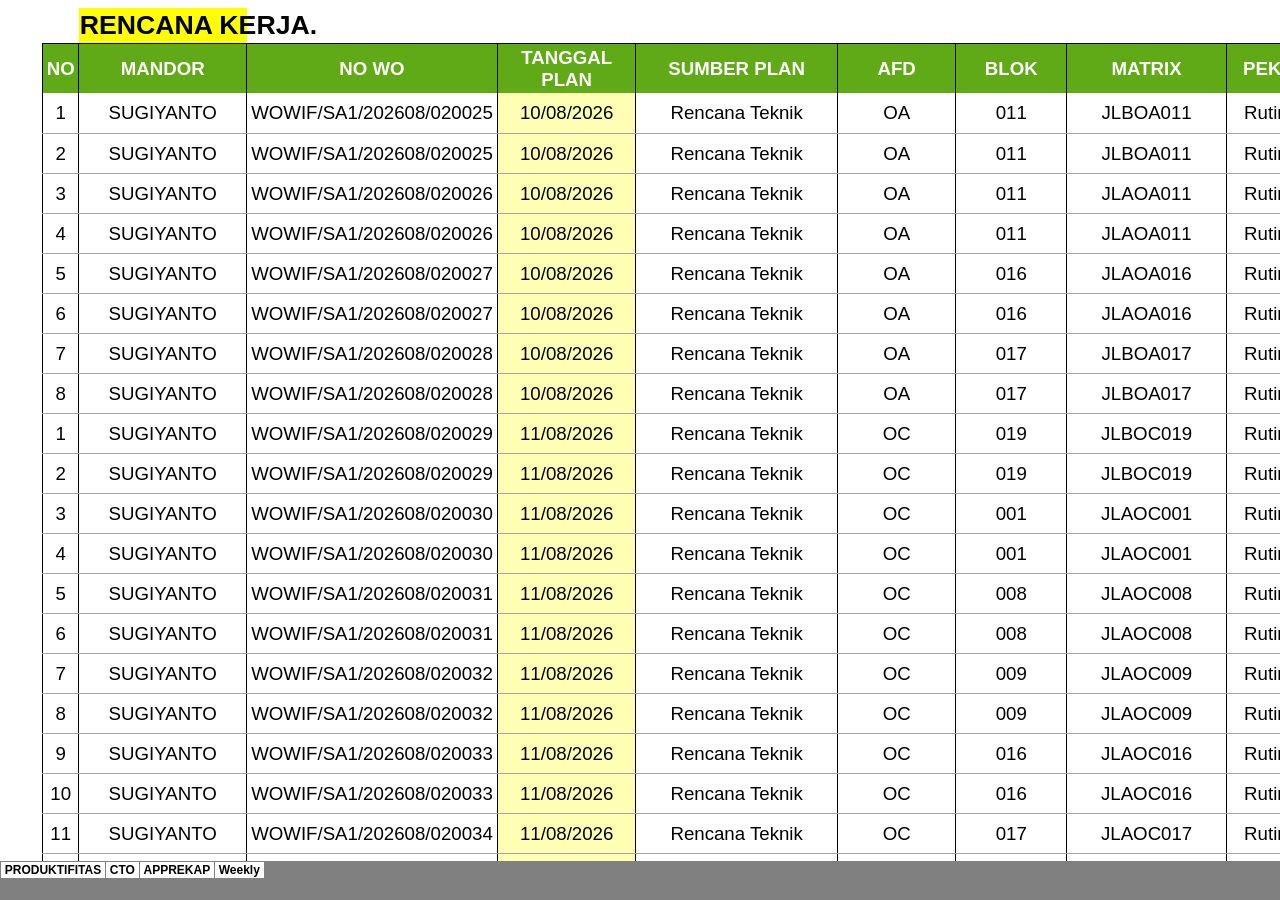
==== index_sheet001.html @ fbb7e102 "Update laporan otomatis" ====
<html xmlns:o="urn:schemas-microsoft-com:office:office"
xmlns:x="urn:schemas-microsoft-com:office:excel"
xmlns="http://www.w3.org/TR/REC-html40">

<head>
<meta http-equiv=Content-Type content="text/html; charset=utf-8">
<meta name=ProgId content=Excel.Sheet>
<meta name=Generator content="Microsoft Excel 12">
<link id=Main-File rel=Main-File href=index.html>
<link rel=File-List href="index_filelist.xml">
<link rel=Stylesheet href="index_stylesheet.css">
<style>
<!--table
	{mso-displayed-decimal-separator:"\.";
	mso-displayed-thousand-separator:"\,";}
@page
	{margin:.75in .7in .75in .7in;
	mso-header-margin:.3in;
	mso-footer-margin:.3in;}
-->
</style>
<![if !supportTabStrip]><script language="JavaScript">
<!--
function fnUpdateTabs()
 {
  if (parent.window.g_iIEVer>=4) {
   if (parent.document.readyState=="complete"
    && parent.frames['frTabs'].document.readyState=="complete")
   parent.fnSetActiveSheet(0);
  else
   window.setTimeout("fnUpdateTabs();",150);
 }
}

if (window.name!="frSheet")
 window.location.replace("index.html");
else
 fnUpdateTabs();
//-->
</script>
<![endif]>
</head>

<body link=blue vlink=purple>

<table border=0 cellpadding=0 cellspacing=0 width=1988 style='border-collapse:
 collapse;table-layout:fixed;width:1495pt'>
 <col width=19 style='mso-width-source:userset;mso-width-alt:694;width:14pt'>
 <col width=120 style='mso-width-source:userset;mso-width-alt:4388;width:90pt'>
 <col width=271 style='mso-width-source:userset;mso-width-alt:9910;width:203pt'>
 <col width=84 style='mso-width-source:userset;mso-width-alt:3072;width:63pt'>
 <col width=81 style='mso-width-source:userset;mso-width-alt:2962;width:61pt'>
 <col width=94 style='mso-width-source:userset;mso-width-alt:3437;width:71pt'>
 <col width=51 span=2 style='mso-width-source:userset;mso-width-alt:1865;
 width:38pt'>
 <col width=58 span=6 style='mso-width-source:userset;mso-width-alt:2121;
 width:44pt'>
 <col width=75 style='mso-width-source:userset;mso-width-alt:2742;width:56pt'>
 <col width=72 style='mso-width-source:userset;mso-width-alt:2633;width:54pt'>
 <col width=75 style='mso-width-source:userset;mso-width-alt:2742;width:56pt'>
 <col width=72 style='mso-width-source:userset;mso-width-alt:2633;width:54pt'>
 <col width=75 style='mso-width-source:userset;mso-width-alt:2742;width:56pt'>
 <col width=72 style='mso-width-source:userset;mso-width-alt:2633;width:54pt'>
 <col width=82 span=2 style='mso-width-source:userset;mso-width-alt:2998;
 width:62pt'>
 <col width=78 style='mso-width-source:userset;mso-width-alt:2852;width:59pt'>
 <col width=72 style='mso-width-source:userset;mso-width-alt:2633;width:54pt'>
 <col width=50 style='mso-width-source:userset;mso-width-alt:1828;width:38pt'>
 <col width=64 style='width:48pt'>
 <tr height=20 style='height:15.0pt'>
  <td height=20 class=xl73 width=19 style='height:15.0pt;width:14pt'></td>
  <td class=xl73 width=120 style='width:90pt'></td>
  <td class=xl73 width=271 style='width:203pt'></td>
  <td class=xl74 width=84 style='width:63pt'></td>
  <td class=xl74 width=81 style='width:61pt'></td>
  <td class=xl74 width=94 style='width:71pt'></td>
  <td class=xl75 width=51 style='width:38pt'></td>
  <td class=xl74 width=51 style='width:38pt'></td>
  <td class=xl74 width=58 style='width:44pt'></td>
  <td class=xl74 width=58 style='width:44pt'></td>
  <td class=xl76 width=58 style='width:44pt'></td>
  <td class=xl73 width=58 style='width:44pt'></td>
  <td class=xl77 width=58 style='width:44pt'></td>
  <td class=xl73 width=58 style='width:44pt'></td>
  <td class=xl73 width=75 style='width:56pt'></td>
  <td class=xl73 width=72 style='width:54pt'></td>
  <td class=xl73 width=75 style='width:56pt'></td>
  <td class=xl73 width=72 style='width:54pt'></td>
  <td class=xl73 width=75 style='width:56pt'></td>
  <td class=xl73 width=72 style='width:54pt'></td>
  <td class=xl73 width=82 style='width:62pt'></td>
  <td class=xl73 width=82 style='width:62pt'></td>
  <td class=xl73 width=78 style='width:59pt'></td>
  <td class=xl73 width=72 style='width:54pt'></td>
  <td class=xl73 width=50 style='width:38pt'></td>
  <td class=xl73 width=64 style='width:48pt'></td>
 </tr>
 <tr height=20 style='height:15.0pt'>
  <td height=20 class=xl73 style='height:15.0pt'></td>
  <td class=xl73 colspan=2 style='mso-ignore:colspan'>PT.SARI ADITYA LOKA-1</td>
  <td colspan=3 class=xl74 style='mso-ignore:colspan'></td>
  <td class=xl75></td>
  <td colspan=3 class=xl74 style='mso-ignore:colspan'></td>
  <td class=xl76></td>
  <td class=xl73></td>
  <td class=xl77></td>
  <td colspan=13 class=xl73 style='mso-ignore:colspan'></td>
 </tr>
 <tr height=28 style='height:21.0pt'>
  <td height=28 class=xl73 style='height:21.0pt'></td>
  <td class=xl78 colspan=2 style='mso-ignore:colspan'>REPORT PRODUKTIFITAS
  INFRASTRUKTUR</td>
  <td colspan=3 class=xl74 style='mso-ignore:colspan'></td>
  <td class=xl75></td>
  <td colspan=3 class=xl74 style='mso-ignore:colspan'></td>
  <td class=xl76></td>
  <td class=xl73></td>
  <td class=xl77></td>
  <td colspan=13 class=xl73 style='mso-ignore:colspan'></td>
 </tr>
 <tr height=21 style='height:15.75pt'>
  <td height=21 class=xl73 style='height:15.75pt'></td>
  <td class=xl138 style='font-size:12.0pt;color:black;font-weight:400;
  text-decoration:none;text-underline-style:none;text-line-through:none;
  font-family:Calibri;border-top:.5pt solid #D8D8D8;border-right:none;
  border-bottom:.5pt solid #D8D8D8;border-left:none'>JOBDESC</td>
  <td class=xl79 style='font-size:11.0pt;color:black;font-weight:400;
  text-decoration:none;text-underline-style:none;text-line-through:none;
  font-family:Calibri;border-top:.5pt solid #D8D8D8;border-right:none;
  border-bottom:.5pt solid #D8D8D8;border-left:none;background:yellow;
  mso-pattern:black none'>Grading jalan</td>
  <td class=xl74></td>
  <td class=xl74></td>
  <td class=xl74></td>
  <td class=xl75 width=51 style='width:38pt'></td>
  <td class=xl74></td>
  <td class=xl74></td>
  <td class=xl74></td>
  <td class=xl76></td>
  <td class=xl73></td>
  <td class=xl77></td>
  <td class=xl73></td>
  <td class=xl73></td>
  <td class=xl73></td>
  <td class=xl73></td>
  <td class=xl73></td>
  <td class=xl73></td>
  <td class=xl73></td>
  <td class=xl73></td>
  <td class=xl73></td>
  <td class=xl73></td>
  <td class=xl73></td>
  <td class=xl73></td>
  <td class=xl73></td>
 </tr>
 <tr height=20 style='height:15.0pt'>
  <td height=20 class=xl73 style='height:15.0pt'></td>
  <td class=xl80 style='font-size:11.0pt;color:black;font-weight:400;
  text-decoration:none;text-underline-style:none;text-line-through:none;
  font-family:Calibri;border-top:none;border-right:none;border-bottom:.5pt solid #D8D8D8;
  border-left:none'>YYYY</td>
  <td class=xl80 style='font-size:11.0pt;color:black;font-weight:400;
  text-decoration:none;text-underline-style:none;text-line-through:none;
  font-family:Calibri;border-top:none;border-right:none;border-bottom:.5pt solid #D8D8D8;
  border-left:none'>2,026</td>
  <td class=xl74></td>
  <td class=xl74></td>
  <td class=xl81></td>
  <td class=xl75 width=51 style='width:38pt'></td>
  <td class=xl74></td>
  <td class=xl74></td>
  <td class=xl74></td>
  <td class=xl76></td>
  <td class=xl73></td>
  <td class=xl77></td>
  <td class=xl73></td>
  <td class=xl73></td>
  <td class=xl73></td>
  <td class=xl73></td>
  <td class=xl73></td>
  <td class=xl73></td>
  <td class=xl73></td>
  <td class=xl73></td>
  <td class=xl73></td>
  <td class=xl73></td>
  <td class=xl73></td>
  <td class=xl73></td>
  <td class=xl73></td>
 </tr>
 <tr height=20 style='height:15.0pt'>
  <td height=20 class=xl73 style='height:15.0pt'></td>
  <td class=xl80 style='font-size:11.0pt;color:black;font-weight:400;
  text-decoration:none;text-underline-style:none;text-line-through:none;
  font-family:Calibri;border-top:none;border-right:none;border-bottom:.5pt solid #D8D8D8;
  border-left:none'>UNIT</td>
  <td class=xl80 style='font-size:11.0pt;color:black;font-weight:400;
  text-decoration:none;text-underline-style:none;text-line-through:none;
  font-family:Calibri;border-top:none;border-right:none;border-bottom:.5pt solid #D8D8D8;
  border-left:none'>(All)</td>
  <td class=xl74></td>
  <td class=xl81></td>
  <td class=xl74></td>
  <td class=xl75 width=51 style='width:38pt'></td>
  <td class=xl74></td>
  <td class=xl74></td>
  <td class=xl74></td>
  <td class=xl76></td>
  <td class=xl73></td>
  <td class=xl77></td>
  <td class=xl82></td>
  <td class=xl82></td>
  <td class=xl82></td>
  <td class=xl82></td>
  <td class=xl82></td>
  <td class=xl82></td>
  <td class=xl82></td>
  <td class=xl82></td>
  <td class=xl82></td>
  <td class=xl73></td>
  <td class=xl73></td>
  <td class=xl73></td>
  <td class=xl73></td>
 </tr>
 <tr height=25 style='height:18.75pt'>
  <td height=25 class=xl73 style='height:18.75pt'></td>
  <td class=xl81 style='font-size:11.0pt;color:black;font-weight:400;
  text-decoration:none;text-underline-style:none;text-line-through:none;
  font-family:Calibri;border:none'>FORM 01 / IFM-01</td>
  <td class=xl73 style='font-size:11.0pt;color:black;font-weight:400;
  text-decoration:none;text-underline-style:none;text-line-through:none;
  font-family:Calibri;border:none'></td>
  <td class=xl74></td>
  <td class=xl81></td>
  <td class=xl74></td>
  <td class=xl75 width=51 style='width:38pt'></td>
  <td class=xl74></td>
  <td class=xl74></td>
  <td class=xl83></td>
  <td class=xl84></td>
  <td class=xl83></td>
  <td class=xl84></td>
  <td class=xl82></td>
  <td class=xl82></td>
  <td class=xl82></td>
  <td class=xl82></td>
  <td class=xl82></td>
  <td class=xl82></td>
  <td class=xl82></td>
  <td class=xl82></td>
  <td class=xl82></td>
  <td class=xl73></td>
  <td class=xl73></td>
  <td class=xl73></td>
  <td class=xl73></td>
 </tr>
 <tr height=20 style='height:15.0pt'>
  <td height=20 class=xl73 style='height:15.0pt'></td>
  <td class=xl80 style='font-size:11.0pt;color:white;font-weight:400;
  text-decoration:none;text-underline-style:none;text-line-through:none;
  font-family:Calibri;border-top:none;border-right:none;border-bottom:.5pt solid gray;
  border-left:none;background:gray;mso-pattern:gray none'></td>
  <td class=xl80 style='font-size:11.0pt;color:white;font-weight:400;
  text-decoration:none;text-underline-style:none;text-line-through:none;
  font-family:Calibri;border-top:none;border-right:none;border-bottom:.5pt solid gray;
  border-left:none;background:gray;mso-pattern:gray none'></td>
  <td class=xl80 style='font-size:11.0pt;color:white;font-weight:400;
  text-decoration:none;text-underline-style:none;text-line-through:none;
  font-family:Calibri;border-top:none;border-right:none;border-bottom:.5pt solid gray;
  border-left:none;background:gray;mso-pattern:gray none'></td>
  <td class=xl80 style='font-size:11.0pt;color:white;font-weight:400;
  text-decoration:none;text-underline-style:none;text-line-through:none;
  font-family:Calibri;background:gray;mso-pattern:gray none'>MM</td>
  <td class=xl80 style='font-size:11.0pt;color:white;font-weight:400;
  text-decoration:none;text-underline-style:none;text-line-through:none;
  font-family:Calibri;background:gray;mso-pattern:gray none'>Values</td>
  <td class=xl80 style='font-size:11.0pt;color:white;font-weight:400;
  text-decoration:none;text-underline-style:none;text-line-through:none;
  font-family:Calibri;background:gray;mso-pattern:gray none'></td>
  <td class=xl80 style='font-size:11.0pt;color:white;font-weight:400;
  text-decoration:none;text-underline-style:none;text-line-through:none;
  font-family:Calibri;background:gray;mso-pattern:gray none'></td>
  <td class=xl80 style='font-size:11.0pt;color:white;font-weight:400;
  text-decoration:none;text-underline-style:none;text-line-through:none;
  font-family:Calibri;background:gray;mso-pattern:gray none'></td>
  <td class=xl80 style='font-size:11.0pt;color:white;font-weight:400;
  text-decoration:none;text-underline-style:none;text-line-through:none;
  font-family:Calibri;background:gray;mso-pattern:gray none'></td>
  <td class=xl80 style='font-size:11.0pt;color:white;font-weight:400;
  text-decoration:none;text-underline-style:none;text-line-through:none;
  font-family:Calibri;background:gray;mso-pattern:gray none'></td>
  <td class=xl80 style='font-size:11.0pt;color:white;font-weight:400;
  text-decoration:none;text-underline-style:none;text-line-through:none;
  font-family:Calibri;background:gray;mso-pattern:gray none'></td>
  <td class=xl80 style='font-size:11.0pt;color:white;font-weight:400;
  text-decoration:none;text-underline-style:none;text-line-through:none;
  font-family:Calibri;background:gray;mso-pattern:gray none'></td>
  <td class=xl80 style='font-size:11.0pt;color:white;font-weight:400;
  text-decoration:none;text-underline-style:none;text-line-through:none;
  font-family:Calibri;background:gray;mso-pattern:gray none'></td>
  <td class=xl80 style='font-size:11.0pt;color:white;font-weight:400;
  text-decoration:none;text-underline-style:none;text-line-through:none;
  font-family:Calibri;background:gray;mso-pattern:gray none'></td>
  <td class=xl80 style='font-size:11.0pt;color:white;font-weight:400;
  text-decoration:none;text-underline-style:none;text-line-through:none;
  font-family:Calibri;background:gray;mso-pattern:gray none'></td>
  <td class=xl80 style='font-size:11.0pt;color:white;font-weight:400;
  text-decoration:none;text-underline-style:none;text-line-through:none;
  font-family:Calibri;background:gray;mso-pattern:gray none'></td>
  <td class=xl80 style='font-size:11.0pt;color:white;font-weight:400;
  text-decoration:none;text-underline-style:none;text-line-through:none;
  font-family:Calibri;background:gray;mso-pattern:gray none'></td>
  <td class=xl80 style='font-size:11.0pt;color:white;font-weight:400;
  text-decoration:none;text-underline-style:none;text-line-through:none;
  font-family:Calibri;background:gray;mso-pattern:gray none'></td>
  <td class=xl80 style='font-size:11.0pt;color:white;font-weight:400;
  text-decoration:none;text-underline-style:none;text-line-through:none;
  font-family:Calibri;background:gray;mso-pattern:gray none'></td>
  <td class=xl80 style='font-size:11.0pt;color:white;font-weight:400;
  text-decoration:none;text-underline-style:none;text-line-through:none;
  font-family:Calibri;background:gray;mso-pattern:gray none'></td>
  <td class=xl80 style='font-size:11.0pt;color:white;font-weight:400;
  text-decoration:none;text-underline-style:none;text-line-through:none;
  font-family:Calibri;background:gray;mso-pattern:gray none'></td>
  <td class=xl80 style='font-size:11.0pt;color:white;font-weight:400;
  text-decoration:none;text-underline-style:none;text-line-through:none;
  font-family:Calibri;background:gray;mso-pattern:gray none'></td>
  <td class=xl80 style='font-size:11.0pt;color:white;font-weight:400;
  text-decoration:none;text-underline-style:none;text-line-through:none;
  font-family:Calibri;background:gray;mso-pattern:gray none'></td>
  <td class=xl80 style='font-size:11.0pt;color:white;font-weight:400;
  text-decoration:none;text-underline-style:none;text-line-through:none;
  font-family:Calibri;background:gray;mso-pattern:gray none'></td>
  <td class=xl73></td>
 </tr>
 <tr height=20 style='height:15.0pt'>
  <td height=20 class=xl73 style='height:15.0pt'></td>
  <td class=xl85 style='font-size:11.0pt;color:white;font-weight:400;
  text-decoration:none;text-underline-style:none;text-line-through:none;
  font-family:Calibri;background:#31849B;mso-pattern:black none'>&nbsp;</td>
  <td class=xl85 style='font-size:11.0pt;color:white;font-weight:400;
  text-decoration:none;text-underline-style:none;text-line-through:none;
  font-family:Calibri;background:#31849B;mso-pattern:black none'>&nbsp;</td>
  <td class=xl85 style='font-size:11.0pt;color:white;font-weight:400;
  text-decoration:none;text-underline-style:none;text-line-through:none;
  font-family:Calibri;background:#31849B;mso-pattern:black none'>&nbsp;</td>
  <td colspan=3 class=xl86 width=226 style='width:170pt;font-size:11.0pt;
  color:white;font-weight:400;text-decoration:none;text-underline-style:none;
  text-line-through:none;font-family:Calibri;border-top:.5pt solid windowtext;
  border-right:none;border-bottom:.5pt solid windowtext;border-left:.5pt solid windowtext;
  background:#31849B;mso-pattern:black none'>JAN</td>
  <td colspan=3 class=xl88 width=167 style='width:126pt;font-size:11.0pt;
  color:white;font-weight:400;text-decoration:none;text-underline-style:none;
  text-line-through:none;font-family:Calibri;border-top:.5pt solid windowtext;
  border-right:none;border-bottom:.5pt solid windowtext;border-left:none;
  background:#31849B;mso-pattern:black none'>FEB</td>
  <td colspan=3 class=xl88 width=174 style='width:132pt;font-size:11.0pt;
  color:white;font-weight:400;text-decoration:none;text-underline-style:none;
  text-line-through:none;font-family:Calibri;border-top:.5pt solid windowtext;
  border-right:none;border-bottom:.5pt solid windowtext;border-left:none;
  background:#31849B;mso-pattern:black none'>MAR</td>
  <td colspan=3 class=xl88 width=205 style='width:154pt;font-size:11.0pt;
  color:white;font-weight:400;text-decoration:none;text-underline-style:none;
  text-line-through:none;font-family:Calibri;border-top:.5pt solid windowtext;
  border-right:none;border-bottom:.5pt solid windowtext;border-left:none;
  background:#31849B;mso-pattern:black none'>JUN</td>
  <td colspan=3 class=xl88 width=222 style='width:166pt;font-size:11.0pt;
  color:white;font-weight:400;text-decoration:none;text-underline-style:none;
  text-line-through:none;font-family:Calibri;border-top:.5pt solid windowtext;
  border-right:none;border-bottom:.5pt solid windowtext;border-left:none;
  background:#31849B;mso-pattern:black none'>JUL</td>
  <td colspan=3 class=xl88 width=236 style='border-right:.5pt solid black;
  width:178pt;font-size:11.0pt;color:white;font-weight:400;text-decoration:
  none;text-underline-style:none;text-line-through:none;font-family:Calibri;
  border-top:.5pt solid windowtext;border-right:none;border-bottom:.5pt solid windowtext;
  border-left:none;background:#31849B;mso-pattern:black none'>Ags</td>
  <td rowspan=2 class=xl90 width=78 style='border-bottom:.5pt solid black;
  width:59pt;font-size:11.0pt;color:white;font-weight:400;text-decoration:none;
  text-underline-style:none;text-line-through:none;font-family:Calibri;
  border-top:.5pt solid windowtext;border-right:.5pt solid windowtext;
  border-bottom:.5pt solid gray;border-left:.5pt solid windowtext;background:
  #31849B;mso-pattern:black none'>Total HM<span
  style='mso-spacerun:yes'> </span></td>
  <td rowspan=2 class=xl90 width=72 style='border-bottom:.5pt solid black;
  width:54pt;font-size:11.0pt;color:white;font-weight:400;text-decoration:none;
  text-underline-style:none;text-line-through:none;font-family:Calibri;
  border-top:.5pt solid windowtext;border-right:.5pt solid windowtext;
  border-bottom:.5pt solid gray;border-left:.5pt solid windowtext;background:
  #31849B;mso-pattern:black none'>Total REAL</td>
  <td rowspan=2 class=xl90 width=50 style='border-bottom:.5pt solid black;
  width:38pt;font-size:11.0pt;color:white;font-weight:400;text-decoration:none;
  text-underline-style:none;text-line-through:none;font-family:Calibri;
  border-top:.5pt solid windowtext;border-right:.5pt solid windowtext;
  border-bottom:.5pt solid gray;border-left:.5pt solid windowtext;background:
  #31849B;mso-pattern:black none'>Total M/HM<span
  style='mso-spacerun:yes'> </span></td>
  <td class=xl73></td>
 </tr>
 <tr height=20 style='height:15.0pt'>
  <td height=20 class=xl73 style='height:15.0pt'></td>
  <td class=xl122 style='font-size:11.0pt;color:white;font-weight:400;
  text-decoration:none;text-underline-style:none;text-line-through:none;
  font-family:Calibri;border:.5pt solid windowtext;background:#31849B;
  mso-pattern:black none'>PT</td>
  <td class=xl122 style='border-left:none;font-size:11.0pt;color:white;
  font-weight:400;text-decoration:none;text-underline-style:none;text-line-through:
  none;font-family:Calibri;border:.5pt solid windowtext;background:#31849B;
  mso-pattern:black none'>MANDORCODE</td>
  <td class=xl122 style='border-left:none;font-size:11.0pt;color:white;
  font-weight:400;text-decoration:none;text-underline-style:none;text-line-through:
  none;font-family:Calibri;border:.5pt solid windowtext;background:#31849B;
  mso-pattern:black none'>TGL</td>
  <td class=xl86 width=81 style='border-left:none;width:61pt;font-size:11.0pt;
  color:white;font-weight:400;text-decoration:none;text-underline-style:none;
  text-line-through:none;font-family:Calibri;border-top:.5pt solid windowtext;
  border-right:none;border-bottom:.5pt solid windowtext;border-left:.5pt solid windowtext;
  background:#31849B;mso-pattern:black none'>HM<span
  style='mso-spacerun:yes'> </span></td>
  <td class=xl88 width=94 style='border-top:none;width:71pt;font-size:11.0pt;
  color:white;font-weight:400;text-decoration:none;text-underline-style:none;
  text-line-through:none;font-family:Calibri;border-top:.5pt solid windowtext;
  border-right:none;border-bottom:.5pt solid windowtext;border-left:none;
  background:#31849B;mso-pattern:black none'>REAL</td>
  <td class=xl91 width=51 style='border-top:none;width:38pt;font-size:11.0pt;
  color:white;font-weight:400;text-decoration:none;text-underline-style:none;
  text-line-through:none;font-family:Calibri;border-top:.5pt solid windowtext;
  border-right:.5pt solid windowtext;border-bottom:.5pt solid windowtext;
  border-left:none;background:#31849B;mso-pattern:black none'>M/HM<span
  style='mso-spacerun:yes'> </span></td>
  <td class=xl86 width=51 style='border-left:none;width:38pt;font-size:11.0pt;
  color:white;font-weight:400;text-decoration:none;text-underline-style:none;
  text-line-through:none;font-family:Calibri;border-top:.5pt solid windowtext;
  border-right:none;border-bottom:.5pt solid windowtext;border-left:.5pt solid windowtext;
  background:#31849B;mso-pattern:black none'>HM<span
  style='mso-spacerun:yes'> </span></td>
  <td class=xl88 width=58 style='border-top:none;width:44pt;font-size:11.0pt;
  color:white;font-weight:400;text-decoration:none;text-underline-style:none;
  text-line-through:none;font-family:Calibri;border-top:.5pt solid windowtext;
  border-right:none;border-bottom:.5pt solid windowtext;border-left:none;
  background:#31849B;mso-pattern:black none'>REAL</td>
  <td class=xl91 width=58 style='border-top:none;width:44pt;font-size:11.0pt;
  color:white;font-weight:400;text-decoration:none;text-underline-style:none;
  text-line-through:none;font-family:Calibri;border-top:.5pt solid windowtext;
  border-right:.5pt solid windowtext;border-bottom:.5pt solid windowtext;
  border-left:none;background:#31849B;mso-pattern:black none'>M/HM<span
  style='mso-spacerun:yes'> </span></td>
  <td class=xl86 width=58 style='border-left:none;width:44pt;font-size:11.0pt;
  color:white;font-weight:400;text-decoration:none;text-underline-style:none;
  text-line-through:none;font-family:Calibri;border-top:.5pt solid windowtext;
  border-right:none;border-bottom:.5pt solid windowtext;border-left:.5pt solid windowtext;
  background:#31849B;mso-pattern:black none'>HM<span
  style='mso-spacerun:yes'> </span></td>
  <td class=xl88 width=58 style='border-top:none;width:44pt;font-size:11.0pt;
  color:white;font-weight:400;text-decoration:none;text-underline-style:none;
  text-line-through:none;font-family:Calibri;border-top:.5pt solid windowtext;
  border-right:none;border-bottom:.5pt solid windowtext;border-left:none;
  background:#31849B;mso-pattern:black none'>REAL</td>
  <td class=xl91 width=58 style='border-top:none;width:44pt;font-size:11.0pt;
  color:white;font-weight:400;text-decoration:none;text-underline-style:none;
  text-line-through:none;font-family:Calibri;border-top:.5pt solid windowtext;
  border-right:.5pt solid windowtext;border-bottom:.5pt solid windowtext;
  border-left:none;background:#31849B;mso-pattern:black none'>M/HM<span
  style='mso-spacerun:yes'> </span></td>
  <td class=xl86 width=58 style='border-left:none;width:44pt;font-size:11.0pt;
  color:white;font-weight:400;text-decoration:none;text-underline-style:none;
  text-line-through:none;font-family:Calibri;border-top:.5pt solid windowtext;
  border-right:none;border-bottom:.5pt solid windowtext;border-left:.5pt solid windowtext;
  background:#31849B;mso-pattern:black none'>HM<span
  style='mso-spacerun:yes'> </span></td>
  <td class=xl88 width=75 style='border-top:none;width:56pt;font-size:11.0pt;
  color:white;font-weight:400;text-decoration:none;text-underline-style:none;
  text-line-through:none;font-family:Calibri;border-top:.5pt solid windowtext;
  border-right:none;border-bottom:.5pt solid windowtext;border-left:none;
  background:#31849B;mso-pattern:black none'>REAL</td>
  <td class=xl91 width=72 style='border-top:none;width:54pt;font-size:11.0pt;
  color:white;font-weight:400;text-decoration:none;text-underline-style:none;
  text-line-through:none;font-family:Calibri;border-top:.5pt solid windowtext;
  border-right:.5pt solid windowtext;border-bottom:.5pt solid windowtext;
  border-left:none;background:#31849B;mso-pattern:black none'>M/HM<span
  style='mso-spacerun:yes'> </span></td>
  <td class=xl86 width=75 style='border-left:none;width:56pt;font-size:11.0pt;
  color:white;font-weight:400;text-decoration:none;text-underline-style:none;
  text-line-through:none;font-family:Calibri;border-top:.5pt solid windowtext;
  border-right:none;border-bottom:.5pt solid windowtext;border-left:.5pt solid windowtext;
  background:#31849B;mso-pattern:black none'>HM<span
  style='mso-spacerun:yes'> </span></td>
  <td class=xl88 width=72 style='border-top:none;width:54pt;font-size:11.0pt;
  color:white;font-weight:400;text-decoration:none;text-underline-style:none;
  text-line-through:none;font-family:Calibri;border-top:.5pt solid windowtext;
  border-right:none;border-bottom:.5pt solid windowtext;border-left:none;
  background:#31849B;mso-pattern:black none'>REAL</td>
  <td class=xl91 width=75 style='border-top:none;width:56pt;font-size:11.0pt;
  color:white;font-weight:400;text-decoration:none;text-underline-style:none;
  text-line-through:none;font-family:Calibri;border-top:.5pt solid windowtext;
  border-right:.5pt solid windowtext;border-bottom:.5pt solid windowtext;
  border-left:none;background:#31849B;mso-pattern:black none'>M/HM<span
  style='mso-spacerun:yes'> </span></td>
  <td class=xl86 width=72 style='border-left:none;width:54pt;font-size:11.0pt;
  color:white;font-weight:400;text-decoration:none;text-underline-style:none;
  text-line-through:none;font-family:Calibri;border-top:.5pt solid windowtext;
  border-right:none;border-bottom:.5pt solid windowtext;border-left:.5pt solid windowtext;
  background:#31849B;mso-pattern:black none'>HM<span
  style='mso-spacerun:yes'> </span></td>
  <td class=xl88 width=82 style='border-top:none;width:62pt;font-size:11.0pt;
  color:white;font-weight:400;text-decoration:none;text-underline-style:none;
  text-line-through:none;font-family:Calibri;border-top:.5pt solid windowtext;
  border-right:none;border-bottom:.5pt solid windowtext;border-left:none;
  background:#31849B;mso-pattern:black none'>REAL</td>
  <td class=xl91 width=82 style='border-top:none;width:62pt;font-size:11.0pt;
  color:white;font-weight:400;text-decoration:none;text-underline-style:none;
  text-line-through:none;font-family:Calibri;border-top:.5pt solid windowtext;
  border-right:.5pt solid windowtext;border-bottom:.5pt solid windowtext;
  border-left:none;background:#31849B;mso-pattern:black none'>M/HM<span
  style='mso-spacerun:yes'> </span></td>
  <td class=xl73></td>
 </tr>
 <tr height=20 style='height:15.0pt'>
  <td height=20 class=xl73 style='height:15.0pt'></td>
  <td rowspan=28 class=xl93 width=120 style='border-bottom:.5pt solid black;
  width:90pt;font-size:11.0pt;color:black;font-weight:700;text-decoration:none;
  text-underline-style:none;text-line-through:none;font-family:Calibri;
  border-top:.5pt solid windowtext;border-right:.5pt solid windowtext;
  border-bottom:.5pt solid #D8D8D8;border-left:.5pt solid windowtext;
  mso-background-source:auto;mso-pattern:auto'>SA1</td>
  <td rowspan=28 class=xl93 width=271 style='border-bottom:.5pt solid black;
  width:203pt;font-size:11.0pt;color:black;font-weight:700;text-decoration:
  none;text-underline-style:none;text-line-through:none;font-family:Calibri;
  border-top:.5pt solid windowtext;border-right:.5pt solid windowtext;
  border-bottom:.5pt solid #D8D8D8;border-left:.5pt solid windowtext'>SA1TOP</td>
  <td class=xl94 width=84 style='border-left:none;width:63pt;font-size:11.0pt;
  color:black;font-weight:400;text-decoration:none;text-underline-style:none;
  text-line-through:none;font-family:Calibri;border-top:.5pt solid windowtext;
  border-right:.5pt solid windowtext;border-bottom:.5pt solid #D8D8D8;
  border-left:.5pt solid windowtext'>1</td>
  <td class=xl95 style='border-top:none;border-left:none;font-size:11.0pt;
  color:black;font-weight:400;text-decoration:none;text-underline-style:none;
  text-line-through:none;font-family:Calibri;border-top:.5pt solid windowtext;
  border-right:.5pt solid gray;border-bottom:.5pt solid gray;border-left:.5pt solid windowtext'>&nbsp;</td>
  <td class=xl96 style='font-size:11.0pt;color:black;font-weight:400;
  text-decoration:none;text-underline-style:none;text-line-through:none;
  font-family:Calibri;border-top:.5pt solid windowtext;border-right:none;
  border-bottom:.5pt solid gray;border-left:none'>&nbsp;</td>
  <td class=xl96 style='font-size:11.0pt;color:black;font-weight:400;
  text-decoration:none;text-underline-style:none;text-line-through:none;
  font-family:Calibri;border-top:.5pt solid windowtext;border-right:.5pt solid gray;
  border-bottom:.5pt solid gray;border-left:.5pt solid gray'>&nbsp;</td>
  <td class=xl96 style='font-size:11.0pt;color:black;font-weight:400;
  text-decoration:none;text-underline-style:none;text-line-through:none;
  font-family:Calibri;border-top:.5pt solid windowtext;border-right:none;
  border-bottom:.5pt solid gray;border-left:none'>&nbsp;</td>
  <td class=xl96 style='font-size:11.0pt;color:black;font-weight:400;
  text-decoration:none;text-underline-style:none;text-line-through:none;
  font-family:Calibri;border-top:.5pt solid windowtext;border-right:.5pt solid gray;
  border-bottom:.5pt solid gray;border-left:.5pt solid gray'>&nbsp;</td>
  <td class=xl96 style='font-size:11.0pt;color:black;font-weight:400;
  text-decoration:none;text-underline-style:none;text-line-through:none;
  font-family:Calibri;border-top:.5pt solid windowtext;border-right:none;
  border-bottom:.5pt solid gray;border-left:none'>&nbsp;</td>
  <td class=xl96 style='font-size:11.0pt;color:black;font-weight:400;
  text-decoration:none;text-underline-style:none;text-line-through:none;
  font-family:Calibri;border-top:.5pt solid windowtext;border-right:.5pt solid gray;
  border-bottom:.5pt solid gray;border-left:.5pt solid gray'>&nbsp;</td>
  <td class=xl96 style='font-size:11.0pt;color:black;font-weight:400;
  text-decoration:none;text-underline-style:none;text-line-through:none;
  font-family:Calibri;border-top:.5pt solid windowtext;border-right:none;
  border-bottom:.5pt solid gray;border-left:none'>&nbsp;</td>
  <td class=xl96 style='font-size:11.0pt;color:black;font-weight:400;
  text-decoration:none;text-underline-style:none;text-line-through:none;
  font-family:Calibri;border-top:.5pt solid windowtext;border-right:.5pt solid gray;
  border-bottom:.5pt solid gray;border-left:.5pt solid gray'>&nbsp;</td>
  <td class=xl96 style='font-size:11.0pt;color:black;font-weight:400;
  text-decoration:none;text-underline-style:none;text-line-through:none;
  font-family:Calibri;border-top:.5pt solid windowtext;border-right:none;
  border-bottom:.5pt solid gray;border-left:none'>&nbsp;</td>
  <td class=xl96 style='font-size:11.0pt;color:black;font-weight:400;
  text-decoration:none;text-underline-style:none;text-line-through:none;
  font-family:Calibri;border-top:.5pt solid windowtext;border-right:.5pt solid gray;
  border-bottom:.5pt solid gray;border-left:.5pt solid gray'>&nbsp;</td>
  <td class=xl96 style='font-size:11.0pt;color:black;font-weight:400;
  text-decoration:none;text-underline-style:none;text-line-through:none;
  font-family:Calibri;border-top:.5pt solid windowtext;border-right:none;
  border-bottom:.5pt solid gray;border-left:none'>&nbsp;</td>
  <td class=xl96 style='font-size:11.0pt;color:black;font-weight:400;
  text-decoration:none;text-underline-style:none;text-line-through:none;
  font-family:Calibri;border-top:.5pt solid windowtext;border-right:.5pt solid gray;
  border-bottom:.5pt solid gray;border-left:.5pt solid gray'>&nbsp;</td>
  <td class=xl96 style='font-size:11.0pt;color:black;font-weight:400;
  text-decoration:none;text-underline-style:none;text-line-through:none;
  font-family:Calibri;border-top:.5pt solid windowtext;border-right:none;
  border-bottom:.5pt solid gray;border-left:none'>&nbsp;</td>
  <td class=xl96 style='font-size:11.0pt;color:black;font-weight:400;
  text-decoration:none;text-underline-style:none;text-line-through:none;
  font-family:Calibri;border-top:.5pt solid windowtext;border-right:.5pt solid gray;
  border-bottom:.5pt solid gray;border-left:.5pt solid gray'>&nbsp;</td>
  <td class=xl96 style='font-size:11.0pt;color:black;font-weight:400;
  text-decoration:none;text-underline-style:none;text-line-through:none;
  font-family:Calibri;border-top:.5pt solid windowtext;border-right:none;
  border-bottom:.5pt solid gray;border-left:none'>7</td>
  <td class=xl96 style='font-size:11.0pt;color:black;font-weight:400;
  text-decoration:none;text-underline-style:none;text-line-through:none;
  font-family:Calibri;border-top:.5pt solid windowtext;border-right:.5pt solid gray;
  border-bottom:.5pt solid gray;border-left:.5pt solid gray'>2,530</td>
  <td class=xl96 style='font-size:11.0pt;color:black;font-weight:400;
  text-decoration:none;text-underline-style:none;text-line-through:none;
  font-family:Calibri;border-top:.5pt solid windowtext;border-right:none;
  border-bottom:.5pt solid gray;border-left:none'>361</td>
  <td class=xl96 style='border-top:none;font-size:11.0pt;color:black;
  font-weight:400;text-decoration:none;text-underline-style:none;text-line-through:
  none;font-family:Calibri;border-top:.5pt solid windowtext;border-right:.5pt solid gray;
  border-bottom:.5pt solid gray;border-left:.5pt solid gray'>7</td>
  <td class=xl96 style='border-top:none;font-size:11.0pt;color:black;
  font-weight:400;text-decoration:none;text-underline-style:none;text-line-through:
  none;font-family:Calibri;border-top:.5pt solid windowtext;border-right:none;
  border-bottom:.5pt solid gray;border-left:none'>2,530</td>
  <td class=xl97 style='border-top:none;font-size:11.0pt;color:black;
  font-weight:400;text-decoration:none;text-underline-style:none;text-line-through:
  none;font-family:Calibri;border-top:.5pt solid windowtext;border-right:.5pt solid windowtext;
  border-bottom:.5pt solid gray;border-left:.5pt solid gray'>361</td>
  <td class=xl73></td>
 </tr>
 <tr height=20 style='height:15.0pt'>
  <td height=20 class=xl73 style='height:15.0pt'></td>
  <td class=xl99 width=84 style='width:63pt;font-size:11.0pt;color:black;
  font-weight:400;text-decoration:none;text-underline-style:none;text-line-through:
  none;font-family:Calibri;border-top:none;border-right:.5pt solid windowtext;
  border-bottom:.5pt solid #D8D8D8;border-left:.5pt solid windowtext'>2</td>
  <td class=xl100 style='border-top:none;border-left:none;font-size:11.0pt;
  color:black;font-weight:400;text-decoration:none;text-underline-style:none;
  text-line-through:none;font-family:Calibri;border-top:.5pt solid gray;
  border-right:.5pt solid gray;border-bottom:.5pt solid gray;border-left:.5pt solid windowtext'>&nbsp;</td>
  <td class=xl101 style='border-top:none;font-size:11.0pt;color:black;
  font-weight:400;text-decoration:none;text-underline-style:none;text-line-through:
  none;font-family:Calibri;border-top:.5pt solid gray;border-right:none;
  border-bottom:.5pt solid gray;border-left:none'>&nbsp;</td>
  <td class=xl101 style='border-top:none;font-size:11.0pt;color:black;
  font-weight:400;text-decoration:none;text-underline-style:none;text-line-through:
  none;font-family:Calibri;border:.5pt solid gray'>&nbsp;</td>
  <td class=xl101 style='border-top:none;font-size:11.0pt;color:black;
  font-weight:400;text-decoration:none;text-underline-style:none;text-line-through:
  none;font-family:Calibri;border-top:.5pt solid gray;border-right:none;
  border-bottom:.5pt solid gray;border-left:none'>&nbsp;</td>
  <td class=xl101 style='border-top:none;font-size:11.0pt;color:black;
  font-weight:400;text-decoration:none;text-underline-style:none;text-line-through:
  none;font-family:Calibri;border:.5pt solid gray'>&nbsp;</td>
  <td class=xl101 style='border-top:none;font-size:11.0pt;color:black;
  font-weight:400;text-decoration:none;text-underline-style:none;text-line-through:
  none;font-family:Calibri;border-top:.5pt solid gray;border-right:none;
  border-bottom:.5pt solid gray;border-left:none'>&nbsp;</td>
  <td class=xl101 style='border-top:none;font-size:11.0pt;color:black;
  font-weight:400;text-decoration:none;text-underline-style:none;text-line-through:
  none;font-family:Calibri;border:.5pt solid gray'>7</td>
  <td class=xl101 style='border-top:none;font-size:11.0pt;color:black;
  font-weight:400;text-decoration:none;text-underline-style:none;text-line-through:
  none;font-family:Calibri;border-top:.5pt solid gray;border-right:none;
  border-bottom:.5pt solid gray;border-left:none'>2,000</td>
  <td class=xl101 style='border-top:none;font-size:11.0pt;color:black;
  font-weight:400;text-decoration:none;text-underline-style:none;text-line-through:
  none;font-family:Calibri;border:.5pt solid gray'>286</td>
  <td class=xl101 style='border-top:none;font-size:11.0pt;color:black;
  font-weight:400;text-decoration:none;text-underline-style:none;text-line-through:
  none;font-family:Calibri;border-top:.5pt solid gray;border-right:none;
  border-bottom:.5pt solid gray;border-left:none'>&nbsp;</td>
  <td class=xl101 style='border-top:none;font-size:11.0pt;color:black;
  font-weight:400;text-decoration:none;text-underline-style:none;text-line-through:
  none;font-family:Calibri;border:.5pt solid gray'>&nbsp;</td>
  <td class=xl101 style='border-top:none;font-size:11.0pt;color:black;
  font-weight:400;text-decoration:none;text-underline-style:none;text-line-through:
  none;font-family:Calibri;border-top:.5pt solid gray;border-right:none;
  border-bottom:.5pt solid gray;border-left:none'>&nbsp;</td>
  <td class=xl101 style='border-top:none;font-size:11.0pt;color:black;
  font-weight:400;text-decoration:none;text-underline-style:none;text-line-through:
  none;font-family:Calibri;border:.5pt solid gray'>&nbsp;</td>
  <td class=xl101 style='border-top:none;font-size:11.0pt;color:black;
  font-weight:400;text-decoration:none;text-underline-style:none;text-line-through:
  none;font-family:Calibri;border-top:.5pt solid gray;border-right:none;
  border-bottom:.5pt solid gray;border-left:none'>&nbsp;</td>
  <td class=xl101 style='border-top:none;font-size:11.0pt;color:black;
  font-weight:400;text-decoration:none;text-underline-style:none;text-line-through:
  none;font-family:Calibri;border:.5pt solid gray'>&nbsp;</td>
  <td class=xl101 style='border-top:none;font-size:11.0pt;color:black;
  font-weight:400;text-decoration:none;text-underline-style:none;text-line-through:
  none;font-family:Calibri;border-top:.5pt solid gray;border-right:none;
  border-bottom:.5pt solid gray;border-left:none'>&nbsp;</td>
  <td class=xl101 style='border-top:none;font-size:11.0pt;color:black;
  font-weight:400;text-decoration:none;text-underline-style:none;text-line-through:
  none;font-family:Calibri;border:.5pt solid gray'>&nbsp;</td>
  <td class=xl101 style='border-top:none;font-size:11.0pt;color:black;
  font-weight:400;text-decoration:none;text-underline-style:none;text-line-through:
  none;font-family:Calibri;border-top:.5pt solid gray;border-right:none;
  border-bottom:.5pt solid gray;border-left:none'>&nbsp;</td>
  <td class=xl101 style='border-top:none;font-size:11.0pt;color:black;
  font-weight:400;text-decoration:none;text-underline-style:none;text-line-through:
  none;font-family:Calibri;border:.5pt solid gray'>7</td>
  <td class=xl101 style='border-top:none;font-size:11.0pt;color:black;
  font-weight:400;text-decoration:none;text-underline-style:none;text-line-through:
  none;font-family:Calibri;border-top:.5pt solid gray;border-right:none;
  border-bottom:.5pt solid gray;border-left:none'>2,000</td>
  <td class=xl102 style='border-top:none;font-size:11.0pt;color:black;
  font-weight:400;text-decoration:none;text-underline-style:none;text-line-through:
  none;font-family:Calibri;border-top:.5pt solid gray;border-right:.5pt solid windowtext;
  border-bottom:.5pt solid gray;border-left:.5pt solid gray'>286</td>
  <td class=xl73></td>
 </tr>
 <tr height=20 style='height:15.0pt'>
  <td height=20 class=xl73 style='height:15.0pt'></td>
  <td class=xl99 width=84 style='width:63pt;font-size:11.0pt;color:black;
  font-weight:400;text-decoration:none;text-underline-style:none;text-line-through:
  none;font-family:Calibri;border-top:none;border-right:.5pt solid windowtext;
  border-bottom:.5pt solid #D8D8D8;border-left:.5pt solid windowtext'>3</td>
  <td class=xl100 style='border-top:none;border-left:none;font-size:11.0pt;
  color:black;font-weight:400;text-decoration:none;text-underline-style:none;
  text-line-through:none;font-family:Calibri;border-top:.5pt solid gray;
  border-right:.5pt solid gray;border-bottom:.5pt solid gray;border-left:.5pt solid windowtext'>&nbsp;</td>
  <td class=xl101 style='border-top:none;font-size:11.0pt;color:black;
  font-weight:400;text-decoration:none;text-underline-style:none;text-line-through:
  none;font-family:Calibri;border-top:.5pt solid gray;border-right:none;
  border-bottom:.5pt solid gray;border-left:none'>&nbsp;</td>
  <td class=xl101 style='border-top:none;font-size:11.0pt;color:black;
  font-weight:400;text-decoration:none;text-underline-style:none;text-line-through:
  none;font-family:Calibri;border:.5pt solid gray'>&nbsp;</td>
  <td class=xl101 style='border-top:none;font-size:11.0pt;color:black;
  font-weight:400;text-decoration:none;text-underline-style:none;text-line-through:
  none;font-family:Calibri;border-top:.5pt solid gray;border-right:none;
  border-bottom:.5pt solid gray;border-left:none'>&nbsp;</td>
  <td class=xl101 style='border-top:none;font-size:11.0pt;color:black;
  font-weight:400;text-decoration:none;text-underline-style:none;text-line-through:
  none;font-family:Calibri;border:.5pt solid gray'>&nbsp;</td>
  <td class=xl101 style='border-top:none;font-size:11.0pt;color:black;
  font-weight:400;text-decoration:none;text-underline-style:none;text-line-through:
  none;font-family:Calibri;border-top:.5pt solid gray;border-right:none;
  border-bottom:.5pt solid gray;border-left:none'>&nbsp;</td>
  <td class=xl101 style='border-top:none;font-size:11.0pt;color:black;
  font-weight:400;text-decoration:none;text-underline-style:none;text-line-through:
  none;font-family:Calibri;border:.5pt solid gray'>7</td>
  <td class=xl101 style='border-top:none;font-size:11.0pt;color:black;
  font-weight:400;text-decoration:none;text-underline-style:none;text-line-through:
  none;font-family:Calibri;border-top:.5pt solid gray;border-right:none;
  border-bottom:.5pt solid gray;border-left:none'>1,500</td>
  <td class=xl101 style='border-top:none;font-size:11.0pt;color:black;
  font-weight:400;text-decoration:none;text-underline-style:none;text-line-through:
  none;font-family:Calibri;border:.5pt solid gray'>214</td>
  <td class=xl101 style='border-top:none;font-size:11.0pt;color:black;
  font-weight:400;text-decoration:none;text-underline-style:none;text-line-through:
  none;font-family:Calibri;border-top:.5pt solid gray;border-right:none;
  border-bottom:.5pt solid gray;border-left:none'>8</td>
  <td class=xl101 style='border-top:none;font-size:11.0pt;color:black;
  font-weight:400;text-decoration:none;text-underline-style:none;text-line-through:
  none;font-family:Calibri;border:.5pt solid gray'>621</td>
  <td class=xl101 style='border-top:none;font-size:11.0pt;color:black;
  font-weight:400;text-decoration:none;text-underline-style:none;text-line-through:
  none;font-family:Calibri;border-top:.5pt solid gray;border-right:none;
  border-bottom:.5pt solid gray;border-left:none'>78</td>
  <td class=xl101 style='border-top:none;font-size:11.0pt;color:black;
  font-weight:400;text-decoration:none;text-underline-style:none;text-line-through:
  none;font-family:Calibri;border:.5pt solid gray'>&nbsp;</td>
  <td class=xl101 style='border-top:none;font-size:11.0pt;color:black;
  font-weight:400;text-decoration:none;text-underline-style:none;text-line-through:
  none;font-family:Calibri;border-top:.5pt solid gray;border-right:none;
  border-bottom:.5pt solid gray;border-left:none'>&nbsp;</td>
  <td class=xl101 style='border-top:none;font-size:11.0pt;color:black;
  font-weight:400;text-decoration:none;text-underline-style:none;text-line-through:
  none;font-family:Calibri;border:.5pt solid gray'>&nbsp;</td>
  <td class=xl101 style='border-top:none;font-size:11.0pt;color:black;
  font-weight:400;text-decoration:none;text-underline-style:none;text-line-through:
  none;font-family:Calibri;border-top:.5pt solid gray;border-right:none;
  border-bottom:.5pt solid gray;border-left:none'>&nbsp;</td>
  <td class=xl101 style='border-top:none;font-size:11.0pt;color:black;
  font-weight:400;text-decoration:none;text-underline-style:none;text-line-through:
  none;font-family:Calibri;border:.5pt solid gray'>&nbsp;</td>
  <td class=xl101 style='border-top:none;font-size:11.0pt;color:black;
  font-weight:400;text-decoration:none;text-underline-style:none;text-line-through:
  none;font-family:Calibri;border-top:.5pt solid gray;border-right:none;
  border-bottom:.5pt solid gray;border-left:none'>&nbsp;</td>
  <td class=xl101 style='border-top:none;font-size:11.0pt;color:black;
  font-weight:400;text-decoration:none;text-underline-style:none;text-line-through:
  none;font-family:Calibri;border:.5pt solid gray'>15</td>
  <td class=xl101 style='border-top:none;font-size:11.0pt;color:black;
  font-weight:400;text-decoration:none;text-underline-style:none;text-line-through:
  none;font-family:Calibri;border-top:.5pt solid gray;border-right:none;
  border-bottom:.5pt solid gray;border-left:none'>2,121</td>
  <td class=xl102 style='border-top:none;font-size:11.0pt;color:black;
  font-weight:400;text-decoration:none;text-underline-style:none;text-line-through:
  none;font-family:Calibri;border-top:.5pt solid gray;border-right:.5pt solid windowtext;
  border-bottom:.5pt solid gray;border-left:.5pt solid gray'>141</td>
  <td class=xl73></td>
 </tr>
 <tr height=20 style='height:15.0pt'>
  <td height=20 class=xl73 style='height:15.0pt'></td>
  <td class=xl99 width=84 style='width:63pt;font-size:11.0pt;color:black;
  font-weight:400;text-decoration:none;text-underline-style:none;text-line-through:
  none;font-family:Calibri;border-top:none;border-right:.5pt solid windowtext;
  border-bottom:.5pt solid #D8D8D8;border-left:.5pt solid windowtext'>4</td>
  <td class=xl100 style='border-top:none;border-left:none;font-size:11.0pt;
  color:black;font-weight:400;text-decoration:none;text-underline-style:none;
  text-line-through:none;font-family:Calibri;border-top:.5pt solid gray;
  border-right:.5pt solid gray;border-bottom:.5pt solid gray;border-left:.5pt solid windowtext'>&nbsp;</td>
  <td class=xl101 style='border-top:none;font-size:11.0pt;color:black;
  font-weight:400;text-decoration:none;text-underline-style:none;text-line-through:
  none;font-family:Calibri;border-top:.5pt solid gray;border-right:none;
  border-bottom:.5pt solid gray;border-left:none'>&nbsp;</td>
  <td class=xl101 style='border-top:none;font-size:11.0pt;color:black;
  font-weight:400;text-decoration:none;text-underline-style:none;text-line-through:
  none;font-family:Calibri;border:.5pt solid gray'>&nbsp;</td>
  <td class=xl101 style='border-top:none;font-size:11.0pt;color:black;
  font-weight:400;text-decoration:none;text-underline-style:none;text-line-through:
  none;font-family:Calibri;border-top:.5pt solid gray;border-right:none;
  border-bottom:.5pt solid gray;border-left:none'>&nbsp;</td>
  <td class=xl101 style='border-top:none;font-size:11.0pt;color:black;
  font-weight:400;text-decoration:none;text-underline-style:none;text-line-through:
  none;font-family:Calibri;border:.5pt solid gray'>&nbsp;</td>
  <td class=xl101 style='border-top:none;font-size:11.0pt;color:black;
  font-weight:400;text-decoration:none;text-underline-style:none;text-line-through:
  none;font-family:Calibri;border-top:.5pt solid gray;border-right:none;
  border-bottom:.5pt solid gray;border-left:none'>&nbsp;</td>
  <td class=xl101 style='border-top:none;font-size:11.0pt;color:black;
  font-weight:400;text-decoration:none;text-underline-style:none;text-line-through:
  none;font-family:Calibri;border:.5pt solid gray'>7</td>
  <td class=xl101 style='border-top:none;font-size:11.0pt;color:black;
  font-weight:400;text-decoration:none;text-underline-style:none;text-line-through:
  none;font-family:Calibri;border-top:.5pt solid gray;border-right:none;
  border-bottom:.5pt solid gray;border-left:none'>2,500</td>
  <td class=xl101 style='border-top:none;font-size:11.0pt;color:black;
  font-weight:400;text-decoration:none;text-underline-style:none;text-line-through:
  none;font-family:Calibri;border:.5pt solid gray'>357</td>
  <td class=xl101 style='border-top:none;font-size:11.0pt;color:black;
  font-weight:400;text-decoration:none;text-underline-style:none;text-line-through:
  none;font-family:Calibri;border-top:.5pt solid gray;border-right:none;
  border-bottom:.5pt solid gray;border-left:none'>7</td>
  <td class=xl101 style='border-top:none;font-size:11.0pt;color:black;
  font-weight:400;text-decoration:none;text-underline-style:none;text-line-through:
  none;font-family:Calibri;border:.5pt solid gray'>2,610</td>
  <td class=xl101 style='border-top:none;font-size:11.0pt;color:black;
  font-weight:400;text-decoration:none;text-underline-style:none;text-line-through:
  none;font-family:Calibri;border-top:.5pt solid gray;border-right:none;
  border-bottom:.5pt solid gray;border-left:none'>373</td>
  <td class=xl101 style='border-top:none;font-size:11.0pt;color:black;
  font-weight:400;text-decoration:none;text-underline-style:none;text-line-through:
  none;font-family:Calibri;border:.5pt solid gray'>&nbsp;</td>
  <td class=xl101 style='border-top:none;font-size:11.0pt;color:black;
  font-weight:400;text-decoration:none;text-underline-style:none;text-line-through:
  none;font-family:Calibri;border-top:.5pt solid gray;border-right:none;
  border-bottom:.5pt solid gray;border-left:none'>&nbsp;</td>
  <td class=xl101 style='border-top:none;font-size:11.0pt;color:black;
  font-weight:400;text-decoration:none;text-underline-style:none;text-line-through:
  none;font-family:Calibri;border:.5pt solid gray'>&nbsp;</td>
  <td class=xl101 style='border-top:none;font-size:11.0pt;color:black;
  font-weight:400;text-decoration:none;text-underline-style:none;text-line-through:
  none;font-family:Calibri;border-top:.5pt solid gray;border-right:none;
  border-bottom:.5pt solid gray;border-left:none'>7</td>
  <td class=xl101 style='border-top:none;font-size:11.0pt;color:black;
  font-weight:400;text-decoration:none;text-underline-style:none;text-line-through:
  none;font-family:Calibri;border:.5pt solid gray'>3,290</td>
  <td class=xl101 style='border-top:none;font-size:11.0pt;color:black;
  font-weight:400;text-decoration:none;text-underline-style:none;text-line-through:
  none;font-family:Calibri;border-top:.5pt solid gray;border-right:none;
  border-bottom:.5pt solid gray;border-left:none'>470</td>
  <td class=xl101 style='border-top:none;font-size:11.0pt;color:black;
  font-weight:400;text-decoration:none;text-underline-style:none;text-line-through:
  none;font-family:Calibri;border:.5pt solid gray'>21</td>
  <td class=xl101 style='border-top:none;font-size:11.0pt;color:black;
  font-weight:400;text-decoration:none;text-underline-style:none;text-line-through:
  none;font-family:Calibri;border-top:.5pt solid gray;border-right:none;
  border-bottom:.5pt solid gray;border-left:none'>8,400</td>
  <td class=xl102 style='border-top:none;font-size:11.0pt;color:black;
  font-weight:400;text-decoration:none;text-underline-style:none;text-line-through:
  none;font-family:Calibri;border-top:.5pt solid gray;border-right:.5pt solid windowtext;
  border-bottom:.5pt solid gray;border-left:.5pt solid gray'>400</td>
  <td class=xl73></td>
 </tr>
 <tr height=20 style='height:15.0pt'>
  <td height=20 class=xl73 style='height:15.0pt'></td>
  <td class=xl99 width=84 style='width:63pt;font-size:11.0pt;color:black;
  font-weight:400;text-decoration:none;text-underline-style:none;text-line-through:
  none;font-family:Calibri;border-top:none;border-right:.5pt solid windowtext;
  border-bottom:.5pt solid #D8D8D8;border-left:.5pt solid windowtext'>5</td>
  <td class=xl100 style='border-top:none;border-left:none;font-size:11.0pt;
  color:black;font-weight:400;text-decoration:none;text-underline-style:none;
  text-line-through:none;font-family:Calibri;border-top:.5pt solid gray;
  border-right:.5pt solid gray;border-bottom:.5pt solid gray;border-left:.5pt solid windowtext'>&nbsp;</td>
  <td class=xl101 style='border-top:none;font-size:11.0pt;color:black;
  font-weight:400;text-decoration:none;text-underline-style:none;text-line-through:
  none;font-family:Calibri;border-top:.5pt solid gray;border-right:none;
  border-bottom:.5pt solid gray;border-left:none'>&nbsp;</td>
  <td class=xl101 style='border-top:none;font-size:11.0pt;color:black;
  font-weight:400;text-decoration:none;text-underline-style:none;text-line-through:
  none;font-family:Calibri;border:.5pt solid gray'>&nbsp;</td>
  <td class=xl101 style='border-top:none;font-size:11.0pt;color:black;
  font-weight:400;text-decoration:none;text-underline-style:none;text-line-through:
  none;font-family:Calibri;border-top:.5pt solid gray;border-right:none;
  border-bottom:.5pt solid gray;border-left:none'>&nbsp;</td>
  <td class=xl101 style='border-top:none;font-size:11.0pt;color:black;
  font-weight:400;text-decoration:none;text-underline-style:none;text-line-through:
  none;font-family:Calibri;border:.5pt solid gray'>&nbsp;</td>
  <td class=xl101 style='border-top:none;font-size:11.0pt;color:black;
  font-weight:400;text-decoration:none;text-underline-style:none;text-line-through:
  none;font-family:Calibri;border-top:.5pt solid gray;border-right:none;
  border-bottom:.5pt solid gray;border-left:none'>&nbsp;</td>
  <td class=xl101 style='border-top:none;font-size:11.0pt;color:black;
  font-weight:400;text-decoration:none;text-underline-style:none;text-line-through:
  none;font-family:Calibri;border:.5pt solid gray'>7</td>
  <td class=xl101 style='border-top:none;font-size:11.0pt;color:black;
  font-weight:400;text-decoration:none;text-underline-style:none;text-line-through:
  none;font-family:Calibri;border-top:.5pt solid gray;border-right:none;
  border-bottom:.5pt solid gray;border-left:none'>2,100</td>
  <td class=xl101 style='border-top:none;font-size:11.0pt;color:black;
  font-weight:400;text-decoration:none;text-underline-style:none;text-line-through:
  none;font-family:Calibri;border:.5pt solid gray'>300</td>
  <td class=xl101 style='border-top:none;font-size:11.0pt;color:black;
  font-weight:400;text-decoration:none;text-underline-style:none;text-line-through:
  none;font-family:Calibri;border-top:.5pt solid gray;border-right:none;
  border-bottom:.5pt solid gray;border-left:none'>7</td>
  <td class=xl101 style='border-top:none;font-size:11.0pt;color:black;
  font-weight:400;text-decoration:none;text-underline-style:none;text-line-through:
  none;font-family:Calibri;border:.5pt solid gray'>2,657</td>
  <td class=xl101 style='border-top:none;font-size:11.0pt;color:black;
  font-weight:400;text-decoration:none;text-underline-style:none;text-line-through:
  none;font-family:Calibri;border-top:.5pt solid gray;border-right:none;
  border-bottom:.5pt solid gray;border-left:none'>380</td>
  <td class=xl101 style='border-top:none;font-size:11.0pt;color:black;
  font-weight:400;text-decoration:none;text-underline-style:none;text-line-through:
  none;font-family:Calibri;border:.5pt solid gray'>&nbsp;</td>
  <td class=xl101 style='border-top:none;font-size:11.0pt;color:black;
  font-weight:400;text-decoration:none;text-underline-style:none;text-line-through:
  none;font-family:Calibri;border-top:.5pt solid gray;border-right:none;
  border-bottom:.5pt solid gray;border-left:none'>&nbsp;</td>
  <td class=xl101 style='border-top:none;font-size:11.0pt;color:black;
  font-weight:400;text-decoration:none;text-underline-style:none;text-line-through:
  none;font-family:Calibri;border:.5pt solid gray'>&nbsp;</td>
  <td class=xl101 style='border-top:none;font-size:11.0pt;color:black;
  font-weight:400;text-decoration:none;text-underline-style:none;text-line-through:
  none;font-family:Calibri;border-top:.5pt solid gray;border-right:none;
  border-bottom:.5pt solid gray;border-left:none'>&nbsp;</td>
  <td class=xl101 style='border-top:none;font-size:11.0pt;color:black;
  font-weight:400;text-decoration:none;text-underline-style:none;text-line-through:
  none;font-family:Calibri;border:.5pt solid gray'>&nbsp;</td>
  <td class=xl101 style='border-top:none;font-size:11.0pt;color:black;
  font-weight:400;text-decoration:none;text-underline-style:none;text-line-through:
  none;font-family:Calibri;border-top:.5pt solid gray;border-right:none;
  border-bottom:.5pt solid gray;border-left:none'>&nbsp;</td>
  <td class=xl101 style='border-top:none;font-size:11.0pt;color:black;
  font-weight:400;text-decoration:none;text-underline-style:none;text-line-through:
  none;font-family:Calibri;border:.5pt solid gray'>14</td>
  <td class=xl101 style='border-top:none;font-size:11.0pt;color:black;
  font-weight:400;text-decoration:none;text-underline-style:none;text-line-through:
  none;font-family:Calibri;border-top:.5pt solid gray;border-right:none;
  border-bottom:.5pt solid gray;border-left:none'>4,757</td>
  <td class=xl102 style='border-top:none;font-size:11.0pt;color:black;
  font-weight:400;text-decoration:none;text-underline-style:none;text-line-through:
  none;font-family:Calibri;border-top:.5pt solid gray;border-right:.5pt solid windowtext;
  border-bottom:.5pt solid gray;border-left:.5pt solid gray'>340</td>
  <td class=xl73></td>
 </tr>
 <tr height=20 style='height:15.0pt'>
  <td height=20 class=xl73 style='height:15.0pt'></td>
  <td class=xl99 width=84 style='width:63pt;font-size:11.0pt;color:black;
  font-weight:400;text-decoration:none;text-underline-style:none;text-line-through:
  none;font-family:Calibri;border-top:none;border-right:.5pt solid windowtext;
  border-bottom:.5pt solid #D8D8D8;border-left:.5pt solid windowtext'>6</td>
  <td class=xl100 style='border-top:none;border-left:none;font-size:11.0pt;
  color:black;font-weight:400;text-decoration:none;text-underline-style:none;
  text-line-through:none;font-family:Calibri;border-top:.5pt solid gray;
  border-right:.5pt solid gray;border-bottom:.5pt solid gray;border-left:.5pt solid windowtext'>&nbsp;</td>
  <td class=xl101 style='border-top:none;font-size:11.0pt;color:black;
  font-weight:400;text-decoration:none;text-underline-style:none;text-line-through:
  none;font-family:Calibri;border-top:.5pt solid gray;border-right:none;
  border-bottom:.5pt solid gray;border-left:none'>&nbsp;</td>
  <td class=xl101 style='border-top:none;font-size:11.0pt;color:black;
  font-weight:400;text-decoration:none;text-underline-style:none;text-line-through:
  none;font-family:Calibri;border:.5pt solid gray'>&nbsp;</td>
  <td class=xl101 style='border-top:none;font-size:11.0pt;color:black;
  font-weight:400;text-decoration:none;text-underline-style:none;text-line-through:
  none;font-family:Calibri;border-top:.5pt solid gray;border-right:none;
  border-bottom:.5pt solid gray;border-left:none'>&nbsp;</td>
  <td class=xl101 style='border-top:none;font-size:11.0pt;color:black;
  font-weight:400;text-decoration:none;text-underline-style:none;text-line-through:
  none;font-family:Calibri;border:.5pt solid gray'>&nbsp;</td>
  <td class=xl101 style='border-top:none;font-size:11.0pt;color:black;
  font-weight:400;text-decoration:none;text-underline-style:none;text-line-through:
  none;font-family:Calibri;border-top:.5pt solid gray;border-right:none;
  border-bottom:.5pt solid gray;border-left:none'>&nbsp;</td>
  <td class=xl101 style='border-top:none;font-size:11.0pt;color:black;
  font-weight:400;text-decoration:none;text-underline-style:none;text-line-through:
  none;font-family:Calibri;border:.5pt solid gray'>7</td>
  <td class=xl101 style='border-top:none;font-size:11.0pt;color:black;
  font-weight:400;text-decoration:none;text-underline-style:none;text-line-through:
  none;font-family:Calibri;border-top:.5pt solid gray;border-right:none;
  border-bottom:.5pt solid gray;border-left:none'>2,200</td>
  <td class=xl101 style='border-top:none;font-size:11.0pt;color:black;
  font-weight:400;text-decoration:none;text-underline-style:none;text-line-through:
  none;font-family:Calibri;border:.5pt solid gray'>314</td>
  <td class=xl101 style='border-top:none;font-size:11.0pt;color:black;
  font-weight:400;text-decoration:none;text-underline-style:none;text-line-through:
  none;font-family:Calibri;border-top:.5pt solid gray;border-right:none;
  border-bottom:.5pt solid gray;border-left:none'>7</td>
  <td class=xl101 style='border-top:none;font-size:11.0pt;color:black;
  font-weight:400;text-decoration:none;text-underline-style:none;text-line-through:
  none;font-family:Calibri;border:.5pt solid gray'>2,524</td>
  <td class=xl101 style='border-top:none;font-size:11.0pt;color:black;
  font-weight:400;text-decoration:none;text-underline-style:none;text-line-through:
  none;font-family:Calibri;border-top:.5pt solid gray;border-right:none;
  border-bottom:.5pt solid gray;border-left:none'>361</td>
  <td class=xl101 style='border-top:none;font-size:11.0pt;color:black;
  font-weight:400;text-decoration:none;text-underline-style:none;text-line-through:
  none;font-family:Calibri;border:.5pt solid gray'>&nbsp;</td>
  <td class=xl101 style='border-top:none;font-size:11.0pt;color:black;
  font-weight:400;text-decoration:none;text-underline-style:none;text-line-through:
  none;font-family:Calibri;border-top:.5pt solid gray;border-right:none;
  border-bottom:.5pt solid gray;border-left:none'>&nbsp;</td>
  <td class=xl101 style='border-top:none;font-size:11.0pt;color:black;
  font-weight:400;text-decoration:none;text-underline-style:none;text-line-through:
  none;font-family:Calibri;border:.5pt solid gray'>&nbsp;</td>
  <td class=xl101 style='border-top:none;font-size:11.0pt;color:black;
  font-weight:400;text-decoration:none;text-underline-style:none;text-line-through:
  none;font-family:Calibri;border-top:.5pt solid gray;border-right:none;
  border-bottom:.5pt solid gray;border-left:none'>&nbsp;</td>
  <td class=xl101 style='border-top:none;font-size:11.0pt;color:black;
  font-weight:400;text-decoration:none;text-underline-style:none;text-line-through:
  none;font-family:Calibri;border:.5pt solid gray'>&nbsp;</td>
  <td class=xl101 style='border-top:none;font-size:11.0pt;color:black;
  font-weight:400;text-decoration:none;text-underline-style:none;text-line-through:
  none;font-family:Calibri;border-top:.5pt solid gray;border-right:none;
  border-bottom:.5pt solid gray;border-left:none'>&nbsp;</td>
  <td class=xl101 style='border-top:none;font-size:11.0pt;color:black;
  font-weight:400;text-decoration:none;text-underline-style:none;text-line-through:
  none;font-family:Calibri;border:.5pt solid gray'>14</td>
  <td class=xl101 style='border-top:none;font-size:11.0pt;color:black;
  font-weight:400;text-decoration:none;text-underline-style:none;text-line-through:
  none;font-family:Calibri;border-top:.5pt solid gray;border-right:none;
  border-bottom:.5pt solid gray;border-left:none'>4,724</td>
  <td class=xl102 style='border-top:none;font-size:11.0pt;color:black;
  font-weight:400;text-decoration:none;text-underline-style:none;text-line-through:
  none;font-family:Calibri;border-top:.5pt solid gray;border-right:.5pt solid windowtext;
  border-bottom:.5pt solid gray;border-left:.5pt solid gray'>337</td>
  <td class=xl73></td>
 </tr>
 <tr height=20 style='height:15.0pt'>
  <td height=20 class=xl73 style='height:15.0pt'></td>
  <td class=xl99 width=84 style='width:63pt;font-size:11.0pt;color:black;
  font-weight:400;text-decoration:none;text-underline-style:none;text-line-through:
  none;font-family:Calibri;border-top:none;border-right:.5pt solid windowtext;
  border-bottom:.5pt solid #D8D8D8;border-left:.5pt solid windowtext'>7</td>
  <td class=xl100 style='border-top:none;border-left:none;font-size:11.0pt;
  color:black;font-weight:400;text-decoration:none;text-underline-style:none;
  text-line-through:none;font-family:Calibri;border-top:.5pt solid gray;
  border-right:.5pt solid gray;border-bottom:.5pt solid gray;border-left:.5pt solid windowtext'>&nbsp;</td>
  <td class=xl101 style='border-top:none;font-size:11.0pt;color:black;
  font-weight:400;text-decoration:none;text-underline-style:none;text-line-through:
  none;font-family:Calibri;border-top:.5pt solid gray;border-right:none;
  border-bottom:.5pt solid gray;border-left:none'>&nbsp;</td>
  <td class=xl101 style='border-top:none;font-size:11.0pt;color:black;
  font-weight:400;text-decoration:none;text-underline-style:none;text-line-through:
  none;font-family:Calibri;border:.5pt solid gray'>&nbsp;</td>
  <td class=xl101 style='border-top:none;font-size:11.0pt;color:black;
  font-weight:400;text-decoration:none;text-underline-style:none;text-line-through:
  none;font-family:Calibri;border-top:.5pt solid gray;border-right:none;
  border-bottom:.5pt solid gray;border-left:none'>&nbsp;</td>
  <td class=xl101 style='border-top:none;font-size:11.0pt;color:black;
  font-weight:400;text-decoration:none;text-underline-style:none;text-line-through:
  none;font-family:Calibri;border:.5pt solid gray'>&nbsp;</td>
  <td class=xl101 style='border-top:none;font-size:11.0pt;color:black;
  font-weight:400;text-decoration:none;text-underline-style:none;text-line-through:
  none;font-family:Calibri;border-top:.5pt solid gray;border-right:none;
  border-bottom:.5pt solid gray;border-left:none'>&nbsp;</td>
  <td class=xl101 style='border-top:none;font-size:11.0pt;color:black;
  font-weight:400;text-decoration:none;text-underline-style:none;text-line-through:
  none;font-family:Calibri;border:.5pt solid gray'>&nbsp;</td>
  <td class=xl101 style='border-top:none;font-size:11.0pt;color:black;
  font-weight:400;text-decoration:none;text-underline-style:none;text-line-through:
  none;font-family:Calibri;border-top:.5pt solid gray;border-right:none;
  border-bottom:.5pt solid gray;border-left:none'>&nbsp;</td>
  <td class=xl101 style='border-top:none;font-size:11.0pt;color:black;
  font-weight:400;text-decoration:none;text-underline-style:none;text-line-through:
  none;font-family:Calibri;border:.5pt solid gray'>&nbsp;</td>
  <td class=xl101 style='border-top:none;font-size:11.0pt;color:black;
  font-weight:400;text-decoration:none;text-underline-style:none;text-line-through:
  none;font-family:Calibri;border-top:.5pt solid gray;border-right:none;
  border-bottom:.5pt solid gray;border-left:none'>&nbsp;</td>
  <td class=xl101 style='border-top:none;font-size:11.0pt;color:black;
  font-weight:400;text-decoration:none;text-underline-style:none;text-line-through:
  none;font-family:Calibri;border:.5pt solid gray'>&nbsp;</td>
  <td class=xl101 style='border-top:none;font-size:11.0pt;color:black;
  font-weight:400;text-decoration:none;text-underline-style:none;text-line-through:
  none;font-family:Calibri;border-top:.5pt solid gray;border-right:none;
  border-bottom:.5pt solid gray;border-left:none'>&nbsp;</td>
  <td class=xl101 style='border-top:none;font-size:11.0pt;color:black;
  font-weight:400;text-decoration:none;text-underline-style:none;text-line-through:
  none;font-family:Calibri;border:.5pt solid gray'>7</td>
  <td class=xl101 style='border-top:none;font-size:11.0pt;color:black;
  font-weight:400;text-decoration:none;text-underline-style:none;text-line-through:
  none;font-family:Calibri;border-top:.5pt solid gray;border-right:none;
  border-bottom:.5pt solid gray;border-left:none'>2,766</td>
  <td class=xl101 style='border-top:none;font-size:11.0pt;color:black;
  font-weight:400;text-decoration:none;text-underline-style:none;text-line-through:
  none;font-family:Calibri;border:.5pt solid gray'>395</td>
  <td class=xl101 style='border-top:none;font-size:11.0pt;color:black;
  font-weight:400;text-decoration:none;text-underline-style:none;text-line-through:
  none;font-family:Calibri;border-top:.5pt solid gray;border-right:none;
  border-bottom:.5pt solid gray;border-left:none'>&nbsp;</td>
  <td class=xl101 style='border-top:none;font-size:11.0pt;color:black;
  font-weight:400;text-decoration:none;text-underline-style:none;text-line-through:
  none;font-family:Calibri;border:.5pt solid gray'>&nbsp;</td>
  <td class=xl101 style='border-top:none;font-size:11.0pt;color:black;
  font-weight:400;text-decoration:none;text-underline-style:none;text-line-through:
  none;font-family:Calibri;border-top:.5pt solid gray;border-right:none;
  border-bottom:.5pt solid gray;border-left:none'>&nbsp;</td>
  <td class=xl101 style='border-top:none;font-size:11.0pt;color:black;
  font-weight:400;text-decoration:none;text-underline-style:none;text-line-through:
  none;font-family:Calibri;border:.5pt solid gray'>7</td>
  <td class=xl101 style='border-top:none;font-size:11.0pt;color:black;
  font-weight:400;text-decoration:none;text-underline-style:none;text-line-through:
  none;font-family:Calibri;border-top:.5pt solid gray;border-right:none;
  border-bottom:.5pt solid gray;border-left:none'>2,766</td>
  <td class=xl102 style='border-top:none;font-size:11.0pt;color:black;
  font-weight:400;text-decoration:none;text-underline-style:none;text-line-through:
  none;font-family:Calibri;border-top:.5pt solid gray;border-right:.5pt solid windowtext;
  border-bottom:.5pt solid gray;border-left:.5pt solid gray'>395</td>
  <td class=xl73></td>
 </tr>
 <tr height=20 style='height:15.0pt'>
  <td height=20 class=xl73 style='height:15.0pt'></td>
  <td class=xl99 width=84 style='width:63pt;font-size:11.0pt;color:black;
  font-weight:400;text-decoration:none;text-underline-style:none;text-line-through:
  none;font-family:Calibri;border-top:none;border-right:.5pt solid windowtext;
  border-bottom:.5pt solid #D8D8D8;border-left:.5pt solid windowtext'>8</td>
  <td class=xl100 style='border-top:none;border-left:none;font-size:11.0pt;
  color:black;font-weight:400;text-decoration:none;text-underline-style:none;
  text-line-through:none;font-family:Calibri;border-top:.5pt solid gray;
  border-right:.5pt solid gray;border-bottom:.5pt solid gray;border-left:.5pt solid windowtext'>&nbsp;</td>
  <td class=xl101 style='border-top:none;font-size:11.0pt;color:black;
  font-weight:400;text-decoration:none;text-underline-style:none;text-line-through:
  none;font-family:Calibri;border-top:.5pt solid gray;border-right:none;
  border-bottom:.5pt solid gray;border-left:none'>&nbsp;</td>
  <td class=xl101 style='border-top:none;font-size:11.0pt;color:black;
  font-weight:400;text-decoration:none;text-underline-style:none;text-line-through:
  none;font-family:Calibri;border:.5pt solid gray'>&nbsp;</td>
  <td class=xl101 style='border-top:none;font-size:11.0pt;color:black;
  font-weight:400;text-decoration:none;text-underline-style:none;text-line-through:
  none;font-family:Calibri;border-top:.5pt solid gray;border-right:none;
  border-bottom:.5pt solid gray;border-left:none'>&nbsp;</td>
  <td class=xl101 style='border-top:none;font-size:11.0pt;color:black;
  font-weight:400;text-decoration:none;text-underline-style:none;text-line-through:
  none;font-family:Calibri;border:.5pt solid gray'>&nbsp;</td>
  <td class=xl101 style='border-top:none;font-size:11.0pt;color:black;
  font-weight:400;text-decoration:none;text-underline-style:none;text-line-through:
  none;font-family:Calibri;border-top:.5pt solid gray;border-right:none;
  border-bottom:.5pt solid gray;border-left:none'>&nbsp;</td>
  <td class=xl101 style='border-top:none;font-size:11.0pt;color:black;
  font-weight:400;text-decoration:none;text-underline-style:none;text-line-through:
  none;font-family:Calibri;border:.5pt solid gray'>&nbsp;</td>
  <td class=xl101 style='border-top:none;font-size:11.0pt;color:black;
  font-weight:400;text-decoration:none;text-underline-style:none;text-line-through:
  none;font-family:Calibri;border-top:.5pt solid gray;border-right:none;
  border-bottom:.5pt solid gray;border-left:none'>&nbsp;</td>
  <td class=xl101 style='border-top:none;font-size:11.0pt;color:black;
  font-weight:400;text-decoration:none;text-underline-style:none;text-line-through:
  none;font-family:Calibri;border:.5pt solid gray'>&nbsp;</td>
  <td class=xl101 style='border-top:none;font-size:11.0pt;color:black;
  font-weight:400;text-decoration:none;text-underline-style:none;text-line-through:
  none;font-family:Calibri;border-top:.5pt solid gray;border-right:none;
  border-bottom:.5pt solid gray;border-left:none'>&nbsp;</td>
  <td class=xl101 style='border-top:none;font-size:11.0pt;color:black;
  font-weight:400;text-decoration:none;text-underline-style:none;text-line-through:
  none;font-family:Calibri;border:.5pt solid gray'>&nbsp;</td>
  <td class=xl101 style='border-top:none;font-size:11.0pt;color:black;
  font-weight:400;text-decoration:none;text-underline-style:none;text-line-through:
  none;font-family:Calibri;border-top:.5pt solid gray;border-right:none;
  border-bottom:.5pt solid gray;border-left:none'>&nbsp;</td>
  <td class=xl101 style='border-top:none;font-size:11.0pt;color:black;
  font-weight:400;text-decoration:none;text-underline-style:none;text-line-through:
  none;font-family:Calibri;border:.5pt solid gray'>7</td>
  <td class=xl101 style='border-top:none;font-size:11.0pt;color:black;
  font-weight:400;text-decoration:none;text-underline-style:none;text-line-through:
  none;font-family:Calibri;border-top:.5pt solid gray;border-right:none;
  border-bottom:.5pt solid gray;border-left:none'>2,301</td>
  <td class=xl101 style='border-top:none;font-size:11.0pt;color:black;
  font-weight:400;text-decoration:none;text-underline-style:none;text-line-through:
  none;font-family:Calibri;border:.5pt solid gray'>329</td>
  <td class=xl101 style='border-top:none;font-size:11.0pt;color:black;
  font-weight:400;text-decoration:none;text-underline-style:none;text-line-through:
  none;font-family:Calibri;border-top:.5pt solid gray;border-right:none;
  border-bottom:.5pt solid gray;border-left:none'>&nbsp;</td>
  <td class=xl101 style='border-top:none;font-size:11.0pt;color:black;
  font-weight:400;text-decoration:none;text-underline-style:none;text-line-through:
  none;font-family:Calibri;border:.5pt solid gray'>&nbsp;</td>
  <td class=xl101 style='border-top:none;font-size:11.0pt;color:black;
  font-weight:400;text-decoration:none;text-underline-style:none;text-line-through:
  none;font-family:Calibri;border-top:.5pt solid gray;border-right:none;
  border-bottom:.5pt solid gray;border-left:none'>&nbsp;</td>
  <td class=xl101 style='border-top:none;font-size:11.0pt;color:black;
  font-weight:400;text-decoration:none;text-underline-style:none;text-line-through:
  none;font-family:Calibri;border:.5pt solid gray'>7</td>
  <td class=xl101 style='border-top:none;font-size:11.0pt;color:black;
  font-weight:400;text-decoration:none;text-underline-style:none;text-line-through:
  none;font-family:Calibri;border-top:.5pt solid gray;border-right:none;
  border-bottom:.5pt solid gray;border-left:none'>2,301</td>
  <td class=xl102 style='border-top:none;font-size:11.0pt;color:black;
  font-weight:400;text-decoration:none;text-underline-style:none;text-line-through:
  none;font-family:Calibri;border-top:.5pt solid gray;border-right:.5pt solid windowtext;
  border-bottom:.5pt solid gray;border-left:.5pt solid gray'>329</td>
  <td class=xl73></td>
 </tr>
 <tr height=20 style='height:15.0pt'>
  <td height=20 class=xl73 style='height:15.0pt'></td>
  <td class=xl99 width=84 style='width:63pt;font-size:11.0pt;color:black;
  font-weight:400;text-decoration:none;text-underline-style:none;text-line-through:
  none;font-family:Calibri;border-top:none;border-right:.5pt solid windowtext;
  border-bottom:.5pt solid #D8D8D8;border-left:.5pt solid windowtext'>9</td>
  <td class=xl100 style='border-top:none;border-left:none;font-size:11.0pt;
  color:black;font-weight:400;text-decoration:none;text-underline-style:none;
  text-line-through:none;font-family:Calibri;border-top:.5pt solid gray;
  border-right:.5pt solid gray;border-bottom:.5pt solid gray;border-left:.5pt solid windowtext'>&nbsp;</td>
  <td class=xl101 style='border-top:none;font-size:11.0pt;color:black;
  font-weight:400;text-decoration:none;text-underline-style:none;text-line-through:
  none;font-family:Calibri;border-top:.5pt solid gray;border-right:none;
  border-bottom:.5pt solid gray;border-left:none'>&nbsp;</td>
  <td class=xl101 style='border-top:none;font-size:11.0pt;color:black;
  font-weight:400;text-decoration:none;text-underline-style:none;text-line-through:
  none;font-family:Calibri;border:.5pt solid gray'>&nbsp;</td>
  <td class=xl101 style='border-top:none;font-size:11.0pt;color:black;
  font-weight:400;text-decoration:none;text-underline-style:none;text-line-through:
  none;font-family:Calibri;border-top:.5pt solid gray;border-right:none;
  border-bottom:.5pt solid gray;border-left:none'>&nbsp;</td>
  <td class=xl101 style='border-top:none;font-size:11.0pt;color:black;
  font-weight:400;text-decoration:none;text-underline-style:none;text-line-through:
  none;font-family:Calibri;border:.5pt solid gray'>&nbsp;</td>
  <td class=xl101 style='border-top:none;font-size:11.0pt;color:black;
  font-weight:400;text-decoration:none;text-underline-style:none;text-line-through:
  none;font-family:Calibri;border-top:.5pt solid gray;border-right:none;
  border-bottom:.5pt solid gray;border-left:none'>&nbsp;</td>
  <td class=xl101 style='border-top:none;font-size:11.0pt;color:black;
  font-weight:400;text-decoration:none;text-underline-style:none;text-line-through:
  none;font-family:Calibri;border:.5pt solid gray'>&nbsp;</td>
  <td class=xl101 style='border-top:none;font-size:11.0pt;color:black;
  font-weight:400;text-decoration:none;text-underline-style:none;text-line-through:
  none;font-family:Calibri;border-top:.5pt solid gray;border-right:none;
  border-bottom:.5pt solid gray;border-left:none'>&nbsp;</td>
  <td class=xl101 style='border-top:none;font-size:11.0pt;color:black;
  font-weight:400;text-decoration:none;text-underline-style:none;text-line-through:
  none;font-family:Calibri;border:.5pt solid gray'>&nbsp;</td>
  <td class=xl101 style='border-top:none;font-size:11.0pt;color:black;
  font-weight:400;text-decoration:none;text-underline-style:none;text-line-through:
  none;font-family:Calibri;border-top:.5pt solid gray;border-right:none;
  border-bottom:.5pt solid gray;border-left:none'>7</td>
  <td class=xl101 style='border-top:none;font-size:11.0pt;color:black;
  font-weight:400;text-decoration:none;text-underline-style:none;text-line-through:
  none;font-family:Calibri;border:.5pt solid gray'>2,000</td>
  <td class=xl101 style='border-top:none;font-size:11.0pt;color:black;
  font-weight:400;text-decoration:none;text-underline-style:none;text-line-through:
  none;font-family:Calibri;border-top:.5pt solid gray;border-right:none;
  border-bottom:.5pt solid gray;border-left:none'>286</td>
  <td class=xl101 style='border-top:none;font-size:11.0pt;color:black;
  font-weight:400;text-decoration:none;text-underline-style:none;text-line-through:
  none;font-family:Calibri;border:.5pt solid gray'>7</td>
  <td class=xl101 style='border-top:none;font-size:11.0pt;color:black;
  font-weight:400;text-decoration:none;text-underline-style:none;text-line-through:
  none;font-family:Calibri;border-top:.5pt solid gray;border-right:none;
  border-bottom:.5pt solid gray;border-left:none'>3,308</td>
  <td class=xl101 style='border-top:none;font-size:11.0pt;color:black;
  font-weight:400;text-decoration:none;text-underline-style:none;text-line-through:
  none;font-family:Calibri;border:.5pt solid gray'>473</td>
  <td class=xl101 style='border-top:none;font-size:11.0pt;color:black;
  font-weight:400;text-decoration:none;text-underline-style:none;text-line-through:
  none;font-family:Calibri;border-top:.5pt solid gray;border-right:none;
  border-bottom:.5pt solid gray;border-left:none'>&nbsp;</td>
  <td class=xl101 style='border-top:none;font-size:11.0pt;color:black;
  font-weight:400;text-decoration:none;text-underline-style:none;text-line-through:
  none;font-family:Calibri;border:.5pt solid gray'>&nbsp;</td>
  <td class=xl101 style='border-top:none;font-size:11.0pt;color:black;
  font-weight:400;text-decoration:none;text-underline-style:none;text-line-through:
  none;font-family:Calibri;border-top:.5pt solid gray;border-right:none;
  border-bottom:.5pt solid gray;border-left:none'>&nbsp;</td>
  <td class=xl101 style='border-top:none;font-size:11.0pt;color:black;
  font-weight:400;text-decoration:none;text-underline-style:none;text-line-through:
  none;font-family:Calibri;border:.5pt solid gray'>14</td>
  <td class=xl101 style='border-top:none;font-size:11.0pt;color:black;
  font-weight:400;text-decoration:none;text-underline-style:none;text-line-through:
  none;font-family:Calibri;border-top:.5pt solid gray;border-right:none;
  border-bottom:.5pt solid gray;border-left:none'>5,308</td>
  <td class=xl102 style='border-top:none;font-size:11.0pt;color:black;
  font-weight:400;text-decoration:none;text-underline-style:none;text-line-through:
  none;font-family:Calibri;border-top:.5pt solid gray;border-right:.5pt solid windowtext;
  border-bottom:.5pt solid gray;border-left:.5pt solid gray'>379</td>
  <td class=xl73></td>
 </tr>
 <tr height=20 style='height:15.0pt'>
  <td height=20 class=xl73 style='height:15.0pt'></td>
  <td class=xl99 width=84 style='width:63pt;font-size:11.0pt;color:black;
  font-weight:400;text-decoration:none;text-underline-style:none;text-line-through:
  none;font-family:Calibri;border-top:none;border-right:.5pt solid windowtext;
  border-bottom:.5pt solid #D8D8D8;border-left:.5pt solid windowtext'>10</td>
  <td class=xl100 style='border-top:none;border-left:none;font-size:11.0pt;
  color:black;font-weight:400;text-decoration:none;text-underline-style:none;
  text-line-through:none;font-family:Calibri;border-top:.5pt solid gray;
  border-right:.5pt solid gray;border-bottom:.5pt solid gray;border-left:.5pt solid windowtext'>&nbsp;</td>
  <td class=xl101 style='border-top:none;font-size:11.0pt;color:black;
  font-weight:400;text-decoration:none;text-underline-style:none;text-line-through:
  none;font-family:Calibri;border-top:.5pt solid gray;border-right:none;
  border-bottom:.5pt solid gray;border-left:none'>&nbsp;</td>
  <td class=xl101 style='border-top:none;font-size:11.0pt;color:black;
  font-weight:400;text-decoration:none;text-underline-style:none;text-line-through:
  none;font-family:Calibri;border:.5pt solid gray'>&nbsp;</td>
  <td class=xl101 style='border-top:none;font-size:11.0pt;color:black;
  font-weight:400;text-decoration:none;text-underline-style:none;text-line-through:
  none;font-family:Calibri;border-top:.5pt solid gray;border-right:none;
  border-bottom:.5pt solid gray;border-left:none'>&nbsp;</td>
  <td class=xl101 style='border-top:none;font-size:11.0pt;color:black;
  font-weight:400;text-decoration:none;text-underline-style:none;text-line-through:
  none;font-family:Calibri;border:.5pt solid gray'>&nbsp;</td>
  <td class=xl101 style='border-top:none;font-size:11.0pt;color:black;
  font-weight:400;text-decoration:none;text-underline-style:none;text-line-through:
  none;font-family:Calibri;border-top:.5pt solid gray;border-right:none;
  border-bottom:.5pt solid gray;border-left:none'>&nbsp;</td>
  <td class=xl101 style='border-top:none;font-size:11.0pt;color:black;
  font-weight:400;text-decoration:none;text-underline-style:none;text-line-through:
  none;font-family:Calibri;border:.5pt solid gray'>&nbsp;</td>
  <td class=xl101 style='border-top:none;font-size:11.0pt;color:black;
  font-weight:400;text-decoration:none;text-underline-style:none;text-line-through:
  none;font-family:Calibri;border-top:.5pt solid gray;border-right:none;
  border-bottom:.5pt solid gray;border-left:none'>&nbsp;</td>
  <td class=xl101 style='border-top:none;font-size:11.0pt;color:black;
  font-weight:400;text-decoration:none;text-underline-style:none;text-line-through:
  none;font-family:Calibri;border:.5pt solid gray'>&nbsp;</td>
  <td class=xl101 style='border-top:none;font-size:11.0pt;color:black;
  font-weight:400;text-decoration:none;text-underline-style:none;text-line-through:
  none;font-family:Calibri;border-top:.5pt solid gray;border-right:none;
  border-bottom:.5pt solid gray;border-left:none'>&nbsp;</td>
  <td class=xl101 style='border-top:none;font-size:11.0pt;color:black;
  font-weight:400;text-decoration:none;text-underline-style:none;text-line-through:
  none;font-family:Calibri;border:.5pt solid gray'>&nbsp;</td>
  <td class=xl101 style='border-top:none;font-size:11.0pt;color:black;
  font-weight:400;text-decoration:none;text-underline-style:none;text-line-through:
  none;font-family:Calibri;border-top:.5pt solid gray;border-right:none;
  border-bottom:.5pt solid gray;border-left:none'>&nbsp;</td>
  <td class=xl101 style='border-top:none;font-size:11.0pt;color:black;
  font-weight:400;text-decoration:none;text-underline-style:none;text-line-through:
  none;font-family:Calibri;border:.5pt solid gray'>7</td>
  <td class=xl101 style='border-top:none;font-size:11.0pt;color:black;
  font-weight:400;text-decoration:none;text-underline-style:none;text-line-through:
  none;font-family:Calibri;border-top:.5pt solid gray;border-right:none;
  border-bottom:.5pt solid gray;border-left:none'>2,526</td>
  <td class=xl101 style='border-top:none;font-size:11.0pt;color:black;
  font-weight:400;text-decoration:none;text-underline-style:none;text-line-through:
  none;font-family:Calibri;border:.5pt solid gray'>361</td>
  <td class=xl101 style='border-top:none;font-size:11.0pt;color:black;
  font-weight:400;text-decoration:none;text-underline-style:none;text-line-through:
  none;font-family:Calibri;border-top:.5pt solid gray;border-right:none;
  border-bottom:.5pt solid gray;border-left:none'>&nbsp;</td>
  <td class=xl101 style='border-top:none;font-size:11.0pt;color:black;
  font-weight:400;text-decoration:none;text-underline-style:none;text-line-through:
  none;font-family:Calibri;border:.5pt solid gray'>&nbsp;</td>
  <td class=xl101 style='border-top:none;font-size:11.0pt;color:black;
  font-weight:400;text-decoration:none;text-underline-style:none;text-line-through:
  none;font-family:Calibri;border-top:.5pt solid gray;border-right:none;
  border-bottom:.5pt solid gray;border-left:none'>&nbsp;</td>
  <td class=xl101 style='border-top:none;font-size:11.0pt;color:black;
  font-weight:400;text-decoration:none;text-underline-style:none;text-line-through:
  none;font-family:Calibri;border:.5pt solid gray'>7</td>
  <td class=xl101 style='border-top:none;font-size:11.0pt;color:black;
  font-weight:400;text-decoration:none;text-underline-style:none;text-line-through:
  none;font-family:Calibri;border-top:.5pt solid gray;border-right:none;
  border-bottom:.5pt solid gray;border-left:none'>2,526</td>
  <td class=xl102 style='border-top:none;font-size:11.0pt;color:black;
  font-weight:400;text-decoration:none;text-underline-style:none;text-line-through:
  none;font-family:Calibri;border-top:.5pt solid gray;border-right:.5pt solid windowtext;
  border-bottom:.5pt solid gray;border-left:.5pt solid gray'>361</td>
  <td class=xl73></td>
 </tr>
 <tr height=20 style='height:15.0pt'>
  <td height=20 class=xl73 style='height:15.0pt'></td>
  <td class=xl99 width=84 style='width:63pt;font-size:11.0pt;color:black;
  font-weight:400;text-decoration:none;text-underline-style:none;text-line-through:
  none;font-family:Calibri;border-top:none;border-right:.5pt solid windowtext;
  border-bottom:.5pt solid #D8D8D8;border-left:.5pt solid windowtext'>11</td>
  <td class=xl100 style='border-top:none;border-left:none;font-size:11.0pt;
  color:black;font-weight:400;text-decoration:none;text-underline-style:none;
  text-line-through:none;font-family:Calibri;border-top:.5pt solid gray;
  border-right:.5pt solid gray;border-bottom:.5pt solid gray;border-left:.5pt solid windowtext'>&nbsp;</td>
  <td class=xl101 style='border-top:none;font-size:11.0pt;color:black;
  font-weight:400;text-decoration:none;text-underline-style:none;text-line-through:
  none;font-family:Calibri;border-top:.5pt solid gray;border-right:none;
  border-bottom:.5pt solid gray;border-left:none'>&nbsp;</td>
  <td class=xl101 style='border-top:none;font-size:11.0pt;color:black;
  font-weight:400;text-decoration:none;text-underline-style:none;text-line-through:
  none;font-family:Calibri;border:.5pt solid gray'>&nbsp;</td>
  <td class=xl101 style='border-top:none;font-size:11.0pt;color:black;
  font-weight:400;text-decoration:none;text-underline-style:none;text-line-through:
  none;font-family:Calibri;border-top:.5pt solid gray;border-right:none;
  border-bottom:.5pt solid gray;border-left:none'>5</td>
  <td class=xl101 style='border-top:none;font-size:11.0pt;color:black;
  font-weight:400;text-decoration:none;text-underline-style:none;text-line-through:
  none;font-family:Calibri;border:.5pt solid gray'>847</td>
  <td class=xl101 style='border-top:none;font-size:11.0pt;color:black;
  font-weight:400;text-decoration:none;text-underline-style:none;text-line-through:
  none;font-family:Calibri;border-top:.5pt solid gray;border-right:none;
  border-bottom:.5pt solid gray;border-left:none'>169</td>
  <td class=xl101 style='border-top:none;font-size:11.0pt;color:black;
  font-weight:400;text-decoration:none;text-underline-style:none;text-line-through:
  none;font-family:Calibri;border:.5pt solid gray'>7</td>
  <td class=xl101 style='border-top:none;font-size:11.0pt;color:black;
  font-weight:400;text-decoration:none;text-underline-style:none;text-line-through:
  none;font-family:Calibri;border-top:.5pt solid gray;border-right:none;
  border-bottom:.5pt solid gray;border-left:none'>2,100</td>
  <td class=xl101 style='border-top:none;font-size:11.0pt;color:black;
  font-weight:400;text-decoration:none;text-underline-style:none;text-line-through:
  none;font-family:Calibri;border:.5pt solid gray'>300</td>
  <td class=xl101 style='border-top:none;font-size:11.0pt;color:black;
  font-weight:400;text-decoration:none;text-underline-style:none;text-line-through:
  none;font-family:Calibri;border-top:.5pt solid gray;border-right:none;
  border-bottom:.5pt solid gray;border-left:none'>7</td>
  <td class=xl101 style='border-top:none;font-size:11.0pt;color:black;
  font-weight:400;text-decoration:none;text-underline-style:none;text-line-through:
  none;font-family:Calibri;border:.5pt solid gray'>2,000</td>
  <td class=xl101 style='border-top:none;font-size:11.0pt;color:black;
  font-weight:400;text-decoration:none;text-underline-style:none;text-line-through:
  none;font-family:Calibri;border-top:.5pt solid gray;border-right:none;
  border-bottom:.5pt solid gray;border-left:none'>286</td>
  <td class=xl101 style='border-top:none;font-size:11.0pt;color:black;
  font-weight:400;text-decoration:none;text-underline-style:none;text-line-through:
  none;font-family:Calibri;border:.5pt solid gray'>7</td>
  <td class=xl101 style='border-top:none;font-size:11.0pt;color:black;
  font-weight:400;text-decoration:none;text-underline-style:none;text-line-through:
  none;font-family:Calibri;border-top:.5pt solid gray;border-right:none;
  border-bottom:.5pt solid gray;border-left:none'>2,174</td>
  <td class=xl101 style='border-top:none;font-size:11.0pt;color:black;
  font-weight:400;text-decoration:none;text-underline-style:none;text-line-through:
  none;font-family:Calibri;border:.5pt solid gray'>311</td>
  <td class=xl101 style='border-top:none;font-size:11.0pt;color:black;
  font-weight:400;text-decoration:none;text-underline-style:none;text-line-through:
  none;font-family:Calibri;border-top:.5pt solid gray;border-right:none;
  border-bottom:.5pt solid gray;border-left:none'>&nbsp;</td>
  <td class=xl101 style='border-top:none;font-size:11.0pt;color:black;
  font-weight:400;text-decoration:none;text-underline-style:none;text-line-through:
  none;font-family:Calibri;border:.5pt solid gray'>&nbsp;</td>
  <td class=xl101 style='border-top:none;font-size:11.0pt;color:black;
  font-weight:400;text-decoration:none;text-underline-style:none;text-line-through:
  none;font-family:Calibri;border-top:.5pt solid gray;border-right:none;
  border-bottom:.5pt solid gray;border-left:none'>&nbsp;</td>
  <td class=xl101 style='border-top:none;font-size:11.0pt;color:black;
  font-weight:400;text-decoration:none;text-underline-style:none;text-line-through:
  none;font-family:Calibri;border:.5pt solid gray'>26</td>
  <td class=xl101 style='border-top:none;font-size:11.0pt;color:black;
  font-weight:400;text-decoration:none;text-underline-style:none;text-line-through:
  none;font-family:Calibri;border-top:.5pt solid gray;border-right:none;
  border-bottom:.5pt solid gray;border-left:none'>7,121</td>
  <td class=xl102 style='border-top:none;font-size:11.0pt;color:black;
  font-weight:400;text-decoration:none;text-underline-style:none;text-line-through:
  none;font-family:Calibri;border-top:.5pt solid gray;border-right:.5pt solid windowtext;
  border-bottom:.5pt solid gray;border-left:.5pt solid gray'>274</td>
  <td class=xl73></td>
 </tr>
 <tr height=20 style='height:15.0pt'>
  <td height=20 class=xl73 style='height:15.0pt'></td>
  <td class=xl99 width=84 style='width:63pt;font-size:11.0pt;color:black;
  font-weight:400;text-decoration:none;text-underline-style:none;text-line-through:
  none;font-family:Calibri;border-top:none;border-right:.5pt solid windowtext;
  border-bottom:.5pt solid #D8D8D8;border-left:.5pt solid windowtext'>12</td>
  <td class=xl100 style='border-top:none;border-left:none;font-size:11.0pt;
  color:black;font-weight:400;text-decoration:none;text-underline-style:none;
  text-line-through:none;font-family:Calibri;border-top:.5pt solid gray;
  border-right:.5pt solid gray;border-bottom:.5pt solid gray;border-left:.5pt solid windowtext'>&nbsp;</td>
  <td class=xl101 style='border-top:none;font-size:11.0pt;color:black;
  font-weight:400;text-decoration:none;text-underline-style:none;text-line-through:
  none;font-family:Calibri;border-top:.5pt solid gray;border-right:none;
  border-bottom:.5pt solid gray;border-left:none'>&nbsp;</td>
  <td class=xl101 style='border-top:none;font-size:11.0pt;color:black;
  font-weight:400;text-decoration:none;text-underline-style:none;text-line-through:
  none;font-family:Calibri;border:.5pt solid gray'>&nbsp;</td>
  <td class=xl101 style='border-top:none;font-size:11.0pt;color:black;
  font-weight:400;text-decoration:none;text-underline-style:none;text-line-through:
  none;font-family:Calibri;border-top:.5pt solid gray;border-right:none;
  border-bottom:.5pt solid gray;border-left:none'>7</td>
  <td class=xl101 style='border-top:none;font-size:11.0pt;color:black;
  font-weight:400;text-decoration:none;text-underline-style:none;text-line-through:
  none;font-family:Calibri;border:.5pt solid gray'>3,246</td>
  <td class=xl101 style='border-top:none;font-size:11.0pt;color:black;
  font-weight:400;text-decoration:none;text-underline-style:none;text-line-through:
  none;font-family:Calibri;border-top:.5pt solid gray;border-right:none;
  border-bottom:.5pt solid gray;border-left:none'>464</td>
  <td class=xl101 style='border-top:none;font-size:11.0pt;color:black;
  font-weight:400;text-decoration:none;text-underline-style:none;text-line-through:
  none;font-family:Calibri;border:.5pt solid gray'>7</td>
  <td class=xl101 style='border-top:none;font-size:11.0pt;color:black;
  font-weight:400;text-decoration:none;text-underline-style:none;text-line-through:
  none;font-family:Calibri;border-top:.5pt solid gray;border-right:none;
  border-bottom:.5pt solid gray;border-left:none'>2,100</td>
  <td class=xl101 style='border-top:none;font-size:11.0pt;color:black;
  font-weight:400;text-decoration:none;text-underline-style:none;text-line-through:
  none;font-family:Calibri;border:.5pt solid gray'>300</td>
  <td class=xl101 style='border-top:none;font-size:11.0pt;color:black;
  font-weight:400;text-decoration:none;text-underline-style:none;text-line-through:
  none;font-family:Calibri;border-top:.5pt solid gray;border-right:none;
  border-bottom:.5pt solid gray;border-left:none'>7</td>
  <td class=xl101 style='border-top:none;font-size:11.0pt;color:black;
  font-weight:400;text-decoration:none;text-underline-style:none;text-line-through:
  none;font-family:Calibri;border:.5pt solid gray'>1,000</td>
  <td class=xl101 style='border-top:none;font-size:11.0pt;color:black;
  font-weight:400;text-decoration:none;text-underline-style:none;text-line-through:
  none;font-family:Calibri;border-top:.5pt solid gray;border-right:none;
  border-bottom:.5pt solid gray;border-left:none'>143</td>
  <td class=xl101 style='border-top:none;font-size:11.0pt;color:black;
  font-weight:400;text-decoration:none;text-underline-style:none;text-line-through:
  none;font-family:Calibri;border:.5pt solid gray'>&nbsp;</td>
  <td class=xl101 style='border-top:none;font-size:11.0pt;color:black;
  font-weight:400;text-decoration:none;text-underline-style:none;text-line-through:
  none;font-family:Calibri;border-top:.5pt solid gray;border-right:none;
  border-bottom:.5pt solid gray;border-left:none'>&nbsp;</td>
  <td class=xl101 style='border-top:none;font-size:11.0pt;color:black;
  font-weight:400;text-decoration:none;text-underline-style:none;text-line-through:
  none;font-family:Calibri;border:.5pt solid gray'>&nbsp;</td>
  <td class=xl101 style='border-top:none;font-size:11.0pt;color:black;
  font-weight:400;text-decoration:none;text-underline-style:none;text-line-through:
  none;font-family:Calibri;border-top:.5pt solid gray;border-right:none;
  border-bottom:.5pt solid gray;border-left:none'>&nbsp;</td>
  <td class=xl101 style='border-top:none;font-size:11.0pt;color:black;
  font-weight:400;text-decoration:none;text-underline-style:none;text-line-through:
  none;font-family:Calibri;border:.5pt solid gray'>&nbsp;</td>
  <td class=xl101 style='border-top:none;font-size:11.0pt;color:black;
  font-weight:400;text-decoration:none;text-underline-style:none;text-line-through:
  none;font-family:Calibri;border-top:.5pt solid gray;border-right:none;
  border-bottom:.5pt solid gray;border-left:none'>&nbsp;</td>
  <td class=xl101 style='border-top:none;font-size:11.0pt;color:black;
  font-weight:400;text-decoration:none;text-underline-style:none;text-line-through:
  none;font-family:Calibri;border:.5pt solid gray'>21</td>
  <td class=xl101 style='border-top:none;font-size:11.0pt;color:black;
  font-weight:400;text-decoration:none;text-underline-style:none;text-line-through:
  none;font-family:Calibri;border-top:.5pt solid gray;border-right:none;
  border-bottom:.5pt solid gray;border-left:none'>6,346</td>
  <td class=xl102 style='border-top:none;font-size:11.0pt;color:black;
  font-weight:400;text-decoration:none;text-underline-style:none;text-line-through:
  none;font-family:Calibri;border-top:.5pt solid gray;border-right:.5pt solid windowtext;
  border-bottom:.5pt solid gray;border-left:.5pt solid gray'>302</td>
  <td class=xl73></td>
 </tr>
 <tr height=20 style='height:15.0pt'>
  <td height=20 class=xl73 style='height:15.0pt'></td>
  <td class=xl99 width=84 style='width:63pt;font-size:11.0pt;color:black;
  font-weight:400;text-decoration:none;text-underline-style:none;text-line-through:
  none;font-family:Calibri;border-top:none;border-right:.5pt solid windowtext;
  border-bottom:.5pt solid #D8D8D8;border-left:.5pt solid windowtext'>13</td>
  <td class=xl100 style='border-top:none;border-left:none;font-size:11.0pt;
  color:black;font-weight:400;text-decoration:none;text-underline-style:none;
  text-line-through:none;font-family:Calibri;border-top:.5pt solid gray;
  border-right:.5pt solid gray;border-bottom:.5pt solid gray;border-left:.5pt solid windowtext'>&nbsp;</td>
  <td class=xl101 style='border-top:none;font-size:11.0pt;color:black;
  font-weight:400;text-decoration:none;text-underline-style:none;text-line-through:
  none;font-family:Calibri;border-top:.5pt solid gray;border-right:none;
  border-bottom:.5pt solid gray;border-left:none'>&nbsp;</td>
  <td class=xl101 style='border-top:none;font-size:11.0pt;color:black;
  font-weight:400;text-decoration:none;text-underline-style:none;text-line-through:
  none;font-family:Calibri;border:.5pt solid gray'>&nbsp;</td>
  <td class=xl101 style='border-top:none;font-size:11.0pt;color:black;
  font-weight:400;text-decoration:none;text-underline-style:none;text-line-through:
  none;font-family:Calibri;border-top:.5pt solid gray;border-right:none;
  border-bottom:.5pt solid gray;border-left:none'>&nbsp;</td>
  <td class=xl101 style='border-top:none;font-size:11.0pt;color:black;
  font-weight:400;text-decoration:none;text-underline-style:none;text-line-through:
  none;font-family:Calibri;border:.5pt solid gray'>&nbsp;</td>
  <td class=xl101 style='border-top:none;font-size:11.0pt;color:black;
  font-weight:400;text-decoration:none;text-underline-style:none;text-line-through:
  none;font-family:Calibri;border-top:.5pt solid gray;border-right:none;
  border-bottom:.5pt solid gray;border-left:none'>&nbsp;</td>
  <td class=xl101 style='border-top:none;font-size:11.0pt;color:black;
  font-weight:400;text-decoration:none;text-underline-style:none;text-line-through:
  none;font-family:Calibri;border:.5pt solid gray'>7</td>
  <td class=xl101 style='border-top:none;font-size:11.0pt;color:black;
  font-weight:400;text-decoration:none;text-underline-style:none;text-line-through:
  none;font-family:Calibri;border-top:.5pt solid gray;border-right:none;
  border-bottom:.5pt solid gray;border-left:none'>2,100</td>
  <td class=xl101 style='border-top:none;font-size:11.0pt;color:black;
  font-weight:400;text-decoration:none;text-underline-style:none;text-line-through:
  none;font-family:Calibri;border:.5pt solid gray'>300</td>
  <td class=xl101 style='border-top:none;font-size:11.0pt;color:black;
  font-weight:400;text-decoration:none;text-underline-style:none;text-line-through:
  none;font-family:Calibri;border-top:.5pt solid gray;border-right:none;
  border-bottom:.5pt solid gray;border-left:none'>7</td>
  <td class=xl101 style='border-top:none;font-size:11.0pt;color:black;
  font-weight:400;text-decoration:none;text-underline-style:none;text-line-through:
  none;font-family:Calibri;border:.5pt solid gray'>3,263</td>
  <td class=xl101 style='border-top:none;font-size:11.0pt;color:black;
  font-weight:400;text-decoration:none;text-underline-style:none;text-line-through:
  none;font-family:Calibri;border-top:.5pt solid gray;border-right:none;
  border-bottom:.5pt solid gray;border-left:none'>466</td>
  <td class=xl101 style='border-top:none;font-size:11.0pt;color:black;
  font-weight:400;text-decoration:none;text-underline-style:none;text-line-through:
  none;font-family:Calibri;border:.5pt solid gray'>&nbsp;</td>
  <td class=xl101 style='border-top:none;font-size:11.0pt;color:black;
  font-weight:400;text-decoration:none;text-underline-style:none;text-line-through:
  none;font-family:Calibri;border-top:.5pt solid gray;border-right:none;
  border-bottom:.5pt solid gray;border-left:none'>&nbsp;</td>
  <td class=xl101 style='border-top:none;font-size:11.0pt;color:black;
  font-weight:400;text-decoration:none;text-underline-style:none;text-line-through:
  none;font-family:Calibri;border:.5pt solid gray'>&nbsp;</td>
  <td class=xl101 style='border-top:none;font-size:11.0pt;color:black;
  font-weight:400;text-decoration:none;text-underline-style:none;text-line-through:
  none;font-family:Calibri;border-top:.5pt solid gray;border-right:none;
  border-bottom:.5pt solid gray;border-left:none'>&nbsp;</td>
  <td class=xl101 style='border-top:none;font-size:11.0pt;color:black;
  font-weight:400;text-decoration:none;text-underline-style:none;text-line-through:
  none;font-family:Calibri;border:.5pt solid gray'>&nbsp;</td>
  <td class=xl101 style='border-top:none;font-size:11.0pt;color:black;
  font-weight:400;text-decoration:none;text-underline-style:none;text-line-through:
  none;font-family:Calibri;border-top:.5pt solid gray;border-right:none;
  border-bottom:.5pt solid gray;border-left:none'>&nbsp;</td>
  <td class=xl101 style='border-top:none;font-size:11.0pt;color:black;
  font-weight:400;text-decoration:none;text-underline-style:none;text-line-through:
  none;font-family:Calibri;border:.5pt solid gray'>14</td>
  <td class=xl101 style='border-top:none;font-size:11.0pt;color:black;
  font-weight:400;text-decoration:none;text-underline-style:none;text-line-through:
  none;font-family:Calibri;border-top:.5pt solid gray;border-right:none;
  border-bottom:.5pt solid gray;border-left:none'>5,363</td>
  <td class=xl102 style='border-top:none;font-size:11.0pt;color:black;
  font-weight:400;text-decoration:none;text-underline-style:none;text-line-through:
  none;font-family:Calibri;border-top:.5pt solid gray;border-right:.5pt solid windowtext;
  border-bottom:.5pt solid gray;border-left:.5pt solid gray'>383</td>
  <td class=xl73></td>
 </tr>
 <tr height=20 style='height:15.0pt'>
  <td height=20 class=xl73 style='height:15.0pt'></td>
  <td class=xl99 width=84 style='width:63pt;font-size:11.0pt;color:black;
  font-weight:400;text-decoration:none;text-underline-style:none;text-line-through:
  none;font-family:Calibri;border-top:none;border-right:.5pt solid windowtext;
  border-bottom:.5pt solid #D8D8D8;border-left:.5pt solid windowtext'>14</td>
  <td class=xl100 style='border-top:none;border-left:none;font-size:11.0pt;
  color:black;font-weight:400;text-decoration:none;text-underline-style:none;
  text-line-through:none;font-family:Calibri;border-top:.5pt solid gray;
  border-right:.5pt solid gray;border-bottom:.5pt solid gray;border-left:.5pt solid windowtext'>&nbsp;</td>
  <td class=xl101 style='border-top:none;font-size:11.0pt;color:black;
  font-weight:400;text-decoration:none;text-underline-style:none;text-line-through:
  none;font-family:Calibri;border-top:.5pt solid gray;border-right:none;
  border-bottom:.5pt solid gray;border-left:none'>&nbsp;</td>
  <td class=xl101 style='border-top:none;font-size:11.0pt;color:black;
  font-weight:400;text-decoration:none;text-underline-style:none;text-line-through:
  none;font-family:Calibri;border:.5pt solid gray'>&nbsp;</td>
  <td class=xl101 style='border-top:none;font-size:11.0pt;color:black;
  font-weight:400;text-decoration:none;text-underline-style:none;text-line-through:
  none;font-family:Calibri;border-top:.5pt solid gray;border-right:none;
  border-bottom:.5pt solid gray;border-left:none'>&nbsp;</td>
  <td class=xl101 style='border-top:none;font-size:11.0pt;color:black;
  font-weight:400;text-decoration:none;text-underline-style:none;text-line-through:
  none;font-family:Calibri;border:.5pt solid gray'>&nbsp;</td>
  <td class=xl101 style='border-top:none;font-size:11.0pt;color:black;
  font-weight:400;text-decoration:none;text-underline-style:none;text-line-through:
  none;font-family:Calibri;border-top:.5pt solid gray;border-right:none;
  border-bottom:.5pt solid gray;border-left:none'>&nbsp;</td>
  <td class=xl101 style='border-top:none;font-size:11.0pt;color:black;
  font-weight:400;text-decoration:none;text-underline-style:none;text-line-through:
  none;font-family:Calibri;border:.5pt solid gray'>7</td>
  <td class=xl101 style='border-top:none;font-size:11.0pt;color:black;
  font-weight:400;text-decoration:none;text-underline-style:none;text-line-through:
  none;font-family:Calibri;border-top:.5pt solid gray;border-right:none;
  border-bottom:.5pt solid gray;border-left:none'>2,000</td>
  <td class=xl101 style='border-top:none;font-size:11.0pt;color:black;
  font-weight:400;text-decoration:none;text-underline-style:none;text-line-through:
  none;font-family:Calibri;border:.5pt solid gray'>286</td>
  <td class=xl101 style='border-top:none;font-size:11.0pt;color:black;
  font-weight:400;text-decoration:none;text-underline-style:none;text-line-through:
  none;font-family:Calibri;border-top:.5pt solid gray;border-right:none;
  border-bottom:.5pt solid gray;border-left:none'>&nbsp;</td>
  <td class=xl101 style='border-top:none;font-size:11.0pt;color:black;
  font-weight:400;text-decoration:none;text-underline-style:none;text-line-through:
  none;font-family:Calibri;border:.5pt solid gray'>&nbsp;</td>
  <td class=xl101 style='border-top:none;font-size:11.0pt;color:black;
  font-weight:400;text-decoration:none;text-underline-style:none;text-line-through:
  none;font-family:Calibri;border-top:.5pt solid gray;border-right:none;
  border-bottom:.5pt solid gray;border-left:none'>&nbsp;</td>
  <td class=xl101 style='border-top:none;font-size:11.0pt;color:black;
  font-weight:400;text-decoration:none;text-underline-style:none;text-line-through:
  none;font-family:Calibri;border:.5pt solid gray'>&nbsp;</td>
  <td class=xl101 style='border-top:none;font-size:11.0pt;color:black;
  font-weight:400;text-decoration:none;text-underline-style:none;text-line-through:
  none;font-family:Calibri;border-top:.5pt solid gray;border-right:none;
  border-bottom:.5pt solid gray;border-left:none'>&nbsp;</td>
  <td class=xl101 style='border-top:none;font-size:11.0pt;color:black;
  font-weight:400;text-decoration:none;text-underline-style:none;text-line-through:
  none;font-family:Calibri;border:.5pt solid gray'>&nbsp;</td>
  <td class=xl101 style='border-top:none;font-size:11.0pt;color:black;
  font-weight:400;text-decoration:none;text-underline-style:none;text-line-through:
  none;font-family:Calibri;border-top:.5pt solid gray;border-right:none;
  border-bottom:.5pt solid gray;border-left:none'>&nbsp;</td>
  <td class=xl101 style='border-top:none;font-size:11.0pt;color:black;
  font-weight:400;text-decoration:none;text-underline-style:none;text-line-through:
  none;font-family:Calibri;border:.5pt solid gray'>&nbsp;</td>
  <td class=xl101 style='border-top:none;font-size:11.0pt;color:black;
  font-weight:400;text-decoration:none;text-underline-style:none;text-line-through:
  none;font-family:Calibri;border-top:.5pt solid gray;border-right:none;
  border-bottom:.5pt solid gray;border-left:none'>&nbsp;</td>
  <td class=xl101 style='border-top:none;font-size:11.0pt;color:black;
  font-weight:400;text-decoration:none;text-underline-style:none;text-line-through:
  none;font-family:Calibri;border:.5pt solid gray'>7</td>
  <td class=xl101 style='border-top:none;font-size:11.0pt;color:black;
  font-weight:400;text-decoration:none;text-underline-style:none;text-line-through:
  none;font-family:Calibri;border-top:.5pt solid gray;border-right:none;
  border-bottom:.5pt solid gray;border-left:none'>2,000</td>
  <td class=xl102 style='border-top:none;font-size:11.0pt;color:black;
  font-weight:400;text-decoration:none;text-underline-style:none;text-line-through:
  none;font-family:Calibri;border-top:.5pt solid gray;border-right:.5pt solid windowtext;
  border-bottom:.5pt solid gray;border-left:.5pt solid gray'>286</td>
  <td class=xl73></td>
 </tr>
 <tr height=20 style='height:15.0pt'>
  <td height=20 class=xl73 style='height:15.0pt'></td>
  <td class=xl99 width=84 style='width:63pt;font-size:11.0pt;color:black;
  font-weight:400;text-decoration:none;text-underline-style:none;text-line-through:
  none;font-family:Calibri;border-top:none;border-right:.5pt solid windowtext;
  border-bottom:.5pt solid #D8D8D8;border-left:.5pt solid windowtext'>15</td>
  <td class=xl100 style='border-top:none;border-left:none;font-size:11.0pt;
  color:black;font-weight:400;text-decoration:none;text-underline-style:none;
  text-line-through:none;font-family:Calibri;border-top:.5pt solid gray;
  border-right:.5pt solid gray;border-bottom:.5pt solid gray;border-left:.5pt solid windowtext'>&nbsp;</td>
  <td class=xl101 style='border-top:none;font-size:11.0pt;color:black;
  font-weight:400;text-decoration:none;text-underline-style:none;text-line-through:
  none;font-family:Calibri;border-top:.5pt solid gray;border-right:none;
  border-bottom:.5pt solid gray;border-left:none'>&nbsp;</td>
  <td class=xl101 style='border-top:none;font-size:11.0pt;color:black;
  font-weight:400;text-decoration:none;text-underline-style:none;text-line-through:
  none;font-family:Calibri;border:.5pt solid gray'>&nbsp;</td>
  <td class=xl101 style='border-top:none;font-size:11.0pt;color:black;
  font-weight:400;text-decoration:none;text-underline-style:none;text-line-through:
  none;font-family:Calibri;border-top:.5pt solid gray;border-right:none;
  border-bottom:.5pt solid gray;border-left:none'>&nbsp;</td>
  <td class=xl101 style='border-top:none;font-size:11.0pt;color:black;
  font-weight:400;text-decoration:none;text-underline-style:none;text-line-through:
  none;font-family:Calibri;border:.5pt solid gray'>&nbsp;</td>
  <td class=xl101 style='border-top:none;font-size:11.0pt;color:black;
  font-weight:400;text-decoration:none;text-underline-style:none;text-line-through:
  none;font-family:Calibri;border-top:.5pt solid gray;border-right:none;
  border-bottom:.5pt solid gray;border-left:none'>&nbsp;</td>
  <td class=xl101 style='border-top:none;font-size:11.0pt;color:black;
  font-weight:400;text-decoration:none;text-underline-style:none;text-line-through:
  none;font-family:Calibri;border:.5pt solid gray'>&nbsp;</td>
  <td class=xl101 style='border-top:none;font-size:11.0pt;color:black;
  font-weight:400;text-decoration:none;text-underline-style:none;text-line-through:
  none;font-family:Calibri;border-top:.5pt solid gray;border-right:none;
  border-bottom:.5pt solid gray;border-left:none'>&nbsp;</td>
  <td class=xl101 style='border-top:none;font-size:11.0pt;color:black;
  font-weight:400;text-decoration:none;text-underline-style:none;text-line-through:
  none;font-family:Calibri;border:.5pt solid gray'>&nbsp;</td>
  <td class=xl101 style='border-top:none;font-size:11.0pt;color:black;
  font-weight:400;text-decoration:none;text-underline-style:none;text-line-through:
  none;font-family:Calibri;border-top:.5pt solid gray;border-right:none;
  border-bottom:.5pt solid gray;border-left:none'>5</td>
  <td class=xl101 style='border-top:none;font-size:11.0pt;color:black;
  font-weight:400;text-decoration:none;text-underline-style:none;text-line-through:
  none;font-family:Calibri;border:.5pt solid gray'>1,313</td>
  <td class=xl101 style='border-top:none;font-size:11.0pt;color:black;
  font-weight:400;text-decoration:none;text-underline-style:none;text-line-through:
  none;font-family:Calibri;border-top:.5pt solid gray;border-right:none;
  border-bottom:.5pt solid gray;border-left:none'>263</td>
  <td class=xl101 style='border-top:none;font-size:11.0pt;color:black;
  font-weight:400;text-decoration:none;text-underline-style:none;text-line-through:
  none;font-family:Calibri;border:.5pt solid gray'>&nbsp;</td>
  <td class=xl101 style='border-top:none;font-size:11.0pt;color:black;
  font-weight:400;text-decoration:none;text-underline-style:none;text-line-through:
  none;font-family:Calibri;border-top:.5pt solid gray;border-right:none;
  border-bottom:.5pt solid gray;border-left:none'>&nbsp;</td>
  <td class=xl101 style='border-top:none;font-size:11.0pt;color:black;
  font-weight:400;text-decoration:none;text-underline-style:none;text-line-through:
  none;font-family:Calibri;border:.5pt solid gray'>&nbsp;</td>
  <td class=xl101 style='border-top:none;font-size:11.0pt;color:black;
  font-weight:400;text-decoration:none;text-underline-style:none;text-line-through:
  none;font-family:Calibri;border-top:.5pt solid gray;border-right:none;
  border-bottom:.5pt solid gray;border-left:none'>&nbsp;</td>
  <td class=xl101 style='border-top:none;font-size:11.0pt;color:black;
  font-weight:400;text-decoration:none;text-underline-style:none;text-line-through:
  none;font-family:Calibri;border:.5pt solid gray'>&nbsp;</td>
  <td class=xl101 style='border-top:none;font-size:11.0pt;color:black;
  font-weight:400;text-decoration:none;text-underline-style:none;text-line-through:
  none;font-family:Calibri;border-top:.5pt solid gray;border-right:none;
  border-bottom:.5pt solid gray;border-left:none'>&nbsp;</td>
  <td class=xl101 style='border-top:none;font-size:11.0pt;color:black;
  font-weight:400;text-decoration:none;text-underline-style:none;text-line-through:
  none;font-family:Calibri;border:.5pt solid gray'>5</td>
  <td class=xl101 style='border-top:none;font-size:11.0pt;color:black;
  font-weight:400;text-decoration:none;text-underline-style:none;text-line-through:
  none;font-family:Calibri;border-top:.5pt solid gray;border-right:none;
  border-bottom:.5pt solid gray;border-left:none'>1,313</td>
  <td class=xl102 style='border-top:none;font-size:11.0pt;color:black;
  font-weight:400;text-decoration:none;text-underline-style:none;text-line-through:
  none;font-family:Calibri;border-top:.5pt solid gray;border-right:.5pt solid windowtext;
  border-bottom:.5pt solid gray;border-left:.5pt solid gray'>263</td>
  <td class=xl73></td>
 </tr>
 <tr height=20 style='height:15.0pt'>
  <td height=20 class=xl73 style='height:15.0pt'></td>
  <td class=xl99 width=84 style='width:63pt;font-size:11.0pt;color:black;
  font-weight:400;text-decoration:none;text-underline-style:none;text-line-through:
  none;font-family:Calibri;border-top:none;border-right:.5pt solid windowtext;
  border-bottom:.5pt solid #D8D8D8;border-left:.5pt solid windowtext'>16</td>
  <td class=xl100 style='border-top:none;border-left:none;font-size:11.0pt;
  color:black;font-weight:400;text-decoration:none;text-underline-style:none;
  text-line-through:none;font-family:Calibri;border-top:.5pt solid gray;
  border-right:.5pt solid gray;border-bottom:.5pt solid gray;border-left:.5pt solid windowtext'>&nbsp;</td>
  <td class=xl101 style='border-top:none;font-size:11.0pt;color:black;
  font-weight:400;text-decoration:none;text-underline-style:none;text-line-through:
  none;font-family:Calibri;border-top:.5pt solid gray;border-right:none;
  border-bottom:.5pt solid gray;border-left:none'>&nbsp;</td>
  <td class=xl101 style='border-top:none;font-size:11.0pt;color:black;
  font-weight:400;text-decoration:none;text-underline-style:none;text-line-through:
  none;font-family:Calibri;border:.5pt solid gray'>&nbsp;</td>
  <td class=xl101 style='border-top:none;font-size:11.0pt;color:black;
  font-weight:400;text-decoration:none;text-underline-style:none;text-line-through:
  none;font-family:Calibri;border-top:.5pt solid gray;border-right:none;
  border-bottom:.5pt solid gray;border-left:none'>&nbsp;</td>
  <td class=xl101 style='border-top:none;font-size:11.0pt;color:black;
  font-weight:400;text-decoration:none;text-underline-style:none;text-line-through:
  none;font-family:Calibri;border:.5pt solid gray'>&nbsp;</td>
  <td class=xl101 style='border-top:none;font-size:11.0pt;color:black;
  font-weight:400;text-decoration:none;text-underline-style:none;text-line-through:
  none;font-family:Calibri;border-top:.5pt solid gray;border-right:none;
  border-bottom:.5pt solid gray;border-left:none'>&nbsp;</td>
  <td class=xl101 style='border-top:none;font-size:11.0pt;color:black;
  font-weight:400;text-decoration:none;text-underline-style:none;text-line-through:
  none;font-family:Calibri;border:.5pt solid gray'>2</td>
  <td class=xl101 style='border-top:none;font-size:11.0pt;color:black;
  font-weight:400;text-decoration:none;text-underline-style:none;text-line-through:
  none;font-family:Calibri;border-top:.5pt solid gray;border-right:none;
  border-bottom:.5pt solid gray;border-left:none'>&nbsp;</td>
  <td class=xl101 style='border-top:none;font-size:11.0pt;color:black;
  font-weight:400;text-decoration:none;text-underline-style:none;text-line-through:
  none;font-family:Calibri;border:.5pt solid gray'>&nbsp;</td>
  <td class=xl101 style='border-top:none;font-size:11.0pt;color:black;
  font-weight:400;text-decoration:none;text-underline-style:none;text-line-through:
  none;font-family:Calibri;border-top:.5pt solid gray;border-right:none;
  border-bottom:.5pt solid gray;border-left:none'>&nbsp;</td>
  <td class=xl101 style='border-top:none;font-size:11.0pt;color:black;
  font-weight:400;text-decoration:none;text-underline-style:none;text-line-through:
  none;font-family:Calibri;border:.5pt solid gray'>&nbsp;</td>
  <td class=xl101 style='border-top:none;font-size:11.0pt;color:black;
  font-weight:400;text-decoration:none;text-underline-style:none;text-line-through:
  none;font-family:Calibri;border-top:.5pt solid gray;border-right:none;
  border-bottom:.5pt solid gray;border-left:none'>&nbsp;</td>
  <td class=xl101 style='border-top:none;font-size:11.0pt;color:black;
  font-weight:400;text-decoration:none;text-underline-style:none;text-line-through:
  none;font-family:Calibri;border:.5pt solid gray'>&nbsp;</td>
  <td class=xl101 style='border-top:none;font-size:11.0pt;color:black;
  font-weight:400;text-decoration:none;text-underline-style:none;text-line-through:
  none;font-family:Calibri;border-top:.5pt solid gray;border-right:none;
  border-bottom:.5pt solid gray;border-left:none'>&nbsp;</td>
  <td class=xl101 style='border-top:none;font-size:11.0pt;color:black;
  font-weight:400;text-decoration:none;text-underline-style:none;text-line-through:
  none;font-family:Calibri;border:.5pt solid gray'>&nbsp;</td>
  <td class=xl101 style='border-top:none;font-size:11.0pt;color:black;
  font-weight:400;text-decoration:none;text-underline-style:none;text-line-through:
  none;font-family:Calibri;border-top:.5pt solid gray;border-right:none;
  border-bottom:.5pt solid gray;border-left:none'>&nbsp;</td>
  <td class=xl101 style='border-top:none;font-size:11.0pt;color:black;
  font-weight:400;text-decoration:none;text-underline-style:none;text-line-through:
  none;font-family:Calibri;border:.5pt solid gray'>&nbsp;</td>
  <td class=xl101 style='border-top:none;font-size:11.0pt;color:black;
  font-weight:400;text-decoration:none;text-underline-style:none;text-line-through:
  none;font-family:Calibri;border-top:.5pt solid gray;border-right:none;
  border-bottom:.5pt solid gray;border-left:none'>&nbsp;</td>
  <td class=xl101 style='border-top:none;font-size:11.0pt;color:black;
  font-weight:400;text-decoration:none;text-underline-style:none;text-line-through:
  none;font-family:Calibri;border:.5pt solid gray'>2</td>
  <td class=xl101 style='border-top:none;font-size:11.0pt;color:black;
  font-weight:400;text-decoration:none;text-underline-style:none;text-line-through:
  none;font-family:Calibri;border-top:.5pt solid gray;border-right:none;
  border-bottom:.5pt solid gray;border-left:none'>&nbsp;</td>
  <td class=xl102 style='border-top:none;font-size:11.0pt;color:black;
  font-weight:400;text-decoration:none;text-underline-style:none;text-line-through:
  none;font-family:Calibri;border-top:.5pt solid gray;border-right:.5pt solid windowtext;
  border-bottom:.5pt solid gray;border-left:.5pt solid gray'>&nbsp;</td>
  <td class=xl73></td>
 </tr>
 <tr height=20 style='height:15.0pt'>
  <td height=20 class=xl73 style='height:15.0pt'></td>
  <td class=xl99 width=84 style='width:63pt;font-size:11.0pt;color:black;
  font-weight:400;text-decoration:none;text-underline-style:none;text-line-through:
  none;font-family:Calibri;border-top:none;border-right:.5pt solid windowtext;
  border-bottom:.5pt solid #D8D8D8;border-left:.5pt solid windowtext'>20</td>
  <td class=xl100 style='border-top:none;border-left:none;font-size:11.0pt;
  color:black;font-weight:400;text-decoration:none;text-underline-style:none;
  text-line-through:none;font-family:Calibri;border-top:.5pt solid gray;
  border-right:.5pt solid gray;border-bottom:.5pt solid gray;border-left:.5pt solid windowtext'>&nbsp;</td>
  <td class=xl101 style='border-top:none;font-size:11.0pt;color:black;
  font-weight:400;text-decoration:none;text-underline-style:none;text-line-through:
  none;font-family:Calibri;border-top:.5pt solid gray;border-right:none;
  border-bottom:.5pt solid gray;border-left:none'>&nbsp;</td>
  <td class=xl101 style='border-top:none;font-size:11.0pt;color:black;
  font-weight:400;text-decoration:none;text-underline-style:none;text-line-through:
  none;font-family:Calibri;border:.5pt solid gray'>&nbsp;</td>
  <td class=xl101 style='border-top:none;font-size:11.0pt;color:black;
  font-weight:400;text-decoration:none;text-underline-style:none;text-line-through:
  none;font-family:Calibri;border-top:.5pt solid gray;border-right:none;
  border-bottom:.5pt solid gray;border-left:none'>7</td>
  <td class=xl101 style='border-top:none;font-size:11.0pt;color:black;
  font-weight:400;text-decoration:none;text-underline-style:none;text-line-through:
  none;font-family:Calibri;border:.5pt solid gray'>2,996</td>
  <td class=xl101 style='border-top:none;font-size:11.0pt;color:black;
  font-weight:400;text-decoration:none;text-underline-style:none;text-line-through:
  none;font-family:Calibri;border-top:.5pt solid gray;border-right:none;
  border-bottom:.5pt solid gray;border-left:none'>428</td>
  <td class=xl101 style='border-top:none;font-size:11.0pt;color:black;
  font-weight:400;text-decoration:none;text-underline-style:none;text-line-through:
  none;font-family:Calibri;border:.5pt solid gray'>&nbsp;</td>
  <td class=xl101 style='border-top:none;font-size:11.0pt;color:black;
  font-weight:400;text-decoration:none;text-underline-style:none;text-line-through:
  none;font-family:Calibri;border-top:.5pt solid gray;border-right:none;
  border-bottom:.5pt solid gray;border-left:none'>&nbsp;</td>
  <td class=xl101 style='border-top:none;font-size:11.0pt;color:black;
  font-weight:400;text-decoration:none;text-underline-style:none;text-line-through:
  none;font-family:Calibri;border:.5pt solid gray'>&nbsp;</td>
  <td class=xl101 style='border-top:none;font-size:11.0pt;color:black;
  font-weight:400;text-decoration:none;text-underline-style:none;text-line-through:
  none;font-family:Calibri;border-top:.5pt solid gray;border-right:none;
  border-bottom:.5pt solid gray;border-left:none'>&nbsp;</td>
  <td class=xl101 style='border-top:none;font-size:11.0pt;color:black;
  font-weight:400;text-decoration:none;text-underline-style:none;text-line-through:
  none;font-family:Calibri;border:.5pt solid gray'>&nbsp;</td>
  <td class=xl101 style='border-top:none;font-size:11.0pt;color:black;
  font-weight:400;text-decoration:none;text-underline-style:none;text-line-through:
  none;font-family:Calibri;border-top:.5pt solid gray;border-right:none;
  border-bottom:.5pt solid gray;border-left:none'>&nbsp;</td>
  <td class=xl101 style='border-top:none;font-size:11.0pt;color:black;
  font-weight:400;text-decoration:none;text-underline-style:none;text-line-through:
  none;font-family:Calibri;border:.5pt solid gray'>7</td>
  <td class=xl101 style='border-top:none;font-size:11.0pt;color:black;
  font-weight:400;text-decoration:none;text-underline-style:none;text-line-through:
  none;font-family:Calibri;border-top:.5pt solid gray;border-right:none;
  border-bottom:.5pt solid gray;border-left:none'>2,100</td>
  <td class=xl101 style='border-top:none;font-size:11.0pt;color:black;
  font-weight:400;text-decoration:none;text-underline-style:none;text-line-through:
  none;font-family:Calibri;border:.5pt solid gray'>300</td>
  <td class=xl101 style='border-top:none;font-size:11.0pt;color:black;
  font-weight:400;text-decoration:none;text-underline-style:none;text-line-through:
  none;font-family:Calibri;border-top:.5pt solid gray;border-right:none;
  border-bottom:.5pt solid gray;border-left:none'>&nbsp;</td>
  <td class=xl101 style='border-top:none;font-size:11.0pt;color:black;
  font-weight:400;text-decoration:none;text-underline-style:none;text-line-through:
  none;font-family:Calibri;border:.5pt solid gray'>&nbsp;</td>
  <td class=xl101 style='border-top:none;font-size:11.0pt;color:black;
  font-weight:400;text-decoration:none;text-underline-style:none;text-line-through:
  none;font-family:Calibri;border-top:.5pt solid gray;border-right:none;
  border-bottom:.5pt solid gray;border-left:none'>&nbsp;</td>
  <td class=xl101 style='border-top:none;font-size:11.0pt;color:black;
  font-weight:400;text-decoration:none;text-underline-style:none;text-line-through:
  none;font-family:Calibri;border:.5pt solid gray'>14</td>
  <td class=xl101 style='border-top:none;font-size:11.0pt;color:black;
  font-weight:400;text-decoration:none;text-underline-style:none;text-line-through:
  none;font-family:Calibri;border-top:.5pt solid gray;border-right:none;
  border-bottom:.5pt solid gray;border-left:none'>5,096</td>
  <td class=xl102 style='border-top:none;font-size:11.0pt;color:black;
  font-weight:400;text-decoration:none;text-underline-style:none;text-line-through:
  none;font-family:Calibri;border-top:.5pt solid gray;border-right:.5pt solid windowtext;
  border-bottom:.5pt solid gray;border-left:.5pt solid gray'>364</td>
  <td class=xl73></td>
 </tr>
 <tr height=20 style='height:15.0pt'>
  <td height=20 class=xl73 style='height:15.0pt'></td>
  <td class=xl99 width=84 style='width:63pt;font-size:11.0pt;color:black;
  font-weight:400;text-decoration:none;text-underline-style:none;text-line-through:
  none;font-family:Calibri;border-top:none;border-right:.5pt solid windowtext;
  border-bottom:.5pt solid #D8D8D8;border-left:.5pt solid windowtext'>21</td>
  <td class=xl100 style='border-top:none;border-left:none;font-size:11.0pt;
  color:black;font-weight:400;text-decoration:none;text-underline-style:none;
  text-line-through:none;font-family:Calibri;border-top:.5pt solid gray;
  border-right:.5pt solid gray;border-bottom:.5pt solid gray;border-left:.5pt solid windowtext'>&nbsp;</td>
  <td class=xl101 style='border-top:none;font-size:11.0pt;color:black;
  font-weight:400;text-decoration:none;text-underline-style:none;text-line-through:
  none;font-family:Calibri;border-top:.5pt solid gray;border-right:none;
  border-bottom:.5pt solid gray;border-left:none'>&nbsp;</td>
  <td class=xl101 style='border-top:none;font-size:11.0pt;color:black;
  font-weight:400;text-decoration:none;text-underline-style:none;text-line-through:
  none;font-family:Calibri;border:.5pt solid gray'>&nbsp;</td>
  <td class=xl101 style='border-top:none;font-size:11.0pt;color:black;
  font-weight:400;text-decoration:none;text-underline-style:none;text-line-through:
  none;font-family:Calibri;border-top:.5pt solid gray;border-right:none;
  border-bottom:.5pt solid gray;border-left:none'>&nbsp;</td>
  <td class=xl101 style='border-top:none;font-size:11.0pt;color:black;
  font-weight:400;text-decoration:none;text-underline-style:none;text-line-through:
  none;font-family:Calibri;border:.5pt solid gray'>&nbsp;</td>
  <td class=xl101 style='border-top:none;font-size:11.0pt;color:black;
  font-weight:400;text-decoration:none;text-underline-style:none;text-line-through:
  none;font-family:Calibri;border-top:.5pt solid gray;border-right:none;
  border-bottom:.5pt solid gray;border-left:none'>&nbsp;</td>
  <td class=xl101 style='border-top:none;font-size:11.0pt;color:black;
  font-weight:400;text-decoration:none;text-underline-style:none;text-line-through:
  none;font-family:Calibri;border:.5pt solid gray'>&nbsp;</td>
  <td class=xl101 style='border-top:none;font-size:11.0pt;color:black;
  font-weight:400;text-decoration:none;text-underline-style:none;text-line-through:
  none;font-family:Calibri;border-top:.5pt solid gray;border-right:none;
  border-bottom:.5pt solid gray;border-left:none'>&nbsp;</td>
  <td class=xl101 style='border-top:none;font-size:11.0pt;color:black;
  font-weight:400;text-decoration:none;text-underline-style:none;text-line-through:
  none;font-family:Calibri;border:.5pt solid gray'>&nbsp;</td>
  <td class=xl101 style='border-top:none;font-size:11.0pt;color:black;
  font-weight:400;text-decoration:none;text-underline-style:none;text-line-through:
  none;font-family:Calibri;border-top:.5pt solid gray;border-right:none;
  border-bottom:.5pt solid gray;border-left:none'>&nbsp;</td>
  <td class=xl101 style='border-top:none;font-size:11.0pt;color:black;
  font-weight:400;text-decoration:none;text-underline-style:none;text-line-through:
  none;font-family:Calibri;border:.5pt solid gray'>&nbsp;</td>
  <td class=xl101 style='border-top:none;font-size:11.0pt;color:black;
  font-weight:400;text-decoration:none;text-underline-style:none;text-line-through:
  none;font-family:Calibri;border-top:.5pt solid gray;border-right:none;
  border-bottom:.5pt solid gray;border-left:none'>&nbsp;</td>
  <td class=xl101 style='border-top:none;font-size:11.0pt;color:black;
  font-weight:400;text-decoration:none;text-underline-style:none;text-line-through:
  none;font-family:Calibri;border:.5pt solid gray'>2</td>
  <td class=xl101 style='border-top:none;font-size:11.0pt;color:black;
  font-weight:400;text-decoration:none;text-underline-style:none;text-line-through:
  none;font-family:Calibri;border-top:.5pt solid gray;border-right:none;
  border-bottom:.5pt solid gray;border-left:none'>&nbsp;</td>
  <td class=xl101 style='border-top:none;font-size:11.0pt;color:black;
  font-weight:400;text-decoration:none;text-underline-style:none;text-line-through:
  none;font-family:Calibri;border:.5pt solid gray'>&nbsp;</td>
  <td class=xl101 style='border-top:none;font-size:11.0pt;color:black;
  font-weight:400;text-decoration:none;text-underline-style:none;text-line-through:
  none;font-family:Calibri;border-top:.5pt solid gray;border-right:none;
  border-bottom:.5pt solid gray;border-left:none'>&nbsp;</td>
  <td class=xl101 style='border-top:none;font-size:11.0pt;color:black;
  font-weight:400;text-decoration:none;text-underline-style:none;text-line-through:
  none;font-family:Calibri;border:.5pt solid gray'>&nbsp;</td>
  <td class=xl101 style='border-top:none;font-size:11.0pt;color:black;
  font-weight:400;text-decoration:none;text-underline-style:none;text-line-through:
  none;font-family:Calibri;border-top:.5pt solid gray;border-right:none;
  border-bottom:.5pt solid gray;border-left:none'>&nbsp;</td>
  <td class=xl101 style='border-top:none;font-size:11.0pt;color:black;
  font-weight:400;text-decoration:none;text-underline-style:none;text-line-through:
  none;font-family:Calibri;border:.5pt solid gray'>2</td>
  <td class=xl101 style='border-top:none;font-size:11.0pt;color:black;
  font-weight:400;text-decoration:none;text-underline-style:none;text-line-through:
  none;font-family:Calibri;border-top:.5pt solid gray;border-right:none;
  border-bottom:.5pt solid gray;border-left:none'>&nbsp;</td>
  <td class=xl102 style='border-top:none;font-size:11.0pt;color:black;
  font-weight:400;text-decoration:none;text-underline-style:none;text-line-through:
  none;font-family:Calibri;border-top:.5pt solid gray;border-right:.5pt solid windowtext;
  border-bottom:.5pt solid gray;border-left:.5pt solid gray'>&nbsp;</td>
  <td class=xl73></td>
 </tr>
 <tr height=20 style='height:15.0pt'>
  <td height=20 class=xl73 style='height:15.0pt'></td>
  <td class=xl99 width=84 style='width:63pt;font-size:11.0pt;color:black;
  font-weight:400;text-decoration:none;text-underline-style:none;text-line-through:
  none;font-family:Calibri;border-top:none;border-right:.5pt solid windowtext;
  border-bottom:.5pt solid #D8D8D8;border-left:.5pt solid windowtext'>22</td>
  <td class=xl100 style='border-top:none;border-left:none;font-size:11.0pt;
  color:black;font-weight:400;text-decoration:none;text-underline-style:none;
  text-line-through:none;font-family:Calibri;border-top:.5pt solid gray;
  border-right:.5pt solid gray;border-bottom:.5pt solid gray;border-left:.5pt solid windowtext'>&nbsp;</td>
  <td class=xl101 style='border-top:none;font-size:11.0pt;color:black;
  font-weight:400;text-decoration:none;text-underline-style:none;text-line-through:
  none;font-family:Calibri;border-top:.5pt solid gray;border-right:none;
  border-bottom:.5pt solid gray;border-left:none'>&nbsp;</td>
  <td class=xl101 style='border-top:none;font-size:11.0pt;color:black;
  font-weight:400;text-decoration:none;text-underline-style:none;text-line-through:
  none;font-family:Calibri;border:.5pt solid gray'>&nbsp;</td>
  <td class=xl101 style='border-top:none;font-size:11.0pt;color:black;
  font-weight:400;text-decoration:none;text-underline-style:none;text-line-through:
  none;font-family:Calibri;border-top:.5pt solid gray;border-right:none;
  border-bottom:.5pt solid gray;border-left:none'>&nbsp;</td>
  <td class=xl101 style='border-top:none;font-size:11.0pt;color:black;
  font-weight:400;text-decoration:none;text-underline-style:none;text-line-through:
  none;font-family:Calibri;border:.5pt solid gray'>&nbsp;</td>
  <td class=xl101 style='border-top:none;font-size:11.0pt;color:black;
  font-weight:400;text-decoration:none;text-underline-style:none;text-line-through:
  none;font-family:Calibri;border-top:.5pt solid gray;border-right:none;
  border-bottom:.5pt solid gray;border-left:none'>&nbsp;</td>
  <td class=xl101 style='border-top:none;font-size:11.0pt;color:black;
  font-weight:400;text-decoration:none;text-underline-style:none;text-line-through:
  none;font-family:Calibri;border:.5pt solid gray'>&nbsp;</td>
  <td class=xl101 style='border-top:none;font-size:11.0pt;color:black;
  font-weight:400;text-decoration:none;text-underline-style:none;text-line-through:
  none;font-family:Calibri;border-top:.5pt solid gray;border-right:none;
  border-bottom:.5pt solid gray;border-left:none'>&nbsp;</td>
  <td class=xl101 style='border-top:none;font-size:11.0pt;color:black;
  font-weight:400;text-decoration:none;text-underline-style:none;text-line-through:
  none;font-family:Calibri;border:.5pt solid gray'>&nbsp;</td>
  <td class=xl101 style='border-top:none;font-size:11.0pt;color:black;
  font-weight:400;text-decoration:none;text-underline-style:none;text-line-through:
  none;font-family:Calibri;border-top:.5pt solid gray;border-right:none;
  border-bottom:.5pt solid gray;border-left:none'>7</td>
  <td class=xl101 style='border-top:none;font-size:11.0pt;color:black;
  font-weight:400;text-decoration:none;text-underline-style:none;text-line-through:
  none;font-family:Calibri;border:.5pt solid gray'>2,200</td>
  <td class=xl101 style='border-top:none;font-size:11.0pt;color:black;
  font-weight:400;text-decoration:none;text-underline-style:none;text-line-through:
  none;font-family:Calibri;border-top:.5pt solid gray;border-right:none;
  border-bottom:.5pt solid gray;border-left:none'>314</td>
  <td class=xl101 style='border-top:none;font-size:11.0pt;color:black;
  font-weight:400;text-decoration:none;text-underline-style:none;text-line-through:
  none;font-family:Calibri;border:.5pt solid gray'>&nbsp;</td>
  <td class=xl101 style='border-top:none;font-size:11.0pt;color:black;
  font-weight:400;text-decoration:none;text-underline-style:none;text-line-through:
  none;font-family:Calibri;border-top:.5pt solid gray;border-right:none;
  border-bottom:.5pt solid gray;border-left:none'>&nbsp;</td>
  <td class=xl101 style='border-top:none;font-size:11.0pt;color:black;
  font-weight:400;text-decoration:none;text-underline-style:none;text-line-through:
  none;font-family:Calibri;border:.5pt solid gray'>&nbsp;</td>
  <td class=xl101 style='border-top:none;font-size:11.0pt;color:black;
  font-weight:400;text-decoration:none;text-underline-style:none;text-line-through:
  none;font-family:Calibri;border-top:.5pt solid gray;border-right:none;
  border-bottom:.5pt solid gray;border-left:none'>&nbsp;</td>
  <td class=xl101 style='border-top:none;font-size:11.0pt;color:black;
  font-weight:400;text-decoration:none;text-underline-style:none;text-line-through:
  none;font-family:Calibri;border:.5pt solid gray'>&nbsp;</td>
  <td class=xl101 style='border-top:none;font-size:11.0pt;color:black;
  font-weight:400;text-decoration:none;text-underline-style:none;text-line-through:
  none;font-family:Calibri;border-top:.5pt solid gray;border-right:none;
  border-bottom:.5pt solid gray;border-left:none'>&nbsp;</td>
  <td class=xl101 style='border-top:none;font-size:11.0pt;color:black;
  font-weight:400;text-decoration:none;text-underline-style:none;text-line-through:
  none;font-family:Calibri;border:.5pt solid gray'>7</td>
  <td class=xl101 style='border-top:none;font-size:11.0pt;color:black;
  font-weight:400;text-decoration:none;text-underline-style:none;text-line-through:
  none;font-family:Calibri;border-top:.5pt solid gray;border-right:none;
  border-bottom:.5pt solid gray;border-left:none'>2,200</td>
  <td class=xl102 style='border-top:none;font-size:11.0pt;color:black;
  font-weight:400;text-decoration:none;text-underline-style:none;text-line-through:
  none;font-family:Calibri;border-top:.5pt solid gray;border-right:.5pt solid windowtext;
  border-bottom:.5pt solid gray;border-left:.5pt solid gray'>314</td>
  <td class=xl73></td>
 </tr>
 <tr height=20 style='height:15.0pt'>
  <td height=20 class=xl73 style='height:15.0pt'></td>
  <td class=xl99 width=84 style='width:63pt;font-size:11.0pt;color:black;
  font-weight:400;text-decoration:none;text-underline-style:none;text-line-through:
  none;font-family:Calibri;border-top:none;border-right:.5pt solid windowtext;
  border-bottom:.5pt solid #D8D8D8;border-left:.5pt solid windowtext'>23</td>
  <td class=xl100 style='border-top:none;border-left:none;font-size:11.0pt;
  color:black;font-weight:400;text-decoration:none;text-underline-style:none;
  text-line-through:none;font-family:Calibri;border-top:.5pt solid gray;
  border-right:.5pt solid gray;border-bottom:.5pt solid gray;border-left:.5pt solid windowtext'>&nbsp;</td>
  <td class=xl101 style='border-top:none;font-size:11.0pt;color:black;
  font-weight:400;text-decoration:none;text-underline-style:none;text-line-through:
  none;font-family:Calibri;border-top:.5pt solid gray;border-right:none;
  border-bottom:.5pt solid gray;border-left:none'>&nbsp;</td>
  <td class=xl101 style='border-top:none;font-size:11.0pt;color:black;
  font-weight:400;text-decoration:none;text-underline-style:none;text-line-through:
  none;font-family:Calibri;border:.5pt solid gray'>&nbsp;</td>
  <td class=xl101 style='border-top:none;font-size:11.0pt;color:black;
  font-weight:400;text-decoration:none;text-underline-style:none;text-line-through:
  none;font-family:Calibri;border-top:.5pt solid gray;border-right:none;
  border-bottom:.5pt solid gray;border-left:none'>&nbsp;</td>
  <td class=xl101 style='border-top:none;font-size:11.0pt;color:black;
  font-weight:400;text-decoration:none;text-underline-style:none;text-line-through:
  none;font-family:Calibri;border:.5pt solid gray'>&nbsp;</td>
  <td class=xl101 style='border-top:none;font-size:11.0pt;color:black;
  font-weight:400;text-decoration:none;text-underline-style:none;text-line-through:
  none;font-family:Calibri;border-top:.5pt solid gray;border-right:none;
  border-bottom:.5pt solid gray;border-left:none'>&nbsp;</td>
  <td class=xl101 style='border-top:none;font-size:11.0pt;color:black;
  font-weight:400;text-decoration:none;text-underline-style:none;text-line-through:
  none;font-family:Calibri;border:.5pt solid gray'>&nbsp;</td>
  <td class=xl101 style='border-top:none;font-size:11.0pt;color:black;
  font-weight:400;text-decoration:none;text-underline-style:none;text-line-through:
  none;font-family:Calibri;border-top:.5pt solid gray;border-right:none;
  border-bottom:.5pt solid gray;border-left:none'>&nbsp;</td>
  <td class=xl101 style='border-top:none;font-size:11.0pt;color:black;
  font-weight:400;text-decoration:none;text-underline-style:none;text-line-through:
  none;font-family:Calibri;border:.5pt solid gray'>&nbsp;</td>
  <td class=xl101 style='border-top:none;font-size:11.0pt;color:black;
  font-weight:400;text-decoration:none;text-underline-style:none;text-line-through:
  none;font-family:Calibri;border-top:.5pt solid gray;border-right:none;
  border-bottom:.5pt solid gray;border-left:none'>&nbsp;</td>
  <td class=xl101 style='border-top:none;font-size:11.0pt;color:black;
  font-weight:400;text-decoration:none;text-underline-style:none;text-line-through:
  none;font-family:Calibri;border:.5pt solid gray'>&nbsp;</td>
  <td class=xl101 style='border-top:none;font-size:11.0pt;color:black;
  font-weight:400;text-decoration:none;text-underline-style:none;text-line-through:
  none;font-family:Calibri;border-top:.5pt solid gray;border-right:none;
  border-bottom:.5pt solid gray;border-left:none'>&nbsp;</td>
  <td class=xl101 style='border-top:none;font-size:11.0pt;color:black;
  font-weight:400;text-decoration:none;text-underline-style:none;text-line-through:
  none;font-family:Calibri;border:.5pt solid gray'>7</td>
  <td class=xl101 style='border-top:none;font-size:11.0pt;color:black;
  font-weight:400;text-decoration:none;text-underline-style:none;text-line-through:
  none;font-family:Calibri;border-top:.5pt solid gray;border-right:none;
  border-bottom:.5pt solid gray;border-left:none'>3,165</td>
  <td class=xl101 style='border-top:none;font-size:11.0pt;color:black;
  font-weight:400;text-decoration:none;text-underline-style:none;text-line-through:
  none;font-family:Calibri;border:.5pt solid gray'>452</td>
  <td class=xl101 style='border-top:none;font-size:11.0pt;color:black;
  font-weight:400;text-decoration:none;text-underline-style:none;text-line-through:
  none;font-family:Calibri;border-top:.5pt solid gray;border-right:none;
  border-bottom:.5pt solid gray;border-left:none'>&nbsp;</td>
  <td class=xl101 style='border-top:none;font-size:11.0pt;color:black;
  font-weight:400;text-decoration:none;text-underline-style:none;text-line-through:
  none;font-family:Calibri;border:.5pt solid gray'>&nbsp;</td>
  <td class=xl101 style='border-top:none;font-size:11.0pt;color:black;
  font-weight:400;text-decoration:none;text-underline-style:none;text-line-through:
  none;font-family:Calibri;border-top:.5pt solid gray;border-right:none;
  border-bottom:.5pt solid gray;border-left:none'>&nbsp;</td>
  <td class=xl101 style='border-top:none;font-size:11.0pt;color:black;
  font-weight:400;text-decoration:none;text-underline-style:none;text-line-through:
  none;font-family:Calibri;border:.5pt solid gray'>7</td>
  <td class=xl101 style='border-top:none;font-size:11.0pt;color:black;
  font-weight:400;text-decoration:none;text-underline-style:none;text-line-through:
  none;font-family:Calibri;border-top:.5pt solid gray;border-right:none;
  border-bottom:.5pt solid gray;border-left:none'>3,165</td>
  <td class=xl102 style='border-top:none;font-size:11.0pt;color:black;
  font-weight:400;text-decoration:none;text-underline-style:none;text-line-through:
  none;font-family:Calibri;border-top:.5pt solid gray;border-right:.5pt solid windowtext;
  border-bottom:.5pt solid gray;border-left:.5pt solid gray'>452</td>
  <td class=xl73></td>
 </tr>
 <tr height=20 style='height:15.0pt'>
  <td height=20 class=xl73 style='height:15.0pt'></td>
  <td class=xl99 width=84 style='width:63pt;font-size:11.0pt;color:black;
  font-weight:400;text-decoration:none;text-underline-style:none;text-line-through:
  none;font-family:Calibri;border-top:none;border-right:.5pt solid windowtext;
  border-bottom:.5pt solid #D8D8D8;border-left:.5pt solid windowtext'>24</td>
  <td class=xl100 style='border-top:none;border-left:none;font-size:11.0pt;
  color:black;font-weight:400;text-decoration:none;text-underline-style:none;
  text-line-through:none;font-family:Calibri;border-top:.5pt solid gray;
  border-right:.5pt solid gray;border-bottom:.5pt solid gray;border-left:.5pt solid windowtext'>&nbsp;</td>
  <td class=xl101 style='border-top:none;font-size:11.0pt;color:black;
  font-weight:400;text-decoration:none;text-underline-style:none;text-line-through:
  none;font-family:Calibri;border-top:.5pt solid gray;border-right:none;
  border-bottom:.5pt solid gray;border-left:none'>&nbsp;</td>
  <td class=xl101 style='border-top:none;font-size:11.0pt;color:black;
  font-weight:400;text-decoration:none;text-underline-style:none;text-line-through:
  none;font-family:Calibri;border:.5pt solid gray'>&nbsp;</td>
  <td class=xl101 style='border-top:none;font-size:11.0pt;color:black;
  font-weight:400;text-decoration:none;text-underline-style:none;text-line-through:
  none;font-family:Calibri;border-top:.5pt solid gray;border-right:none;
  border-bottom:.5pt solid gray;border-left:none'>&nbsp;</td>
  <td class=xl101 style='border-top:none;font-size:11.0pt;color:black;
  font-weight:400;text-decoration:none;text-underline-style:none;text-line-through:
  none;font-family:Calibri;border:.5pt solid gray'>&nbsp;</td>
  <td class=xl101 style='border-top:none;font-size:11.0pt;color:black;
  font-weight:400;text-decoration:none;text-underline-style:none;text-line-through:
  none;font-family:Calibri;border-top:.5pt solid gray;border-right:none;
  border-bottom:.5pt solid gray;border-left:none'>&nbsp;</td>
  <td class=xl101 style='border-top:none;font-size:11.0pt;color:black;
  font-weight:400;text-decoration:none;text-underline-style:none;text-line-through:
  none;font-family:Calibri;border:.5pt solid gray'>&nbsp;</td>
  <td class=xl101 style='border-top:none;font-size:11.0pt;color:black;
  font-weight:400;text-decoration:none;text-underline-style:none;text-line-through:
  none;font-family:Calibri;border-top:.5pt solid gray;border-right:none;
  border-bottom:.5pt solid gray;border-left:none'>&nbsp;</td>
  <td class=xl101 style='border-top:none;font-size:11.0pt;color:black;
  font-weight:400;text-decoration:none;text-underline-style:none;text-line-through:
  none;font-family:Calibri;border:.5pt solid gray'>&nbsp;</td>
  <td class=xl101 style='border-top:none;font-size:11.0pt;color:black;
  font-weight:400;text-decoration:none;text-underline-style:none;text-line-through:
  none;font-family:Calibri;border-top:.5pt solid gray;border-right:none;
  border-bottom:.5pt solid gray;border-left:none'>&nbsp;</td>
  <td class=xl101 style='border-top:none;font-size:11.0pt;color:black;
  font-weight:400;text-decoration:none;text-underline-style:none;text-line-through:
  none;font-family:Calibri;border:.5pt solid gray'>&nbsp;</td>
  <td class=xl101 style='border-top:none;font-size:11.0pt;color:black;
  font-weight:400;text-decoration:none;text-underline-style:none;text-line-through:
  none;font-family:Calibri;border-top:.5pt solid gray;border-right:none;
  border-bottom:.5pt solid gray;border-left:none'>&nbsp;</td>
  <td class=xl101 style='border-top:none;font-size:11.0pt;color:black;
  font-weight:400;text-decoration:none;text-underline-style:none;text-line-through:
  none;font-family:Calibri;border:.5pt solid gray'>7</td>
  <td class=xl101 style='border-top:none;font-size:11.0pt;color:black;
  font-weight:400;text-decoration:none;text-underline-style:none;text-line-through:
  none;font-family:Calibri;border-top:.5pt solid gray;border-right:none;
  border-bottom:.5pt solid gray;border-left:none'>3,424</td>
  <td class=xl101 style='border-top:none;font-size:11.0pt;color:black;
  font-weight:400;text-decoration:none;text-underline-style:none;text-line-through:
  none;font-family:Calibri;border:.5pt solid gray'>489</td>
  <td class=xl101 style='border-top:none;font-size:11.0pt;color:black;
  font-weight:400;text-decoration:none;text-underline-style:none;text-line-through:
  none;font-family:Calibri;border-top:.5pt solid gray;border-right:none;
  border-bottom:.5pt solid gray;border-left:none'>&nbsp;</td>
  <td class=xl101 style='border-top:none;font-size:11.0pt;color:black;
  font-weight:400;text-decoration:none;text-underline-style:none;text-line-through:
  none;font-family:Calibri;border:.5pt solid gray'>&nbsp;</td>
  <td class=xl101 style='border-top:none;font-size:11.0pt;color:black;
  font-weight:400;text-decoration:none;text-underline-style:none;text-line-through:
  none;font-family:Calibri;border-top:.5pt solid gray;border-right:none;
  border-bottom:.5pt solid gray;border-left:none'>&nbsp;</td>
  <td class=xl101 style='border-top:none;font-size:11.0pt;color:black;
  font-weight:400;text-decoration:none;text-underline-style:none;text-line-through:
  none;font-family:Calibri;border:.5pt solid gray'>7</td>
  <td class=xl101 style='border-top:none;font-size:11.0pt;color:black;
  font-weight:400;text-decoration:none;text-underline-style:none;text-line-through:
  none;font-family:Calibri;border-top:.5pt solid gray;border-right:none;
  border-bottom:.5pt solid gray;border-left:none'>3,424</td>
  <td class=xl102 style='border-top:none;font-size:11.0pt;color:black;
  font-weight:400;text-decoration:none;text-underline-style:none;text-line-through:
  none;font-family:Calibri;border-top:.5pt solid gray;border-right:.5pt solid windowtext;
  border-bottom:.5pt solid gray;border-left:.5pt solid gray'>489</td>
  <td class=xl73></td>
 </tr>
 <tr height=20 style='height:15.0pt'>
  <td height=20 class=xl73 style='height:15.0pt'></td>
  <td class=xl99 width=84 style='width:63pt;font-size:11.0pt;color:black;
  font-weight:400;text-decoration:none;text-underline-style:none;text-line-through:
  none;font-family:Calibri;border-top:none;border-right:.5pt solid windowtext;
  border-bottom:.5pt solid #D8D8D8;border-left:.5pt solid windowtext'>25</td>
  <td class=xl100 style='border-top:none;border-left:none;font-size:11.0pt;
  color:black;font-weight:400;text-decoration:none;text-underline-style:none;
  text-line-through:none;font-family:Calibri;border-top:.5pt solid gray;
  border-right:.5pt solid gray;border-bottom:.5pt solid gray;border-left:.5pt solid windowtext'>&nbsp;</td>
  <td class=xl101 style='border-top:none;font-size:11.0pt;color:black;
  font-weight:400;text-decoration:none;text-underline-style:none;text-line-through:
  none;font-family:Calibri;border-top:.5pt solid gray;border-right:none;
  border-bottom:.5pt solid gray;border-left:none'>&nbsp;</td>
  <td class=xl101 style='border-top:none;font-size:11.0pt;color:black;
  font-weight:400;text-decoration:none;text-underline-style:none;text-line-through:
  none;font-family:Calibri;border:.5pt solid gray'>&nbsp;</td>
  <td class=xl101 style='border-top:none;font-size:11.0pt;color:black;
  font-weight:400;text-decoration:none;text-underline-style:none;text-line-through:
  none;font-family:Calibri;border-top:.5pt solid gray;border-right:none;
  border-bottom:.5pt solid gray;border-left:none'>&nbsp;</td>
  <td class=xl101 style='border-top:none;font-size:11.0pt;color:black;
  font-weight:400;text-decoration:none;text-underline-style:none;text-line-through:
  none;font-family:Calibri;border:.5pt solid gray'>&nbsp;</td>
  <td class=xl101 style='border-top:none;font-size:11.0pt;color:black;
  font-weight:400;text-decoration:none;text-underline-style:none;text-line-through:
  none;font-family:Calibri;border-top:.5pt solid gray;border-right:none;
  border-bottom:.5pt solid gray;border-left:none'>&nbsp;</td>
  <td class=xl101 style='border-top:none;font-size:11.0pt;color:black;
  font-weight:400;text-decoration:none;text-underline-style:none;text-line-through:
  none;font-family:Calibri;border:.5pt solid gray'>&nbsp;</td>
  <td class=xl101 style='border-top:none;font-size:11.0pt;color:black;
  font-weight:400;text-decoration:none;text-underline-style:none;text-line-through:
  none;font-family:Calibri;border-top:.5pt solid gray;border-right:none;
  border-bottom:.5pt solid gray;border-left:none'>&nbsp;</td>
  <td class=xl101 style='border-top:none;font-size:11.0pt;color:black;
  font-weight:400;text-decoration:none;text-underline-style:none;text-line-through:
  none;font-family:Calibri;border:.5pt solid gray'>&nbsp;</td>
  <td class=xl101 style='border-top:none;font-size:11.0pt;color:black;
  font-weight:400;text-decoration:none;text-underline-style:none;text-line-through:
  none;font-family:Calibri;border-top:.5pt solid gray;border-right:none;
  border-bottom:.5pt solid gray;border-left:none'>&nbsp;</td>
  <td class=xl101 style='border-top:none;font-size:11.0pt;color:black;
  font-weight:400;text-decoration:none;text-underline-style:none;text-line-through:
  none;font-family:Calibri;border:.5pt solid gray'>&nbsp;</td>
  <td class=xl101 style='border-top:none;font-size:11.0pt;color:black;
  font-weight:400;text-decoration:none;text-underline-style:none;text-line-through:
  none;font-family:Calibri;border-top:.5pt solid gray;border-right:none;
  border-bottom:.5pt solid gray;border-left:none'>&nbsp;</td>
  <td class=xl101 style='border-top:none;font-size:11.0pt;color:black;
  font-weight:400;text-decoration:none;text-underline-style:none;text-line-through:
  none;font-family:Calibri;border:.5pt solid gray'>6</td>
  <td class=xl101 style='border-top:none;font-size:11.0pt;color:black;
  font-weight:400;text-decoration:none;text-underline-style:none;text-line-through:
  none;font-family:Calibri;border-top:.5pt solid gray;border-right:none;
  border-bottom:.5pt solid gray;border-left:none'>2,000</td>
  <td class=xl101 style='border-top:none;font-size:11.0pt;color:black;
  font-weight:400;text-decoration:none;text-underline-style:none;text-line-through:
  none;font-family:Calibri;border:.5pt solid gray'>333</td>
  <td class=xl101 style='border-top:none;font-size:11.0pt;color:black;
  font-weight:400;text-decoration:none;text-underline-style:none;text-line-through:
  none;font-family:Calibri;border-top:.5pt solid gray;border-right:none;
  border-bottom:.5pt solid gray;border-left:none'>&nbsp;</td>
  <td class=xl101 style='border-top:none;font-size:11.0pt;color:black;
  font-weight:400;text-decoration:none;text-underline-style:none;text-line-through:
  none;font-family:Calibri;border:.5pt solid gray'>&nbsp;</td>
  <td class=xl101 style='border-top:none;font-size:11.0pt;color:black;
  font-weight:400;text-decoration:none;text-underline-style:none;text-line-through:
  none;font-family:Calibri;border-top:.5pt solid gray;border-right:none;
  border-bottom:.5pt solid gray;border-left:none'>&nbsp;</td>
  <td class=xl101 style='border-top:none;font-size:11.0pt;color:black;
  font-weight:400;text-decoration:none;text-underline-style:none;text-line-through:
  none;font-family:Calibri;border:.5pt solid gray'>6</td>
  <td class=xl101 style='border-top:none;font-size:11.0pt;color:black;
  font-weight:400;text-decoration:none;text-underline-style:none;text-line-through:
  none;font-family:Calibri;border-top:.5pt solid gray;border-right:none;
  border-bottom:.5pt solid gray;border-left:none'>2,000</td>
  <td class=xl102 style='border-top:none;font-size:11.0pt;color:black;
  font-weight:400;text-decoration:none;text-underline-style:none;text-line-through:
  none;font-family:Calibri;border-top:.5pt solid gray;border-right:.5pt solid windowtext;
  border-bottom:.5pt solid gray;border-left:.5pt solid gray'>333</td>
  <td class=xl73></td>
 </tr>
 <tr height=20 style='height:15.0pt'>
  <td height=20 class=xl73 style='height:15.0pt'></td>
  <td class=xl99 width=84 style='width:63pt;font-size:11.0pt;color:black;
  font-weight:400;text-decoration:none;text-underline-style:none;text-line-through:
  none;font-family:Calibri;border-top:none;border-right:.5pt solid windowtext;
  border-bottom:.5pt solid #D8D8D8;border-left:.5pt solid windowtext'>26</td>
  <td class=xl100 style='border-top:none;border-left:none;font-size:11.0pt;
  color:black;font-weight:400;text-decoration:none;text-underline-style:none;
  text-line-through:none;font-family:Calibri;border-top:.5pt solid gray;
  border-right:.5pt solid gray;border-bottom:.5pt solid gray;border-left:.5pt solid windowtext'>7</td>
  <td class=xl101 style='border-top:none;font-size:11.0pt;color:black;
  font-weight:400;text-decoration:none;text-underline-style:none;text-line-through:
  none;font-family:Calibri;border-top:.5pt solid gray;border-right:none;
  border-bottom:.5pt solid gray;border-left:none'>3,071</td>
  <td class=xl101 style='border-top:none;font-size:11.0pt;color:black;
  font-weight:400;text-decoration:none;text-underline-style:none;text-line-through:
  none;font-family:Calibri;border:.5pt solid gray'>439</td>
  <td class=xl101 style='border-top:none;font-size:11.0pt;color:black;
  font-weight:400;text-decoration:none;text-underline-style:none;text-line-through:
  none;font-family:Calibri;border-top:.5pt solid gray;border-right:none;
  border-bottom:.5pt solid gray;border-left:none'>&nbsp;</td>
  <td class=xl101 style='border-top:none;font-size:11.0pt;color:black;
  font-weight:400;text-decoration:none;text-underline-style:none;text-line-through:
  none;font-family:Calibri;border:.5pt solid gray'>&nbsp;</td>
  <td class=xl101 style='border-top:none;font-size:11.0pt;color:black;
  font-weight:400;text-decoration:none;text-underline-style:none;text-line-through:
  none;font-family:Calibri;border-top:.5pt solid gray;border-right:none;
  border-bottom:.5pt solid gray;border-left:none'>&nbsp;</td>
  <td class=xl101 style='border-top:none;font-size:11.0pt;color:black;
  font-weight:400;text-decoration:none;text-underline-style:none;text-line-through:
  none;font-family:Calibri;border:.5pt solid gray'>&nbsp;</td>
  <td class=xl101 style='border-top:none;font-size:11.0pt;color:black;
  font-weight:400;text-decoration:none;text-underline-style:none;text-line-through:
  none;font-family:Calibri;border-top:.5pt solid gray;border-right:none;
  border-bottom:.5pt solid gray;border-left:none'>&nbsp;</td>
  <td class=xl101 style='border-top:none;font-size:11.0pt;color:black;
  font-weight:400;text-decoration:none;text-underline-style:none;text-line-through:
  none;font-family:Calibri;border:.5pt solid gray'>&nbsp;</td>
  <td class=xl101 style='border-top:none;font-size:11.0pt;color:black;
  font-weight:400;text-decoration:none;text-underline-style:none;text-line-through:
  none;font-family:Calibri;border-top:.5pt solid gray;border-right:none;
  border-bottom:.5pt solid gray;border-left:none'>&nbsp;</td>
  <td class=xl101 style='border-top:none;font-size:11.0pt;color:black;
  font-weight:400;text-decoration:none;text-underline-style:none;text-line-through:
  none;font-family:Calibri;border:.5pt solid gray'>&nbsp;</td>
  <td class=xl101 style='border-top:none;font-size:11.0pt;color:black;
  font-weight:400;text-decoration:none;text-underline-style:none;text-line-through:
  none;font-family:Calibri;border-top:.5pt solid gray;border-right:none;
  border-bottom:.5pt solid gray;border-left:none'>&nbsp;</td>
  <td class=xl101 style='border-top:none;font-size:11.0pt;color:black;
  font-weight:400;text-decoration:none;text-underline-style:none;text-line-through:
  none;font-family:Calibri;border:.5pt solid gray'>&nbsp;</td>
  <td class=xl101 style='border-top:none;font-size:11.0pt;color:black;
  font-weight:400;text-decoration:none;text-underline-style:none;text-line-through:
  none;font-family:Calibri;border-top:.5pt solid gray;border-right:none;
  border-bottom:.5pt solid gray;border-left:none'>&nbsp;</td>
  <td class=xl101 style='border-top:none;font-size:11.0pt;color:black;
  font-weight:400;text-decoration:none;text-underline-style:none;text-line-through:
  none;font-family:Calibri;border:.5pt solid gray'>&nbsp;</td>
  <td class=xl101 style='border-top:none;font-size:11.0pt;color:black;
  font-weight:400;text-decoration:none;text-underline-style:none;text-line-through:
  none;font-family:Calibri;border-top:.5pt solid gray;border-right:none;
  border-bottom:.5pt solid gray;border-left:none'>&nbsp;</td>
  <td class=xl101 style='border-top:none;font-size:11.0pt;color:black;
  font-weight:400;text-decoration:none;text-underline-style:none;text-line-through:
  none;font-family:Calibri;border:.5pt solid gray'>&nbsp;</td>
  <td class=xl101 style='border-top:none;font-size:11.0pt;color:black;
  font-weight:400;text-decoration:none;text-underline-style:none;text-line-through:
  none;font-family:Calibri;border-top:.5pt solid gray;border-right:none;
  border-bottom:.5pt solid gray;border-left:none'>&nbsp;</td>
  <td class=xl101 style='border-top:none;font-size:11.0pt;color:black;
  font-weight:400;text-decoration:none;text-underline-style:none;text-line-through:
  none;font-family:Calibri;border:.5pt solid gray'>7</td>
  <td class=xl101 style='border-top:none;font-size:11.0pt;color:black;
  font-weight:400;text-decoration:none;text-underline-style:none;text-line-through:
  none;font-family:Calibri;border-top:.5pt solid gray;border-right:none;
  border-bottom:.5pt solid gray;border-left:none'>3,071</td>
  <td class=xl102 style='border-top:none;font-size:11.0pt;color:black;
  font-weight:400;text-decoration:none;text-underline-style:none;text-line-through:
  none;font-family:Calibri;border-top:.5pt solid gray;border-right:.5pt solid windowtext;
  border-bottom:.5pt solid gray;border-left:.5pt solid gray'>439</td>
  <td class=xl73></td>
 </tr>
 <tr height=20 style='height:15.0pt'>
  <td height=20 class=xl73 style='height:15.0pt'></td>
  <td class=xl99 width=84 style='width:63pt;font-size:11.0pt;color:black;
  font-weight:400;text-decoration:none;text-underline-style:none;text-line-through:
  none;font-family:Calibri;border-top:none;border-right:.5pt solid windowtext;
  border-bottom:.5pt solid #D8D8D8;border-left:.5pt solid windowtext'>27</td>
  <td class=xl100 style='border-top:none;border-left:none;font-size:11.0pt;
  color:black;font-weight:400;text-decoration:none;text-underline-style:none;
  text-line-through:none;font-family:Calibri;border-top:.5pt solid gray;
  border-right:.5pt solid gray;border-bottom:.5pt solid gray;border-left:.5pt solid windowtext'>&nbsp;</td>
  <td class=xl101 style='border-top:none;font-size:11.0pt;color:black;
  font-weight:400;text-decoration:none;text-underline-style:none;text-line-through:
  none;font-family:Calibri;border-top:.5pt solid gray;border-right:none;
  border-bottom:.5pt solid gray;border-left:none'>&nbsp;</td>
  <td class=xl101 style='border-top:none;font-size:11.0pt;color:black;
  font-weight:400;text-decoration:none;text-underline-style:none;text-line-through:
  none;font-family:Calibri;border:.5pt solid gray'>&nbsp;</td>
  <td class=xl101 style='border-top:none;font-size:11.0pt;color:black;
  font-weight:400;text-decoration:none;text-underline-style:none;text-line-through:
  none;font-family:Calibri;border-top:.5pt solid gray;border-right:none;
  border-bottom:.5pt solid gray;border-left:none'>&nbsp;</td>
  <td class=xl101 style='border-top:none;font-size:11.0pt;color:black;
  font-weight:400;text-decoration:none;text-underline-style:none;text-line-through:
  none;font-family:Calibri;border:.5pt solid gray'>&nbsp;</td>
  <td class=xl101 style='border-top:none;font-size:11.0pt;color:black;
  font-weight:400;text-decoration:none;text-underline-style:none;text-line-through:
  none;font-family:Calibri;border-top:.5pt solid gray;border-right:none;
  border-bottom:.5pt solid gray;border-left:none'>&nbsp;</td>
  <td class=xl101 style='border-top:none;font-size:11.0pt;color:black;
  font-weight:400;text-decoration:none;text-underline-style:none;text-line-through:
  none;font-family:Calibri;border:.5pt solid gray'>&nbsp;</td>
  <td class=xl101 style='border-top:none;font-size:11.0pt;color:black;
  font-weight:400;text-decoration:none;text-underline-style:none;text-line-through:
  none;font-family:Calibri;border-top:.5pt solid gray;border-right:none;
  border-bottom:.5pt solid gray;border-left:none'>&nbsp;</td>
  <td class=xl101 style='border-top:none;font-size:11.0pt;color:black;
  font-weight:400;text-decoration:none;text-underline-style:none;text-line-through:
  none;font-family:Calibri;border:.5pt solid gray'>&nbsp;</td>
  <td class=xl101 style='border-top:none;font-size:11.0pt;color:black;
  font-weight:400;text-decoration:none;text-underline-style:none;text-line-through:
  none;font-family:Calibri;border-top:.5pt solid gray;border-right:none;
  border-bottom:.5pt solid gray;border-left:none'>7</td>
  <td class=xl101 style='border-top:none;font-size:11.0pt;color:black;
  font-weight:400;text-decoration:none;text-underline-style:none;text-line-through:
  none;font-family:Calibri;border:.5pt solid gray'>2,527</td>
  <td class=xl101 style='border-top:none;font-size:11.0pt;color:black;
  font-weight:400;text-decoration:none;text-underline-style:none;text-line-through:
  none;font-family:Calibri;border-top:.5pt solid gray;border-right:none;
  border-bottom:.5pt solid gray;border-left:none'>361</td>
  <td class=xl101 style='border-top:none;font-size:11.0pt;color:black;
  font-weight:400;text-decoration:none;text-underline-style:none;text-line-through:
  none;font-family:Calibri;border:.5pt solid gray'>7</td>
  <td class=xl101 style='border-top:none;font-size:11.0pt;color:black;
  font-weight:400;text-decoration:none;text-underline-style:none;text-line-through:
  none;font-family:Calibri;border-top:.5pt solid gray;border-right:none;
  border-bottom:.5pt solid gray;border-left:none'>2,100</td>
  <td class=xl101 style='border-top:none;font-size:11.0pt;color:black;
  font-weight:400;text-decoration:none;text-underline-style:none;text-line-through:
  none;font-family:Calibri;border:.5pt solid gray'>300</td>
  <td class=xl101 style='border-top:none;font-size:11.0pt;color:black;
  font-weight:400;text-decoration:none;text-underline-style:none;text-line-through:
  none;font-family:Calibri;border-top:.5pt solid gray;border-right:none;
  border-bottom:.5pt solid gray;border-left:none'>&nbsp;</td>
  <td class=xl101 style='border-top:none;font-size:11.0pt;color:black;
  font-weight:400;text-decoration:none;text-underline-style:none;text-line-through:
  none;font-family:Calibri;border:.5pt solid gray'>&nbsp;</td>
  <td class=xl101 style='border-top:none;font-size:11.0pt;color:black;
  font-weight:400;text-decoration:none;text-underline-style:none;text-line-through:
  none;font-family:Calibri;border-top:.5pt solid gray;border-right:none;
  border-bottom:.5pt solid gray;border-left:none'>&nbsp;</td>
  <td class=xl101 style='border-top:none;font-size:11.0pt;color:black;
  font-weight:400;text-decoration:none;text-underline-style:none;text-line-through:
  none;font-family:Calibri;border:.5pt solid gray'>14</td>
  <td class=xl101 style='border-top:none;font-size:11.0pt;color:black;
  font-weight:400;text-decoration:none;text-underline-style:none;text-line-through:
  none;font-family:Calibri;border-top:.5pt solid gray;border-right:none;
  border-bottom:.5pt solid gray;border-left:none'>4,627</td>
  <td class=xl102 style='border-top:none;font-size:11.0pt;color:black;
  font-weight:400;text-decoration:none;text-underline-style:none;text-line-through:
  none;font-family:Calibri;border-top:.5pt solid gray;border-right:.5pt solid windowtext;
  border-bottom:.5pt solid gray;border-left:.5pt solid gray'>331</td>
  <td class=xl73></td>
 </tr>
 <tr height=20 style='height:15.0pt'>
  <td height=20 class=xl73 style='height:15.0pt'></td>
  <td class=xl99 width=84 style='width:63pt;font-size:11.0pt;color:black;
  font-weight:400;text-decoration:none;text-underline-style:none;text-line-through:
  none;font-family:Calibri;border-top:none;border-right:.5pt solid windowtext;
  border-bottom:.5pt solid #D8D8D8;border-left:.5pt solid windowtext'>28</td>
  <td class=xl100 style='border-top:none;border-left:none;font-size:11.0pt;
  color:black;font-weight:400;text-decoration:none;text-underline-style:none;
  text-line-through:none;font-family:Calibri;border-top:.5pt solid gray;
  border-right:.5pt solid gray;border-bottom:.5pt solid gray;border-left:.5pt solid windowtext'>7</td>
  <td class=xl101 style='border-top:none;font-size:11.0pt;color:black;
  font-weight:400;text-decoration:none;text-underline-style:none;text-line-through:
  none;font-family:Calibri;border-top:.5pt solid gray;border-right:none;
  border-bottom:.5pt solid gray;border-left:none'>3,502</td>
  <td class=xl101 style='border-top:none;font-size:11.0pt;color:black;
  font-weight:400;text-decoration:none;text-underline-style:none;text-line-through:
  none;font-family:Calibri;border:.5pt solid gray'>500</td>
  <td class=xl101 style='border-top:none;font-size:11.0pt;color:black;
  font-weight:400;text-decoration:none;text-underline-style:none;text-line-through:
  none;font-family:Calibri;border-top:.5pt solid gray;border-right:none;
  border-bottom:.5pt solid gray;border-left:none'>&nbsp;</td>
  <td class=xl101 style='border-top:none;font-size:11.0pt;color:black;
  font-weight:400;text-decoration:none;text-underline-style:none;text-line-through:
  none;font-family:Calibri;border:.5pt solid gray'>&nbsp;</td>
  <td class=xl101 style='border-top:none;font-size:11.0pt;color:black;
  font-weight:400;text-decoration:none;text-underline-style:none;text-line-through:
  none;font-family:Calibri;border-top:.5pt solid gray;border-right:none;
  border-bottom:.5pt solid gray;border-left:none'>&nbsp;</td>
  <td class=xl101 style='border-top:none;font-size:11.0pt;color:black;
  font-weight:400;text-decoration:none;text-underline-style:none;text-line-through:
  none;font-family:Calibri;border:.5pt solid gray'>&nbsp;</td>
  <td class=xl101 style='border-top:none;font-size:11.0pt;color:black;
  font-weight:400;text-decoration:none;text-underline-style:none;text-line-through:
  none;font-family:Calibri;border-top:.5pt solid gray;border-right:none;
  border-bottom:.5pt solid gray;border-left:none'>&nbsp;</td>
  <td class=xl101 style='border-top:none;font-size:11.0pt;color:black;
  font-weight:400;text-decoration:none;text-underline-style:none;text-line-through:
  none;font-family:Calibri;border:.5pt solid gray'>&nbsp;</td>
  <td class=xl101 style='border-top:none;font-size:11.0pt;color:black;
  font-weight:400;text-decoration:none;text-underline-style:none;text-line-through:
  none;font-family:Calibri;border-top:.5pt solid gray;border-right:none;
  border-bottom:.5pt solid gray;border-left:none'>&nbsp;</td>
  <td class=xl101 style='border-top:none;font-size:11.0pt;color:black;
  font-weight:400;text-decoration:none;text-underline-style:none;text-line-through:
  none;font-family:Calibri;border:.5pt solid gray'>&nbsp;</td>
  <td class=xl101 style='border-top:none;font-size:11.0pt;color:black;
  font-weight:400;text-decoration:none;text-underline-style:none;text-line-through:
  none;font-family:Calibri;border-top:.5pt solid gray;border-right:none;
  border-bottom:.5pt solid gray;border-left:none'>&nbsp;</td>
  <td class=xl101 style='border-top:none;font-size:11.0pt;color:black;
  font-weight:400;text-decoration:none;text-underline-style:none;text-line-through:
  none;font-family:Calibri;border:.5pt solid gray'>7</td>
  <td class=xl101 style='border-top:none;font-size:11.0pt;color:black;
  font-weight:400;text-decoration:none;text-underline-style:none;text-line-through:
  none;font-family:Calibri;border-top:.5pt solid gray;border-right:none;
  border-bottom:.5pt solid gray;border-left:none'>2,772</td>
  <td class=xl101 style='border-top:none;font-size:11.0pt;color:black;
  font-weight:400;text-decoration:none;text-underline-style:none;text-line-through:
  none;font-family:Calibri;border:.5pt solid gray'>396</td>
  <td class=xl101 style='border-top:none;font-size:11.0pt;color:black;
  font-weight:400;text-decoration:none;text-underline-style:none;text-line-through:
  none;font-family:Calibri;border-top:.5pt solid gray;border-right:none;
  border-bottom:.5pt solid gray;border-left:none'>&nbsp;</td>
  <td class=xl101 style='border-top:none;font-size:11.0pt;color:black;
  font-weight:400;text-decoration:none;text-underline-style:none;text-line-through:
  none;font-family:Calibri;border:.5pt solid gray'>&nbsp;</td>
  <td class=xl101 style='border-top:none;font-size:11.0pt;color:black;
  font-weight:400;text-decoration:none;text-underline-style:none;text-line-through:
  none;font-family:Calibri;border-top:.5pt solid gray;border-right:none;
  border-bottom:.5pt solid gray;border-left:none'>&nbsp;</td>
  <td class=xl101 style='border-top:none;font-size:11.0pt;color:black;
  font-weight:400;text-decoration:none;text-underline-style:none;text-line-through:
  none;font-family:Calibri;border:.5pt solid gray'>14</td>
  <td class=xl101 style='border-top:none;font-size:11.0pt;color:black;
  font-weight:400;text-decoration:none;text-underline-style:none;text-line-through:
  none;font-family:Calibri;border-top:.5pt solid gray;border-right:none;
  border-bottom:.5pt solid gray;border-left:none'>6,274</td>
  <td class=xl102 style='border-top:none;font-size:11.0pt;color:black;
  font-weight:400;text-decoration:none;text-underline-style:none;text-line-through:
  none;font-family:Calibri;border-top:.5pt solid gray;border-right:.5pt solid windowtext;
  border-bottom:.5pt solid gray;border-left:.5pt solid gray'>448</td>
  <td class=xl73></td>
 </tr>
 <tr height=20 style='height:15.0pt'>
  <td height=20 class=xl73 style='height:15.0pt'></td>
  <td class=xl99 width=84 style='width:63pt;font-size:11.0pt;color:black;
  font-weight:400;text-decoration:none;text-underline-style:none;text-line-through:
  none;font-family:Calibri;border-top:none;border-right:.5pt solid windowtext;
  border-bottom:.5pt solid #D8D8D8;border-left:.5pt solid windowtext'>29</td>
  <td class=xl100 style='border-top:none;border-left:none;font-size:11.0pt;
  color:black;font-weight:400;text-decoration:none;text-underline-style:none;
  text-line-through:none;font-family:Calibri;border-top:.5pt solid gray;
  border-right:.5pt solid gray;border-bottom:.5pt solid gray;border-left:.5pt solid windowtext'>7</td>
  <td class=xl101 style='border-top:none;font-size:11.0pt;color:black;
  font-weight:400;text-decoration:none;text-underline-style:none;text-line-through:
  none;font-family:Calibri;border-top:.5pt solid gray;border-right:none;
  border-bottom:.5pt solid gray;border-left:none'>3,266</td>
  <td class=xl101 style='border-top:none;font-size:11.0pt;color:black;
  font-weight:400;text-decoration:none;text-underline-style:none;text-line-through:
  none;font-family:Calibri;border:.5pt solid gray'>467</td>
  <td class=xl101 style='border-top:none;font-size:11.0pt;color:black;
  font-weight:400;text-decoration:none;text-underline-style:none;text-line-through:
  none;font-family:Calibri;border-top:.5pt solid gray;border-right:none;
  border-bottom:.5pt solid gray;border-left:none'>&nbsp;</td>
  <td class=xl101 style='border-top:none;font-size:11.0pt;color:black;
  font-weight:400;text-decoration:none;text-underline-style:none;text-line-through:
  none;font-family:Calibri;border:.5pt solid gray'>&nbsp;</td>
  <td class=xl101 style='border-top:none;font-size:11.0pt;color:black;
  font-weight:400;text-decoration:none;text-underline-style:none;text-line-through:
  none;font-family:Calibri;border-top:.5pt solid gray;border-right:none;
  border-bottom:.5pt solid gray;border-left:none'>&nbsp;</td>
  <td class=xl101 style='border-top:none;font-size:11.0pt;color:black;
  font-weight:400;text-decoration:none;text-underline-style:none;text-line-through:
  none;font-family:Calibri;border:.5pt solid gray'>&nbsp;</td>
  <td class=xl101 style='border-top:none;font-size:11.0pt;color:black;
  font-weight:400;text-decoration:none;text-underline-style:none;text-line-through:
  none;font-family:Calibri;border-top:.5pt solid gray;border-right:none;
  border-bottom:.5pt solid gray;border-left:none'>&nbsp;</td>
  <td class=xl101 style='border-top:none;font-size:11.0pt;color:black;
  font-weight:400;text-decoration:none;text-underline-style:none;text-line-through:
  none;font-family:Calibri;border:.5pt solid gray'>&nbsp;</td>
  <td class=xl101 style='border-top:none;font-size:11.0pt;color:black;
  font-weight:400;text-decoration:none;text-underline-style:none;text-line-through:
  none;font-family:Calibri;border-top:.5pt solid gray;border-right:none;
  border-bottom:.5pt solid gray;border-left:none'>7</td>
  <td class=xl101 style='border-top:none;font-size:11.0pt;color:black;
  font-weight:400;text-decoration:none;text-underline-style:none;text-line-through:
  none;font-family:Calibri;border:.5pt solid gray'>3,189</td>
  <td class=xl101 style='border-top:none;font-size:11.0pt;color:black;
  font-weight:400;text-decoration:none;text-underline-style:none;text-line-through:
  none;font-family:Calibri;border-top:.5pt solid gray;border-right:none;
  border-bottom:.5pt solid gray;border-left:none'>456</td>
  <td class=xl101 style='border-top:none;font-size:11.0pt;color:black;
  font-weight:400;text-decoration:none;text-underline-style:none;text-line-through:
  none;font-family:Calibri;border:.5pt solid gray'>7</td>
  <td class=xl101 style='border-top:none;font-size:11.0pt;color:black;
  font-weight:400;text-decoration:none;text-underline-style:none;text-line-through:
  none;font-family:Calibri;border-top:.5pt solid gray;border-right:none;
  border-bottom:.5pt solid gray;border-left:none'>2,936</td>
  <td class=xl101 style='border-top:none;font-size:11.0pt;color:black;
  font-weight:400;text-decoration:none;text-underline-style:none;text-line-through:
  none;font-family:Calibri;border:.5pt solid gray'>419</td>
  <td class=xl101 style='border-top:none;font-size:11.0pt;color:black;
  font-weight:400;text-decoration:none;text-underline-style:none;text-line-through:
  none;font-family:Calibri;border-top:.5pt solid gray;border-right:none;
  border-bottom:.5pt solid gray;border-left:none'>&nbsp;</td>
  <td class=xl101 style='border-top:none;font-size:11.0pt;color:black;
  font-weight:400;text-decoration:none;text-underline-style:none;text-line-through:
  none;font-family:Calibri;border:.5pt solid gray'>&nbsp;</td>
  <td class=xl101 style='border-top:none;font-size:11.0pt;color:black;
  font-weight:400;text-decoration:none;text-underline-style:none;text-line-through:
  none;font-family:Calibri;border-top:.5pt solid gray;border-right:none;
  border-bottom:.5pt solid gray;border-left:none'>&nbsp;</td>
  <td class=xl101 style='border-top:none;font-size:11.0pt;color:black;
  font-weight:400;text-decoration:none;text-underline-style:none;text-line-through:
  none;font-family:Calibri;border:.5pt solid gray'>21</td>
  <td class=xl101 style='border-top:none;font-size:11.0pt;color:black;
  font-weight:400;text-decoration:none;text-underline-style:none;text-line-through:
  none;font-family:Calibri;border-top:.5pt solid gray;border-right:none;
  border-bottom:.5pt solid gray;border-left:none'>9,391</td>
  <td class=xl102 style='border-top:none;font-size:11.0pt;color:black;
  font-weight:400;text-decoration:none;text-underline-style:none;text-line-through:
  none;font-family:Calibri;border-top:.5pt solid gray;border-right:.5pt solid windowtext;
  border-bottom:.5pt solid gray;border-left:.5pt solid gray'>447</td>
  <td class=xl73></td>
 </tr>
 <tr height=20 style='height:15.0pt'>
  <td height=20 class=xl73 style='height:15.0pt'></td>
  <td class=xl99 width=84 style='width:63pt;font-size:11.0pt;color:black;
  font-weight:400;text-decoration:none;text-underline-style:none;text-line-through:
  none;font-family:Calibri;border-top:none;border-right:.5pt solid windowtext;
  border-bottom:.5pt solid #D8D8D8;border-left:.5pt solid windowtext'>30</td>
  <td class=xl100 style='border-top:none;border-left:none;font-size:11.0pt;
  color:black;font-weight:400;text-decoration:none;text-underline-style:none;
  text-line-through:none;font-family:Calibri;border-top:.5pt solid gray;
  border-right:.5pt solid gray;border-bottom:.5pt solid gray;border-left:.5pt solid windowtext'>&nbsp;</td>
  <td class=xl101 style='border-top:none;font-size:11.0pt;color:black;
  font-weight:400;text-decoration:none;text-underline-style:none;text-line-through:
  none;font-family:Calibri;border-top:.5pt solid gray;border-right:none;
  border-bottom:.5pt solid gray;border-left:none'>&nbsp;</td>
  <td class=xl101 style='border-top:none;font-size:11.0pt;color:black;
  font-weight:400;text-decoration:none;text-underline-style:none;text-line-through:
  none;font-family:Calibri;border:.5pt solid gray'>&nbsp;</td>
  <td class=xl101 style='border-top:none;font-size:11.0pt;color:black;
  font-weight:400;text-decoration:none;text-underline-style:none;text-line-through:
  none;font-family:Calibri;border-top:.5pt solid gray;border-right:none;
  border-bottom:.5pt solid gray;border-left:none'>&nbsp;</td>
  <td class=xl101 style='border-top:none;font-size:11.0pt;color:black;
  font-weight:400;text-decoration:none;text-underline-style:none;text-line-through:
  none;font-family:Calibri;border:.5pt solid gray'>&nbsp;</td>
  <td class=xl101 style='border-top:none;font-size:11.0pt;color:black;
  font-weight:400;text-decoration:none;text-underline-style:none;text-line-through:
  none;font-family:Calibri;border-top:.5pt solid gray;border-right:none;
  border-bottom:.5pt solid gray;border-left:none'>&nbsp;</td>
  <td class=xl101 style='border-top:none;font-size:11.0pt;color:black;
  font-weight:400;text-decoration:none;text-underline-style:none;text-line-through:
  none;font-family:Calibri;border:.5pt solid gray'>&nbsp;</td>
  <td class=xl101 style='border-top:none;font-size:11.0pt;color:black;
  font-weight:400;text-decoration:none;text-underline-style:none;text-line-through:
  none;font-family:Calibri;border-top:.5pt solid gray;border-right:none;
  border-bottom:.5pt solid gray;border-left:none'>&nbsp;</td>
  <td class=xl101 style='border-top:none;font-size:11.0pt;color:black;
  font-weight:400;text-decoration:none;text-underline-style:none;text-line-through:
  none;font-family:Calibri;border:.5pt solid gray'>&nbsp;</td>
  <td class=xl101 style='border-top:none;font-size:11.0pt;color:black;
  font-weight:400;text-decoration:none;text-underline-style:none;text-line-through:
  none;font-family:Calibri;border-top:.5pt solid gray;border-right:none;
  border-bottom:.5pt solid gray;border-left:none'>&nbsp;</td>
  <td class=xl101 style='border-top:none;font-size:11.0pt;color:black;
  font-weight:400;text-decoration:none;text-underline-style:none;text-line-through:
  none;font-family:Calibri;border:.5pt solid gray'>&nbsp;</td>
  <td class=xl101 style='border-top:none;font-size:11.0pt;color:black;
  font-weight:400;text-decoration:none;text-underline-style:none;text-line-through:
  none;font-family:Calibri;border-top:.5pt solid gray;border-right:none;
  border-bottom:.5pt solid gray;border-left:none'>&nbsp;</td>
  <td class=xl101 style='border-top:none;font-size:11.0pt;color:black;
  font-weight:400;text-decoration:none;text-underline-style:none;text-line-through:
  none;font-family:Calibri;border:.5pt solid gray'>7</td>
  <td class=xl101 style='border-top:none;font-size:11.0pt;color:black;
  font-weight:400;text-decoration:none;text-underline-style:none;text-line-through:
  none;font-family:Calibri;border-top:.5pt solid gray;border-right:none;
  border-bottom:.5pt solid gray;border-left:none'>3,104</td>
  <td class=xl101 style='border-top:none;font-size:11.0pt;color:black;
  font-weight:400;text-decoration:none;text-underline-style:none;text-line-through:
  none;font-family:Calibri;border:.5pt solid gray'>443</td>
  <td class=xl101 style='border-top:none;font-size:11.0pt;color:black;
  font-weight:400;text-decoration:none;text-underline-style:none;text-line-through:
  none;font-family:Calibri;border-top:.5pt solid gray;border-right:none;
  border-bottom:.5pt solid gray;border-left:none'>&nbsp;</td>
  <td class=xl101 style='border-top:none;font-size:11.0pt;color:black;
  font-weight:400;text-decoration:none;text-underline-style:none;text-line-through:
  none;font-family:Calibri;border:.5pt solid gray'>&nbsp;</td>
  <td class=xl101 style='border-top:none;font-size:11.0pt;color:black;
  font-weight:400;text-decoration:none;text-underline-style:none;text-line-through:
  none;font-family:Calibri;border-top:.5pt solid gray;border-right:none;
  border-bottom:.5pt solid gray;border-left:none'>&nbsp;</td>
  <td class=xl101 style='border-top:none;font-size:11.0pt;color:black;
  font-weight:400;text-decoration:none;text-underline-style:none;text-line-through:
  none;font-family:Calibri;border:.5pt solid gray'>7</td>
  <td class=xl101 style='border-top:none;font-size:11.0pt;color:black;
  font-weight:400;text-decoration:none;text-underline-style:none;text-line-through:
  none;font-family:Calibri;border-top:.5pt solid gray;border-right:none;
  border-bottom:.5pt solid gray;border-left:none'>3,104</td>
  <td class=xl102 style='border-top:none;font-size:11.0pt;color:black;
  font-weight:400;text-decoration:none;text-underline-style:none;text-line-through:
  none;font-family:Calibri;border-top:.5pt solid gray;border-right:.5pt solid windowtext;
  border-bottom:.5pt solid gray;border-left:.5pt solid gray'>443</td>
  <td class=xl73></td>
 </tr>
 <tr height=20 style='height:15.0pt'>
  <td height=20 class=xl73 style='height:15.0pt'></td>
  <td class=xl104 width=84 style='border-left:none;width:63pt;font-size:11.0pt;
  color:black;font-weight:400;text-decoration:none;text-underline-style:none;
  text-line-through:none;font-family:Calibri;border-top:none;border-right:.5pt solid windowtext;
  border-bottom:.5pt solid windowtext;border-left:.5pt solid windowtext'>31</td>
  <td class=xl105 style='border-top:none;font-size:11.0pt;color:black;
  font-weight:400;text-decoration:none;text-underline-style:none;text-line-through:
  none;font-family:Calibri;border-top:.5pt solid gray;border-right:.5pt solid gray;
  border-bottom:.5pt solid windowtext;border-left:.5pt solid windowtext'>&nbsp;</td>
  <td class=xl106 style='border-top:none;font-size:11.0pt;color:black;
  font-weight:400;text-decoration:none;text-underline-style:none;text-line-through:
  none;font-family:Calibri;border-top:.5pt solid gray;border-right:none;
  border-bottom:.5pt solid windowtext;border-left:none'>&nbsp;</td>
  <td class=xl106 style='border-top:none;font-size:11.0pt;color:black;
  font-weight:400;text-decoration:none;text-underline-style:none;text-line-through:
  none;font-family:Calibri;border-top:.5pt solid gray;border-right:.5pt solid gray;
  border-bottom:.5pt solid windowtext;border-left:.5pt solid gray'>&nbsp;</td>
  <td class=xl106 style='border-top:none;font-size:11.0pt;color:black;
  font-weight:400;text-decoration:none;text-underline-style:none;text-line-through:
  none;font-family:Calibri;border-top:.5pt solid gray;border-right:none;
  border-bottom:.5pt solid windowtext;border-left:none'>&nbsp;</td>
  <td class=xl106 style='border-top:none;font-size:11.0pt;color:black;
  font-weight:400;text-decoration:none;text-underline-style:none;text-line-through:
  none;font-family:Calibri;border-top:.5pt solid gray;border-right:.5pt solid gray;
  border-bottom:.5pt solid windowtext;border-left:.5pt solid gray'>&nbsp;</td>
  <td class=xl106 style='border-top:none;font-size:11.0pt;color:black;
  font-weight:400;text-decoration:none;text-underline-style:none;text-line-through:
  none;font-family:Calibri;border-top:.5pt solid gray;border-right:none;
  border-bottom:.5pt solid windowtext;border-left:none'>&nbsp;</td>
  <td class=xl106 style='border-top:none;font-size:11.0pt;color:black;
  font-weight:400;text-decoration:none;text-underline-style:none;text-line-through:
  none;font-family:Calibri;border-top:.5pt solid gray;border-right:.5pt solid gray;
  border-bottom:.5pt solid windowtext;border-left:.5pt solid gray'>&nbsp;</td>
  <td class=xl106 style='border-top:none;font-size:11.0pt;color:black;
  font-weight:400;text-decoration:none;text-underline-style:none;text-line-through:
  none;font-family:Calibri;border-top:.5pt solid gray;border-right:none;
  border-bottom:.5pt solid windowtext;border-left:none'>&nbsp;</td>
  <td class=xl106 style='border-top:none;font-size:11.0pt;color:black;
  font-weight:400;text-decoration:none;text-underline-style:none;text-line-through:
  none;font-family:Calibri;border-top:.5pt solid gray;border-right:.5pt solid gray;
  border-bottom:.5pt solid windowtext;border-left:.5pt solid gray'>&nbsp;</td>
  <td class=xl106 style='border-top:none;font-size:11.0pt;color:black;
  font-weight:400;text-decoration:none;text-underline-style:none;text-line-through:
  none;font-family:Calibri;border-top:.5pt solid gray;border-right:none;
  border-bottom:.5pt solid windowtext;border-left:none'>&nbsp;</td>
  <td class=xl106 style='border-top:none;font-size:11.0pt;color:black;
  font-weight:400;text-decoration:none;text-underline-style:none;text-line-through:
  none;font-family:Calibri;border-top:.5pt solid gray;border-right:.5pt solid gray;
  border-bottom:.5pt solid windowtext;border-left:.5pt solid gray'>&nbsp;</td>
  <td class=xl106 style='border-top:none;font-size:11.0pt;color:black;
  font-weight:400;text-decoration:none;text-underline-style:none;text-line-through:
  none;font-family:Calibri;border-top:.5pt solid gray;border-right:none;
  border-bottom:.5pt solid windowtext;border-left:none'>&nbsp;</td>
  <td class=xl106 style='border-top:none;font-size:11.0pt;color:black;
  font-weight:400;text-decoration:none;text-underline-style:none;text-line-through:
  none;font-family:Calibri;border-top:.5pt solid gray;border-right:.5pt solid gray;
  border-bottom:.5pt solid windowtext;border-left:.5pt solid gray'>7</td>
  <td class=xl106 style='border-top:none;font-size:11.0pt;color:black;
  font-weight:400;text-decoration:none;text-underline-style:none;text-line-through:
  none;font-family:Calibri;border-top:.5pt solid gray;border-right:none;
  border-bottom:.5pt solid windowtext;border-left:none'>3,091</td>
  <td class=xl106 style='border-top:none;font-size:11.0pt;color:black;
  font-weight:400;text-decoration:none;text-underline-style:none;text-line-through:
  none;font-family:Calibri;border-top:.5pt solid gray;border-right:.5pt solid gray;
  border-bottom:.5pt solid windowtext;border-left:.5pt solid gray'>442</td>
  <td class=xl106 style='border-top:none;font-size:11.0pt;color:black;
  font-weight:400;text-decoration:none;text-underline-style:none;text-line-through:
  none;font-family:Calibri;border-top:.5pt solid gray;border-right:none;
  border-bottom:.5pt solid windowtext;border-left:none'>&nbsp;</td>
  <td class=xl106 style='border-top:none;font-size:11.0pt;color:black;
  font-weight:400;text-decoration:none;text-underline-style:none;text-line-through:
  none;font-family:Calibri;border-top:.5pt solid gray;border-right:.5pt solid gray;
  border-bottom:.5pt solid windowtext;border-left:.5pt solid gray'>&nbsp;</td>
  <td class=xl106 style='border-top:none;font-size:11.0pt;color:black;
  font-weight:400;text-decoration:none;text-underline-style:none;text-line-through:
  none;font-family:Calibri;border-top:.5pt solid gray;border-right:none;
  border-bottom:.5pt solid windowtext;border-left:none'>&nbsp;</td>
  <td class=xl106 style='border-top:none;font-size:11.0pt;color:black;
  font-weight:400;text-decoration:none;text-underline-style:none;text-line-through:
  none;font-family:Calibri;border-top:.5pt solid gray;border-right:.5pt solid gray;
  border-bottom:.5pt solid windowtext;border-left:.5pt solid gray'>7</td>
  <td class=xl106 style='border-top:none;font-size:11.0pt;color:black;
  font-weight:400;text-decoration:none;text-underline-style:none;text-line-through:
  none;font-family:Calibri;border-top:.5pt solid gray;border-right:none;
  border-bottom:.5pt solid windowtext;border-left:none'>3,091</td>
  <td class=xl107 style='border-top:none;font-size:11.0pt;color:black;
  font-weight:400;text-decoration:none;text-underline-style:none;text-line-through:
  none;font-family:Calibri;border-top:.5pt solid gray;border-right:.5pt solid windowtext;
  border-bottom:.5pt solid windowtext;border-left:.5pt solid gray'>442</td>
  <td class=xl73></td>
 </tr>
 <tr height=20 style='height:15.0pt'>
  <td height=20 class=xl73 style='height:15.0pt'></td>
  <td colspan=3 class=xl108 width=475 style='border-right:.5pt solid black;
  width:356pt'>Grand Total</td>
  <td class=xl111 style='font-size:11.0pt;color:white;font-weight:700;
  text-decoration:none;text-underline-style:none;text-line-through:none;
  font-family:Calibri;border-top:none;border-right:.5pt solid gray;border-bottom:
  .5pt solid windowtext;border-left:.5pt solid windowtext;background:#31849B;
  mso-pattern:black none'>21</td>
  <td class=xl112 style='font-size:11.0pt;color:white;font-weight:700;
  text-decoration:none;text-underline-style:none;text-line-through:none;
  font-family:Calibri;border-top:none;border-right:none;border-bottom:.5pt solid windowtext;
  border-left:none;background:#31849B;mso-pattern:black none'>9,839</td>
  <td class=xl112 style='font-size:11.0pt;color:white;font-weight:700;
  text-decoration:none;text-underline-style:none;text-line-through:none;
  font-family:Calibri;border-top:none;border-right:.5pt solid gray;border-bottom:
  .5pt solid windowtext;border-left:.5pt solid gray;background:#31849B;
  mso-pattern:black none'>469</td>
  <td class=xl112 style='font-size:11.0pt;color:white;font-weight:700;
  text-decoration:none;text-underline-style:none;text-line-through:none;
  font-family:Calibri;border-top:none;border-right:none;border-bottom:.5pt solid windowtext;
  border-left:none;background:#31849B;mso-pattern:black none'>19</td>
  <td class=xl112 style='font-size:11.0pt;color:white;font-weight:700;
  text-decoration:none;text-underline-style:none;text-line-through:none;
  font-family:Calibri;border-top:none;border-right:.5pt solid gray;border-bottom:
  .5pt solid windowtext;border-left:.5pt solid gray;background:#31849B;
  mso-pattern:black none'>7,089</td>
  <td class=xl112 style='font-size:11.0pt;color:white;font-weight:700;
  text-decoration:none;text-underline-style:none;text-line-through:none;
  font-family:Calibri;border-top:none;border-right:none;border-bottom:.5pt solid windowtext;
  border-left:none;background:#31849B;mso-pattern:black none'>373</td>
  <td class=xl112 style='font-size:11.0pt;color:white;font-weight:700;
  text-decoration:none;text-underline-style:none;text-line-through:none;
  font-family:Calibri;border-top:none;border-right:.5pt solid gray;border-bottom:
  .5pt solid windowtext;border-left:.5pt solid gray;background:#31849B;
  mso-pattern:black none'>65</td>
  <td class=xl112 style='font-size:11.0pt;color:white;font-weight:700;
  text-decoration:none;text-underline-style:none;text-line-through:none;
  font-family:Calibri;border-top:none;border-right:none;border-bottom:.5pt solid windowtext;
  border-left:none;background:#31849B;mso-pattern:black none'>18,600</td>
  <td class=xl112 style='font-size:11.0pt;color:white;font-weight:700;
  text-decoration:none;text-underline-style:none;text-line-through:none;
  font-family:Calibri;border-top:none;border-right:.5pt solid gray;border-bottom:
  .5pt solid windowtext;border-left:.5pt solid gray;background:#31849B;
  mso-pattern:black none'>286</td>
  <td class=xl112 style='font-size:11.0pt;color:white;font-weight:700;
  text-decoration:none;text-underline-style:none;text-line-through:none;
  font-family:Calibri;border-top:none;border-right:none;border-bottom:.5pt solid windowtext;
  border-left:none;background:#31849B;mso-pattern:black none'>83</td>
  <td class=xl112 style='font-size:11.0pt;color:white;font-weight:700;
  text-decoration:none;text-underline-style:none;text-line-through:none;
  font-family:Calibri;border-top:none;border-right:.5pt solid gray;border-bottom:
  .5pt solid windowtext;border-left:.5pt solid gray;background:#31849B;
  mso-pattern:black none'>25,904</td>
  <td class=xl112 style='font-size:11.0pt;color:white;font-weight:700;
  text-decoration:none;text-underline-style:none;text-line-through:none;
  font-family:Calibri;border-top:none;border-right:none;border-bottom:.5pt solid windowtext;
  border-left:none;background:#31849B;mso-pattern:black none'>312</td>
  <td class=xl112 style='font-size:11.0pt;color:white;font-weight:700;
  text-decoration:none;text-underline-style:none;text-line-through:none;
  font-family:Calibri;border-top:none;border-right:.5pt solid gray;border-bottom:
  .5pt solid windowtext;border-left:.5pt solid gray;background:#31849B;
  mso-pattern:black none'>99</td>
  <td class=xl112 style='font-size:11.0pt;color:white;font-weight:700;
  text-decoration:none;text-underline-style:none;text-line-through:none;
  font-family:Calibri;border-top:none;border-right:none;border-bottom:.5pt solid windowtext;
  border-left:none;background:#31849B;mso-pattern:black none'>37,767</td>
  <td class=xl112 style='font-size:11.0pt;color:white;font-weight:700;
  text-decoration:none;text-underline-style:none;text-line-through:none;
  font-family:Calibri;border-top:none;border-right:.5pt solid gray;border-bottom:
  .5pt solid windowtext;border-left:.5pt solid gray;background:#31849B;
  mso-pattern:black none'>381</td>
  <td class=xl112 style='font-size:11.0pt;color:white;font-weight:700;
  text-decoration:none;text-underline-style:none;text-line-through:none;
  font-family:Calibri;border-top:none;border-right:none;border-bottom:.5pt solid windowtext;
  border-left:none;background:#31849B;mso-pattern:black none'>14</td>
  <td class=xl112 style='font-size:11.0pt;color:white;font-weight:700;
  text-decoration:none;text-underline-style:none;text-line-through:none;
  font-family:Calibri;border-top:none;border-right:.5pt solid gray;border-bottom:
  .5pt solid windowtext;border-left:.5pt solid gray;background:#31849B;
  mso-pattern:black none'>5,820</td>
  <td class=xl112 style='font-size:11.0pt;color:white;font-weight:700;
  text-decoration:none;text-underline-style:none;text-line-through:none;
  font-family:Calibri;border-top:none;border-right:none;border-bottom:.5pt solid windowtext;
  border-left:none;background:#31849B;mso-pattern:black none'>416</td>
  <td class=xl112 style='font-size:11.0pt;color:white;font-weight:700;
  text-decoration:none;text-underline-style:none;text-line-through:none;
  font-family:Calibri;border-top:none;border-right:.5pt solid gray;border-bottom:
  .5pt solid windowtext;border-left:.5pt solid gray;background:#31849B;
  mso-pattern:black none'>301</td>
  <td class=xl112 style='font-size:11.0pt;color:white;font-weight:700;
  text-decoration:none;text-underline-style:none;text-line-through:none;
  font-family:Calibri;border-top:none;border-right:none;border-bottom:.5pt solid windowtext;
  border-left:none;background:#31849B;mso-pattern:black none'>105,019</td>
  <td class=xl113 style='font-size:11.0pt;color:white;font-weight:700;
  text-decoration:none;text-underline-style:none;text-line-through:none;
  font-family:Calibri;border-top:none;border-right:.5pt solid windowtext;
  border-bottom:.5pt solid windowtext;border-left:.5pt solid gray;background:
  #31849B;mso-pattern:black none'>349</td>
  <td class=xl73></td>
 </tr>
 <tr height=20 style='height:15.0pt'>
  <td height=20 class=xl73 style='height:15.0pt'></td>
  <td class=xl114></td>
  <td class=xl114></td>
  <td class=xl115 width=84 style='width:63pt'></td>
  <td class=xl80></td>
  <td class=xl80></td>
  <td class=xl80></td>
  <td class=xl80></td>
  <td class=xl80></td>
  <td class=xl80></td>
  <td class=xl80></td>
  <td class=xl80></td>
  <td class=xl80></td>
  <td class=xl80></td>
  <td class=xl80></td>
  <td class=xl80></td>
  <td class=xl80></td>
  <td class=xl80></td>
  <td class=xl80></td>
  <td class=xl80></td>
  <td class=xl80></td>
  <td class=xl80></td>
  <td class=xl73></td>
  <td class=xl73></td>
  <td class=xl73></td>
  <td class=xl73></td>
 </tr>
 <tr height=20 style='height:15.0pt'>
  <td height=20 class=xl73 style='height:15.0pt'></td>
  <td class=xl114></td>
  <td class=xl114></td>
  <td class=xl115 width=84 style='width:63pt'></td>
  <td class=xl80></td>
  <td class=xl80></td>
  <td class=xl80></td>
  <td class=xl80></td>
  <td class=xl80></td>
  <td class=xl80></td>
  <td class=xl80></td>
  <td class=xl80></td>
  <td class=xl80></td>
  <td class=xl80></td>
  <td class=xl80></td>
  <td class=xl80></td>
  <td class=xl80></td>
  <td class=xl80></td>
  <td class=xl80></td>
  <td class=xl80></td>
  <td class=xl80></td>
  <td class=xl80></td>
  <td class=xl73></td>
  <td class=xl73></td>
  <td class=xl73></td>
  <td class=xl73></td>
 </tr>
 <tr height=28 style='height:21.0pt'>
  <td height=28 class=xl73 style='height:21.0pt'></td>
  <td class=xl116 colspan=2 style='mso-ignore:colspan;font-size:16.0pt;
  color:black;font-weight:700;text-decoration:none;text-underline-style:none;
  text-line-through:none;font-family:Calibri;border:none'>GRADING JALAN</td>
  <td class=xl115 width=84 style='width:63pt'></td>
  <td class=xl80></td>
  <td class=xl80></td>
  <td class=xl80></td>
  <td class=xl80></td>
  <td class=xl80></td>
  <td class=xl80></td>
  <td class=xl80></td>
  <td class=xl80></td>
  <td class=xl80></td>
  <td class=xl80></td>
  <td class=xl80></td>
  <td class=xl80></td>
  <td class=xl80></td>
  <td class=xl80></td>
  <td class=xl80></td>
  <td class=xl80></td>
  <td class=xl80></td>
  <td class=xl80></td>
  <td class=xl73></td>
  <td class=xl73></td>
  <td class=xl73></td>
  <td class=xl73></td>
 </tr>
 <tr height=21 style='height:15.75pt'>
  <td height=21 class=xl73 style='height:15.75pt'></td>
  <td class=xl139 style='font-size:12.0pt;color:black;font-weight:400;
  text-decoration:none;text-underline-style:none;text-line-through:none;
  font-family:Calibri;border-top:.5pt solid #D8D8D8;border-right:none;
  border-bottom:.5pt solid #D8D8D8;border-left:none'>JOBDESC</td>
  <td class=xl117 style='font-size:11.0pt;color:black;font-weight:400;
  text-decoration:none;text-underline-style:none;text-line-through:none;
  font-family:Calibri;border-top:.5pt solid #D8D8D8;border-right:none;
  border-bottom:.5pt solid #D8D8D8;border-left:none'>Grading jalan</td>
  <td class=xl118></td>
  <td class=xl74></td>
  <td class=xl74></td>
  <td class=xl75 width=51 style='width:38pt'></td>
  <td class=xl74></td>
  <td class=xl74></td>
  <td class=xl74></td>
  <td class=xl76></td>
  <td class=xl73></td>
  <td class=xl77></td>
  <td class=xl73></td>
  <td class=xl73></td>
  <td class=xl73></td>
  <td class=xl73></td>
  <td class=xl73></td>
  <td class=xl73></td>
  <td class=xl73></td>
  <td class=xl73></td>
  <td class=xl73></td>
  <td class=xl73></td>
  <td class=xl73></td>
  <td class=xl73></td>
  <td class=xl73></td>
 </tr>
 <tr height=20 style='height:15.0pt'>
  <td height=20 class=xl73 style='height:15.0pt'></td>
  <td class=xl80 style='font-size:11.0pt;color:black;font-weight:400;
  text-decoration:none;text-underline-style:none;text-line-through:none;
  font-family:Calibri;border-top:none;border-right:none;border-bottom:.5pt solid #D8D8D8;
  border-left:none'>YYYY</td>
  <td class=xl80 style='font-size:11.0pt;color:black;font-weight:400;
  text-decoration:none;text-underline-style:none;text-line-through:none;
  font-family:Calibri;border-top:none;border-right:none;border-bottom:.5pt solid #D8D8D8;
  border-left:none'>2,026</td>
  <td class=xl74></td>
  <td class=xl74></td>
  <td class=xl81></td>
  <td class=xl75 width=51 style='width:38pt'></td>
  <td class=xl74></td>
  <td class=xl74></td>
  <td class=xl74></td>
  <td class=xl76></td>
  <td class=xl73></td>
  <td class=xl77></td>
  <td class=xl73></td>
  <td class=xl73></td>
  <td class=xl73></td>
  <td class=xl73></td>
  <td class=xl73></td>
  <td class=xl73></td>
  <td class=xl73></td>
  <td class=xl73></td>
  <td class=xl73></td>
  <td class=xl73></td>
  <td class=xl73></td>
  <td class=xl73></td>
  <td class=xl73></td>
 </tr>
 <tr height=20 style='height:15.0pt'>
  <td height=20 class=xl82 style='height:15.0pt'></td>
  <td class=xl80 style='font-size:11.0pt;color:black;font-weight:400;
  text-decoration:none;text-underline-style:none;text-line-through:none;
  font-family:Calibri;border-top:none;border-right:none;border-bottom:.5pt solid #D8D8D8;
  border-left:none'>UNIT</td>
  <td class=xl80 style='font-size:11.0pt;color:black;font-weight:400;
  text-decoration:none;text-underline-style:none;text-line-through:none;
  font-family:Calibri;border-top:none;border-right:none;border-bottom:.5pt solid #D8D8D8;
  border-left:none'>(All)</td>
  <td class=xl74></td>
  <td class=xl81></td>
  <td class=xl74></td>
  <td class=xl75 width=51 style='width:38pt'></td>
  <td class=xl74></td>
  <td class=xl74></td>
  <td class=xl74></td>
  <td class=xl76></td>
  <td class=xl73></td>
  <td class=xl77></td>
  <td class=xl82></td>
  <td class=xl82></td>
  <td class=xl82></td>
  <td class=xl82></td>
  <td class=xl82></td>
  <td class=xl82></td>
  <td class=xl82></td>
  <td class=xl82></td>
  <td class=xl82></td>
  <td class=xl82></td>
  <td class=xl82></td>
  <td class=xl82></td>
  <td class=xl82></td>
 </tr>
 <tr height=25 style='height:18.75pt'>
  <td height=25 class=xl82 style='height:18.75pt'></td>
  <td class=xl81 style='font-size:11.0pt;color:black;font-weight:400;
  text-decoration:none;text-underline-style:none;text-line-through:none;
  font-family:Calibri;border:none'>FORM 01 / IFM-01</td>
  <td class=xl73 style='font-size:11.0pt;color:black;font-weight:400;
  text-decoration:none;text-underline-style:none;text-line-through:none;
  font-family:Calibri;border:none'></td>
  <td class=xl74></td>
  <td class=xl81></td>
  <td class=xl74></td>
  <td class=xl75 width=51 style='width:38pt'></td>
  <td class=xl74></td>
  <td class=xl74></td>
  <td class=xl83></td>
  <td class=xl84></td>
  <td class=xl83></td>
  <td class=xl84></td>
  <td class=xl82></td>
  <td class=xl82></td>
  <td class=xl82></td>
  <td class=xl82></td>
  <td class=xl82></td>
  <td class=xl82></td>
  <td class=xl82></td>
  <td class=xl82></td>
  <td class=xl82></td>
  <td class=xl82></td>
  <td class=xl82></td>
  <td class=xl82></td>
  <td class=xl82></td>
 </tr>
 <tr height=20 style='height:15.0pt'>
  <td height=20 class=xl82 style='height:15.0pt'></td>
  <td class=xl80 style='font-size:11.0pt;color:white;font-weight:400;
  text-decoration:none;text-underline-style:none;text-line-through:none;
  font-family:Calibri;border-top:none;border-right:none;border-bottom:.5pt solid gray;
  border-left:none;background:gray;mso-pattern:gray none'></td>
  <td class=xl80 style='font-size:11.0pt;color:white;font-weight:400;
  text-decoration:none;text-underline-style:none;text-line-through:none;
  font-family:Calibri;border-top:none;border-right:none;border-bottom:.5pt solid gray;
  border-left:none;background:gray;mso-pattern:gray none'></td>
  <td class=xl80 style='font-size:11.0pt;color:white;font-weight:400;
  text-decoration:none;text-underline-style:none;text-line-through:none;
  font-family:Calibri;border-top:none;border-right:none;border-bottom:.5pt solid gray;
  border-left:none;background:gray;mso-pattern:gray none'></td>
  <td class=xl80 style='font-size:11.0pt;color:white;font-weight:400;
  text-decoration:none;text-underline-style:none;text-line-through:none;
  font-family:Calibri;background:gray;mso-pattern:gray none'>MM</td>
  <td class=xl80 style='font-size:11.0pt;color:white;font-weight:400;
  text-decoration:none;text-underline-style:none;text-line-through:none;
  font-family:Calibri;background:gray;mso-pattern:gray none'>Values</td>
  <td class=xl80 style='font-size:11.0pt;color:white;font-weight:400;
  text-decoration:none;text-underline-style:none;text-line-through:none;
  font-family:Calibri;background:gray;mso-pattern:gray none'></td>
  <td class=xl80 style='font-size:11.0pt;color:white;font-weight:400;
  text-decoration:none;text-underline-style:none;text-line-through:none;
  font-family:Calibri;background:gray;mso-pattern:gray none'></td>
  <td class=xl80 style='font-size:11.0pt;color:white;font-weight:400;
  text-decoration:none;text-underline-style:none;text-line-through:none;
  font-family:Calibri;background:gray;mso-pattern:gray none'></td>
  <td class=xl80 style='font-size:11.0pt;color:white;font-weight:400;
  text-decoration:none;text-underline-style:none;text-line-through:none;
  font-family:Calibri;background:gray;mso-pattern:gray none'></td>
  <td class=xl80 style='font-size:11.0pt;color:white;font-weight:400;
  text-decoration:none;text-underline-style:none;text-line-through:none;
  font-family:Calibri;background:gray;mso-pattern:gray none'></td>
  <td class=xl80 style='font-size:11.0pt;color:white;font-weight:400;
  text-decoration:none;text-underline-style:none;text-line-through:none;
  font-family:Calibri;background:gray;mso-pattern:gray none'></td>
  <td class=xl80 style='font-size:11.0pt;color:white;font-weight:400;
  text-decoration:none;text-underline-style:none;text-line-through:none;
  font-family:Calibri;background:gray;mso-pattern:gray none'></td>
  <td class=xl80 style='font-size:11.0pt;color:white;font-weight:400;
  text-decoration:none;text-underline-style:none;text-line-through:none;
  font-family:Calibri;background:gray;mso-pattern:gray none'></td>
  <td class=xl80 style='font-size:11.0pt;color:white;font-weight:400;
  text-decoration:none;text-underline-style:none;text-line-through:none;
  font-family:Calibri;background:gray;mso-pattern:gray none'></td>
  <td class=xl80 style='font-size:11.0pt;color:white;font-weight:400;
  text-decoration:none;text-underline-style:none;text-line-through:none;
  font-family:Calibri;background:gray;mso-pattern:gray none'></td>
  <td class=xl80 style='font-size:11.0pt;color:white;font-weight:400;
  text-decoration:none;text-underline-style:none;text-line-through:none;
  font-family:Calibri;background:gray;mso-pattern:gray none'></td>
  <td class=xl80 style='font-size:11.0pt;color:white;font-weight:400;
  text-decoration:none;text-underline-style:none;text-line-through:none;
  font-family:Calibri;background:gray;mso-pattern:gray none'></td>
  <td class=xl119></td>
  <td class=xl119></td>
  <td class=xl119></td>
  <td class=xl119></td>
  <td class=xl119></td>
  <td class=xl119></td>
  <td class=xl119></td>
  <td class=xl119></td>
 </tr>
 <tr height=21 style='height:15.75pt'>
  <td height=21 class=xl120 style='height:15.75pt'></td>
  <td class=xl85 style='font-size:11.0pt;color:white;font-weight:400;
  text-decoration:none;text-underline-style:none;text-line-through:none;
  font-family:Calibri;background:#31849B;mso-pattern:black none'>&nbsp;</td>
  <td class=xl85 style='font-size:11.0pt;color:white;font-weight:400;
  text-decoration:none;text-underline-style:none;text-line-through:none;
  font-family:Calibri;background:#31849B;mso-pattern:black none'>&nbsp;</td>
  <td class=xl85 style='font-size:11.0pt;color:white;font-weight:400;
  text-decoration:none;text-underline-style:none;text-line-through:none;
  font-family:Calibri;background:#31849B;mso-pattern:black none'>&nbsp;</td>
  <td colspan=2 class=xl121 width=175 style='width:132pt;font-size:11.0pt;
  color:white;font-weight:400;text-decoration:none;text-underline-style:none;
  text-line-through:none;font-family:Calibri;border:.5pt solid windowtext;
  background:#31849B;mso-pattern:black none'>JAN</td>
  <td colspan=2 class=xl121 width=102 style='border-left:none;width:76pt;
  font-size:11.0pt;color:white;font-weight:400;text-decoration:none;text-underline-style:
  none;text-line-through:none;font-family:Calibri;border:.5pt solid windowtext;
  background:#31849B;mso-pattern:black none'>FEB</td>
  <td colspan=2 class=xl121 width=116 style='border-left:none;width:88pt;
  font-size:11.0pt;color:white;font-weight:400;text-decoration:none;text-underline-style:
  none;text-line-through:none;font-family:Calibri;border:.5pt solid windowtext;
  background:#31849B;mso-pattern:black none'>MAR</td>
  <td colspan=2 class=xl121 width=116 style='border-left:none;width:88pt;
  font-size:11.0pt;color:white;font-weight:400;text-decoration:none;text-underline-style:
  none;text-line-through:none;font-family:Calibri;border:.5pt solid windowtext;
  background:#31849B;mso-pattern:black none'>JUN</td>
  <td colspan=2 class=xl121 width=116 style='border-left:none;width:88pt;
  font-size:11.0pt;color:white;font-weight:400;text-decoration:none;text-underline-style:
  none;text-line-through:none;font-family:Calibri;border:.5pt solid windowtext;
  background:#31849B;mso-pattern:black none'>JUL</td>
  <td colspan=2 class=xl121 width=147 style='border-left:none;width:110pt;
  font-size:11.0pt;color:white;font-weight:400;text-decoration:none;text-underline-style:
  none;text-line-through:none;font-family:Calibri;border:.5pt solid windowtext;
  background:#31849B;mso-pattern:black none'>Ags</td>
  <td rowspan=2 class=xl123 width=75 style='border-bottom:.5pt solid black;
  width:56pt;font-size:11.0pt;color:white;font-weight:400;text-decoration:none;
  text-underline-style:none;text-line-through:none;font-family:Calibri;
  border-top:.5pt solid windowtext;border-right:.5pt solid windowtext;
  border-bottom:.5pt solid gray;border-left:.5pt solid windowtext;background:
  #31849B;mso-pattern:black none'>Total PLAN</td>
  <td rowspan=2 class=xl123 width=72 style='border-bottom:.5pt solid black;
  width:54pt;font-size:11.0pt;color:white;font-weight:400;text-decoration:none;
  text-underline-style:none;text-line-through:none;font-family:Calibri;
  border-top:.5pt solid windowtext;border-right:.5pt solid windowtext;
  border-bottom:.5pt solid gray;border-left:.5pt solid windowtext;background:
  #31849B;mso-pattern:black none'>Total REAL</td>
  <td class=xl119></td>
  <td class=xl119></td>
  <td class=xl119></td>
  <td class=xl119></td>
  <td class=xl119></td>
  <td class=xl119></td>
  <td class=xl119></td>
  <td class=xl119></td>
 </tr>
 <tr height=20 style='height:15.0pt'>
  <td height=20 class=xl124 style='height:15.0pt'></td>
  <td class=xl122 style='font-size:11.0pt;color:white;font-weight:400;
  text-decoration:none;text-underline-style:none;text-line-through:none;
  font-family:Calibri;border:.5pt solid windowtext;background:#31849B;
  mso-pattern:black none'>PT</td>
  <td class=xl122 style='border-left:none;font-size:11.0pt;color:white;
  font-weight:400;text-decoration:none;text-underline-style:none;text-line-through:
  none;font-family:Calibri;border:.5pt solid windowtext;background:#31849B;
  mso-pattern:black none'>MANDORCODE</td>
  <td class=xl122 style='border-left:none;font-size:11.0pt;color:white;
  font-weight:400;text-decoration:none;text-underline-style:none;text-line-through:
  none;font-family:Calibri;border:.5pt solid windowtext;background:#31849B;
  mso-pattern:black none'>AFD</td>
  <td class=xl121 width=81 style='border-top:none;border-left:none;width:61pt;
  font-size:11.0pt;color:white;font-weight:400;text-decoration:none;text-underline-style:
  none;text-line-through:none;font-family:Calibri;border:.5pt solid windowtext;
  background:#31849B;mso-pattern:black none'>PLAN</td>
  <td class=xl121 width=94 style='border-top:none;border-left:none;width:71pt;
  font-size:11.0pt;color:white;font-weight:400;text-decoration:none;text-underline-style:
  none;text-line-through:none;font-family:Calibri;border:.5pt solid windowtext;
  background:#31849B;mso-pattern:black none'>REAL</td>
  <td class=xl121 width=51 style='border-top:none;border-left:none;width:38pt;
  font-size:11.0pt;color:white;font-weight:400;text-decoration:none;text-underline-style:
  none;text-line-through:none;font-family:Calibri;border:.5pt solid windowtext;
  background:#31849B;mso-pattern:black none'>PLAN</td>
  <td class=xl121 width=51 style='border-top:none;border-left:none;width:38pt;
  font-size:11.0pt;color:white;font-weight:400;text-decoration:none;text-underline-style:
  none;text-line-through:none;font-family:Calibri;border:.5pt solid windowtext;
  background:#31849B;mso-pattern:black none'>REAL</td>
  <td class=xl121 width=58 style='border-top:none;border-left:none;width:44pt;
  font-size:11.0pt;color:white;font-weight:400;text-decoration:none;text-underline-style:
  none;text-line-through:none;font-family:Calibri;border:.5pt solid windowtext;
  background:#31849B;mso-pattern:black none'>PLAN</td>
  <td class=xl121 width=58 style='border-top:none;border-left:none;width:44pt;
  font-size:11.0pt;color:white;font-weight:400;text-decoration:none;text-underline-style:
  none;text-line-through:none;font-family:Calibri;border:.5pt solid windowtext;
  background:#31849B;mso-pattern:black none'>REAL</td>
  <td class=xl121 width=58 style='border-top:none;border-left:none;width:44pt;
  font-size:11.0pt;color:white;font-weight:400;text-decoration:none;text-underline-style:
  none;text-line-through:none;font-family:Calibri;border:.5pt solid windowtext;
  background:#31849B;mso-pattern:black none'>PLAN</td>
  <td class=xl121 width=58 style='border-top:none;border-left:none;width:44pt;
  font-size:11.0pt;color:white;font-weight:400;text-decoration:none;text-underline-style:
  none;text-line-through:none;font-family:Calibri;border:.5pt solid windowtext;
  background:#31849B;mso-pattern:black none'>REAL</td>
  <td class=xl121 width=58 style='border-top:none;border-left:none;width:44pt;
  font-size:11.0pt;color:white;font-weight:400;text-decoration:none;text-underline-style:
  none;text-line-through:none;font-family:Calibri;border:.5pt solid windowtext;
  background:#31849B;mso-pattern:black none'>PLAN</td>
  <td class=xl121 width=58 style='border-top:none;border-left:none;width:44pt;
  font-size:11.0pt;color:white;font-weight:400;text-decoration:none;text-underline-style:
  none;text-line-through:none;font-family:Calibri;border:.5pt solid windowtext;
  background:#31849B;mso-pattern:black none'>REAL</td>
  <td class=xl121 width=75 style='border-top:none;border-left:none;width:56pt;
  font-size:11.0pt;color:white;font-weight:400;text-decoration:none;text-underline-style:
  none;text-line-through:none;font-family:Calibri;border:.5pt solid windowtext;
  background:#31849B;mso-pattern:black none'>PLAN</td>
  <td class=xl121 width=72 style='border-top:none;border-left:none;width:54pt;
  font-size:11.0pt;color:white;font-weight:400;text-decoration:none;text-underline-style:
  none;text-line-through:none;font-family:Calibri;border:.5pt solid windowtext;
  background:#31849B;mso-pattern:black none'>REAL</td>
  <td class=xl119></td>
  <td class=xl119></td>
  <td class=xl119></td>
  <td class=xl119></td>
  <td class=xl119></td>
  <td class=xl119></td>
  <td class=xl119></td>
  <td class=xl119></td>
 </tr>
 <tr height=20 style='height:15.0pt'>
  <td height=20 class=xl73 style='height:15.0pt'></td>
  <td rowspan=9 class=xl126 width=120 style='border-bottom:.5pt solid black;
  width:90pt'>SA1</td>
  <td rowspan=9 class=xl126 width=271 style='border-bottom:.5pt solid black;
  width:203pt'>SA1TOP</td>
  <td class=xl127 width=84 style='border-left:none;width:63pt;font-size:11.0pt;
  color:black;font-weight:400;text-decoration:none;text-underline-style:none;
  text-line-through:none;font-family:Calibri;border-top:.5pt solid windowtext;
  border-right:.5pt solid windowtext;border-bottom:.5pt solid gray;border-left:
  .5pt solid windowtext'>OB</td>
  <td class=xl128 style='border-left:none;font-size:11.0pt;color:black;
  font-weight:400;text-decoration:none;text-underline-style:none;text-line-through:
  none;font-family:Calibri;border-top:.5pt solid windowtext;border-right:.5pt solid windowtext;
  border-bottom:.5pt solid gray;border-left:.5pt solid windowtext'>3,071</td>
  <td class=xl128 style='border-left:none;font-size:11.0pt;color:black;
  font-weight:400;text-decoration:none;text-underline-style:none;text-line-through:
  none;font-family:Calibri;border-top:.5pt solid windowtext;border-right:.5pt solid windowtext;
  border-bottom:.5pt solid gray;border-left:.5pt solid windowtext'>3,071</td>
  <td class=xl128 style='border-left:none;font-size:11.0pt;color:black;
  font-weight:400;text-decoration:none;text-underline-style:none;text-line-through:
  none;font-family:Calibri;border-top:.5pt solid windowtext;border-right:.5pt solid windowtext;
  border-bottom:.5pt solid gray;border-left:.5pt solid windowtext'>3,246</td>
  <td class=xl128 style='border-left:none;font-size:11.0pt;color:black;
  font-weight:400;text-decoration:none;text-underline-style:none;text-line-through:
  none;font-family:Calibri;border-top:.5pt solid windowtext;border-right:.5pt solid windowtext;
  border-bottom:.5pt solid gray;border-left:.5pt solid windowtext'>3,246</td>
  <td class=xl128 style='border-left:none;font-size:11.0pt;color:black;
  font-weight:400;text-decoration:none;text-underline-style:none;text-line-through:
  none;font-family:Calibri;border-top:.5pt solid windowtext;border-right:.5pt solid windowtext;
  border-bottom:.5pt solid gray;border-left:.5pt solid windowtext'>&nbsp;</td>
  <td class=xl128 style='border-left:none;font-size:11.0pt;color:black;
  font-weight:400;text-decoration:none;text-underline-style:none;text-line-through:
  none;font-family:Calibri;border-top:.5pt solid windowtext;border-right:.5pt solid windowtext;
  border-bottom:.5pt solid gray;border-left:.5pt solid windowtext'>&nbsp;</td>
  <td class=xl128 style='border-left:none;font-size:11.0pt;color:black;
  font-weight:400;text-decoration:none;text-underline-style:none;text-line-through:
  none;font-family:Calibri;border-top:.5pt solid windowtext;border-right:.5pt solid windowtext;
  border-bottom:.5pt solid gray;border-left:.5pt solid windowtext'>387</td>
  <td class=xl128 style='border-left:none;font-size:11.0pt;color:black;
  font-weight:400;text-decoration:none;text-underline-style:none;text-line-through:
  none;font-family:Calibri;border-top:.5pt solid windowtext;border-right:.5pt solid windowtext;
  border-bottom:.5pt solid gray;border-left:.5pt solid windowtext'>372</td>
  <td class=xl128 style='border-left:none;font-size:11.0pt;color:black;
  font-weight:400;text-decoration:none;text-underline-style:none;text-line-through:
  none;font-family:Calibri;border-top:.5pt solid windowtext;border-right:.5pt solid windowtext;
  border-bottom:.5pt solid gray;border-left:.5pt solid windowtext'>2,526</td>
  <td class=xl128 style='border-left:none;font-size:11.0pt;color:black;
  font-weight:400;text-decoration:none;text-underline-style:none;text-line-through:
  none;font-family:Calibri;border-top:.5pt solid windowtext;border-right:.5pt solid windowtext;
  border-bottom:.5pt solid gray;border-left:.5pt solid windowtext'>2,526</td>
  <td class=xl128 style='border-left:none;font-size:11.0pt;color:black;
  font-weight:400;text-decoration:none;text-underline-style:none;text-line-through:
  none;font-family:Calibri;border-top:.5pt solid windowtext;border-right:.5pt solid windowtext;
  border-bottom:.5pt solid gray;border-left:.5pt solid windowtext'>&nbsp;</td>
  <td class=xl128 style='border-left:none;font-size:11.0pt;color:black;
  font-weight:400;text-decoration:none;text-underline-style:none;text-line-through:
  none;font-family:Calibri;border-top:.5pt solid windowtext;border-right:.5pt solid windowtext;
  border-bottom:.5pt solid gray;border-left:.5pt solid windowtext'>&nbsp;</td>
  <td class=xl128 style='border-top:none;border-left:none;font-size:11.0pt;
  color:black;font-weight:400;text-decoration:none;text-underline-style:none;
  text-line-through:none;font-family:Calibri;border-top:.5pt solid windowtext;
  border-right:.5pt solid windowtext;border-bottom:.5pt solid gray;border-left:
  .5pt solid windowtext'>9,230</td>
  <td class=xl128 style='border-top:none;border-left:none;font-size:11.0pt;
  color:black;font-weight:400;text-decoration:none;text-underline-style:none;
  text-line-through:none;font-family:Calibri;border-top:.5pt solid windowtext;
  border-right:.5pt solid windowtext;border-bottom:.5pt solid gray;border-left:
  .5pt solid windowtext'>9,215</td>
  <td class=xl119></td>
  <td class=xl119></td>
  <td class=xl119></td>
  <td class=xl119></td>
  <td class=xl119></td>
  <td class=xl119></td>
  <td class=xl119></td>
  <td class=xl119></td>
 </tr>
 <tr height=20 style='height:15.0pt'>
  <td height=20 class=xl73 style='height:15.0pt'></td>
  <td class=xl130 width=84 style='border-top:none;border-left:none;width:63pt;
  font-size:11.0pt;color:black;font-weight:400;text-decoration:none;text-underline-style:
  none;text-line-through:none;font-family:Calibri;border-top:.5pt solid gray;
  border-right:.5pt solid windowtext;border-bottom:.5pt solid gray;border-left:
  .5pt solid windowtext'>OC</td>
  <td class=xl131 style='border-top:none;border-left:none;font-size:11.0pt;
  color:black;font-weight:400;text-decoration:none;text-underline-style:none;
  text-line-through:none;font-family:Calibri;border-top:.5pt solid gray;
  border-right:.5pt solid windowtext;border-bottom:.5pt solid gray;border-left:
  .5pt solid windowtext'>&nbsp;</td>
  <td class=xl131 style='border-top:none;border-left:none;font-size:11.0pt;
  color:black;font-weight:400;text-decoration:none;text-underline-style:none;
  text-line-through:none;font-family:Calibri;border-top:.5pt solid gray;
  border-right:.5pt solid windowtext;border-bottom:.5pt solid gray;border-left:
  .5pt solid windowtext'>&nbsp;</td>
  <td class=xl131 style='border-top:none;border-left:none;font-size:11.0pt;
  color:black;font-weight:400;text-decoration:none;text-underline-style:none;
  text-line-through:none;font-family:Calibri;border-top:.5pt solid gray;
  border-right:.5pt solid windowtext;border-bottom:.5pt solid gray;border-left:
  .5pt solid windowtext'>&nbsp;</td>
  <td class=xl131 style='border-top:none;border-left:none;font-size:11.0pt;
  color:black;font-weight:400;text-decoration:none;text-underline-style:none;
  text-line-through:none;font-family:Calibri;border-top:.5pt solid gray;
  border-right:.5pt solid windowtext;border-bottom:.5pt solid gray;border-left:
  .5pt solid windowtext'>&nbsp;</td>
  <td class=xl131 style='border-top:none;border-left:none;font-size:11.0pt;
  color:black;font-weight:400;text-decoration:none;text-underline-style:none;
  text-line-through:none;font-family:Calibri;border-top:.5pt solid gray;
  border-right:.5pt solid windowtext;border-bottom:.5pt solid gray;border-left:
  .5pt solid windowtext'>&nbsp;</td>
  <td class=xl131 style='border-top:none;border-left:none;font-size:11.0pt;
  color:black;font-weight:400;text-decoration:none;text-underline-style:none;
  text-line-through:none;font-family:Calibri;border-top:.5pt solid gray;
  border-right:.5pt solid windowtext;border-bottom:.5pt solid gray;border-left:
  .5pt solid windowtext'>&nbsp;</td>
  <td class=xl131 style='border-top:none;border-left:none;font-size:11.0pt;
  color:black;font-weight:400;text-decoration:none;text-underline-style:none;
  text-line-through:none;font-family:Calibri;border-top:.5pt solid gray;
  border-right:.5pt solid windowtext;border-bottom:.5pt solid gray;border-left:
  .5pt solid windowtext'>219</td>
  <td class=xl131 style='border-top:none;border-left:none;font-size:11.0pt;
  color:black;font-weight:400;text-decoration:none;text-underline-style:none;
  text-line-through:none;font-family:Calibri;border-top:.5pt solid gray;
  border-right:.5pt solid windowtext;border-bottom:.5pt solid gray;border-left:
  .5pt solid windowtext'>249</td>
  <td class=xl131 style='border-top:none;border-left:none;font-size:11.0pt;
  color:black;font-weight:400;text-decoration:none;text-underline-style:none;
  text-line-through:none;font-family:Calibri;border-top:.5pt solid gray;
  border-right:.5pt solid windowtext;border-bottom:.5pt solid gray;border-left:
  .5pt solid windowtext'>5,560</td>
  <td class=xl131 style='border-top:none;border-left:none;font-size:11.0pt;
  color:black;font-weight:400;text-decoration:none;text-underline-style:none;
  text-line-through:none;font-family:Calibri;border-top:.5pt solid gray;
  border-right:.5pt solid windowtext;border-bottom:.5pt solid gray;border-left:
  .5pt solid windowtext'>5,560</td>
  <td class=xl131 style='border-top:none;border-left:none;font-size:11.0pt;
  color:black;font-weight:400;text-decoration:none;text-underline-style:none;
  text-line-through:none;font-family:Calibri;border-top:.5pt solid gray;
  border-right:.5pt solid windowtext;border-bottom:.5pt solid gray;border-left:
  .5pt solid windowtext'>&nbsp;</td>
  <td class=xl131 style='border-top:none;border-left:none;font-size:11.0pt;
  color:black;font-weight:400;text-decoration:none;text-underline-style:none;
  text-line-through:none;font-family:Calibri;border-top:.5pt solid gray;
  border-right:.5pt solid windowtext;border-bottom:.5pt solid gray;border-left:
  .5pt solid windowtext'>&nbsp;</td>
  <td class=xl131 style='border-top:none;border-left:none;font-size:11.0pt;
  color:black;font-weight:400;text-decoration:none;text-underline-style:none;
  text-line-through:none;font-family:Calibri;border-top:.5pt solid gray;
  border-right:.5pt solid windowtext;border-bottom:.5pt solid gray;border-left:
  .5pt solid windowtext'>5,779</td>
  <td class=xl131 style='border-top:none;border-left:none;font-size:11.0pt;
  color:black;font-weight:400;text-decoration:none;text-underline-style:none;
  text-line-through:none;font-family:Calibri;border-top:.5pt solid gray;
  border-right:.5pt solid windowtext;border-bottom:.5pt solid gray;border-left:
  .5pt solid windowtext'>5,809</td>
  <td class=xl119></td>
  <td class=xl119></td>
  <td class=xl119></td>
  <td class=xl119></td>
  <td class=xl119></td>
  <td class=xl119></td>
  <td class=xl119></td>
  <td class=xl119></td>
 </tr>
 <tr height=20 style='height:15.0pt'>
  <td height=20 class=xl73 style='height:15.0pt'></td>
  <td class=xl130 width=84 style='border-top:none;border-left:none;width:63pt;
  font-size:11.0pt;color:black;font-weight:400;text-decoration:none;text-underline-style:
  none;text-line-through:none;font-family:Calibri;border-top:.5pt solid gray;
  border-right:.5pt solid windowtext;border-bottom:.5pt solid gray;border-left:
  .5pt solid windowtext'>OD</td>
  <td class=xl131 style='border-top:none;border-left:none;font-size:11.0pt;
  color:black;font-weight:400;text-decoration:none;text-underline-style:none;
  text-line-through:none;font-family:Calibri;border-top:.5pt solid gray;
  border-right:.5pt solid windowtext;border-bottom:.5pt solid gray;border-left:
  .5pt solid windowtext'>3,502</td>
  <td class=xl131 style='border-top:none;border-left:none;font-size:11.0pt;
  color:black;font-weight:400;text-decoration:none;text-underline-style:none;
  text-line-through:none;font-family:Calibri;border-top:.5pt solid gray;
  border-right:.5pt solid windowtext;border-bottom:.5pt solid gray;border-left:
  .5pt solid windowtext'>3,502</td>
  <td class=xl131 style='border-top:none;border-left:none;font-size:11.0pt;
  color:black;font-weight:400;text-decoration:none;text-underline-style:none;
  text-line-through:none;font-family:Calibri;border-top:.5pt solid gray;
  border-right:.5pt solid windowtext;border-bottom:.5pt solid gray;border-left:
  .5pt solid windowtext'>2,996</td>
  <td class=xl131 style='border-top:none;border-left:none;font-size:11.0pt;
  color:black;font-weight:400;text-decoration:none;text-underline-style:none;
  text-line-through:none;font-family:Calibri;border-top:.5pt solid gray;
  border-right:.5pt solid windowtext;border-bottom:.5pt solid gray;border-left:
  .5pt solid windowtext'>2,996</td>
  <td class=xl131 style='border-top:none;border-left:none;font-size:11.0pt;
  color:black;font-weight:400;text-decoration:none;text-underline-style:none;
  text-line-through:none;font-family:Calibri;border-top:.5pt solid gray;
  border-right:.5pt solid windowtext;border-bottom:.5pt solid gray;border-left:
  .5pt solid windowtext'>&nbsp;</td>
  <td class=xl131 style='border-top:none;border-left:none;font-size:11.0pt;
  color:black;font-weight:400;text-decoration:none;text-underline-style:none;
  text-line-through:none;font-family:Calibri;border-top:.5pt solid gray;
  border-right:.5pt solid windowtext;border-bottom:.5pt solid gray;border-left:
  .5pt solid windowtext'>&nbsp;</td>
  <td class=xl131 style='border-top:none;border-left:none;font-size:11.0pt;
  color:black;font-weight:400;text-decoration:none;text-underline-style:none;
  text-line-through:none;font-family:Calibri;border-top:.5pt solid gray;
  border-right:.5pt solid windowtext;border-bottom:.5pt solid gray;border-left:
  .5pt solid windowtext'>&nbsp;</td>
  <td class=xl131 style='border-top:none;border-left:none;font-size:11.0pt;
  color:black;font-weight:400;text-decoration:none;text-underline-style:none;
  text-line-through:none;font-family:Calibri;border-top:.5pt solid gray;
  border-right:.5pt solid windowtext;border-bottom:.5pt solid gray;border-left:
  .5pt solid windowtext'>&nbsp;</td>
  <td class=xl131 style='border-top:none;border-left:none;font-size:11.0pt;
  color:black;font-weight:400;text-decoration:none;text-underline-style:none;
  text-line-through:none;font-family:Calibri;border-top:.5pt solid gray;
  border-right:.5pt solid windowtext;border-bottom:.5pt solid gray;border-left:
  .5pt solid windowtext'>2,502</td>
  <td class=xl131 style='border-top:none;border-left:none;font-size:11.0pt;
  color:black;font-weight:400;text-decoration:none;text-underline-style:none;
  text-line-through:none;font-family:Calibri;border-top:.5pt solid gray;
  border-right:.5pt solid windowtext;border-bottom:.5pt solid gray;border-left:
  .5pt solid windowtext'>2,502</td>
  <td class=xl131 style='border-top:none;border-left:none;font-size:11.0pt;
  color:black;font-weight:400;text-decoration:none;text-underline-style:none;
  text-line-through:none;font-family:Calibri;border-top:.5pt solid gray;
  border-right:.5pt solid windowtext;border-bottom:.5pt solid gray;border-left:
  .5pt solid windowtext'>&nbsp;</td>
  <td class=xl131 style='border-top:none;border-left:none;font-size:11.0pt;
  color:black;font-weight:400;text-decoration:none;text-underline-style:none;
  text-line-through:none;font-family:Calibri;border-top:.5pt solid gray;
  border-right:.5pt solid windowtext;border-bottom:.5pt solid gray;border-left:
  .5pt solid windowtext'>&nbsp;</td>
  <td class=xl131 style='border-top:none;border-left:none;font-size:11.0pt;
  color:black;font-weight:400;text-decoration:none;text-underline-style:none;
  text-line-through:none;font-family:Calibri;border-top:.5pt solid gray;
  border-right:.5pt solid windowtext;border-bottom:.5pt solid gray;border-left:
  .5pt solid windowtext'>9,000</td>
  <td class=xl131 style='border-top:none;border-left:none;font-size:11.0pt;
  color:black;font-weight:400;text-decoration:none;text-underline-style:none;
  text-line-through:none;font-family:Calibri;border-top:.5pt solid gray;
  border-right:.5pt solid windowtext;border-bottom:.5pt solid gray;border-left:
  .5pt solid windowtext'>9,000</td>
  <td class=xl119></td>
  <td class=xl119></td>
  <td class=xl119></td>
  <td class=xl119></td>
  <td class=xl119></td>
  <td class=xl119></td>
  <td class=xl119></td>
  <td class=xl119></td>
 </tr>
 <tr height=20 style='height:15.0pt'>
  <td height=20 class=xl73 style='height:15.0pt'></td>
  <td class=xl130 width=84 style='border-top:none;border-left:none;width:63pt;
  font-size:11.0pt;color:black;font-weight:400;text-decoration:none;text-underline-style:
  none;text-line-through:none;font-family:Calibri;border-top:.5pt solid gray;
  border-right:.5pt solid windowtext;border-bottom:.5pt solid gray;border-left:
  .5pt solid windowtext'>OE</td>
  <td class=xl131 style='border-top:none;border-left:none;font-size:11.0pt;
  color:black;font-weight:400;text-decoration:none;text-underline-style:none;
  text-line-through:none;font-family:Calibri;border-top:.5pt solid gray;
  border-right:.5pt solid windowtext;border-bottom:.5pt solid gray;border-left:
  .5pt solid windowtext'>3,266</td>
  <td class=xl131 style='border-top:none;border-left:none;font-size:11.0pt;
  color:black;font-weight:400;text-decoration:none;text-underline-style:none;
  text-line-through:none;font-family:Calibri;border-top:.5pt solid gray;
  border-right:.5pt solid windowtext;border-bottom:.5pt solid gray;border-left:
  .5pt solid windowtext'>3,266</td>
  <td class=xl131 style='border-top:none;border-left:none;font-size:11.0pt;
  color:black;font-weight:400;text-decoration:none;text-underline-style:none;
  text-line-through:none;font-family:Calibri;border-top:.5pt solid gray;
  border-right:.5pt solid windowtext;border-bottom:.5pt solid gray;border-left:
  .5pt solid windowtext'>&nbsp;</td>
  <td class=xl131 style='border-top:none;border-left:none;font-size:11.0pt;
  color:black;font-weight:400;text-decoration:none;text-underline-style:none;
  text-line-through:none;font-family:Calibri;border-top:.5pt solid gray;
  border-right:.5pt solid windowtext;border-bottom:.5pt solid gray;border-left:
  .5pt solid windowtext'>&nbsp;</td>
  <td class=xl131 style='border-top:none;border-left:none;font-size:11.0pt;
  color:black;font-weight:400;text-decoration:none;text-underline-style:none;
  text-line-through:none;font-family:Calibri;border-top:.5pt solid gray;
  border-right:.5pt solid windowtext;border-bottom:.5pt solid gray;border-left:
  .5pt solid windowtext'>&nbsp;</td>
  <td class=xl131 style='border-top:none;border-left:none;font-size:11.0pt;
  color:black;font-weight:400;text-decoration:none;text-underline-style:none;
  text-line-through:none;font-family:Calibri;border-top:.5pt solid gray;
  border-right:.5pt solid windowtext;border-bottom:.5pt solid gray;border-left:
  .5pt solid windowtext'>&nbsp;</td>
  <td class=xl131 style='border-top:none;border-left:none;font-size:11.0pt;
  color:black;font-weight:400;text-decoration:none;text-underline-style:none;
  text-line-through:none;font-family:Calibri;border-top:.5pt solid gray;
  border-right:.5pt solid windowtext;border-bottom:.5pt solid gray;border-left:
  .5pt solid windowtext'>4,548</td>
  <td class=xl131 style='border-top:none;border-left:none;font-size:11.0pt;
  color:black;font-weight:400;text-decoration:none;text-underline-style:none;
  text-line-through:none;font-family:Calibri;border-top:.5pt solid gray;
  border-right:.5pt solid windowtext;border-bottom:.5pt solid gray;border-left:
  .5pt solid windowtext'>4,548</td>
  <td class=xl131 style='border-top:none;border-left:none;font-size:11.0pt;
  color:black;font-weight:400;text-decoration:none;text-underline-style:none;
  text-line-through:none;font-family:Calibri;border-top:.5pt solid gray;
  border-right:.5pt solid windowtext;border-bottom:.5pt solid gray;border-left:
  .5pt solid windowtext'>1,414</td>
  <td class=xl131 style='border-top:none;border-left:none;font-size:11.0pt;
  color:black;font-weight:400;text-decoration:none;text-underline-style:none;
  text-line-through:none;font-family:Calibri;border-top:.5pt solid gray;
  border-right:.5pt solid windowtext;border-bottom:.5pt solid gray;border-left:
  .5pt solid windowtext'>1,414</td>
  <td class=xl131 style='border-top:none;border-left:none;font-size:11.0pt;
  color:black;font-weight:400;text-decoration:none;text-underline-style:none;
  text-line-through:none;font-family:Calibri;border-top:.5pt solid gray;
  border-right:.5pt solid windowtext;border-bottom:.5pt solid gray;border-left:
  .5pt solid windowtext'>&nbsp;</td>
  <td class=xl131 style='border-top:none;border-left:none;font-size:11.0pt;
  color:black;font-weight:400;text-decoration:none;text-underline-style:none;
  text-line-through:none;font-family:Calibri;border-top:.5pt solid gray;
  border-right:.5pt solid windowtext;border-bottom:.5pt solid gray;border-left:
  .5pt solid windowtext'>&nbsp;</td>
  <td class=xl131 style='border-top:none;border-left:none;font-size:11.0pt;
  color:black;font-weight:400;text-decoration:none;text-underline-style:none;
  text-line-through:none;font-family:Calibri;border-top:.5pt solid gray;
  border-right:.5pt solid windowtext;border-bottom:.5pt solid gray;border-left:
  .5pt solid windowtext'>9,228</td>
  <td class=xl131 style='border-top:none;border-left:none;font-size:11.0pt;
  color:black;font-weight:400;text-decoration:none;text-underline-style:none;
  text-line-through:none;font-family:Calibri;border-top:.5pt solid gray;
  border-right:.5pt solid windowtext;border-bottom:.5pt solid gray;border-left:
  .5pt solid windowtext'>9,228</td>
  <td class=xl119></td>
  <td class=xl119></td>
  <td class=xl119></td>
  <td class=xl119></td>
  <td class=xl119></td>
  <td class=xl119></td>
  <td class=xl119></td>
  <td class=xl119></td>
 </tr>
 <tr height=20 style='height:15.0pt'>
  <td height=20 class=xl73 style='height:15.0pt'></td>
  <td class=xl130 width=84 style='border-top:none;border-left:none;width:63pt;
  font-size:11.0pt;color:black;font-weight:400;text-decoration:none;text-underline-style:
  none;text-line-through:none;font-family:Calibri;border-top:.5pt solid gray;
  border-right:.5pt solid windowtext;border-bottom:.5pt solid gray;border-left:
  .5pt solid windowtext'>OF</td>
  <td class=xl131 style='border-top:none;border-left:none;font-size:11.0pt;
  color:black;font-weight:400;text-decoration:none;text-underline-style:none;
  text-line-through:none;font-family:Calibri;border-top:.5pt solid gray;
  border-right:.5pt solid windowtext;border-bottom:.5pt solid gray;border-left:
  .5pt solid windowtext'>&nbsp;</td>
  <td class=xl131 style='border-top:none;border-left:none;font-size:11.0pt;
  color:black;font-weight:400;text-decoration:none;text-underline-style:none;
  text-line-through:none;font-family:Calibri;border-top:.5pt solid gray;
  border-right:.5pt solid windowtext;border-bottom:.5pt solid gray;border-left:
  .5pt solid windowtext'>&nbsp;</td>
  <td class=xl131 style='border-top:none;border-left:none;font-size:11.0pt;
  color:black;font-weight:400;text-decoration:none;text-underline-style:none;
  text-line-through:none;font-family:Calibri;border-top:.5pt solid gray;
  border-right:.5pt solid windowtext;border-bottom:.5pt solid gray;border-left:
  .5pt solid windowtext'>&nbsp;</td>
  <td class=xl131 style='border-top:none;border-left:none;font-size:11.0pt;
  color:black;font-weight:400;text-decoration:none;text-underline-style:none;
  text-line-through:none;font-family:Calibri;border-top:.5pt solid gray;
  border-right:.5pt solid windowtext;border-bottom:.5pt solid gray;border-left:
  .5pt solid windowtext'>&nbsp;</td>
  <td class=xl131 style='border-top:none;border-left:none;font-size:11.0pt;
  color:black;font-weight:400;text-decoration:none;text-underline-style:none;
  text-line-through:none;font-family:Calibri;border-top:.5pt solid gray;
  border-right:.5pt solid windowtext;border-bottom:.5pt solid gray;border-left:
  .5pt solid windowtext'>&nbsp;</td>
  <td class=xl131 style='border-top:none;border-left:none;font-size:11.0pt;
  color:black;font-weight:400;text-decoration:none;text-underline-style:none;
  text-line-through:none;font-family:Calibri;border-top:.5pt solid gray;
  border-right:.5pt solid windowtext;border-bottom:.5pt solid gray;border-left:
  .5pt solid windowtext'>&nbsp;</td>
  <td class=xl131 style='border-top:none;border-left:none;font-size:11.0pt;
  color:black;font-weight:400;text-decoration:none;text-underline-style:none;
  text-line-through:none;font-family:Calibri;border-top:.5pt solid gray;
  border-right:.5pt solid windowtext;border-bottom:.5pt solid gray;border-left:
  .5pt solid windowtext'>2,917</td>
  <td class=xl131 style='border-top:none;border-left:none;font-size:11.0pt;
  color:black;font-weight:400;text-decoration:none;text-underline-style:none;
  text-line-through:none;font-family:Calibri;border-top:.5pt solid gray;
  border-right:.5pt solid windowtext;border-bottom:.5pt solid gray;border-left:
  .5pt solid windowtext'>2,917</td>
  <td class=xl131 style='border-top:none;border-left:none;font-size:11.0pt;
  color:black;font-weight:400;text-decoration:none;text-underline-style:none;
  text-line-through:none;font-family:Calibri;border-top:.5pt solid gray;
  border-right:.5pt solid windowtext;border-bottom:.5pt solid gray;border-left:
  .5pt solid windowtext'>7,662</td>
  <td class=xl131 style='border-top:none;border-left:none;font-size:11.0pt;
  color:black;font-weight:400;text-decoration:none;text-underline-style:none;
  text-line-through:none;font-family:Calibri;border-top:.5pt solid gray;
  border-right:.5pt solid windowtext;border-bottom:.5pt solid gray;border-left:
  .5pt solid windowtext'>7,662</td>
  <td class=xl131 style='border-top:none;border-left:none;font-size:11.0pt;
  color:black;font-weight:400;text-decoration:none;text-underline-style:none;
  text-line-through:none;font-family:Calibri;border-top:.5pt solid gray;
  border-right:.5pt solid windowtext;border-bottom:.5pt solid gray;border-left:
  .5pt solid windowtext'>3,290</td>
  <td class=xl131 style='border-top:none;border-left:none;font-size:11.0pt;
  color:black;font-weight:400;text-decoration:none;text-underline-style:none;
  text-line-through:none;font-family:Calibri;border-top:.5pt solid gray;
  border-right:.5pt solid windowtext;border-bottom:.5pt solid gray;border-left:
  .5pt solid windowtext'>3,290</td>
  <td class=xl131 style='border-top:none;border-left:none;font-size:11.0pt;
  color:black;font-weight:400;text-decoration:none;text-underline-style:none;
  text-line-through:none;font-family:Calibri;border-top:.5pt solid gray;
  border-right:.5pt solid windowtext;border-bottom:.5pt solid gray;border-left:
  .5pt solid windowtext'>13,869</td>
  <td class=xl131 style='border-top:none;border-left:none;font-size:11.0pt;
  color:black;font-weight:400;text-decoration:none;text-underline-style:none;
  text-line-through:none;font-family:Calibri;border-top:.5pt solid gray;
  border-right:.5pt solid windowtext;border-bottom:.5pt solid gray;border-left:
  .5pt solid windowtext'>13,869</td>
  <td class=xl119></td>
  <td class=xl119></td>
  <td class=xl119></td>
  <td class=xl119></td>
  <td class=xl119></td>
  <td class=xl119></td>
  <td class=xl119></td>
  <td class=xl119></td>
 </tr>
 <tr height=20 style='height:15.0pt'>
  <td height=20 class=xl73 style='height:15.0pt'></td>
  <td class=xl130 width=84 style='border-top:none;border-left:none;width:63pt;
  font-size:11.0pt;color:black;font-weight:400;text-decoration:none;text-underline-style:
  none;text-line-through:none;font-family:Calibri;border-top:.5pt solid gray;
  border-right:.5pt solid windowtext;border-bottom:.5pt solid gray;border-left:
  .5pt solid windowtext'>OG</td>
  <td class=xl131 style='border-top:none;border-left:none;font-size:11.0pt;
  color:black;font-weight:400;text-decoration:none;text-underline-style:none;
  text-line-through:none;font-family:Calibri;border-top:.5pt solid gray;
  border-right:.5pt solid windowtext;border-bottom:.5pt solid gray;border-left:
  .5pt solid windowtext'>&nbsp;</td>
  <td class=xl131 style='border-top:none;border-left:none;font-size:11.0pt;
  color:black;font-weight:400;text-decoration:none;text-underline-style:none;
  text-line-through:none;font-family:Calibri;border-top:.5pt solid gray;
  border-right:.5pt solid windowtext;border-bottom:.5pt solid gray;border-left:
  .5pt solid windowtext'>&nbsp;</td>
  <td class=xl131 style='border-top:none;border-left:none;font-size:11.0pt;
  color:black;font-weight:400;text-decoration:none;text-underline-style:none;
  text-line-through:none;font-family:Calibri;border-top:.5pt solid gray;
  border-right:.5pt solid windowtext;border-bottom:.5pt solid gray;border-left:
  .5pt solid windowtext'>847</td>
  <td class=xl131 style='border-top:none;border-left:none;font-size:11.0pt;
  color:black;font-weight:400;text-decoration:none;text-underline-style:none;
  text-line-through:none;font-family:Calibri;border-top:.5pt solid gray;
  border-right:.5pt solid windowtext;border-bottom:.5pt solid gray;border-left:
  .5pt solid windowtext'>847</td>
  <td class=xl131 style='border-top:none;border-left:none;font-size:11.0pt;
  color:black;font-weight:400;text-decoration:none;text-underline-style:none;
  text-line-through:none;font-family:Calibri;border-top:.5pt solid gray;
  border-right:.5pt solid windowtext;border-bottom:.5pt solid gray;border-left:
  .5pt solid windowtext'>&nbsp;</td>
  <td class=xl131 style='border-top:none;border-left:none;font-size:11.0pt;
  color:black;font-weight:400;text-decoration:none;text-underline-style:none;
  text-line-through:none;font-family:Calibri;border-top:.5pt solid gray;
  border-right:.5pt solid windowtext;border-bottom:.5pt solid gray;border-left:
  .5pt solid windowtext'>&nbsp;</td>
  <td class=xl131 style='border-top:none;border-left:none;font-size:11.0pt;
  color:black;font-weight:400;text-decoration:none;text-underline-style:none;
  text-line-through:none;font-family:Calibri;border-top:.5pt solid gray;
  border-right:.5pt solid windowtext;border-bottom:.5pt solid gray;border-left:
  .5pt solid windowtext'>3,530</td>
  <td class=xl131 style='border-top:none;border-left:none;font-size:11.0pt;
  color:black;font-weight:400;text-decoration:none;text-underline-style:none;
  text-line-through:none;font-family:Calibri;border-top:.5pt solid gray;
  border-right:.5pt solid windowtext;border-bottom:.5pt solid gray;border-left:
  .5pt solid windowtext'>3,530</td>
  <td class=xl131 style='border-top:none;border-left:none;font-size:11.0pt;
  color:black;font-weight:400;text-decoration:none;text-underline-style:none;
  text-line-through:none;font-family:Calibri;border-top:.5pt solid gray;
  border-right:.5pt solid windowtext;border-bottom:.5pt solid gray;border-left:
  .5pt solid windowtext'>4,687</td>
  <td class=xl131 style='border-top:none;border-left:none;font-size:11.0pt;
  color:black;font-weight:400;text-decoration:none;text-underline-style:none;
  text-line-through:none;font-family:Calibri;border-top:.5pt solid gray;
  border-right:.5pt solid windowtext;border-bottom:.5pt solid gray;border-left:
  .5pt solid windowtext'>4,687</td>
  <td class=xl131 style='border-top:none;border-left:none;font-size:11.0pt;
  color:black;font-weight:400;text-decoration:none;text-underline-style:none;
  text-line-through:none;font-family:Calibri;border-top:.5pt solid gray;
  border-right:.5pt solid windowtext;border-bottom:.5pt solid gray;border-left:
  .5pt solid windowtext'>1,012</td>
  <td class=xl131 style='border-top:none;border-left:none;font-size:11.0pt;
  color:black;font-weight:400;text-decoration:none;text-underline-style:none;
  text-line-through:none;font-family:Calibri;border-top:.5pt solid gray;
  border-right:.5pt solid windowtext;border-bottom:.5pt solid gray;border-left:
  .5pt solid windowtext'>1,012</td>
  <td class=xl131 style='border-top:none;border-left:none;font-size:11.0pt;
  color:black;font-weight:400;text-decoration:none;text-underline-style:none;
  text-line-through:none;font-family:Calibri;border-top:.5pt solid gray;
  border-right:.5pt solid windowtext;border-bottom:.5pt solid gray;border-left:
  .5pt solid windowtext'>10,076</td>
  <td class=xl131 style='border-top:none;border-left:none;font-size:11.0pt;
  color:black;font-weight:400;text-decoration:none;text-underline-style:none;
  text-line-through:none;font-family:Calibri;border-top:.5pt solid gray;
  border-right:.5pt solid windowtext;border-bottom:.5pt solid gray;border-left:
  .5pt solid windowtext'>10,076</td>
  <td class=xl119></td>
  <td class=xl119></td>
  <td class=xl119></td>
  <td class=xl119></td>
  <td class=xl119></td>
  <td class=xl119></td>
  <td class=xl119></td>
  <td class=xl119></td>
 </tr>
 <tr height=20 style='height:15.0pt'>
  <td height=20 class=xl73 style='height:15.0pt'></td>
  <td class=xl130 width=84 style='border-top:none;border-left:none;width:63pt;
  font-size:11.0pt;color:black;font-weight:400;text-decoration:none;text-underline-style:
  none;text-line-through:none;font-family:Calibri;border-top:.5pt solid gray;
  border-right:.5pt solid windowtext;border-bottom:.5pt solid gray;border-left:
  .5pt solid windowtext'>OH</td>
  <td class=xl131 style='border-top:none;border-left:none;font-size:11.0pt;
  color:black;font-weight:400;text-decoration:none;text-underline-style:none;
  text-line-through:none;font-family:Calibri;border-top:.5pt solid gray;
  border-right:.5pt solid windowtext;border-bottom:.5pt solid gray;border-left:
  .5pt solid windowtext'>&nbsp;</td>
  <td class=xl131 style='border-top:none;border-left:none;font-size:11.0pt;
  color:black;font-weight:400;text-decoration:none;text-underline-style:none;
  text-line-through:none;font-family:Calibri;border-top:.5pt solid gray;
  border-right:.5pt solid windowtext;border-bottom:.5pt solid gray;border-left:
  .5pt solid windowtext'>&nbsp;</td>
  <td class=xl131 style='border-top:none;border-left:none;font-size:11.0pt;
  color:black;font-weight:400;text-decoration:none;text-underline-style:none;
  text-line-through:none;font-family:Calibri;border-top:.5pt solid gray;
  border-right:.5pt solid windowtext;border-bottom:.5pt solid gray;border-left:
  .5pt solid windowtext'>&nbsp;</td>
  <td class=xl131 style='border-top:none;border-left:none;font-size:11.0pt;
  color:black;font-weight:400;text-decoration:none;text-underline-style:none;
  text-line-through:none;font-family:Calibri;border-top:.5pt solid gray;
  border-right:.5pt solid windowtext;border-bottom:.5pt solid gray;border-left:
  .5pt solid windowtext'>&nbsp;</td>
  <td class=xl131 style='border-top:none;border-left:none;font-size:11.0pt;
  color:black;font-weight:400;text-decoration:none;text-underline-style:none;
  text-line-through:none;font-family:Calibri;border-top:.5pt solid gray;
  border-right:.5pt solid windowtext;border-bottom:.5pt solid gray;border-left:
  .5pt solid windowtext'>&nbsp;</td>
  <td class=xl131 style='border-top:none;border-left:none;font-size:11.0pt;
  color:black;font-weight:400;text-decoration:none;text-underline-style:none;
  text-line-through:none;font-family:Calibri;border-top:.5pt solid gray;
  border-right:.5pt solid windowtext;border-bottom:.5pt solid gray;border-left:
  .5pt solid windowtext'>&nbsp;</td>
  <td class=xl131 style='border-top:none;border-left:none;font-size:11.0pt;
  color:black;font-weight:400;text-decoration:none;text-underline-style:none;
  text-line-through:none;font-family:Calibri;border-top:.5pt solid gray;
  border-right:.5pt solid windowtext;border-bottom:.5pt solid gray;border-left:
  .5pt solid windowtext'>2,185</td>
  <td class=xl131 style='border-top:none;border-left:none;font-size:11.0pt;
  color:black;font-weight:400;text-decoration:none;text-underline-style:none;
  text-line-through:none;font-family:Calibri;border-top:.5pt solid gray;
  border-right:.5pt solid windowtext;border-bottom:.5pt solid gray;border-left:
  .5pt solid windowtext'>2,185</td>
  <td class=xl131 style='border-top:none;border-left:none;font-size:11.0pt;
  color:black;font-weight:400;text-decoration:none;text-underline-style:none;
  text-line-through:none;font-family:Calibri;border-top:.5pt solid gray;
  border-right:.5pt solid windowtext;border-bottom:.5pt solid gray;border-left:
  .5pt solid windowtext'>4,125</td>
  <td class=xl131 style='border-top:none;border-left:none;font-size:11.0pt;
  color:black;font-weight:400;text-decoration:none;text-underline-style:none;
  text-line-through:none;font-family:Calibri;border-top:.5pt solid gray;
  border-right:.5pt solid windowtext;border-bottom:.5pt solid gray;border-left:
  .5pt solid windowtext'>4,125</td>
  <td class=xl131 style='border-top:none;border-left:none;font-size:11.0pt;
  color:black;font-weight:400;text-decoration:none;text-underline-style:none;
  text-line-through:none;font-family:Calibri;border-top:.5pt solid gray;
  border-right:.5pt solid windowtext;border-bottom:.5pt solid gray;border-left:
  .5pt solid windowtext'>&nbsp;</td>
  <td class=xl131 style='border-top:none;border-left:none;font-size:11.0pt;
  color:black;font-weight:400;text-decoration:none;text-underline-style:none;
  text-line-through:none;font-family:Calibri;border-top:.5pt solid gray;
  border-right:.5pt solid windowtext;border-bottom:.5pt solid gray;border-left:
  .5pt solid windowtext'>&nbsp;</td>
  <td class=xl131 style='border-top:none;border-left:none;font-size:11.0pt;
  color:black;font-weight:400;text-decoration:none;text-underline-style:none;
  text-line-through:none;font-family:Calibri;border-top:.5pt solid gray;
  border-right:.5pt solid windowtext;border-bottom:.5pt solid gray;border-left:
  .5pt solid windowtext'>6,310</td>
  <td class=xl131 style='border-top:none;border-left:none;font-size:11.0pt;
  color:black;font-weight:400;text-decoration:none;text-underline-style:none;
  text-line-through:none;font-family:Calibri;border-top:.5pt solid gray;
  border-right:.5pt solid windowtext;border-bottom:.5pt solid gray;border-left:
  .5pt solid windowtext'>6,310</td>
  <td class=xl119></td>
  <td class=xl119></td>
  <td class=xl119></td>
  <td class=xl119></td>
  <td class=xl119></td>
  <td class=xl119></td>
  <td class=xl119></td>
  <td class=xl119></td>
 </tr>
 <tr height=20 style='height:15.0pt'>
  <td height=20 class=xl73 style='height:15.0pt'></td>
  <td class=xl130 width=84 style='border-top:none;border-left:none;width:63pt;
  font-size:11.0pt;color:black;font-weight:400;text-decoration:none;text-underline-style:
  none;text-line-through:none;font-family:Calibri;border-top:.5pt solid gray;
  border-right:.5pt solid windowtext;border-bottom:.5pt solid gray;border-left:
  .5pt solid windowtext'>OI</td>
  <td class=xl131 style='border-top:none;border-left:none;font-size:11.0pt;
  color:black;font-weight:400;text-decoration:none;text-underline-style:none;
  text-line-through:none;font-family:Calibri;border-top:.5pt solid gray;
  border-right:.5pt solid windowtext;border-bottom:.5pt solid gray;border-left:
  .5pt solid windowtext'>&nbsp;</td>
  <td class=xl131 style='border-top:none;border-left:none;font-size:11.0pt;
  color:black;font-weight:400;text-decoration:none;text-underline-style:none;
  text-line-through:none;font-family:Calibri;border-top:.5pt solid gray;
  border-right:.5pt solid windowtext;border-bottom:.5pt solid gray;border-left:
  .5pt solid windowtext'>&nbsp;</td>
  <td class=xl131 style='border-top:none;border-left:none;font-size:11.0pt;
  color:black;font-weight:400;text-decoration:none;text-underline-style:none;
  text-line-through:none;font-family:Calibri;border-top:.5pt solid gray;
  border-right:.5pt solid windowtext;border-bottom:.5pt solid gray;border-left:
  .5pt solid windowtext'>&nbsp;</td>
  <td class=xl131 style='border-top:none;border-left:none;font-size:11.0pt;
  color:black;font-weight:400;text-decoration:none;text-underline-style:none;
  text-line-through:none;font-family:Calibri;border-top:.5pt solid gray;
  border-right:.5pt solid windowtext;border-bottom:.5pt solid gray;border-left:
  .5pt solid windowtext'>&nbsp;</td>
  <td class=xl131 style='border-top:none;border-left:none;font-size:11.0pt;
  color:black;font-weight:400;text-decoration:none;text-underline-style:none;
  text-line-through:none;font-family:Calibri;border-top:.5pt solid gray;
  border-right:.5pt solid windowtext;border-bottom:.5pt solid gray;border-left:
  .5pt solid windowtext'>&nbsp;</td>
  <td class=xl131 style='border-top:none;border-left:none;font-size:11.0pt;
  color:black;font-weight:400;text-decoration:none;text-underline-style:none;
  text-line-through:none;font-family:Calibri;border-top:.5pt solid gray;
  border-right:.5pt solid windowtext;border-bottom:.5pt solid gray;border-left:
  .5pt solid windowtext'>&nbsp;</td>
  <td class=xl131 style='border-top:none;border-left:none;font-size:11.0pt;
  color:black;font-weight:400;text-decoration:none;text-underline-style:none;
  text-line-through:none;font-family:Calibri;border-top:.5pt solid gray;
  border-right:.5pt solid windowtext;border-bottom:.5pt solid gray;border-left:
  .5pt solid windowtext'>4,603</td>
  <td class=xl131 style='border-top:none;border-left:none;font-size:11.0pt;
  color:black;font-weight:400;text-decoration:none;text-underline-style:none;
  text-line-through:none;font-family:Calibri;border-top:.5pt solid gray;
  border-right:.5pt solid windowtext;border-bottom:.5pt solid gray;border-left:
  .5pt solid windowtext'>4,603</td>
  <td class=xl131 style='border-top:none;border-left:none;font-size:11.0pt;
  color:black;font-weight:400;text-decoration:none;text-underline-style:none;
  text-line-through:none;font-family:Calibri;border-top:.5pt solid gray;
  border-right:.5pt solid windowtext;border-bottom:.5pt solid gray;border-left:
  .5pt solid windowtext'>3,091</td>
  <td class=xl131 style='border-top:none;border-left:none;font-size:11.0pt;
  color:black;font-weight:400;text-decoration:none;text-underline-style:none;
  text-line-through:none;font-family:Calibri;border-top:.5pt solid gray;
  border-right:.5pt solid windowtext;border-bottom:.5pt solid gray;border-left:
  .5pt solid windowtext'>3,091</td>
  <td class=xl131 style='border-top:none;border-left:none;font-size:11.0pt;
  color:black;font-weight:400;text-decoration:none;text-underline-style:none;
  text-line-through:none;font-family:Calibri;border-top:.5pt solid gray;
  border-right:.5pt solid windowtext;border-bottom:.5pt solid gray;border-left:
  .5pt solid windowtext'>1,518</td>
  <td class=xl131 style='border-top:none;border-left:none;font-size:11.0pt;
  color:black;font-weight:400;text-decoration:none;text-underline-style:none;
  text-line-through:none;font-family:Calibri;border-top:.5pt solid gray;
  border-right:.5pt solid windowtext;border-bottom:.5pt solid gray;border-left:
  .5pt solid windowtext'>1,518</td>
  <td class=xl131 style='border-top:none;border-left:none;font-size:11.0pt;
  color:black;font-weight:400;text-decoration:none;text-underline-style:none;
  text-line-through:none;font-family:Calibri;border-top:.5pt solid gray;
  border-right:.5pt solid windowtext;border-bottom:.5pt solid gray;border-left:
  .5pt solid windowtext'>9,212</td>
  <td class=xl131 style='border-top:none;border-left:none;font-size:11.0pt;
  color:black;font-weight:400;text-decoration:none;text-underline-style:none;
  text-line-through:none;font-family:Calibri;border-top:.5pt solid gray;
  border-right:.5pt solid windowtext;border-bottom:.5pt solid gray;border-left:
  .5pt solid windowtext'>9,212</td>
  <td class=xl119></td>
  <td class=xl119></td>
  <td class=xl119></td>
  <td class=xl119></td>
  <td class=xl119></td>
  <td class=xl119></td>
  <td class=xl119></td>
  <td class=xl119></td>
 </tr>
 <tr height=20 style='height:15.0pt'>
  <td height=20 class=xl73 style='height:15.0pt'></td>
  <td class=xl133 width=84 style='border-top:none;border-left:none;width:63pt;
  font-size:11.0pt;color:black;font-weight:400;text-decoration:none;text-underline-style:
  none;text-line-through:none;font-family:Calibri;border-top:.5pt solid gray;
  border-right:.5pt solid windowtext;border-bottom:.5pt solid windowtext;
  border-left:.5pt solid windowtext'>ZZ</td>
  <td class=xl131 style='border-top:none;border-left:none;font-size:11.0pt;
  color:black;font-weight:400;text-decoration:none;text-underline-style:none;
  text-line-through:none;font-family:Calibri;border-top:.5pt solid gray;
  border-right:.5pt solid windowtext;border-bottom:.5pt solid gray;border-left:
  .5pt solid windowtext'>&nbsp;</td>
  <td class=xl131 style='border-top:none;border-left:none;font-size:11.0pt;
  color:black;font-weight:400;text-decoration:none;text-underline-style:none;
  text-line-through:none;font-family:Calibri;border-top:.5pt solid gray;
  border-right:.5pt solid windowtext;border-bottom:.5pt solid gray;border-left:
  .5pt solid windowtext'>&nbsp;</td>
  <td class=xl131 style='border-top:none;border-left:none;font-size:11.0pt;
  color:black;font-weight:400;text-decoration:none;text-underline-style:none;
  text-line-through:none;font-family:Calibri;border-top:.5pt solid gray;
  border-right:.5pt solid windowtext;border-bottom:.5pt solid gray;border-left:
  .5pt solid windowtext'>&nbsp;</td>
  <td class=xl131 style='border-top:none;border-left:none;font-size:11.0pt;
  color:black;font-weight:400;text-decoration:none;text-underline-style:none;
  text-line-through:none;font-family:Calibri;border-top:.5pt solid gray;
  border-right:.5pt solid windowtext;border-bottom:.5pt solid gray;border-left:
  .5pt solid windowtext'>&nbsp;</td>
  <td class=xl131 style='border-top:none;border-left:none;font-size:11.0pt;
  color:black;font-weight:400;text-decoration:none;text-underline-style:none;
  text-line-through:none;font-family:Calibri;border-top:.5pt solid gray;
  border-right:.5pt solid windowtext;border-bottom:.5pt solid gray;border-left:
  .5pt solid windowtext'>25,100</td>
  <td class=xl131 style='border-top:none;border-left:none;font-size:11.0pt;
  color:black;font-weight:400;text-decoration:none;text-underline-style:none;
  text-line-through:none;font-family:Calibri;border-top:.5pt solid gray;
  border-right:.5pt solid windowtext;border-bottom:.5pt solid gray;border-left:
  .5pt solid windowtext'>18,600</td>
  <td class=xl131 style='border-top:none;border-left:none;font-size:11.0pt;
  color:black;font-weight:400;text-decoration:none;text-underline-style:none;
  text-line-through:none;font-family:Calibri;border-top:.5pt solid gray;
  border-right:.5pt solid windowtext;border-bottom:.5pt solid gray;border-left:
  .5pt solid windowtext'>11,600</td>
  <td class=xl131 style='border-top:none;border-left:none;font-size:11.0pt;
  color:black;font-weight:400;text-decoration:none;text-underline-style:none;
  text-line-through:none;font-family:Calibri;border-top:.5pt solid gray;
  border-right:.5pt solid windowtext;border-bottom:.5pt solid gray;border-left:
  .5pt solid windowtext'>7,500</td>
  <td class=xl131 style='border-top:none;border-left:none;font-size:11.0pt;
  color:black;font-weight:400;text-decoration:none;text-underline-style:none;
  text-line-through:none;font-family:Calibri;border-top:.5pt solid gray;
  border-right:.5pt solid windowtext;border-bottom:.5pt solid gray;border-left:
  .5pt solid windowtext'>14,100</td>
  <td class=xl131 style='border-top:none;border-left:none;font-size:11.0pt;
  color:black;font-weight:400;text-decoration:none;text-underline-style:none;
  text-line-through:none;font-family:Calibri;border-top:.5pt solid gray;
  border-right:.5pt solid windowtext;border-bottom:.5pt solid gray;border-left:
  .5pt solid windowtext'>6,200</td>
  <td class=xl131 style='border-top:none;border-left:none;font-size:11.0pt;
  color:black;font-weight:400;text-decoration:none;text-underline-style:none;
  text-line-through:none;font-family:Calibri;border-top:.5pt solid gray;
  border-right:.5pt solid windowtext;border-bottom:.5pt solid gray;border-left:
  .5pt solid windowtext'>&nbsp;</td>
  <td class=xl131 style='border-top:none;border-left:none;font-size:11.0pt;
  color:black;font-weight:400;text-decoration:none;text-underline-style:none;
  text-line-through:none;font-family:Calibri;border-top:.5pt solid gray;
  border-right:.5pt solid windowtext;border-bottom:.5pt solid gray;border-left:
  .5pt solid windowtext'>&nbsp;</td>
  <td class=xl131 style='border-top:none;border-left:none;font-size:11.0pt;
  color:black;font-weight:400;text-decoration:none;text-underline-style:none;
  text-line-through:none;font-family:Calibri;border-top:.5pt solid gray;
  border-right:.5pt solid windowtext;border-bottom:.5pt solid gray;border-left:
  .5pt solid windowtext'>50,800</td>
  <td class=xl131 style='border-top:none;border-left:none;font-size:11.0pt;
  color:black;font-weight:400;text-decoration:none;text-underline-style:none;
  text-line-through:none;font-family:Calibri;border-top:.5pt solid gray;
  border-right:.5pt solid windowtext;border-bottom:.5pt solid gray;border-left:
  .5pt solid windowtext'>32,300</td>
  <td class=xl119></td>
  <td class=xl119></td>
  <td class=xl119></td>
  <td class=xl119></td>
  <td class=xl119></td>
  <td class=xl119></td>
  <td class=xl119></td>
  <td class=xl119></td>
 </tr>
 <tr height=20 style='height:15.0pt'>
  <td height=20 class=xl73 style='height:15.0pt'></td>
  <td colspan=3 class=xl134 width=475 style='width:356pt'>Grand Total</td>
  <td class=xl136 style='border-top:none'>9,839</td>
  <td class=xl136 style='border-top:none;border-left:none'>9,839</td>
  <td class=xl136 style='border-top:none;border-left:none'>7,089</td>
  <td class=xl136 style='border-top:none;border-left:none'>7,089</td>
  <td class=xl136 style='border-top:none;border-left:none'>25,100</td>
  <td class=xl136 style='border-top:none;border-left:none'>18,600</td>
  <td class=xl136 style='border-top:none;border-left:none'>29,989</td>
  <td class=xl136 style='border-top:none;border-left:none'>25,904</td>
  <td class=xl136 style='border-top:none;border-left:none'>45,667</td>
  <td class=xl136 style='border-top:none;border-left:none'>37,767</td>
  <td class=xl136 style='border-top:none;border-left:none'>5,820</td>
  <td class=xl136 style='border-top:none;border-left:none'>5,820</td>
  <td class=xl136 style='border-top:none;border-left:none'>123,504</td>
  <td class=xl136 style='border-top:none;border-left:none'>105,019</td>
  <td class=xl119></td>
  <td class=xl119></td>
  <td class=xl119></td>
  <td class=xl119></td>
  <td class=xl119></td>
  <td class=xl119></td>
  <td class=xl119></td>
  <td class=xl119></td>
 </tr>
 <tr height=20 style='height:15.0pt'>
  <td height=20 class=xl73 style='height:15.0pt'></td>
  <td class=xl119></td>
  <td class=xl119></td>
  <td class=xl119></td>
  <td class=xl119></td>
  <td class=xl119></td>
  <td class=xl119></td>
  <td class=xl119></td>
  <td class=xl119></td>
  <td class=xl119></td>
  <td class=xl119></td>
  <td class=xl119></td>
  <td class=xl119></td>
  <td class=xl119></td>
  <td class=xl119></td>
  <td class=xl119></td>
  <td class=xl119></td>
  <td class=xl119></td>
  <td class=xl119></td>
  <td class=xl119></td>
  <td class=xl119></td>
  <td class=xl119></td>
  <td class=xl119></td>
  <td class=xl119></td>
  <td class=xl119></td>
  <td class=xl119></td>
 </tr>
 <tr height=20 style='height:15.0pt'>
  <td height=20 class=xl73 style='height:15.0pt'></td>
  <td class=xl119></td>
  <td class=xl119></td>
  <td class=xl119></td>
  <td class=xl119></td>
  <td class=xl119></td>
  <td class=xl119></td>
  <td class=xl119></td>
  <td class=xl119></td>
  <td class=xl119></td>
  <td class=xl119></td>
  <td class=xl119></td>
  <td class=xl119></td>
  <td class=xl119></td>
  <td class=xl119></td>
  <td class=xl119></td>
  <td class=xl119></td>
  <td class=xl119></td>
  <td class=xl119></td>
  <td class=xl119></td>
  <td class=xl119></td>
  <td class=xl119></td>
  <td class=xl119></td>
  <td class=xl119></td>
  <td class=xl119></td>
  <td class=xl119></td>
 </tr>
 <tr height=20 style='height:15.0pt'>
  <td height=20 class=xl73 style='height:15.0pt'></td>
  <td class=xl119></td>
  <td class=xl119></td>
  <td class=xl119></td>
  <td class=xl119></td>
  <td class=xl119></td>
  <td class=xl119></td>
  <td class=xl119></td>
  <td class=xl119></td>
  <td class=xl119></td>
  <td class=xl119></td>
  <td class=xl119></td>
  <td class=xl119></td>
  <td class=xl119></td>
  <td class=xl119></td>
  <td class=xl119></td>
  <td class=xl119></td>
  <td class=xl119></td>
  <td class=xl119></td>
  <td class=xl119></td>
  <td class=xl119></td>
  <td class=xl119></td>
  <td class=xl119></td>
  <td class=xl119></td>
  <td class=xl119></td>
  <td class=xl119></td>
 </tr>
 <tr height=20 style='height:15.0pt'>
  <td height=20 class=xl73 style='height:15.0pt'></td>
  <td class=xl119></td>
  <td class=xl119></td>
  <td class=xl119></td>
  <td class=xl119></td>
  <td class=xl119></td>
  <td class=xl119></td>
  <td class=xl119></td>
  <td class=xl119></td>
  <td class=xl119></td>
  <td class=xl119></td>
  <td class=xl119></td>
  <td class=xl119></td>
  <td class=xl119></td>
  <td class=xl119></td>
  <td class=xl119></td>
  <td class=xl119></td>
  <td class=xl119></td>
  <td class=xl119></td>
  <td class=xl119></td>
  <td class=xl119></td>
  <td class=xl119></td>
  <td class=xl119></td>
  <td class=xl119></td>
  <td class=xl119></td>
  <td class=xl119></td>
 </tr>
 <tr height=20 style='height:15.0pt'>
  <td height=20 class=xl73 style='height:15.0pt'></td>
  <td class=xl119></td>
  <td class=xl119></td>
  <td class=xl119></td>
  <td class=xl119></td>
  <td class=xl119></td>
  <td class=xl119></td>
  <td class=xl119></td>
  <td class=xl119></td>
  <td class=xl119></td>
  <td class=xl119></td>
  <td class=xl119></td>
  <td class=xl119></td>
  <td class=xl119></td>
  <td class=xl119></td>
  <td class=xl119></td>
  <td class=xl119></td>
  <td class=xl119></td>
  <td class=xl119></td>
  <td class=xl119></td>
  <td class=xl119></td>
  <td class=xl119></td>
  <td class=xl119></td>
  <td class=xl119></td>
  <td class=xl119></td>
  <td class=xl119></td>
 </tr>
 <tr height=20 style='height:15.0pt'>
  <td height=20 class=xl73 style='height:15.0pt'></td>
  <td class=xl119></td>
  <td class=xl119></td>
  <td class=xl119></td>
  <td class=xl119></td>
  <td class=xl119></td>
  <td class=xl119></td>
  <td class=xl119></td>
  <td class=xl119></td>
  <td class=xl119></td>
  <td class=xl119></td>
  <td class=xl119></td>
  <td class=xl119></td>
  <td class=xl119></td>
  <td class=xl119></td>
  <td class=xl119></td>
  <td class=xl119></td>
  <td class=xl119></td>
  <td class=xl119></td>
  <td class=xl119></td>
  <td class=xl119></td>
  <td class=xl119></td>
  <td class=xl119></td>
  <td class=xl119></td>
  <td class=xl119></td>
  <td class=xl119></td>
 </tr>
 <tr height=20 style='height:15.0pt'>
  <td height=20 class=xl73 style='height:15.0pt'></td>
  <td class=xl119></td>
  <td class=xl119></td>
  <td class=xl119></td>
  <td class=xl119></td>
  <td class=xl119></td>
  <td class=xl119></td>
  <td class=xl119></td>
  <td class=xl119></td>
  <td class=xl119></td>
  <td class=xl119></td>
  <td class=xl119></td>
  <td class=xl119></td>
  <td class=xl119></td>
  <td class=xl119></td>
  <td class=xl119></td>
  <td class=xl119></td>
  <td class=xl119></td>
  <td class=xl119></td>
  <td class=xl119></td>
  <td class=xl119></td>
  <td class=xl119></td>
  <td class=xl119></td>
  <td class=xl119></td>
  <td class=xl119></td>
  <td class=xl119></td>
 </tr>
 <tr height=28 style='height:21.0pt'>
  <td height=28 class=xl73 style='height:21.0pt'></td>
  <td class=xl137 colspan=2 style='mso-ignore:colspan;font-size:16.0pt;
  color:windowtext;font-weight:700;text-decoration:none;text-underline-style:
  none;text-line-through:none;font-family:Calibri'>PEMADATAN MAINTENANCE</td>
  <td class=xl119></td>
  <td class=xl119></td>
  <td class=xl119></td>
  <td class=xl119></td>
  <td class=xl119></td>
  <td class=xl119></td>
  <td class=xl119></td>
  <td class=xl119></td>
  <td class=xl119></td>
  <td class=xl119></td>
  <td class=xl119></td>
  <td class=xl119></td>
  <td class=xl119></td>
  <td class=xl119></td>
  <td class=xl119></td>
  <td class=xl119></td>
  <td class=xl119></td>
  <td class=xl119></td>
  <td class=xl119></td>
  <td class=xl119></td>
  <td class=xl119></td>
  <td class=xl119></td>
  <td class=xl119></td>
 </tr>
 <tr height=21 style='height:15.75pt'>
  <td height=21 class=xl73 style='height:15.75pt'></td>
  <td class=xl138 style='font-size:12.0pt;color:black;font-weight:400;
  text-decoration:none;text-underline-style:none;text-line-through:none;
  font-family:Calibri;border-top:.5pt solid #D8D8D8;border-right:none;
  border-bottom:.5pt solid #D8D8D8;border-left:none'>JOBDESC</td>
  <td class=xl80 style='font-size:11.0pt;color:black;font-weight:400;
  text-decoration:none;text-underline-style:none;text-line-through:none;
  font-family:Calibri;border-top:.5pt solid #D8D8D8;border-right:none;
  border-bottom:.5pt solid #D8D8D8;border-left:none'>Pemadatan Maintenance</td>
  <td class=xl74></td>
  <td class=xl74></td>
  <td class=xl74></td>
  <td class=xl75 width=51 style='width:38pt'></td>
  <td class=xl74></td>
  <td class=xl74></td>
  <td class=xl74></td>
  <td class=xl76></td>
  <td class=xl73></td>
  <td class=xl77></td>
  <td class=xl73></td>
  <td class=xl73></td>
  <td class=xl73></td>
  <td class=xl73></td>
  <td class=xl73></td>
  <td class=xl73></td>
  <td class=xl73></td>
  <td class=xl119></td>
  <td class=xl119></td>
  <td class=xl119></td>
  <td class=xl119></td>
  <td class=xl119></td>
  <td class=xl119></td>
 </tr>
 <tr height=20 style='height:15.0pt'>
  <td height=20 class=xl73 style='height:15.0pt'></td>
  <td class=xl80 style='font-size:11.0pt;color:black;font-weight:400;
  text-decoration:none;text-underline-style:none;text-line-through:none;
  font-family:Calibri;border-top:none;border-right:none;border-bottom:.5pt solid #D8D8D8;
  border-left:none'>YYYY</td>
  <td class=xl80 style='font-size:11.0pt;color:black;font-weight:400;
  text-decoration:none;text-underline-style:none;text-line-through:none;
  font-family:Calibri;border-top:none;border-right:none;border-bottom:.5pt solid #D8D8D8;
  border-left:none'>2,026</td>
  <td class=xl74></td>
  <td class=xl74></td>
  <td class=xl81></td>
  <td class=xl75 width=51 style='width:38pt'></td>
  <td class=xl74></td>
  <td class=xl74></td>
  <td class=xl74></td>
  <td class=xl76></td>
  <td class=xl73></td>
  <td class=xl77></td>
  <td class=xl73></td>
  <td class=xl73></td>
  <td class=xl73></td>
  <td class=xl73></td>
  <td class=xl73></td>
  <td class=xl73></td>
  <td class=xl73></td>
  <td class=xl119></td>
  <td class=xl119></td>
  <td class=xl119></td>
  <td class=xl119></td>
  <td class=xl119></td>
  <td class=xl119></td>
 </tr>
 <tr height=20 style='height:15.0pt'>
  <td height=20 class=xl73 style='height:15.0pt'></td>
  <td class=xl80 style='font-size:11.0pt;color:black;font-weight:400;
  text-decoration:none;text-underline-style:none;text-line-through:none;
  font-family:Calibri;border-top:none;border-right:none;border-bottom:.5pt solid #D8D8D8;
  border-left:none'>UNIT</td>
  <td class=xl80 style='font-size:11.0pt;color:black;font-weight:400;
  text-decoration:none;text-underline-style:none;text-line-through:none;
  font-family:Calibri;border-top:none;border-right:none;border-bottom:.5pt solid #D8D8D8;
  border-left:none'>(All)</td>
  <td class=xl74></td>
  <td class=xl81></td>
  <td class=xl74></td>
  <td class=xl75 width=51 style='width:38pt'></td>
  <td class=xl74></td>
  <td class=xl74></td>
  <td class=xl74></td>
  <td class=xl76></td>
  <td class=xl73></td>
  <td class=xl77></td>
  <td class=xl82></td>
  <td class=xl82></td>
  <td class=xl82></td>
  <td class=xl82></td>
  <td class=xl82></td>
  <td class=xl82></td>
  <td class=xl82></td>
  <td class=xl119></td>
  <td class=xl119></td>
  <td class=xl119></td>
  <td class=xl119></td>
  <td class=xl119></td>
  <td class=xl119></td>
 </tr>
 <tr height=25 style='height:18.75pt'>
  <td height=25 class=xl73 style='height:18.75pt'></td>
  <td class=xl81 style='font-size:11.0pt;color:black;font-weight:400;
  text-decoration:none;text-underline-style:none;text-line-through:none;
  font-family:Calibri;border:none'>FORM 01 / IFM-01</td>
  <td class=xl73 style='font-size:11.0pt;color:black;font-weight:400;
  text-decoration:none;text-underline-style:none;text-line-through:none;
  font-family:Calibri;border:none'></td>
  <td class=xl74></td>
  <td class=xl81></td>
  <td class=xl74></td>
  <td class=xl75 width=51 style='width:38pt'></td>
  <td class=xl74></td>
  <td class=xl74></td>
  <td class=xl83></td>
  <td class=xl84></td>
  <td class=xl83></td>
  <td class=xl84></td>
  <td class=xl82></td>
  <td class=xl82></td>
  <td class=xl82></td>
  <td class=xl82></td>
  <td class=xl82></td>
  <td class=xl82></td>
  <td class=xl82></td>
  <td class=xl119></td>
  <td class=xl119></td>
  <td class=xl119></td>
  <td class=xl119></td>
  <td class=xl119></td>
  <td class=xl119></td>
 </tr>
 <tr height=20 style='height:15.0pt'>
  <td height=20 class=xl73 style='height:15.0pt'></td>
  <td class=xl80 style='font-size:11.0pt;color:white;font-weight:400;
  text-decoration:none;text-underline-style:none;text-line-through:none;
  font-family:Calibri;border-top:none;border-right:none;border-bottom:.5pt solid gray;
  border-left:none;background:gray;mso-pattern:gray none'></td>
  <td class=xl80 style='font-size:11.0pt;color:white;font-weight:400;
  text-decoration:none;text-underline-style:none;text-line-through:none;
  font-family:Calibri;border-top:none;border-right:none;border-bottom:.5pt solid gray;
  border-left:none;background:gray;mso-pattern:gray none'></td>
  <td class=xl80 style='font-size:11.0pt;color:white;font-weight:400;
  text-decoration:none;text-underline-style:none;text-line-through:none;
  font-family:Calibri;border-top:none;border-right:none;border-bottom:.5pt solid gray;
  border-left:none;background:gray;mso-pattern:gray none'></td>
  <td class=xl80 style='font-size:11.0pt;color:white;font-weight:400;
  text-decoration:none;text-underline-style:none;text-line-through:none;
  font-family:Calibri;background:gray;mso-pattern:gray none'>MM</td>
  <td class=xl80 style='font-size:11.0pt;color:white;font-weight:400;
  text-decoration:none;text-underline-style:none;text-line-through:none;
  font-family:Calibri;background:gray;mso-pattern:gray none'>Values</td>
  <td class=xl80 style='font-size:11.0pt;color:white;font-weight:400;
  text-decoration:none;text-underline-style:none;text-line-through:none;
  font-family:Calibri;background:gray;mso-pattern:gray none'></td>
  <td class=xl80 style='font-size:11.0pt;color:white;font-weight:400;
  text-decoration:none;text-underline-style:none;text-line-through:none;
  font-family:Calibri;background:gray;mso-pattern:gray none'></td>
  <td class=xl80 style='font-size:11.0pt;color:white;font-weight:400;
  text-decoration:none;text-underline-style:none;text-line-through:none;
  font-family:Calibri;background:gray;mso-pattern:gray none'></td>
  <td class=xl80 style='font-size:11.0pt;color:white;font-weight:400;
  text-decoration:none;text-underline-style:none;text-line-through:none;
  font-family:Calibri;background:gray;mso-pattern:gray none'></td>
  <td class=xl80 style='font-size:11.0pt;color:white;font-weight:400;
  text-decoration:none;text-underline-style:none;text-line-through:none;
  font-family:Calibri;background:gray;mso-pattern:gray none'></td>
  <td class=xl80 style='font-size:11.0pt;color:white;font-weight:400;
  text-decoration:none;text-underline-style:none;text-line-through:none;
  font-family:Calibri;background:gray;mso-pattern:gray none'></td>
  <td class=xl80 style='font-size:11.0pt;color:white;font-weight:400;
  text-decoration:none;text-underline-style:none;text-line-through:none;
  font-family:Calibri;background:gray;mso-pattern:gray none'></td>
  <td class=xl80 style='font-size:11.0pt;color:white;font-weight:400;
  text-decoration:none;text-underline-style:none;text-line-through:none;
  font-family:Calibri;background:gray;mso-pattern:gray none'></td>
  <td class=xl80 style='font-size:11.0pt;color:white;font-weight:400;
  text-decoration:none;text-underline-style:none;text-line-through:none;
  font-family:Calibri;background:gray;mso-pattern:gray none'></td>
  <td class=xl80 style='font-size:11.0pt;color:white;font-weight:400;
  text-decoration:none;text-underline-style:none;text-line-through:none;
  font-family:Calibri;background:gray;mso-pattern:gray none'></td>
  <td class=xl80 style='font-size:11.0pt;color:white;font-weight:400;
  text-decoration:none;text-underline-style:none;text-line-through:none;
  font-family:Calibri;background:gray;mso-pattern:gray none'></td>
  <td class=xl80 style='font-size:11.0pt;color:white;font-weight:400;
  text-decoration:none;text-underline-style:none;text-line-through:none;
  font-family:Calibri;background:gray;mso-pattern:gray none'></td>
  <td class=xl119></td>
  <td class=xl119></td>
  <td class=xl119></td>
  <td class=xl119></td>
  <td class=xl119></td>
  <td class=xl119></td>
  <td class=xl119></td>
  <td class=xl119></td>
 </tr>
 <tr height=20 style='height:15.0pt'>
  <td height=20 class=xl73 style='height:15.0pt'></td>
  <td class=xl85 style='font-size:11.0pt;color:white;font-weight:400;
  text-decoration:none;text-underline-style:none;text-line-through:none;
  font-family:Calibri;background:#31849B;mso-pattern:black none'>&nbsp;</td>
  <td class=xl85 style='font-size:11.0pt;color:white;font-weight:400;
  text-decoration:none;text-underline-style:none;text-line-through:none;
  font-family:Calibri;background:#31849B;mso-pattern:black none'>&nbsp;</td>
  <td class=xl85 style='font-size:11.0pt;color:white;font-weight:400;
  text-decoration:none;text-underline-style:none;text-line-through:none;
  font-family:Calibri;background:#31849B;mso-pattern:black none'>&nbsp;</td>
  <td colspan=2 class=xl121 width=175 style='width:132pt;font-size:11.0pt;
  color:white;font-weight:400;text-decoration:none;text-underline-style:none;
  text-line-through:none;font-family:Calibri;border:.5pt solid windowtext;
  background:#31849B;mso-pattern:black none'>JAN</td>
  <td colspan=2 class=xl121 width=102 style='border-left:none;width:76pt;
  font-size:11.0pt;color:white;font-weight:400;text-decoration:none;text-underline-style:
  none;text-line-through:none;font-family:Calibri;border:.5pt solid windowtext;
  background:#31849B;mso-pattern:black none'>FEB</td>
  <td colspan=2 class=xl121 width=116 style='border-left:none;width:88pt;
  font-size:11.0pt;color:white;font-weight:400;text-decoration:none;text-underline-style:
  none;text-line-through:none;font-family:Calibri;border:.5pt solid windowtext;
  background:#31849B;mso-pattern:black none'>MAR</td>
  <td colspan=2 class=xl121 width=116 style='border-left:none;width:88pt;
  font-size:11.0pt;color:white;font-weight:400;text-decoration:none;text-underline-style:
  none;text-line-through:none;font-family:Calibri;border:.5pt solid windowtext;
  background:#31849B;mso-pattern:black none'>JUN</td>
  <td colspan=2 class=xl121 width=116 style='border-left:none;width:88pt;
  font-size:11.0pt;color:white;font-weight:400;text-decoration:none;text-underline-style:
  none;text-line-through:none;font-family:Calibri;border:.5pt solid windowtext;
  background:#31849B;mso-pattern:black none'>JUL</td>
  <td colspan=2 class=xl121 width=147 style='border-left:none;width:110pt;
  font-size:11.0pt;color:white;font-weight:400;text-decoration:none;text-underline-style:
  none;text-line-through:none;font-family:Calibri;border:.5pt solid windowtext;
  background:#31849B;mso-pattern:black none'>AGS</td>
  <td rowspan=2 class=xl123 width=75 style='border-bottom:.5pt solid black;
  width:56pt;font-size:11.0pt;color:white;font-weight:400;text-decoration:none;
  text-underline-style:none;text-line-through:none;font-family:Calibri;
  border-top:.5pt solid windowtext;border-right:.5pt solid windowtext;
  border-bottom:.5pt solid gray;border-left:.5pt solid windowtext;background:
  #31849B;mso-pattern:black none'>Total PLAN</td>
  <td rowspan=2 class=xl123 width=72 style='border-bottom:.5pt solid black;
  width:54pt;font-size:11.0pt;color:white;font-weight:400;text-decoration:none;
  text-underline-style:none;text-line-through:none;font-family:Calibri;
  border-top:.5pt solid windowtext;border-right:.5pt solid windowtext;
  border-bottom:.5pt solid gray;border-left:.5pt solid windowtext;background:
  #31849B;mso-pattern:black none'>Total REAL</td>
  <td class=xl119></td>
  <td class=xl119></td>
  <td class=xl119></td>
  <td class=xl119></td>
  <td class=xl119></td>
  <td class=xl119></td>
  <td class=xl119></td>
  <td class=xl119></td>
 </tr>
 <tr height=20 style='height:15.0pt'>
  <td height=20 class=xl73 style='height:15.0pt'></td>
  <td class=xl122 style='font-size:11.0pt;color:white;font-weight:400;
  text-decoration:none;text-underline-style:none;text-line-through:none;
  font-family:Calibri;border:.5pt solid windowtext;background:#31849B;
  mso-pattern:black none'>PT</td>
  <td class=xl122 style='border-left:none;font-size:11.0pt;color:white;
  font-weight:400;text-decoration:none;text-underline-style:none;text-line-through:
  none;font-family:Calibri;border:.5pt solid windowtext;background:#31849B;
  mso-pattern:black none'>MANDORCODE</td>
  <td class=xl122 style='border-left:none;font-size:11.0pt;color:white;
  font-weight:400;text-decoration:none;text-underline-style:none;text-line-through:
  none;font-family:Calibri;border:.5pt solid windowtext;background:#31849B;
  mso-pattern:black none'>AFD</td>
  <td class=xl121 width=81 style='border-top:none;border-left:none;width:61pt;
  font-size:11.0pt;color:white;font-weight:400;text-decoration:none;text-underline-style:
  none;text-line-through:none;font-family:Calibri;border:.5pt solid windowtext;
  background:#31849B;mso-pattern:black none'>PLAN</td>
  <td class=xl121 width=94 style='border-top:none;border-left:none;width:71pt;
  font-size:11.0pt;color:white;font-weight:400;text-decoration:none;text-underline-style:
  none;text-line-through:none;font-family:Calibri;border:.5pt solid windowtext;
  background:#31849B;mso-pattern:black none'>REAL</td>
  <td class=xl121 width=51 style='border-top:none;border-left:none;width:38pt;
  font-size:11.0pt;color:white;font-weight:400;text-decoration:none;text-underline-style:
  none;text-line-through:none;font-family:Calibri;border:.5pt solid windowtext;
  background:#31849B;mso-pattern:black none'>PLAN</td>
  <td class=xl121 width=51 style='border-top:none;border-left:none;width:38pt;
  font-size:11.0pt;color:white;font-weight:400;text-decoration:none;text-underline-style:
  none;text-line-through:none;font-family:Calibri;border:.5pt solid windowtext;
  background:#31849B;mso-pattern:black none'>REAL</td>
  <td class=xl121 width=58 style='border-top:none;border-left:none;width:44pt;
  font-size:11.0pt;color:white;font-weight:400;text-decoration:none;text-underline-style:
  none;text-line-through:none;font-family:Calibri;border:.5pt solid windowtext;
  background:#31849B;mso-pattern:black none'>PLAN</td>
  <td class=xl121 width=58 style='border-top:none;border-left:none;width:44pt;
  font-size:11.0pt;color:white;font-weight:400;text-decoration:none;text-underline-style:
  none;text-line-through:none;font-family:Calibri;border:.5pt solid windowtext;
  background:#31849B;mso-pattern:black none'>REAL</td>
  <td class=xl121 width=58 style='border-top:none;border-left:none;width:44pt;
  font-size:11.0pt;color:white;font-weight:400;text-decoration:none;text-underline-style:
  none;text-line-through:none;font-family:Calibri;border:.5pt solid windowtext;
  background:#31849B;mso-pattern:black none'>PLAN</td>
  <td class=xl121 width=58 style='border-top:none;border-left:none;width:44pt;
  font-size:11.0pt;color:white;font-weight:400;text-decoration:none;text-underline-style:
  none;text-line-through:none;font-family:Calibri;border:.5pt solid windowtext;
  background:#31849B;mso-pattern:black none'>REAL</td>
  <td class=xl121 width=58 style='border-top:none;border-left:none;width:44pt;
  font-size:11.0pt;color:white;font-weight:400;text-decoration:none;text-underline-style:
  none;text-line-through:none;font-family:Calibri;border:.5pt solid windowtext;
  background:#31849B;mso-pattern:black none'>PLAN</td>
  <td class=xl121 width=58 style='border-top:none;border-left:none;width:44pt;
  font-size:11.0pt;color:white;font-weight:400;text-decoration:none;text-underline-style:
  none;text-line-through:none;font-family:Calibri;border:.5pt solid windowtext;
  background:#31849B;mso-pattern:black none'>REAL</td>
  <td class=xl121 width=75 style='border-top:none;border-left:none;width:56pt;
  font-size:11.0pt;color:white;font-weight:400;text-decoration:none;text-underline-style:
  none;text-line-through:none;font-family:Calibri;border:.5pt solid windowtext;
  background:#31849B;mso-pattern:black none'>PLAN</td>
  <td class=xl121 width=72 style='border-top:none;border-left:none;width:54pt;
  font-size:11.0pt;color:white;font-weight:400;text-decoration:none;text-underline-style:
  none;text-line-through:none;font-family:Calibri;border:.5pt solid windowtext;
  background:#31849B;mso-pattern:black none'>REAL</td>
  <td class=xl119></td>
  <td class=xl119></td>
  <td class=xl119></td>
  <td class=xl119></td>
  <td class=xl119></td>
  <td class=xl119></td>
  <td class=xl119></td>
  <td class=xl119></td>
 </tr>
 <tr height=20 style='height:15.0pt'>
  <td height=20 class=xl73 style='height:15.0pt'></td>
  <td rowspan=9 class=xl126 width=120 style='border-bottom:.5pt solid black;
  width:90pt'>SA1</td>
  <td rowspan=9 class=xl126 width=271 style='border-bottom:.5pt solid black;
  width:203pt'>SA1TOP</td>
  <td class=xl127 width=84 style='border-left:none;width:63pt;font-size:11.0pt;
  color:black;font-weight:400;text-decoration:none;text-underline-style:none;
  text-line-through:none;font-family:Calibri;border-top:.5pt solid windowtext;
  border-right:.5pt solid windowtext;border-bottom:.5pt solid gray;border-left:
  .5pt solid windowtext'>OB</td>
  <td class=xl128 style='border-left:none;font-size:11.0pt;color:black;
  font-weight:400;text-decoration:none;text-underline-style:none;text-line-through:
  none;font-family:Calibri;border-top:.5pt solid windowtext;border-right:.5pt solid windowtext;
  border-bottom:.5pt solid gray;border-left:.5pt solid windowtext'>3,071</td>
  <td class=xl128 style='border-left:none;font-size:11.0pt;color:black;
  font-weight:400;text-decoration:none;text-underline-style:none;text-line-through:
  none;font-family:Calibri;border-top:.5pt solid windowtext;border-right:.5pt solid windowtext;
  border-bottom:.5pt solid gray;border-left:.5pt solid windowtext'>3,071</td>
  <td class=xl128 style='border-left:none;font-size:11.0pt;color:black;
  font-weight:400;text-decoration:none;text-underline-style:none;text-line-through:
  none;font-family:Calibri;border-top:.5pt solid windowtext;border-right:.5pt solid windowtext;
  border-bottom:.5pt solid gray;border-left:.5pt solid windowtext'>3,246</td>
  <td class=xl128 style='border-left:none;font-size:11.0pt;color:black;
  font-weight:400;text-decoration:none;text-underline-style:none;text-line-through:
  none;font-family:Calibri;border-top:.5pt solid windowtext;border-right:.5pt solid windowtext;
  border-bottom:.5pt solid gray;border-left:.5pt solid windowtext'>3,246</td>
  <td class=xl128 style='border-left:none;font-size:11.0pt;color:black;
  font-weight:400;text-decoration:none;text-underline-style:none;text-line-through:
  none;font-family:Calibri;border-top:.5pt solid windowtext;border-right:.5pt solid windowtext;
  border-bottom:.5pt solid gray;border-left:.5pt solid windowtext'>&nbsp;</td>
  <td class=xl128 style='border-left:none;font-size:11.0pt;color:black;
  font-weight:400;text-decoration:none;text-underline-style:none;text-line-through:
  none;font-family:Calibri;border-top:.5pt solid windowtext;border-right:.5pt solid windowtext;
  border-bottom:.5pt solid gray;border-left:.5pt solid windowtext'>&nbsp;</td>
  <td class=xl128 style='border-left:none;font-size:11.0pt;color:black;
  font-weight:400;text-decoration:none;text-underline-style:none;text-line-through:
  none;font-family:Calibri;border-top:.5pt solid windowtext;border-right:.5pt solid windowtext;
  border-bottom:.5pt solid gray;border-left:.5pt solid windowtext'>387</td>
  <td class=xl128 style='border-left:none;font-size:11.0pt;color:black;
  font-weight:400;text-decoration:none;text-underline-style:none;text-line-through:
  none;font-family:Calibri;border-top:.5pt solid windowtext;border-right:.5pt solid windowtext;
  border-bottom:.5pt solid gray;border-left:.5pt solid windowtext'>372</td>
  <td class=xl128 style='border-left:none;font-size:11.0pt;color:black;
  font-weight:400;text-decoration:none;text-underline-style:none;text-line-through:
  none;font-family:Calibri;border-top:.5pt solid windowtext;border-right:.5pt solid windowtext;
  border-bottom:.5pt solid gray;border-left:.5pt solid windowtext'>2,526</td>
  <td class=xl128 style='border-left:none;font-size:11.0pt;color:black;
  font-weight:400;text-decoration:none;text-underline-style:none;text-line-through:
  none;font-family:Calibri;border-top:.5pt solid windowtext;border-right:.5pt solid windowtext;
  border-bottom:.5pt solid gray;border-left:.5pt solid windowtext'>2,526</td>
  <td class=xl128 style='border-left:none;font-size:11.0pt;color:black;
  font-weight:400;text-decoration:none;text-underline-style:none;text-line-through:
  none;font-family:Calibri;border-top:.5pt solid windowtext;border-right:.5pt solid windowtext;
  border-bottom:.5pt solid gray;border-left:.5pt solid windowtext'>&nbsp;</td>
  <td class=xl128 style='border-left:none;font-size:11.0pt;color:black;
  font-weight:400;text-decoration:none;text-underline-style:none;text-line-through:
  none;font-family:Calibri;border-top:.5pt solid windowtext;border-right:.5pt solid windowtext;
  border-bottom:.5pt solid gray;border-left:.5pt solid windowtext'>&nbsp;</td>
  <td class=xl128 style='border-top:none;border-left:none;font-size:11.0pt;
  color:black;font-weight:400;text-decoration:none;text-underline-style:none;
  text-line-through:none;font-family:Calibri;border-top:.5pt solid windowtext;
  border-right:.5pt solid windowtext;border-bottom:.5pt solid gray;border-left:
  .5pt solid windowtext'>9,230</td>
  <td class=xl128 style='border-top:none;border-left:none;font-size:11.0pt;
  color:black;font-weight:400;text-decoration:none;text-underline-style:none;
  text-line-through:none;font-family:Calibri;border-top:.5pt solid windowtext;
  border-right:.5pt solid windowtext;border-bottom:.5pt solid gray;border-left:
  .5pt solid windowtext'>9,215</td>
  <td class=xl119></td>
  <td class=xl119></td>
  <td class=xl119></td>
  <td class=xl119></td>
  <td class=xl119></td>
  <td class=xl119></td>
  <td class=xl119></td>
  <td class=xl119></td>
 </tr>
 <tr height=20 style='height:15.0pt'>
  <td height=20 class=xl73 style='height:15.0pt'></td>
  <td class=xl130 width=84 style='border-top:none;border-left:none;width:63pt;
  font-size:11.0pt;color:black;font-weight:400;text-decoration:none;text-underline-style:
  none;text-line-through:none;font-family:Calibri;border-top:.5pt solid gray;
  border-right:.5pt solid windowtext;border-bottom:.5pt solid gray;border-left:
  .5pt solid windowtext'>OC</td>
  <td class=xl131 style='border-top:none;border-left:none;font-size:11.0pt;
  color:black;font-weight:400;text-decoration:none;text-underline-style:none;
  text-line-through:none;font-family:Calibri;border-top:.5pt solid gray;
  border-right:.5pt solid windowtext;border-bottom:.5pt solid gray;border-left:
  .5pt solid windowtext'>&nbsp;</td>
  <td class=xl131 style='border-top:none;border-left:none;font-size:11.0pt;
  color:black;font-weight:400;text-decoration:none;text-underline-style:none;
  text-line-through:none;font-family:Calibri;border-top:.5pt solid gray;
  border-right:.5pt solid windowtext;border-bottom:.5pt solid gray;border-left:
  .5pt solid windowtext'>&nbsp;</td>
  <td class=xl131 style='border-top:none;border-left:none;font-size:11.0pt;
  color:black;font-weight:400;text-decoration:none;text-underline-style:none;
  text-line-through:none;font-family:Calibri;border-top:.5pt solid gray;
  border-right:.5pt solid windowtext;border-bottom:.5pt solid gray;border-left:
  .5pt solid windowtext'>&nbsp;</td>
  <td class=xl131 style='border-top:none;border-left:none;font-size:11.0pt;
  color:black;font-weight:400;text-decoration:none;text-underline-style:none;
  text-line-through:none;font-family:Calibri;border-top:.5pt solid gray;
  border-right:.5pt solid windowtext;border-bottom:.5pt solid gray;border-left:
  .5pt solid windowtext'>&nbsp;</td>
  <td class=xl131 style='border-top:none;border-left:none;font-size:11.0pt;
  color:black;font-weight:400;text-decoration:none;text-underline-style:none;
  text-line-through:none;font-family:Calibri;border-top:.5pt solid gray;
  border-right:.5pt solid windowtext;border-bottom:.5pt solid gray;border-left:
  .5pt solid windowtext'>&nbsp;</td>
  <td class=xl131 style='border-top:none;border-left:none;font-size:11.0pt;
  color:black;font-weight:400;text-decoration:none;text-underline-style:none;
  text-line-through:none;font-family:Calibri;border-top:.5pt solid gray;
  border-right:.5pt solid windowtext;border-bottom:.5pt solid gray;border-left:
  .5pt solid windowtext'>&nbsp;</td>
  <td class=xl131 style='border-top:none;border-left:none;font-size:11.0pt;
  color:black;font-weight:400;text-decoration:none;text-underline-style:none;
  text-line-through:none;font-family:Calibri;border-top:.5pt solid gray;
  border-right:.5pt solid windowtext;border-bottom:.5pt solid gray;border-left:
  .5pt solid windowtext'>219</td>
  <td class=xl131 style='border-top:none;border-left:none;font-size:11.0pt;
  color:black;font-weight:400;text-decoration:none;text-underline-style:none;
  text-line-through:none;font-family:Calibri;border-top:.5pt solid gray;
  border-right:.5pt solid windowtext;border-bottom:.5pt solid gray;border-left:
  .5pt solid windowtext'>249</td>
  <td class=xl131 style='border-top:none;border-left:none;font-size:11.0pt;
  color:black;font-weight:400;text-decoration:none;text-underline-style:none;
  text-line-through:none;font-family:Calibri;border-top:.5pt solid gray;
  border-right:.5pt solid windowtext;border-bottom:.5pt solid gray;border-left:
  .5pt solid windowtext'>5,560</td>
  <td class=xl131 style='border-top:none;border-left:none;font-size:11.0pt;
  color:black;font-weight:400;text-decoration:none;text-underline-style:none;
  text-line-through:none;font-family:Calibri;border-top:.5pt solid gray;
  border-right:.5pt solid windowtext;border-bottom:.5pt solid gray;border-left:
  .5pt solid windowtext'>5,560</td>
  <td class=xl131 style='border-top:none;border-left:none;font-size:11.0pt;
  color:black;font-weight:400;text-decoration:none;text-underline-style:none;
  text-line-through:none;font-family:Calibri;border-top:.5pt solid gray;
  border-right:.5pt solid windowtext;border-bottom:.5pt solid gray;border-left:
  .5pt solid windowtext'>&nbsp;</td>
  <td class=xl131 style='border-top:none;border-left:none;font-size:11.0pt;
  color:black;font-weight:400;text-decoration:none;text-underline-style:none;
  text-line-through:none;font-family:Calibri;border-top:.5pt solid gray;
  border-right:.5pt solid windowtext;border-bottom:.5pt solid gray;border-left:
  .5pt solid windowtext'>&nbsp;</td>
  <td class=xl131 style='border-top:none;border-left:none;font-size:11.0pt;
  color:black;font-weight:400;text-decoration:none;text-underline-style:none;
  text-line-through:none;font-family:Calibri;border-top:.5pt solid gray;
  border-right:.5pt solid windowtext;border-bottom:.5pt solid gray;border-left:
  .5pt solid windowtext'>5,779</td>
  <td class=xl131 style='border-top:none;border-left:none;font-size:11.0pt;
  color:black;font-weight:400;text-decoration:none;text-underline-style:none;
  text-line-through:none;font-family:Calibri;border-top:.5pt solid gray;
  border-right:.5pt solid windowtext;border-bottom:.5pt solid gray;border-left:
  .5pt solid windowtext'>5,809</td>
  <td class=xl119></td>
  <td class=xl119></td>
  <td class=xl119></td>
  <td class=xl119></td>
  <td class=xl119></td>
  <td class=xl119></td>
  <td class=xl119></td>
  <td class=xl119></td>
 </tr>
 <tr height=20 style='height:15.0pt'>
  <td height=20 class=xl73 style='height:15.0pt'></td>
  <td class=xl130 width=84 style='border-top:none;border-left:none;width:63pt;
  font-size:11.0pt;color:black;font-weight:400;text-decoration:none;text-underline-style:
  none;text-line-through:none;font-family:Calibri;border-top:.5pt solid gray;
  border-right:.5pt solid windowtext;border-bottom:.5pt solid gray;border-left:
  .5pt solid windowtext'>OD</td>
  <td class=xl131 style='border-top:none;border-left:none;font-size:11.0pt;
  color:black;font-weight:400;text-decoration:none;text-underline-style:none;
  text-line-through:none;font-family:Calibri;border-top:.5pt solid gray;
  border-right:.5pt solid windowtext;border-bottom:.5pt solid gray;border-left:
  .5pt solid windowtext'>3,502</td>
  <td class=xl131 style='border-top:none;border-left:none;font-size:11.0pt;
  color:black;font-weight:400;text-decoration:none;text-underline-style:none;
  text-line-through:none;font-family:Calibri;border-top:.5pt solid gray;
  border-right:.5pt solid windowtext;border-bottom:.5pt solid gray;border-left:
  .5pt solid windowtext'>3,502</td>
  <td class=xl131 style='border-top:none;border-left:none;font-size:11.0pt;
  color:black;font-weight:400;text-decoration:none;text-underline-style:none;
  text-line-through:none;font-family:Calibri;border-top:.5pt solid gray;
  border-right:.5pt solid windowtext;border-bottom:.5pt solid gray;border-left:
  .5pt solid windowtext'>2,996</td>
  <td class=xl131 style='border-top:none;border-left:none;font-size:11.0pt;
  color:black;font-weight:400;text-decoration:none;text-underline-style:none;
  text-line-through:none;font-family:Calibri;border-top:.5pt solid gray;
  border-right:.5pt solid windowtext;border-bottom:.5pt solid gray;border-left:
  .5pt solid windowtext'>2,996</td>
  <td class=xl131 style='border-top:none;border-left:none;font-size:11.0pt;
  color:black;font-weight:400;text-decoration:none;text-underline-style:none;
  text-line-through:none;font-family:Calibri;border-top:.5pt solid gray;
  border-right:.5pt solid windowtext;border-bottom:.5pt solid gray;border-left:
  .5pt solid windowtext'>&nbsp;</td>
  <td class=xl131 style='border-top:none;border-left:none;font-size:11.0pt;
  color:black;font-weight:400;text-decoration:none;text-underline-style:none;
  text-line-through:none;font-family:Calibri;border-top:.5pt solid gray;
  border-right:.5pt solid windowtext;border-bottom:.5pt solid gray;border-left:
  .5pt solid windowtext'>&nbsp;</td>
  <td class=xl131 style='border-top:none;border-left:none;font-size:11.0pt;
  color:black;font-weight:400;text-decoration:none;text-underline-style:none;
  text-line-through:none;font-family:Calibri;border-top:.5pt solid gray;
  border-right:.5pt solid windowtext;border-bottom:.5pt solid gray;border-left:
  .5pt solid windowtext'>&nbsp;</td>
  <td class=xl131 style='border-top:none;border-left:none;font-size:11.0pt;
  color:black;font-weight:400;text-decoration:none;text-underline-style:none;
  text-line-through:none;font-family:Calibri;border-top:.5pt solid gray;
  border-right:.5pt solid windowtext;border-bottom:.5pt solid gray;border-left:
  .5pt solid windowtext'>&nbsp;</td>
  <td class=xl131 style='border-top:none;border-left:none;font-size:11.0pt;
  color:black;font-weight:400;text-decoration:none;text-underline-style:none;
  text-line-through:none;font-family:Calibri;border-top:.5pt solid gray;
  border-right:.5pt solid windowtext;border-bottom:.5pt solid gray;border-left:
  .5pt solid windowtext'>2,502</td>
  <td class=xl131 style='border-top:none;border-left:none;font-size:11.0pt;
  color:black;font-weight:400;text-decoration:none;text-underline-style:none;
  text-line-through:none;font-family:Calibri;border-top:.5pt solid gray;
  border-right:.5pt solid windowtext;border-bottom:.5pt solid gray;border-left:
  .5pt solid windowtext'>2,502</td>
  <td class=xl131 style='border-top:none;border-left:none;font-size:11.0pt;
  color:black;font-weight:400;text-decoration:none;text-underline-style:none;
  text-line-through:none;font-family:Calibri;border-top:.5pt solid gray;
  border-right:.5pt solid windowtext;border-bottom:.5pt solid gray;border-left:
  .5pt solid windowtext'>&nbsp;</td>
  <td class=xl131 style='border-top:none;border-left:none;font-size:11.0pt;
  color:black;font-weight:400;text-decoration:none;text-underline-style:none;
  text-line-through:none;font-family:Calibri;border-top:.5pt solid gray;
  border-right:.5pt solid windowtext;border-bottom:.5pt solid gray;border-left:
  .5pt solid windowtext'>&nbsp;</td>
  <td class=xl131 style='border-top:none;border-left:none;font-size:11.0pt;
  color:black;font-weight:400;text-decoration:none;text-underline-style:none;
  text-line-through:none;font-family:Calibri;border-top:.5pt solid gray;
  border-right:.5pt solid windowtext;border-bottom:.5pt solid gray;border-left:
  .5pt solid windowtext'>9,000</td>
  <td class=xl131 style='border-top:none;border-left:none;font-size:11.0pt;
  color:black;font-weight:400;text-decoration:none;text-underline-style:none;
  text-line-through:none;font-family:Calibri;border-top:.5pt solid gray;
  border-right:.5pt solid windowtext;border-bottom:.5pt solid gray;border-left:
  .5pt solid windowtext'>9,000</td>
  <td class=xl119></td>
  <td class=xl119></td>
  <td class=xl119></td>
  <td class=xl119></td>
  <td class=xl119></td>
  <td class=xl119></td>
  <td class=xl119></td>
  <td class=xl119></td>
 </tr>
 <tr height=20 style='height:15.0pt'>
  <td height=20 class=xl73 style='height:15.0pt'></td>
  <td class=xl130 width=84 style='border-top:none;border-left:none;width:63pt;
  font-size:11.0pt;color:black;font-weight:400;text-decoration:none;text-underline-style:
  none;text-line-through:none;font-family:Calibri;border-top:.5pt solid gray;
  border-right:.5pt solid windowtext;border-bottom:.5pt solid gray;border-left:
  .5pt solid windowtext'>OE</td>
  <td class=xl131 style='border-top:none;border-left:none;font-size:11.0pt;
  color:black;font-weight:400;text-decoration:none;text-underline-style:none;
  text-line-through:none;font-family:Calibri;border-top:.5pt solid gray;
  border-right:.5pt solid windowtext;border-bottom:.5pt solid gray;border-left:
  .5pt solid windowtext'>3,266</td>
  <td class=xl131 style='border-top:none;border-left:none;font-size:11.0pt;
  color:black;font-weight:400;text-decoration:none;text-underline-style:none;
  text-line-through:none;font-family:Calibri;border-top:.5pt solid gray;
  border-right:.5pt solid windowtext;border-bottom:.5pt solid gray;border-left:
  .5pt solid windowtext'>3,266</td>
  <td class=xl131 style='border-top:none;border-left:none;font-size:11.0pt;
  color:black;font-weight:400;text-decoration:none;text-underline-style:none;
  text-line-through:none;font-family:Calibri;border-top:.5pt solid gray;
  border-right:.5pt solid windowtext;border-bottom:.5pt solid gray;border-left:
  .5pt solid windowtext'>&nbsp;</td>
  <td class=xl131 style='border-top:none;border-left:none;font-size:11.0pt;
  color:black;font-weight:400;text-decoration:none;text-underline-style:none;
  text-line-through:none;font-family:Calibri;border-top:.5pt solid gray;
  border-right:.5pt solid windowtext;border-bottom:.5pt solid gray;border-left:
  .5pt solid windowtext'>&nbsp;</td>
  <td class=xl131 style='border-top:none;border-left:none;font-size:11.0pt;
  color:black;font-weight:400;text-decoration:none;text-underline-style:none;
  text-line-through:none;font-family:Calibri;border-top:.5pt solid gray;
  border-right:.5pt solid windowtext;border-bottom:.5pt solid gray;border-left:
  .5pt solid windowtext'>&nbsp;</td>
  <td class=xl131 style='border-top:none;border-left:none;font-size:11.0pt;
  color:black;font-weight:400;text-decoration:none;text-underline-style:none;
  text-line-through:none;font-family:Calibri;border-top:.5pt solid gray;
  border-right:.5pt solid windowtext;border-bottom:.5pt solid gray;border-left:
  .5pt solid windowtext'>&nbsp;</td>
  <td class=xl131 style='border-top:none;border-left:none;font-size:11.0pt;
  color:black;font-weight:400;text-decoration:none;text-underline-style:none;
  text-line-through:none;font-family:Calibri;border-top:.5pt solid gray;
  border-right:.5pt solid windowtext;border-bottom:.5pt solid gray;border-left:
  .5pt solid windowtext'>4,548</td>
  <td class=xl131 style='border-top:none;border-left:none;font-size:11.0pt;
  color:black;font-weight:400;text-decoration:none;text-underline-style:none;
  text-line-through:none;font-family:Calibri;border-top:.5pt solid gray;
  border-right:.5pt solid windowtext;border-bottom:.5pt solid gray;border-left:
  .5pt solid windowtext'>4,548</td>
  <td class=xl131 style='border-top:none;border-left:none;font-size:11.0pt;
  color:black;font-weight:400;text-decoration:none;text-underline-style:none;
  text-line-through:none;font-family:Calibri;border-top:.5pt solid gray;
  border-right:.5pt solid windowtext;border-bottom:.5pt solid gray;border-left:
  .5pt solid windowtext'>1,414</td>
  <td class=xl131 style='border-top:none;border-left:none;font-size:11.0pt;
  color:black;font-weight:400;text-decoration:none;text-underline-style:none;
  text-line-through:none;font-family:Calibri;border-top:.5pt solid gray;
  border-right:.5pt solid windowtext;border-bottom:.5pt solid gray;border-left:
  .5pt solid windowtext'>1,414</td>
  <td class=xl131 style='border-top:none;border-left:none;font-size:11.0pt;
  color:black;font-weight:400;text-decoration:none;text-underline-style:none;
  text-line-through:none;font-family:Calibri;border-top:.5pt solid gray;
  border-right:.5pt solid windowtext;border-bottom:.5pt solid gray;border-left:
  .5pt solid windowtext'>&nbsp;</td>
  <td class=xl131 style='border-top:none;border-left:none;font-size:11.0pt;
  color:black;font-weight:400;text-decoration:none;text-underline-style:none;
  text-line-through:none;font-family:Calibri;border-top:.5pt solid gray;
  border-right:.5pt solid windowtext;border-bottom:.5pt solid gray;border-left:
  .5pt solid windowtext'>&nbsp;</td>
  <td class=xl131 style='border-top:none;border-left:none;font-size:11.0pt;
  color:black;font-weight:400;text-decoration:none;text-underline-style:none;
  text-line-through:none;font-family:Calibri;border-top:.5pt solid gray;
  border-right:.5pt solid windowtext;border-bottom:.5pt solid gray;border-left:
  .5pt solid windowtext'>9,228</td>
  <td class=xl131 style='border-top:none;border-left:none;font-size:11.0pt;
  color:black;font-weight:400;text-decoration:none;text-underline-style:none;
  text-line-through:none;font-family:Calibri;border-top:.5pt solid gray;
  border-right:.5pt solid windowtext;border-bottom:.5pt solid gray;border-left:
  .5pt solid windowtext'>9,228</td>
  <td class=xl119></td>
  <td class=xl119></td>
  <td class=xl119></td>
  <td class=xl119></td>
  <td class=xl119></td>
  <td class=xl119></td>
  <td class=xl119></td>
  <td class=xl119></td>
 </tr>
 <tr height=20 style='height:15.0pt'>
  <td height=20 class=xl73 style='height:15.0pt'></td>
  <td class=xl130 width=84 style='border-top:none;border-left:none;width:63pt;
  font-size:11.0pt;color:black;font-weight:400;text-decoration:none;text-underline-style:
  none;text-line-through:none;font-family:Calibri;border-top:.5pt solid gray;
  border-right:.5pt solid windowtext;border-bottom:.5pt solid gray;border-left:
  .5pt solid windowtext'>OF</td>
  <td class=xl131 style='border-top:none;border-left:none;font-size:11.0pt;
  color:black;font-weight:400;text-decoration:none;text-underline-style:none;
  text-line-through:none;font-family:Calibri;border-top:.5pt solid gray;
  border-right:.5pt solid windowtext;border-bottom:.5pt solid gray;border-left:
  .5pt solid windowtext'>&nbsp;</td>
  <td class=xl131 style='border-top:none;border-left:none;font-size:11.0pt;
  color:black;font-weight:400;text-decoration:none;text-underline-style:none;
  text-line-through:none;font-family:Calibri;border-top:.5pt solid gray;
  border-right:.5pt solid windowtext;border-bottom:.5pt solid gray;border-left:
  .5pt solid windowtext'>&nbsp;</td>
  <td class=xl131 style='border-top:none;border-left:none;font-size:11.0pt;
  color:black;font-weight:400;text-decoration:none;text-underline-style:none;
  text-line-through:none;font-family:Calibri;border-top:.5pt solid gray;
  border-right:.5pt solid windowtext;border-bottom:.5pt solid gray;border-left:
  .5pt solid windowtext'>&nbsp;</td>
  <td class=xl131 style='border-top:none;border-left:none;font-size:11.0pt;
  color:black;font-weight:400;text-decoration:none;text-underline-style:none;
  text-line-through:none;font-family:Calibri;border-top:.5pt solid gray;
  border-right:.5pt solid windowtext;border-bottom:.5pt solid gray;border-left:
  .5pt solid windowtext'>&nbsp;</td>
  <td class=xl131 style='border-top:none;border-left:none;font-size:11.0pt;
  color:black;font-weight:400;text-decoration:none;text-underline-style:none;
  text-line-through:none;font-family:Calibri;border-top:.5pt solid gray;
  border-right:.5pt solid windowtext;border-bottom:.5pt solid gray;border-left:
  .5pt solid windowtext'>&nbsp;</td>
  <td class=xl131 style='border-top:none;border-left:none;font-size:11.0pt;
  color:black;font-weight:400;text-decoration:none;text-underline-style:none;
  text-line-through:none;font-family:Calibri;border-top:.5pt solid gray;
  border-right:.5pt solid windowtext;border-bottom:.5pt solid gray;border-left:
  .5pt solid windowtext'>&nbsp;</td>
  <td class=xl131 style='border-top:none;border-left:none;font-size:11.0pt;
  color:black;font-weight:400;text-decoration:none;text-underline-style:none;
  text-line-through:none;font-family:Calibri;border-top:.5pt solid gray;
  border-right:.5pt solid windowtext;border-bottom:.5pt solid gray;border-left:
  .5pt solid windowtext'>2,917</td>
  <td class=xl131 style='border-top:none;border-left:none;font-size:11.0pt;
  color:black;font-weight:400;text-decoration:none;text-underline-style:none;
  text-line-through:none;font-family:Calibri;border-top:.5pt solid gray;
  border-right:.5pt solid windowtext;border-bottom:.5pt solid gray;border-left:
  .5pt solid windowtext'>2,917</td>
  <td class=xl131 style='border-top:none;border-left:none;font-size:11.0pt;
  color:black;font-weight:400;text-decoration:none;text-underline-style:none;
  text-line-through:none;font-family:Calibri;border-top:.5pt solid gray;
  border-right:.5pt solid windowtext;border-bottom:.5pt solid gray;border-left:
  .5pt solid windowtext'>7,662</td>
  <td class=xl131 style='border-top:none;border-left:none;font-size:11.0pt;
  color:black;font-weight:400;text-decoration:none;text-underline-style:none;
  text-line-through:none;font-family:Calibri;border-top:.5pt solid gray;
  border-right:.5pt solid windowtext;border-bottom:.5pt solid gray;border-left:
  .5pt solid windowtext'>7,662</td>
  <td class=xl131 style='border-top:none;border-left:none;font-size:11.0pt;
  color:black;font-weight:400;text-decoration:none;text-underline-style:none;
  text-line-through:none;font-family:Calibri;border-top:.5pt solid gray;
  border-right:.5pt solid windowtext;border-bottom:.5pt solid gray;border-left:
  .5pt solid windowtext'>3,290</td>
  <td class=xl131 style='border-top:none;border-left:none;font-size:11.0pt;
  color:black;font-weight:400;text-decoration:none;text-underline-style:none;
  text-line-through:none;font-family:Calibri;border-top:.5pt solid gray;
  border-right:.5pt solid windowtext;border-bottom:.5pt solid gray;border-left:
  .5pt solid windowtext'>3,290</td>
  <td class=xl131 style='border-top:none;border-left:none;font-size:11.0pt;
  color:black;font-weight:400;text-decoration:none;text-underline-style:none;
  text-line-through:none;font-family:Calibri;border-top:.5pt solid gray;
  border-right:.5pt solid windowtext;border-bottom:.5pt solid gray;border-left:
  .5pt solid windowtext'>13,869</td>
  <td class=xl131 style='border-top:none;border-left:none;font-size:11.0pt;
  color:black;font-weight:400;text-decoration:none;text-underline-style:none;
  text-line-through:none;font-family:Calibri;border-top:.5pt solid gray;
  border-right:.5pt solid windowtext;border-bottom:.5pt solid gray;border-left:
  .5pt solid windowtext'>13,869</td>
  <td class=xl119></td>
  <td class=xl119></td>
  <td class=xl119></td>
  <td class=xl119></td>
  <td class=xl119></td>
  <td class=xl119></td>
  <td class=xl119></td>
  <td class=xl119></td>
 </tr>
 <tr height=20 style='height:15.0pt'>
  <td height=20 class=xl73 style='height:15.0pt'></td>
  <td class=xl130 width=84 style='border-top:none;border-left:none;width:63pt;
  font-size:11.0pt;color:black;font-weight:400;text-decoration:none;text-underline-style:
  none;text-line-through:none;font-family:Calibri;border-top:.5pt solid gray;
  border-right:.5pt solid windowtext;border-bottom:.5pt solid gray;border-left:
  .5pt solid windowtext'>OG</td>
  <td class=xl131 style='border-top:none;border-left:none;font-size:11.0pt;
  color:black;font-weight:400;text-decoration:none;text-underline-style:none;
  text-line-through:none;font-family:Calibri;border-top:.5pt solid gray;
  border-right:.5pt solid windowtext;border-bottom:.5pt solid gray;border-left:
  .5pt solid windowtext'>&nbsp;</td>
  <td class=xl131 style='border-top:none;border-left:none;font-size:11.0pt;
  color:black;font-weight:400;text-decoration:none;text-underline-style:none;
  text-line-through:none;font-family:Calibri;border-top:.5pt solid gray;
  border-right:.5pt solid windowtext;border-bottom:.5pt solid gray;border-left:
  .5pt solid windowtext'>&nbsp;</td>
  <td class=xl131 style='border-top:none;border-left:none;font-size:11.0pt;
  color:black;font-weight:400;text-decoration:none;text-underline-style:none;
  text-line-through:none;font-family:Calibri;border-top:.5pt solid gray;
  border-right:.5pt solid windowtext;border-bottom:.5pt solid gray;border-left:
  .5pt solid windowtext'>847</td>
  <td class=xl131 style='border-top:none;border-left:none;font-size:11.0pt;
  color:black;font-weight:400;text-decoration:none;text-underline-style:none;
  text-line-through:none;font-family:Calibri;border-top:.5pt solid gray;
  border-right:.5pt solid windowtext;border-bottom:.5pt solid gray;border-left:
  .5pt solid windowtext'>847</td>
  <td class=xl131 style='border-top:none;border-left:none;font-size:11.0pt;
  color:black;font-weight:400;text-decoration:none;text-underline-style:none;
  text-line-through:none;font-family:Calibri;border-top:.5pt solid gray;
  border-right:.5pt solid windowtext;border-bottom:.5pt solid gray;border-left:
  .5pt solid windowtext'>&nbsp;</td>
  <td class=xl131 style='border-top:none;border-left:none;font-size:11.0pt;
  color:black;font-weight:400;text-decoration:none;text-underline-style:none;
  text-line-through:none;font-family:Calibri;border-top:.5pt solid gray;
  border-right:.5pt solid windowtext;border-bottom:.5pt solid gray;border-left:
  .5pt solid windowtext'>&nbsp;</td>
  <td class=xl131 style='border-top:none;border-left:none;font-size:11.0pt;
  color:black;font-weight:400;text-decoration:none;text-underline-style:none;
  text-line-through:none;font-family:Calibri;border-top:.5pt solid gray;
  border-right:.5pt solid windowtext;border-bottom:.5pt solid gray;border-left:
  .5pt solid windowtext'>3,530</td>
  <td class=xl131 style='border-top:none;border-left:none;font-size:11.0pt;
  color:black;font-weight:400;text-decoration:none;text-underline-style:none;
  text-line-through:none;font-family:Calibri;border-top:.5pt solid gray;
  border-right:.5pt solid windowtext;border-bottom:.5pt solid gray;border-left:
  .5pt solid windowtext'>3,530</td>
  <td class=xl131 style='border-top:none;border-left:none;font-size:11.0pt;
  color:black;font-weight:400;text-decoration:none;text-underline-style:none;
  text-line-through:none;font-family:Calibri;border-top:.5pt solid gray;
  border-right:.5pt solid windowtext;border-bottom:.5pt solid gray;border-left:
  .5pt solid windowtext'>4,687</td>
  <td class=xl131 style='border-top:none;border-left:none;font-size:11.0pt;
  color:black;font-weight:400;text-decoration:none;text-underline-style:none;
  text-line-through:none;font-family:Calibri;border-top:.5pt solid gray;
  border-right:.5pt solid windowtext;border-bottom:.5pt solid gray;border-left:
  .5pt solid windowtext'>4,687</td>
  <td class=xl131 style='border-top:none;border-left:none;font-size:11.0pt;
  color:black;font-weight:400;text-decoration:none;text-underline-style:none;
  text-line-through:none;font-family:Calibri;border-top:.5pt solid gray;
  border-right:.5pt solid windowtext;border-bottom:.5pt solid gray;border-left:
  .5pt solid windowtext'>1,012</td>
  <td class=xl131 style='border-top:none;border-left:none;font-size:11.0pt;
  color:black;font-weight:400;text-decoration:none;text-underline-style:none;
  text-line-through:none;font-family:Calibri;border-top:.5pt solid gray;
  border-right:.5pt solid windowtext;border-bottom:.5pt solid gray;border-left:
  .5pt solid windowtext'>1,012</td>
  <td class=xl131 style='border-top:none;border-left:none;font-size:11.0pt;
  color:black;font-weight:400;text-decoration:none;text-underline-style:none;
  text-line-through:none;font-family:Calibri;border-top:.5pt solid gray;
  border-right:.5pt solid windowtext;border-bottom:.5pt solid gray;border-left:
  .5pt solid windowtext'>10,076</td>
  <td class=xl131 style='border-top:none;border-left:none;font-size:11.0pt;
  color:black;font-weight:400;text-decoration:none;text-underline-style:none;
  text-line-through:none;font-family:Calibri;border-top:.5pt solid gray;
  border-right:.5pt solid windowtext;border-bottom:.5pt solid gray;border-left:
  .5pt solid windowtext'>10,076</td>
  <td class=xl119></td>
  <td class=xl119></td>
  <td class=xl119></td>
  <td class=xl119></td>
  <td class=xl119></td>
  <td class=xl119></td>
  <td class=xl119></td>
  <td class=xl119></td>
 </tr>
 <tr height=20 style='height:15.0pt'>
  <td height=20 class=xl73 style='height:15.0pt'></td>
  <td class=xl130 width=84 style='border-top:none;border-left:none;width:63pt;
  font-size:11.0pt;color:black;font-weight:400;text-decoration:none;text-underline-style:
  none;text-line-through:none;font-family:Calibri;border-top:.5pt solid gray;
  border-right:.5pt solid windowtext;border-bottom:.5pt solid gray;border-left:
  .5pt solid windowtext'>OH</td>
  <td class=xl131 style='border-top:none;border-left:none;font-size:11.0pt;
  color:black;font-weight:400;text-decoration:none;text-underline-style:none;
  text-line-through:none;font-family:Calibri;border-top:.5pt solid gray;
  border-right:.5pt solid windowtext;border-bottom:.5pt solid gray;border-left:
  .5pt solid windowtext'>&nbsp;</td>
  <td class=xl131 style='border-top:none;border-left:none;font-size:11.0pt;
  color:black;font-weight:400;text-decoration:none;text-underline-style:none;
  text-line-through:none;font-family:Calibri;border-top:.5pt solid gray;
  border-right:.5pt solid windowtext;border-bottom:.5pt solid gray;border-left:
  .5pt solid windowtext'>&nbsp;</td>
  <td class=xl131 style='border-top:none;border-left:none;font-size:11.0pt;
  color:black;font-weight:400;text-decoration:none;text-underline-style:none;
  text-line-through:none;font-family:Calibri;border-top:.5pt solid gray;
  border-right:.5pt solid windowtext;border-bottom:.5pt solid gray;border-left:
  .5pt solid windowtext'>&nbsp;</td>
  <td class=xl131 style='border-top:none;border-left:none;font-size:11.0pt;
  color:black;font-weight:400;text-decoration:none;text-underline-style:none;
  text-line-through:none;font-family:Calibri;border-top:.5pt solid gray;
  border-right:.5pt solid windowtext;border-bottom:.5pt solid gray;border-left:
  .5pt solid windowtext'>&nbsp;</td>
  <td class=xl131 style='border-top:none;border-left:none;font-size:11.0pt;
  color:black;font-weight:400;text-decoration:none;text-underline-style:none;
  text-line-through:none;font-family:Calibri;border-top:.5pt solid gray;
  border-right:.5pt solid windowtext;border-bottom:.5pt solid gray;border-left:
  .5pt solid windowtext'>&nbsp;</td>
  <td class=xl131 style='border-top:none;border-left:none;font-size:11.0pt;
  color:black;font-weight:400;text-decoration:none;text-underline-style:none;
  text-line-through:none;font-family:Calibri;border-top:.5pt solid gray;
  border-right:.5pt solid windowtext;border-bottom:.5pt solid gray;border-left:
  .5pt solid windowtext'>&nbsp;</td>
  <td class=xl131 style='border-top:none;border-left:none;font-size:11.0pt;
  color:black;font-weight:400;text-decoration:none;text-underline-style:none;
  text-line-through:none;font-family:Calibri;border-top:.5pt solid gray;
  border-right:.5pt solid windowtext;border-bottom:.5pt solid gray;border-left:
  .5pt solid windowtext'>2,185</td>
  <td class=xl131 style='border-top:none;border-left:none;font-size:11.0pt;
  color:black;font-weight:400;text-decoration:none;text-underline-style:none;
  text-line-through:none;font-family:Calibri;border-top:.5pt solid gray;
  border-right:.5pt solid windowtext;border-bottom:.5pt solid gray;border-left:
  .5pt solid windowtext'>2,185</td>
  <td class=xl131 style='border-top:none;border-left:none;font-size:11.0pt;
  color:black;font-weight:400;text-decoration:none;text-underline-style:none;
  text-line-through:none;font-family:Calibri;border-top:.5pt solid gray;
  border-right:.5pt solid windowtext;border-bottom:.5pt solid gray;border-left:
  .5pt solid windowtext'>4,125</td>
  <td class=xl131 style='border-top:none;border-left:none;font-size:11.0pt;
  color:black;font-weight:400;text-decoration:none;text-underline-style:none;
  text-line-through:none;font-family:Calibri;border-top:.5pt solid gray;
  border-right:.5pt solid windowtext;border-bottom:.5pt solid gray;border-left:
  .5pt solid windowtext'>4,125</td>
  <td class=xl131 style='border-top:none;border-left:none;font-size:11.0pt;
  color:black;font-weight:400;text-decoration:none;text-underline-style:none;
  text-line-through:none;font-family:Calibri;border-top:.5pt solid gray;
  border-right:.5pt solid windowtext;border-bottom:.5pt solid gray;border-left:
  .5pt solid windowtext'>&nbsp;</td>
  <td class=xl131 style='border-top:none;border-left:none;font-size:11.0pt;
  color:black;font-weight:400;text-decoration:none;text-underline-style:none;
  text-line-through:none;font-family:Calibri;border-top:.5pt solid gray;
  border-right:.5pt solid windowtext;border-bottom:.5pt solid gray;border-left:
  .5pt solid windowtext'>&nbsp;</td>
  <td class=xl131 style='border-top:none;border-left:none;font-size:11.0pt;
  color:black;font-weight:400;text-decoration:none;text-underline-style:none;
  text-line-through:none;font-family:Calibri;border-top:.5pt solid gray;
  border-right:.5pt solid windowtext;border-bottom:.5pt solid gray;border-left:
  .5pt solid windowtext'>6,310</td>
  <td class=xl131 style='border-top:none;border-left:none;font-size:11.0pt;
  color:black;font-weight:400;text-decoration:none;text-underline-style:none;
  text-line-through:none;font-family:Calibri;border-top:.5pt solid gray;
  border-right:.5pt solid windowtext;border-bottom:.5pt solid gray;border-left:
  .5pt solid windowtext'>6,310</td>
  <td class=xl119></td>
  <td class=xl119></td>
  <td class=xl119></td>
  <td class=xl119></td>
  <td class=xl119></td>
  <td class=xl119></td>
  <td class=xl119></td>
  <td class=xl119></td>
 </tr>
 <tr height=20 style='height:15.0pt'>
  <td height=20 class=xl73 style='height:15.0pt'></td>
  <td class=xl130 width=84 style='border-top:none;border-left:none;width:63pt;
  font-size:11.0pt;color:black;font-weight:400;text-decoration:none;text-underline-style:
  none;text-line-through:none;font-family:Calibri;border-top:.5pt solid gray;
  border-right:.5pt solid windowtext;border-bottom:.5pt solid gray;border-left:
  .5pt solid windowtext'>OI</td>
  <td class=xl131 style='border-top:none;border-left:none;font-size:11.0pt;
  color:black;font-weight:400;text-decoration:none;text-underline-style:none;
  text-line-through:none;font-family:Calibri;border-top:.5pt solid gray;
  border-right:.5pt solid windowtext;border-bottom:.5pt solid gray;border-left:
  .5pt solid windowtext'>&nbsp;</td>
  <td class=xl131 style='border-top:none;border-left:none;font-size:11.0pt;
  color:black;font-weight:400;text-decoration:none;text-underline-style:none;
  text-line-through:none;font-family:Calibri;border-top:.5pt solid gray;
  border-right:.5pt solid windowtext;border-bottom:.5pt solid gray;border-left:
  .5pt solid windowtext'>&nbsp;</td>
  <td class=xl131 style='border-top:none;border-left:none;font-size:11.0pt;
  color:black;font-weight:400;text-decoration:none;text-underline-style:none;
  text-line-through:none;font-family:Calibri;border-top:.5pt solid gray;
  border-right:.5pt solid windowtext;border-bottom:.5pt solid gray;border-left:
  .5pt solid windowtext'>&nbsp;</td>
  <td class=xl131 style='border-top:none;border-left:none;font-size:11.0pt;
  color:black;font-weight:400;text-decoration:none;text-underline-style:none;
  text-line-through:none;font-family:Calibri;border-top:.5pt solid gray;
  border-right:.5pt solid windowtext;border-bottom:.5pt solid gray;border-left:
  .5pt solid windowtext'>&nbsp;</td>
  <td class=xl131 style='border-top:none;border-left:none;font-size:11.0pt;
  color:black;font-weight:400;text-decoration:none;text-underline-style:none;
  text-line-through:none;font-family:Calibri;border-top:.5pt solid gray;
  border-right:.5pt solid windowtext;border-bottom:.5pt solid gray;border-left:
  .5pt solid windowtext'>&nbsp;</td>
  <td class=xl131 style='border-top:none;border-left:none;font-size:11.0pt;
  color:black;font-weight:400;text-decoration:none;text-underline-style:none;
  text-line-through:none;font-family:Calibri;border-top:.5pt solid gray;
  border-right:.5pt solid windowtext;border-bottom:.5pt solid gray;border-left:
  .5pt solid windowtext'>&nbsp;</td>
  <td class=xl131 style='border-top:none;border-left:none;font-size:11.0pt;
  color:black;font-weight:400;text-decoration:none;text-underline-style:none;
  text-line-through:none;font-family:Calibri;border-top:.5pt solid gray;
  border-right:.5pt solid windowtext;border-bottom:.5pt solid gray;border-left:
  .5pt solid windowtext'>4,603</td>
  <td class=xl131 style='border-top:none;border-left:none;font-size:11.0pt;
  color:black;font-weight:400;text-decoration:none;text-underline-style:none;
  text-line-through:none;font-family:Calibri;border-top:.5pt solid gray;
  border-right:.5pt solid windowtext;border-bottom:.5pt solid gray;border-left:
  .5pt solid windowtext'>4,603</td>
  <td class=xl131 style='border-top:none;border-left:none;font-size:11.0pt;
  color:black;font-weight:400;text-decoration:none;text-underline-style:none;
  text-line-through:none;font-family:Calibri;border-top:.5pt solid gray;
  border-right:.5pt solid windowtext;border-bottom:.5pt solid gray;border-left:
  .5pt solid windowtext'>3,091</td>
  <td class=xl131 style='border-top:none;border-left:none;font-size:11.0pt;
  color:black;font-weight:400;text-decoration:none;text-underline-style:none;
  text-line-through:none;font-family:Calibri;border-top:.5pt solid gray;
  border-right:.5pt solid windowtext;border-bottom:.5pt solid gray;border-left:
  .5pt solid windowtext'>3,091</td>
  <td class=xl131 style='border-top:none;border-left:none;font-size:11.0pt;
  color:black;font-weight:400;text-decoration:none;text-underline-style:none;
  text-line-through:none;font-family:Calibri;border-top:.5pt solid gray;
  border-right:.5pt solid windowtext;border-bottom:.5pt solid gray;border-left:
  .5pt solid windowtext'>1,518</td>
  <td class=xl131 style='border-top:none;border-left:none;font-size:11.0pt;
  color:black;font-weight:400;text-decoration:none;text-underline-style:none;
  text-line-through:none;font-family:Calibri;border-top:.5pt solid gray;
  border-right:.5pt solid windowtext;border-bottom:.5pt solid gray;border-left:
  .5pt solid windowtext'>1,518</td>
  <td class=xl131 style='border-top:none;border-left:none;font-size:11.0pt;
  color:black;font-weight:400;text-decoration:none;text-underline-style:none;
  text-line-through:none;font-family:Calibri;border-top:.5pt solid gray;
  border-right:.5pt solid windowtext;border-bottom:.5pt solid gray;border-left:
  .5pt solid windowtext'>9,212</td>
  <td class=xl131 style='border-top:none;border-left:none;font-size:11.0pt;
  color:black;font-weight:400;text-decoration:none;text-underline-style:none;
  text-line-through:none;font-family:Calibri;border-top:.5pt solid gray;
  border-right:.5pt solid windowtext;border-bottom:.5pt solid gray;border-left:
  .5pt solid windowtext'>9,212</td>
  <td class=xl119></td>
  <td class=xl119></td>
  <td class=xl119></td>
  <td class=xl119></td>
  <td class=xl119></td>
  <td class=xl119></td>
  <td class=xl119></td>
  <td class=xl119></td>
 </tr>
 <tr height=20 style='height:15.0pt'>
  <td height=20 class=xl73 style='height:15.0pt'></td>
  <td class=xl133 width=84 style='border-top:none;border-left:none;width:63pt;
  font-size:11.0pt;color:black;font-weight:400;text-decoration:none;text-underline-style:
  none;text-line-through:none;font-family:Calibri;border-top:.5pt solid gray;
  border-right:.5pt solid windowtext;border-bottom:.5pt solid windowtext;
  border-left:.5pt solid windowtext'>ZZ</td>
  <td class=xl131 style='border-top:none;border-left:none;font-size:11.0pt;
  color:black;font-weight:400;text-decoration:none;text-underline-style:none;
  text-line-through:none;font-family:Calibri;border-top:.5pt solid gray;
  border-right:.5pt solid windowtext;border-bottom:.5pt solid gray;border-left:
  .5pt solid windowtext'>&nbsp;</td>
  <td class=xl131 style='border-top:none;border-left:none;font-size:11.0pt;
  color:black;font-weight:400;text-decoration:none;text-underline-style:none;
  text-line-through:none;font-family:Calibri;border-top:.5pt solid gray;
  border-right:.5pt solid windowtext;border-bottom:.5pt solid gray;border-left:
  .5pt solid windowtext'>&nbsp;</td>
  <td class=xl131 style='border-top:none;border-left:none;font-size:11.0pt;
  color:black;font-weight:400;text-decoration:none;text-underline-style:none;
  text-line-through:none;font-family:Calibri;border-top:.5pt solid gray;
  border-right:.5pt solid windowtext;border-bottom:.5pt solid gray;border-left:
  .5pt solid windowtext'>&nbsp;</td>
  <td class=xl131 style='border-top:none;border-left:none;font-size:11.0pt;
  color:black;font-weight:400;text-decoration:none;text-underline-style:none;
  text-line-through:none;font-family:Calibri;border-top:.5pt solid gray;
  border-right:.5pt solid windowtext;border-bottom:.5pt solid gray;border-left:
  .5pt solid windowtext'>&nbsp;</td>
  <td class=xl131 style='border-top:none;border-left:none;font-size:11.0pt;
  color:black;font-weight:400;text-decoration:none;text-underline-style:none;
  text-line-through:none;font-family:Calibri;border-top:.5pt solid gray;
  border-right:.5pt solid windowtext;border-bottom:.5pt solid gray;border-left:
  .5pt solid windowtext'>25,100</td>
  <td class=xl131 style='border-top:none;border-left:none;font-size:11.0pt;
  color:black;font-weight:400;text-decoration:none;text-underline-style:none;
  text-line-through:none;font-family:Calibri;border-top:.5pt solid gray;
  border-right:.5pt solid windowtext;border-bottom:.5pt solid gray;border-left:
  .5pt solid windowtext'>18,500</td>
  <td class=xl131 style='border-top:none;border-left:none;font-size:11.0pt;
  color:black;font-weight:400;text-decoration:none;text-underline-style:none;
  text-line-through:none;font-family:Calibri;border-top:.5pt solid gray;
  border-right:.5pt solid windowtext;border-bottom:.5pt solid gray;border-left:
  .5pt solid windowtext'>9,600</td>
  <td class=xl131 style='border-top:none;border-left:none;font-size:11.0pt;
  color:black;font-weight:400;text-decoration:none;text-underline-style:none;
  text-line-through:none;font-family:Calibri;border-top:.5pt solid gray;
  border-right:.5pt solid windowtext;border-bottom:.5pt solid gray;border-left:
  .5pt solid windowtext'>7,200</td>
  <td class=xl131 style='border-top:none;border-left:none;font-size:11.0pt;
  color:black;font-weight:400;text-decoration:none;text-underline-style:none;
  text-line-through:none;font-family:Calibri;border-top:.5pt solid gray;
  border-right:.5pt solid windowtext;border-bottom:.5pt solid gray;border-left:
  .5pt solid windowtext'>14,100</td>
  <td class=xl131 style='border-top:none;border-left:none;font-size:11.0pt;
  color:black;font-weight:400;text-decoration:none;text-underline-style:none;
  text-line-through:none;font-family:Calibri;border-top:.5pt solid gray;
  border-right:.5pt solid windowtext;border-bottom:.5pt solid gray;border-left:
  .5pt solid windowtext'>6,200</td>
  <td class=xl131 style='border-top:none;border-left:none;font-size:11.0pt;
  color:black;font-weight:400;text-decoration:none;text-underline-style:none;
  text-line-through:none;font-family:Calibri;border-top:.5pt solid gray;
  border-right:.5pt solid windowtext;border-bottom:.5pt solid gray;border-left:
  .5pt solid windowtext'>&nbsp;</td>
  <td class=xl131 style='border-top:none;border-left:none;font-size:11.0pt;
  color:black;font-weight:400;text-decoration:none;text-underline-style:none;
  text-line-through:none;font-family:Calibri;border-top:.5pt solid gray;
  border-right:.5pt solid windowtext;border-bottom:.5pt solid gray;border-left:
  .5pt solid windowtext'>&nbsp;</td>
  <td class=xl131 style='border-top:none;border-left:none;font-size:11.0pt;
  color:black;font-weight:400;text-decoration:none;text-underline-style:none;
  text-line-through:none;font-family:Calibri;border-top:.5pt solid gray;
  border-right:.5pt solid windowtext;border-bottom:.5pt solid gray;border-left:
  .5pt solid windowtext'>48,800</td>
  <td class=xl131 style='border-top:none;border-left:none;font-size:11.0pt;
  color:black;font-weight:400;text-decoration:none;text-underline-style:none;
  text-line-through:none;font-family:Calibri;border-top:.5pt solid gray;
  border-right:.5pt solid windowtext;border-bottom:.5pt solid gray;border-left:
  .5pt solid windowtext'>31,900</td>
  <td class=xl119></td>
  <td class=xl119></td>
  <td class=xl119></td>
  <td class=xl119></td>
  <td class=xl119></td>
  <td class=xl119></td>
  <td class=xl119></td>
  <td class=xl119></td>
 </tr>
 <tr height=20 style='height:15.0pt'>
  <td height=20 class=xl73 style='height:15.0pt'></td>
  <td colspan=3 class=xl134 width=475 style='width:356pt'>Grand Total</td>
  <td class=xl136 style='border-top:none'>9,839</td>
  <td class=xl136 style='border-top:none;border-left:none'>9,839</td>
  <td class=xl136 style='border-top:none;border-left:none'>7,089</td>
  <td class=xl136 style='border-top:none;border-left:none'>7,089</td>
  <td class=xl136 style='border-top:none;border-left:none'>25,100</td>
  <td class=xl136 style='border-top:none;border-left:none'>18,500</td>
  <td class=xl136 style='border-top:none;border-left:none'>27,989</td>
  <td class=xl136 style='border-top:none;border-left:none'>25,604</td>
  <td class=xl136 style='border-top:none;border-left:none'>45,667</td>
  <td class=xl136 style='border-top:none;border-left:none'>37,767</td>
  <td class=xl136 style='border-top:none;border-left:none'>5,820</td>
  <td class=xl136 style='border-top:none;border-left:none'>5,820</td>
  <td class=xl136 style='border-top:none;border-left:none'>121,504</td>
  <td class=xl136 style='border-top:none;border-left:none'>104,619</td>
  <td class=xl119></td>
  <td class=xl119></td>
  <td class=xl119></td>
  <td class=xl119></td>
  <td class=xl119></td>
  <td class=xl119></td>
  <td class=xl119></td>
  <td class=xl119></td>
 </tr>
 <tr height=20 style='height:15.0pt'>
  <td height=20 class=xl73 style='height:15.0pt'></td>
  <td class=xl119></td>
  <td class=xl119></td>
  <td class=xl119></td>
  <td class=xl119></td>
  <td class=xl119></td>
  <td class=xl119></td>
  <td class=xl119></td>
  <td class=xl119></td>
  <td class=xl119></td>
  <td class=xl119></td>
  <td class=xl119></td>
  <td class=xl119></td>
  <td class=xl119></td>
  <td class=xl119></td>
  <td class=xl119></td>
  <td class=xl119></td>
  <td class=xl119></td>
  <td class=xl119></td>
  <td class=xl119></td>
  <td class=xl119></td>
  <td class=xl119></td>
  <td class=xl119></td>
  <td class=xl119></td>
  <td class=xl119></td>
  <td class=xl119></td>
 </tr>
 <tr height=20 style='height:15.0pt'>
  <td height=20 class=xl73 style='height:15.0pt'></td>
  <td class=xl119></td>
  <td class=xl119></td>
  <td class=xl119></td>
  <td class=xl119></td>
  <td class=xl119></td>
  <td class=xl119></td>
  <td class=xl119></td>
  <td class=xl119></td>
  <td class=xl119></td>
  <td class=xl119></td>
  <td class=xl119></td>
  <td class=xl119></td>
  <td class=xl119></td>
  <td class=xl119></td>
  <td class=xl119></td>
  <td class=xl119></td>
  <td class=xl119></td>
  <td class=xl119></td>
  <td class=xl119></td>
  <td class=xl119></td>
  <td class=xl119></td>
  <td class=xl119></td>
  <td class=xl119></td>
  <td class=xl119></td>
  <td class=xl119></td>
 </tr>
 <tr height=20 style='height:15.0pt'>
  <td height=20 class=xl73 style='height:15.0pt'></td>
  <td class=xl119></td>
  <td class=xl119></td>
  <td class=xl119></td>
  <td class=xl119></td>
  <td class=xl119></td>
  <td class=xl119></td>
  <td class=xl119></td>
  <td class=xl119></td>
  <td class=xl119></td>
  <td class=xl119></td>
  <td class=xl119></td>
  <td class=xl119></td>
  <td class=xl119></td>
  <td class=xl119></td>
  <td class=xl119></td>
  <td class=xl119></td>
  <td class=xl119></td>
  <td class=xl119></td>
  <td class=xl119></td>
  <td class=xl119></td>
  <td class=xl119></td>
  <td class=xl119></td>
  <td class=xl119></td>
  <td class=xl119></td>
  <td class=xl119></td>
 </tr>
 <tr height=20 style='height:15.0pt'>
  <td height=20 class=xl73 style='height:15.0pt'></td>
  <td class=xl119></td>
  <td class=xl119></td>
  <td class=xl119></td>
  <td class=xl119></td>
  <td class=xl119></td>
  <td class=xl119></td>
  <td class=xl119></td>
  <td class=xl119></td>
  <td class=xl119></td>
  <td class=xl119></td>
  <td class=xl119></td>
  <td class=xl119></td>
  <td class=xl119></td>
  <td class=xl119></td>
  <td class=xl119></td>
  <td class=xl73></td>
  <td class=xl73></td>
  <td class=xl73></td>
  <td class=xl73></td>
  <td class=xl73></td>
  <td class=xl73></td>
  <td class=xl73></td>
  <td class=xl73></td>
  <td class=xl73></td>
  <td class=xl73></td>
 </tr>
 <tr height=20 style='height:15.0pt'>
  <td height=20 class=xl73 style='height:15.0pt'></td>
  <td class=xl119></td>
  <td class=xl119></td>
  <td class=xl119></td>
  <td class=xl119></td>
  <td class=xl119></td>
  <td class=xl119></td>
  <td class=xl119></td>
  <td class=xl119></td>
  <td class=xl119></td>
  <td class=xl119></td>
  <td class=xl119></td>
  <td class=xl119></td>
  <td class=xl119></td>
  <td class=xl119></td>
  <td class=xl119></td>
  <td class=xl73></td>
  <td class=xl73></td>
  <td class=xl73></td>
  <td class=xl73></td>
  <td class=xl73></td>
  <td class=xl73></td>
  <td class=xl73></td>
  <td class=xl73></td>
  <td class=xl73></td>
  <td class=xl73></td>
 </tr>
 <tr height=28 style='height:21.0pt'>
  <td height=28 class=xl73 style='height:21.0pt'></td>
  <td class=xl137 colspan=2 style='mso-ignore:colspan;font-size:16.0pt;
  color:windowtext;font-weight:700;text-decoration:none;text-underline-style:
  none;text-line-through:none;font-family:Calibri'>REHAB JALAN MANUAL/MEKANIS</td>
  <td class=xl119></td>
  <td class=xl119></td>
  <td class=xl119></td>
  <td class=xl119></td>
  <td class=xl119></td>
  <td class=xl119></td>
  <td class=xl119></td>
  <td class=xl119></td>
  <td class=xl119></td>
  <td class=xl119></td>
  <td class=xl119></td>
  <td class=xl119></td>
  <td class=xl119></td>
  <td class=xl73></td>
  <td class=xl73></td>
  <td class=xl73></td>
  <td class=xl73></td>
  <td class=xl73></td>
  <td class=xl73></td>
  <td class=xl73></td>
  <td class=xl73></td>
  <td class=xl73></td>
  <td class=xl73></td>
 </tr>
 <tr height=21 style='height:15.75pt'>
  <td height=21 class=xl73 style='height:15.75pt'></td>
  <td class=xl138 style='font-size:12.0pt;color:black;font-weight:400;
  text-decoration:none;text-underline-style:none;text-line-through:none;
  font-family:Calibri;border-top:.5pt solid #D8D8D8;border-right:none;
  border-bottom:.5pt solid #D8D8D8;border-left:none'>JOBDESC</td>
  <td class=xl80 style='font-size:11.0pt;color:black;font-weight:400;
  text-decoration:none;text-underline-style:none;text-line-through:none;
  font-family:Calibri;border-top:.5pt solid #D8D8D8;border-right:none;
  border-bottom:.5pt solid #D8D8D8;border-left:none'>(Multiple Items)</td>
  <td class=xl74></td>
  <td class=xl74></td>
  <td class=xl74></td>
  <td class=xl75 width=51 style='width:38pt'></td>
  <td class=xl74></td>
  <td class=xl74></td>
  <td class=xl74></td>
  <td class=xl76></td>
  <td class=xl73></td>
  <td class=xl77></td>
  <td class=xl73></td>
  <td class=xl73></td>
  <td class=xl73></td>
  <td class=xl73></td>
  <td class=xl73></td>
  <td class=xl73></td>
  <td class=xl73></td>
  <td class=xl73></td>
  <td class=xl73></td>
  <td class=xl73></td>
  <td class=xl73></td>
  <td class=xl73></td>
  <td class=xl73></td>
 </tr>
 <tr height=20 style='height:15.0pt'>
  <td height=20 class=xl73 style='height:15.0pt'></td>
  <td class=xl80 style='font-size:11.0pt;color:black;font-weight:400;
  text-decoration:none;text-underline-style:none;text-line-through:none;
  font-family:Calibri;border-top:none;border-right:none;border-bottom:.5pt solid #D8D8D8;
  border-left:none'>YYYY</td>
  <td class=xl80 style='font-size:11.0pt;color:black;font-weight:400;
  text-decoration:none;text-underline-style:none;text-line-through:none;
  font-family:Calibri;border-top:none;border-right:none;border-bottom:.5pt solid #D8D8D8;
  border-left:none'>2,026</td>
  <td class=xl74></td>
  <td class=xl74></td>
  <td class=xl81></td>
  <td class=xl75 width=51 style='width:38pt'></td>
  <td class=xl74></td>
  <td class=xl74></td>
  <td class=xl74></td>
  <td class=xl76></td>
  <td class=xl73></td>
  <td class=xl77></td>
  <td class=xl73></td>
  <td class=xl73></td>
  <td class=xl73></td>
  <td class=xl73></td>
  <td class=xl73></td>
  <td class=xl73></td>
  <td class=xl73></td>
  <td class=xl73></td>
  <td class=xl73></td>
  <td class=xl73></td>
  <td class=xl73></td>
  <td class=xl73></td>
  <td class=xl73></td>
 </tr>
 <tr height=20 style='height:15.0pt'>
  <td height=20 class=xl73 style='height:15.0pt'></td>
  <td class=xl80 style='font-size:11.0pt;color:black;font-weight:400;
  text-decoration:none;text-underline-style:none;text-line-through:none;
  font-family:Calibri;border-top:none;border-right:none;border-bottom:.5pt solid #D8D8D8;
  border-left:none'>UNIT</td>
  <td class=xl80 style='font-size:11.0pt;color:black;font-weight:400;
  text-decoration:none;text-underline-style:none;text-line-through:none;
  font-family:Calibri;border-top:none;border-right:none;border-bottom:.5pt solid #D8D8D8;
  border-left:none'>(All)</td>
  <td class=xl74></td>
  <td class=xl81></td>
  <td class=xl74></td>
  <td class=xl75 width=51 style='width:38pt'></td>
  <td class=xl74></td>
  <td class=xl74></td>
  <td class=xl74></td>
  <td class=xl76></td>
  <td class=xl73></td>
  <td class=xl77></td>
  <td class=xl82></td>
  <td class=xl82></td>
  <td class=xl82></td>
  <td class=xl82></td>
  <td class=xl82></td>
  <td class=xl73></td>
  <td class=xl73></td>
  <td class=xl73></td>
  <td class=xl73></td>
  <td class=xl73></td>
  <td class=xl73></td>
  <td class=xl73></td>
  <td class=xl73></td>
 </tr>
 <tr height=25 style='height:18.75pt'>
  <td height=25 class=xl73 style='height:18.75pt'></td>
  <td class=xl81 style='font-size:11.0pt;color:black;font-weight:400;
  text-decoration:none;text-underline-style:none;text-line-through:none;
  font-family:Calibri;border:none'>FORM 01 / IFM-01</td>
  <td class=xl73 style='font-size:11.0pt;color:black;font-weight:400;
  text-decoration:none;text-underline-style:none;text-line-through:none;
  font-family:Calibri;border:none'></td>
  <td class=xl74></td>
  <td class=xl81></td>
  <td class=xl74></td>
  <td class=xl75 width=51 style='width:38pt'></td>
  <td class=xl74></td>
  <td class=xl74></td>
  <td class=xl83></td>
  <td class=xl84></td>
  <td class=xl83></td>
  <td class=xl84></td>
  <td class=xl82></td>
  <td class=xl82></td>
  <td class=xl82></td>
  <td class=xl82></td>
  <td class=xl82></td>
  <td class=xl73></td>
  <td class=xl73></td>
  <td class=xl73></td>
  <td class=xl73></td>
  <td class=xl73></td>
  <td class=xl73></td>
  <td class=xl73></td>
  <td class=xl73></td>
 </tr>
 <tr height=20 style='height:15.0pt'>
  <td height=20 class=xl73 style='height:15.0pt'></td>
  <td class=xl80 style='font-size:11.0pt;color:white;font-weight:400;
  text-decoration:none;text-underline-style:none;text-line-through:none;
  font-family:Calibri;border-top:none;border-right:none;border-bottom:.5pt solid gray;
  border-left:none;background:gray;mso-pattern:gray none'></td>
  <td class=xl80 style='font-size:11.0pt;color:white;font-weight:400;
  text-decoration:none;text-underline-style:none;text-line-through:none;
  font-family:Calibri;border-top:none;border-right:none;border-bottom:.5pt solid gray;
  border-left:none;background:gray;mso-pattern:gray none'></td>
  <td class=xl80 style='font-size:11.0pt;color:white;font-weight:400;
  text-decoration:none;text-underline-style:none;text-line-through:none;
  font-family:Calibri;border-top:none;border-right:none;border-bottom:.5pt solid gray;
  border-left:none;background:gray;mso-pattern:gray none'></td>
  <td class=xl80 style='font-size:11.0pt;color:white;font-weight:400;
  text-decoration:none;text-underline-style:none;text-line-through:none;
  font-family:Calibri;background:gray;mso-pattern:gray none'>MM</td>
  <td class=xl80 style='font-size:11.0pt;color:white;font-weight:400;
  text-decoration:none;text-underline-style:none;text-line-through:none;
  font-family:Calibri;background:gray;mso-pattern:gray none'>Values</td>
  <td class=xl80 style='font-size:11.0pt;color:white;font-weight:400;
  text-decoration:none;text-underline-style:none;text-line-through:none;
  font-family:Calibri;background:gray;mso-pattern:gray none'></td>
  <td class=xl80 style='font-size:11.0pt;color:white;font-weight:400;
  text-decoration:none;text-underline-style:none;text-line-through:none;
  font-family:Calibri;background:gray;mso-pattern:gray none'></td>
  <td class=xl80 style='font-size:11.0pt;color:white;font-weight:400;
  text-decoration:none;text-underline-style:none;text-line-through:none;
  font-family:Calibri;background:gray;mso-pattern:gray none'></td>
  <td class=xl80 style='font-size:11.0pt;color:white;font-weight:400;
  text-decoration:none;text-underline-style:none;text-line-through:none;
  font-family:Calibri;background:gray;mso-pattern:gray none'></td>
  <td class=xl80 style='font-size:11.0pt;color:white;font-weight:400;
  text-decoration:none;text-underline-style:none;text-line-through:none;
  font-family:Calibri;background:gray;mso-pattern:gray none'></td>
  <td class=xl80 style='font-size:11.0pt;color:white;font-weight:400;
  text-decoration:none;text-underline-style:none;text-line-through:none;
  font-family:Calibri;background:gray;mso-pattern:gray none'></td>
  <td class=xl80 style='font-size:11.0pt;color:white;font-weight:400;
  text-decoration:none;text-underline-style:none;text-line-through:none;
  font-family:Calibri;background:gray;mso-pattern:gray none'></td>
  <td class=xl80 style='font-size:11.0pt;color:white;font-weight:400;
  text-decoration:none;text-underline-style:none;text-line-through:none;
  font-family:Calibri;background:gray;mso-pattern:gray none'></td>
  <td class=xl80 style='font-size:11.0pt;color:white;font-weight:400;
  text-decoration:none;text-underline-style:none;text-line-through:none;
  font-family:Calibri;background:gray;mso-pattern:gray none'></td>
  <td class=xl80 style='font-size:11.0pt;color:white;font-weight:400;
  text-decoration:none;text-underline-style:none;text-line-through:none;
  font-family:Calibri;background:gray;mso-pattern:gray none'></td>
  <td class=xl80 style='font-size:11.0pt;color:white;font-weight:400;
  text-decoration:none;text-underline-style:none;text-line-through:none;
  font-family:Calibri;background:gray;mso-pattern:gray none'></td>
  <td class=xl80 style='font-size:11.0pt;color:white;font-weight:400;
  text-decoration:none;text-underline-style:none;text-line-through:none;
  font-family:Calibri;background:gray;mso-pattern:gray none'></td>
  <td class=xl80 style='font-size:11.0pt;color:white;font-weight:400;
  text-decoration:none;text-underline-style:none;text-line-through:none;
  font-family:Calibri;background:gray;mso-pattern:gray none'></td>
  <td class=xl80 style='font-size:11.0pt;color:white;font-weight:400;
  text-decoration:none;text-underline-style:none;text-line-through:none;
  font-family:Calibri;background:gray;mso-pattern:gray none'></td>
  <td class=xl80 style='font-size:11.0pt;color:white;font-weight:400;
  text-decoration:none;text-underline-style:none;text-line-through:none;
  font-family:Calibri;background:gray;mso-pattern:gray none'></td>
  <td class=xl80 style='font-size:11.0pt;color:white;font-weight:400;
  text-decoration:none;text-underline-style:none;text-line-through:none;
  font-family:Calibri;background:gray;mso-pattern:gray none'></td>
  <td class=xl73></td>
  <td class=xl73></td>
  <td class=xl73></td>
  <td class=xl73></td>
 </tr>
 <tr height=20 style='height:15.0pt'>
  <td height=20 class=xl73 style='height:15.0pt'></td>
  <td class=xl85 style='font-size:11.0pt;color:white;font-weight:400;
  text-decoration:none;text-underline-style:none;text-line-through:none;
  font-family:Calibri;background:#31849B;mso-pattern:black none'>&nbsp;</td>
  <td class=xl85 style='font-size:11.0pt;color:white;font-weight:400;
  text-decoration:none;text-underline-style:none;text-line-through:none;
  font-family:Calibri;background:#31849B;mso-pattern:black none'>&nbsp;</td>
  <td class=xl85 style='font-size:11.0pt;color:white;font-weight:400;
  text-decoration:none;text-underline-style:none;text-line-through:none;
  font-family:Calibri;background:#31849B;mso-pattern:black none'>&nbsp;</td>
  <td colspan=2 class=xl121 width=175 style='width:132pt;font-size:11.0pt;
  color:white;font-weight:400;text-decoration:none;text-underline-style:none;
  text-line-through:none;font-family:Calibri;border:.5pt solid windowtext;
  background:#31849B;mso-pattern:black none'>JAN</td>
  <td colspan=2 class=xl121 width=102 style='border-left:none;width:76pt;
  font-size:11.0pt;color:white;font-weight:400;text-decoration:none;text-underline-style:
  none;text-line-through:none;font-family:Calibri;border:.5pt solid windowtext;
  background:#31849B;mso-pattern:black none'>FEB</td>
  <td colspan=2 class=xl121 width=116 style='border-left:none;width:88pt;
  font-size:11.0pt;color:white;font-weight:400;text-decoration:none;text-underline-style:
  none;text-line-through:none;font-family:Calibri;border:.5pt solid windowtext;
  background:#31849B;mso-pattern:black none'>MAR</td>
  <td colspan=2 class=xl121 width=116 style='border-left:none;width:88pt;
  font-size:11.0pt;color:white;font-weight:400;text-decoration:none;text-underline-style:
  none;text-line-through:none;font-family:Calibri;border:.5pt solid windowtext;
  background:#31849B;mso-pattern:black none'>APR</td>
  <td colspan=2 class=xl121 width=116 style='border-left:none;width:88pt;
  font-size:11.0pt;color:white;font-weight:400;text-decoration:none;text-underline-style:
  none;text-line-through:none;font-family:Calibri;border:.5pt solid windowtext;
  background:#31849B;mso-pattern:black none'>MEI</td>
  <td colspan=2 class=xl121 width=147 style='border-left:none;width:110pt;
  font-size:11.0pt;color:white;font-weight:400;text-decoration:none;text-underline-style:
  none;text-line-through:none;font-family:Calibri;border:.5pt solid windowtext;
  background:#31849B;mso-pattern:black none'>JUN</td>
  <td colspan=2 class=xl121 width=147 style='border-left:none;width:110pt;
  font-size:11.0pt;color:white;font-weight:400;text-decoration:none;text-underline-style:
  none;text-line-through:none;font-family:Calibri;border:.5pt solid windowtext;
  background:#31849B;mso-pattern:black none'>JUL</td>
  <td colspan=2 class=xl121 width=147 style='border-left:none;width:110pt;
  font-size:11.0pt;color:white;font-weight:400;text-decoration:none;text-underline-style:
  none;text-line-through:none;font-family:Calibri;border:.5pt solid windowtext;
  background:#31849B;mso-pattern:black none'>AGS</td>
  <td rowspan=2 class=xl123 width=82 style='border-bottom:.5pt solid black;
  width:62pt;font-size:11.0pt;color:white;font-weight:400;text-decoration:none;
  text-underline-style:none;text-line-through:none;font-family:Calibri;
  border-top:.5pt solid windowtext;border-right:.5pt solid windowtext;
  border-bottom:.5pt solid gray;border-left:.5pt solid windowtext;background:
  #31849B;mso-pattern:black none'>Total PLAN</td>
  <td rowspan=2 class=xl123 width=82 style='border-bottom:.5pt solid black;
  width:62pt;font-size:11.0pt;color:white;font-weight:400;text-decoration:none;
  text-underline-style:none;text-line-through:none;font-family:Calibri;
  border-top:.5pt solid windowtext;border-right:.5pt solid windowtext;
  border-bottom:.5pt solid gray;border-left:.5pt solid windowtext;background:
  #31849B;mso-pattern:black none'>Total REAL</td>
  <td class=xl73></td>
  <td class=xl73></td>
  <td class=xl73></td>
  <td class=xl73></td>
 </tr>
 <tr height=20 style='height:15.0pt'>
  <td height=20 class=xl73 style='height:15.0pt'></td>
  <td class=xl122 style='font-size:11.0pt;color:white;font-weight:400;
  text-decoration:none;text-underline-style:none;text-line-through:none;
  font-family:Calibri;border:.5pt solid windowtext;background:#31849B;
  mso-pattern:black none'>PT</td>
  <td class=xl122 style='border-left:none;font-size:11.0pt;color:white;
  font-weight:400;text-decoration:none;text-underline-style:none;text-line-through:
  none;font-family:Calibri;border:.5pt solid windowtext;background:#31849B;
  mso-pattern:black none'>MANDORCODE</td>
  <td class=xl122 style='border-left:none;font-size:11.0pt;color:white;
  font-weight:400;text-decoration:none;text-underline-style:none;text-line-through:
  none;font-family:Calibri;border:.5pt solid windowtext;background:#31849B;
  mso-pattern:black none'>AFD</td>
  <td class=xl121 width=81 style='border-top:none;border-left:none;width:61pt;
  font-size:11.0pt;color:white;font-weight:400;text-decoration:none;text-underline-style:
  none;text-line-through:none;font-family:Calibri;border:.5pt solid windowtext;
  background:#31849B;mso-pattern:black none'>PLAN</td>
  <td class=xl121 width=94 style='border-top:none;border-left:none;width:71pt;
  font-size:11.0pt;color:white;font-weight:400;text-decoration:none;text-underline-style:
  none;text-line-through:none;font-family:Calibri;border:.5pt solid windowtext;
  background:#31849B;mso-pattern:black none'>REAL</td>
  <td class=xl121 width=51 style='border-top:none;border-left:none;width:38pt;
  font-size:11.0pt;color:white;font-weight:400;text-decoration:none;text-underline-style:
  none;text-line-through:none;font-family:Calibri;border:.5pt solid windowtext;
  background:#31849B;mso-pattern:black none'>PLAN</td>
  <td class=xl121 width=51 style='border-top:none;border-left:none;width:38pt;
  font-size:11.0pt;color:white;font-weight:400;text-decoration:none;text-underline-style:
  none;text-line-through:none;font-family:Calibri;border:.5pt solid windowtext;
  background:#31849B;mso-pattern:black none'>REAL</td>
  <td class=xl121 width=58 style='border-top:none;border-left:none;width:44pt;
  font-size:11.0pt;color:white;font-weight:400;text-decoration:none;text-underline-style:
  none;text-line-through:none;font-family:Calibri;border:.5pt solid windowtext;
  background:#31849B;mso-pattern:black none'>PLAN</td>
  <td class=xl121 width=58 style='border-top:none;border-left:none;width:44pt;
  font-size:11.0pt;color:white;font-weight:400;text-decoration:none;text-underline-style:
  none;text-line-through:none;font-family:Calibri;border:.5pt solid windowtext;
  background:#31849B;mso-pattern:black none'>REAL</td>
  <td class=xl121 width=58 style='border-top:none;border-left:none;width:44pt;
  font-size:11.0pt;color:white;font-weight:400;text-decoration:none;text-underline-style:
  none;text-line-through:none;font-family:Calibri;border:.5pt solid windowtext;
  background:#31849B;mso-pattern:black none'>PLAN</td>
  <td class=xl121 width=58 style='border-top:none;border-left:none;width:44pt;
  font-size:11.0pt;color:white;font-weight:400;text-decoration:none;text-underline-style:
  none;text-line-through:none;font-family:Calibri;border:.5pt solid windowtext;
  background:#31849B;mso-pattern:black none'>REAL</td>
  <td class=xl121 width=58 style='border-top:none;border-left:none;width:44pt;
  font-size:11.0pt;color:white;font-weight:400;text-decoration:none;text-underline-style:
  none;text-line-through:none;font-family:Calibri;border:.5pt solid windowtext;
  background:#31849B;mso-pattern:black none'>PLAN</td>
  <td class=xl121 width=58 style='border-top:none;border-left:none;width:44pt;
  font-size:11.0pt;color:white;font-weight:400;text-decoration:none;text-underline-style:
  none;text-line-through:none;font-family:Calibri;border:.5pt solid windowtext;
  background:#31849B;mso-pattern:black none'>REAL</td>
  <td class=xl121 width=75 style='border-top:none;border-left:none;width:56pt;
  font-size:11.0pt;color:white;font-weight:400;text-decoration:none;text-underline-style:
  none;text-line-through:none;font-family:Calibri;border:.5pt solid windowtext;
  background:#31849B;mso-pattern:black none'>PLAN</td>
  <td class=xl121 width=72 style='border-top:none;border-left:none;width:54pt;
  font-size:11.0pt;color:white;font-weight:400;text-decoration:none;text-underline-style:
  none;text-line-through:none;font-family:Calibri;border:.5pt solid windowtext;
  background:#31849B;mso-pattern:black none'>REAL</td>
  <td class=xl121 width=75 style='border-top:none;border-left:none;width:56pt;
  font-size:11.0pt;color:white;font-weight:400;text-decoration:none;text-underline-style:
  none;text-line-through:none;font-family:Calibri;border:.5pt solid windowtext;
  background:#31849B;mso-pattern:black none'>PLAN</td>
  <td class=xl121 width=72 style='border-top:none;border-left:none;width:54pt;
  font-size:11.0pt;color:white;font-weight:400;text-decoration:none;text-underline-style:
  none;text-line-through:none;font-family:Calibri;border:.5pt solid windowtext;
  background:#31849B;mso-pattern:black none'>REAL</td>
  <td class=xl121 width=75 style='border-top:none;border-left:none;width:56pt;
  font-size:11.0pt;color:white;font-weight:400;text-decoration:none;text-underline-style:
  none;text-line-through:none;font-family:Calibri;border:.5pt solid windowtext;
  background:#31849B;mso-pattern:black none'>PLAN</td>
  <td class=xl121 width=72 style='border-top:none;border-left:none;width:54pt;
  font-size:11.0pt;color:white;font-weight:400;text-decoration:none;text-underline-style:
  none;text-line-through:none;font-family:Calibri;border:.5pt solid windowtext;
  background:#31849B;mso-pattern:black none'>REAL</td>
  <td class=xl73></td>
  <td class=xl73></td>
  <td class=xl73></td>
  <td class=xl73></td>
 </tr>
 <tr height=20 style='height:15.0pt'>
  <td height=20 class=xl73 style='height:15.0pt'></td>
  <td rowspan=10 class=xl126 width=120 style='border-bottom:.5pt solid black;
  width:90pt'>SA1</td>
  <td rowspan=10 class=xl126 width=271 style='border-bottom:.5pt solid black;
  width:203pt'>SA1TOP</td>
  <td class=xl127 width=84 style='border-left:none;width:63pt;font-size:11.0pt;
  color:black;font-weight:400;text-decoration:none;text-underline-style:none;
  text-line-through:none;font-family:Calibri;border-top:.5pt solid windowtext;
  border-right:.5pt solid windowtext;border-bottom:.5pt solid gray;border-left:
  .5pt solid windowtext'>OA</td>
  <td class=xl128 style='border-left:none;font-size:11.0pt;color:black;
  font-weight:400;text-decoration:none;text-underline-style:none;text-line-through:
  none;font-family:Calibri;border-top:.5pt solid windowtext;border-right:.5pt solid windowtext;
  border-bottom:.5pt solid gray;border-left:.5pt solid windowtext'>&nbsp;</td>
  <td class=xl128 style='border-left:none;font-size:11.0pt;color:black;
  font-weight:400;text-decoration:none;text-underline-style:none;text-line-through:
  none;font-family:Calibri;border-top:.5pt solid windowtext;border-right:.5pt solid windowtext;
  border-bottom:.5pt solid gray;border-left:.5pt solid windowtext'>&nbsp;</td>
  <td class=xl128 style='border-left:none;font-size:11.0pt;color:black;
  font-weight:400;text-decoration:none;text-underline-style:none;text-line-through:
  none;font-family:Calibri;border-top:.5pt solid windowtext;border-right:.5pt solid windowtext;
  border-bottom:.5pt solid gray;border-left:.5pt solid windowtext'>100</td>
  <td class=xl128 style='border-left:none;font-size:11.0pt;color:black;
  font-weight:400;text-decoration:none;text-underline-style:none;text-line-through:
  none;font-family:Calibri;border-top:.5pt solid windowtext;border-right:.5pt solid windowtext;
  border-bottom:.5pt solid gray;border-left:.5pt solid windowtext'>100</td>
  <td class=xl128 style='border-left:none;font-size:11.0pt;color:black;
  font-weight:400;text-decoration:none;text-underline-style:none;text-line-through:
  none;font-family:Calibri;border-top:.5pt solid windowtext;border-right:.5pt solid windowtext;
  border-bottom:.5pt solid gray;border-left:.5pt solid windowtext'>20</td>
  <td class=xl128 style='border-left:none;font-size:11.0pt;color:black;
  font-weight:400;text-decoration:none;text-underline-style:none;text-line-through:
  none;font-family:Calibri;border-top:.5pt solid windowtext;border-right:.5pt solid windowtext;
  border-bottom:.5pt solid gray;border-left:.5pt solid windowtext'>20</td>
  <td class=xl128 style='border-left:none;font-size:11.0pt;color:black;
  font-weight:400;text-decoration:none;text-underline-style:none;text-line-through:
  none;font-family:Calibri;border-top:.5pt solid windowtext;border-right:.5pt solid windowtext;
  border-bottom:.5pt solid gray;border-left:.5pt solid windowtext'>80</td>
  <td class=xl128 style='border-left:none;font-size:11.0pt;color:black;
  font-weight:400;text-decoration:none;text-underline-style:none;text-line-through:
  none;font-family:Calibri;border-top:.5pt solid windowtext;border-right:.5pt solid windowtext;
  border-bottom:.5pt solid gray;border-left:.5pt solid windowtext'>65</td>
  <td class=xl128 style='border-left:none;font-size:11.0pt;color:black;
  font-weight:400;text-decoration:none;text-underline-style:none;text-line-through:
  none;font-family:Calibri;border-top:.5pt solid windowtext;border-right:.5pt solid windowtext;
  border-bottom:.5pt solid gray;border-left:.5pt solid windowtext'>&nbsp;</td>
  <td class=xl128 style='border-left:none;font-size:11.0pt;color:black;
  font-weight:400;text-decoration:none;text-underline-style:none;text-line-through:
  none;font-family:Calibri;border-top:.5pt solid windowtext;border-right:.5pt solid windowtext;
  border-bottom:.5pt solid gray;border-left:.5pt solid windowtext'>&nbsp;</td>
  <td class=xl128 style='border-left:none;font-size:11.0pt;color:black;
  font-weight:400;text-decoration:none;text-underline-style:none;text-line-through:
  none;font-family:Calibri;border-top:.5pt solid windowtext;border-right:.5pt solid windowtext;
  border-bottom:.5pt solid gray;border-left:.5pt solid windowtext'>740</td>
  <td class=xl128 style='border-left:none;font-size:11.0pt;color:black;
  font-weight:400;text-decoration:none;text-underline-style:none;text-line-through:
  none;font-family:Calibri;border-top:.5pt solid windowtext;border-right:.5pt solid windowtext;
  border-bottom:.5pt solid gray;border-left:.5pt solid windowtext'>570</td>
  <td class=xl128 style='border-left:none;font-size:11.0pt;color:black;
  font-weight:400;text-decoration:none;text-underline-style:none;text-line-through:
  none;font-family:Calibri;border-top:.5pt solid windowtext;border-right:.5pt solid windowtext;
  border-bottom:.5pt solid gray;border-left:.5pt solid windowtext'>65</td>
  <td class=xl128 style='border-left:none;font-size:11.0pt;color:black;
  font-weight:400;text-decoration:none;text-underline-style:none;text-line-through:
  none;font-family:Calibri;border-top:.5pt solid windowtext;border-right:.5pt solid windowtext;
  border-bottom:.5pt solid gray;border-left:.5pt solid windowtext'>65</td>
  <td class=xl128 style='border-left:none;font-size:11.0pt;color:black;
  font-weight:400;text-decoration:none;text-underline-style:none;text-line-through:
  none;font-family:Calibri;border-top:.5pt solid windowtext;border-right:.5pt solid windowtext;
  border-bottom:.5pt solid gray;border-left:.5pt solid windowtext'>&nbsp;</td>
  <td class=xl128 style='border-left:none;font-size:11.0pt;color:black;
  font-weight:400;text-decoration:none;text-underline-style:none;text-line-through:
  none;font-family:Calibri;border-top:.5pt solid windowtext;border-right:.5pt solid windowtext;
  border-bottom:.5pt solid gray;border-left:.5pt solid windowtext'>&nbsp;</td>
  <td class=xl128 style='border-top:none;border-left:none;font-size:11.0pt;
  color:black;font-weight:400;text-decoration:none;text-underline-style:none;
  text-line-through:none;font-family:Calibri;border-top:.5pt solid windowtext;
  border-right:.5pt solid windowtext;border-bottom:.5pt solid gray;border-left:
  .5pt solid windowtext'>1,005</td>
  <td class=xl128 style='border-top:none;border-left:none;font-size:11.0pt;
  color:black;font-weight:400;text-decoration:none;text-underline-style:none;
  text-line-through:none;font-family:Calibri;border-top:.5pt solid windowtext;
  border-right:.5pt solid windowtext;border-bottom:.5pt solid gray;border-left:
  .5pt solid windowtext'>820</td>
  <td class=xl73></td>
  <td class=xl73></td>
  <td class=xl73></td>
  <td class=xl73></td>
 </tr>
 <tr height=20 style='height:15.0pt'>
  <td height=20 class=xl73 style='height:15.0pt'></td>
  <td class=xl130 width=84 style='border-top:none;border-left:none;width:63pt;
  font-size:11.0pt;color:black;font-weight:400;text-decoration:none;text-underline-style:
  none;text-line-through:none;font-family:Calibri;border-top:.5pt solid gray;
  border-right:.5pt solid windowtext;border-bottom:.5pt solid gray;border-left:
  .5pt solid windowtext'>OB</td>
  <td class=xl131 style='border-top:none;border-left:none;font-size:11.0pt;
  color:black;font-weight:400;text-decoration:none;text-underline-style:none;
  text-line-through:none;font-family:Calibri;border-top:.5pt solid gray;
  border-right:.5pt solid windowtext;border-bottom:.5pt solid gray;border-left:
  .5pt solid windowtext'>&nbsp;</td>
  <td class=xl131 style='border-top:none;border-left:none;font-size:11.0pt;
  color:black;font-weight:400;text-decoration:none;text-underline-style:none;
  text-line-through:none;font-family:Calibri;border-top:.5pt solid gray;
  border-right:.5pt solid windowtext;border-bottom:.5pt solid gray;border-left:
  .5pt solid windowtext'>&nbsp;</td>
  <td class=xl131 style='border-top:none;border-left:none;font-size:11.0pt;
  color:black;font-weight:400;text-decoration:none;text-underline-style:none;
  text-line-through:none;font-family:Calibri;border-top:.5pt solid gray;
  border-right:.5pt solid windowtext;border-bottom:.5pt solid gray;border-left:
  .5pt solid windowtext'>&nbsp;</td>
  <td class=xl131 style='border-top:none;border-left:none;font-size:11.0pt;
  color:black;font-weight:400;text-decoration:none;text-underline-style:none;
  text-line-through:none;font-family:Calibri;border-top:.5pt solid gray;
  border-right:.5pt solid windowtext;border-bottom:.5pt solid gray;border-left:
  .5pt solid windowtext'>&nbsp;</td>
  <td class=xl131 style='border-top:none;border-left:none;font-size:11.0pt;
  color:black;font-weight:400;text-decoration:none;text-underline-style:none;
  text-line-through:none;font-family:Calibri;border-top:.5pt solid gray;
  border-right:.5pt solid windowtext;border-bottom:.5pt solid gray;border-left:
  .5pt solid windowtext'>&nbsp;</td>
  <td class=xl131 style='border-top:none;border-left:none;font-size:11.0pt;
  color:black;font-weight:400;text-decoration:none;text-underline-style:none;
  text-line-through:none;font-family:Calibri;border-top:.5pt solid gray;
  border-right:.5pt solid windowtext;border-bottom:.5pt solid gray;border-left:
  .5pt solid windowtext'>&nbsp;</td>
  <td class=xl131 style='border-top:none;border-left:none;font-size:11.0pt;
  color:black;font-weight:400;text-decoration:none;text-underline-style:none;
  text-line-through:none;font-family:Calibri;border-top:.5pt solid gray;
  border-right:.5pt solid windowtext;border-bottom:.5pt solid gray;border-left:
  .5pt solid windowtext'>&nbsp;</td>
  <td class=xl131 style='border-top:none;border-left:none;font-size:11.0pt;
  color:black;font-weight:400;text-decoration:none;text-underline-style:none;
  text-line-through:none;font-family:Calibri;border-top:.5pt solid gray;
  border-right:.5pt solid windowtext;border-bottom:.5pt solid gray;border-left:
  .5pt solid windowtext'>&nbsp;</td>
  <td class=xl131 style='border-top:none;border-left:none;font-size:11.0pt;
  color:black;font-weight:400;text-decoration:none;text-underline-style:none;
  text-line-through:none;font-family:Calibri;border-top:.5pt solid gray;
  border-right:.5pt solid windowtext;border-bottom:.5pt solid gray;border-left:
  .5pt solid windowtext'>&nbsp;</td>
  <td class=xl131 style='border-top:none;border-left:none;font-size:11.0pt;
  color:black;font-weight:400;text-decoration:none;text-underline-style:none;
  text-line-through:none;font-family:Calibri;border-top:.5pt solid gray;
  border-right:.5pt solid windowtext;border-bottom:.5pt solid gray;border-left:
  .5pt solid windowtext'>&nbsp;</td>
  <td class=xl131 style='border-top:none;border-left:none;font-size:11.0pt;
  color:black;font-weight:400;text-decoration:none;text-underline-style:none;
  text-line-through:none;font-family:Calibri;border-top:.5pt solid gray;
  border-right:.5pt solid windowtext;border-bottom:.5pt solid gray;border-left:
  .5pt solid windowtext'>80</td>
  <td class=xl131 style='border-top:none;border-left:none;font-size:11.0pt;
  color:black;font-weight:400;text-decoration:none;text-underline-style:none;
  text-line-through:none;font-family:Calibri;border-top:.5pt solid gray;
  border-right:.5pt solid windowtext;border-bottom:.5pt solid gray;border-left:
  .5pt solid windowtext'>80</td>
  <td class=xl131 style='border-top:none;border-left:none;font-size:11.0pt;
  color:black;font-weight:400;text-decoration:none;text-underline-style:none;
  text-line-through:none;font-family:Calibri;border-top:.5pt solid gray;
  border-right:.5pt solid windowtext;border-bottom:.5pt solid gray;border-left:
  .5pt solid windowtext'>75</td>
  <td class=xl131 style='border-top:none;border-left:none;font-size:11.0pt;
  color:black;font-weight:400;text-decoration:none;text-underline-style:none;
  text-line-through:none;font-family:Calibri;border-top:.5pt solid gray;
  border-right:.5pt solid windowtext;border-bottom:.5pt solid gray;border-left:
  .5pt solid windowtext'>65</td>
  <td class=xl131 style='border-top:none;border-left:none;font-size:11.0pt;
  color:black;font-weight:400;text-decoration:none;text-underline-style:none;
  text-line-through:none;font-family:Calibri;border-top:.5pt solid gray;
  border-right:.5pt solid windowtext;border-bottom:.5pt solid gray;border-left:
  .5pt solid windowtext'>&nbsp;</td>
  <td class=xl131 style='border-top:none;border-left:none;font-size:11.0pt;
  color:black;font-weight:400;text-decoration:none;text-underline-style:none;
  text-line-through:none;font-family:Calibri;border-top:.5pt solid gray;
  border-right:.5pt solid windowtext;border-bottom:.5pt solid gray;border-left:
  .5pt solid windowtext'>&nbsp;</td>
  <td class=xl131 style='border-top:none;border-left:none;font-size:11.0pt;
  color:black;font-weight:400;text-decoration:none;text-underline-style:none;
  text-line-through:none;font-family:Calibri;border-top:.5pt solid gray;
  border-right:.5pt solid windowtext;border-bottom:.5pt solid gray;border-left:
  .5pt solid windowtext'>155</td>
  <td class=xl131 style='border-top:none;border-left:none;font-size:11.0pt;
  color:black;font-weight:400;text-decoration:none;text-underline-style:none;
  text-line-through:none;font-family:Calibri;border-top:.5pt solid gray;
  border-right:.5pt solid windowtext;border-bottom:.5pt solid gray;border-left:
  .5pt solid windowtext'>145</td>
  <td class=xl73></td>
  <td class=xl73></td>
  <td class=xl73></td>
  <td class=xl73></td>
 </tr>
 <tr height=20 style='height:15.0pt'>
  <td height=20 class=xl73 style='height:15.0pt'></td>
  <td class=xl130 width=84 style='border-top:none;border-left:none;width:63pt;
  font-size:11.0pt;color:black;font-weight:400;text-decoration:none;text-underline-style:
  none;text-line-through:none;font-family:Calibri;border-top:.5pt solid gray;
  border-right:.5pt solid windowtext;border-bottom:.5pt solid gray;border-left:
  .5pt solid windowtext'>OC</td>
  <td class=xl131 style='border-top:none;border-left:none;font-size:11.0pt;
  color:black;font-weight:400;text-decoration:none;text-underline-style:none;
  text-line-through:none;font-family:Calibri;border-top:.5pt solid gray;
  border-right:.5pt solid windowtext;border-bottom:.5pt solid gray;border-left:
  .5pt solid windowtext'>&nbsp;</td>
  <td class=xl131 style='border-top:none;border-left:none;font-size:11.0pt;
  color:black;font-weight:400;text-decoration:none;text-underline-style:none;
  text-line-through:none;font-family:Calibri;border-top:.5pt solid gray;
  border-right:.5pt solid windowtext;border-bottom:.5pt solid gray;border-left:
  .5pt solid windowtext'>&nbsp;</td>
  <td class=xl131 style='border-top:none;border-left:none;font-size:11.0pt;
  color:black;font-weight:400;text-decoration:none;text-underline-style:none;
  text-line-through:none;font-family:Calibri;border-top:.5pt solid gray;
  border-right:.5pt solid windowtext;border-bottom:.5pt solid gray;border-left:
  .5pt solid windowtext'>&nbsp;</td>
  <td class=xl131 style='border-top:none;border-left:none;font-size:11.0pt;
  color:black;font-weight:400;text-decoration:none;text-underline-style:none;
  text-line-through:none;font-family:Calibri;border-top:.5pt solid gray;
  border-right:.5pt solid windowtext;border-bottom:.5pt solid gray;border-left:
  .5pt solid windowtext'>&nbsp;</td>
  <td class=xl131 style='border-top:none;border-left:none;font-size:11.0pt;
  color:black;font-weight:400;text-decoration:none;text-underline-style:none;
  text-line-through:none;font-family:Calibri;border-top:.5pt solid gray;
  border-right:.5pt solid windowtext;border-bottom:.5pt solid gray;border-left:
  .5pt solid windowtext'>&nbsp;</td>
  <td class=xl131 style='border-top:none;border-left:none;font-size:11.0pt;
  color:black;font-weight:400;text-decoration:none;text-underline-style:none;
  text-line-through:none;font-family:Calibri;border-top:.5pt solid gray;
  border-right:.5pt solid windowtext;border-bottom:.5pt solid gray;border-left:
  .5pt solid windowtext'>&nbsp;</td>
  <td class=xl131 style='border-top:none;border-left:none;font-size:11.0pt;
  color:black;font-weight:400;text-decoration:none;text-underline-style:none;
  text-line-through:none;font-family:Calibri;border-top:.5pt solid gray;
  border-right:.5pt solid windowtext;border-bottom:.5pt solid gray;border-left:
  .5pt solid windowtext'>&nbsp;</td>
  <td class=xl131 style='border-top:none;border-left:none;font-size:11.0pt;
  color:black;font-weight:400;text-decoration:none;text-underline-style:none;
  text-line-through:none;font-family:Calibri;border-top:.5pt solid gray;
  border-right:.5pt solid windowtext;border-bottom:.5pt solid gray;border-left:
  .5pt solid windowtext'>&nbsp;</td>
  <td class=xl131 style='border-top:none;border-left:none;font-size:11.0pt;
  color:black;font-weight:400;text-decoration:none;text-underline-style:none;
  text-line-through:none;font-family:Calibri;border-top:.5pt solid gray;
  border-right:.5pt solid windowtext;border-bottom:.5pt solid gray;border-left:
  .5pt solid windowtext'>190</td>
  <td class=xl131 style='border-top:none;border-left:none;font-size:11.0pt;
  color:black;font-weight:400;text-decoration:none;text-underline-style:none;
  text-line-through:none;font-family:Calibri;border-top:.5pt solid gray;
  border-right:.5pt solid windowtext;border-bottom:.5pt solid gray;border-left:
  .5pt solid windowtext'>130</td>
  <td class=xl131 style='border-top:none;border-left:none;font-size:11.0pt;
  color:black;font-weight:400;text-decoration:none;text-underline-style:none;
  text-line-through:none;font-family:Calibri;border-top:.5pt solid gray;
  border-right:.5pt solid windowtext;border-bottom:.5pt solid gray;border-left:
  .5pt solid windowtext'>20</td>
  <td class=xl131 style='border-top:none;border-left:none;font-size:11.0pt;
  color:black;font-weight:400;text-decoration:none;text-underline-style:none;
  text-line-through:none;font-family:Calibri;border-top:.5pt solid gray;
  border-right:.5pt solid windowtext;border-bottom:.5pt solid gray;border-left:
  .5pt solid windowtext'>20</td>
  <td class=xl131 style='border-top:none;border-left:none;font-size:11.0pt;
  color:black;font-weight:400;text-decoration:none;text-underline-style:none;
  text-line-through:none;font-family:Calibri;border-top:.5pt solid gray;
  border-right:.5pt solid windowtext;border-bottom:.5pt solid gray;border-left:
  .5pt solid windowtext'>60</td>
  <td class=xl131 style='border-top:none;border-left:none;font-size:11.0pt;
  color:black;font-weight:400;text-decoration:none;text-underline-style:none;
  text-line-through:none;font-family:Calibri;border-top:.5pt solid gray;
  border-right:.5pt solid windowtext;border-bottom:.5pt solid gray;border-left:
  .5pt solid windowtext'>60</td>
  <td class=xl131 style='border-top:none;border-left:none;font-size:11.0pt;
  color:black;font-weight:400;text-decoration:none;text-underline-style:none;
  text-line-through:none;font-family:Calibri;border-top:.5pt solid gray;
  border-right:.5pt solid windowtext;border-bottom:.5pt solid gray;border-left:
  .5pt solid windowtext'>&nbsp;</td>
  <td class=xl131 style='border-top:none;border-left:none;font-size:11.0pt;
  color:black;font-weight:400;text-decoration:none;text-underline-style:none;
  text-line-through:none;font-family:Calibri;border-top:.5pt solid gray;
  border-right:.5pt solid windowtext;border-bottom:.5pt solid gray;border-left:
  .5pt solid windowtext'>&nbsp;</td>
  <td class=xl131 style='border-top:none;border-left:none;font-size:11.0pt;
  color:black;font-weight:400;text-decoration:none;text-underline-style:none;
  text-line-through:none;font-family:Calibri;border-top:.5pt solid gray;
  border-right:.5pt solid windowtext;border-bottom:.5pt solid gray;border-left:
  .5pt solid windowtext'>270</td>
  <td class=xl131 style='border-top:none;border-left:none;font-size:11.0pt;
  color:black;font-weight:400;text-decoration:none;text-underline-style:none;
  text-line-through:none;font-family:Calibri;border-top:.5pt solid gray;
  border-right:.5pt solid windowtext;border-bottom:.5pt solid gray;border-left:
  .5pt solid windowtext'>210</td>
  <td class=xl73></td>
  <td class=xl73></td>
  <td class=xl73></td>
  <td class=xl73></td>
 </tr>
 <tr height=20 style='height:15.0pt'>
  <td height=20 class=xl73 style='height:15.0pt'></td>
  <td class=xl130 width=84 style='border-top:none;border-left:none;width:63pt;
  font-size:11.0pt;color:black;font-weight:400;text-decoration:none;text-underline-style:
  none;text-line-through:none;font-family:Calibri;border-top:.5pt solid gray;
  border-right:.5pt solid windowtext;border-bottom:.5pt solid gray;border-left:
  .5pt solid windowtext'>OD</td>
  <td class=xl131 style='border-top:none;border-left:none;font-size:11.0pt;
  color:black;font-weight:400;text-decoration:none;text-underline-style:none;
  text-line-through:none;font-family:Calibri;border-top:.5pt solid gray;
  border-right:.5pt solid windowtext;border-bottom:.5pt solid gray;border-left:
  .5pt solid windowtext'>&nbsp;</td>
  <td class=xl131 style='border-top:none;border-left:none;font-size:11.0pt;
  color:black;font-weight:400;text-decoration:none;text-underline-style:none;
  text-line-through:none;font-family:Calibri;border-top:.5pt solid gray;
  border-right:.5pt solid windowtext;border-bottom:.5pt solid gray;border-left:
  .5pt solid windowtext'>&nbsp;</td>
  <td class=xl131 style='border-top:none;border-left:none;font-size:11.0pt;
  color:black;font-weight:400;text-decoration:none;text-underline-style:none;
  text-line-through:none;font-family:Calibri;border-top:.5pt solid gray;
  border-right:.5pt solid windowtext;border-bottom:.5pt solid gray;border-left:
  .5pt solid windowtext'>&nbsp;</td>
  <td class=xl131 style='border-top:none;border-left:none;font-size:11.0pt;
  color:black;font-weight:400;text-decoration:none;text-underline-style:none;
  text-line-through:none;font-family:Calibri;border-top:.5pt solid gray;
  border-right:.5pt solid windowtext;border-bottom:.5pt solid gray;border-left:
  .5pt solid windowtext'>&nbsp;</td>
  <td class=xl131 style='border-top:none;border-left:none;font-size:11.0pt;
  color:black;font-weight:400;text-decoration:none;text-underline-style:none;
  text-line-through:none;font-family:Calibri;border-top:.5pt solid gray;
  border-right:.5pt solid windowtext;border-bottom:.5pt solid gray;border-left:
  .5pt solid windowtext'>&nbsp;</td>
  <td class=xl131 style='border-top:none;border-left:none;font-size:11.0pt;
  color:black;font-weight:400;text-decoration:none;text-underline-style:none;
  text-line-through:none;font-family:Calibri;border-top:.5pt solid gray;
  border-right:.5pt solid windowtext;border-bottom:.5pt solid gray;border-left:
  .5pt solid windowtext'>&nbsp;</td>
  <td class=xl131 style='border-top:none;border-left:none;font-size:11.0pt;
  color:black;font-weight:400;text-decoration:none;text-underline-style:none;
  text-line-through:none;font-family:Calibri;border-top:.5pt solid gray;
  border-right:.5pt solid windowtext;border-bottom:.5pt solid gray;border-left:
  .5pt solid windowtext'>&nbsp;</td>
  <td class=xl131 style='border-top:none;border-left:none;font-size:11.0pt;
  color:black;font-weight:400;text-decoration:none;text-underline-style:none;
  text-line-through:none;font-family:Calibri;border-top:.5pt solid gray;
  border-right:.5pt solid windowtext;border-bottom:.5pt solid gray;border-left:
  .5pt solid windowtext'>&nbsp;</td>
  <td class=xl131 style='border-top:none;border-left:none;font-size:11.0pt;
  color:black;font-weight:400;text-decoration:none;text-underline-style:none;
  text-line-through:none;font-family:Calibri;border-top:.5pt solid gray;
  border-right:.5pt solid windowtext;border-bottom:.5pt solid gray;border-left:
  .5pt solid windowtext'>100</td>
  <td class=xl131 style='border-top:none;border-left:none;font-size:11.0pt;
  color:black;font-weight:400;text-decoration:none;text-underline-style:none;
  text-line-through:none;font-family:Calibri;border-top:.5pt solid gray;
  border-right:.5pt solid windowtext;border-bottom:.5pt solid gray;border-left:
  .5pt solid windowtext'>60</td>
  <td class=xl131 style='border-top:none;border-left:none;font-size:11.0pt;
  color:black;font-weight:400;text-decoration:none;text-underline-style:none;
  text-line-through:none;font-family:Calibri;border-top:.5pt solid gray;
  border-right:.5pt solid windowtext;border-bottom:.5pt solid gray;border-left:
  .5pt solid windowtext'>660</td>
  <td class=xl131 style='border-top:none;border-left:none;font-size:11.0pt;
  color:black;font-weight:400;text-decoration:none;text-underline-style:none;
  text-line-through:none;font-family:Calibri;border-top:.5pt solid gray;
  border-right:.5pt solid windowtext;border-bottom:.5pt solid gray;border-left:
  .5pt solid windowtext'>220</td>
  <td class=xl131 style='border-top:none;border-left:none;font-size:11.0pt;
  color:black;font-weight:400;text-decoration:none;text-underline-style:none;
  text-line-through:none;font-family:Calibri;border-top:.5pt solid gray;
  border-right:.5pt solid windowtext;border-bottom:.5pt solid gray;border-left:
  .5pt solid windowtext'>60</td>
  <td class=xl131 style='border-top:none;border-left:none;font-size:11.0pt;
  color:black;font-weight:400;text-decoration:none;text-underline-style:none;
  text-line-through:none;font-family:Calibri;border-top:.5pt solid gray;
  border-right:.5pt solid windowtext;border-bottom:.5pt solid gray;border-left:
  .5pt solid windowtext'>60</td>
  <td class=xl131 style='border-top:none;border-left:none;font-size:11.0pt;
  color:black;font-weight:400;text-decoration:none;text-underline-style:none;
  text-line-through:none;font-family:Calibri;border-top:.5pt solid gray;
  border-right:.5pt solid windowtext;border-bottom:.5pt solid gray;border-left:
  .5pt solid windowtext'>&nbsp;</td>
  <td class=xl131 style='border-top:none;border-left:none;font-size:11.0pt;
  color:black;font-weight:400;text-decoration:none;text-underline-style:none;
  text-line-through:none;font-family:Calibri;border-top:.5pt solid gray;
  border-right:.5pt solid windowtext;border-bottom:.5pt solid gray;border-left:
  .5pt solid windowtext'>&nbsp;</td>
  <td class=xl131 style='border-top:none;border-left:none;font-size:11.0pt;
  color:black;font-weight:400;text-decoration:none;text-underline-style:none;
  text-line-through:none;font-family:Calibri;border-top:.5pt solid gray;
  border-right:.5pt solid windowtext;border-bottom:.5pt solid gray;border-left:
  .5pt solid windowtext'>820</td>
  <td class=xl131 style='border-top:none;border-left:none;font-size:11.0pt;
  color:black;font-weight:400;text-decoration:none;text-underline-style:none;
  text-line-through:none;font-family:Calibri;border-top:.5pt solid gray;
  border-right:.5pt solid windowtext;border-bottom:.5pt solid gray;border-left:
  .5pt solid windowtext'>340</td>
  <td class=xl73></td>
  <td class=xl73></td>
  <td class=xl73></td>
  <td class=xl73></td>
 </tr>
 <tr height=20 style='height:15.0pt'>
  <td height=20 class=xl73 style='height:15.0pt'></td>
  <td class=xl130 width=84 style='border-top:none;border-left:none;width:63pt;
  font-size:11.0pt;color:black;font-weight:400;text-decoration:none;text-underline-style:
  none;text-line-through:none;font-family:Calibri;border-top:.5pt solid gray;
  border-right:.5pt solid windowtext;border-bottom:.5pt solid gray;border-left:
  .5pt solid windowtext'>OE</td>
  <td class=xl131 style='border-top:none;border-left:none;font-size:11.0pt;
  color:black;font-weight:400;text-decoration:none;text-underline-style:none;
  text-line-through:none;font-family:Calibri;border-top:.5pt solid gray;
  border-right:.5pt solid windowtext;border-bottom:.5pt solid gray;border-left:
  .5pt solid windowtext'>&nbsp;</td>
  <td class=xl131 style='border-top:none;border-left:none;font-size:11.0pt;
  color:black;font-weight:400;text-decoration:none;text-underline-style:none;
  text-line-through:none;font-family:Calibri;border-top:.5pt solid gray;
  border-right:.5pt solid windowtext;border-bottom:.5pt solid gray;border-left:
  .5pt solid windowtext'>&nbsp;</td>
  <td class=xl131 style='border-top:none;border-left:none;font-size:11.0pt;
  color:black;font-weight:400;text-decoration:none;text-underline-style:none;
  text-line-through:none;font-family:Calibri;border-top:.5pt solid gray;
  border-right:.5pt solid windowtext;border-bottom:.5pt solid gray;border-left:
  .5pt solid windowtext'>200</td>
  <td class=xl131 style='border-top:none;border-left:none;font-size:11.0pt;
  color:black;font-weight:400;text-decoration:none;text-underline-style:none;
  text-line-through:none;font-family:Calibri;border-top:.5pt solid gray;
  border-right:.5pt solid windowtext;border-bottom:.5pt solid gray;border-left:
  .5pt solid windowtext'>200</td>
  <td class=xl131 style='border-top:none;border-left:none;font-size:11.0pt;
  color:black;font-weight:400;text-decoration:none;text-underline-style:none;
  text-line-through:none;font-family:Calibri;border-top:.5pt solid gray;
  border-right:.5pt solid windowtext;border-bottom:.5pt solid gray;border-left:
  .5pt solid windowtext'>&nbsp;</td>
  <td class=xl131 style='border-top:none;border-left:none;font-size:11.0pt;
  color:black;font-weight:400;text-decoration:none;text-underline-style:none;
  text-line-through:none;font-family:Calibri;border-top:.5pt solid gray;
  border-right:.5pt solid windowtext;border-bottom:.5pt solid gray;border-left:
  .5pt solid windowtext'>&nbsp;</td>
  <td class=xl131 style='border-top:none;border-left:none;font-size:11.0pt;
  color:black;font-weight:400;text-decoration:none;text-underline-style:none;
  text-line-through:none;font-family:Calibri;border-top:.5pt solid gray;
  border-right:.5pt solid windowtext;border-bottom:.5pt solid gray;border-left:
  .5pt solid windowtext'>140</td>
  <td class=xl131 style='border-top:none;border-left:none;font-size:11.0pt;
  color:black;font-weight:400;text-decoration:none;text-underline-style:none;
  text-line-through:none;font-family:Calibri;border-top:.5pt solid gray;
  border-right:.5pt solid windowtext;border-bottom:.5pt solid gray;border-left:
  .5pt solid windowtext'>105</td>
  <td class=xl131 style='border-top:none;border-left:none;font-size:11.0pt;
  color:black;font-weight:400;text-decoration:none;text-underline-style:none;
  text-line-through:none;font-family:Calibri;border-top:.5pt solid gray;
  border-right:.5pt solid windowtext;border-bottom:.5pt solid gray;border-left:
  .5pt solid windowtext'>&nbsp;</td>
  <td class=xl131 style='border-top:none;border-left:none;font-size:11.0pt;
  color:black;font-weight:400;text-decoration:none;text-underline-style:none;
  text-line-through:none;font-family:Calibri;border-top:.5pt solid gray;
  border-right:.5pt solid windowtext;border-bottom:.5pt solid gray;border-left:
  .5pt solid windowtext'>&nbsp;</td>
  <td class=xl131 style='border-top:none;border-left:none;font-size:11.0pt;
  color:black;font-weight:400;text-decoration:none;text-underline-style:none;
  text-line-through:none;font-family:Calibri;border-top:.5pt solid gray;
  border-right:.5pt solid windowtext;border-bottom:.5pt solid gray;border-left:
  .5pt solid windowtext'>120</td>
  <td class=xl131 style='border-top:none;border-left:none;font-size:11.0pt;
  color:black;font-weight:400;text-decoration:none;text-underline-style:none;
  text-line-through:none;font-family:Calibri;border-top:.5pt solid gray;
  border-right:.5pt solid windowtext;border-bottom:.5pt solid gray;border-left:
  .5pt solid windowtext'>80</td>
  <td class=xl131 style='border-top:none;border-left:none;font-size:11.0pt;
  color:black;font-weight:400;text-decoration:none;text-underline-style:none;
  text-line-through:none;font-family:Calibri;border-top:.5pt solid gray;
  border-right:.5pt solid windowtext;border-bottom:.5pt solid gray;border-left:
  .5pt solid windowtext'>100</td>
  <td class=xl131 style='border-top:none;border-left:none;font-size:11.0pt;
  color:black;font-weight:400;text-decoration:none;text-underline-style:none;
  text-line-through:none;font-family:Calibri;border-top:.5pt solid gray;
  border-right:.5pt solid windowtext;border-bottom:.5pt solid gray;border-left:
  .5pt solid windowtext'>100</td>
  <td class=xl131 style='border-top:none;border-left:none;font-size:11.0pt;
  color:black;font-weight:400;text-decoration:none;text-underline-style:none;
  text-line-through:none;font-family:Calibri;border-top:.5pt solid gray;
  border-right:.5pt solid windowtext;border-bottom:.5pt solid gray;border-left:
  .5pt solid windowtext'>&nbsp;</td>
  <td class=xl131 style='border-top:none;border-left:none;font-size:11.0pt;
  color:black;font-weight:400;text-decoration:none;text-underline-style:none;
  text-line-through:none;font-family:Calibri;border-top:.5pt solid gray;
  border-right:.5pt solid windowtext;border-bottom:.5pt solid gray;border-left:
  .5pt solid windowtext'>&nbsp;</td>
  <td class=xl131 style='border-top:none;border-left:none;font-size:11.0pt;
  color:black;font-weight:400;text-decoration:none;text-underline-style:none;
  text-line-through:none;font-family:Calibri;border-top:.5pt solid gray;
  border-right:.5pt solid windowtext;border-bottom:.5pt solid gray;border-left:
  .5pt solid windowtext'>560</td>
  <td class=xl131 style='border-top:none;border-left:none;font-size:11.0pt;
  color:black;font-weight:400;text-decoration:none;text-underline-style:none;
  text-line-through:none;font-family:Calibri;border-top:.5pt solid gray;
  border-right:.5pt solid windowtext;border-bottom:.5pt solid gray;border-left:
  .5pt solid windowtext'>485</td>
  <td class=xl73></td>
  <td class=xl73></td>
  <td class=xl73></td>
  <td class=xl73></td>
 </tr>
 <tr height=20 style='height:15.0pt'>
  <td height=20 class=xl73 style='height:15.0pt'></td>
  <td class=xl130 width=84 style='border-top:none;border-left:none;width:63pt;
  font-size:11.0pt;color:black;font-weight:400;text-decoration:none;text-underline-style:
  none;text-line-through:none;font-family:Calibri;border-top:.5pt solid gray;
  border-right:.5pt solid windowtext;border-bottom:.5pt solid gray;border-left:
  .5pt solid windowtext'>OF</td>
  <td class=xl131 style='border-top:none;border-left:none;font-size:11.0pt;
  color:black;font-weight:400;text-decoration:none;text-underline-style:none;
  text-line-through:none;font-family:Calibri;border-top:.5pt solid gray;
  border-right:.5pt solid windowtext;border-bottom:.5pt solid gray;border-left:
  .5pt solid windowtext'>&nbsp;</td>
  <td class=xl131 style='border-top:none;border-left:none;font-size:11.0pt;
  color:black;font-weight:400;text-decoration:none;text-underline-style:none;
  text-line-through:none;font-family:Calibri;border-top:.5pt solid gray;
  border-right:.5pt solid windowtext;border-bottom:.5pt solid gray;border-left:
  .5pt solid windowtext'>&nbsp;</td>
  <td class=xl131 style='border-top:none;border-left:none;font-size:11.0pt;
  color:black;font-weight:400;text-decoration:none;text-underline-style:none;
  text-line-through:none;font-family:Calibri;border-top:.5pt solid gray;
  border-right:.5pt solid windowtext;border-bottom:.5pt solid gray;border-left:
  .5pt solid windowtext'>&nbsp;</td>
  <td class=xl131 style='border-top:none;border-left:none;font-size:11.0pt;
  color:black;font-weight:400;text-decoration:none;text-underline-style:none;
  text-line-through:none;font-family:Calibri;border-top:.5pt solid gray;
  border-right:.5pt solid windowtext;border-bottom:.5pt solid gray;border-left:
  .5pt solid windowtext'>&nbsp;</td>
  <td class=xl131 style='border-top:none;border-left:none;font-size:11.0pt;
  color:black;font-weight:400;text-decoration:none;text-underline-style:none;
  text-line-through:none;font-family:Calibri;border-top:.5pt solid gray;
  border-right:.5pt solid windowtext;border-bottom:.5pt solid gray;border-left:
  .5pt solid windowtext'>60</td>
  <td class=xl131 style='border-top:none;border-left:none;font-size:11.0pt;
  color:black;font-weight:400;text-decoration:none;text-underline-style:none;
  text-line-through:none;font-family:Calibri;border-top:.5pt solid gray;
  border-right:.5pt solid windowtext;border-bottom:.5pt solid gray;border-left:
  .5pt solid windowtext'>50</td>
  <td class=xl131 style='border-top:none;border-left:none;font-size:11.0pt;
  color:black;font-weight:400;text-decoration:none;text-underline-style:none;
  text-line-through:none;font-family:Calibri;border-top:.5pt solid gray;
  border-right:.5pt solid windowtext;border-bottom:.5pt solid gray;border-left:
  .5pt solid windowtext'>&nbsp;</td>
  <td class=xl131 style='border-top:none;border-left:none;font-size:11.0pt;
  color:black;font-weight:400;text-decoration:none;text-underline-style:none;
  text-line-through:none;font-family:Calibri;border-top:.5pt solid gray;
  border-right:.5pt solid windowtext;border-bottom:.5pt solid gray;border-left:
  .5pt solid windowtext'>&nbsp;</td>
  <td class=xl131 style='border-top:none;border-left:none;font-size:11.0pt;
  color:black;font-weight:400;text-decoration:none;text-underline-style:none;
  text-line-through:none;font-family:Calibri;border-top:.5pt solid gray;
  border-right:.5pt solid windowtext;border-bottom:.5pt solid gray;border-left:
  .5pt solid windowtext'>500</td>
  <td class=xl131 style='border-top:none;border-left:none;font-size:11.0pt;
  color:black;font-weight:400;text-decoration:none;text-underline-style:none;
  text-line-through:none;font-family:Calibri;border-top:.5pt solid gray;
  border-right:.5pt solid windowtext;border-bottom:.5pt solid gray;border-left:
  .5pt solid windowtext'>300</td>
  <td class=xl131 style='border-top:none;border-left:none;font-size:11.0pt;
  color:black;font-weight:400;text-decoration:none;text-underline-style:none;
  text-line-through:none;font-family:Calibri;border-top:.5pt solid gray;
  border-right:.5pt solid windowtext;border-bottom:.5pt solid gray;border-left:
  .5pt solid windowtext'>380</td>
  <td class=xl131 style='border-top:none;border-left:none;font-size:11.0pt;
  color:black;font-weight:400;text-decoration:none;text-underline-style:none;
  text-line-through:none;font-family:Calibri;border-top:.5pt solid gray;
  border-right:.5pt solid windowtext;border-bottom:.5pt solid gray;border-left:
  .5pt solid windowtext'>330</td>
  <td class=xl131 style='border-top:none;border-left:none;font-size:11.0pt;
  color:black;font-weight:400;text-decoration:none;text-underline-style:none;
  text-line-through:none;font-family:Calibri;border-top:.5pt solid gray;
  border-right:.5pt solid windowtext;border-bottom:.5pt solid gray;border-left:
  .5pt solid windowtext'>160</td>
  <td class=xl131 style='border-top:none;border-left:none;font-size:11.0pt;
  color:black;font-weight:400;text-decoration:none;text-underline-style:none;
  text-line-through:none;font-family:Calibri;border-top:.5pt solid gray;
  border-right:.5pt solid windowtext;border-bottom:.5pt solid gray;border-left:
  .5pt solid windowtext'>120</td>
  <td class=xl131 style='border-top:none;border-left:none;font-size:11.0pt;
  color:black;font-weight:400;text-decoration:none;text-underline-style:none;
  text-line-through:none;font-family:Calibri;border-top:.5pt solid gray;
  border-right:.5pt solid windowtext;border-bottom:.5pt solid gray;border-left:
  .5pt solid windowtext'>60</td>
  <td class=xl131 style='border-top:none;border-left:none;font-size:11.0pt;
  color:black;font-weight:400;text-decoration:none;text-underline-style:none;
  text-line-through:none;font-family:Calibri;border-top:.5pt solid gray;
  border-right:.5pt solid windowtext;border-bottom:.5pt solid gray;border-left:
  .5pt solid windowtext'>20</td>
  <td class=xl131 style='border-top:none;border-left:none;font-size:11.0pt;
  color:black;font-weight:400;text-decoration:none;text-underline-style:none;
  text-line-through:none;font-family:Calibri;border-top:.5pt solid gray;
  border-right:.5pt solid windowtext;border-bottom:.5pt solid gray;border-left:
  .5pt solid windowtext'>1,160</td>
  <td class=xl131 style='border-top:none;border-left:none;font-size:11.0pt;
  color:black;font-weight:400;text-decoration:none;text-underline-style:none;
  text-line-through:none;font-family:Calibri;border-top:.5pt solid gray;
  border-right:.5pt solid windowtext;border-bottom:.5pt solid gray;border-left:
  .5pt solid windowtext'>820</td>
  <td class=xl73></td>
  <td class=xl73></td>
  <td class=xl73></td>
  <td class=xl73></td>
 </tr>
 <tr height=20 style='height:15.0pt'>
  <td height=20 class=xl73 style='height:15.0pt'></td>
  <td class=xl130 width=84 style='border-top:none;border-left:none;width:63pt;
  font-size:11.0pt;color:black;font-weight:400;text-decoration:none;text-underline-style:
  none;text-line-through:none;font-family:Calibri;border-top:.5pt solid gray;
  border-right:.5pt solid windowtext;border-bottom:.5pt solid gray;border-left:
  .5pt solid windowtext'>OG</td>
  <td class=xl131 style='border-top:none;border-left:none;font-size:11.0pt;
  color:black;font-weight:400;text-decoration:none;text-underline-style:none;
  text-line-through:none;font-family:Calibri;border-top:.5pt solid gray;
  border-right:.5pt solid windowtext;border-bottom:.5pt solid gray;border-left:
  .5pt solid windowtext'>&nbsp;</td>
  <td class=xl131 style='border-top:none;border-left:none;font-size:11.0pt;
  color:black;font-weight:400;text-decoration:none;text-underline-style:none;
  text-line-through:none;font-family:Calibri;border-top:.5pt solid gray;
  border-right:.5pt solid windowtext;border-bottom:.5pt solid gray;border-left:
  .5pt solid windowtext'>&nbsp;</td>
  <td class=xl131 style='border-top:none;border-left:none;font-size:11.0pt;
  color:black;font-weight:400;text-decoration:none;text-underline-style:none;
  text-line-through:none;font-family:Calibri;border-top:.5pt solid gray;
  border-right:.5pt solid windowtext;border-bottom:.5pt solid gray;border-left:
  .5pt solid windowtext'>&nbsp;</td>
  <td class=xl131 style='border-top:none;border-left:none;font-size:11.0pt;
  color:black;font-weight:400;text-decoration:none;text-underline-style:none;
  text-line-through:none;font-family:Calibri;border-top:.5pt solid gray;
  border-right:.5pt solid windowtext;border-bottom:.5pt solid gray;border-left:
  .5pt solid windowtext'>&nbsp;</td>
  <td class=xl131 style='border-top:none;border-left:none;font-size:11.0pt;
  color:black;font-weight:400;text-decoration:none;text-underline-style:none;
  text-line-through:none;font-family:Calibri;border-top:.5pt solid gray;
  border-right:.5pt solid windowtext;border-bottom:.5pt solid gray;border-left:
  .5pt solid windowtext'>&nbsp;</td>
  <td class=xl131 style='border-top:none;border-left:none;font-size:11.0pt;
  color:black;font-weight:400;text-decoration:none;text-underline-style:none;
  text-line-through:none;font-family:Calibri;border-top:.5pt solid gray;
  border-right:.5pt solid windowtext;border-bottom:.5pt solid gray;border-left:
  .5pt solid windowtext'>&nbsp;</td>
  <td class=xl131 style='border-top:none;border-left:none;font-size:11.0pt;
  color:black;font-weight:400;text-decoration:none;text-underline-style:none;
  text-line-through:none;font-family:Calibri;border-top:.5pt solid gray;
  border-right:.5pt solid windowtext;border-bottom:.5pt solid gray;border-left:
  .5pt solid windowtext'>&nbsp;</td>
  <td class=xl131 style='border-top:none;border-left:none;font-size:11.0pt;
  color:black;font-weight:400;text-decoration:none;text-underline-style:none;
  text-line-through:none;font-family:Calibri;border-top:.5pt solid gray;
  border-right:.5pt solid windowtext;border-bottom:.5pt solid gray;border-left:
  .5pt solid windowtext'>&nbsp;</td>
  <td class=xl131 style='border-top:none;border-left:none;font-size:11.0pt;
  color:black;font-weight:400;text-decoration:none;text-underline-style:none;
  text-line-through:none;font-family:Calibri;border-top:.5pt solid gray;
  border-right:.5pt solid windowtext;border-bottom:.5pt solid gray;border-left:
  .5pt solid windowtext'>340</td>
  <td class=xl131 style='border-top:none;border-left:none;font-size:11.0pt;
  color:black;font-weight:400;text-decoration:none;text-underline-style:none;
  text-line-through:none;font-family:Calibri;border-top:.5pt solid gray;
  border-right:.5pt solid windowtext;border-bottom:.5pt solid gray;border-left:
  .5pt solid windowtext'>330</td>
  <td class=xl131 style='border-top:none;border-left:none;font-size:11.0pt;
  color:black;font-weight:400;text-decoration:none;text-underline-style:none;
  text-line-through:none;font-family:Calibri;border-top:.5pt solid gray;
  border-right:.5pt solid windowtext;border-bottom:.5pt solid gray;border-left:
  .5pt solid windowtext'>120</td>
  <td class=xl131 style='border-top:none;border-left:none;font-size:11.0pt;
  color:black;font-weight:400;text-decoration:none;text-underline-style:none;
  text-line-through:none;font-family:Calibri;border-top:.5pt solid gray;
  border-right:.5pt solid windowtext;border-bottom:.5pt solid gray;border-left:
  .5pt solid windowtext'>120</td>
  <td class=xl131 style='border-top:none;border-left:none;font-size:11.0pt;
  color:black;font-weight:400;text-decoration:none;text-underline-style:none;
  text-line-through:none;font-family:Calibri;border-top:.5pt solid gray;
  border-right:.5pt solid windowtext;border-bottom:.5pt solid gray;border-left:
  .5pt solid windowtext'>130</td>
  <td class=xl131 style='border-top:none;border-left:none;font-size:11.0pt;
  color:black;font-weight:400;text-decoration:none;text-underline-style:none;
  text-line-through:none;font-family:Calibri;border-top:.5pt solid gray;
  border-right:.5pt solid windowtext;border-bottom:.5pt solid gray;border-left:
  .5pt solid windowtext'>130</td>
  <td class=xl131 style='border-top:none;border-left:none;font-size:11.0pt;
  color:black;font-weight:400;text-decoration:none;text-underline-style:none;
  text-line-through:none;font-family:Calibri;border-top:.5pt solid gray;
  border-right:.5pt solid windowtext;border-bottom:.5pt solid gray;border-left:
  .5pt solid windowtext'>110</td>
  <td class=xl131 style='border-top:none;border-left:none;font-size:11.0pt;
  color:black;font-weight:400;text-decoration:none;text-underline-style:none;
  text-line-through:none;font-family:Calibri;border-top:.5pt solid gray;
  border-right:.5pt solid windowtext;border-bottom:.5pt solid gray;border-left:
  .5pt solid windowtext'>90</td>
  <td class=xl131 style='border-top:none;border-left:none;font-size:11.0pt;
  color:black;font-weight:400;text-decoration:none;text-underline-style:none;
  text-line-through:none;font-family:Calibri;border-top:.5pt solid gray;
  border-right:.5pt solid windowtext;border-bottom:.5pt solid gray;border-left:
  .5pt solid windowtext'>700</td>
  <td class=xl131 style='border-top:none;border-left:none;font-size:11.0pt;
  color:black;font-weight:400;text-decoration:none;text-underline-style:none;
  text-line-through:none;font-family:Calibri;border-top:.5pt solid gray;
  border-right:.5pt solid windowtext;border-bottom:.5pt solid gray;border-left:
  .5pt solid windowtext'>670</td>
  <td class=xl73></td>
  <td class=xl73></td>
  <td class=xl73></td>
  <td class=xl73></td>
 </tr>
 <tr height=20 style='height:15.0pt'>
  <td height=20 class=xl73 style='height:15.0pt'></td>
  <td class=xl130 width=84 style='border-top:none;border-left:none;width:63pt;
  font-size:11.0pt;color:black;font-weight:400;text-decoration:none;text-underline-style:
  none;text-line-through:none;font-family:Calibri;border-top:.5pt solid gray;
  border-right:.5pt solid windowtext;border-bottom:.5pt solid gray;border-left:
  .5pt solid windowtext'>OH</td>
  <td class=xl131 style='border-top:none;border-left:none;font-size:11.0pt;
  color:black;font-weight:400;text-decoration:none;text-underline-style:none;
  text-line-through:none;font-family:Calibri;border-top:.5pt solid gray;
  border-right:.5pt solid windowtext;border-bottom:.5pt solid gray;border-left:
  .5pt solid windowtext'>1,832</td>
  <td class=xl131 style='border-top:none;border-left:none;font-size:11.0pt;
  color:black;font-weight:400;text-decoration:none;text-underline-style:none;
  text-line-through:none;font-family:Calibri;border-top:.5pt solid gray;
  border-right:.5pt solid windowtext;border-bottom:.5pt solid gray;border-left:
  .5pt solid windowtext'>3,200</td>
  <td class=xl131 style='border-top:none;border-left:none;font-size:11.0pt;
  color:black;font-weight:400;text-decoration:none;text-underline-style:none;
  text-line-through:none;font-family:Calibri;border-top:.5pt solid gray;
  border-right:.5pt solid windowtext;border-bottom:.5pt solid gray;border-left:
  .5pt solid windowtext'>&nbsp;</td>
  <td class=xl131 style='border-top:none;border-left:none;font-size:11.0pt;
  color:black;font-weight:400;text-decoration:none;text-underline-style:none;
  text-line-through:none;font-family:Calibri;border-top:.5pt solid gray;
  border-right:.5pt solid windowtext;border-bottom:.5pt solid gray;border-left:
  .5pt solid windowtext'>&nbsp;</td>
  <td class=xl131 style='border-top:none;border-left:none;font-size:11.0pt;
  color:black;font-weight:400;text-decoration:none;text-underline-style:none;
  text-line-through:none;font-family:Calibri;border-top:.5pt solid gray;
  border-right:.5pt solid windowtext;border-bottom:.5pt solid gray;border-left:
  .5pt solid windowtext'>&nbsp;</td>
  <td class=xl131 style='border-top:none;border-left:none;font-size:11.0pt;
  color:black;font-weight:400;text-decoration:none;text-underline-style:none;
  text-line-through:none;font-family:Calibri;border-top:.5pt solid gray;
  border-right:.5pt solid windowtext;border-bottom:.5pt solid gray;border-left:
  .5pt solid windowtext'>&nbsp;</td>
  <td class=xl131 style='border-top:none;border-left:none;font-size:11.0pt;
  color:black;font-weight:400;text-decoration:none;text-underline-style:none;
  text-line-through:none;font-family:Calibri;border-top:.5pt solid gray;
  border-right:.5pt solid windowtext;border-bottom:.5pt solid gray;border-left:
  .5pt solid windowtext'>&nbsp;</td>
  <td class=xl131 style='border-top:none;border-left:none;font-size:11.0pt;
  color:black;font-weight:400;text-decoration:none;text-underline-style:none;
  text-line-through:none;font-family:Calibri;border-top:.5pt solid gray;
  border-right:.5pt solid windowtext;border-bottom:.5pt solid gray;border-left:
  .5pt solid windowtext'>&nbsp;</td>
  <td class=xl131 style='border-top:none;border-left:none;font-size:11.0pt;
  color:black;font-weight:400;text-decoration:none;text-underline-style:none;
  text-line-through:none;font-family:Calibri;border-top:.5pt solid gray;
  border-right:.5pt solid windowtext;border-bottom:.5pt solid gray;border-left:
  .5pt solid windowtext'>820</td>
  <td class=xl131 style='border-top:none;border-left:none;font-size:11.0pt;
  color:black;font-weight:400;text-decoration:none;text-underline-style:none;
  text-line-through:none;font-family:Calibri;border-top:.5pt solid gray;
  border-right:.5pt solid windowtext;border-bottom:.5pt solid gray;border-left:
  .5pt solid windowtext'>610</td>
  <td class=xl131 style='border-top:none;border-left:none;font-size:11.0pt;
  color:black;font-weight:400;text-decoration:none;text-underline-style:none;
  text-line-through:none;font-family:Calibri;border-top:.5pt solid gray;
  border-right:.5pt solid windowtext;border-bottom:.5pt solid gray;border-left:
  .5pt solid windowtext'>300</td>
  <td class=xl131 style='border-top:none;border-left:none;font-size:11.0pt;
  color:black;font-weight:400;text-decoration:none;text-underline-style:none;
  text-line-through:none;font-family:Calibri;border-top:.5pt solid gray;
  border-right:.5pt solid windowtext;border-bottom:.5pt solid gray;border-left:
  .5pt solid windowtext'>250</td>
  <td class=xl131 style='border-top:none;border-left:none;font-size:11.0pt;
  color:black;font-weight:400;text-decoration:none;text-underline-style:none;
  text-line-through:none;font-family:Calibri;border-top:.5pt solid gray;
  border-right:.5pt solid windowtext;border-bottom:.5pt solid gray;border-left:
  .5pt solid windowtext'>420</td>
  <td class=xl131 style='border-top:none;border-left:none;font-size:11.0pt;
  color:black;font-weight:400;text-decoration:none;text-underline-style:none;
  text-line-through:none;font-family:Calibri;border-top:.5pt solid gray;
  border-right:.5pt solid windowtext;border-bottom:.5pt solid gray;border-left:
  .5pt solid windowtext'>210</td>
  <td class=xl131 style='border-top:none;border-left:none;font-size:11.0pt;
  color:black;font-weight:400;text-decoration:none;text-underline-style:none;
  text-line-through:none;font-family:Calibri;border-top:.5pt solid gray;
  border-right:.5pt solid windowtext;border-bottom:.5pt solid gray;border-left:
  .5pt solid windowtext'>20</td>
  <td class=xl131 style='border-top:none;border-left:none;font-size:11.0pt;
  color:black;font-weight:400;text-decoration:none;text-underline-style:none;
  text-line-through:none;font-family:Calibri;border-top:.5pt solid gray;
  border-right:.5pt solid windowtext;border-bottom:.5pt solid gray;border-left:
  .5pt solid windowtext'>20</td>
  <td class=xl131 style='border-top:none;border-left:none;font-size:11.0pt;
  color:black;font-weight:400;text-decoration:none;text-underline-style:none;
  text-line-through:none;font-family:Calibri;border-top:.5pt solid gray;
  border-right:.5pt solid windowtext;border-bottom:.5pt solid gray;border-left:
  .5pt solid windowtext'>3,392</td>
  <td class=xl131 style='border-top:none;border-left:none;font-size:11.0pt;
  color:black;font-weight:400;text-decoration:none;text-underline-style:none;
  text-line-through:none;font-family:Calibri;border-top:.5pt solid gray;
  border-right:.5pt solid windowtext;border-bottom:.5pt solid gray;border-left:
  .5pt solid windowtext'>4,290</td>
  <td class=xl73></td>
  <td class=xl73></td>
  <td class=xl73></td>
  <td class=xl73></td>
 </tr>
 <tr height=20 style='height:15.0pt'>
  <td height=20 class=xl73 style='height:15.0pt'></td>
  <td class=xl130 width=84 style='border-top:none;border-left:none;width:63pt;
  font-size:11.0pt;color:black;font-weight:400;text-decoration:none;text-underline-style:
  none;text-line-through:none;font-family:Calibri;border-top:.5pt solid gray;
  border-right:.5pt solid windowtext;border-bottom:.5pt solid gray;border-left:
  .5pt solid windowtext'>OI</td>
  <td class=xl131 style='border-top:none;border-left:none;font-size:11.0pt;
  color:black;font-weight:400;text-decoration:none;text-underline-style:none;
  text-line-through:none;font-family:Calibri;border-top:.5pt solid gray;
  border-right:.5pt solid windowtext;border-bottom:.5pt solid gray;border-left:
  .5pt solid windowtext'>500</td>
  <td class=xl131 style='border-top:none;border-left:none;font-size:11.0pt;
  color:black;font-weight:400;text-decoration:none;text-underline-style:none;
  text-line-through:none;font-family:Calibri;border-top:.5pt solid gray;
  border-right:.5pt solid windowtext;border-bottom:.5pt solid gray;border-left:
  .5pt solid windowtext'>500</td>
  <td class=xl131 style='border-top:none;border-left:none;font-size:11.0pt;
  color:black;font-weight:400;text-decoration:none;text-underline-style:none;
  text-line-through:none;font-family:Calibri;border-top:.5pt solid gray;
  border-right:.5pt solid windowtext;border-bottom:.5pt solid gray;border-left:
  .5pt solid windowtext'>300</td>
  <td class=xl131 style='border-top:none;border-left:none;font-size:11.0pt;
  color:black;font-weight:400;text-decoration:none;text-underline-style:none;
  text-line-through:none;font-family:Calibri;border-top:.5pt solid gray;
  border-right:.5pt solid windowtext;border-bottom:.5pt solid gray;border-left:
  .5pt solid windowtext'>&nbsp;</td>
  <td class=xl131 style='border-top:none;border-left:none;font-size:11.0pt;
  color:black;font-weight:400;text-decoration:none;text-underline-style:none;
  text-line-through:none;font-family:Calibri;border-top:.5pt solid gray;
  border-right:.5pt solid windowtext;border-bottom:.5pt solid gray;border-left:
  .5pt solid windowtext'>&nbsp;</td>
  <td class=xl131 style='border-top:none;border-left:none;font-size:11.0pt;
  color:black;font-weight:400;text-decoration:none;text-underline-style:none;
  text-line-through:none;font-family:Calibri;border-top:.5pt solid gray;
  border-right:.5pt solid windowtext;border-bottom:.5pt solid gray;border-left:
  .5pt solid windowtext'>&nbsp;</td>
  <td class=xl131 style='border-top:none;border-left:none;font-size:11.0pt;
  color:black;font-weight:400;text-decoration:none;text-underline-style:none;
  text-line-through:none;font-family:Calibri;border-top:.5pt solid gray;
  border-right:.5pt solid windowtext;border-bottom:.5pt solid gray;border-left:
  .5pt solid windowtext'>&nbsp;</td>
  <td class=xl131 style='border-top:none;border-left:none;font-size:11.0pt;
  color:black;font-weight:400;text-decoration:none;text-underline-style:none;
  text-line-through:none;font-family:Calibri;border-top:.5pt solid gray;
  border-right:.5pt solid windowtext;border-bottom:.5pt solid gray;border-left:
  .5pt solid windowtext'>&nbsp;</td>
  <td class=xl131 style='border-top:none;border-left:none;font-size:11.0pt;
  color:black;font-weight:400;text-decoration:none;text-underline-style:none;
  text-line-through:none;font-family:Calibri;border-top:.5pt solid gray;
  border-right:.5pt solid windowtext;border-bottom:.5pt solid gray;border-left:
  .5pt solid windowtext'>1,270</td>
  <td class=xl131 style='border-top:none;border-left:none;font-size:11.0pt;
  color:black;font-weight:400;text-decoration:none;text-underline-style:none;
  text-line-through:none;font-family:Calibri;border-top:.5pt solid gray;
  border-right:.5pt solid windowtext;border-bottom:.5pt solid gray;border-left:
  .5pt solid windowtext'>840</td>
  <td class=xl131 style='border-top:none;border-left:none;font-size:11.0pt;
  color:black;font-weight:400;text-decoration:none;text-underline-style:none;
  text-line-through:none;font-family:Calibri;border-top:.5pt solid gray;
  border-right:.5pt solid windowtext;border-bottom:.5pt solid gray;border-left:
  .5pt solid windowtext'>140</td>
  <td class=xl131 style='border-top:none;border-left:none;font-size:11.0pt;
  color:black;font-weight:400;text-decoration:none;text-underline-style:none;
  text-line-through:none;font-family:Calibri;border-top:.5pt solid gray;
  border-right:.5pt solid windowtext;border-bottom:.5pt solid gray;border-left:
  .5pt solid windowtext'>130</td>
  <td class=xl131 style='border-top:none;border-left:none;font-size:11.0pt;
  color:black;font-weight:400;text-decoration:none;text-underline-style:none;
  text-line-through:none;font-family:Calibri;border-top:.5pt solid gray;
  border-right:.5pt solid windowtext;border-bottom:.5pt solid gray;border-left:
  .5pt solid windowtext'>160</td>
  <td class=xl131 style='border-top:none;border-left:none;font-size:11.0pt;
  color:black;font-weight:400;text-decoration:none;text-underline-style:none;
  text-line-through:none;font-family:Calibri;border-top:.5pt solid gray;
  border-right:.5pt solid windowtext;border-bottom:.5pt solid gray;border-left:
  .5pt solid windowtext'>120</td>
  <td class=xl131 style='border-top:none;border-left:none;font-size:11.0pt;
  color:black;font-weight:400;text-decoration:none;text-underline-style:none;
  text-line-through:none;font-family:Calibri;border-top:.5pt solid gray;
  border-right:.5pt solid windowtext;border-bottom:.5pt solid gray;border-left:
  .5pt solid windowtext'>&nbsp;</td>
  <td class=xl131 style='border-top:none;border-left:none;font-size:11.0pt;
  color:black;font-weight:400;text-decoration:none;text-underline-style:none;
  text-line-through:none;font-family:Calibri;border-top:.5pt solid gray;
  border-right:.5pt solid windowtext;border-bottom:.5pt solid gray;border-left:
  .5pt solid windowtext'>&nbsp;</td>
  <td class=xl131 style='border-top:none;border-left:none;font-size:11.0pt;
  color:black;font-weight:400;text-decoration:none;text-underline-style:none;
  text-line-through:none;font-family:Calibri;border-top:.5pt solid gray;
  border-right:.5pt solid windowtext;border-bottom:.5pt solid gray;border-left:
  .5pt solid windowtext'>2,370</td>
  <td class=xl131 style='border-top:none;border-left:none;font-size:11.0pt;
  color:black;font-weight:400;text-decoration:none;text-underline-style:none;
  text-line-through:none;font-family:Calibri;border-top:.5pt solid gray;
  border-right:.5pt solid windowtext;border-bottom:.5pt solid gray;border-left:
  .5pt solid windowtext'>1,590</td>
  <td class=xl73></td>
  <td class=xl73></td>
  <td class=xl73></td>
  <td class=xl73></td>
 </tr>
 <tr height=20 style='height:15.0pt'>
  <td height=20 class=xl73 style='height:15.0pt'></td>
  <td class=xl133 width=84 style='border-top:none;border-left:none;width:63pt;
  font-size:11.0pt;color:black;font-weight:400;text-decoration:none;text-underline-style:
  none;text-line-through:none;font-family:Calibri;border-top:.5pt solid gray;
  border-right:.5pt solid windowtext;border-bottom:.5pt solid windowtext;
  border-left:.5pt solid windowtext'>ZZ</td>
  <td class=xl131 style='border-top:none;border-left:none;font-size:11.0pt;
  color:black;font-weight:400;text-decoration:none;text-underline-style:none;
  text-line-through:none;font-family:Calibri;border-top:.5pt solid gray;
  border-right:.5pt solid windowtext;border-bottom:.5pt solid gray;border-left:
  .5pt solid windowtext'>2,900</td>
  <td class=xl131 style='border-top:none;border-left:none;font-size:11.0pt;
  color:black;font-weight:400;text-decoration:none;text-underline-style:none;
  text-line-through:none;font-family:Calibri;border-top:.5pt solid gray;
  border-right:.5pt solid windowtext;border-bottom:.5pt solid gray;border-left:
  .5pt solid windowtext'>3,940</td>
  <td class=xl131 style='border-top:none;border-left:none;font-size:11.0pt;
  color:black;font-weight:400;text-decoration:none;text-underline-style:none;
  text-line-through:none;font-family:Calibri;border-top:.5pt solid gray;
  border-right:.5pt solid windowtext;border-bottom:.5pt solid gray;border-left:
  .5pt solid windowtext'>3,000</td>
  <td class=xl131 style='border-top:none;border-left:none;font-size:11.0pt;
  color:black;font-weight:400;text-decoration:none;text-underline-style:none;
  text-line-through:none;font-family:Calibri;border-top:.5pt solid gray;
  border-right:.5pt solid windowtext;border-bottom:.5pt solid gray;border-left:
  .5pt solid windowtext'>1,900</td>
  <td class=xl131 style='border-top:none;border-left:none;font-size:11.0pt;
  color:black;font-weight:400;text-decoration:none;text-underline-style:none;
  text-line-through:none;font-family:Calibri;border-top:.5pt solid gray;
  border-right:.5pt solid windowtext;border-bottom:.5pt solid gray;border-left:
  .5pt solid windowtext'>660</td>
  <td class=xl131 style='border-top:none;border-left:none;font-size:11.0pt;
  color:black;font-weight:400;text-decoration:none;text-underline-style:none;
  text-line-through:none;font-family:Calibri;border-top:.5pt solid gray;
  border-right:.5pt solid windowtext;border-bottom:.5pt solid gray;border-left:
  .5pt solid windowtext'>650</td>
  <td class=xl131 style='border-top:none;border-left:none;font-size:11.0pt;
  color:black;font-weight:400;text-decoration:none;text-underline-style:none;
  text-line-through:none;font-family:Calibri;border-top:.5pt solid gray;
  border-right:.5pt solid windowtext;border-bottom:.5pt solid gray;border-left:
  .5pt solid windowtext'>300</td>
  <td class=xl131 style='border-top:none;border-left:none;font-size:11.0pt;
  color:black;font-weight:400;text-decoration:none;text-underline-style:none;
  text-line-through:none;font-family:Calibri;border-top:.5pt solid gray;
  border-right:.5pt solid windowtext;border-bottom:.5pt solid gray;border-left:
  .5pt solid windowtext'>230</td>
  <td class=xl131 style='border-top:none;border-left:none;font-size:11.0pt;
  color:black;font-weight:400;text-decoration:none;text-underline-style:none;
  text-line-through:none;font-family:Calibri;border-top:.5pt solid gray;
  border-right:.5pt solid windowtext;border-bottom:.5pt solid gray;border-left:
  .5pt solid windowtext'>4,210</td>
  <td class=xl131 style='border-top:none;border-left:none;font-size:11.0pt;
  color:black;font-weight:400;text-decoration:none;text-underline-style:none;
  text-line-through:none;font-family:Calibri;border-top:.5pt solid gray;
  border-right:.5pt solid windowtext;border-bottom:.5pt solid gray;border-left:
  .5pt solid windowtext'>2,730</td>
  <td class=xl131 style='border-top:none;border-left:none;font-size:11.0pt;
  color:black;font-weight:400;text-decoration:none;text-underline-style:none;
  text-line-through:none;font-family:Calibri;border-top:.5pt solid gray;
  border-right:.5pt solid windowtext;border-bottom:.5pt solid gray;border-left:
  .5pt solid windowtext'>60</td>
  <td class=xl131 style='border-top:none;border-left:none;font-size:11.0pt;
  color:black;font-weight:400;text-decoration:none;text-underline-style:none;
  text-line-through:none;font-family:Calibri;border-top:.5pt solid gray;
  border-right:.5pt solid windowtext;border-bottom:.5pt solid gray;border-left:
  .5pt solid windowtext'>50</td>
  <td class=xl131 style='border-top:none;border-left:none;font-size:11.0pt;
  color:black;font-weight:400;text-decoration:none;text-underline-style:none;
  text-line-through:none;font-family:Calibri;border-top:.5pt solid gray;
  border-right:.5pt solid windowtext;border-bottom:.5pt solid gray;border-left:
  .5pt solid windowtext'>&nbsp;</td>
  <td class=xl131 style='border-top:none;border-left:none;font-size:11.0pt;
  color:black;font-weight:400;text-decoration:none;text-underline-style:none;
  text-line-through:none;font-family:Calibri;border-top:.5pt solid gray;
  border-right:.5pt solid windowtext;border-bottom:.5pt solid gray;border-left:
  .5pt solid windowtext'>&nbsp;</td>
  <td class=xl131 style='border-top:none;border-left:none;font-size:11.0pt;
  color:black;font-weight:400;text-decoration:none;text-underline-style:none;
  text-line-through:none;font-family:Calibri;border-top:.5pt solid gray;
  border-right:.5pt solid windowtext;border-bottom:.5pt solid gray;border-left:
  .5pt solid windowtext'>&nbsp;</td>
  <td class=xl131 style='border-top:none;border-left:none;font-size:11.0pt;
  color:black;font-weight:400;text-decoration:none;text-underline-style:none;
  text-line-through:none;font-family:Calibri;border-top:.5pt solid gray;
  border-right:.5pt solid windowtext;border-bottom:.5pt solid gray;border-left:
  .5pt solid windowtext'>&nbsp;</td>
  <td class=xl131 style='border-top:none;border-left:none;font-size:11.0pt;
  color:black;font-weight:400;text-decoration:none;text-underline-style:none;
  text-line-through:none;font-family:Calibri;border-top:.5pt solid gray;
  border-right:.5pt solid windowtext;border-bottom:.5pt solid gray;border-left:
  .5pt solid windowtext'>11,130</td>
  <td class=xl131 style='border-top:none;border-left:none;font-size:11.0pt;
  color:black;font-weight:400;text-decoration:none;text-underline-style:none;
  text-line-through:none;font-family:Calibri;border-top:.5pt solid gray;
  border-right:.5pt solid windowtext;border-bottom:.5pt solid gray;border-left:
  .5pt solid windowtext'>9,500</td>
  <td class=xl73></td>
  <td class=xl73></td>
  <td class=xl73></td>
  <td class=xl73></td>
 </tr>
 <tr height=20 style='height:15.0pt'>
  <td height=20 class=xl73 style='height:15.0pt'></td>
  <td colspan=3 class=xl134 width=475 style='width:356pt'>Grand Total</td>
  <td class=xl136 style='border-top:none'>5,232</td>
  <td class=xl136 style='border-top:none;border-left:none'>7,640</td>
  <td class=xl136 style='border-top:none;border-left:none'>3,600</td>
  <td class=xl136 style='border-top:none;border-left:none'>2,200</td>
  <td class=xl136 style='border-top:none;border-left:none'>740</td>
  <td class=xl136 style='border-top:none;border-left:none'>720</td>
  <td class=xl136 style='border-top:none;border-left:none'>520</td>
  <td class=xl136 style='border-top:none;border-left:none'>400</td>
  <td class=xl136 style='border-top:none;border-left:none'>7,430</td>
  <td class=xl136 style='border-top:none;border-left:none'>5,000</td>
  <td class=xl136 style='border-top:none;border-left:none'>2,620</td>
  <td class=xl136 style='border-top:none;border-left:none'>1,850</td>
  <td class=xl136 style='border-top:none;border-left:none'>1,230</td>
  <td class=xl136 style='border-top:none;border-left:none'>930</td>
  <td class=xl136 style='border-top:none;border-left:none'>190</td>
  <td class=xl136 style='border-top:none;border-left:none'>130</td>
  <td class=xl136 style='border-top:none;border-left:none'>21,562</td>
  <td class=xl136 style='border-top:none;border-left:none'>18,870</td>
  <td class=xl73></td>
  <td class=xl73></td>
  <td class=xl73></td>
  <td class=xl73></td>
 </tr>
 <tr height=20 style='height:15.0pt'>
  <td height=20 class=xl73 style='height:15.0pt'></td>
  <td class=xl119></td>
  <td class=xl119></td>
  <td class=xl119></td>
  <td class=xl119></td>
  <td class=xl119></td>
  <td class=xl119></td>
  <td class=xl119></td>
  <td class=xl119></td>
  <td class=xl119></td>
  <td class=xl119></td>
  <td class=xl119></td>
  <td class=xl119></td>
  <td class=xl119></td>
  <td class=xl119></td>
  <td class=xl119></td>
  <td class=xl73></td>
  <td class=xl73></td>
  <td class=xl73></td>
  <td class=xl73></td>
  <td class=xl73></td>
  <td class=xl73></td>
  <td class=xl73></td>
  <td class=xl73></td>
  <td class=xl73></td>
  <td class=xl73></td>
 </tr>
 <tr height=20 style='height:15.0pt'>
  <td height=20 class=xl73 style='height:15.0pt'></td>
  <td class=xl119></td>
  <td class=xl119></td>
  <td class=xl119></td>
  <td class=xl119></td>
  <td class=xl119></td>
  <td class=xl119></td>
  <td class=xl119></td>
  <td class=xl119></td>
  <td class=xl119></td>
  <td class=xl119></td>
  <td class=xl119></td>
  <td class=xl119></td>
  <td class=xl119></td>
  <td class=xl119></td>
  <td class=xl119></td>
  <td class=xl73></td>
  <td class=xl73></td>
  <td class=xl73></td>
  <td class=xl73></td>
  <td class=xl73></td>
  <td class=xl73></td>
  <td class=xl73></td>
  <td class=xl73></td>
  <td class=xl73></td>
  <td class=xl73></td>
 </tr>
 <tr height=20 style='height:15.0pt'>
  <td height=20 class=xl73 style='height:15.0pt'></td>
  <td class=xl119></td>
  <td class=xl119></td>
  <td class=xl119></td>
  <td class=xl119></td>
  <td class=xl119></td>
  <td class=xl119></td>
  <td class=xl119></td>
  <td class=xl119></td>
  <td class=xl119></td>
  <td class=xl119></td>
  <td class=xl119></td>
  <td class=xl119></td>
  <td class=xl119></td>
  <td class=xl119></td>
  <td class=xl119></td>
  <td class=xl73></td>
  <td class=xl73></td>
  <td class=xl73></td>
  <td class=xl73></td>
  <td class=xl73></td>
  <td class=xl73></td>
  <td class=xl73></td>
  <td class=xl73></td>
  <td class=xl73></td>
  <td class=xl73></td>
 </tr>
 <tr height=20 style='height:15.0pt'>
  <td height=20 class=xl73 style='height:15.0pt'></td>
  <td class=xl119></td>
  <td class=xl119></td>
  <td class=xl119></td>
  <td class=xl119></td>
  <td class=xl119></td>
  <td class=xl119></td>
  <td class=xl119></td>
  <td class=xl119></td>
  <td class=xl119></td>
  <td class=xl119></td>
  <td class=xl119></td>
  <td class=xl119></td>
  <td class=xl119></td>
  <td class=xl119></td>
  <td class=xl119></td>
  <td class=xl73></td>
  <td class=xl73></td>
  <td class=xl73></td>
  <td class=xl73></td>
  <td class=xl73></td>
  <td class=xl73></td>
  <td class=xl73></td>
  <td class=xl73></td>
  <td class=xl73></td>
  <td class=xl73></td>
 </tr>
 <tr height=20 style='height:15.0pt'>
  <td height=20 class=xl73 style='height:15.0pt'></td>
  <td class=xl119></td>
  <td class=xl119></td>
  <td class=xl119></td>
  <td class=xl119></td>
  <td class=xl119></td>
  <td class=xl119></td>
  <td class=xl119></td>
  <td class=xl119></td>
  <td class=xl119></td>
  <td class=xl119></td>
  <td class=xl119></td>
  <td class=xl119></td>
  <td class=xl119></td>
  <td class=xl119></td>
  <td class=xl119></td>
  <td class=xl73></td>
  <td class=xl73></td>
  <td class=xl73></td>
  <td class=xl73></td>
  <td class=xl73></td>
  <td class=xl73></td>
  <td class=xl73></td>
  <td class=xl73></td>
  <td class=xl73></td>
  <td class=xl73></td>
 </tr>
 <tr height=28 style='height:21.0pt'>
  <td height=28 class=xl73 style='height:21.0pt'></td>
  <td class=xl137 colspan=2 style='mso-ignore:colspan;font-size:16.0pt;
  color:windowtext;font-weight:700;text-decoration:none;text-underline-style:
  none;text-line-through:none;font-family:Calibri'>PERAWATAN DRAINANSE</td>
  <td class=xl119></td>
  <td class=xl119></td>
  <td class=xl119></td>
  <td class=xl119></td>
  <td class=xl119></td>
  <td class=xl119></td>
  <td class=xl119></td>
  <td class=xl119></td>
  <td class=xl119></td>
  <td class=xl119></td>
  <td class=xl119></td>
  <td class=xl119></td>
  <td class=xl119></td>
  <td class=xl73></td>
  <td class=xl73></td>
  <td class=xl73></td>
  <td class=xl73></td>
  <td class=xl73></td>
  <td class=xl73></td>
  <td class=xl73></td>
  <td class=xl73></td>
  <td class=xl73></td>
  <td class=xl73></td>
 </tr>
 <tr height=21 style='height:15.75pt'>
  <td height=21 class=xl73 style='height:15.75pt'></td>
  <td class=xl138 style='font-size:12.0pt;color:black;font-weight:400;
  text-decoration:none;text-underline-style:none;text-line-through:none;
  font-family:Calibri;border-top:.5pt solid #D8D8D8;border-right:none;
  border-bottom:.5pt solid #D8D8D8;border-left:none'>JOBDESC</td>
  <td class=xl80 style='font-size:11.0pt;color:black;font-weight:400;
  text-decoration:none;text-underline-style:none;text-line-through:none;
  font-family:Calibri;border-top:.5pt solid #D8D8D8;border-right:none;
  border-bottom:.5pt solid #D8D8D8;border-left:none'>(Multiple Items)</td>
  <td class=xl74></td>
  <td class=xl74></td>
  <td class=xl74></td>
  <td class=xl75 width=51 style='width:38pt'></td>
  <td class=xl74></td>
  <td class=xl74></td>
  <td class=xl74></td>
  <td class=xl76></td>
  <td class=xl73></td>
  <td class=xl77></td>
  <td class=xl73></td>
  <td class=xl73></td>
  <td class=xl73></td>
  <td class=xl73></td>
  <td class=xl73></td>
  <td class=xl73></td>
  <td class=xl73></td>
  <td class=xl73></td>
  <td class=xl73></td>
  <td class=xl73></td>
  <td class=xl73></td>
  <td class=xl73></td>
  <td class=xl73></td>
 </tr>
 <tr height=20 style='height:15.0pt'>
  <td height=20 class=xl73 style='height:15.0pt'></td>
  <td class=xl80 style='font-size:11.0pt;color:black;font-weight:400;
  text-decoration:none;text-underline-style:none;text-line-through:none;
  font-family:Calibri;border-top:none;border-right:none;border-bottom:.5pt solid #D8D8D8;
  border-left:none'>YYYY</td>
  <td class=xl80 style='font-size:11.0pt;color:black;font-weight:400;
  text-decoration:none;text-underline-style:none;text-line-through:none;
  font-family:Calibri;border-top:none;border-right:none;border-bottom:.5pt solid #D8D8D8;
  border-left:none'>2,026</td>
  <td class=xl74></td>
  <td class=xl74></td>
  <td class=xl81></td>
  <td class=xl75 width=51 style='width:38pt'></td>
  <td class=xl74></td>
  <td class=xl74></td>
  <td class=xl74></td>
  <td class=xl76></td>
  <td class=xl73></td>
  <td class=xl77></td>
  <td class=xl73></td>
  <td class=xl73></td>
  <td class=xl73></td>
  <td class=xl73></td>
  <td class=xl73></td>
  <td class=xl73></td>
  <td class=xl73></td>
  <td class=xl73></td>
  <td class=xl73></td>
  <td class=xl73></td>
  <td class=xl73></td>
  <td class=xl73></td>
  <td class=xl73></td>
 </tr>
 <tr height=20 style='height:15.0pt'>
  <td height=20 class=xl73 style='height:15.0pt'></td>
  <td class=xl80 style='font-size:11.0pt;color:black;font-weight:400;
  text-decoration:none;text-underline-style:none;text-line-through:none;
  font-family:Calibri;border-top:none;border-right:none;border-bottom:.5pt solid #D8D8D8;
  border-left:none'>UNIT</td>
  <td class=xl80 style='font-size:11.0pt;color:black;font-weight:400;
  text-decoration:none;text-underline-style:none;text-line-through:none;
  font-family:Calibri;border-top:none;border-right:none;border-bottom:.5pt solid #D8D8D8;
  border-left:none'>(All)</td>
  <td class=xl74></td>
  <td class=xl81></td>
  <td class=xl74></td>
  <td class=xl75 width=51 style='width:38pt'></td>
  <td class=xl74></td>
  <td class=xl74></td>
  <td class=xl74></td>
  <td class=xl76></td>
  <td class=xl73></td>
  <td class=xl77></td>
  <td class=xl82></td>
  <td class=xl82></td>
  <td class=xl82></td>
  <td class=xl73></td>
  <td class=xl73></td>
  <td class=xl73></td>
  <td class=xl73></td>
  <td class=xl73></td>
  <td class=xl73></td>
  <td class=xl73></td>
  <td class=xl73></td>
  <td class=xl73></td>
  <td class=xl73></td>
 </tr>
 <tr height=25 style='height:18.75pt'>
  <td height=25 class=xl73 style='height:18.75pt'></td>
  <td class=xl81 style='font-size:11.0pt;color:black;font-weight:400;
  text-decoration:none;text-underline-style:none;text-line-through:none;
  font-family:Calibri;border:none'>FORM 01 / IFM-01</td>
  <td class=xl73 style='font-size:11.0pt;color:black;font-weight:400;
  text-decoration:none;text-underline-style:none;text-line-through:none;
  font-family:Calibri;border:none'></td>
  <td class=xl74></td>
  <td class=xl81></td>
  <td class=xl74></td>
  <td class=xl75 width=51 style='width:38pt'></td>
  <td class=xl74></td>
  <td class=xl74></td>
  <td class=xl83></td>
  <td class=xl84></td>
  <td class=xl83></td>
  <td class=xl84></td>
  <td class=xl82></td>
  <td class=xl82></td>
  <td class=xl82></td>
  <td class=xl73></td>
  <td class=xl73></td>
  <td class=xl73></td>
  <td class=xl73></td>
  <td class=xl73></td>
  <td class=xl73></td>
  <td class=xl73></td>
  <td class=xl73></td>
  <td class=xl73></td>
  <td class=xl73></td>
 </tr>
 <tr height=20 style='height:15.0pt'>
  <td height=20 class=xl73 style='height:15.0pt'></td>
  <td class=xl80 style='font-size:11.0pt;color:white;font-weight:400;
  text-decoration:none;text-underline-style:none;text-line-through:none;
  font-family:Calibri;border-top:none;border-right:none;border-bottom:.5pt solid gray;
  border-left:none;background:gray;mso-pattern:gray none'></td>
  <td class=xl80 style='font-size:11.0pt;color:white;font-weight:400;
  text-decoration:none;text-underline-style:none;text-line-through:none;
  font-family:Calibri;border-top:none;border-right:none;border-bottom:.5pt solid gray;
  border-left:none;background:gray;mso-pattern:gray none'></td>
  <td class=xl80 style='font-size:11.0pt;color:white;font-weight:400;
  text-decoration:none;text-underline-style:none;text-line-through:none;
  font-family:Calibri;border-top:none;border-right:none;border-bottom:.5pt solid gray;
  border-left:none;background:gray;mso-pattern:gray none'></td>
  <td class=xl80 style='font-size:11.0pt;color:white;font-weight:400;
  text-decoration:none;text-underline-style:none;text-line-through:none;
  font-family:Calibri;background:gray;mso-pattern:gray none'>MM</td>
  <td class=xl80 style='font-size:11.0pt;color:white;font-weight:400;
  text-decoration:none;text-underline-style:none;text-line-through:none;
  font-family:Calibri;background:gray;mso-pattern:gray none'>Values</td>
  <td class=xl80 style='font-size:11.0pt;color:white;font-weight:400;
  text-decoration:none;text-underline-style:none;text-line-through:none;
  font-family:Calibri;background:gray;mso-pattern:gray none'></td>
  <td class=xl80 style='font-size:11.0pt;color:white;font-weight:400;
  text-decoration:none;text-underline-style:none;text-line-through:none;
  font-family:Calibri;background:gray;mso-pattern:gray none'></td>
  <td class=xl80 style='font-size:11.0pt;color:white;font-weight:400;
  text-decoration:none;text-underline-style:none;text-line-through:none;
  font-family:Calibri;background:gray;mso-pattern:gray none'></td>
  <td class=xl80 style='font-size:11.0pt;color:white;font-weight:400;
  text-decoration:none;text-underline-style:none;text-line-through:none;
  font-family:Calibri;background:gray;mso-pattern:gray none'></td>
  <td class=xl80 style='font-size:11.0pt;color:white;font-weight:400;
  text-decoration:none;text-underline-style:none;text-line-through:none;
  font-family:Calibri;background:gray;mso-pattern:gray none'></td>
  <td class=xl80 style='font-size:11.0pt;color:white;font-weight:400;
  text-decoration:none;text-underline-style:none;text-line-through:none;
  font-family:Calibri;background:gray;mso-pattern:gray none'></td>
  <td class=xl80 style='font-size:11.0pt;color:white;font-weight:400;
  text-decoration:none;text-underline-style:none;text-line-through:none;
  font-family:Calibri;background:gray;mso-pattern:gray none'></td>
  <td class=xl80 style='font-size:11.0pt;color:white;font-weight:400;
  text-decoration:none;text-underline-style:none;text-line-through:none;
  font-family:Calibri;background:gray;mso-pattern:gray none'></td>
  <td class=xl80 style='font-size:11.0pt;color:white;font-weight:400;
  text-decoration:none;text-underline-style:none;text-line-through:none;
  font-family:Calibri;background:gray;mso-pattern:gray none'></td>
  <td class=xl80 style='font-size:11.0pt;color:white;font-weight:400;
  text-decoration:none;text-underline-style:none;text-line-through:none;
  font-family:Calibri;background:gray;mso-pattern:gray none'></td>
  <td class=xl80 style='font-size:11.0pt;color:white;font-weight:400;
  text-decoration:none;text-underline-style:none;text-line-through:none;
  font-family:Calibri;background:gray;mso-pattern:gray none'></td>
  <td class=xl80 style='font-size:11.0pt;color:white;font-weight:400;
  text-decoration:none;text-underline-style:none;text-line-through:none;
  font-family:Calibri;background:gray;mso-pattern:gray none'></td>
  <td class=xl73></td>
  <td class=xl73></td>
  <td class=xl73></td>
  <td class=xl73></td>
  <td class=xl73></td>
  <td class=xl73></td>
  <td class=xl73></td>
  <td class=xl73></td>
 </tr>
 <tr height=20 style='height:15.0pt'>
  <td height=20 class=xl73 style='height:15.0pt'></td>
  <td class=xl85 style='font-size:11.0pt;color:white;font-weight:400;
  text-decoration:none;text-underline-style:none;text-line-through:none;
  font-family:Calibri;background:#31849B;mso-pattern:black none'>&nbsp;</td>
  <td class=xl85 style='font-size:11.0pt;color:white;font-weight:400;
  text-decoration:none;text-underline-style:none;text-line-through:none;
  font-family:Calibri;background:#31849B;mso-pattern:black none'>&nbsp;</td>
  <td class=xl85 style='font-size:11.0pt;color:white;font-weight:400;
  text-decoration:none;text-underline-style:none;text-line-through:none;
  font-family:Calibri;background:#31849B;mso-pattern:black none'>&nbsp;</td>
  <td colspan=2 class=xl121 width=175 style='width:132pt;font-size:11.0pt;
  color:white;font-weight:400;text-decoration:none;text-underline-style:none;
  text-line-through:none;font-family:Calibri;border:.5pt solid windowtext;
  background:#31849B;mso-pattern:black none'>JAN</td>
  <td colspan=2 class=xl121 width=102 style='border-left:none;width:76pt;
  font-size:11.0pt;color:white;font-weight:400;text-decoration:none;text-underline-style:
  none;text-line-through:none;font-family:Calibri;border:.5pt solid windowtext;
  background:#31849B;mso-pattern:black none'>FEB</td>
  <td colspan=2 class=xl121 width=116 style='border-left:none;width:88pt;
  font-size:11.0pt;color:white;font-weight:400;text-decoration:none;text-underline-style:
  none;text-line-through:none;font-family:Calibri;border:.5pt solid windowtext;
  background:#31849B;mso-pattern:black none'>MAR</td>
  <td colspan=2 class=xl121 width=116 style='border-left:none;width:88pt;
  font-size:11.0pt;color:white;font-weight:400;text-decoration:none;text-underline-style:
  none;text-line-through:none;font-family:Calibri;border:.5pt solid windowtext;
  background:#31849B;mso-pattern:black none'>APR</td>
  <td colspan=2 class=xl121 width=116 style='border-left:none;width:88pt;
  font-size:11.0pt;color:white;font-weight:400;text-decoration:none;text-underline-style:
  none;text-line-through:none;font-family:Calibri;border:.5pt solid windowtext;
  background:#31849B;mso-pattern:black none'>MEI</td>
  <td colspan=2 class=xl121 width=147 style='border-left:none;width:110pt;
  font-size:11.0pt;color:white;font-weight:400;text-decoration:none;text-underline-style:
  none;text-line-through:none;font-family:Calibri;border:.5pt solid windowtext;
  background:#31849B;mso-pattern:black none'>JUN</td>
  <td rowspan=2 class=xl123 width=75 style='border-bottom:.5pt solid black;
  width:56pt;font-size:11.0pt;color:white;font-weight:400;text-decoration:none;
  text-underline-style:none;text-line-through:none;font-family:Calibri;
  border-top:.5pt solid windowtext;border-right:.5pt solid windowtext;
  border-bottom:.5pt solid gray;border-left:.5pt solid windowtext;background:
  #31849B;mso-pattern:black none'>Total PLAN</td>
  <td rowspan=2 class=xl123 width=72 style='border-bottom:.5pt solid black;
  width:54pt;font-size:11.0pt;color:white;font-weight:400;text-decoration:none;
  text-underline-style:none;text-line-through:none;font-family:Calibri;
  border-top:.5pt solid windowtext;border-right:.5pt solid windowtext;
  border-bottom:.5pt solid gray;border-left:.5pt solid windowtext;background:
  #31849B;mso-pattern:black none'>Total REAL</td>
  <td class=xl73></td>
  <td class=xl73></td>
  <td class=xl73></td>
  <td class=xl73></td>
  <td class=xl73></td>
  <td class=xl73></td>
  <td class=xl73></td>
  <td class=xl73></td>
 </tr>
 <tr height=20 style='height:15.0pt'>
  <td height=20 class=xl73 style='height:15.0pt'></td>
  <td class=xl122 style='font-size:11.0pt;color:white;font-weight:400;
  text-decoration:none;text-underline-style:none;text-line-through:none;
  font-family:Calibri;border:.5pt solid windowtext;background:#31849B;
  mso-pattern:black none'>PT</td>
  <td class=xl122 style='border-left:none;font-size:11.0pt;color:white;
  font-weight:400;text-decoration:none;text-underline-style:none;text-line-through:
  none;font-family:Calibri;border:.5pt solid windowtext;background:#31849B;
  mso-pattern:black none'>MANDORCODE</td>
  <td class=xl122 style='border-left:none;font-size:11.0pt;color:white;
  font-weight:400;text-decoration:none;text-underline-style:none;text-line-through:
  none;font-family:Calibri;border:.5pt solid windowtext;background:#31849B;
  mso-pattern:black none'>AFD</td>
  <td class=xl121 width=81 style='border-top:none;border-left:none;width:61pt;
  font-size:11.0pt;color:white;font-weight:400;text-decoration:none;text-underline-style:
  none;text-line-through:none;font-family:Calibri;border:.5pt solid windowtext;
  background:#31849B;mso-pattern:black none'>PLAN</td>
  <td class=xl121 width=94 style='border-top:none;border-left:none;width:71pt;
  font-size:11.0pt;color:white;font-weight:400;text-decoration:none;text-underline-style:
  none;text-line-through:none;font-family:Calibri;border:.5pt solid windowtext;
  background:#31849B;mso-pattern:black none'>REAL</td>
  <td class=xl121 width=51 style='border-top:none;border-left:none;width:38pt;
  font-size:11.0pt;color:white;font-weight:400;text-decoration:none;text-underline-style:
  none;text-line-through:none;font-family:Calibri;border:.5pt solid windowtext;
  background:#31849B;mso-pattern:black none'>PLAN</td>
  <td class=xl121 width=51 style='border-top:none;border-left:none;width:38pt;
  font-size:11.0pt;color:white;font-weight:400;text-decoration:none;text-underline-style:
  none;text-line-through:none;font-family:Calibri;border:.5pt solid windowtext;
  background:#31849B;mso-pattern:black none'>REAL</td>
  <td class=xl121 width=58 style='border-top:none;border-left:none;width:44pt;
  font-size:11.0pt;color:white;font-weight:400;text-decoration:none;text-underline-style:
  none;text-line-through:none;font-family:Calibri;border:.5pt solid windowtext;
  background:#31849B;mso-pattern:black none'>PLAN</td>
  <td class=xl121 width=58 style='border-top:none;border-left:none;width:44pt;
  font-size:11.0pt;color:white;font-weight:400;text-decoration:none;text-underline-style:
  none;text-line-through:none;font-family:Calibri;border:.5pt solid windowtext;
  background:#31849B;mso-pattern:black none'>REAL</td>
  <td class=xl121 width=58 style='border-top:none;border-left:none;width:44pt;
  font-size:11.0pt;color:white;font-weight:400;text-decoration:none;text-underline-style:
  none;text-line-through:none;font-family:Calibri;border:.5pt solid windowtext;
  background:#31849B;mso-pattern:black none'>PLAN</td>
  <td class=xl121 width=58 style='border-top:none;border-left:none;width:44pt;
  font-size:11.0pt;color:white;font-weight:400;text-decoration:none;text-underline-style:
  none;text-line-through:none;font-family:Calibri;border:.5pt solid windowtext;
  background:#31849B;mso-pattern:black none'>REAL</td>
  <td class=xl121 width=58 style='border-top:none;border-left:none;width:44pt;
  font-size:11.0pt;color:white;font-weight:400;text-decoration:none;text-underline-style:
  none;text-line-through:none;font-family:Calibri;border:.5pt solid windowtext;
  background:#31849B;mso-pattern:black none'>PLAN</td>
  <td class=xl121 width=58 style='border-top:none;border-left:none;width:44pt;
  font-size:11.0pt;color:white;font-weight:400;text-decoration:none;text-underline-style:
  none;text-line-through:none;font-family:Calibri;border:.5pt solid windowtext;
  background:#31849B;mso-pattern:black none'>REAL</td>
  <td class=xl121 width=75 style='border-top:none;border-left:none;width:56pt;
  font-size:11.0pt;color:white;font-weight:400;text-decoration:none;text-underline-style:
  none;text-line-through:none;font-family:Calibri;border:.5pt solid windowtext;
  background:#31849B;mso-pattern:black none'>PLAN</td>
  <td class=xl121 width=72 style='border-top:none;border-left:none;width:54pt;
  font-size:11.0pt;color:white;font-weight:400;text-decoration:none;text-underline-style:
  none;text-line-through:none;font-family:Calibri;border:.5pt solid windowtext;
  background:#31849B;mso-pattern:black none'>REAL</td>
  <td class=xl73></td>
  <td class=xl73></td>
  <td class=xl73></td>
  <td class=xl73></td>
  <td class=xl73></td>
  <td class=xl73></td>
  <td class=xl73></td>
  <td class=xl73></td>
 </tr>
 <tr height=20 style='height:15.0pt'>
  <td height=20 class=xl73 style='height:15.0pt'></td>
  <td rowspan=10 class=xl126 width=120 style='border-bottom:.5pt solid black;
  width:90pt'>SA1</td>
  <td rowspan=10 class=xl126 width=271 style='border-bottom:.5pt solid black;
  width:203pt'>SA1TOP</td>
  <td class=xl127 width=84 style='border-left:none;width:63pt;font-size:11.0pt;
  color:black;font-weight:400;text-decoration:none;text-underline-style:none;
  text-line-through:none;font-family:Calibri;border-top:.5pt solid windowtext;
  border-right:.5pt solid windowtext;border-bottom:.5pt solid gray;border-left:
  .5pt solid windowtext'>OA</td>
  <td class=xl128 style='border-left:none;font-size:11.0pt;color:black;
  font-weight:400;text-decoration:none;text-underline-style:none;text-line-through:
  none;font-family:Calibri;border-top:.5pt solid windowtext;border-right:.5pt solid windowtext;
  border-bottom:.5pt solid gray;border-left:.5pt solid windowtext'>500</td>
  <td class=xl128 style='border-left:none;font-size:11.0pt;color:black;
  font-weight:400;text-decoration:none;text-underline-style:none;text-line-through:
  none;font-family:Calibri;border-top:.5pt solid windowtext;border-right:.5pt solid windowtext;
  border-bottom:.5pt solid gray;border-left:.5pt solid windowtext'>500</td>
  <td class=xl128 style='border-left:none;font-size:11.0pt;color:black;
  font-weight:400;text-decoration:none;text-underline-style:none;text-line-through:
  none;font-family:Calibri;border-top:.5pt solid windowtext;border-right:.5pt solid windowtext;
  border-bottom:.5pt solid gray;border-left:.5pt solid windowtext'>300</td>
  <td class=xl128 style='border-left:none;font-size:11.0pt;color:black;
  font-weight:400;text-decoration:none;text-underline-style:none;text-line-through:
  none;font-family:Calibri;border-top:.5pt solid windowtext;border-right:.5pt solid windowtext;
  border-bottom:.5pt solid gray;border-left:.5pt solid windowtext'>300</td>
  <td class=xl128 style='border-left:none;font-size:11.0pt;color:black;
  font-weight:400;text-decoration:none;text-underline-style:none;text-line-through:
  none;font-family:Calibri;border-top:.5pt solid windowtext;border-right:.5pt solid windowtext;
  border-bottom:.5pt solid gray;border-left:.5pt solid windowtext'>200</td>
  <td class=xl128 style='border-left:none;font-size:11.0pt;color:black;
  font-weight:400;text-decoration:none;text-underline-style:none;text-line-through:
  none;font-family:Calibri;border-top:.5pt solid windowtext;border-right:.5pt solid windowtext;
  border-bottom:.5pt solid gray;border-left:.5pt solid windowtext'>160</td>
  <td class=xl128 style='border-left:none;font-size:11.0pt;color:black;
  font-weight:400;text-decoration:none;text-underline-style:none;text-line-through:
  none;font-family:Calibri;border-top:.5pt solid windowtext;border-right:.5pt solid windowtext;
  border-bottom:.5pt solid gray;border-left:.5pt solid windowtext'>400</td>
  <td class=xl128 style='border-left:none;font-size:11.0pt;color:black;
  font-weight:400;text-decoration:none;text-underline-style:none;text-line-through:
  none;font-family:Calibri;border-top:.5pt solid windowtext;border-right:.5pt solid windowtext;
  border-bottom:.5pt solid gray;border-left:.5pt solid windowtext'>295</td>
  <td class=xl128 style='border-left:none;font-size:11.0pt;color:black;
  font-weight:400;text-decoration:none;text-underline-style:none;text-line-through:
  none;font-family:Calibri;border-top:.5pt solid windowtext;border-right:.5pt solid windowtext;
  border-bottom:.5pt solid gray;border-left:.5pt solid windowtext'>200</td>
  <td class=xl128 style='border-left:none;font-size:11.0pt;color:black;
  font-weight:400;text-decoration:none;text-underline-style:none;text-line-through:
  none;font-family:Calibri;border-top:.5pt solid windowtext;border-right:.5pt solid windowtext;
  border-bottom:.5pt solid gray;border-left:.5pt solid windowtext'>200</td>
  <td class=xl128 style='border-left:none;font-size:11.0pt;color:black;
  font-weight:400;text-decoration:none;text-underline-style:none;text-line-through:
  none;font-family:Calibri;border-top:.5pt solid windowtext;border-right:.5pt solid windowtext;
  border-bottom:.5pt solid gray;border-left:.5pt solid windowtext'>500</td>
  <td class=xl128 style='border-left:none;font-size:11.0pt;color:black;
  font-weight:400;text-decoration:none;text-underline-style:none;text-line-through:
  none;font-family:Calibri;border-top:.5pt solid windowtext;border-right:.5pt solid windowtext;
  border-bottom:.5pt solid gray;border-left:.5pt solid windowtext'>500</td>
  <td class=xl128 style='border-top:none;border-left:none;font-size:11.0pt;
  color:black;font-weight:400;text-decoration:none;text-underline-style:none;
  text-line-through:none;font-family:Calibri;border-top:.5pt solid windowtext;
  border-right:.5pt solid windowtext;border-bottom:.5pt solid gray;border-left:
  .5pt solid windowtext'>2,100</td>
  <td class=xl128 style='border-top:none;border-left:none;font-size:11.0pt;
  color:black;font-weight:400;text-decoration:none;text-underline-style:none;
  text-line-through:none;font-family:Calibri;border-top:.5pt solid windowtext;
  border-right:.5pt solid windowtext;border-bottom:.5pt solid gray;border-left:
  .5pt solid windowtext'>1,955</td>
  <td class=xl73></td>
  <td class=xl73></td>
  <td class=xl73></td>
  <td class=xl73></td>
  <td class=xl73></td>
  <td class=xl73></td>
  <td class=xl73></td>
  <td class=xl73></td>
 </tr>
 <tr height=20 style='height:15.0pt'>
  <td height=20 class=xl73 style='height:15.0pt'></td>
  <td class=xl130 width=84 style='border-top:none;border-left:none;width:63pt;
  font-size:11.0pt;color:black;font-weight:400;text-decoration:none;text-underline-style:
  none;text-line-through:none;font-family:Calibri;border-top:.5pt solid gray;
  border-right:.5pt solid windowtext;border-bottom:.5pt solid gray;border-left:
  .5pt solid windowtext'>OB</td>
  <td class=xl131 style='border-top:none;border-left:none;font-size:11.0pt;
  color:black;font-weight:400;text-decoration:none;text-underline-style:none;
  text-line-through:none;font-family:Calibri;border-top:.5pt solid gray;
  border-right:.5pt solid windowtext;border-bottom:.5pt solid gray;border-left:
  .5pt solid windowtext'>1,800</td>
  <td class=xl131 style='border-top:none;border-left:none;font-size:11.0pt;
  color:black;font-weight:400;text-decoration:none;text-underline-style:none;
  text-line-through:none;font-family:Calibri;border-top:.5pt solid gray;
  border-right:.5pt solid windowtext;border-bottom:.5pt solid gray;border-left:
  .5pt solid windowtext'>2,739</td>
  <td class=xl131 style='border-top:none;border-left:none;font-size:11.0pt;
  color:black;font-weight:400;text-decoration:none;text-underline-style:none;
  text-line-through:none;font-family:Calibri;border-top:.5pt solid gray;
  border-right:.5pt solid windowtext;border-bottom:.5pt solid gray;border-left:
  .5pt solid windowtext'>400</td>
  <td class=xl131 style='border-top:none;border-left:none;font-size:11.0pt;
  color:black;font-weight:400;text-decoration:none;text-underline-style:none;
  text-line-through:none;font-family:Calibri;border-top:.5pt solid gray;
  border-right:.5pt solid windowtext;border-bottom:.5pt solid gray;border-left:
  .5pt solid windowtext'>400</td>
  <td class=xl131 style='border-top:none;border-left:none;font-size:11.0pt;
  color:black;font-weight:400;text-decoration:none;text-underline-style:none;
  text-line-through:none;font-family:Calibri;border-top:.5pt solid gray;
  border-right:.5pt solid windowtext;border-bottom:.5pt solid gray;border-left:
  .5pt solid windowtext'>300</td>
  <td class=xl131 style='border-top:none;border-left:none;font-size:11.0pt;
  color:black;font-weight:400;text-decoration:none;text-underline-style:none;
  text-line-through:none;font-family:Calibri;border-top:.5pt solid gray;
  border-right:.5pt solid windowtext;border-bottom:.5pt solid gray;border-left:
  .5pt solid windowtext'>300</td>
  <td class=xl131 style='border-top:none;border-left:none;font-size:11.0pt;
  color:black;font-weight:400;text-decoration:none;text-underline-style:none;
  text-line-through:none;font-family:Calibri;border-top:.5pt solid gray;
  border-right:.5pt solid windowtext;border-bottom:.5pt solid gray;border-left:
  .5pt solid windowtext'>1,100</td>
  <td class=xl131 style='border-top:none;border-left:none;font-size:11.0pt;
  color:black;font-weight:400;text-decoration:none;text-underline-style:none;
  text-line-through:none;font-family:Calibri;border-top:.5pt solid gray;
  border-right:.5pt solid windowtext;border-bottom:.5pt solid gray;border-left:
  .5pt solid windowtext'>860</td>
  <td class=xl131 style='border-top:none;border-left:none;font-size:11.0pt;
  color:black;font-weight:400;text-decoration:none;text-underline-style:none;
  text-line-through:none;font-family:Calibri;border-top:.5pt solid gray;
  border-right:.5pt solid windowtext;border-bottom:.5pt solid gray;border-left:
  .5pt solid windowtext'>200</td>
  <td class=xl131 style='border-top:none;border-left:none;font-size:11.0pt;
  color:black;font-weight:400;text-decoration:none;text-underline-style:none;
  text-line-through:none;font-family:Calibri;border-top:.5pt solid gray;
  border-right:.5pt solid windowtext;border-bottom:.5pt solid gray;border-left:
  .5pt solid windowtext'>60</td>
  <td class=xl131 style='border-top:none;border-left:none;font-size:11.0pt;
  color:black;font-weight:400;text-decoration:none;text-underline-style:none;
  text-line-through:none;font-family:Calibri;border-top:.5pt solid gray;
  border-right:.5pt solid windowtext;border-bottom:.5pt solid gray;border-left:
  .5pt solid windowtext'>&nbsp;</td>
  <td class=xl131 style='border-top:none;border-left:none;font-size:11.0pt;
  color:black;font-weight:400;text-decoration:none;text-underline-style:none;
  text-line-through:none;font-family:Calibri;border-top:.5pt solid gray;
  border-right:.5pt solid windowtext;border-bottom:.5pt solid gray;border-left:
  .5pt solid windowtext'>&nbsp;</td>
  <td class=xl131 style='border-top:none;border-left:none;font-size:11.0pt;
  color:black;font-weight:400;text-decoration:none;text-underline-style:none;
  text-line-through:none;font-family:Calibri;border-top:.5pt solid gray;
  border-right:.5pt solid windowtext;border-bottom:.5pt solid gray;border-left:
  .5pt solid windowtext'>3,800</td>
  <td class=xl131 style='border-top:none;border-left:none;font-size:11.0pt;
  color:black;font-weight:400;text-decoration:none;text-underline-style:none;
  text-line-through:none;font-family:Calibri;border-top:.5pt solid gray;
  border-right:.5pt solid windowtext;border-bottom:.5pt solid gray;border-left:
  .5pt solid windowtext'>4,359</td>
  <td class=xl73></td>
  <td class=xl73></td>
  <td class=xl73></td>
  <td class=xl73></td>
  <td class=xl73></td>
  <td class=xl73></td>
  <td class=xl73></td>
  <td class=xl73></td>
 </tr>
 <tr height=20 style='height:15.0pt'>
  <td height=20 class=xl73 style='height:15.0pt'></td>
  <td class=xl130 width=84 style='border-top:none;border-left:none;width:63pt;
  font-size:11.0pt;color:black;font-weight:400;text-decoration:none;text-underline-style:
  none;text-line-through:none;font-family:Calibri;border-top:.5pt solid gray;
  border-right:.5pt solid windowtext;border-bottom:.5pt solid gray;border-left:
  .5pt solid windowtext'>OC</td>
  <td class=xl131 style='border-top:none;border-left:none;font-size:11.0pt;
  color:black;font-weight:400;text-decoration:none;text-underline-style:none;
  text-line-through:none;font-family:Calibri;border-top:.5pt solid gray;
  border-right:.5pt solid windowtext;border-bottom:.5pt solid gray;border-left:
  .5pt solid windowtext'>900</td>
  <td class=xl131 style='border-top:none;border-left:none;font-size:11.0pt;
  color:black;font-weight:400;text-decoration:none;text-underline-style:none;
  text-line-through:none;font-family:Calibri;border-top:.5pt solid gray;
  border-right:.5pt solid windowtext;border-bottom:.5pt solid gray;border-left:
  .5pt solid windowtext'>900</td>
  <td class=xl131 style='border-top:none;border-left:none;font-size:11.0pt;
  color:black;font-weight:400;text-decoration:none;text-underline-style:none;
  text-line-through:none;font-family:Calibri;border-top:.5pt solid gray;
  border-right:.5pt solid windowtext;border-bottom:.5pt solid gray;border-left:
  .5pt solid windowtext'>200</td>
  <td class=xl131 style='border-top:none;border-left:none;font-size:11.0pt;
  color:black;font-weight:400;text-decoration:none;text-underline-style:none;
  text-line-through:none;font-family:Calibri;border-top:.5pt solid gray;
  border-right:.5pt solid windowtext;border-bottom:.5pt solid gray;border-left:
  .5pt solid windowtext'>200</td>
  <td class=xl131 style='border-top:none;border-left:none;font-size:11.0pt;
  color:black;font-weight:400;text-decoration:none;text-underline-style:none;
  text-line-through:none;font-family:Calibri;border-top:.5pt solid gray;
  border-right:.5pt solid windowtext;border-bottom:.5pt solid gray;border-left:
  .5pt solid windowtext'>&nbsp;</td>
  <td class=xl131 style='border-top:none;border-left:none;font-size:11.0pt;
  color:black;font-weight:400;text-decoration:none;text-underline-style:none;
  text-line-through:none;font-family:Calibri;border-top:.5pt solid gray;
  border-right:.5pt solid windowtext;border-bottom:.5pt solid gray;border-left:
  .5pt solid windowtext'>&nbsp;</td>
  <td class=xl131 style='border-top:none;border-left:none;font-size:11.0pt;
  color:black;font-weight:400;text-decoration:none;text-underline-style:none;
  text-line-through:none;font-family:Calibri;border-top:.5pt solid gray;
  border-right:.5pt solid windowtext;border-bottom:.5pt solid gray;border-left:
  .5pt solid windowtext'>500</td>
  <td class=xl131 style='border-top:none;border-left:none;font-size:11.0pt;
  color:black;font-weight:400;text-decoration:none;text-underline-style:none;
  text-line-through:none;font-family:Calibri;border-top:.5pt solid gray;
  border-right:.5pt solid windowtext;border-bottom:.5pt solid gray;border-left:
  .5pt solid windowtext'>395</td>
  <td class=xl131 style='border-top:none;border-left:none;font-size:11.0pt;
  color:black;font-weight:400;text-decoration:none;text-underline-style:none;
  text-line-through:none;font-family:Calibri;border-top:.5pt solid gray;
  border-right:.5pt solid windowtext;border-bottom:.5pt solid gray;border-left:
  .5pt solid windowtext'>100</td>
  <td class=xl131 style='border-top:none;border-left:none;font-size:11.0pt;
  color:black;font-weight:400;text-decoration:none;text-underline-style:none;
  text-line-through:none;font-family:Calibri;border-top:.5pt solid gray;
  border-right:.5pt solid windowtext;border-bottom:.5pt solid gray;border-left:
  .5pt solid windowtext'>50</td>
  <td class=xl131 style='border-top:none;border-left:none;font-size:11.0pt;
  color:black;font-weight:400;text-decoration:none;text-underline-style:none;
  text-line-through:none;font-family:Calibri;border-top:.5pt solid gray;
  border-right:.5pt solid windowtext;border-bottom:.5pt solid gray;border-left:
  .5pt solid windowtext'>&nbsp;</td>
  <td class=xl131 style='border-top:none;border-left:none;font-size:11.0pt;
  color:black;font-weight:400;text-decoration:none;text-underline-style:none;
  text-line-through:none;font-family:Calibri;border-top:.5pt solid gray;
  border-right:.5pt solid windowtext;border-bottom:.5pt solid gray;border-left:
  .5pt solid windowtext'>&nbsp;</td>
  <td class=xl131 style='border-top:none;border-left:none;font-size:11.0pt;
  color:black;font-weight:400;text-decoration:none;text-underline-style:none;
  text-line-through:none;font-family:Calibri;border-top:.5pt solid gray;
  border-right:.5pt solid windowtext;border-bottom:.5pt solid gray;border-left:
  .5pt solid windowtext'>1,700</td>
  <td class=xl131 style='border-top:none;border-left:none;font-size:11.0pt;
  color:black;font-weight:400;text-decoration:none;text-underline-style:none;
  text-line-through:none;font-family:Calibri;border-top:.5pt solid gray;
  border-right:.5pt solid windowtext;border-bottom:.5pt solid gray;border-left:
  .5pt solid windowtext'>1,545</td>
  <td class=xl73></td>
  <td class=xl73></td>
  <td class=xl73></td>
  <td class=xl73></td>
  <td class=xl73></td>
  <td class=xl73></td>
  <td class=xl73></td>
  <td class=xl73></td>
 </tr>
 <tr height=20 style='height:15.0pt'>
  <td height=20 class=xl73 style='height:15.0pt'></td>
  <td class=xl130 width=84 style='border-top:none;border-left:none;width:63pt;
  font-size:11.0pt;color:black;font-weight:400;text-decoration:none;text-underline-style:
  none;text-line-through:none;font-family:Calibri;border-top:.5pt solid gray;
  border-right:.5pt solid windowtext;border-bottom:.5pt solid gray;border-left:
  .5pt solid windowtext'>OD</td>
  <td class=xl131 style='border-top:none;border-left:none;font-size:11.0pt;
  color:black;font-weight:400;text-decoration:none;text-underline-style:none;
  text-line-through:none;font-family:Calibri;border-top:.5pt solid gray;
  border-right:.5pt solid windowtext;border-bottom:.5pt solid gray;border-left:
  .5pt solid windowtext'>1,300</td>
  <td class=xl131 style='border-top:none;border-left:none;font-size:11.0pt;
  color:black;font-weight:400;text-decoration:none;text-underline-style:none;
  text-line-through:none;font-family:Calibri;border-top:.5pt solid gray;
  border-right:.5pt solid windowtext;border-bottom:.5pt solid gray;border-left:
  .5pt solid windowtext'>1,300</td>
  <td class=xl131 style='border-top:none;border-left:none;font-size:11.0pt;
  color:black;font-weight:400;text-decoration:none;text-underline-style:none;
  text-line-through:none;font-family:Calibri;border-top:.5pt solid gray;
  border-right:.5pt solid windowtext;border-bottom:.5pt solid gray;border-left:
  .5pt solid windowtext'>100</td>
  <td class=xl131 style='border-top:none;border-left:none;font-size:11.0pt;
  color:black;font-weight:400;text-decoration:none;text-underline-style:none;
  text-line-through:none;font-family:Calibri;border-top:.5pt solid gray;
  border-right:.5pt solid windowtext;border-bottom:.5pt solid gray;border-left:
  .5pt solid windowtext'>100</td>
  <td class=xl131 style='border-top:none;border-left:none;font-size:11.0pt;
  color:black;font-weight:400;text-decoration:none;text-underline-style:none;
  text-line-through:none;font-family:Calibri;border-top:.5pt solid gray;
  border-right:.5pt solid windowtext;border-bottom:.5pt solid gray;border-left:
  .5pt solid windowtext'>200</td>
  <td class=xl131 style='border-top:none;border-left:none;font-size:11.0pt;
  color:black;font-weight:400;text-decoration:none;text-underline-style:none;
  text-line-through:none;font-family:Calibri;border-top:.5pt solid gray;
  border-right:.5pt solid windowtext;border-bottom:.5pt solid gray;border-left:
  .5pt solid windowtext'>200</td>
  <td class=xl131 style='border-top:none;border-left:none;font-size:11.0pt;
  color:black;font-weight:400;text-decoration:none;text-underline-style:none;
  text-line-through:none;font-family:Calibri;border-top:.5pt solid gray;
  border-right:.5pt solid windowtext;border-bottom:.5pt solid gray;border-left:
  .5pt solid windowtext'>400</td>
  <td class=xl131 style='border-top:none;border-left:none;font-size:11.0pt;
  color:black;font-weight:400;text-decoration:none;text-underline-style:none;
  text-line-through:none;font-family:Calibri;border-top:.5pt solid gray;
  border-right:.5pt solid windowtext;border-bottom:.5pt solid gray;border-left:
  .5pt solid windowtext'>310</td>
  <td class=xl131 style='border-top:none;border-left:none;font-size:11.0pt;
  color:black;font-weight:400;text-decoration:none;text-underline-style:none;
  text-line-through:none;font-family:Calibri;border-top:.5pt solid gray;
  border-right:.5pt solid windowtext;border-bottom:.5pt solid gray;border-left:
  .5pt solid windowtext'>300</td>
  <td class=xl131 style='border-top:none;border-left:none;font-size:11.0pt;
  color:black;font-weight:400;text-decoration:none;text-underline-style:none;
  text-line-through:none;font-family:Calibri;border-top:.5pt solid gray;
  border-right:.5pt solid windowtext;border-bottom:.5pt solid gray;border-left:
  .5pt solid windowtext'>240</td>
  <td class=xl131 style='border-top:none;border-left:none;font-size:11.0pt;
  color:black;font-weight:400;text-decoration:none;text-underline-style:none;
  text-line-through:none;font-family:Calibri;border-top:.5pt solid gray;
  border-right:.5pt solid windowtext;border-bottom:.5pt solid gray;border-left:
  .5pt solid windowtext'>&nbsp;</td>
  <td class=xl131 style='border-top:none;border-left:none;font-size:11.0pt;
  color:black;font-weight:400;text-decoration:none;text-underline-style:none;
  text-line-through:none;font-family:Calibri;border-top:.5pt solid gray;
  border-right:.5pt solid windowtext;border-bottom:.5pt solid gray;border-left:
  .5pt solid windowtext'>&nbsp;</td>
  <td class=xl131 style='border-top:none;border-left:none;font-size:11.0pt;
  color:black;font-weight:400;text-decoration:none;text-underline-style:none;
  text-line-through:none;font-family:Calibri;border-top:.5pt solid gray;
  border-right:.5pt solid windowtext;border-bottom:.5pt solid gray;border-left:
  .5pt solid windowtext'>2,300</td>
  <td class=xl131 style='border-top:none;border-left:none;font-size:11.0pt;
  color:black;font-weight:400;text-decoration:none;text-underline-style:none;
  text-line-through:none;font-family:Calibri;border-top:.5pt solid gray;
  border-right:.5pt solid windowtext;border-bottom:.5pt solid gray;border-left:
  .5pt solid windowtext'>2,150</td>
  <td class=xl73></td>
  <td class=xl73></td>
  <td class=xl73></td>
  <td class=xl73></td>
  <td class=xl73></td>
  <td class=xl73></td>
  <td class=xl73></td>
  <td class=xl73></td>
 </tr>
 <tr height=20 style='height:15.0pt'>
  <td height=20 class=xl73 style='height:15.0pt'></td>
  <td class=xl130 width=84 style='border-top:none;border-left:none;width:63pt;
  font-size:11.0pt;color:black;font-weight:400;text-decoration:none;text-underline-style:
  none;text-line-through:none;font-family:Calibri;border-top:.5pt solid gray;
  border-right:.5pt solid windowtext;border-bottom:.5pt solid gray;border-left:
  .5pt solid windowtext'>OE</td>
  <td class=xl131 style='border-top:none;border-left:none;font-size:11.0pt;
  color:black;font-weight:400;text-decoration:none;text-underline-style:none;
  text-line-through:none;font-family:Calibri;border-top:.5pt solid gray;
  border-right:.5pt solid windowtext;border-bottom:.5pt solid gray;border-left:
  .5pt solid windowtext'>900</td>
  <td class=xl131 style='border-top:none;border-left:none;font-size:11.0pt;
  color:black;font-weight:400;text-decoration:none;text-underline-style:none;
  text-line-through:none;font-family:Calibri;border-top:.5pt solid gray;
  border-right:.5pt solid windowtext;border-bottom:.5pt solid gray;border-left:
  .5pt solid windowtext'>900</td>
  <td class=xl131 style='border-top:none;border-left:none;font-size:11.0pt;
  color:black;font-weight:400;text-decoration:none;text-underline-style:none;
  text-line-through:none;font-family:Calibri;border-top:.5pt solid gray;
  border-right:.5pt solid windowtext;border-bottom:.5pt solid gray;border-left:
  .5pt solid windowtext'>200</td>
  <td class=xl131 style='border-top:none;border-left:none;font-size:11.0pt;
  color:black;font-weight:400;text-decoration:none;text-underline-style:none;
  text-line-through:none;font-family:Calibri;border-top:.5pt solid gray;
  border-right:.5pt solid windowtext;border-bottom:.5pt solid gray;border-left:
  .5pt solid windowtext'>180</td>
  <td class=xl131 style='border-top:none;border-left:none;font-size:11.0pt;
  color:black;font-weight:400;text-decoration:none;text-underline-style:none;
  text-line-through:none;font-family:Calibri;border-top:.5pt solid gray;
  border-right:.5pt solid windowtext;border-bottom:.5pt solid gray;border-left:
  .5pt solid windowtext'>2,600</td>
  <td class=xl131 style='border-top:none;border-left:none;font-size:11.0pt;
  color:black;font-weight:400;text-decoration:none;text-underline-style:none;
  text-line-through:none;font-family:Calibri;border-top:.5pt solid gray;
  border-right:.5pt solid windowtext;border-bottom:.5pt solid gray;border-left:
  .5pt solid windowtext'>200</td>
  <td class=xl131 style='border-top:none;border-left:none;font-size:11.0pt;
  color:black;font-weight:400;text-decoration:none;text-underline-style:none;
  text-line-through:none;font-family:Calibri;border-top:.5pt solid gray;
  border-right:.5pt solid windowtext;border-bottom:.5pt solid gray;border-left:
  .5pt solid windowtext'>500</td>
  <td class=xl131 style='border-top:none;border-left:none;font-size:11.0pt;
  color:black;font-weight:400;text-decoration:none;text-underline-style:none;
  text-line-through:none;font-family:Calibri;border-top:.5pt solid gray;
  border-right:.5pt solid windowtext;border-bottom:.5pt solid gray;border-left:
  .5pt solid windowtext'>440</td>
  <td class=xl131 style='border-top:none;border-left:none;font-size:11.0pt;
  color:black;font-weight:400;text-decoration:none;text-underline-style:none;
  text-line-through:none;font-family:Calibri;border-top:.5pt solid gray;
  border-right:.5pt solid windowtext;border-bottom:.5pt solid gray;border-left:
  .5pt solid windowtext'>200</td>
  <td class=xl131 style='border-top:none;border-left:none;font-size:11.0pt;
  color:black;font-weight:400;text-decoration:none;text-underline-style:none;
  text-line-through:none;font-family:Calibri;border-top:.5pt solid gray;
  border-right:.5pt solid windowtext;border-bottom:.5pt solid gray;border-left:
  .5pt solid windowtext'>200</td>
  <td class=xl131 style='border-top:none;border-left:none;font-size:11.0pt;
  color:black;font-weight:400;text-decoration:none;text-underline-style:none;
  text-line-through:none;font-family:Calibri;border-top:.5pt solid gray;
  border-right:.5pt solid windowtext;border-bottom:.5pt solid gray;border-left:
  .5pt solid windowtext'>&nbsp;</td>
  <td class=xl131 style='border-top:none;border-left:none;font-size:11.0pt;
  color:black;font-weight:400;text-decoration:none;text-underline-style:none;
  text-line-through:none;font-family:Calibri;border-top:.5pt solid gray;
  border-right:.5pt solid windowtext;border-bottom:.5pt solid gray;border-left:
  .5pt solid windowtext'>&nbsp;</td>
  <td class=xl131 style='border-top:none;border-left:none;font-size:11.0pt;
  color:black;font-weight:400;text-decoration:none;text-underline-style:none;
  text-line-through:none;font-family:Calibri;border-top:.5pt solid gray;
  border-right:.5pt solid windowtext;border-bottom:.5pt solid gray;border-left:
  .5pt solid windowtext'>4,400</td>
  <td class=xl131 style='border-top:none;border-left:none;font-size:11.0pt;
  color:black;font-weight:400;text-decoration:none;text-underline-style:none;
  text-line-through:none;font-family:Calibri;border-top:.5pt solid gray;
  border-right:.5pt solid windowtext;border-bottom:.5pt solid gray;border-left:
  .5pt solid windowtext'>1,920</td>
  <td class=xl73></td>
  <td class=xl73></td>
  <td class=xl73></td>
  <td class=xl73></td>
  <td class=xl73></td>
  <td class=xl73></td>
  <td class=xl73></td>
  <td class=xl73></td>
 </tr>
 <tr height=20 style='height:15.0pt'>
  <td height=20 class=xl73 style='height:15.0pt'></td>
  <td class=xl130 width=84 style='border-top:none;border-left:none;width:63pt;
  font-size:11.0pt;color:black;font-weight:400;text-decoration:none;text-underline-style:
  none;text-line-through:none;font-family:Calibri;border-top:.5pt solid gray;
  border-right:.5pt solid windowtext;border-bottom:.5pt solid gray;border-left:
  .5pt solid windowtext'>OF</td>
  <td class=xl131 style='border-top:none;border-left:none;font-size:11.0pt;
  color:black;font-weight:400;text-decoration:none;text-underline-style:none;
  text-line-through:none;font-family:Calibri;border-top:.5pt solid gray;
  border-right:.5pt solid windowtext;border-bottom:.5pt solid gray;border-left:
  .5pt solid windowtext'>1,000</td>
  <td class=xl131 style='border-top:none;border-left:none;font-size:11.0pt;
  color:black;font-weight:400;text-decoration:none;text-underline-style:none;
  text-line-through:none;font-family:Calibri;border-top:.5pt solid gray;
  border-right:.5pt solid windowtext;border-bottom:.5pt solid gray;border-left:
  .5pt solid windowtext'>1,000</td>
  <td class=xl131 style='border-top:none;border-left:none;font-size:11.0pt;
  color:black;font-weight:400;text-decoration:none;text-underline-style:none;
  text-line-through:none;font-family:Calibri;border-top:.5pt solid gray;
  border-right:.5pt solid windowtext;border-bottom:.5pt solid gray;border-left:
  .5pt solid windowtext'>&nbsp;</td>
  <td class=xl131 style='border-top:none;border-left:none;font-size:11.0pt;
  color:black;font-weight:400;text-decoration:none;text-underline-style:none;
  text-line-through:none;font-family:Calibri;border-top:.5pt solid gray;
  border-right:.5pt solid windowtext;border-bottom:.5pt solid gray;border-left:
  .5pt solid windowtext'>&nbsp;</td>
  <td class=xl131 style='border-top:none;border-left:none;font-size:11.0pt;
  color:black;font-weight:400;text-decoration:none;text-underline-style:none;
  text-line-through:none;font-family:Calibri;border-top:.5pt solid gray;
  border-right:.5pt solid windowtext;border-bottom:.5pt solid gray;border-left:
  .5pt solid windowtext'>200</td>
  <td class=xl131 style='border-top:none;border-left:none;font-size:11.0pt;
  color:black;font-weight:400;text-decoration:none;text-underline-style:none;
  text-line-through:none;font-family:Calibri;border-top:.5pt solid gray;
  border-right:.5pt solid windowtext;border-bottom:.5pt solid gray;border-left:
  .5pt solid windowtext'>180</td>
  <td class=xl131 style='border-top:none;border-left:none;font-size:11.0pt;
  color:black;font-weight:400;text-decoration:none;text-underline-style:none;
  text-line-through:none;font-family:Calibri;border-top:.5pt solid gray;
  border-right:.5pt solid windowtext;border-bottom:.5pt solid gray;border-left:
  .5pt solid windowtext'>1,460</td>
  <td class=xl131 style='border-top:none;border-left:none;font-size:11.0pt;
  color:black;font-weight:400;text-decoration:none;text-underline-style:none;
  text-line-through:none;font-family:Calibri;border-top:.5pt solid gray;
  border-right:.5pt solid windowtext;border-bottom:.5pt solid gray;border-left:
  .5pt solid windowtext'>1,040</td>
  <td class=xl131 style='border-top:none;border-left:none;font-size:11.0pt;
  color:black;font-weight:400;text-decoration:none;text-underline-style:none;
  text-line-through:none;font-family:Calibri;border-top:.5pt solid gray;
  border-right:.5pt solid windowtext;border-bottom:.5pt solid gray;border-left:
  .5pt solid windowtext'>500</td>
  <td class=xl131 style='border-top:none;border-left:none;font-size:11.0pt;
  color:black;font-weight:400;text-decoration:none;text-underline-style:none;
  text-line-through:none;font-family:Calibri;border-top:.5pt solid gray;
  border-right:.5pt solid windowtext;border-bottom:.5pt solid gray;border-left:
  .5pt solid windowtext'>340</td>
  <td class=xl131 style='border-top:none;border-left:none;font-size:11.0pt;
  color:black;font-weight:400;text-decoration:none;text-underline-style:none;
  text-line-through:none;font-family:Calibri;border-top:.5pt solid gray;
  border-right:.5pt solid windowtext;border-bottom:.5pt solid gray;border-left:
  .5pt solid windowtext'>&nbsp;</td>
  <td class=xl131 style='border-top:none;border-left:none;font-size:11.0pt;
  color:black;font-weight:400;text-decoration:none;text-underline-style:none;
  text-line-through:none;font-family:Calibri;border-top:.5pt solid gray;
  border-right:.5pt solid windowtext;border-bottom:.5pt solid gray;border-left:
  .5pt solid windowtext'>&nbsp;</td>
  <td class=xl131 style='border-top:none;border-left:none;font-size:11.0pt;
  color:black;font-weight:400;text-decoration:none;text-underline-style:none;
  text-line-through:none;font-family:Calibri;border-top:.5pt solid gray;
  border-right:.5pt solid windowtext;border-bottom:.5pt solid gray;border-left:
  .5pt solid windowtext'>3,160</td>
  <td class=xl131 style='border-top:none;border-left:none;font-size:11.0pt;
  color:black;font-weight:400;text-decoration:none;text-underline-style:none;
  text-line-through:none;font-family:Calibri;border-top:.5pt solid gray;
  border-right:.5pt solid windowtext;border-bottom:.5pt solid gray;border-left:
  .5pt solid windowtext'>2,560</td>
  <td class=xl73></td>
  <td class=xl73></td>
  <td class=xl73></td>
  <td class=xl73></td>
  <td class=xl73></td>
  <td class=xl73></td>
  <td class=xl73></td>
  <td class=xl73></td>
 </tr>
 <tr height=20 style='height:15.0pt'>
  <td height=20 class=xl73 style='height:15.0pt'></td>
  <td class=xl130 width=84 style='border-top:none;border-left:none;width:63pt;
  font-size:11.0pt;color:black;font-weight:400;text-decoration:none;text-underline-style:
  none;text-line-through:none;font-family:Calibri;border-top:.5pt solid gray;
  border-right:.5pt solid windowtext;border-bottom:.5pt solid gray;border-left:
  .5pt solid windowtext'>OG</td>
  <td class=xl131 style='border-top:none;border-left:none;font-size:11.0pt;
  color:black;font-weight:400;text-decoration:none;text-underline-style:none;
  text-line-through:none;font-family:Calibri;border-top:.5pt solid gray;
  border-right:.5pt solid windowtext;border-bottom:.5pt solid gray;border-left:
  .5pt solid windowtext'>2,100</td>
  <td class=xl131 style='border-top:none;border-left:none;font-size:11.0pt;
  color:black;font-weight:400;text-decoration:none;text-underline-style:none;
  text-line-through:none;font-family:Calibri;border-top:.5pt solid gray;
  border-right:.5pt solid windowtext;border-bottom:.5pt solid gray;border-left:
  .5pt solid windowtext'>2,035</td>
  <td class=xl131 style='border-top:none;border-left:none;font-size:11.0pt;
  color:black;font-weight:400;text-decoration:none;text-underline-style:none;
  text-line-through:none;font-family:Calibri;border-top:.5pt solid gray;
  border-right:.5pt solid windowtext;border-bottom:.5pt solid gray;border-left:
  .5pt solid windowtext'>1,100</td>
  <td class=xl131 style='border-top:none;border-left:none;font-size:11.0pt;
  color:black;font-weight:400;text-decoration:none;text-underline-style:none;
  text-line-through:none;font-family:Calibri;border-top:.5pt solid gray;
  border-right:.5pt solid windowtext;border-bottom:.5pt solid gray;border-left:
  .5pt solid windowtext'>940</td>
  <td class=xl131 style='border-top:none;border-left:none;font-size:11.0pt;
  color:black;font-weight:400;text-decoration:none;text-underline-style:none;
  text-line-through:none;font-family:Calibri;border-top:.5pt solid gray;
  border-right:.5pt solid windowtext;border-bottom:.5pt solid gray;border-left:
  .5pt solid windowtext'>250</td>
  <td class=xl131 style='border-top:none;border-left:none;font-size:11.0pt;
  color:black;font-weight:400;text-decoration:none;text-underline-style:none;
  text-line-through:none;font-family:Calibri;border-top:.5pt solid gray;
  border-right:.5pt solid windowtext;border-bottom:.5pt solid gray;border-left:
  .5pt solid windowtext'>215</td>
  <td class=xl131 style='border-top:none;border-left:none;font-size:11.0pt;
  color:black;font-weight:400;text-decoration:none;text-underline-style:none;
  text-line-through:none;font-family:Calibri;border-top:.5pt solid gray;
  border-right:.5pt solid windowtext;border-bottom:.5pt solid gray;border-left:
  .5pt solid windowtext'>1,000</td>
  <td class=xl131 style='border-top:none;border-left:none;font-size:11.0pt;
  color:black;font-weight:400;text-decoration:none;text-underline-style:none;
  text-line-through:none;font-family:Calibri;border-top:.5pt solid gray;
  border-right:.5pt solid windowtext;border-bottom:.5pt solid gray;border-left:
  .5pt solid windowtext'>755</td>
  <td class=xl131 style='border-top:none;border-left:none;font-size:11.0pt;
  color:black;font-weight:400;text-decoration:none;text-underline-style:none;
  text-line-through:none;font-family:Calibri;border-top:.5pt solid gray;
  border-right:.5pt solid windowtext;border-bottom:.5pt solid gray;border-left:
  .5pt solid windowtext'>600</td>
  <td class=xl131 style='border-top:none;border-left:none;font-size:11.0pt;
  color:black;font-weight:400;text-decoration:none;text-underline-style:none;
  text-line-through:none;font-family:Calibri;border-top:.5pt solid gray;
  border-right:.5pt solid windowtext;border-bottom:.5pt solid gray;border-left:
  .5pt solid windowtext'>355</td>
  <td class=xl131 style='border-top:none;border-left:none;font-size:11.0pt;
  color:black;font-weight:400;text-decoration:none;text-underline-style:none;
  text-line-through:none;font-family:Calibri;border-top:.5pt solid gray;
  border-right:.5pt solid windowtext;border-bottom:.5pt solid gray;border-left:
  .5pt solid windowtext'>&nbsp;</td>
  <td class=xl131 style='border-top:none;border-left:none;font-size:11.0pt;
  color:black;font-weight:400;text-decoration:none;text-underline-style:none;
  text-line-through:none;font-family:Calibri;border-top:.5pt solid gray;
  border-right:.5pt solid windowtext;border-bottom:.5pt solid gray;border-left:
  .5pt solid windowtext'>&nbsp;</td>
  <td class=xl131 style='border-top:none;border-left:none;font-size:11.0pt;
  color:black;font-weight:400;text-decoration:none;text-underline-style:none;
  text-line-through:none;font-family:Calibri;border-top:.5pt solid gray;
  border-right:.5pt solid windowtext;border-bottom:.5pt solid gray;border-left:
  .5pt solid windowtext'>5,050</td>
  <td class=xl131 style='border-top:none;border-left:none;font-size:11.0pt;
  color:black;font-weight:400;text-decoration:none;text-underline-style:none;
  text-line-through:none;font-family:Calibri;border-top:.5pt solid gray;
  border-right:.5pt solid windowtext;border-bottom:.5pt solid gray;border-left:
  .5pt solid windowtext'>4,300</td>
  <td class=xl73></td>
  <td class=xl73></td>
  <td class=xl73></td>
  <td class=xl73></td>
  <td class=xl73></td>
  <td class=xl73></td>
  <td class=xl73></td>
  <td class=xl73></td>
 </tr>
 <tr height=20 style='height:15.0pt'>
  <td height=20 class=xl73 style='height:15.0pt'></td>
  <td class=xl130 width=84 style='border-top:none;border-left:none;width:63pt;
  font-size:11.0pt;color:black;font-weight:400;text-decoration:none;text-underline-style:
  none;text-line-through:none;font-family:Calibri;border-top:.5pt solid gray;
  border-right:.5pt solid windowtext;border-bottom:.5pt solid gray;border-left:
  .5pt solid windowtext'>OH</td>
  <td class=xl131 style='border-top:none;border-left:none;font-size:11.0pt;
  color:black;font-weight:400;text-decoration:none;text-underline-style:none;
  text-line-through:none;font-family:Calibri;border-top:.5pt solid gray;
  border-right:.5pt solid windowtext;border-bottom:.5pt solid gray;border-left:
  .5pt solid windowtext'>3,600</td>
  <td class=xl131 style='border-top:none;border-left:none;font-size:11.0pt;
  color:black;font-weight:400;text-decoration:none;text-underline-style:none;
  text-line-through:none;font-family:Calibri;border-top:.5pt solid gray;
  border-right:.5pt solid windowtext;border-bottom:.5pt solid gray;border-left:
  .5pt solid windowtext'>3,175</td>
  <td class=xl131 style='border-top:none;border-left:none;font-size:11.0pt;
  color:black;font-weight:400;text-decoration:none;text-underline-style:none;
  text-line-through:none;font-family:Calibri;border-top:.5pt solid gray;
  border-right:.5pt solid windowtext;border-bottom:.5pt solid gray;border-left:
  .5pt solid windowtext'>700</td>
  <td class=xl131 style='border-top:none;border-left:none;font-size:11.0pt;
  color:black;font-weight:400;text-decoration:none;text-underline-style:none;
  text-line-through:none;font-family:Calibri;border-top:.5pt solid gray;
  border-right:.5pt solid windowtext;border-bottom:.5pt solid gray;border-left:
  .5pt solid windowtext'>565</td>
  <td class=xl131 style='border-top:none;border-left:none;font-size:11.0pt;
  color:black;font-weight:400;text-decoration:none;text-underline-style:none;
  text-line-through:none;font-family:Calibri;border-top:.5pt solid gray;
  border-right:.5pt solid windowtext;border-bottom:.5pt solid gray;border-left:
  .5pt solid windowtext'>500</td>
  <td class=xl131 style='border-top:none;border-left:none;font-size:11.0pt;
  color:black;font-weight:400;text-decoration:none;text-underline-style:none;
  text-line-through:none;font-family:Calibri;border-top:.5pt solid gray;
  border-right:.5pt solid windowtext;border-bottom:.5pt solid gray;border-left:
  .5pt solid windowtext'>425</td>
  <td class=xl131 style='border-top:none;border-left:none;font-size:11.0pt;
  color:black;font-weight:400;text-decoration:none;text-underline-style:none;
  text-line-through:none;font-family:Calibri;border-top:.5pt solid gray;
  border-right:.5pt solid windowtext;border-bottom:.5pt solid gray;border-left:
  .5pt solid windowtext'>700</td>
  <td class=xl131 style='border-top:none;border-left:none;font-size:11.0pt;
  color:black;font-weight:400;text-decoration:none;text-underline-style:none;
  text-line-through:none;font-family:Calibri;border-top:.5pt solid gray;
  border-right:.5pt solid windowtext;border-bottom:.5pt solid gray;border-left:
  .5pt solid windowtext'>560</td>
  <td class=xl131 style='border-top:none;border-left:none;font-size:11.0pt;
  color:black;font-weight:400;text-decoration:none;text-underline-style:none;
  text-line-through:none;font-family:Calibri;border-top:.5pt solid gray;
  border-right:.5pt solid windowtext;border-bottom:.5pt solid gray;border-left:
  .5pt solid windowtext'>600</td>
  <td class=xl131 style='border-top:none;border-left:none;font-size:11.0pt;
  color:black;font-weight:400;text-decoration:none;text-underline-style:none;
  text-line-through:none;font-family:Calibri;border-top:.5pt solid gray;
  border-right:.5pt solid windowtext;border-bottom:.5pt solid gray;border-left:
  .5pt solid windowtext'>365</td>
  <td class=xl131 style='border-top:none;border-left:none;font-size:11.0pt;
  color:black;font-weight:400;text-decoration:none;text-underline-style:none;
  text-line-through:none;font-family:Calibri;border-top:.5pt solid gray;
  border-right:.5pt solid windowtext;border-bottom:.5pt solid gray;border-left:
  .5pt solid windowtext'>&nbsp;</td>
  <td class=xl131 style='border-top:none;border-left:none;font-size:11.0pt;
  color:black;font-weight:400;text-decoration:none;text-underline-style:none;
  text-line-through:none;font-family:Calibri;border-top:.5pt solid gray;
  border-right:.5pt solid windowtext;border-bottom:.5pt solid gray;border-left:
  .5pt solid windowtext'>&nbsp;</td>
  <td class=xl131 style='border-top:none;border-left:none;font-size:11.0pt;
  color:black;font-weight:400;text-decoration:none;text-underline-style:none;
  text-line-through:none;font-family:Calibri;border-top:.5pt solid gray;
  border-right:.5pt solid windowtext;border-bottom:.5pt solid gray;border-left:
  .5pt solid windowtext'>6,100</td>
  <td class=xl131 style='border-top:none;border-left:none;font-size:11.0pt;
  color:black;font-weight:400;text-decoration:none;text-underline-style:none;
  text-line-through:none;font-family:Calibri;border-top:.5pt solid gray;
  border-right:.5pt solid windowtext;border-bottom:.5pt solid gray;border-left:
  .5pt solid windowtext'>5,090</td>
  <td class=xl73></td>
  <td class=xl73></td>
  <td class=xl73></td>
  <td class=xl73></td>
  <td class=xl73></td>
  <td class=xl73></td>
  <td class=xl73></td>
  <td class=xl73></td>
 </tr>
 <tr height=20 style='height:15.0pt'>
  <td height=20 class=xl73 style='height:15.0pt'></td>
  <td class=xl130 width=84 style='border-top:none;border-left:none;width:63pt;
  font-size:11.0pt;color:black;font-weight:400;text-decoration:none;text-underline-style:
  none;text-line-through:none;font-family:Calibri;border-top:.5pt solid gray;
  border-right:.5pt solid windowtext;border-bottom:.5pt solid gray;border-left:
  .5pt solid windowtext'>OI</td>
  <td class=xl131 style='border-top:none;border-left:none;font-size:11.0pt;
  color:black;font-weight:400;text-decoration:none;text-underline-style:none;
  text-line-through:none;font-family:Calibri;border-top:.5pt solid gray;
  border-right:.5pt solid windowtext;border-bottom:.5pt solid gray;border-left:
  .5pt solid windowtext'>1,500</td>
  <td class=xl131 style='border-top:none;border-left:none;font-size:11.0pt;
  color:black;font-weight:400;text-decoration:none;text-underline-style:none;
  text-line-through:none;font-family:Calibri;border-top:.5pt solid gray;
  border-right:.5pt solid windowtext;border-bottom:.5pt solid gray;border-left:
  .5pt solid windowtext'>1,380</td>
  <td class=xl131 style='border-top:none;border-left:none;font-size:11.0pt;
  color:black;font-weight:400;text-decoration:none;text-underline-style:none;
  text-line-through:none;font-family:Calibri;border-top:.5pt solid gray;
  border-right:.5pt solid windowtext;border-bottom:.5pt solid gray;border-left:
  .5pt solid windowtext'>900</td>
  <td class=xl131 style='border-top:none;border-left:none;font-size:11.0pt;
  color:black;font-weight:400;text-decoration:none;text-underline-style:none;
  text-line-through:none;font-family:Calibri;border-top:.5pt solid gray;
  border-right:.5pt solid windowtext;border-bottom:.5pt solid gray;border-left:
  .5pt solid windowtext'>710</td>
  <td class=xl131 style='border-top:none;border-left:none;font-size:11.0pt;
  color:black;font-weight:400;text-decoration:none;text-underline-style:none;
  text-line-through:none;font-family:Calibri;border-top:.5pt solid gray;
  border-right:.5pt solid windowtext;border-bottom:.5pt solid gray;border-left:
  .5pt solid windowtext'>550</td>
  <td class=xl131 style='border-top:none;border-left:none;font-size:11.0pt;
  color:black;font-weight:400;text-decoration:none;text-underline-style:none;
  text-line-through:none;font-family:Calibri;border-top:.5pt solid gray;
  border-right:.5pt solid windowtext;border-bottom:.5pt solid gray;border-left:
  .5pt solid windowtext'>445</td>
  <td class=xl131 style='border-top:none;border-left:none;font-size:11.0pt;
  color:black;font-weight:400;text-decoration:none;text-underline-style:none;
  text-line-through:none;font-family:Calibri;border-top:.5pt solid gray;
  border-right:.5pt solid windowtext;border-bottom:.5pt solid gray;border-left:
  .5pt solid windowtext'>500</td>
  <td class=xl131 style='border-top:none;border-left:none;font-size:11.0pt;
  color:black;font-weight:400;text-decoration:none;text-underline-style:none;
  text-line-through:none;font-family:Calibri;border-top:.5pt solid gray;
  border-right:.5pt solid windowtext;border-bottom:.5pt solid gray;border-left:
  .5pt solid windowtext'>395</td>
  <td class=xl131 style='border-top:none;border-left:none;font-size:11.0pt;
  color:black;font-weight:400;text-decoration:none;text-underline-style:none;
  text-line-through:none;font-family:Calibri;border-top:.5pt solid gray;
  border-right:.5pt solid windowtext;border-bottom:.5pt solid gray;border-left:
  .5pt solid windowtext'>600</td>
  <td class=xl131 style='border-top:none;border-left:none;font-size:11.0pt;
  color:black;font-weight:400;text-decoration:none;text-underline-style:none;
  text-line-through:none;font-family:Calibri;border-top:.5pt solid gray;
  border-right:.5pt solid windowtext;border-bottom:.5pt solid gray;border-left:
  .5pt solid windowtext'>395</td>
  <td class=xl131 style='border-top:none;border-left:none;font-size:11.0pt;
  color:black;font-weight:400;text-decoration:none;text-underline-style:none;
  text-line-through:none;font-family:Calibri;border-top:.5pt solid gray;
  border-right:.5pt solid windowtext;border-bottom:.5pt solid gray;border-left:
  .5pt solid windowtext'>&nbsp;</td>
  <td class=xl131 style='border-top:none;border-left:none;font-size:11.0pt;
  color:black;font-weight:400;text-decoration:none;text-underline-style:none;
  text-line-through:none;font-family:Calibri;border-top:.5pt solid gray;
  border-right:.5pt solid windowtext;border-bottom:.5pt solid gray;border-left:
  .5pt solid windowtext'>&nbsp;</td>
  <td class=xl131 style='border-top:none;border-left:none;font-size:11.0pt;
  color:black;font-weight:400;text-decoration:none;text-underline-style:none;
  text-line-through:none;font-family:Calibri;border-top:.5pt solid gray;
  border-right:.5pt solid windowtext;border-bottom:.5pt solid gray;border-left:
  .5pt solid windowtext'>4,050</td>
  <td class=xl131 style='border-top:none;border-left:none;font-size:11.0pt;
  color:black;font-weight:400;text-decoration:none;text-underline-style:none;
  text-line-through:none;font-family:Calibri;border-top:.5pt solid gray;
  border-right:.5pt solid windowtext;border-bottom:.5pt solid gray;border-left:
  .5pt solid windowtext'>3,325</td>
  <td class=xl73></td>
  <td class=xl73></td>
  <td class=xl73></td>
  <td class=xl73></td>
  <td class=xl73></td>
  <td class=xl73></td>
  <td class=xl73></td>
  <td class=xl73></td>
 </tr>
 <tr height=20 style='height:15.0pt'>
  <td height=20 class=xl73 style='height:15.0pt'></td>
  <td class=xl133 width=84 style='border-top:none;border-left:none;width:63pt;
  font-size:11.0pt;color:black;font-weight:400;text-decoration:none;text-underline-style:
  none;text-line-through:none;font-family:Calibri;border-top:.5pt solid gray;
  border-right:.5pt solid windowtext;border-bottom:.5pt solid windowtext;
  border-left:.5pt solid windowtext'>ZZ</td>
  <td class=xl131 style='border-top:none;border-left:none;font-size:11.0pt;
  color:black;font-weight:400;text-decoration:none;text-underline-style:none;
  text-line-through:none;font-family:Calibri;border-top:.5pt solid gray;
  border-right:.5pt solid windowtext;border-bottom:.5pt solid gray;border-left:
  .5pt solid windowtext'>&nbsp;</td>
  <td class=xl131 style='border-top:none;border-left:none;font-size:11.0pt;
  color:black;font-weight:400;text-decoration:none;text-underline-style:none;
  text-line-through:none;font-family:Calibri;border-top:.5pt solid gray;
  border-right:.5pt solid windowtext;border-bottom:.5pt solid gray;border-left:
  .5pt solid windowtext'>&nbsp;</td>
  <td class=xl131 style='border-top:none;border-left:none;font-size:11.0pt;
  color:black;font-weight:400;text-decoration:none;text-underline-style:none;
  text-line-through:none;font-family:Calibri;border-top:.5pt solid gray;
  border-right:.5pt solid windowtext;border-bottom:.5pt solid gray;border-left:
  .5pt solid windowtext'>&nbsp;</td>
  <td class=xl131 style='border-top:none;border-left:none;font-size:11.0pt;
  color:black;font-weight:400;text-decoration:none;text-underline-style:none;
  text-line-through:none;font-family:Calibri;border-top:.5pt solid gray;
  border-right:.5pt solid windowtext;border-bottom:.5pt solid gray;border-left:
  .5pt solid windowtext'>&nbsp;</td>
  <td class=xl131 style='border-top:none;border-left:none;font-size:11.0pt;
  color:black;font-weight:400;text-decoration:none;text-underline-style:none;
  text-line-through:none;font-family:Calibri;border-top:.5pt solid gray;
  border-right:.5pt solid windowtext;border-bottom:.5pt solid gray;border-left:
  .5pt solid windowtext'>320</td>
  <td class=xl131 style='border-top:none;border-left:none;font-size:11.0pt;
  color:black;font-weight:400;text-decoration:none;text-underline-style:none;
  text-line-through:none;font-family:Calibri;border-top:.5pt solid gray;
  border-right:.5pt solid windowtext;border-bottom:.5pt solid gray;border-left:
  .5pt solid windowtext'>300</td>
  <td class=xl131 style='border-top:none;border-left:none;font-size:11.0pt;
  color:black;font-weight:400;text-decoration:none;text-underline-style:none;
  text-line-through:none;font-family:Calibri;border-top:.5pt solid gray;
  border-right:.5pt solid windowtext;border-bottom:.5pt solid gray;border-left:
  .5pt solid windowtext'>740</td>
  <td class=xl131 style='border-top:none;border-left:none;font-size:11.0pt;
  color:black;font-weight:400;text-decoration:none;text-underline-style:none;
  text-line-through:none;font-family:Calibri;border-top:.5pt solid gray;
  border-right:.5pt solid windowtext;border-bottom:.5pt solid gray;border-left:
  .5pt solid windowtext'>600</td>
  <td class=xl131 style='border-top:none;border-left:none;font-size:11.0pt;
  color:black;font-weight:400;text-decoration:none;text-underline-style:none;
  text-line-through:none;font-family:Calibri;border-top:.5pt solid gray;
  border-right:.5pt solid windowtext;border-bottom:.5pt solid gray;border-left:
  .5pt solid windowtext'>1,700</td>
  <td class=xl131 style='border-top:none;border-left:none;font-size:11.0pt;
  color:black;font-weight:400;text-decoration:none;text-underline-style:none;
  text-line-through:none;font-family:Calibri;border-top:.5pt solid gray;
  border-right:.5pt solid windowtext;border-bottom:.5pt solid gray;border-left:
  .5pt solid windowtext'>800</td>
  <td class=xl131 style='border-top:none;border-left:none;font-size:11.0pt;
  color:black;font-weight:400;text-decoration:none;text-underline-style:none;
  text-line-through:none;font-family:Calibri;border-top:.5pt solid gray;
  border-right:.5pt solid windowtext;border-bottom:.5pt solid gray;border-left:
  .5pt solid windowtext'>&nbsp;</td>
  <td class=xl131 style='border-top:none;border-left:none;font-size:11.0pt;
  color:black;font-weight:400;text-decoration:none;text-underline-style:none;
  text-line-through:none;font-family:Calibri;border-top:.5pt solid gray;
  border-right:.5pt solid windowtext;border-bottom:.5pt solid gray;border-left:
  .5pt solid windowtext'>&nbsp;</td>
  <td class=xl131 style='border-top:none;border-left:none;font-size:11.0pt;
  color:black;font-weight:400;text-decoration:none;text-underline-style:none;
  text-line-through:none;font-family:Calibri;border-top:.5pt solid gray;
  border-right:.5pt solid windowtext;border-bottom:.5pt solid gray;border-left:
  .5pt solid windowtext'>2,760</td>
  <td class=xl131 style='border-top:none;border-left:none;font-size:11.0pt;
  color:black;font-weight:400;text-decoration:none;text-underline-style:none;
  text-line-through:none;font-family:Calibri;border-top:.5pt solid gray;
  border-right:.5pt solid windowtext;border-bottom:.5pt solid gray;border-left:
  .5pt solid windowtext'>1,700</td>
  <td class=xl73></td>
  <td class=xl73></td>
  <td class=xl73></td>
  <td class=xl73></td>
  <td class=xl73></td>
  <td class=xl73></td>
  <td class=xl73></td>
  <td class=xl73></td>
 </tr>
 <tr height=20 style='height:15.0pt'>
  <td height=20 class=xl73 style='height:15.0pt'></td>
  <td colspan=3 class=xl134 width=475 style='width:356pt'>Grand Total</td>
  <td class=xl136 style='border-top:none'>13,600</td>
  <td class=xl136 style='border-top:none;border-left:none'>13,929</td>
  <td class=xl136 style='border-top:none;border-left:none'>3,900</td>
  <td class=xl136 style='border-top:none;border-left:none'>3,395</td>
  <td class=xl136 style='border-top:none;border-left:none'>5,120</td>
  <td class=xl136 style='border-top:none;border-left:none'>2,425</td>
  <td class=xl136 style='border-top:none;border-left:none'>7,300</td>
  <td class=xl136 style='border-top:none;border-left:none'>5,650</td>
  <td class=xl136 style='border-top:none;border-left:none'>5,000</td>
  <td class=xl136 style='border-top:none;border-left:none'>3,005</td>
  <td class=xl136 style='border-top:none;border-left:none'>500</td>
  <td class=xl136 style='border-top:none;border-left:none'>500</td>
  <td class=xl136 style='border-top:none;border-left:none'>35,420</td>
  <td class=xl136 style='border-top:none;border-left:none'>28,904</td>
  <td class=xl73></td>
  <td class=xl73></td>
  <td class=xl73></td>
  <td class=xl73></td>
  <td class=xl73></td>
  <td class=xl73></td>
  <td class=xl73></td>
  <td class=xl73></td>
 </tr>
 <tr height=20 style='height:15.0pt'>
  <td height=20 class=xl73 style='height:15.0pt'></td>
  <td colspan=15 class=xl119 style='mso-ignore:colspan'></td>
  <td colspan=10 class=xl73 style='mso-ignore:colspan'></td>
 </tr>
 <tr height=20 style='height:15.0pt'>
  <td height=20 class=xl73 style='height:15.0pt'></td>
  <td colspan=15 class=xl119 style='mso-ignore:colspan'></td>
  <td colspan=10 class=xl73 style='mso-ignore:colspan'></td>
 </tr>
 <tr height=20 style='height:15.0pt'>
  <td height=20 class=xl73 style='height:15.0pt'></td>
  <td colspan=15 class=xl119 style='mso-ignore:colspan'></td>
  <td colspan=10 class=xl73 style='mso-ignore:colspan'></td>
 </tr>
 <![if supportMisalignedColumns]>
 <tr height=0 style='display:none'>
  <td width=19 style='width:14pt'></td>
  <td width=120 style='width:90pt'></td>
  <td width=271 style='width:203pt'></td>
  <td width=84 style='width:63pt'></td>
  <td width=81 style='width:61pt'></td>
  <td width=94 style='width:71pt'></td>
  <td width=51 style='width:38pt'></td>
  <td width=51 style='width:38pt'></td>
  <td width=58 style='width:44pt'></td>
  <td width=58 style='width:44pt'></td>
  <td width=58 style='width:44pt'></td>
  <td width=58 style='width:44pt'></td>
  <td width=58 style='width:44pt'></td>
  <td width=58 style='width:44pt'></td>
  <td width=75 style='width:56pt'></td>
  <td width=72 style='width:54pt'></td>
  <td width=75 style='width:56pt'></td>
  <td width=72 style='width:54pt'></td>
  <td width=75 style='width:56pt'></td>
  <td width=72 style='width:54pt'></td>
  <td width=82 style='width:62pt'></td>
  <td width=82 style='width:62pt'></td>
  <td width=78 style='width:59pt'></td>
  <td width=72 style='width:54pt'></td>
  <td width=50 style='width:38pt'></td>
  <td width=64 style='width:48pt'></td>
 </tr>
 <![endif]>
</table>

</body>

</html>
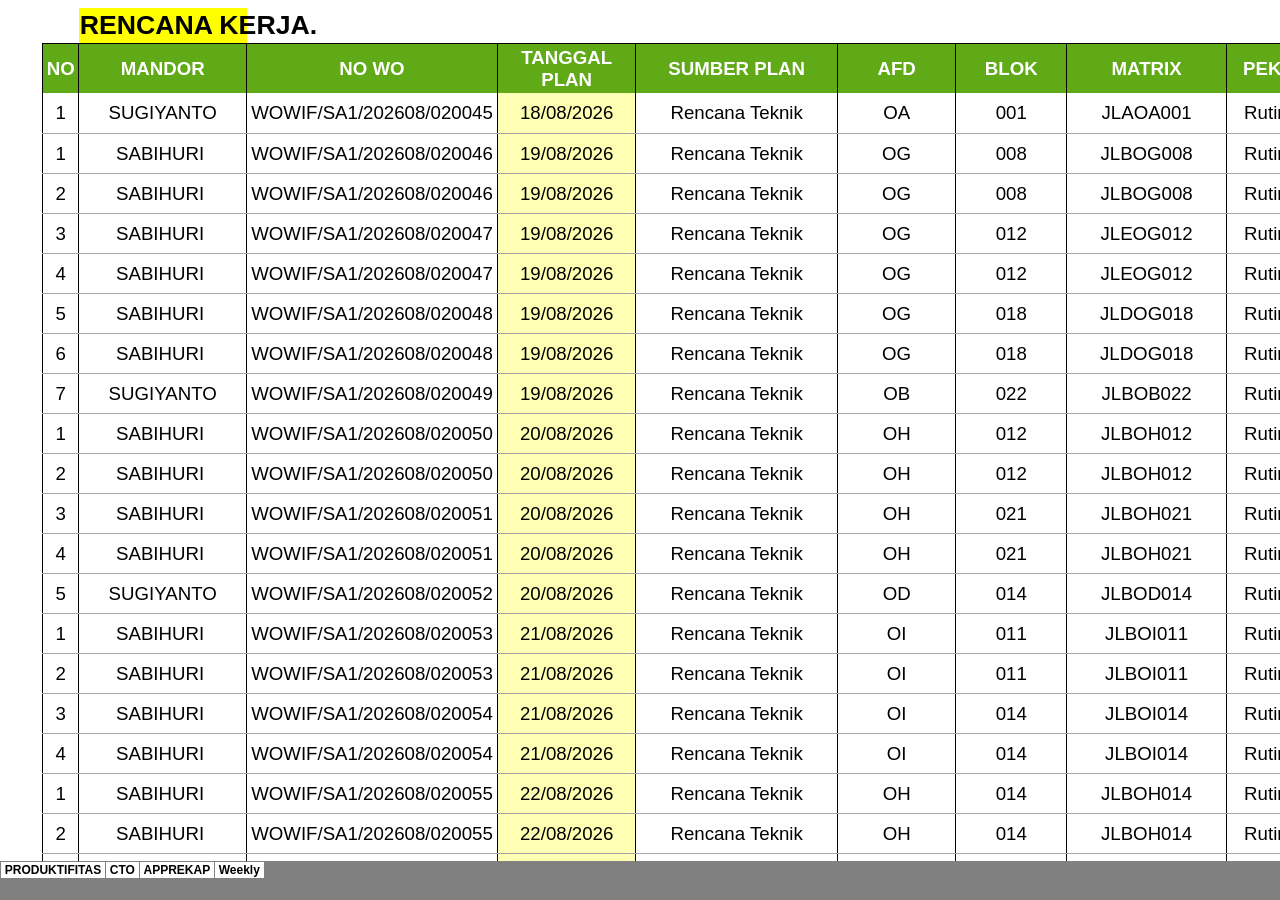
==== commit 228a9b27: "Update laporan otomatis" ====
--- a/index_sheet001.html
+++ b/index_sheet001.html
@@ -1094,25 +1094,25 @@
   <td class=xl101 style='border-top:none;font-size:11.0pt;color:black;
   font-weight:400;text-decoration:none;text-underline-style:none;text-line-through:
   none;font-family:Calibri;border-top:.5pt solid gray;border-right:none;
-  border-bottom:.5pt solid gray;border-left:none'>&nbsp;</td>
-  <td class=xl101 style='border-top:none;font-size:11.0pt;color:black;
-  font-weight:400;text-decoration:none;text-underline-style:none;text-line-through:
-  none;font-family:Calibri;border:.5pt solid gray'>&nbsp;</td>
-  <td class=xl101 style='border-top:none;font-size:11.0pt;color:black;
-  font-weight:400;text-decoration:none;text-underline-style:none;text-line-through:
-  none;font-family:Calibri;border-top:.5pt solid gray;border-right:none;
-  border-bottom:.5pt solid gray;border-left:none'>&nbsp;</td>
-  <td class=xl101 style='border-top:none;font-size:11.0pt;color:black;
-  font-weight:400;text-decoration:none;text-underline-style:none;text-line-through:
-  none;font-family:Calibri;border:.5pt solid gray'>7</td>
-  <td class=xl101 style='border-top:none;font-size:11.0pt;color:black;
-  font-weight:400;text-decoration:none;text-underline-style:none;text-line-through:
-  none;font-family:Calibri;border-top:.5pt solid gray;border-right:none;
-  border-bottom:.5pt solid gray;border-left:none'>2,766</td>
+  border-bottom:.5pt solid gray;border-left:none'>7</td>
+  <td class=xl101 style='border-top:none;font-size:11.0pt;color:black;
+  font-weight:400;text-decoration:none;text-underline-style:none;text-line-through:
+  none;font-family:Calibri;border:.5pt solid gray'>2,000</td>
+  <td class=xl101 style='border-top:none;font-size:11.0pt;color:black;
+  font-weight:400;text-decoration:none;text-underline-style:none;text-line-through:
+  none;font-family:Calibri;border-top:.5pt solid gray;border-right:none;
+  border-bottom:.5pt solid gray;border-left:none'>286</td>
+  <td class=xl101 style='border-top:none;font-size:11.0pt;color:black;
+  font-weight:400;text-decoration:none;text-underline-style:none;text-line-through:
+  none;font-family:Calibri;border:.5pt solid gray'>14</td>
+  <td class=xl101 style='border-top:none;font-size:11.0pt;color:black;
+  font-weight:400;text-decoration:none;text-underline-style:none;text-line-through:
+  none;font-family:Calibri;border-top:.5pt solid gray;border-right:none;
+  border-bottom:.5pt solid gray;border-left:none'>4,766</td>
   <td class=xl102 style='border-top:none;font-size:11.0pt;color:black;
   font-weight:400;text-decoration:none;text-underline-style:none;text-line-through:
   none;font-family:Calibri;border-top:.5pt solid gray;border-right:.5pt solid windowtext;
-  border-bottom:.5pt solid gray;border-left:.5pt solid gray'>395</td>
+  border-bottom:.5pt solid gray;border-left:.5pt solid gray'>340</td>
   <td class=xl73></td>
  </tr>
  <tr height=20 style='height:15.0pt'>
@@ -1177,25 +1177,25 @@
   <td class=xl101 style='border-top:none;font-size:11.0pt;color:black;
   font-weight:400;text-decoration:none;text-underline-style:none;text-line-through:
   none;font-family:Calibri;border-top:.5pt solid gray;border-right:none;
-  border-bottom:.5pt solid gray;border-left:none'>&nbsp;</td>
-  <td class=xl101 style='border-top:none;font-size:11.0pt;color:black;
-  font-weight:400;text-decoration:none;text-underline-style:none;text-line-through:
-  none;font-family:Calibri;border:.5pt solid gray'>&nbsp;</td>
-  <td class=xl101 style='border-top:none;font-size:11.0pt;color:black;
-  font-weight:400;text-decoration:none;text-underline-style:none;text-line-through:
-  none;font-family:Calibri;border-top:.5pt solid gray;border-right:none;
-  border-bottom:.5pt solid gray;border-left:none'>&nbsp;</td>
-  <td class=xl101 style='border-top:none;font-size:11.0pt;color:black;
-  font-weight:400;text-decoration:none;text-underline-style:none;text-line-through:
-  none;font-family:Calibri;border:.5pt solid gray'>7</td>
-  <td class=xl101 style='border-top:none;font-size:11.0pt;color:black;
-  font-weight:400;text-decoration:none;text-underline-style:none;text-line-through:
-  none;font-family:Calibri;border-top:.5pt solid gray;border-right:none;
-  border-bottom:.5pt solid gray;border-left:none'>2,301</td>
+  border-bottom:.5pt solid gray;border-left:none'>7</td>
+  <td class=xl101 style='border-top:none;font-size:11.0pt;color:black;
+  font-weight:400;text-decoration:none;text-underline-style:none;text-line-through:
+  none;font-family:Calibri;border:.5pt solid gray'>2,000</td>
+  <td class=xl101 style='border-top:none;font-size:11.0pt;color:black;
+  font-weight:400;text-decoration:none;text-underline-style:none;text-line-through:
+  none;font-family:Calibri;border-top:.5pt solid gray;border-right:none;
+  border-bottom:.5pt solid gray;border-left:none'>286</td>
+  <td class=xl101 style='border-top:none;font-size:11.0pt;color:black;
+  font-weight:400;text-decoration:none;text-underline-style:none;text-line-through:
+  none;font-family:Calibri;border:.5pt solid gray'>14</td>
+  <td class=xl101 style='border-top:none;font-size:11.0pt;color:black;
+  font-weight:400;text-decoration:none;text-underline-style:none;text-line-through:
+  none;font-family:Calibri;border-top:.5pt solid gray;border-right:none;
+  border-bottom:.5pt solid gray;border-left:none'>4,301</td>
   <td class=xl102 style='border-top:none;font-size:11.0pt;color:black;
   font-weight:400;text-decoration:none;text-underline-style:none;text-line-through:
   none;font-family:Calibri;border-top:.5pt solid gray;border-right:.5pt solid windowtext;
-  border-bottom:.5pt solid gray;border-left:.5pt solid gray'>329</td>
+  border-bottom:.5pt solid gray;border-left:.5pt solid gray'>307</td>
   <td class=xl73></td>
  </tr>
  <tr height=20 style='height:15.0pt'>
@@ -1343,25 +1343,25 @@
   <td class=xl101 style='border-top:none;font-size:11.0pt;color:black;
   font-weight:400;text-decoration:none;text-underline-style:none;text-line-through:
   none;font-family:Calibri;border-top:.5pt solid gray;border-right:none;
-  border-bottom:.5pt solid gray;border-left:none'>&nbsp;</td>
-  <td class=xl101 style='border-top:none;font-size:11.0pt;color:black;
-  font-weight:400;text-decoration:none;text-underline-style:none;text-line-through:
-  none;font-family:Calibri;border:.5pt solid gray'>&nbsp;</td>
-  <td class=xl101 style='border-top:none;font-size:11.0pt;color:black;
-  font-weight:400;text-decoration:none;text-underline-style:none;text-line-through:
-  none;font-family:Calibri;border-top:.5pt solid gray;border-right:none;
-  border-bottom:.5pt solid gray;border-left:none'>&nbsp;</td>
-  <td class=xl101 style='border-top:none;font-size:11.0pt;color:black;
-  font-weight:400;text-decoration:none;text-underline-style:none;text-line-through:
-  none;font-family:Calibri;border:.5pt solid gray'>7</td>
-  <td class=xl101 style='border-top:none;font-size:11.0pt;color:black;
-  font-weight:400;text-decoration:none;text-underline-style:none;text-line-through:
-  none;font-family:Calibri;border-top:.5pt solid gray;border-right:none;
-  border-bottom:.5pt solid gray;border-left:none'>2,526</td>
+  border-bottom:.5pt solid gray;border-left:none'>7</td>
+  <td class=xl101 style='border-top:none;font-size:11.0pt;color:black;
+  font-weight:400;text-decoration:none;text-underline-style:none;text-line-through:
+  none;font-family:Calibri;border:.5pt solid gray'>2,566</td>
+  <td class=xl101 style='border-top:none;font-size:11.0pt;color:black;
+  font-weight:400;text-decoration:none;text-underline-style:none;text-line-through:
+  none;font-family:Calibri;border-top:.5pt solid gray;border-right:none;
+  border-bottom:.5pt solid gray;border-left:none'>367</td>
+  <td class=xl101 style='border-top:none;font-size:11.0pt;color:black;
+  font-weight:400;text-decoration:none;text-underline-style:none;text-line-through:
+  none;font-family:Calibri;border:.5pt solid gray'>14</td>
+  <td class=xl101 style='border-top:none;font-size:11.0pt;color:black;
+  font-weight:400;text-decoration:none;text-underline-style:none;text-line-through:
+  none;font-family:Calibri;border-top:.5pt solid gray;border-right:none;
+  border-bottom:.5pt solid gray;border-left:none'>5,092</td>
   <td class=xl102 style='border-top:none;font-size:11.0pt;color:black;
   font-weight:400;text-decoration:none;text-underline-style:none;text-line-through:
   none;font-family:Calibri;border-top:.5pt solid gray;border-right:.5pt solid windowtext;
-  border-bottom:.5pt solid gray;border-left:.5pt solid gray'>361</td>
+  border-bottom:.5pt solid gray;border-left:.5pt solid gray'>364</td>
   <td class=xl73></td>
  </tr>
  <tr height=20 style='height:15.0pt'>
@@ -1426,25 +1426,25 @@
   <td class=xl101 style='border-top:none;font-size:11.0pt;color:black;
   font-weight:400;text-decoration:none;text-underline-style:none;text-line-through:
   none;font-family:Calibri;border-top:.5pt solid gray;border-right:none;
-  border-bottom:.5pt solid gray;border-left:none'>&nbsp;</td>
-  <td class=xl101 style='border-top:none;font-size:11.0pt;color:black;
-  font-weight:400;text-decoration:none;text-underline-style:none;text-line-through:
-  none;font-family:Calibri;border:.5pt solid gray'>&nbsp;</td>
-  <td class=xl101 style='border-top:none;font-size:11.0pt;color:black;
-  font-weight:400;text-decoration:none;text-underline-style:none;text-line-through:
-  none;font-family:Calibri;border-top:.5pt solid gray;border-right:none;
-  border-bottom:.5pt solid gray;border-left:none'>&nbsp;</td>
-  <td class=xl101 style='border-top:none;font-size:11.0pt;color:black;
-  font-weight:400;text-decoration:none;text-underline-style:none;text-line-through:
-  none;font-family:Calibri;border:.5pt solid gray'>26</td>
-  <td class=xl101 style='border-top:none;font-size:11.0pt;color:black;
-  font-weight:400;text-decoration:none;text-underline-style:none;text-line-through:
-  none;font-family:Calibri;border-top:.5pt solid gray;border-right:none;
-  border-bottom:.5pt solid gray;border-left:none'>7,121</td>
+  border-bottom:.5pt solid gray;border-left:none'>6</td>
+  <td class=xl101 style='border-top:none;font-size:11.0pt;color:black;
+  font-weight:400;text-decoration:none;text-underline-style:none;text-line-through:
+  none;font-family:Calibri;border:.5pt solid gray'>2,026</td>
+  <td class=xl101 style='border-top:none;font-size:11.0pt;color:black;
+  font-weight:400;text-decoration:none;text-underline-style:none;text-line-through:
+  none;font-family:Calibri;border-top:.5pt solid gray;border-right:none;
+  border-bottom:.5pt solid gray;border-left:none'>338</td>
+  <td class=xl101 style='border-top:none;font-size:11.0pt;color:black;
+  font-weight:400;text-decoration:none;text-underline-style:none;text-line-through:
+  none;font-family:Calibri;border:.5pt solid gray'>32</td>
+  <td class=xl101 style='border-top:none;font-size:11.0pt;color:black;
+  font-weight:400;text-decoration:none;text-underline-style:none;text-line-through:
+  none;font-family:Calibri;border-top:.5pt solid gray;border-right:none;
+  border-bottom:.5pt solid gray;border-left:none'>9,147</td>
   <td class=xl102 style='border-top:none;font-size:11.0pt;color:black;
   font-weight:400;text-decoration:none;text-underline-style:none;text-line-through:
   none;font-family:Calibri;border-top:.5pt solid gray;border-right:.5pt solid windowtext;
-  border-bottom:.5pt solid gray;border-left:.5pt solid gray'>274</td>
+  border-bottom:.5pt solid gray;border-left:.5pt solid gray'>286</td>
   <td class=xl73></td>
  </tr>
  <tr height=20 style='height:15.0pt'>
@@ -1509,25 +1509,25 @@
   <td class=xl101 style='border-top:none;font-size:11.0pt;color:black;
   font-weight:400;text-decoration:none;text-underline-style:none;text-line-through:
   none;font-family:Calibri;border-top:.5pt solid gray;border-right:none;
-  border-bottom:.5pt solid gray;border-left:none'>&nbsp;</td>
-  <td class=xl101 style='border-top:none;font-size:11.0pt;color:black;
-  font-weight:400;text-decoration:none;text-underline-style:none;text-line-through:
-  none;font-family:Calibri;border:.5pt solid gray'>&nbsp;</td>
-  <td class=xl101 style='border-top:none;font-size:11.0pt;color:black;
-  font-weight:400;text-decoration:none;text-underline-style:none;text-line-through:
-  none;font-family:Calibri;border-top:.5pt solid gray;border-right:none;
-  border-bottom:.5pt solid gray;border-left:none'>&nbsp;</td>
-  <td class=xl101 style='border-top:none;font-size:11.0pt;color:black;
-  font-weight:400;text-decoration:none;text-underline-style:none;text-line-through:
-  none;font-family:Calibri;border:.5pt solid gray'>21</td>
-  <td class=xl101 style='border-top:none;font-size:11.0pt;color:black;
-  font-weight:400;text-decoration:none;text-underline-style:none;text-line-through:
-  none;font-family:Calibri;border-top:.5pt solid gray;border-right:none;
-  border-bottom:.5pt solid gray;border-left:none'>6,346</td>
+  border-bottom:.5pt solid gray;border-left:none'>7</td>
+  <td class=xl101 style='border-top:none;font-size:11.0pt;color:black;
+  font-weight:400;text-decoration:none;text-underline-style:none;text-line-through:
+  none;font-family:Calibri;border:.5pt solid gray'>2,655</td>
+  <td class=xl101 style='border-top:none;font-size:11.0pt;color:black;
+  font-weight:400;text-decoration:none;text-underline-style:none;text-line-through:
+  none;font-family:Calibri;border-top:.5pt solid gray;border-right:none;
+  border-bottom:.5pt solid gray;border-left:none'>379</td>
+  <td class=xl101 style='border-top:none;font-size:11.0pt;color:black;
+  font-weight:400;text-decoration:none;text-underline-style:none;text-line-through:
+  none;font-family:Calibri;border:.5pt solid gray'>28</td>
+  <td class=xl101 style='border-top:none;font-size:11.0pt;color:black;
+  font-weight:400;text-decoration:none;text-underline-style:none;text-line-through:
+  none;font-family:Calibri;border-top:.5pt solid gray;border-right:none;
+  border-bottom:.5pt solid gray;border-left:none'>9,001</td>
   <td class=xl102 style='border-top:none;font-size:11.0pt;color:black;
   font-weight:400;text-decoration:none;text-underline-style:none;text-line-through:
   none;font-family:Calibri;border-top:.5pt solid gray;border-right:.5pt solid windowtext;
-  border-bottom:.5pt solid gray;border-left:.5pt solid gray'>302</td>
+  border-bottom:.5pt solid gray;border-left:.5pt solid gray'>321</td>
   <td class=xl73></td>
  </tr>
  <tr height=20 style='height:15.0pt'>
@@ -2942,30 +2942,30 @@
   <td class=xl112 style='font-size:11.0pt;color:white;font-weight:700;
   text-decoration:none;text-underline-style:none;text-line-through:none;
   font-family:Calibri;border-top:none;border-right:none;border-bottom:.5pt solid windowtext;
-  border-left:none;background:#31849B;mso-pattern:black none'>14</td>
+  border-left:none;background:#31849B;mso-pattern:black none'>48</td>
   <td class=xl112 style='font-size:11.0pt;color:white;font-weight:700;
   text-decoration:none;text-underline-style:none;text-line-through:none;
   font-family:Calibri;border-top:none;border-right:.5pt solid gray;border-bottom:
   .5pt solid windowtext;border-left:.5pt solid gray;background:#31849B;
-  mso-pattern:black none'>5,820</td>
+  mso-pattern:black none'>17,067</td>
   <td class=xl112 style='font-size:11.0pt;color:white;font-weight:700;
   text-decoration:none;text-underline-style:none;text-line-through:none;
   font-family:Calibri;border-top:none;border-right:none;border-bottom:.5pt solid windowtext;
-  border-left:none;background:#31849B;mso-pattern:black none'>416</td>
+  border-left:none;background:#31849B;mso-pattern:black none'>356</td>
   <td class=xl112 style='font-size:11.0pt;color:white;font-weight:700;
   text-decoration:none;text-underline-style:none;text-line-through:none;
   font-family:Calibri;border-top:none;border-right:.5pt solid gray;border-bottom:
   .5pt solid windowtext;border-left:.5pt solid gray;background:#31849B;
-  mso-pattern:black none'>301</td>
+  mso-pattern:black none'>335</td>
   <td class=xl112 style='font-size:11.0pt;color:white;font-weight:700;
   text-decoration:none;text-underline-style:none;text-line-through:none;
   font-family:Calibri;border-top:none;border-right:none;border-bottom:.5pt solid windowtext;
-  border-left:none;background:#31849B;mso-pattern:black none'>105,019</td>
+  border-left:none;background:#31849B;mso-pattern:black none'>116,266</td>
   <td class=xl113 style='font-size:11.0pt;color:white;font-weight:700;
   text-decoration:none;text-underline-style:none;text-line-through:none;
   font-family:Calibri;border-top:none;border-right:.5pt solid windowtext;
   border-bottom:.5pt solid windowtext;border-left:.5pt solid gray;background:
-  #31849B;mso-pattern:black none'>349</td>
+  #31849B;mso-pattern:black none'>347</td>
   <td class=xl73></td>
  </tr>
  <tr height=20 style='height:15.0pt'>
@@ -3381,327 +3381,411 @@
  </tr>
  <tr height=20 style='height:15.0pt'>
   <td height=20 class=xl73 style='height:15.0pt'></td>
-  <td rowspan=9 class=xl126 width=120 style='border-bottom:.5pt solid black;
+  <td rowspan=10 class=xl126 width=120 style='border-bottom:.5pt solid black;
   width:90pt'>SA1</td>
-  <td rowspan=9 class=xl126 width=271 style='border-bottom:.5pt solid black;
+  <td rowspan=10 class=xl126 width=271 style='border-bottom:.5pt solid black;
   width:203pt'>SA1TOP</td>
-  <td class=xl127 width=84 style='border-left:none;width:63pt;font-size:11.0pt;
-  color:black;font-weight:400;text-decoration:none;text-underline-style:none;
-  text-line-through:none;font-family:Calibri;border-top:.5pt solid windowtext;
-  border-right:.5pt solid windowtext;border-bottom:.5pt solid gray;border-left:
-  .5pt solid windowtext'>OB</td>
-  <td class=xl128 style='border-left:none;font-size:11.0pt;color:black;
-  font-weight:400;text-decoration:none;text-underline-style:none;text-line-through:
-  none;font-family:Calibri;border-top:.5pt solid windowtext;border-right:.5pt solid windowtext;
-  border-bottom:.5pt solid gray;border-left:.5pt solid windowtext'>3,071</td>
-  <td class=xl128 style='border-left:none;font-size:11.0pt;color:black;
-  font-weight:400;text-decoration:none;text-underline-style:none;text-line-through:
-  none;font-family:Calibri;border-top:.5pt solid windowtext;border-right:.5pt solid windowtext;
-  border-bottom:.5pt solid gray;border-left:.5pt solid windowtext'>3,071</td>
-  <td class=xl128 style='border-left:none;font-size:11.0pt;color:black;
-  font-weight:400;text-decoration:none;text-underline-style:none;text-line-through:
-  none;font-family:Calibri;border-top:.5pt solid windowtext;border-right:.5pt solid windowtext;
-  border-bottom:.5pt solid gray;border-left:.5pt solid windowtext'>3,246</td>
-  <td class=xl128 style='border-left:none;font-size:11.0pt;color:black;
-  font-weight:400;text-decoration:none;text-underline-style:none;text-line-through:
-  none;font-family:Calibri;border-top:.5pt solid windowtext;border-right:.5pt solid windowtext;
-  border-bottom:.5pt solid gray;border-left:.5pt solid windowtext'>3,246</td>
-  <td class=xl128 style='border-left:none;font-size:11.0pt;color:black;
+  <td class=xl115 width=84 style='width:63pt;font-size:11.0pt;color:black;
+  font-weight:400;text-decoration:none;text-underline-style:none;text-line-through:
+  none;font-family:Calibri'>OA</td>
+  <td class=xl127 style='font-size:11.0pt;color:black;font-weight:400;
+  text-decoration:none;text-underline-style:none;text-line-through:none;
+  font-family:Calibri;border-top:.5pt solid windowtext;border-right:.5pt solid windowtext;
+  border-bottom:.5pt solid gray;border-left:.5pt solid windowtext'>&nbsp;</td>
+  <td class=xl127 style='border-left:none;font-size:11.0pt;color:black;
   font-weight:400;text-decoration:none;text-underline-style:none;text-line-through:
   none;font-family:Calibri;border-top:.5pt solid windowtext;border-right:.5pt solid windowtext;
   border-bottom:.5pt solid gray;border-left:.5pt solid windowtext'>&nbsp;</td>
-  <td class=xl128 style='border-left:none;font-size:11.0pt;color:black;
+  <td class=xl127 style='border-left:none;font-size:11.0pt;color:black;
   font-weight:400;text-decoration:none;text-underline-style:none;text-line-through:
   none;font-family:Calibri;border-top:.5pt solid windowtext;border-right:.5pt solid windowtext;
   border-bottom:.5pt solid gray;border-left:.5pt solid windowtext'>&nbsp;</td>
-  <td class=xl128 style='border-left:none;font-size:11.0pt;color:black;
-  font-weight:400;text-decoration:none;text-underline-style:none;text-line-through:
-  none;font-family:Calibri;border-top:.5pt solid windowtext;border-right:.5pt solid windowtext;
-  border-bottom:.5pt solid gray;border-left:.5pt solid windowtext'>387</td>
-  <td class=xl128 style='border-left:none;font-size:11.0pt;color:black;
-  font-weight:400;text-decoration:none;text-underline-style:none;text-line-through:
-  none;font-family:Calibri;border-top:.5pt solid windowtext;border-right:.5pt solid windowtext;
-  border-bottom:.5pt solid gray;border-left:.5pt solid windowtext'>372</td>
-  <td class=xl128 style='border-left:none;font-size:11.0pt;color:black;
-  font-weight:400;text-decoration:none;text-underline-style:none;text-line-through:
-  none;font-family:Calibri;border-top:.5pt solid windowtext;border-right:.5pt solid windowtext;
-  border-bottom:.5pt solid gray;border-left:.5pt solid windowtext'>2,526</td>
-  <td class=xl128 style='border-left:none;font-size:11.0pt;color:black;
-  font-weight:400;text-decoration:none;text-underline-style:none;text-line-through:
-  none;font-family:Calibri;border-top:.5pt solid windowtext;border-right:.5pt solid windowtext;
-  border-bottom:.5pt solid gray;border-left:.5pt solid windowtext'>2,526</td>
-  <td class=xl128 style='border-left:none;font-size:11.0pt;color:black;
+  <td class=xl127 style='border-left:none;font-size:11.0pt;color:black;
   font-weight:400;text-decoration:none;text-underline-style:none;text-line-through:
   none;font-family:Calibri;border-top:.5pt solid windowtext;border-right:.5pt solid windowtext;
   border-bottom:.5pt solid gray;border-left:.5pt solid windowtext'>&nbsp;</td>
-  <td class=xl128 style='border-left:none;font-size:11.0pt;color:black;
+  <td class=xl127 style='border-left:none;font-size:11.0pt;color:black;
   font-weight:400;text-decoration:none;text-underline-style:none;text-line-through:
   none;font-family:Calibri;border-top:.5pt solid windowtext;border-right:.5pt solid windowtext;
   border-bottom:.5pt solid gray;border-left:.5pt solid windowtext'>&nbsp;</td>
-  <td class=xl128 style='border-top:none;border-left:none;font-size:11.0pt;
+  <td class=xl127 style='border-left:none;font-size:11.0pt;color:black;
+  font-weight:400;text-decoration:none;text-underline-style:none;text-line-through:
+  none;font-family:Calibri;border-top:.5pt solid windowtext;border-right:.5pt solid windowtext;
+  border-bottom:.5pt solid gray;border-left:.5pt solid windowtext'>&nbsp;</td>
+  <td class=xl127 style='border-left:none;font-size:11.0pt;color:black;
+  font-weight:400;text-decoration:none;text-underline-style:none;text-line-through:
+  none;font-family:Calibri;border-top:.5pt solid windowtext;border-right:.5pt solid windowtext;
+  border-bottom:.5pt solid gray;border-left:.5pt solid windowtext'>&nbsp;</td>
+  <td class=xl127 style='border-left:none;font-size:11.0pt;color:black;
+  font-weight:400;text-decoration:none;text-underline-style:none;text-line-through:
+  none;font-family:Calibri;border-top:.5pt solid windowtext;border-right:.5pt solid windowtext;
+  border-bottom:.5pt solid gray;border-left:.5pt solid windowtext'>&nbsp;</td>
+  <td class=xl127 style='border-left:none;font-size:11.0pt;color:black;
+  font-weight:400;text-decoration:none;text-underline-style:none;text-line-through:
+  none;font-family:Calibri;border-top:.5pt solid windowtext;border-right:.5pt solid windowtext;
+  border-bottom:.5pt solid gray;border-left:.5pt solid windowtext'>&nbsp;</td>
+  <td class=xl127 style='border-left:none;font-size:11.0pt;color:black;
+  font-weight:400;text-decoration:none;text-underline-style:none;text-line-through:
+  none;font-family:Calibri;border-top:.5pt solid windowtext;border-right:.5pt solid windowtext;
+  border-bottom:.5pt solid gray;border-left:.5pt solid windowtext'>&nbsp;</td>
+  <td class=xl127 style='border-left:none;font-size:11.0pt;color:black;
+  font-weight:400;text-decoration:none;text-underline-style:none;text-line-through:
+  none;font-family:Calibri;border-top:.5pt solid windowtext;border-right:.5pt solid windowtext;
+  border-bottom:.5pt solid gray;border-left:.5pt solid windowtext'>2,566</td>
+  <td class=xl127 style='border-left:none;font-size:11.0pt;color:black;
+  font-weight:400;text-decoration:none;text-underline-style:none;text-line-through:
+  none;font-family:Calibri;border-top:.5pt solid windowtext;border-right:.5pt solid windowtext;
+  border-bottom:.5pt solid gray;border-left:.5pt solid windowtext'>2,566</td>
+  <td class=xl127 style='border-top:none;border-left:none;font-size:11.0pt;
   color:black;font-weight:400;text-decoration:none;text-underline-style:none;
   text-line-through:none;font-family:Calibri;border-top:.5pt solid windowtext;
   border-right:.5pt solid windowtext;border-bottom:.5pt solid gray;border-left:
-  .5pt solid windowtext'>9,230</td>
-  <td class=xl128 style='border-top:none;border-left:none;font-size:11.0pt;
+  .5pt solid windowtext'>2,566</td>
+  <td class=xl127 style='border-top:none;border-left:none;font-size:11.0pt;
   color:black;font-weight:400;text-decoration:none;text-underline-style:none;
   text-line-through:none;font-family:Calibri;border-top:.5pt solid windowtext;
   border-right:.5pt solid windowtext;border-bottom:.5pt solid gray;border-left:
-  .5pt solid windowtext'>9,215</td>
-  <td class=xl119></td>
-  <td class=xl119></td>
-  <td class=xl119></td>
-  <td class=xl119></td>
-  <td class=xl119></td>
-  <td class=xl119></td>
-  <td class=xl119></td>
-  <td class=xl119></td>
- </tr>
- <tr height=20 style='height:15.0pt'>
-  <td height=20 class=xl73 style='height:15.0pt'></td>
-  <td class=xl130 width=84 style='border-top:none;border-left:none;width:63pt;
+  .5pt solid windowtext'>2,566</td>
+  <td class=xl119></td>
+  <td class=xl119></td>
+  <td class=xl119></td>
+  <td class=xl119></td>
+  <td class=xl119></td>
+  <td class=xl119></td>
+  <td class=xl119></td>
+  <td class=xl119></td>
+ </tr>
+ <tr height=20 style='height:15.0pt'>
+  <td height=20 class=xl73 style='height:15.0pt'></td>
+  <td class=xl129 width=84 style='border-left:none;width:63pt;font-size:11.0pt;
+  color:black;font-weight:400;text-decoration:none;text-underline-style:none;
+  text-line-through:none;font-family:Calibri;border-top:.5pt solid windowtext;
+  border-right:.5pt solid windowtext;border-bottom:.5pt solid gray;border-left:
+  .5pt solid windowtext'>OB</td>
+  <td class=xl130 style='border-top:none;border-left:none;font-size:11.0pt;
+  color:black;font-weight:400;text-decoration:none;text-underline-style:none;
+  text-line-through:none;font-family:Calibri;border-top:.5pt solid gray;
+  border-right:.5pt solid windowtext;border-bottom:.5pt solid gray;border-left:
+  .5pt solid windowtext'>3,071</td>
+  <td class=xl130 style='border-top:none;border-left:none;font-size:11.0pt;
+  color:black;font-weight:400;text-decoration:none;text-underline-style:none;
+  text-line-through:none;font-family:Calibri;border-top:.5pt solid gray;
+  border-right:.5pt solid windowtext;border-bottom:.5pt solid gray;border-left:
+  .5pt solid windowtext'>3,071</td>
+  <td class=xl130 style='border-top:none;border-left:none;font-size:11.0pt;
+  color:black;font-weight:400;text-decoration:none;text-underline-style:none;
+  text-line-through:none;font-family:Calibri;border-top:.5pt solid gray;
+  border-right:.5pt solid windowtext;border-bottom:.5pt solid gray;border-left:
+  .5pt solid windowtext'>3,246</td>
+  <td class=xl130 style='border-top:none;border-left:none;font-size:11.0pt;
+  color:black;font-weight:400;text-decoration:none;text-underline-style:none;
+  text-line-through:none;font-family:Calibri;border-top:.5pt solid gray;
+  border-right:.5pt solid windowtext;border-bottom:.5pt solid gray;border-left:
+  .5pt solid windowtext'>3,246</td>
+  <td class=xl130 style='border-top:none;border-left:none;font-size:11.0pt;
+  color:black;font-weight:400;text-decoration:none;text-underline-style:none;
+  text-line-through:none;font-family:Calibri;border-top:.5pt solid gray;
+  border-right:.5pt solid windowtext;border-bottom:.5pt solid gray;border-left:
+  .5pt solid windowtext'>&nbsp;</td>
+  <td class=xl130 style='border-top:none;border-left:none;font-size:11.0pt;
+  color:black;font-weight:400;text-decoration:none;text-underline-style:none;
+  text-line-through:none;font-family:Calibri;border-top:.5pt solid gray;
+  border-right:.5pt solid windowtext;border-bottom:.5pt solid gray;border-left:
+  .5pt solid windowtext'>&nbsp;</td>
+  <td class=xl130 style='border-top:none;border-left:none;font-size:11.0pt;
+  color:black;font-weight:400;text-decoration:none;text-underline-style:none;
+  text-line-through:none;font-family:Calibri;border-top:.5pt solid gray;
+  border-right:.5pt solid windowtext;border-bottom:.5pt solid gray;border-left:
+  .5pt solid windowtext'>387</td>
+  <td class=xl130 style='border-top:none;border-left:none;font-size:11.0pt;
+  color:black;font-weight:400;text-decoration:none;text-underline-style:none;
+  text-line-through:none;font-family:Calibri;border-top:.5pt solid gray;
+  border-right:.5pt solid windowtext;border-bottom:.5pt solid gray;border-left:
+  .5pt solid windowtext'>372</td>
+  <td class=xl130 style='border-top:none;border-left:none;font-size:11.0pt;
+  color:black;font-weight:400;text-decoration:none;text-underline-style:none;
+  text-line-through:none;font-family:Calibri;border-top:.5pt solid gray;
+  border-right:.5pt solid windowtext;border-bottom:.5pt solid gray;border-left:
+  .5pt solid windowtext'>2,526</td>
+  <td class=xl130 style='border-top:none;border-left:none;font-size:11.0pt;
+  color:black;font-weight:400;text-decoration:none;text-underline-style:none;
+  text-line-through:none;font-family:Calibri;border-top:.5pt solid gray;
+  border-right:.5pt solid windowtext;border-bottom:.5pt solid gray;border-left:
+  .5pt solid windowtext'>2,526</td>
+  <td class=xl130 style='border-top:none;border-left:none;font-size:11.0pt;
+  color:black;font-weight:400;text-decoration:none;text-underline-style:none;
+  text-line-through:none;font-family:Calibri;border-top:.5pt solid gray;
+  border-right:.5pt solid windowtext;border-bottom:.5pt solid gray;border-left:
+  .5pt solid windowtext'>1,022</td>
+  <td class=xl130 style='border-top:none;border-left:none;font-size:11.0pt;
+  color:black;font-weight:400;text-decoration:none;text-underline-style:none;
+  text-line-through:none;font-family:Calibri;border-top:.5pt solid gray;
+  border-right:.5pt solid windowtext;border-bottom:.5pt solid gray;border-left:
+  .5pt solid windowtext'>1,022</td>
+  <td class=xl130 style='border-top:none;border-left:none;font-size:11.0pt;
+  color:black;font-weight:400;text-decoration:none;text-underline-style:none;
+  text-line-through:none;font-family:Calibri;border-top:.5pt solid gray;
+  border-right:.5pt solid windowtext;border-bottom:.5pt solid gray;border-left:
+  .5pt solid windowtext'>10,252</td>
+  <td class=xl130 style='border-top:none;border-left:none;font-size:11.0pt;
+  color:black;font-weight:400;text-decoration:none;text-underline-style:none;
+  text-line-through:none;font-family:Calibri;border-top:.5pt solid gray;
+  border-right:.5pt solid windowtext;border-bottom:.5pt solid gray;border-left:
+  .5pt solid windowtext'>10,237</td>
+  <td class=xl119></td>
+  <td class=xl119></td>
+  <td class=xl119></td>
+  <td class=xl119></td>
+  <td class=xl119></td>
+  <td class=xl119></td>
+  <td class=xl119></td>
+  <td class=xl119></td>
+ </tr>
+ <tr height=20 style='height:15.0pt'>
+  <td height=20 class=xl73 style='height:15.0pt'></td>
+  <td class=xl131 width=84 style='border-top:none;border-left:none;width:63pt;
   font-size:11.0pt;color:black;font-weight:400;text-decoration:none;text-underline-style:
   none;text-line-through:none;font-family:Calibri;border-top:.5pt solid gray;
   border-right:.5pt solid windowtext;border-bottom:.5pt solid gray;border-left:
   .5pt solid windowtext'>OC</td>
-  <td class=xl131 style='border-top:none;border-left:none;font-size:11.0pt;
-  color:black;font-weight:400;text-decoration:none;text-underline-style:none;
-  text-line-through:none;font-family:Calibri;border-top:.5pt solid gray;
-  border-right:.5pt solid windowtext;border-bottom:.5pt solid gray;border-left:
-  .5pt solid windowtext'>&nbsp;</td>
-  <td class=xl131 style='border-top:none;border-left:none;font-size:11.0pt;
-  color:black;font-weight:400;text-decoration:none;text-underline-style:none;
-  text-line-through:none;font-family:Calibri;border-top:.5pt solid gray;
-  border-right:.5pt solid windowtext;border-bottom:.5pt solid gray;border-left:
-  .5pt solid windowtext'>&nbsp;</td>
-  <td class=xl131 style='border-top:none;border-left:none;font-size:11.0pt;
-  color:black;font-weight:400;text-decoration:none;text-underline-style:none;
-  text-line-through:none;font-family:Calibri;border-top:.5pt solid gray;
-  border-right:.5pt solid windowtext;border-bottom:.5pt solid gray;border-left:
-  .5pt solid windowtext'>&nbsp;</td>
-  <td class=xl131 style='border-top:none;border-left:none;font-size:11.0pt;
-  color:black;font-weight:400;text-decoration:none;text-underline-style:none;
-  text-line-through:none;font-family:Calibri;border-top:.5pt solid gray;
-  border-right:.5pt solid windowtext;border-bottom:.5pt solid gray;border-left:
-  .5pt solid windowtext'>&nbsp;</td>
-  <td class=xl131 style='border-top:none;border-left:none;font-size:11.0pt;
-  color:black;font-weight:400;text-decoration:none;text-underline-style:none;
-  text-line-through:none;font-family:Calibri;border-top:.5pt solid gray;
-  border-right:.5pt solid windowtext;border-bottom:.5pt solid gray;border-left:
-  .5pt solid windowtext'>&nbsp;</td>
-  <td class=xl131 style='border-top:none;border-left:none;font-size:11.0pt;
-  color:black;font-weight:400;text-decoration:none;text-underline-style:none;
-  text-line-through:none;font-family:Calibri;border-top:.5pt solid gray;
-  border-right:.5pt solid windowtext;border-bottom:.5pt solid gray;border-left:
-  .5pt solid windowtext'>&nbsp;</td>
-  <td class=xl131 style='border-top:none;border-left:none;font-size:11.0pt;
+  <td class=xl130 style='border-top:none;border-left:none;font-size:11.0pt;
+  color:black;font-weight:400;text-decoration:none;text-underline-style:none;
+  text-line-through:none;font-family:Calibri;border-top:.5pt solid gray;
+  border-right:.5pt solid windowtext;border-bottom:.5pt solid gray;border-left:
+  .5pt solid windowtext'>&nbsp;</td>
+  <td class=xl130 style='border-top:none;border-left:none;font-size:11.0pt;
+  color:black;font-weight:400;text-decoration:none;text-underline-style:none;
+  text-line-through:none;font-family:Calibri;border-top:.5pt solid gray;
+  border-right:.5pt solid windowtext;border-bottom:.5pt solid gray;border-left:
+  .5pt solid windowtext'>&nbsp;</td>
+  <td class=xl130 style='border-top:none;border-left:none;font-size:11.0pt;
+  color:black;font-weight:400;text-decoration:none;text-underline-style:none;
+  text-line-through:none;font-family:Calibri;border-top:.5pt solid gray;
+  border-right:.5pt solid windowtext;border-bottom:.5pt solid gray;border-left:
+  .5pt solid windowtext'>&nbsp;</td>
+  <td class=xl130 style='border-top:none;border-left:none;font-size:11.0pt;
+  color:black;font-weight:400;text-decoration:none;text-underline-style:none;
+  text-line-through:none;font-family:Calibri;border-top:.5pt solid gray;
+  border-right:.5pt solid windowtext;border-bottom:.5pt solid gray;border-left:
+  .5pt solid windowtext'>&nbsp;</td>
+  <td class=xl130 style='border-top:none;border-left:none;font-size:11.0pt;
+  color:black;font-weight:400;text-decoration:none;text-underline-style:none;
+  text-line-through:none;font-family:Calibri;border-top:.5pt solid gray;
+  border-right:.5pt solid windowtext;border-bottom:.5pt solid gray;border-left:
+  .5pt solid windowtext'>&nbsp;</td>
+  <td class=xl130 style='border-top:none;border-left:none;font-size:11.0pt;
+  color:black;font-weight:400;text-decoration:none;text-underline-style:none;
+  text-line-through:none;font-family:Calibri;border-top:.5pt solid gray;
+  border-right:.5pt solid windowtext;border-bottom:.5pt solid gray;border-left:
+  .5pt solid windowtext'>&nbsp;</td>
+  <td class=xl130 style='border-top:none;border-left:none;font-size:11.0pt;
   color:black;font-weight:400;text-decoration:none;text-underline-style:none;
   text-line-through:none;font-family:Calibri;border-top:.5pt solid gray;
   border-right:.5pt solid windowtext;border-bottom:.5pt solid gray;border-left:
   .5pt solid windowtext'>219</td>
-  <td class=xl131 style='border-top:none;border-left:none;font-size:11.0pt;
+  <td class=xl130 style='border-top:none;border-left:none;font-size:11.0pt;
   color:black;font-weight:400;text-decoration:none;text-underline-style:none;
   text-line-through:none;font-family:Calibri;border-top:.5pt solid gray;
   border-right:.5pt solid windowtext;border-bottom:.5pt solid gray;border-left:
   .5pt solid windowtext'>249</td>
-  <td class=xl131 style='border-top:none;border-left:none;font-size:11.0pt;
+  <td class=xl130 style='border-top:none;border-left:none;font-size:11.0pt;
   color:black;font-weight:400;text-decoration:none;text-underline-style:none;
   text-line-through:none;font-family:Calibri;border-top:.5pt solid gray;
   border-right:.5pt solid windowtext;border-bottom:.5pt solid gray;border-left:
   .5pt solid windowtext'>5,560</td>
-  <td class=xl131 style='border-top:none;border-left:none;font-size:11.0pt;
+  <td class=xl130 style='border-top:none;border-left:none;font-size:11.0pt;
   color:black;font-weight:400;text-decoration:none;text-underline-style:none;
   text-line-through:none;font-family:Calibri;border-top:.5pt solid gray;
   border-right:.5pt solid windowtext;border-bottom:.5pt solid gray;border-left:
   .5pt solid windowtext'>5,560</td>
-  <td class=xl131 style='border-top:none;border-left:none;font-size:11.0pt;
-  color:black;font-weight:400;text-decoration:none;text-underline-style:none;
-  text-line-through:none;font-family:Calibri;border-top:.5pt solid gray;
-  border-right:.5pt solid windowtext;border-bottom:.5pt solid gray;border-left:
-  .5pt solid windowtext'>&nbsp;</td>
-  <td class=xl131 style='border-top:none;border-left:none;font-size:11.0pt;
-  color:black;font-weight:400;text-decoration:none;text-underline-style:none;
-  text-line-through:none;font-family:Calibri;border-top:.5pt solid gray;
-  border-right:.5pt solid windowtext;border-bottom:.5pt solid gray;border-left:
-  .5pt solid windowtext'>&nbsp;</td>
-  <td class=xl131 style='border-top:none;border-left:none;font-size:11.0pt;
-  color:black;font-weight:400;text-decoration:none;text-underline-style:none;
-  text-line-through:none;font-family:Calibri;border-top:.5pt solid gray;
-  border-right:.5pt solid windowtext;border-bottom:.5pt solid gray;border-left:
-  .5pt solid windowtext'>5,779</td>
-  <td class=xl131 style='border-top:none;border-left:none;font-size:11.0pt;
-  color:black;font-weight:400;text-decoration:none;text-underline-style:none;
-  text-line-through:none;font-family:Calibri;border-top:.5pt solid gray;
-  border-right:.5pt solid windowtext;border-bottom:.5pt solid gray;border-left:
-  .5pt solid windowtext'>5,809</td>
-  <td class=xl119></td>
-  <td class=xl119></td>
-  <td class=xl119></td>
-  <td class=xl119></td>
-  <td class=xl119></td>
-  <td class=xl119></td>
-  <td class=xl119></td>
-  <td class=xl119></td>
- </tr>
- <tr height=20 style='height:15.0pt'>
-  <td height=20 class=xl73 style='height:15.0pt'></td>
-  <td class=xl130 width=84 style='border-top:none;border-left:none;width:63pt;
+  <td class=xl130 style='border-top:none;border-left:none;font-size:11.0pt;
+  color:black;font-weight:400;text-decoration:none;text-underline-style:none;
+  text-line-through:none;font-family:Calibri;border-top:.5pt solid gray;
+  border-right:.5pt solid windowtext;border-bottom:.5pt solid gray;border-left:
+  .5pt solid windowtext'>3,137</td>
+  <td class=xl130 style='border-top:none;border-left:none;font-size:11.0pt;
+  color:black;font-weight:400;text-decoration:none;text-underline-style:none;
+  text-line-through:none;font-family:Calibri;border-top:.5pt solid gray;
+  border-right:.5pt solid windowtext;border-bottom:.5pt solid gray;border-left:
+  .5pt solid windowtext'>3,137</td>
+  <td class=xl130 style='border-top:none;border-left:none;font-size:11.0pt;
+  color:black;font-weight:400;text-decoration:none;text-underline-style:none;
+  text-line-through:none;font-family:Calibri;border-top:.5pt solid gray;
+  border-right:.5pt solid windowtext;border-bottom:.5pt solid gray;border-left:
+  .5pt solid windowtext'>8,916</td>
+  <td class=xl130 style='border-top:none;border-left:none;font-size:11.0pt;
+  color:black;font-weight:400;text-decoration:none;text-underline-style:none;
+  text-line-through:none;font-family:Calibri;border-top:.5pt solid gray;
+  border-right:.5pt solid windowtext;border-bottom:.5pt solid gray;border-left:
+  .5pt solid windowtext'>8,946</td>
+  <td class=xl119></td>
+  <td class=xl119></td>
+  <td class=xl119></td>
+  <td class=xl119></td>
+  <td class=xl119></td>
+  <td class=xl119></td>
+  <td class=xl119></td>
+  <td class=xl119></td>
+ </tr>
+ <tr height=20 style='height:15.0pt'>
+  <td height=20 class=xl73 style='height:15.0pt'></td>
+  <td class=xl131 width=84 style='border-top:none;border-left:none;width:63pt;
   font-size:11.0pt;color:black;font-weight:400;text-decoration:none;text-underline-style:
   none;text-line-through:none;font-family:Calibri;border-top:.5pt solid gray;
   border-right:.5pt solid windowtext;border-bottom:.5pt solid gray;border-left:
   .5pt solid windowtext'>OD</td>
-  <td class=xl131 style='border-top:none;border-left:none;font-size:11.0pt;
+  <td class=xl130 style='border-top:none;border-left:none;font-size:11.0pt;
   color:black;font-weight:400;text-decoration:none;text-underline-style:none;
   text-line-through:none;font-family:Calibri;border-top:.5pt solid gray;
   border-right:.5pt solid windowtext;border-bottom:.5pt solid gray;border-left:
   .5pt solid windowtext'>3,502</td>
-  <td class=xl131 style='border-top:none;border-left:none;font-size:11.0pt;
+  <td class=xl130 style='border-top:none;border-left:none;font-size:11.0pt;
   color:black;font-weight:400;text-decoration:none;text-underline-style:none;
   text-line-through:none;font-family:Calibri;border-top:.5pt solid gray;
   border-right:.5pt solid windowtext;border-bottom:.5pt solid gray;border-left:
   .5pt solid windowtext'>3,502</td>
-  <td class=xl131 style='border-top:none;border-left:none;font-size:11.0pt;
+  <td class=xl130 style='border-top:none;border-left:none;font-size:11.0pt;
   color:black;font-weight:400;text-decoration:none;text-underline-style:none;
   text-line-through:none;font-family:Calibri;border-top:.5pt solid gray;
   border-right:.5pt solid windowtext;border-bottom:.5pt solid gray;border-left:
   .5pt solid windowtext'>2,996</td>
-  <td class=xl131 style='border-top:none;border-left:none;font-size:11.0pt;
+  <td class=xl130 style='border-top:none;border-left:none;font-size:11.0pt;
   color:black;font-weight:400;text-decoration:none;text-underline-style:none;
   text-line-through:none;font-family:Calibri;border-top:.5pt solid gray;
   border-right:.5pt solid windowtext;border-bottom:.5pt solid gray;border-left:
   .5pt solid windowtext'>2,996</td>
-  <td class=xl131 style='border-top:none;border-left:none;font-size:11.0pt;
-  color:black;font-weight:400;text-decoration:none;text-underline-style:none;
-  text-line-through:none;font-family:Calibri;border-top:.5pt solid gray;
-  border-right:.5pt solid windowtext;border-bottom:.5pt solid gray;border-left:
-  .5pt solid windowtext'>&nbsp;</td>
-  <td class=xl131 style='border-top:none;border-left:none;font-size:11.0pt;
-  color:black;font-weight:400;text-decoration:none;text-underline-style:none;
-  text-line-through:none;font-family:Calibri;border-top:.5pt solid gray;
-  border-right:.5pt solid windowtext;border-bottom:.5pt solid gray;border-left:
-  .5pt solid windowtext'>&nbsp;</td>
-  <td class=xl131 style='border-top:none;border-left:none;font-size:11.0pt;
-  color:black;font-weight:400;text-decoration:none;text-underline-style:none;
-  text-line-through:none;font-family:Calibri;border-top:.5pt solid gray;
-  border-right:.5pt solid windowtext;border-bottom:.5pt solid gray;border-left:
-  .5pt solid windowtext'>&nbsp;</td>
-  <td class=xl131 style='border-top:none;border-left:none;font-size:11.0pt;
-  color:black;font-weight:400;text-decoration:none;text-underline-style:none;
-  text-line-through:none;font-family:Calibri;border-top:.5pt solid gray;
-  border-right:.5pt solid windowtext;border-bottom:.5pt solid gray;border-left:
-  .5pt solid windowtext'>&nbsp;</td>
-  <td class=xl131 style='border-top:none;border-left:none;font-size:11.0pt;
+  <td class=xl130 style='border-top:none;border-left:none;font-size:11.0pt;
+  color:black;font-weight:400;text-decoration:none;text-underline-style:none;
+  text-line-through:none;font-family:Calibri;border-top:.5pt solid gray;
+  border-right:.5pt solid windowtext;border-bottom:.5pt solid gray;border-left:
+  .5pt solid windowtext'>&nbsp;</td>
+  <td class=xl130 style='border-top:none;border-left:none;font-size:11.0pt;
+  color:black;font-weight:400;text-decoration:none;text-underline-style:none;
+  text-line-through:none;font-family:Calibri;border-top:.5pt solid gray;
+  border-right:.5pt solid windowtext;border-bottom:.5pt solid gray;border-left:
+  .5pt solid windowtext'>&nbsp;</td>
+  <td class=xl130 style='border-top:none;border-left:none;font-size:11.0pt;
+  color:black;font-weight:400;text-decoration:none;text-underline-style:none;
+  text-line-through:none;font-family:Calibri;border-top:.5pt solid gray;
+  border-right:.5pt solid windowtext;border-bottom:.5pt solid gray;border-left:
+  .5pt solid windowtext'>&nbsp;</td>
+  <td class=xl130 style='border-top:none;border-left:none;font-size:11.0pt;
+  color:black;font-weight:400;text-decoration:none;text-underline-style:none;
+  text-line-through:none;font-family:Calibri;border-top:.5pt solid gray;
+  border-right:.5pt solid windowtext;border-bottom:.5pt solid gray;border-left:
+  .5pt solid windowtext'>&nbsp;</td>
+  <td class=xl130 style='border-top:none;border-left:none;font-size:11.0pt;
   color:black;font-weight:400;text-decoration:none;text-underline-style:none;
   text-line-through:none;font-family:Calibri;border-top:.5pt solid gray;
   border-right:.5pt solid windowtext;border-bottom:.5pt solid gray;border-left:
   .5pt solid windowtext'>2,502</td>
-  <td class=xl131 style='border-top:none;border-left:none;font-size:11.0pt;
+  <td class=xl130 style='border-top:none;border-left:none;font-size:11.0pt;
   color:black;font-weight:400;text-decoration:none;text-underline-style:none;
   text-line-through:none;font-family:Calibri;border-top:.5pt solid gray;
   border-right:.5pt solid windowtext;border-bottom:.5pt solid gray;border-left:
   .5pt solid windowtext'>2,502</td>
-  <td class=xl131 style='border-top:none;border-left:none;font-size:11.0pt;
-  color:black;font-weight:400;text-decoration:none;text-underline-style:none;
-  text-line-through:none;font-family:Calibri;border-top:.5pt solid gray;
-  border-right:.5pt solid windowtext;border-bottom:.5pt solid gray;border-left:
-  .5pt solid windowtext'>&nbsp;</td>
-  <td class=xl131 style='border-top:none;border-left:none;font-size:11.0pt;
-  color:black;font-weight:400;text-decoration:none;text-underline-style:none;
-  text-line-through:none;font-family:Calibri;border-top:.5pt solid gray;
-  border-right:.5pt solid windowtext;border-bottom:.5pt solid gray;border-left:
-  .5pt solid windowtext'>&nbsp;</td>
-  <td class=xl131 style='border-top:none;border-left:none;font-size:11.0pt;
-  color:black;font-weight:400;text-decoration:none;text-underline-style:none;
-  text-line-through:none;font-family:Calibri;border-top:.5pt solid gray;
-  border-right:.5pt solid windowtext;border-bottom:.5pt solid gray;border-left:
-  .5pt solid windowtext'>9,000</td>
-  <td class=xl131 style='border-top:none;border-left:none;font-size:11.0pt;
-  color:black;font-weight:400;text-decoration:none;text-underline-style:none;
-  text-line-through:none;font-family:Calibri;border-top:.5pt solid gray;
-  border-right:.5pt solid windowtext;border-bottom:.5pt solid gray;border-left:
-  .5pt solid windowtext'>9,000</td>
-  <td class=xl119></td>
-  <td class=xl119></td>
-  <td class=xl119></td>
-  <td class=xl119></td>
-  <td class=xl119></td>
-  <td class=xl119></td>
-  <td class=xl119></td>
-  <td class=xl119></td>
- </tr>
- <tr height=20 style='height:15.0pt'>
-  <td height=20 class=xl73 style='height:15.0pt'></td>
-  <td class=xl130 width=84 style='border-top:none;border-left:none;width:63pt;
+  <td class=xl130 style='border-top:none;border-left:none;font-size:11.0pt;
+  color:black;font-weight:400;text-decoration:none;text-underline-style:none;
+  text-line-through:none;font-family:Calibri;border-top:.5pt solid gray;
+  border-right:.5pt solid windowtext;border-bottom:.5pt solid gray;border-left:
+  .5pt solid windowtext'>522</td>
+  <td class=xl130 style='border-top:none;border-left:none;font-size:11.0pt;
+  color:black;font-weight:400;text-decoration:none;text-underline-style:none;
+  text-line-through:none;font-family:Calibri;border-top:.5pt solid gray;
+  border-right:.5pt solid windowtext;border-bottom:.5pt solid gray;border-left:
+  .5pt solid windowtext'>522</td>
+  <td class=xl130 style='border-top:none;border-left:none;font-size:11.0pt;
+  color:black;font-weight:400;text-decoration:none;text-underline-style:none;
+  text-line-through:none;font-family:Calibri;border-top:.5pt solid gray;
+  border-right:.5pt solid windowtext;border-bottom:.5pt solid gray;border-left:
+  .5pt solid windowtext'>9,522</td>
+  <td class=xl130 style='border-top:none;border-left:none;font-size:11.0pt;
+  color:black;font-weight:400;text-decoration:none;text-underline-style:none;
+  text-line-through:none;font-family:Calibri;border-top:.5pt solid gray;
+  border-right:.5pt solid windowtext;border-bottom:.5pt solid gray;border-left:
+  .5pt solid windowtext'>9,522</td>
+  <td class=xl119></td>
+  <td class=xl119></td>
+  <td class=xl119></td>
+  <td class=xl119></td>
+  <td class=xl119></td>
+  <td class=xl119></td>
+  <td class=xl119></td>
+  <td class=xl119></td>
+ </tr>
+ <tr height=20 style='height:15.0pt'>
+  <td height=20 class=xl73 style='height:15.0pt'></td>
+  <td class=xl131 width=84 style='border-top:none;border-left:none;width:63pt;
   font-size:11.0pt;color:black;font-weight:400;text-decoration:none;text-underline-style:
   none;text-line-through:none;font-family:Calibri;border-top:.5pt solid gray;
   border-right:.5pt solid windowtext;border-bottom:.5pt solid gray;border-left:
   .5pt solid windowtext'>OE</td>
-  <td class=xl131 style='border-top:none;border-left:none;font-size:11.0pt;
+  <td class=xl130 style='border-top:none;border-left:none;font-size:11.0pt;
   color:black;font-weight:400;text-decoration:none;text-underline-style:none;
   text-line-through:none;font-family:Calibri;border-top:.5pt solid gray;
   border-right:.5pt solid windowtext;border-bottom:.5pt solid gray;border-left:
   .5pt solid windowtext'>3,266</td>
-  <td class=xl131 style='border-top:none;border-left:none;font-size:11.0pt;
+  <td class=xl130 style='border-top:none;border-left:none;font-size:11.0pt;
   color:black;font-weight:400;text-decoration:none;text-underline-style:none;
   text-line-through:none;font-family:Calibri;border-top:.5pt solid gray;
   border-right:.5pt solid windowtext;border-bottom:.5pt solid gray;border-left:
   .5pt solid windowtext'>3,266</td>
-  <td class=xl131 style='border-top:none;border-left:none;font-size:11.0pt;
-  color:black;font-weight:400;text-decoration:none;text-underline-style:none;
-  text-line-through:none;font-family:Calibri;border-top:.5pt solid gray;
-  border-right:.5pt solid windowtext;border-bottom:.5pt solid gray;border-left:
-  .5pt solid windowtext'>&nbsp;</td>
-  <td class=xl131 style='border-top:none;border-left:none;font-size:11.0pt;
-  color:black;font-weight:400;text-decoration:none;text-underline-style:none;
-  text-line-through:none;font-family:Calibri;border-top:.5pt solid gray;
-  border-right:.5pt solid windowtext;border-bottom:.5pt solid gray;border-left:
-  .5pt solid windowtext'>&nbsp;</td>
-  <td class=xl131 style='border-top:none;border-left:none;font-size:11.0pt;
-  color:black;font-weight:400;text-decoration:none;text-underline-style:none;
-  text-line-through:none;font-family:Calibri;border-top:.5pt solid gray;
-  border-right:.5pt solid windowtext;border-bottom:.5pt solid gray;border-left:
-  .5pt solid windowtext'>&nbsp;</td>
-  <td class=xl131 style='border-top:none;border-left:none;font-size:11.0pt;
-  color:black;font-weight:400;text-decoration:none;text-underline-style:none;
-  text-line-through:none;font-family:Calibri;border-top:.5pt solid gray;
-  border-right:.5pt solid windowtext;border-bottom:.5pt solid gray;border-left:
-  .5pt solid windowtext'>&nbsp;</td>
-  <td class=xl131 style='border-top:none;border-left:none;font-size:11.0pt;
+  <td class=xl130 style='border-top:none;border-left:none;font-size:11.0pt;
+  color:black;font-weight:400;text-decoration:none;text-underline-style:none;
+  text-line-through:none;font-family:Calibri;border-top:.5pt solid gray;
+  border-right:.5pt solid windowtext;border-bottom:.5pt solid gray;border-left:
+  .5pt solid windowtext'>&nbsp;</td>
+  <td class=xl130 style='border-top:none;border-left:none;font-size:11.0pt;
+  color:black;font-weight:400;text-decoration:none;text-underline-style:none;
+  text-line-through:none;font-family:Calibri;border-top:.5pt solid gray;
+  border-right:.5pt solid windowtext;border-bottom:.5pt solid gray;border-left:
+  .5pt solid windowtext'>&nbsp;</td>
+  <td class=xl130 style='border-top:none;border-left:none;font-size:11.0pt;
+  color:black;font-weight:400;text-decoration:none;text-underline-style:none;
+  text-line-through:none;font-family:Calibri;border-top:.5pt solid gray;
+  border-right:.5pt solid windowtext;border-bottom:.5pt solid gray;border-left:
+  .5pt solid windowtext'>&nbsp;</td>
+  <td class=xl130 style='border-top:none;border-left:none;font-size:11.0pt;
+  color:black;font-weight:400;text-decoration:none;text-underline-style:none;
+  text-line-through:none;font-family:Calibri;border-top:.5pt solid gray;
+  border-right:.5pt solid windowtext;border-bottom:.5pt solid gray;border-left:
+  .5pt solid windowtext'>&nbsp;</td>
+  <td class=xl130 style='border-top:none;border-left:none;font-size:11.0pt;
   color:black;font-weight:400;text-decoration:none;text-underline-style:none;
   text-line-through:none;font-family:Calibri;border-top:.5pt solid gray;
   border-right:.5pt solid windowtext;border-bottom:.5pt solid gray;border-left:
   .5pt solid windowtext'>4,548</td>
-  <td class=xl131 style='border-top:none;border-left:none;font-size:11.0pt;
+  <td class=xl130 style='border-top:none;border-left:none;font-size:11.0pt;
   color:black;font-weight:400;text-decoration:none;text-underline-style:none;
   text-line-through:none;font-family:Calibri;border-top:.5pt solid gray;
   border-right:.5pt solid windowtext;border-bottom:.5pt solid gray;border-left:
   .5pt solid windowtext'>4,548</td>
-  <td class=xl131 style='border-top:none;border-left:none;font-size:11.0pt;
+  <td class=xl130 style='border-top:none;border-left:none;font-size:11.0pt;
   color:black;font-weight:400;text-decoration:none;text-underline-style:none;
   text-line-through:none;font-family:Calibri;border-top:.5pt solid gray;
   border-right:.5pt solid windowtext;border-bottom:.5pt solid gray;border-left:
   .5pt solid windowtext'>1,414</td>
-  <td class=xl131 style='border-top:none;border-left:none;font-size:11.0pt;
+  <td class=xl130 style='border-top:none;border-left:none;font-size:11.0pt;
   color:black;font-weight:400;text-decoration:none;text-underline-style:none;
   text-line-through:none;font-family:Calibri;border-top:.5pt solid gray;
   border-right:.5pt solid windowtext;border-bottom:.5pt solid gray;border-left:
   .5pt solid windowtext'>1,414</td>
-  <td class=xl131 style='border-top:none;border-left:none;font-size:11.0pt;
-  color:black;font-weight:400;text-decoration:none;text-underline-style:none;
-  text-line-through:none;font-family:Calibri;border-top:.5pt solid gray;
-  border-right:.5pt solid windowtext;border-bottom:.5pt solid gray;border-left:
-  .5pt solid windowtext'>&nbsp;</td>
-  <td class=xl131 style='border-top:none;border-left:none;font-size:11.0pt;
-  color:black;font-weight:400;text-decoration:none;text-underline-style:none;
-  text-line-through:none;font-family:Calibri;border-top:.5pt solid gray;
-  border-right:.5pt solid windowtext;border-bottom:.5pt solid gray;border-left:
-  .5pt solid windowtext'>&nbsp;</td>
-  <td class=xl131 style='border-top:none;border-left:none;font-size:11.0pt;
+  <td class=xl130 style='border-top:none;border-left:none;font-size:11.0pt;
+  color:black;font-weight:400;text-decoration:none;text-underline-style:none;
+  text-line-through:none;font-family:Calibri;border-top:.5pt solid gray;
+  border-right:.5pt solid windowtext;border-bottom:.5pt solid gray;border-left:
+  .5pt solid windowtext'>&nbsp;</td>
+  <td class=xl130 style='border-top:none;border-left:none;font-size:11.0pt;
+  color:black;font-weight:400;text-decoration:none;text-underline-style:none;
+  text-line-through:none;font-family:Calibri;border-top:.5pt solid gray;
+  border-right:.5pt solid windowtext;border-bottom:.5pt solid gray;border-left:
+  .5pt solid windowtext'>&nbsp;</td>
+  <td class=xl130 style='border-top:none;border-left:none;font-size:11.0pt;
   color:black;font-weight:400;text-decoration:none;text-underline-style:none;
   text-line-through:none;font-family:Calibri;border-top:.5pt solid gray;
   border-right:.5pt solid windowtext;border-bottom:.5pt solid gray;border-left:
   .5pt solid windowtext'>9,228</td>
-  <td class=xl131 style='border-top:none;border-left:none;font-size:11.0pt;
+  <td class=xl130 style='border-top:none;border-left:none;font-size:11.0pt;
   color:black;font-weight:400;text-decoration:none;text-underline-style:none;
   text-line-through:none;font-family:Calibri;border-top:.5pt solid gray;
   border-right:.5pt solid windowtext;border-bottom:.5pt solid gray;border-left:
@@ -3717,77 +3801,77 @@
  </tr>
  <tr height=20 style='height:15.0pt'>
   <td height=20 class=xl73 style='height:15.0pt'></td>
-  <td class=xl130 width=84 style='border-top:none;border-left:none;width:63pt;
+  <td class=xl131 width=84 style='border-top:none;border-left:none;width:63pt;
   font-size:11.0pt;color:black;font-weight:400;text-decoration:none;text-underline-style:
   none;text-line-through:none;font-family:Calibri;border-top:.5pt solid gray;
   border-right:.5pt solid windowtext;border-bottom:.5pt solid gray;border-left:
   .5pt solid windowtext'>OF</td>
-  <td class=xl131 style='border-top:none;border-left:none;font-size:11.0pt;
-  color:black;font-weight:400;text-decoration:none;text-underline-style:none;
-  text-line-through:none;font-family:Calibri;border-top:.5pt solid gray;
-  border-right:.5pt solid windowtext;border-bottom:.5pt solid gray;border-left:
-  .5pt solid windowtext'>&nbsp;</td>
-  <td class=xl131 style='border-top:none;border-left:none;font-size:11.0pt;
-  color:black;font-weight:400;text-decoration:none;text-underline-style:none;
-  text-line-through:none;font-family:Calibri;border-top:.5pt solid gray;
-  border-right:.5pt solid windowtext;border-bottom:.5pt solid gray;border-left:
-  .5pt solid windowtext'>&nbsp;</td>
-  <td class=xl131 style='border-top:none;border-left:none;font-size:11.0pt;
-  color:black;font-weight:400;text-decoration:none;text-underline-style:none;
-  text-line-through:none;font-family:Calibri;border-top:.5pt solid gray;
-  border-right:.5pt solid windowtext;border-bottom:.5pt solid gray;border-left:
-  .5pt solid windowtext'>&nbsp;</td>
-  <td class=xl131 style='border-top:none;border-left:none;font-size:11.0pt;
-  color:black;font-weight:400;text-decoration:none;text-underline-style:none;
-  text-line-through:none;font-family:Calibri;border-top:.5pt solid gray;
-  border-right:.5pt solid windowtext;border-bottom:.5pt solid gray;border-left:
-  .5pt solid windowtext'>&nbsp;</td>
-  <td class=xl131 style='border-top:none;border-left:none;font-size:11.0pt;
-  color:black;font-weight:400;text-decoration:none;text-underline-style:none;
-  text-line-through:none;font-family:Calibri;border-top:.5pt solid gray;
-  border-right:.5pt solid windowtext;border-bottom:.5pt solid gray;border-left:
-  .5pt solid windowtext'>&nbsp;</td>
-  <td class=xl131 style='border-top:none;border-left:none;font-size:11.0pt;
-  color:black;font-weight:400;text-decoration:none;text-underline-style:none;
-  text-line-through:none;font-family:Calibri;border-top:.5pt solid gray;
-  border-right:.5pt solid windowtext;border-bottom:.5pt solid gray;border-left:
-  .5pt solid windowtext'>&nbsp;</td>
-  <td class=xl131 style='border-top:none;border-left:none;font-size:11.0pt;
+  <td class=xl130 style='border-top:none;border-left:none;font-size:11.0pt;
+  color:black;font-weight:400;text-decoration:none;text-underline-style:none;
+  text-line-through:none;font-family:Calibri;border-top:.5pt solid gray;
+  border-right:.5pt solid windowtext;border-bottom:.5pt solid gray;border-left:
+  .5pt solid windowtext'>&nbsp;</td>
+  <td class=xl130 style='border-top:none;border-left:none;font-size:11.0pt;
+  color:black;font-weight:400;text-decoration:none;text-underline-style:none;
+  text-line-through:none;font-family:Calibri;border-top:.5pt solid gray;
+  border-right:.5pt solid windowtext;border-bottom:.5pt solid gray;border-left:
+  .5pt solid windowtext'>&nbsp;</td>
+  <td class=xl130 style='border-top:none;border-left:none;font-size:11.0pt;
+  color:black;font-weight:400;text-decoration:none;text-underline-style:none;
+  text-line-through:none;font-family:Calibri;border-top:.5pt solid gray;
+  border-right:.5pt solid windowtext;border-bottom:.5pt solid gray;border-left:
+  .5pt solid windowtext'>&nbsp;</td>
+  <td class=xl130 style='border-top:none;border-left:none;font-size:11.0pt;
+  color:black;font-weight:400;text-decoration:none;text-underline-style:none;
+  text-line-through:none;font-family:Calibri;border-top:.5pt solid gray;
+  border-right:.5pt solid windowtext;border-bottom:.5pt solid gray;border-left:
+  .5pt solid windowtext'>&nbsp;</td>
+  <td class=xl130 style='border-top:none;border-left:none;font-size:11.0pt;
+  color:black;font-weight:400;text-decoration:none;text-underline-style:none;
+  text-line-through:none;font-family:Calibri;border-top:.5pt solid gray;
+  border-right:.5pt solid windowtext;border-bottom:.5pt solid gray;border-left:
+  .5pt solid windowtext'>&nbsp;</td>
+  <td class=xl130 style='border-top:none;border-left:none;font-size:11.0pt;
+  color:black;font-weight:400;text-decoration:none;text-underline-style:none;
+  text-line-through:none;font-family:Calibri;border-top:.5pt solid gray;
+  border-right:.5pt solid windowtext;border-bottom:.5pt solid gray;border-left:
+  .5pt solid windowtext'>&nbsp;</td>
+  <td class=xl130 style='border-top:none;border-left:none;font-size:11.0pt;
   color:black;font-weight:400;text-decoration:none;text-underline-style:none;
   text-line-through:none;font-family:Calibri;border-top:.5pt solid gray;
   border-right:.5pt solid windowtext;border-bottom:.5pt solid gray;border-left:
   .5pt solid windowtext'>2,917</td>
-  <td class=xl131 style='border-top:none;border-left:none;font-size:11.0pt;
+  <td class=xl130 style='border-top:none;border-left:none;font-size:11.0pt;
   color:black;font-weight:400;text-decoration:none;text-underline-style:none;
   text-line-through:none;font-family:Calibri;border-top:.5pt solid gray;
   border-right:.5pt solid windowtext;border-bottom:.5pt solid gray;border-left:
   .5pt solid windowtext'>2,917</td>
-  <td class=xl131 style='border-top:none;border-left:none;font-size:11.0pt;
+  <td class=xl130 style='border-top:none;border-left:none;font-size:11.0pt;
   color:black;font-weight:400;text-decoration:none;text-underline-style:none;
   text-line-through:none;font-family:Calibri;border-top:.5pt solid gray;
   border-right:.5pt solid windowtext;border-bottom:.5pt solid gray;border-left:
   .5pt solid windowtext'>7,662</td>
-  <td class=xl131 style='border-top:none;border-left:none;font-size:11.0pt;
+  <td class=xl130 style='border-top:none;border-left:none;font-size:11.0pt;
   color:black;font-weight:400;text-decoration:none;text-underline-style:none;
   text-line-through:none;font-family:Calibri;border-top:.5pt solid gray;
   border-right:.5pt solid windowtext;border-bottom:.5pt solid gray;border-left:
   .5pt solid windowtext'>7,662</td>
-  <td class=xl131 style='border-top:none;border-left:none;font-size:11.0pt;
+  <td class=xl130 style='border-top:none;border-left:none;font-size:11.0pt;
   color:black;font-weight:400;text-decoration:none;text-underline-style:none;
   text-line-through:none;font-family:Calibri;border-top:.5pt solid gray;
   border-right:.5pt solid windowtext;border-bottom:.5pt solid gray;border-left:
   .5pt solid windowtext'>3,290</td>
-  <td class=xl131 style='border-top:none;border-left:none;font-size:11.0pt;
+  <td class=xl130 style='border-top:none;border-left:none;font-size:11.0pt;
   color:black;font-weight:400;text-decoration:none;text-underline-style:none;
   text-line-through:none;font-family:Calibri;border-top:.5pt solid gray;
   border-right:.5pt solid windowtext;border-bottom:.5pt solid gray;border-left:
   .5pt solid windowtext'>3,290</td>
-  <td class=xl131 style='border-top:none;border-left:none;font-size:11.0pt;
+  <td class=xl130 style='border-top:none;border-left:none;font-size:11.0pt;
   color:black;font-weight:400;text-decoration:none;text-underline-style:none;
   text-line-through:none;font-family:Calibri;border-top:.5pt solid gray;
   border-right:.5pt solid windowtext;border-bottom:.5pt solid gray;border-left:
   .5pt solid windowtext'>13,869</td>
-  <td class=xl131 style='border-top:none;border-left:none;font-size:11.0pt;
+  <td class=xl130 style='border-top:none;border-left:none;font-size:11.0pt;
   color:black;font-weight:400;text-decoration:none;text-underline-style:none;
   text-line-through:none;font-family:Calibri;border-top:.5pt solid gray;
   border-right:.5pt solid windowtext;border-bottom:.5pt solid gray;border-left:
@@ -3803,77 +3887,77 @@
  </tr>
  <tr height=20 style='height:15.0pt'>
   <td height=20 class=xl73 style='height:15.0pt'></td>
-  <td class=xl130 width=84 style='border-top:none;border-left:none;width:63pt;
+  <td class=xl131 width=84 style='border-top:none;border-left:none;width:63pt;
   font-size:11.0pt;color:black;font-weight:400;text-decoration:none;text-underline-style:
   none;text-line-through:none;font-family:Calibri;border-top:.5pt solid gray;
   border-right:.5pt solid windowtext;border-bottom:.5pt solid gray;border-left:
   .5pt solid windowtext'>OG</td>
-  <td class=xl131 style='border-top:none;border-left:none;font-size:11.0pt;
-  color:black;font-weight:400;text-decoration:none;text-underline-style:none;
-  text-line-through:none;font-family:Calibri;border-top:.5pt solid gray;
-  border-right:.5pt solid windowtext;border-bottom:.5pt solid gray;border-left:
-  .5pt solid windowtext'>&nbsp;</td>
-  <td class=xl131 style='border-top:none;border-left:none;font-size:11.0pt;
-  color:black;font-weight:400;text-decoration:none;text-underline-style:none;
-  text-line-through:none;font-family:Calibri;border-top:.5pt solid gray;
-  border-right:.5pt solid windowtext;border-bottom:.5pt solid gray;border-left:
-  .5pt solid windowtext'>&nbsp;</td>
-  <td class=xl131 style='border-top:none;border-left:none;font-size:11.0pt;
+  <td class=xl130 style='border-top:none;border-left:none;font-size:11.0pt;
+  color:black;font-weight:400;text-decoration:none;text-underline-style:none;
+  text-line-through:none;font-family:Calibri;border-top:.5pt solid gray;
+  border-right:.5pt solid windowtext;border-bottom:.5pt solid gray;border-left:
+  .5pt solid windowtext'>&nbsp;</td>
+  <td class=xl130 style='border-top:none;border-left:none;font-size:11.0pt;
+  color:black;font-weight:400;text-decoration:none;text-underline-style:none;
+  text-line-through:none;font-family:Calibri;border-top:.5pt solid gray;
+  border-right:.5pt solid windowtext;border-bottom:.5pt solid gray;border-left:
+  .5pt solid windowtext'>&nbsp;</td>
+  <td class=xl130 style='border-top:none;border-left:none;font-size:11.0pt;
   color:black;font-weight:400;text-decoration:none;text-underline-style:none;
   text-line-through:none;font-family:Calibri;border-top:.5pt solid gray;
   border-right:.5pt solid windowtext;border-bottom:.5pt solid gray;border-left:
   .5pt solid windowtext'>847</td>
-  <td class=xl131 style='border-top:none;border-left:none;font-size:11.0pt;
+  <td class=xl130 style='border-top:none;border-left:none;font-size:11.0pt;
   color:black;font-weight:400;text-decoration:none;text-underline-style:none;
   text-line-through:none;font-family:Calibri;border-top:.5pt solid gray;
   border-right:.5pt solid windowtext;border-bottom:.5pt solid gray;border-left:
   .5pt solid windowtext'>847</td>
-  <td class=xl131 style='border-top:none;border-left:none;font-size:11.0pt;
-  color:black;font-weight:400;text-decoration:none;text-underline-style:none;
-  text-line-through:none;font-family:Calibri;border-top:.5pt solid gray;
-  border-right:.5pt solid windowtext;border-bottom:.5pt solid gray;border-left:
-  .5pt solid windowtext'>&nbsp;</td>
-  <td class=xl131 style='border-top:none;border-left:none;font-size:11.0pt;
-  color:black;font-weight:400;text-decoration:none;text-underline-style:none;
-  text-line-through:none;font-family:Calibri;border-top:.5pt solid gray;
-  border-right:.5pt solid windowtext;border-bottom:.5pt solid gray;border-left:
-  .5pt solid windowtext'>&nbsp;</td>
-  <td class=xl131 style='border-top:none;border-left:none;font-size:11.0pt;
+  <td class=xl130 style='border-top:none;border-left:none;font-size:11.0pt;
+  color:black;font-weight:400;text-decoration:none;text-underline-style:none;
+  text-line-through:none;font-family:Calibri;border-top:.5pt solid gray;
+  border-right:.5pt solid windowtext;border-bottom:.5pt solid gray;border-left:
+  .5pt solid windowtext'>&nbsp;</td>
+  <td class=xl130 style='border-top:none;border-left:none;font-size:11.0pt;
+  color:black;font-weight:400;text-decoration:none;text-underline-style:none;
+  text-line-through:none;font-family:Calibri;border-top:.5pt solid gray;
+  border-right:.5pt solid windowtext;border-bottom:.5pt solid gray;border-left:
+  .5pt solid windowtext'>&nbsp;</td>
+  <td class=xl130 style='border-top:none;border-left:none;font-size:11.0pt;
   color:black;font-weight:400;text-decoration:none;text-underline-style:none;
   text-line-through:none;font-family:Calibri;border-top:.5pt solid gray;
   border-right:.5pt solid windowtext;border-bottom:.5pt solid gray;border-left:
   .5pt solid windowtext'>3,530</td>
-  <td class=xl131 style='border-top:none;border-left:none;font-size:11.0pt;
+  <td class=xl130 style='border-top:none;border-left:none;font-size:11.0pt;
   color:black;font-weight:400;text-decoration:none;text-underline-style:none;
   text-line-through:none;font-family:Calibri;border-top:.5pt solid gray;
   border-right:.5pt solid windowtext;border-bottom:.5pt solid gray;border-left:
   .5pt solid windowtext'>3,530</td>
-  <td class=xl131 style='border-top:none;border-left:none;font-size:11.0pt;
+  <td class=xl130 style='border-top:none;border-left:none;font-size:11.0pt;
   color:black;font-weight:400;text-decoration:none;text-underline-style:none;
   text-line-through:none;font-family:Calibri;border-top:.5pt solid gray;
   border-right:.5pt solid windowtext;border-bottom:.5pt solid gray;border-left:
   .5pt solid windowtext'>4,687</td>
-  <td class=xl131 style='border-top:none;border-left:none;font-size:11.0pt;
+  <td class=xl130 style='border-top:none;border-left:none;font-size:11.0pt;
   color:black;font-weight:400;text-decoration:none;text-underline-style:none;
   text-line-through:none;font-family:Calibri;border-top:.5pt solid gray;
   border-right:.5pt solid windowtext;border-bottom:.5pt solid gray;border-left:
   .5pt solid windowtext'>4,687</td>
-  <td class=xl131 style='border-top:none;border-left:none;font-size:11.0pt;
+  <td class=xl130 style='border-top:none;border-left:none;font-size:11.0pt;
   color:black;font-weight:400;text-decoration:none;text-underline-style:none;
   text-line-through:none;font-family:Calibri;border-top:.5pt solid gray;
   border-right:.5pt solid windowtext;border-bottom:.5pt solid gray;border-left:
   .5pt solid windowtext'>1,012</td>
-  <td class=xl131 style='border-top:none;border-left:none;font-size:11.0pt;
+  <td class=xl130 style='border-top:none;border-left:none;font-size:11.0pt;
   color:black;font-weight:400;text-decoration:none;text-underline-style:none;
   text-line-through:none;font-family:Calibri;border-top:.5pt solid gray;
   border-right:.5pt solid windowtext;border-bottom:.5pt solid gray;border-left:
   .5pt solid windowtext'>1,012</td>
-  <td class=xl131 style='border-top:none;border-left:none;font-size:11.0pt;
+  <td class=xl130 style='border-top:none;border-left:none;font-size:11.0pt;
   color:black;font-weight:400;text-decoration:none;text-underline-style:none;
   text-line-through:none;font-family:Calibri;border-top:.5pt solid gray;
   border-right:.5pt solid windowtext;border-bottom:.5pt solid gray;border-left:
   .5pt solid windowtext'>10,076</td>
-  <td class=xl131 style='border-top:none;border-left:none;font-size:11.0pt;
+  <td class=xl130 style='border-top:none;border-left:none;font-size:11.0pt;
   color:black;font-weight:400;text-decoration:none;text-underline-style:none;
   text-line-through:none;font-family:Calibri;border-top:.5pt solid gray;
   border-right:.5pt solid windowtext;border-bottom:.5pt solid gray;border-left:
@@ -3889,77 +3973,77 @@
  </tr>
  <tr height=20 style='height:15.0pt'>
   <td height=20 class=xl73 style='height:15.0pt'></td>
-  <td class=xl130 width=84 style='border-top:none;border-left:none;width:63pt;
+  <td class=xl131 width=84 style='border-top:none;border-left:none;width:63pt;
   font-size:11.0pt;color:black;font-weight:400;text-decoration:none;text-underline-style:
   none;text-line-through:none;font-family:Calibri;border-top:.5pt solid gray;
   border-right:.5pt solid windowtext;border-bottom:.5pt solid gray;border-left:
   .5pt solid windowtext'>OH</td>
-  <td class=xl131 style='border-top:none;border-left:none;font-size:11.0pt;
-  color:black;font-weight:400;text-decoration:none;text-underline-style:none;
-  text-line-through:none;font-family:Calibri;border-top:.5pt solid gray;
-  border-right:.5pt solid windowtext;border-bottom:.5pt solid gray;border-left:
-  .5pt solid windowtext'>&nbsp;</td>
-  <td class=xl131 style='border-top:none;border-left:none;font-size:11.0pt;
-  color:black;font-weight:400;text-decoration:none;text-underline-style:none;
-  text-line-through:none;font-family:Calibri;border-top:.5pt solid gray;
-  border-right:.5pt solid windowtext;border-bottom:.5pt solid gray;border-left:
-  .5pt solid windowtext'>&nbsp;</td>
-  <td class=xl131 style='border-top:none;border-left:none;font-size:11.0pt;
-  color:black;font-weight:400;text-decoration:none;text-underline-style:none;
-  text-line-through:none;font-family:Calibri;border-top:.5pt solid gray;
-  border-right:.5pt solid windowtext;border-bottom:.5pt solid gray;border-left:
-  .5pt solid windowtext'>&nbsp;</td>
-  <td class=xl131 style='border-top:none;border-left:none;font-size:11.0pt;
-  color:black;font-weight:400;text-decoration:none;text-underline-style:none;
-  text-line-through:none;font-family:Calibri;border-top:.5pt solid gray;
-  border-right:.5pt solid windowtext;border-bottom:.5pt solid gray;border-left:
-  .5pt solid windowtext'>&nbsp;</td>
-  <td class=xl131 style='border-top:none;border-left:none;font-size:11.0pt;
-  color:black;font-weight:400;text-decoration:none;text-underline-style:none;
-  text-line-through:none;font-family:Calibri;border-top:.5pt solid gray;
-  border-right:.5pt solid windowtext;border-bottom:.5pt solid gray;border-left:
-  .5pt solid windowtext'>&nbsp;</td>
-  <td class=xl131 style='border-top:none;border-left:none;font-size:11.0pt;
-  color:black;font-weight:400;text-decoration:none;text-underline-style:none;
-  text-line-through:none;font-family:Calibri;border-top:.5pt solid gray;
-  border-right:.5pt solid windowtext;border-bottom:.5pt solid gray;border-left:
-  .5pt solid windowtext'>&nbsp;</td>
-  <td class=xl131 style='border-top:none;border-left:none;font-size:11.0pt;
+  <td class=xl130 style='border-top:none;border-left:none;font-size:11.0pt;
+  color:black;font-weight:400;text-decoration:none;text-underline-style:none;
+  text-line-through:none;font-family:Calibri;border-top:.5pt solid gray;
+  border-right:.5pt solid windowtext;border-bottom:.5pt solid gray;border-left:
+  .5pt solid windowtext'>&nbsp;</td>
+  <td class=xl130 style='border-top:none;border-left:none;font-size:11.0pt;
+  color:black;font-weight:400;text-decoration:none;text-underline-style:none;
+  text-line-through:none;font-family:Calibri;border-top:.5pt solid gray;
+  border-right:.5pt solid windowtext;border-bottom:.5pt solid gray;border-left:
+  .5pt solid windowtext'>&nbsp;</td>
+  <td class=xl130 style='border-top:none;border-left:none;font-size:11.0pt;
+  color:black;font-weight:400;text-decoration:none;text-underline-style:none;
+  text-line-through:none;font-family:Calibri;border-top:.5pt solid gray;
+  border-right:.5pt solid windowtext;border-bottom:.5pt solid gray;border-left:
+  .5pt solid windowtext'>&nbsp;</td>
+  <td class=xl130 style='border-top:none;border-left:none;font-size:11.0pt;
+  color:black;font-weight:400;text-decoration:none;text-underline-style:none;
+  text-line-through:none;font-family:Calibri;border-top:.5pt solid gray;
+  border-right:.5pt solid windowtext;border-bottom:.5pt solid gray;border-left:
+  .5pt solid windowtext'>&nbsp;</td>
+  <td class=xl130 style='border-top:none;border-left:none;font-size:11.0pt;
+  color:black;font-weight:400;text-decoration:none;text-underline-style:none;
+  text-line-through:none;font-family:Calibri;border-top:.5pt solid gray;
+  border-right:.5pt solid windowtext;border-bottom:.5pt solid gray;border-left:
+  .5pt solid windowtext'>&nbsp;</td>
+  <td class=xl130 style='border-top:none;border-left:none;font-size:11.0pt;
+  color:black;font-weight:400;text-decoration:none;text-underline-style:none;
+  text-line-through:none;font-family:Calibri;border-top:.5pt solid gray;
+  border-right:.5pt solid windowtext;border-bottom:.5pt solid gray;border-left:
+  .5pt solid windowtext'>&nbsp;</td>
+  <td class=xl130 style='border-top:none;border-left:none;font-size:11.0pt;
   color:black;font-weight:400;text-decoration:none;text-underline-style:none;
   text-line-through:none;font-family:Calibri;border-top:.5pt solid gray;
   border-right:.5pt solid windowtext;border-bottom:.5pt solid gray;border-left:
   .5pt solid windowtext'>2,185</td>
-  <td class=xl131 style='border-top:none;border-left:none;font-size:11.0pt;
+  <td class=xl130 style='border-top:none;border-left:none;font-size:11.0pt;
   color:black;font-weight:400;text-decoration:none;text-underline-style:none;
   text-line-through:none;font-family:Calibri;border-top:.5pt solid gray;
   border-right:.5pt solid windowtext;border-bottom:.5pt solid gray;border-left:
   .5pt solid windowtext'>2,185</td>
-  <td class=xl131 style='border-top:none;border-left:none;font-size:11.0pt;
+  <td class=xl130 style='border-top:none;border-left:none;font-size:11.0pt;
   color:black;font-weight:400;text-decoration:none;text-underline-style:none;
   text-line-through:none;font-family:Calibri;border-top:.5pt solid gray;
   border-right:.5pt solid windowtext;border-bottom:.5pt solid gray;border-left:
   .5pt solid windowtext'>4,125</td>
-  <td class=xl131 style='border-top:none;border-left:none;font-size:11.0pt;
+  <td class=xl130 style='border-top:none;border-left:none;font-size:11.0pt;
   color:black;font-weight:400;text-decoration:none;text-underline-style:none;
   text-line-through:none;font-family:Calibri;border-top:.5pt solid gray;
   border-right:.5pt solid windowtext;border-bottom:.5pt solid gray;border-left:
   .5pt solid windowtext'>4,125</td>
-  <td class=xl131 style='border-top:none;border-left:none;font-size:11.0pt;
-  color:black;font-weight:400;text-decoration:none;text-underline-style:none;
-  text-line-through:none;font-family:Calibri;border-top:.5pt solid gray;
-  border-right:.5pt solid windowtext;border-bottom:.5pt solid gray;border-left:
-  .5pt solid windowtext'>&nbsp;</td>
-  <td class=xl131 style='border-top:none;border-left:none;font-size:11.0pt;
-  color:black;font-weight:400;text-decoration:none;text-underline-style:none;
-  text-line-through:none;font-family:Calibri;border-top:.5pt solid gray;
-  border-right:.5pt solid windowtext;border-bottom:.5pt solid gray;border-left:
-  .5pt solid windowtext'>&nbsp;</td>
-  <td class=xl131 style='border-top:none;border-left:none;font-size:11.0pt;
+  <td class=xl130 style='border-top:none;border-left:none;font-size:11.0pt;
+  color:black;font-weight:400;text-decoration:none;text-underline-style:none;
+  text-line-through:none;font-family:Calibri;border-top:.5pt solid gray;
+  border-right:.5pt solid windowtext;border-bottom:.5pt solid gray;border-left:
+  .5pt solid windowtext'>&nbsp;</td>
+  <td class=xl130 style='border-top:none;border-left:none;font-size:11.0pt;
+  color:black;font-weight:400;text-decoration:none;text-underline-style:none;
+  text-line-through:none;font-family:Calibri;border-top:.5pt solid gray;
+  border-right:.5pt solid windowtext;border-bottom:.5pt solid gray;border-left:
+  .5pt solid windowtext'>&nbsp;</td>
+  <td class=xl130 style='border-top:none;border-left:none;font-size:11.0pt;
   color:black;font-weight:400;text-decoration:none;text-underline-style:none;
   text-line-through:none;font-family:Calibri;border-top:.5pt solid gray;
   border-right:.5pt solid windowtext;border-bottom:.5pt solid gray;border-left:
   .5pt solid windowtext'>6,310</td>
-  <td class=xl131 style='border-top:none;border-left:none;font-size:11.0pt;
+  <td class=xl130 style='border-top:none;border-left:none;font-size:11.0pt;
   color:black;font-weight:400;text-decoration:none;text-underline-style:none;
   text-line-through:none;font-family:Calibri;border-top:.5pt solid gray;
   border-right:.5pt solid windowtext;border-bottom:.5pt solid gray;border-left:
@@ -3975,77 +4059,77 @@
  </tr>
  <tr height=20 style='height:15.0pt'>
   <td height=20 class=xl73 style='height:15.0pt'></td>
-  <td class=xl130 width=84 style='border-top:none;border-left:none;width:63pt;
+  <td class=xl131 width=84 style='border-top:none;border-left:none;width:63pt;
   font-size:11.0pt;color:black;font-weight:400;text-decoration:none;text-underline-style:
   none;text-line-through:none;font-family:Calibri;border-top:.5pt solid gray;
   border-right:.5pt solid windowtext;border-bottom:.5pt solid gray;border-left:
   .5pt solid windowtext'>OI</td>
-  <td class=xl131 style='border-top:none;border-left:none;font-size:11.0pt;
-  color:black;font-weight:400;text-decoration:none;text-underline-style:none;
-  text-line-through:none;font-family:Calibri;border-top:.5pt solid gray;
-  border-right:.5pt solid windowtext;border-bottom:.5pt solid gray;border-left:
-  .5pt solid windowtext'>&nbsp;</td>
-  <td class=xl131 style='border-top:none;border-left:none;font-size:11.0pt;
-  color:black;font-weight:400;text-decoration:none;text-underline-style:none;
-  text-line-through:none;font-family:Calibri;border-top:.5pt solid gray;
-  border-right:.5pt solid windowtext;border-bottom:.5pt solid gray;border-left:
-  .5pt solid windowtext'>&nbsp;</td>
-  <td class=xl131 style='border-top:none;border-left:none;font-size:11.0pt;
-  color:black;font-weight:400;text-decoration:none;text-underline-style:none;
-  text-line-through:none;font-family:Calibri;border-top:.5pt solid gray;
-  border-right:.5pt solid windowtext;border-bottom:.5pt solid gray;border-left:
-  .5pt solid windowtext'>&nbsp;</td>
-  <td class=xl131 style='border-top:none;border-left:none;font-size:11.0pt;
-  color:black;font-weight:400;text-decoration:none;text-underline-style:none;
-  text-line-through:none;font-family:Calibri;border-top:.5pt solid gray;
-  border-right:.5pt solid windowtext;border-bottom:.5pt solid gray;border-left:
-  .5pt solid windowtext'>&nbsp;</td>
-  <td class=xl131 style='border-top:none;border-left:none;font-size:11.0pt;
-  color:black;font-weight:400;text-decoration:none;text-underline-style:none;
-  text-line-through:none;font-family:Calibri;border-top:.5pt solid gray;
-  border-right:.5pt solid windowtext;border-bottom:.5pt solid gray;border-left:
-  .5pt solid windowtext'>&nbsp;</td>
-  <td class=xl131 style='border-top:none;border-left:none;font-size:11.0pt;
-  color:black;font-weight:400;text-decoration:none;text-underline-style:none;
-  text-line-through:none;font-family:Calibri;border-top:.5pt solid gray;
-  border-right:.5pt solid windowtext;border-bottom:.5pt solid gray;border-left:
-  .5pt solid windowtext'>&nbsp;</td>
-  <td class=xl131 style='border-top:none;border-left:none;font-size:11.0pt;
+  <td class=xl130 style='border-top:none;border-left:none;font-size:11.0pt;
+  color:black;font-weight:400;text-decoration:none;text-underline-style:none;
+  text-line-through:none;font-family:Calibri;border-top:.5pt solid gray;
+  border-right:.5pt solid windowtext;border-bottom:.5pt solid gray;border-left:
+  .5pt solid windowtext'>&nbsp;</td>
+  <td class=xl130 style='border-top:none;border-left:none;font-size:11.0pt;
+  color:black;font-weight:400;text-decoration:none;text-underline-style:none;
+  text-line-through:none;font-family:Calibri;border-top:.5pt solid gray;
+  border-right:.5pt solid windowtext;border-bottom:.5pt solid gray;border-left:
+  .5pt solid windowtext'>&nbsp;</td>
+  <td class=xl130 style='border-top:none;border-left:none;font-size:11.0pt;
+  color:black;font-weight:400;text-decoration:none;text-underline-style:none;
+  text-line-through:none;font-family:Calibri;border-top:.5pt solid gray;
+  border-right:.5pt solid windowtext;border-bottom:.5pt solid gray;border-left:
+  .5pt solid windowtext'>&nbsp;</td>
+  <td class=xl130 style='border-top:none;border-left:none;font-size:11.0pt;
+  color:black;font-weight:400;text-decoration:none;text-underline-style:none;
+  text-line-through:none;font-family:Calibri;border-top:.5pt solid gray;
+  border-right:.5pt solid windowtext;border-bottom:.5pt solid gray;border-left:
+  .5pt solid windowtext'>&nbsp;</td>
+  <td class=xl130 style='border-top:none;border-left:none;font-size:11.0pt;
+  color:black;font-weight:400;text-decoration:none;text-underline-style:none;
+  text-line-through:none;font-family:Calibri;border-top:.5pt solid gray;
+  border-right:.5pt solid windowtext;border-bottom:.5pt solid gray;border-left:
+  .5pt solid windowtext'>&nbsp;</td>
+  <td class=xl130 style='border-top:none;border-left:none;font-size:11.0pt;
+  color:black;font-weight:400;text-decoration:none;text-underline-style:none;
+  text-line-through:none;font-family:Calibri;border-top:.5pt solid gray;
+  border-right:.5pt solid windowtext;border-bottom:.5pt solid gray;border-left:
+  .5pt solid windowtext'>&nbsp;</td>
+  <td class=xl130 style='border-top:none;border-left:none;font-size:11.0pt;
   color:black;font-weight:400;text-decoration:none;text-underline-style:none;
   text-line-through:none;font-family:Calibri;border-top:.5pt solid gray;
   border-right:.5pt solid windowtext;border-bottom:.5pt solid gray;border-left:
   .5pt solid windowtext'>4,603</td>
-  <td class=xl131 style='border-top:none;border-left:none;font-size:11.0pt;
+  <td class=xl130 style='border-top:none;border-left:none;font-size:11.0pt;
   color:black;font-weight:400;text-decoration:none;text-underline-style:none;
   text-line-through:none;font-family:Calibri;border-top:.5pt solid gray;
   border-right:.5pt solid windowtext;border-bottom:.5pt solid gray;border-left:
   .5pt solid windowtext'>4,603</td>
-  <td class=xl131 style='border-top:none;border-left:none;font-size:11.0pt;
+  <td class=xl130 style='border-top:none;border-left:none;font-size:11.0pt;
   color:black;font-weight:400;text-decoration:none;text-underline-style:none;
   text-line-through:none;font-family:Calibri;border-top:.5pt solid gray;
   border-right:.5pt solid windowtext;border-bottom:.5pt solid gray;border-left:
   .5pt solid windowtext'>3,091</td>
-  <td class=xl131 style='border-top:none;border-left:none;font-size:11.0pt;
+  <td class=xl130 style='border-top:none;border-left:none;font-size:11.0pt;
   color:black;font-weight:400;text-decoration:none;text-underline-style:none;
   text-line-through:none;font-family:Calibri;border-top:.5pt solid gray;
   border-right:.5pt solid windowtext;border-bottom:.5pt solid gray;border-left:
   .5pt solid windowtext'>3,091</td>
-  <td class=xl131 style='border-top:none;border-left:none;font-size:11.0pt;
+  <td class=xl130 style='border-top:none;border-left:none;font-size:11.0pt;
   color:black;font-weight:400;text-decoration:none;text-underline-style:none;
   text-line-through:none;font-family:Calibri;border-top:.5pt solid gray;
   border-right:.5pt solid windowtext;border-bottom:.5pt solid gray;border-left:
   .5pt solid windowtext'>1,518</td>
-  <td class=xl131 style='border-top:none;border-left:none;font-size:11.0pt;
+  <td class=xl130 style='border-top:none;border-left:none;font-size:11.0pt;
   color:black;font-weight:400;text-decoration:none;text-underline-style:none;
   text-line-through:none;font-family:Calibri;border-top:.5pt solid gray;
   border-right:.5pt solid windowtext;border-bottom:.5pt solid gray;border-left:
   .5pt solid windowtext'>1,518</td>
-  <td class=xl131 style='border-top:none;border-left:none;font-size:11.0pt;
+  <td class=xl130 style='border-top:none;border-left:none;font-size:11.0pt;
   color:black;font-weight:400;text-decoration:none;text-underline-style:none;
   text-line-through:none;font-family:Calibri;border-top:.5pt solid gray;
   border-right:.5pt solid windowtext;border-bottom:.5pt solid gray;border-left:
   .5pt solid windowtext'>9,212</td>
-  <td class=xl131 style='border-top:none;border-left:none;font-size:11.0pt;
+  <td class=xl130 style='border-top:none;border-left:none;font-size:11.0pt;
   color:black;font-weight:400;text-decoration:none;text-underline-style:none;
   text-line-through:none;font-family:Calibri;border-top:.5pt solid gray;
   border-right:.5pt solid windowtext;border-bottom:.5pt solid gray;border-left:
@@ -4066,76 +4150,76 @@
   none;text-line-through:none;font-family:Calibri;border-top:.5pt solid gray;
   border-right:.5pt solid windowtext;border-bottom:.5pt solid windowtext;
   border-left:.5pt solid windowtext'>ZZ</td>
-  <td class=xl131 style='border-top:none;border-left:none;font-size:11.0pt;
-  color:black;font-weight:400;text-decoration:none;text-underline-style:none;
-  text-line-through:none;font-family:Calibri;border-top:.5pt solid gray;
-  border-right:.5pt solid windowtext;border-bottom:.5pt solid gray;border-left:
-  .5pt solid windowtext'>&nbsp;</td>
-  <td class=xl131 style='border-top:none;border-left:none;font-size:11.0pt;
-  color:black;font-weight:400;text-decoration:none;text-underline-style:none;
-  text-line-through:none;font-family:Calibri;border-top:.5pt solid gray;
-  border-right:.5pt solid windowtext;border-bottom:.5pt solid gray;border-left:
-  .5pt solid windowtext'>&nbsp;</td>
-  <td class=xl131 style='border-top:none;border-left:none;font-size:11.0pt;
-  color:black;font-weight:400;text-decoration:none;text-underline-style:none;
-  text-line-through:none;font-family:Calibri;border-top:.5pt solid gray;
-  border-right:.5pt solid windowtext;border-bottom:.5pt solid gray;border-left:
-  .5pt solid windowtext'>&nbsp;</td>
-  <td class=xl131 style='border-top:none;border-left:none;font-size:11.0pt;
-  color:black;font-weight:400;text-decoration:none;text-underline-style:none;
-  text-line-through:none;font-family:Calibri;border-top:.5pt solid gray;
-  border-right:.5pt solid windowtext;border-bottom:.5pt solid gray;border-left:
-  .5pt solid windowtext'>&nbsp;</td>
-  <td class=xl131 style='border-top:none;border-left:none;font-size:11.0pt;
+  <td class=xl130 style='border-top:none;border-left:none;font-size:11.0pt;
+  color:black;font-weight:400;text-decoration:none;text-underline-style:none;
+  text-line-through:none;font-family:Calibri;border-top:.5pt solid gray;
+  border-right:.5pt solid windowtext;border-bottom:.5pt solid gray;border-left:
+  .5pt solid windowtext'>&nbsp;</td>
+  <td class=xl130 style='border-top:none;border-left:none;font-size:11.0pt;
+  color:black;font-weight:400;text-decoration:none;text-underline-style:none;
+  text-line-through:none;font-family:Calibri;border-top:.5pt solid gray;
+  border-right:.5pt solid windowtext;border-bottom:.5pt solid gray;border-left:
+  .5pt solid windowtext'>&nbsp;</td>
+  <td class=xl130 style='border-top:none;border-left:none;font-size:11.0pt;
+  color:black;font-weight:400;text-decoration:none;text-underline-style:none;
+  text-line-through:none;font-family:Calibri;border-top:.5pt solid gray;
+  border-right:.5pt solid windowtext;border-bottom:.5pt solid gray;border-left:
+  .5pt solid windowtext'>&nbsp;</td>
+  <td class=xl130 style='border-top:none;border-left:none;font-size:11.0pt;
+  color:black;font-weight:400;text-decoration:none;text-underline-style:none;
+  text-line-through:none;font-family:Calibri;border-top:.5pt solid gray;
+  border-right:.5pt solid windowtext;border-bottom:.5pt solid gray;border-left:
+  .5pt solid windowtext'>&nbsp;</td>
+  <td class=xl130 style='border-top:none;border-left:none;font-size:11.0pt;
   color:black;font-weight:400;text-decoration:none;text-underline-style:none;
   text-line-through:none;font-family:Calibri;border-top:.5pt solid gray;
   border-right:.5pt solid windowtext;border-bottom:.5pt solid gray;border-left:
   .5pt solid windowtext'>25,100</td>
-  <td class=xl131 style='border-top:none;border-left:none;font-size:11.0pt;
+  <td class=xl130 style='border-top:none;border-left:none;font-size:11.0pt;
   color:black;font-weight:400;text-decoration:none;text-underline-style:none;
   text-line-through:none;font-family:Calibri;border-top:.5pt solid gray;
   border-right:.5pt solid windowtext;border-bottom:.5pt solid gray;border-left:
   .5pt solid windowtext'>18,600</td>
-  <td class=xl131 style='border-top:none;border-left:none;font-size:11.0pt;
+  <td class=xl130 style='border-top:none;border-left:none;font-size:11.0pt;
   color:black;font-weight:400;text-decoration:none;text-underline-style:none;
   text-line-through:none;font-family:Calibri;border-top:.5pt solid gray;
   border-right:.5pt solid windowtext;border-bottom:.5pt solid gray;border-left:
   .5pt solid windowtext'>11,600</td>
-  <td class=xl131 style='border-top:none;border-left:none;font-size:11.0pt;
+  <td class=xl130 style='border-top:none;border-left:none;font-size:11.0pt;
   color:black;font-weight:400;text-decoration:none;text-underline-style:none;
   text-line-through:none;font-family:Calibri;border-top:.5pt solid gray;
   border-right:.5pt solid windowtext;border-bottom:.5pt solid gray;border-left:
   .5pt solid windowtext'>7,500</td>
-  <td class=xl131 style='border-top:none;border-left:none;font-size:11.0pt;
+  <td class=xl130 style='border-top:none;border-left:none;font-size:11.0pt;
   color:black;font-weight:400;text-decoration:none;text-underline-style:none;
   text-line-through:none;font-family:Calibri;border-top:.5pt solid gray;
   border-right:.5pt solid windowtext;border-bottom:.5pt solid gray;border-left:
   .5pt solid windowtext'>14,100</td>
-  <td class=xl131 style='border-top:none;border-left:none;font-size:11.0pt;
+  <td class=xl130 style='border-top:none;border-left:none;font-size:11.0pt;
   color:black;font-weight:400;text-decoration:none;text-underline-style:none;
   text-line-through:none;font-family:Calibri;border-top:.5pt solid gray;
   border-right:.5pt solid windowtext;border-bottom:.5pt solid gray;border-left:
   .5pt solid windowtext'>6,200</td>
-  <td class=xl131 style='border-top:none;border-left:none;font-size:11.0pt;
-  color:black;font-weight:400;text-decoration:none;text-underline-style:none;
-  text-line-through:none;font-family:Calibri;border-top:.5pt solid gray;
-  border-right:.5pt solid windowtext;border-bottom:.5pt solid gray;border-left:
-  .5pt solid windowtext'>&nbsp;</td>
-  <td class=xl131 style='border-top:none;border-left:none;font-size:11.0pt;
-  color:black;font-weight:400;text-decoration:none;text-underline-style:none;
-  text-line-through:none;font-family:Calibri;border-top:.5pt solid gray;
-  border-right:.5pt solid windowtext;border-bottom:.5pt solid gray;border-left:
-  .5pt solid windowtext'>&nbsp;</td>
-  <td class=xl131 style='border-top:none;border-left:none;font-size:11.0pt;
-  color:black;font-weight:400;text-decoration:none;text-underline-style:none;
-  text-line-through:none;font-family:Calibri;border-top:.5pt solid gray;
-  border-right:.5pt solid windowtext;border-bottom:.5pt solid gray;border-left:
-  .5pt solid windowtext'>50,800</td>
-  <td class=xl131 style='border-top:none;border-left:none;font-size:11.0pt;
-  color:black;font-weight:400;text-decoration:none;text-underline-style:none;
-  text-line-through:none;font-family:Calibri;border-top:.5pt solid gray;
-  border-right:.5pt solid windowtext;border-bottom:.5pt solid gray;border-left:
-  .5pt solid windowtext'>32,300</td>
+  <td class=xl130 style='border-top:none;border-left:none;font-size:11.0pt;
+  color:black;font-weight:400;text-decoration:none;text-underline-style:none;
+  text-line-through:none;font-family:Calibri;border-top:.5pt solid gray;
+  border-right:.5pt solid windowtext;border-bottom:.5pt solid gray;border-left:
+  .5pt solid windowtext'>4,100</td>
+  <td class=xl130 style='border-top:none;border-left:none;font-size:11.0pt;
+  color:black;font-weight:400;text-decoration:none;text-underline-style:none;
+  text-line-through:none;font-family:Calibri;border-top:.5pt solid gray;
+  border-right:.5pt solid windowtext;border-bottom:.5pt solid gray;border-left:
+  .5pt solid windowtext'>4,000</td>
+  <td class=xl130 style='border-top:none;border-left:none;font-size:11.0pt;
+  color:black;font-weight:400;text-decoration:none;text-underline-style:none;
+  text-line-through:none;font-family:Calibri;border-top:.5pt solid gray;
+  border-right:.5pt solid windowtext;border-bottom:.5pt solid gray;border-left:
+  .5pt solid windowtext'>54,900</td>
+  <td class=xl130 style='border-top:none;border-left:none;font-size:11.0pt;
+  color:black;font-weight:400;text-decoration:none;text-underline-style:none;
+  text-line-through:none;font-family:Calibri;border-top:.5pt solid gray;
+  border-right:.5pt solid windowtext;border-bottom:.5pt solid gray;border-left:
+  .5pt solid windowtext'>36,300</td>
   <td class=xl119></td>
   <td class=xl119></td>
   <td class=xl119></td>
@@ -4158,38 +4242,10 @@
   <td class=xl136 style='border-top:none;border-left:none'>25,904</td>
   <td class=xl136 style='border-top:none;border-left:none'>45,667</td>
   <td class=xl136 style='border-top:none;border-left:none'>37,767</td>
-  <td class=xl136 style='border-top:none;border-left:none'>5,820</td>
-  <td class=xl136 style='border-top:none;border-left:none'>5,820</td>
-  <td class=xl136 style='border-top:none;border-left:none'>123,504</td>
-  <td class=xl136 style='border-top:none;border-left:none'>105,019</td>
-  <td class=xl119></td>
-  <td class=xl119></td>
-  <td class=xl119></td>
-  <td class=xl119></td>
-  <td class=xl119></td>
-  <td class=xl119></td>
-  <td class=xl119></td>
-  <td class=xl119></td>
- </tr>
- <tr height=20 style='height:15.0pt'>
-  <td height=20 class=xl73 style='height:15.0pt'></td>
-  <td class=xl119></td>
-  <td class=xl119></td>
-  <td class=xl119></td>
-  <td class=xl119></td>
-  <td class=xl119></td>
-  <td class=xl119></td>
-  <td class=xl119></td>
-  <td class=xl119></td>
-  <td class=xl119></td>
-  <td class=xl119></td>
-  <td class=xl119></td>
-  <td class=xl119></td>
-  <td class=xl119></td>
-  <td class=xl119></td>
-  <td class=xl119></td>
-  <td class=xl119></td>
-  <td class=xl119></td>
+  <td class=xl136 style='border-top:none;border-left:none'>17,167</td>
+  <td class=xl136 style='border-top:none;border-left:none'>17,067</td>
+  <td class=xl136 style='border-top:none;border-left:none'>134,851</td>
+  <td class=xl136 style='border-top:none;border-left:none'>116,266</td>
   <td class=xl119></td>
   <td class=xl119></td>
   <td class=xl119></td>
@@ -4724,327 +4780,411 @@
  </tr>
  <tr height=20 style='height:15.0pt'>
   <td height=20 class=xl73 style='height:15.0pt'></td>
-  <td rowspan=9 class=xl126 width=120 style='border-bottom:.5pt solid black;
+  <td rowspan=10 class=xl126 width=120 style='border-bottom:.5pt solid black;
   width:90pt'>SA1</td>
-  <td rowspan=9 class=xl126 width=271 style='border-bottom:.5pt solid black;
+  <td rowspan=10 class=xl126 width=271 style='border-bottom:.5pt solid black;
   width:203pt'>SA1TOP</td>
-  <td class=xl127 width=84 style='border-left:none;width:63pt;font-size:11.0pt;
-  color:black;font-weight:400;text-decoration:none;text-underline-style:none;
-  text-line-through:none;font-family:Calibri;border-top:.5pt solid windowtext;
-  border-right:.5pt solid windowtext;border-bottom:.5pt solid gray;border-left:
-  .5pt solid windowtext'>OB</td>
-  <td class=xl128 style='border-left:none;font-size:11.0pt;color:black;
-  font-weight:400;text-decoration:none;text-underline-style:none;text-line-through:
-  none;font-family:Calibri;border-top:.5pt solid windowtext;border-right:.5pt solid windowtext;
-  border-bottom:.5pt solid gray;border-left:.5pt solid windowtext'>3,071</td>
-  <td class=xl128 style='border-left:none;font-size:11.0pt;color:black;
-  font-weight:400;text-decoration:none;text-underline-style:none;text-line-through:
-  none;font-family:Calibri;border-top:.5pt solid windowtext;border-right:.5pt solid windowtext;
-  border-bottom:.5pt solid gray;border-left:.5pt solid windowtext'>3,071</td>
-  <td class=xl128 style='border-left:none;font-size:11.0pt;color:black;
-  font-weight:400;text-decoration:none;text-underline-style:none;text-line-through:
-  none;font-family:Calibri;border-top:.5pt solid windowtext;border-right:.5pt solid windowtext;
-  border-bottom:.5pt solid gray;border-left:.5pt solid windowtext'>3,246</td>
-  <td class=xl128 style='border-left:none;font-size:11.0pt;color:black;
-  font-weight:400;text-decoration:none;text-underline-style:none;text-line-through:
-  none;font-family:Calibri;border-top:.5pt solid windowtext;border-right:.5pt solid windowtext;
-  border-bottom:.5pt solid gray;border-left:.5pt solid windowtext'>3,246</td>
-  <td class=xl128 style='border-left:none;font-size:11.0pt;color:black;
+  <td class=xl115 width=84 style='width:63pt;font-size:11.0pt;color:black;
+  font-weight:400;text-decoration:none;text-underline-style:none;text-line-through:
+  none;font-family:Calibri'>OA</td>
+  <td class=xl127 style='font-size:11.0pt;color:black;font-weight:400;
+  text-decoration:none;text-underline-style:none;text-line-through:none;
+  font-family:Calibri;border-top:.5pt solid windowtext;border-right:.5pt solid windowtext;
+  border-bottom:.5pt solid gray;border-left:.5pt solid windowtext'>&nbsp;</td>
+  <td class=xl127 style='border-left:none;font-size:11.0pt;color:black;
   font-weight:400;text-decoration:none;text-underline-style:none;text-line-through:
   none;font-family:Calibri;border-top:.5pt solid windowtext;border-right:.5pt solid windowtext;
   border-bottom:.5pt solid gray;border-left:.5pt solid windowtext'>&nbsp;</td>
-  <td class=xl128 style='border-left:none;font-size:11.0pt;color:black;
+  <td class=xl127 style='border-left:none;font-size:11.0pt;color:black;
   font-weight:400;text-decoration:none;text-underline-style:none;text-line-through:
   none;font-family:Calibri;border-top:.5pt solid windowtext;border-right:.5pt solid windowtext;
   border-bottom:.5pt solid gray;border-left:.5pt solid windowtext'>&nbsp;</td>
-  <td class=xl128 style='border-left:none;font-size:11.0pt;color:black;
-  font-weight:400;text-decoration:none;text-underline-style:none;text-line-through:
-  none;font-family:Calibri;border-top:.5pt solid windowtext;border-right:.5pt solid windowtext;
-  border-bottom:.5pt solid gray;border-left:.5pt solid windowtext'>387</td>
-  <td class=xl128 style='border-left:none;font-size:11.0pt;color:black;
-  font-weight:400;text-decoration:none;text-underline-style:none;text-line-through:
-  none;font-family:Calibri;border-top:.5pt solid windowtext;border-right:.5pt solid windowtext;
-  border-bottom:.5pt solid gray;border-left:.5pt solid windowtext'>372</td>
-  <td class=xl128 style='border-left:none;font-size:11.0pt;color:black;
-  font-weight:400;text-decoration:none;text-underline-style:none;text-line-through:
-  none;font-family:Calibri;border-top:.5pt solid windowtext;border-right:.5pt solid windowtext;
-  border-bottom:.5pt solid gray;border-left:.5pt solid windowtext'>2,526</td>
-  <td class=xl128 style='border-left:none;font-size:11.0pt;color:black;
-  font-weight:400;text-decoration:none;text-underline-style:none;text-line-through:
-  none;font-family:Calibri;border-top:.5pt solid windowtext;border-right:.5pt solid windowtext;
-  border-bottom:.5pt solid gray;border-left:.5pt solid windowtext'>2,526</td>
-  <td class=xl128 style='border-left:none;font-size:11.0pt;color:black;
+  <td class=xl127 style='border-left:none;font-size:11.0pt;color:black;
   font-weight:400;text-decoration:none;text-underline-style:none;text-line-through:
   none;font-family:Calibri;border-top:.5pt solid windowtext;border-right:.5pt solid windowtext;
   border-bottom:.5pt solid gray;border-left:.5pt solid windowtext'>&nbsp;</td>
-  <td class=xl128 style='border-left:none;font-size:11.0pt;color:black;
+  <td class=xl127 style='border-left:none;font-size:11.0pt;color:black;
   font-weight:400;text-decoration:none;text-underline-style:none;text-line-through:
   none;font-family:Calibri;border-top:.5pt solid windowtext;border-right:.5pt solid windowtext;
   border-bottom:.5pt solid gray;border-left:.5pt solid windowtext'>&nbsp;</td>
-  <td class=xl128 style='border-top:none;border-left:none;font-size:11.0pt;
+  <td class=xl127 style='border-left:none;font-size:11.0pt;color:black;
+  font-weight:400;text-decoration:none;text-underline-style:none;text-line-through:
+  none;font-family:Calibri;border-top:.5pt solid windowtext;border-right:.5pt solid windowtext;
+  border-bottom:.5pt solid gray;border-left:.5pt solid windowtext'>&nbsp;</td>
+  <td class=xl127 style='border-left:none;font-size:11.0pt;color:black;
+  font-weight:400;text-decoration:none;text-underline-style:none;text-line-through:
+  none;font-family:Calibri;border-top:.5pt solid windowtext;border-right:.5pt solid windowtext;
+  border-bottom:.5pt solid gray;border-left:.5pt solid windowtext'>&nbsp;</td>
+  <td class=xl127 style='border-left:none;font-size:11.0pt;color:black;
+  font-weight:400;text-decoration:none;text-underline-style:none;text-line-through:
+  none;font-family:Calibri;border-top:.5pt solid windowtext;border-right:.5pt solid windowtext;
+  border-bottom:.5pt solid gray;border-left:.5pt solid windowtext'>&nbsp;</td>
+  <td class=xl127 style='border-left:none;font-size:11.0pt;color:black;
+  font-weight:400;text-decoration:none;text-underline-style:none;text-line-through:
+  none;font-family:Calibri;border-top:.5pt solid windowtext;border-right:.5pt solid windowtext;
+  border-bottom:.5pt solid gray;border-left:.5pt solid windowtext'>&nbsp;</td>
+  <td class=xl127 style='border-left:none;font-size:11.0pt;color:black;
+  font-weight:400;text-decoration:none;text-underline-style:none;text-line-through:
+  none;font-family:Calibri;border-top:.5pt solid windowtext;border-right:.5pt solid windowtext;
+  border-bottom:.5pt solid gray;border-left:.5pt solid windowtext'>&nbsp;</td>
+  <td class=xl127 style='border-left:none;font-size:11.0pt;color:black;
+  font-weight:400;text-decoration:none;text-underline-style:none;text-line-through:
+  none;font-family:Calibri;border-top:.5pt solid windowtext;border-right:.5pt solid windowtext;
+  border-bottom:.5pt solid gray;border-left:.5pt solid windowtext'>2,566</td>
+  <td class=xl127 style='border-left:none;font-size:11.0pt;color:black;
+  font-weight:400;text-decoration:none;text-underline-style:none;text-line-through:
+  none;font-family:Calibri;border-top:.5pt solid windowtext;border-right:.5pt solid windowtext;
+  border-bottom:.5pt solid gray;border-left:.5pt solid windowtext'>2,566</td>
+  <td class=xl127 style='border-top:none;border-left:none;font-size:11.0pt;
   color:black;font-weight:400;text-decoration:none;text-underline-style:none;
   text-line-through:none;font-family:Calibri;border-top:.5pt solid windowtext;
   border-right:.5pt solid windowtext;border-bottom:.5pt solid gray;border-left:
-  .5pt solid windowtext'>9,230</td>
-  <td class=xl128 style='border-top:none;border-left:none;font-size:11.0pt;
+  .5pt solid windowtext'>2,566</td>
+  <td class=xl127 style='border-top:none;border-left:none;font-size:11.0pt;
   color:black;font-weight:400;text-decoration:none;text-underline-style:none;
   text-line-through:none;font-family:Calibri;border-top:.5pt solid windowtext;
   border-right:.5pt solid windowtext;border-bottom:.5pt solid gray;border-left:
-  .5pt solid windowtext'>9,215</td>
-  <td class=xl119></td>
-  <td class=xl119></td>
-  <td class=xl119></td>
-  <td class=xl119></td>
-  <td class=xl119></td>
-  <td class=xl119></td>
-  <td class=xl119></td>
-  <td class=xl119></td>
- </tr>
- <tr height=20 style='height:15.0pt'>
-  <td height=20 class=xl73 style='height:15.0pt'></td>
-  <td class=xl130 width=84 style='border-top:none;border-left:none;width:63pt;
+  .5pt solid windowtext'>2,566</td>
+  <td class=xl119></td>
+  <td class=xl119></td>
+  <td class=xl119></td>
+  <td class=xl119></td>
+  <td class=xl119></td>
+  <td class=xl119></td>
+  <td class=xl119></td>
+  <td class=xl119></td>
+ </tr>
+ <tr height=20 style='height:15.0pt'>
+  <td height=20 class=xl73 style='height:15.0pt'></td>
+  <td class=xl129 width=84 style='border-left:none;width:63pt;font-size:11.0pt;
+  color:black;font-weight:400;text-decoration:none;text-underline-style:none;
+  text-line-through:none;font-family:Calibri;border-top:.5pt solid windowtext;
+  border-right:.5pt solid windowtext;border-bottom:.5pt solid gray;border-left:
+  .5pt solid windowtext'>OB</td>
+  <td class=xl130 style='border-top:none;border-left:none;font-size:11.0pt;
+  color:black;font-weight:400;text-decoration:none;text-underline-style:none;
+  text-line-through:none;font-family:Calibri;border-top:.5pt solid gray;
+  border-right:.5pt solid windowtext;border-bottom:.5pt solid gray;border-left:
+  .5pt solid windowtext'>3,071</td>
+  <td class=xl130 style='border-top:none;border-left:none;font-size:11.0pt;
+  color:black;font-weight:400;text-decoration:none;text-underline-style:none;
+  text-line-through:none;font-family:Calibri;border-top:.5pt solid gray;
+  border-right:.5pt solid windowtext;border-bottom:.5pt solid gray;border-left:
+  .5pt solid windowtext'>3,071</td>
+  <td class=xl130 style='border-top:none;border-left:none;font-size:11.0pt;
+  color:black;font-weight:400;text-decoration:none;text-underline-style:none;
+  text-line-through:none;font-family:Calibri;border-top:.5pt solid gray;
+  border-right:.5pt solid windowtext;border-bottom:.5pt solid gray;border-left:
+  .5pt solid windowtext'>3,246</td>
+  <td class=xl130 style='border-top:none;border-left:none;font-size:11.0pt;
+  color:black;font-weight:400;text-decoration:none;text-underline-style:none;
+  text-line-through:none;font-family:Calibri;border-top:.5pt solid gray;
+  border-right:.5pt solid windowtext;border-bottom:.5pt solid gray;border-left:
+  .5pt solid windowtext'>3,246</td>
+  <td class=xl130 style='border-top:none;border-left:none;font-size:11.0pt;
+  color:black;font-weight:400;text-decoration:none;text-underline-style:none;
+  text-line-through:none;font-family:Calibri;border-top:.5pt solid gray;
+  border-right:.5pt solid windowtext;border-bottom:.5pt solid gray;border-left:
+  .5pt solid windowtext'>&nbsp;</td>
+  <td class=xl130 style='border-top:none;border-left:none;font-size:11.0pt;
+  color:black;font-weight:400;text-decoration:none;text-underline-style:none;
+  text-line-through:none;font-family:Calibri;border-top:.5pt solid gray;
+  border-right:.5pt solid windowtext;border-bottom:.5pt solid gray;border-left:
+  .5pt solid windowtext'>&nbsp;</td>
+  <td class=xl130 style='border-top:none;border-left:none;font-size:11.0pt;
+  color:black;font-weight:400;text-decoration:none;text-underline-style:none;
+  text-line-through:none;font-family:Calibri;border-top:.5pt solid gray;
+  border-right:.5pt solid windowtext;border-bottom:.5pt solid gray;border-left:
+  .5pt solid windowtext'>387</td>
+  <td class=xl130 style='border-top:none;border-left:none;font-size:11.0pt;
+  color:black;font-weight:400;text-decoration:none;text-underline-style:none;
+  text-line-through:none;font-family:Calibri;border-top:.5pt solid gray;
+  border-right:.5pt solid windowtext;border-bottom:.5pt solid gray;border-left:
+  .5pt solid windowtext'>372</td>
+  <td class=xl130 style='border-top:none;border-left:none;font-size:11.0pt;
+  color:black;font-weight:400;text-decoration:none;text-underline-style:none;
+  text-line-through:none;font-family:Calibri;border-top:.5pt solid gray;
+  border-right:.5pt solid windowtext;border-bottom:.5pt solid gray;border-left:
+  .5pt solid windowtext'>2,526</td>
+  <td class=xl130 style='border-top:none;border-left:none;font-size:11.0pt;
+  color:black;font-weight:400;text-decoration:none;text-underline-style:none;
+  text-line-through:none;font-family:Calibri;border-top:.5pt solid gray;
+  border-right:.5pt solid windowtext;border-bottom:.5pt solid gray;border-left:
+  .5pt solid windowtext'>2,526</td>
+  <td class=xl130 style='border-top:none;border-left:none;font-size:11.0pt;
+  color:black;font-weight:400;text-decoration:none;text-underline-style:none;
+  text-line-through:none;font-family:Calibri;border-top:.5pt solid gray;
+  border-right:.5pt solid windowtext;border-bottom:.5pt solid gray;border-left:
+  .5pt solid windowtext'>1,022</td>
+  <td class=xl130 style='border-top:none;border-left:none;font-size:11.0pt;
+  color:black;font-weight:400;text-decoration:none;text-underline-style:none;
+  text-line-through:none;font-family:Calibri;border-top:.5pt solid gray;
+  border-right:.5pt solid windowtext;border-bottom:.5pt solid gray;border-left:
+  .5pt solid windowtext'>1,022</td>
+  <td class=xl130 style='border-top:none;border-left:none;font-size:11.0pt;
+  color:black;font-weight:400;text-decoration:none;text-underline-style:none;
+  text-line-through:none;font-family:Calibri;border-top:.5pt solid gray;
+  border-right:.5pt solid windowtext;border-bottom:.5pt solid gray;border-left:
+  .5pt solid windowtext'>10,252</td>
+  <td class=xl130 style='border-top:none;border-left:none;font-size:11.0pt;
+  color:black;font-weight:400;text-decoration:none;text-underline-style:none;
+  text-line-through:none;font-family:Calibri;border-top:.5pt solid gray;
+  border-right:.5pt solid windowtext;border-bottom:.5pt solid gray;border-left:
+  .5pt solid windowtext'>10,237</td>
+  <td class=xl119></td>
+  <td class=xl119></td>
+  <td class=xl119></td>
+  <td class=xl119></td>
+  <td class=xl119></td>
+  <td class=xl119></td>
+  <td class=xl119></td>
+  <td class=xl119></td>
+ </tr>
+ <tr height=20 style='height:15.0pt'>
+  <td height=20 class=xl73 style='height:15.0pt'></td>
+  <td class=xl131 width=84 style='border-top:none;border-left:none;width:63pt;
   font-size:11.0pt;color:black;font-weight:400;text-decoration:none;text-underline-style:
   none;text-line-through:none;font-family:Calibri;border-top:.5pt solid gray;
   border-right:.5pt solid windowtext;border-bottom:.5pt solid gray;border-left:
   .5pt solid windowtext'>OC</td>
-  <td class=xl131 style='border-top:none;border-left:none;font-size:11.0pt;
-  color:black;font-weight:400;text-decoration:none;text-underline-style:none;
-  text-line-through:none;font-family:Calibri;border-top:.5pt solid gray;
-  border-right:.5pt solid windowtext;border-bottom:.5pt solid gray;border-left:
-  .5pt solid windowtext'>&nbsp;</td>
-  <td class=xl131 style='border-top:none;border-left:none;font-size:11.0pt;
-  color:black;font-weight:400;text-decoration:none;text-underline-style:none;
-  text-line-through:none;font-family:Calibri;border-top:.5pt solid gray;
-  border-right:.5pt solid windowtext;border-bottom:.5pt solid gray;border-left:
-  .5pt solid windowtext'>&nbsp;</td>
-  <td class=xl131 style='border-top:none;border-left:none;font-size:11.0pt;
-  color:black;font-weight:400;text-decoration:none;text-underline-style:none;
-  text-line-through:none;font-family:Calibri;border-top:.5pt solid gray;
-  border-right:.5pt solid windowtext;border-bottom:.5pt solid gray;border-left:
-  .5pt solid windowtext'>&nbsp;</td>
-  <td class=xl131 style='border-top:none;border-left:none;font-size:11.0pt;
-  color:black;font-weight:400;text-decoration:none;text-underline-style:none;
-  text-line-through:none;font-family:Calibri;border-top:.5pt solid gray;
-  border-right:.5pt solid windowtext;border-bottom:.5pt solid gray;border-left:
-  .5pt solid windowtext'>&nbsp;</td>
-  <td class=xl131 style='border-top:none;border-left:none;font-size:11.0pt;
-  color:black;font-weight:400;text-decoration:none;text-underline-style:none;
-  text-line-through:none;font-family:Calibri;border-top:.5pt solid gray;
-  border-right:.5pt solid windowtext;border-bottom:.5pt solid gray;border-left:
-  .5pt solid windowtext'>&nbsp;</td>
-  <td class=xl131 style='border-top:none;border-left:none;font-size:11.0pt;
-  color:black;font-weight:400;text-decoration:none;text-underline-style:none;
-  text-line-through:none;font-family:Calibri;border-top:.5pt solid gray;
-  border-right:.5pt solid windowtext;border-bottom:.5pt solid gray;border-left:
-  .5pt solid windowtext'>&nbsp;</td>
-  <td class=xl131 style='border-top:none;border-left:none;font-size:11.0pt;
+  <td class=xl130 style='border-top:none;border-left:none;font-size:11.0pt;
+  color:black;font-weight:400;text-decoration:none;text-underline-style:none;
+  text-line-through:none;font-family:Calibri;border-top:.5pt solid gray;
+  border-right:.5pt solid windowtext;border-bottom:.5pt solid gray;border-left:
+  .5pt solid windowtext'>&nbsp;</td>
+  <td class=xl130 style='border-top:none;border-left:none;font-size:11.0pt;
+  color:black;font-weight:400;text-decoration:none;text-underline-style:none;
+  text-line-through:none;font-family:Calibri;border-top:.5pt solid gray;
+  border-right:.5pt solid windowtext;border-bottom:.5pt solid gray;border-left:
+  .5pt solid windowtext'>&nbsp;</td>
+  <td class=xl130 style='border-top:none;border-left:none;font-size:11.0pt;
+  color:black;font-weight:400;text-decoration:none;text-underline-style:none;
+  text-line-through:none;font-family:Calibri;border-top:.5pt solid gray;
+  border-right:.5pt solid windowtext;border-bottom:.5pt solid gray;border-left:
+  .5pt solid windowtext'>&nbsp;</td>
+  <td class=xl130 style='border-top:none;border-left:none;font-size:11.0pt;
+  color:black;font-weight:400;text-decoration:none;text-underline-style:none;
+  text-line-through:none;font-family:Calibri;border-top:.5pt solid gray;
+  border-right:.5pt solid windowtext;border-bottom:.5pt solid gray;border-left:
+  .5pt solid windowtext'>&nbsp;</td>
+  <td class=xl130 style='border-top:none;border-left:none;font-size:11.0pt;
+  color:black;font-weight:400;text-decoration:none;text-underline-style:none;
+  text-line-through:none;font-family:Calibri;border-top:.5pt solid gray;
+  border-right:.5pt solid windowtext;border-bottom:.5pt solid gray;border-left:
+  .5pt solid windowtext'>&nbsp;</td>
+  <td class=xl130 style='border-top:none;border-left:none;font-size:11.0pt;
+  color:black;font-weight:400;text-decoration:none;text-underline-style:none;
+  text-line-through:none;font-family:Calibri;border-top:.5pt solid gray;
+  border-right:.5pt solid windowtext;border-bottom:.5pt solid gray;border-left:
+  .5pt solid windowtext'>&nbsp;</td>
+  <td class=xl130 style='border-top:none;border-left:none;font-size:11.0pt;
   color:black;font-weight:400;text-decoration:none;text-underline-style:none;
   text-line-through:none;font-family:Calibri;border-top:.5pt solid gray;
   border-right:.5pt solid windowtext;border-bottom:.5pt solid gray;border-left:
   .5pt solid windowtext'>219</td>
-  <td class=xl131 style='border-top:none;border-left:none;font-size:11.0pt;
+  <td class=xl130 style='border-top:none;border-left:none;font-size:11.0pt;
   color:black;font-weight:400;text-decoration:none;text-underline-style:none;
   text-line-through:none;font-family:Calibri;border-top:.5pt solid gray;
   border-right:.5pt solid windowtext;border-bottom:.5pt solid gray;border-left:
   .5pt solid windowtext'>249</td>
-  <td class=xl131 style='border-top:none;border-left:none;font-size:11.0pt;
+  <td class=xl130 style='border-top:none;border-left:none;font-size:11.0pt;
   color:black;font-weight:400;text-decoration:none;text-underline-style:none;
   text-line-through:none;font-family:Calibri;border-top:.5pt solid gray;
   border-right:.5pt solid windowtext;border-bottom:.5pt solid gray;border-left:
   .5pt solid windowtext'>5,560</td>
-  <td class=xl131 style='border-top:none;border-left:none;font-size:11.0pt;
+  <td class=xl130 style='border-top:none;border-left:none;font-size:11.0pt;
   color:black;font-weight:400;text-decoration:none;text-underline-style:none;
   text-line-through:none;font-family:Calibri;border-top:.5pt solid gray;
   border-right:.5pt solid windowtext;border-bottom:.5pt solid gray;border-left:
   .5pt solid windowtext'>5,560</td>
-  <td class=xl131 style='border-top:none;border-left:none;font-size:11.0pt;
-  color:black;font-weight:400;text-decoration:none;text-underline-style:none;
-  text-line-through:none;font-family:Calibri;border-top:.5pt solid gray;
-  border-right:.5pt solid windowtext;border-bottom:.5pt solid gray;border-left:
-  .5pt solid windowtext'>&nbsp;</td>
-  <td class=xl131 style='border-top:none;border-left:none;font-size:11.0pt;
-  color:black;font-weight:400;text-decoration:none;text-underline-style:none;
-  text-line-through:none;font-family:Calibri;border-top:.5pt solid gray;
-  border-right:.5pt solid windowtext;border-bottom:.5pt solid gray;border-left:
-  .5pt solid windowtext'>&nbsp;</td>
-  <td class=xl131 style='border-top:none;border-left:none;font-size:11.0pt;
-  color:black;font-weight:400;text-decoration:none;text-underline-style:none;
-  text-line-through:none;font-family:Calibri;border-top:.5pt solid gray;
-  border-right:.5pt solid windowtext;border-bottom:.5pt solid gray;border-left:
-  .5pt solid windowtext'>5,779</td>
-  <td class=xl131 style='border-top:none;border-left:none;font-size:11.0pt;
-  color:black;font-weight:400;text-decoration:none;text-underline-style:none;
-  text-line-through:none;font-family:Calibri;border-top:.5pt solid gray;
-  border-right:.5pt solid windowtext;border-bottom:.5pt solid gray;border-left:
-  .5pt solid windowtext'>5,809</td>
-  <td class=xl119></td>
-  <td class=xl119></td>
-  <td class=xl119></td>
-  <td class=xl119></td>
-  <td class=xl119></td>
-  <td class=xl119></td>
-  <td class=xl119></td>
-  <td class=xl119></td>
- </tr>
- <tr height=20 style='height:15.0pt'>
-  <td height=20 class=xl73 style='height:15.0pt'></td>
-  <td class=xl130 width=84 style='border-top:none;border-left:none;width:63pt;
+  <td class=xl130 style='border-top:none;border-left:none;font-size:11.0pt;
+  color:black;font-weight:400;text-decoration:none;text-underline-style:none;
+  text-line-through:none;font-family:Calibri;border-top:.5pt solid gray;
+  border-right:.5pt solid windowtext;border-bottom:.5pt solid gray;border-left:
+  .5pt solid windowtext'>3,137</td>
+  <td class=xl130 style='border-top:none;border-left:none;font-size:11.0pt;
+  color:black;font-weight:400;text-decoration:none;text-underline-style:none;
+  text-line-through:none;font-family:Calibri;border-top:.5pt solid gray;
+  border-right:.5pt solid windowtext;border-bottom:.5pt solid gray;border-left:
+  .5pt solid windowtext'>3,137</td>
+  <td class=xl130 style='border-top:none;border-left:none;font-size:11.0pt;
+  color:black;font-weight:400;text-decoration:none;text-underline-style:none;
+  text-line-through:none;font-family:Calibri;border-top:.5pt solid gray;
+  border-right:.5pt solid windowtext;border-bottom:.5pt solid gray;border-left:
+  .5pt solid windowtext'>8,916</td>
+  <td class=xl130 style='border-top:none;border-left:none;font-size:11.0pt;
+  color:black;font-weight:400;text-decoration:none;text-underline-style:none;
+  text-line-through:none;font-family:Calibri;border-top:.5pt solid gray;
+  border-right:.5pt solid windowtext;border-bottom:.5pt solid gray;border-left:
+  .5pt solid windowtext'>8,946</td>
+  <td class=xl119></td>
+  <td class=xl119></td>
+  <td class=xl119></td>
+  <td class=xl119></td>
+  <td class=xl119></td>
+  <td class=xl119></td>
+  <td class=xl119></td>
+  <td class=xl119></td>
+ </tr>
+ <tr height=20 style='height:15.0pt'>
+  <td height=20 class=xl73 style='height:15.0pt'></td>
+  <td class=xl131 width=84 style='border-top:none;border-left:none;width:63pt;
   font-size:11.0pt;color:black;font-weight:400;text-decoration:none;text-underline-style:
   none;text-line-through:none;font-family:Calibri;border-top:.5pt solid gray;
   border-right:.5pt solid windowtext;border-bottom:.5pt solid gray;border-left:
   .5pt solid windowtext'>OD</td>
-  <td class=xl131 style='border-top:none;border-left:none;font-size:11.0pt;
+  <td class=xl130 style='border-top:none;border-left:none;font-size:11.0pt;
   color:black;font-weight:400;text-decoration:none;text-underline-style:none;
   text-line-through:none;font-family:Calibri;border-top:.5pt solid gray;
   border-right:.5pt solid windowtext;border-bottom:.5pt solid gray;border-left:
   .5pt solid windowtext'>3,502</td>
-  <td class=xl131 style='border-top:none;border-left:none;font-size:11.0pt;
+  <td class=xl130 style='border-top:none;border-left:none;font-size:11.0pt;
   color:black;font-weight:400;text-decoration:none;text-underline-style:none;
   text-line-through:none;font-family:Calibri;border-top:.5pt solid gray;
   border-right:.5pt solid windowtext;border-bottom:.5pt solid gray;border-left:
   .5pt solid windowtext'>3,502</td>
-  <td class=xl131 style='border-top:none;border-left:none;font-size:11.0pt;
+  <td class=xl130 style='border-top:none;border-left:none;font-size:11.0pt;
   color:black;font-weight:400;text-decoration:none;text-underline-style:none;
   text-line-through:none;font-family:Calibri;border-top:.5pt solid gray;
   border-right:.5pt solid windowtext;border-bottom:.5pt solid gray;border-left:
   .5pt solid windowtext'>2,996</td>
-  <td class=xl131 style='border-top:none;border-left:none;font-size:11.0pt;
+  <td class=xl130 style='border-top:none;border-left:none;font-size:11.0pt;
   color:black;font-weight:400;text-decoration:none;text-underline-style:none;
   text-line-through:none;font-family:Calibri;border-top:.5pt solid gray;
   border-right:.5pt solid windowtext;border-bottom:.5pt solid gray;border-left:
   .5pt solid windowtext'>2,996</td>
-  <td class=xl131 style='border-top:none;border-left:none;font-size:11.0pt;
-  color:black;font-weight:400;text-decoration:none;text-underline-style:none;
-  text-line-through:none;font-family:Calibri;border-top:.5pt solid gray;
-  border-right:.5pt solid windowtext;border-bottom:.5pt solid gray;border-left:
-  .5pt solid windowtext'>&nbsp;</td>
-  <td class=xl131 style='border-top:none;border-left:none;font-size:11.0pt;
-  color:black;font-weight:400;text-decoration:none;text-underline-style:none;
-  text-line-through:none;font-family:Calibri;border-top:.5pt solid gray;
-  border-right:.5pt solid windowtext;border-bottom:.5pt solid gray;border-left:
-  .5pt solid windowtext'>&nbsp;</td>
-  <td class=xl131 style='border-top:none;border-left:none;font-size:11.0pt;
-  color:black;font-weight:400;text-decoration:none;text-underline-style:none;
-  text-line-through:none;font-family:Calibri;border-top:.5pt solid gray;
-  border-right:.5pt solid windowtext;border-bottom:.5pt solid gray;border-left:
-  .5pt solid windowtext'>&nbsp;</td>
-  <td class=xl131 style='border-top:none;border-left:none;font-size:11.0pt;
-  color:black;font-weight:400;text-decoration:none;text-underline-style:none;
-  text-line-through:none;font-family:Calibri;border-top:.5pt solid gray;
-  border-right:.5pt solid windowtext;border-bottom:.5pt solid gray;border-left:
-  .5pt solid windowtext'>&nbsp;</td>
-  <td class=xl131 style='border-top:none;border-left:none;font-size:11.0pt;
+  <td class=xl130 style='border-top:none;border-left:none;font-size:11.0pt;
+  color:black;font-weight:400;text-decoration:none;text-underline-style:none;
+  text-line-through:none;font-family:Calibri;border-top:.5pt solid gray;
+  border-right:.5pt solid windowtext;border-bottom:.5pt solid gray;border-left:
+  .5pt solid windowtext'>&nbsp;</td>
+  <td class=xl130 style='border-top:none;border-left:none;font-size:11.0pt;
+  color:black;font-weight:400;text-decoration:none;text-underline-style:none;
+  text-line-through:none;font-family:Calibri;border-top:.5pt solid gray;
+  border-right:.5pt solid windowtext;border-bottom:.5pt solid gray;border-left:
+  .5pt solid windowtext'>&nbsp;</td>
+  <td class=xl130 style='border-top:none;border-left:none;font-size:11.0pt;
+  color:black;font-weight:400;text-decoration:none;text-underline-style:none;
+  text-line-through:none;font-family:Calibri;border-top:.5pt solid gray;
+  border-right:.5pt solid windowtext;border-bottom:.5pt solid gray;border-left:
+  .5pt solid windowtext'>&nbsp;</td>
+  <td class=xl130 style='border-top:none;border-left:none;font-size:11.0pt;
+  color:black;font-weight:400;text-decoration:none;text-underline-style:none;
+  text-line-through:none;font-family:Calibri;border-top:.5pt solid gray;
+  border-right:.5pt solid windowtext;border-bottom:.5pt solid gray;border-left:
+  .5pt solid windowtext'>&nbsp;</td>
+  <td class=xl130 style='border-top:none;border-left:none;font-size:11.0pt;
   color:black;font-weight:400;text-decoration:none;text-underline-style:none;
   text-line-through:none;font-family:Calibri;border-top:.5pt solid gray;
   border-right:.5pt solid windowtext;border-bottom:.5pt solid gray;border-left:
   .5pt solid windowtext'>2,502</td>
-  <td class=xl131 style='border-top:none;border-left:none;font-size:11.0pt;
+  <td class=xl130 style='border-top:none;border-left:none;font-size:11.0pt;
   color:black;font-weight:400;text-decoration:none;text-underline-style:none;
   text-line-through:none;font-family:Calibri;border-top:.5pt solid gray;
   border-right:.5pt solid windowtext;border-bottom:.5pt solid gray;border-left:
   .5pt solid windowtext'>2,502</td>
-  <td class=xl131 style='border-top:none;border-left:none;font-size:11.0pt;
-  color:black;font-weight:400;text-decoration:none;text-underline-style:none;
-  text-line-through:none;font-family:Calibri;border-top:.5pt solid gray;
-  border-right:.5pt solid windowtext;border-bottom:.5pt solid gray;border-left:
-  .5pt solid windowtext'>&nbsp;</td>
-  <td class=xl131 style='border-top:none;border-left:none;font-size:11.0pt;
-  color:black;font-weight:400;text-decoration:none;text-underline-style:none;
-  text-line-through:none;font-family:Calibri;border-top:.5pt solid gray;
-  border-right:.5pt solid windowtext;border-bottom:.5pt solid gray;border-left:
-  .5pt solid windowtext'>&nbsp;</td>
-  <td class=xl131 style='border-top:none;border-left:none;font-size:11.0pt;
-  color:black;font-weight:400;text-decoration:none;text-underline-style:none;
-  text-line-through:none;font-family:Calibri;border-top:.5pt solid gray;
-  border-right:.5pt solid windowtext;border-bottom:.5pt solid gray;border-left:
-  .5pt solid windowtext'>9,000</td>
-  <td class=xl131 style='border-top:none;border-left:none;font-size:11.0pt;
-  color:black;font-weight:400;text-decoration:none;text-underline-style:none;
-  text-line-through:none;font-family:Calibri;border-top:.5pt solid gray;
-  border-right:.5pt solid windowtext;border-bottom:.5pt solid gray;border-left:
-  .5pt solid windowtext'>9,000</td>
-  <td class=xl119></td>
-  <td class=xl119></td>
-  <td class=xl119></td>
-  <td class=xl119></td>
-  <td class=xl119></td>
-  <td class=xl119></td>
-  <td class=xl119></td>
-  <td class=xl119></td>
- </tr>
- <tr height=20 style='height:15.0pt'>
-  <td height=20 class=xl73 style='height:15.0pt'></td>
-  <td class=xl130 width=84 style='border-top:none;border-left:none;width:63pt;
+  <td class=xl130 style='border-top:none;border-left:none;font-size:11.0pt;
+  color:black;font-weight:400;text-decoration:none;text-underline-style:none;
+  text-line-through:none;font-family:Calibri;border-top:.5pt solid gray;
+  border-right:.5pt solid windowtext;border-bottom:.5pt solid gray;border-left:
+  .5pt solid windowtext'>522</td>
+  <td class=xl130 style='border-top:none;border-left:none;font-size:11.0pt;
+  color:black;font-weight:400;text-decoration:none;text-underline-style:none;
+  text-line-through:none;font-family:Calibri;border-top:.5pt solid gray;
+  border-right:.5pt solid windowtext;border-bottom:.5pt solid gray;border-left:
+  .5pt solid windowtext'>522</td>
+  <td class=xl130 style='border-top:none;border-left:none;font-size:11.0pt;
+  color:black;font-weight:400;text-decoration:none;text-underline-style:none;
+  text-line-through:none;font-family:Calibri;border-top:.5pt solid gray;
+  border-right:.5pt solid windowtext;border-bottom:.5pt solid gray;border-left:
+  .5pt solid windowtext'>9,522</td>
+  <td class=xl130 style='border-top:none;border-left:none;font-size:11.0pt;
+  color:black;font-weight:400;text-decoration:none;text-underline-style:none;
+  text-line-through:none;font-family:Calibri;border-top:.5pt solid gray;
+  border-right:.5pt solid windowtext;border-bottom:.5pt solid gray;border-left:
+  .5pt solid windowtext'>9,522</td>
+  <td class=xl119></td>
+  <td class=xl119></td>
+  <td class=xl119></td>
+  <td class=xl119></td>
+  <td class=xl119></td>
+  <td class=xl119></td>
+  <td class=xl119></td>
+  <td class=xl119></td>
+ </tr>
+ <tr height=20 style='height:15.0pt'>
+  <td height=20 class=xl73 style='height:15.0pt'></td>
+  <td class=xl131 width=84 style='border-top:none;border-left:none;width:63pt;
   font-size:11.0pt;color:black;font-weight:400;text-decoration:none;text-underline-style:
   none;text-line-through:none;font-family:Calibri;border-top:.5pt solid gray;
   border-right:.5pt solid windowtext;border-bottom:.5pt solid gray;border-left:
   .5pt solid windowtext'>OE</td>
-  <td class=xl131 style='border-top:none;border-left:none;font-size:11.0pt;
+  <td class=xl130 style='border-top:none;border-left:none;font-size:11.0pt;
   color:black;font-weight:400;text-decoration:none;text-underline-style:none;
   text-line-through:none;font-family:Calibri;border-top:.5pt solid gray;
   border-right:.5pt solid windowtext;border-bottom:.5pt solid gray;border-left:
   .5pt solid windowtext'>3,266</td>
-  <td class=xl131 style='border-top:none;border-left:none;font-size:11.0pt;
+  <td class=xl130 style='border-top:none;border-left:none;font-size:11.0pt;
   color:black;font-weight:400;text-decoration:none;text-underline-style:none;
   text-line-through:none;font-family:Calibri;border-top:.5pt solid gray;
   border-right:.5pt solid windowtext;border-bottom:.5pt solid gray;border-left:
   .5pt solid windowtext'>3,266</td>
-  <td class=xl131 style='border-top:none;border-left:none;font-size:11.0pt;
-  color:black;font-weight:400;text-decoration:none;text-underline-style:none;
-  text-line-through:none;font-family:Calibri;border-top:.5pt solid gray;
-  border-right:.5pt solid windowtext;border-bottom:.5pt solid gray;border-left:
-  .5pt solid windowtext'>&nbsp;</td>
-  <td class=xl131 style='border-top:none;border-left:none;font-size:11.0pt;
-  color:black;font-weight:400;text-decoration:none;text-underline-style:none;
-  text-line-through:none;font-family:Calibri;border-top:.5pt solid gray;
-  border-right:.5pt solid windowtext;border-bottom:.5pt solid gray;border-left:
-  .5pt solid windowtext'>&nbsp;</td>
-  <td class=xl131 style='border-top:none;border-left:none;font-size:11.0pt;
-  color:black;font-weight:400;text-decoration:none;text-underline-style:none;
-  text-line-through:none;font-family:Calibri;border-top:.5pt solid gray;
-  border-right:.5pt solid windowtext;border-bottom:.5pt solid gray;border-left:
-  .5pt solid windowtext'>&nbsp;</td>
-  <td class=xl131 style='border-top:none;border-left:none;font-size:11.0pt;
-  color:black;font-weight:400;text-decoration:none;text-underline-style:none;
-  text-line-through:none;font-family:Calibri;border-top:.5pt solid gray;
-  border-right:.5pt solid windowtext;border-bottom:.5pt solid gray;border-left:
-  .5pt solid windowtext'>&nbsp;</td>
-  <td class=xl131 style='border-top:none;border-left:none;font-size:11.0pt;
+  <td class=xl130 style='border-top:none;border-left:none;font-size:11.0pt;
+  color:black;font-weight:400;text-decoration:none;text-underline-style:none;
+  text-line-through:none;font-family:Calibri;border-top:.5pt solid gray;
+  border-right:.5pt solid windowtext;border-bottom:.5pt solid gray;border-left:
+  .5pt solid windowtext'>&nbsp;</td>
+  <td class=xl130 style='border-top:none;border-left:none;font-size:11.0pt;
+  color:black;font-weight:400;text-decoration:none;text-underline-style:none;
+  text-line-through:none;font-family:Calibri;border-top:.5pt solid gray;
+  border-right:.5pt solid windowtext;border-bottom:.5pt solid gray;border-left:
+  .5pt solid windowtext'>&nbsp;</td>
+  <td class=xl130 style='border-top:none;border-left:none;font-size:11.0pt;
+  color:black;font-weight:400;text-decoration:none;text-underline-style:none;
+  text-line-through:none;font-family:Calibri;border-top:.5pt solid gray;
+  border-right:.5pt solid windowtext;border-bottom:.5pt solid gray;border-left:
+  .5pt solid windowtext'>&nbsp;</td>
+  <td class=xl130 style='border-top:none;border-left:none;font-size:11.0pt;
+  color:black;font-weight:400;text-decoration:none;text-underline-style:none;
+  text-line-through:none;font-family:Calibri;border-top:.5pt solid gray;
+  border-right:.5pt solid windowtext;border-bottom:.5pt solid gray;border-left:
+  .5pt solid windowtext'>&nbsp;</td>
+  <td class=xl130 style='border-top:none;border-left:none;font-size:11.0pt;
   color:black;font-weight:400;text-decoration:none;text-underline-style:none;
   text-line-through:none;font-family:Calibri;border-top:.5pt solid gray;
   border-right:.5pt solid windowtext;border-bottom:.5pt solid gray;border-left:
   .5pt solid windowtext'>4,548</td>
-  <td class=xl131 style='border-top:none;border-left:none;font-size:11.0pt;
+  <td class=xl130 style='border-top:none;border-left:none;font-size:11.0pt;
   color:black;font-weight:400;text-decoration:none;text-underline-style:none;
   text-line-through:none;font-family:Calibri;border-top:.5pt solid gray;
   border-right:.5pt solid windowtext;border-bottom:.5pt solid gray;border-left:
   .5pt solid windowtext'>4,548</td>
-  <td class=xl131 style='border-top:none;border-left:none;font-size:11.0pt;
+  <td class=xl130 style='border-top:none;border-left:none;font-size:11.0pt;
   color:black;font-weight:400;text-decoration:none;text-underline-style:none;
   text-line-through:none;font-family:Calibri;border-top:.5pt solid gray;
   border-right:.5pt solid windowtext;border-bottom:.5pt solid gray;border-left:
   .5pt solid windowtext'>1,414</td>
-  <td class=xl131 style='border-top:none;border-left:none;font-size:11.0pt;
+  <td class=xl130 style='border-top:none;border-left:none;font-size:11.0pt;
   color:black;font-weight:400;text-decoration:none;text-underline-style:none;
   text-line-through:none;font-family:Calibri;border-top:.5pt solid gray;
   border-right:.5pt solid windowtext;border-bottom:.5pt solid gray;border-left:
   .5pt solid windowtext'>1,414</td>
-  <td class=xl131 style='border-top:none;border-left:none;font-size:11.0pt;
-  color:black;font-weight:400;text-decoration:none;text-underline-style:none;
-  text-line-through:none;font-family:Calibri;border-top:.5pt solid gray;
-  border-right:.5pt solid windowtext;border-bottom:.5pt solid gray;border-left:
-  .5pt solid windowtext'>&nbsp;</td>
-  <td class=xl131 style='border-top:none;border-left:none;font-size:11.0pt;
-  color:black;font-weight:400;text-decoration:none;text-underline-style:none;
-  text-line-through:none;font-family:Calibri;border-top:.5pt solid gray;
-  border-right:.5pt solid windowtext;border-bottom:.5pt solid gray;border-left:
-  .5pt solid windowtext'>&nbsp;</td>
-  <td class=xl131 style='border-top:none;border-left:none;font-size:11.0pt;
+  <td class=xl130 style='border-top:none;border-left:none;font-size:11.0pt;
+  color:black;font-weight:400;text-decoration:none;text-underline-style:none;
+  text-line-through:none;font-family:Calibri;border-top:.5pt solid gray;
+  border-right:.5pt solid windowtext;border-bottom:.5pt solid gray;border-left:
+  .5pt solid windowtext'>&nbsp;</td>
+  <td class=xl130 style='border-top:none;border-left:none;font-size:11.0pt;
+  color:black;font-weight:400;text-decoration:none;text-underline-style:none;
+  text-line-through:none;font-family:Calibri;border-top:.5pt solid gray;
+  border-right:.5pt solid windowtext;border-bottom:.5pt solid gray;border-left:
+  .5pt solid windowtext'>&nbsp;</td>
+  <td class=xl130 style='border-top:none;border-left:none;font-size:11.0pt;
   color:black;font-weight:400;text-decoration:none;text-underline-style:none;
   text-line-through:none;font-family:Calibri;border-top:.5pt solid gray;
   border-right:.5pt solid windowtext;border-bottom:.5pt solid gray;border-left:
   .5pt solid windowtext'>9,228</td>
-  <td class=xl131 style='border-top:none;border-left:none;font-size:11.0pt;
+  <td class=xl130 style='border-top:none;border-left:none;font-size:11.0pt;
   color:black;font-weight:400;text-decoration:none;text-underline-style:none;
   text-line-through:none;font-family:Calibri;border-top:.5pt solid gray;
   border-right:.5pt solid windowtext;border-bottom:.5pt solid gray;border-left:
@@ -5060,77 +5200,77 @@
  </tr>
  <tr height=20 style='height:15.0pt'>
   <td height=20 class=xl73 style='height:15.0pt'></td>
-  <td class=xl130 width=84 style='border-top:none;border-left:none;width:63pt;
+  <td class=xl131 width=84 style='border-top:none;border-left:none;width:63pt;
   font-size:11.0pt;color:black;font-weight:400;text-decoration:none;text-underline-style:
   none;text-line-through:none;font-family:Calibri;border-top:.5pt solid gray;
   border-right:.5pt solid windowtext;border-bottom:.5pt solid gray;border-left:
   .5pt solid windowtext'>OF</td>
-  <td class=xl131 style='border-top:none;border-left:none;font-size:11.0pt;
-  color:black;font-weight:400;text-decoration:none;text-underline-style:none;
-  text-line-through:none;font-family:Calibri;border-top:.5pt solid gray;
-  border-right:.5pt solid windowtext;border-bottom:.5pt solid gray;border-left:
-  .5pt solid windowtext'>&nbsp;</td>
-  <td class=xl131 style='border-top:none;border-left:none;font-size:11.0pt;
-  color:black;font-weight:400;text-decoration:none;text-underline-style:none;
-  text-line-through:none;font-family:Calibri;border-top:.5pt solid gray;
-  border-right:.5pt solid windowtext;border-bottom:.5pt solid gray;border-left:
-  .5pt solid windowtext'>&nbsp;</td>
-  <td class=xl131 style='border-top:none;border-left:none;font-size:11.0pt;
-  color:black;font-weight:400;text-decoration:none;text-underline-style:none;
-  text-line-through:none;font-family:Calibri;border-top:.5pt solid gray;
-  border-right:.5pt solid windowtext;border-bottom:.5pt solid gray;border-left:
-  .5pt solid windowtext'>&nbsp;</td>
-  <td class=xl131 style='border-top:none;border-left:none;font-size:11.0pt;
-  color:black;font-weight:400;text-decoration:none;text-underline-style:none;
-  text-line-through:none;font-family:Calibri;border-top:.5pt solid gray;
-  border-right:.5pt solid windowtext;border-bottom:.5pt solid gray;border-left:
-  .5pt solid windowtext'>&nbsp;</td>
-  <td class=xl131 style='border-top:none;border-left:none;font-size:11.0pt;
-  color:black;font-weight:400;text-decoration:none;text-underline-style:none;
-  text-line-through:none;font-family:Calibri;border-top:.5pt solid gray;
-  border-right:.5pt solid windowtext;border-bottom:.5pt solid gray;border-left:
-  .5pt solid windowtext'>&nbsp;</td>
-  <td class=xl131 style='border-top:none;border-left:none;font-size:11.0pt;
-  color:black;font-weight:400;text-decoration:none;text-underline-style:none;
-  text-line-through:none;font-family:Calibri;border-top:.5pt solid gray;
-  border-right:.5pt solid windowtext;border-bottom:.5pt solid gray;border-left:
-  .5pt solid windowtext'>&nbsp;</td>
-  <td class=xl131 style='border-top:none;border-left:none;font-size:11.0pt;
+  <td class=xl130 style='border-top:none;border-left:none;font-size:11.0pt;
+  color:black;font-weight:400;text-decoration:none;text-underline-style:none;
+  text-line-through:none;font-family:Calibri;border-top:.5pt solid gray;
+  border-right:.5pt solid windowtext;border-bottom:.5pt solid gray;border-left:
+  .5pt solid windowtext'>&nbsp;</td>
+  <td class=xl130 style='border-top:none;border-left:none;font-size:11.0pt;
+  color:black;font-weight:400;text-decoration:none;text-underline-style:none;
+  text-line-through:none;font-family:Calibri;border-top:.5pt solid gray;
+  border-right:.5pt solid windowtext;border-bottom:.5pt solid gray;border-left:
+  .5pt solid windowtext'>&nbsp;</td>
+  <td class=xl130 style='border-top:none;border-left:none;font-size:11.0pt;
+  color:black;font-weight:400;text-decoration:none;text-underline-style:none;
+  text-line-through:none;font-family:Calibri;border-top:.5pt solid gray;
+  border-right:.5pt solid windowtext;border-bottom:.5pt solid gray;border-left:
+  .5pt solid windowtext'>&nbsp;</td>
+  <td class=xl130 style='border-top:none;border-left:none;font-size:11.0pt;
+  color:black;font-weight:400;text-decoration:none;text-underline-style:none;
+  text-line-through:none;font-family:Calibri;border-top:.5pt solid gray;
+  border-right:.5pt solid windowtext;border-bottom:.5pt solid gray;border-left:
+  .5pt solid windowtext'>&nbsp;</td>
+  <td class=xl130 style='border-top:none;border-left:none;font-size:11.0pt;
+  color:black;font-weight:400;text-decoration:none;text-underline-style:none;
+  text-line-through:none;font-family:Calibri;border-top:.5pt solid gray;
+  border-right:.5pt solid windowtext;border-bottom:.5pt solid gray;border-left:
+  .5pt solid windowtext'>&nbsp;</td>
+  <td class=xl130 style='border-top:none;border-left:none;font-size:11.0pt;
+  color:black;font-weight:400;text-decoration:none;text-underline-style:none;
+  text-line-through:none;font-family:Calibri;border-top:.5pt solid gray;
+  border-right:.5pt solid windowtext;border-bottom:.5pt solid gray;border-left:
+  .5pt solid windowtext'>&nbsp;</td>
+  <td class=xl130 style='border-top:none;border-left:none;font-size:11.0pt;
   color:black;font-weight:400;text-decoration:none;text-underline-style:none;
   text-line-through:none;font-family:Calibri;border-top:.5pt solid gray;
   border-right:.5pt solid windowtext;border-bottom:.5pt solid gray;border-left:
   .5pt solid windowtext'>2,917</td>
-  <td class=xl131 style='border-top:none;border-left:none;font-size:11.0pt;
+  <td class=xl130 style='border-top:none;border-left:none;font-size:11.0pt;
   color:black;font-weight:400;text-decoration:none;text-underline-style:none;
   text-line-through:none;font-family:Calibri;border-top:.5pt solid gray;
   border-right:.5pt solid windowtext;border-bottom:.5pt solid gray;border-left:
   .5pt solid windowtext'>2,917</td>
-  <td class=xl131 style='border-top:none;border-left:none;font-size:11.0pt;
+  <td class=xl130 style='border-top:none;border-left:none;font-size:11.0pt;
   color:black;font-weight:400;text-decoration:none;text-underline-style:none;
   text-line-through:none;font-family:Calibri;border-top:.5pt solid gray;
   border-right:.5pt solid windowtext;border-bottom:.5pt solid gray;border-left:
   .5pt solid windowtext'>7,662</td>
-  <td class=xl131 style='border-top:none;border-left:none;font-size:11.0pt;
+  <td class=xl130 style='border-top:none;border-left:none;font-size:11.0pt;
   color:black;font-weight:400;text-decoration:none;text-underline-style:none;
   text-line-through:none;font-family:Calibri;border-top:.5pt solid gray;
   border-right:.5pt solid windowtext;border-bottom:.5pt solid gray;border-left:
   .5pt solid windowtext'>7,662</td>
-  <td class=xl131 style='border-top:none;border-left:none;font-size:11.0pt;
+  <td class=xl130 style='border-top:none;border-left:none;font-size:11.0pt;
   color:black;font-weight:400;text-decoration:none;text-underline-style:none;
   text-line-through:none;font-family:Calibri;border-top:.5pt solid gray;
   border-right:.5pt solid windowtext;border-bottom:.5pt solid gray;border-left:
   .5pt solid windowtext'>3,290</td>
-  <td class=xl131 style='border-top:none;border-left:none;font-size:11.0pt;
+  <td class=xl130 style='border-top:none;border-left:none;font-size:11.0pt;
   color:black;font-weight:400;text-decoration:none;text-underline-style:none;
   text-line-through:none;font-family:Calibri;border-top:.5pt solid gray;
   border-right:.5pt solid windowtext;border-bottom:.5pt solid gray;border-left:
   .5pt solid windowtext'>3,290</td>
-  <td class=xl131 style='border-top:none;border-left:none;font-size:11.0pt;
+  <td class=xl130 style='border-top:none;border-left:none;font-size:11.0pt;
   color:black;font-weight:400;text-decoration:none;text-underline-style:none;
   text-line-through:none;font-family:Calibri;border-top:.5pt solid gray;
   border-right:.5pt solid windowtext;border-bottom:.5pt solid gray;border-left:
   .5pt solid windowtext'>13,869</td>
-  <td class=xl131 style='border-top:none;border-left:none;font-size:11.0pt;
+  <td class=xl130 style='border-top:none;border-left:none;font-size:11.0pt;
   color:black;font-weight:400;text-decoration:none;text-underline-style:none;
   text-line-through:none;font-family:Calibri;border-top:.5pt solid gray;
   border-right:.5pt solid windowtext;border-bottom:.5pt solid gray;border-left:
@@ -5146,77 +5286,77 @@
  </tr>
  <tr height=20 style='height:15.0pt'>
   <td height=20 class=xl73 style='height:15.0pt'></td>
-  <td class=xl130 width=84 style='border-top:none;border-left:none;width:63pt;
+  <td class=xl131 width=84 style='border-top:none;border-left:none;width:63pt;
   font-size:11.0pt;color:black;font-weight:400;text-decoration:none;text-underline-style:
   none;text-line-through:none;font-family:Calibri;border-top:.5pt solid gray;
   border-right:.5pt solid windowtext;border-bottom:.5pt solid gray;border-left:
   .5pt solid windowtext'>OG</td>
-  <td class=xl131 style='border-top:none;border-left:none;font-size:11.0pt;
-  color:black;font-weight:400;text-decoration:none;text-underline-style:none;
-  text-line-through:none;font-family:Calibri;border-top:.5pt solid gray;
-  border-right:.5pt solid windowtext;border-bottom:.5pt solid gray;border-left:
-  .5pt solid windowtext'>&nbsp;</td>
-  <td class=xl131 style='border-top:none;border-left:none;font-size:11.0pt;
-  color:black;font-weight:400;text-decoration:none;text-underline-style:none;
-  text-line-through:none;font-family:Calibri;border-top:.5pt solid gray;
-  border-right:.5pt solid windowtext;border-bottom:.5pt solid gray;border-left:
-  .5pt solid windowtext'>&nbsp;</td>
-  <td class=xl131 style='border-top:none;border-left:none;font-size:11.0pt;
+  <td class=xl130 style='border-top:none;border-left:none;font-size:11.0pt;
+  color:black;font-weight:400;text-decoration:none;text-underline-style:none;
+  text-line-through:none;font-family:Calibri;border-top:.5pt solid gray;
+  border-right:.5pt solid windowtext;border-bottom:.5pt solid gray;border-left:
+  .5pt solid windowtext'>&nbsp;</td>
+  <td class=xl130 style='border-top:none;border-left:none;font-size:11.0pt;
+  color:black;font-weight:400;text-decoration:none;text-underline-style:none;
+  text-line-through:none;font-family:Calibri;border-top:.5pt solid gray;
+  border-right:.5pt solid windowtext;border-bottom:.5pt solid gray;border-left:
+  .5pt solid windowtext'>&nbsp;</td>
+  <td class=xl130 style='border-top:none;border-left:none;font-size:11.0pt;
   color:black;font-weight:400;text-decoration:none;text-underline-style:none;
   text-line-through:none;font-family:Calibri;border-top:.5pt solid gray;
   border-right:.5pt solid windowtext;border-bottom:.5pt solid gray;border-left:
   .5pt solid windowtext'>847</td>
-  <td class=xl131 style='border-top:none;border-left:none;font-size:11.0pt;
+  <td class=xl130 style='border-top:none;border-left:none;font-size:11.0pt;
   color:black;font-weight:400;text-decoration:none;text-underline-style:none;
   text-line-through:none;font-family:Calibri;border-top:.5pt solid gray;
   border-right:.5pt solid windowtext;border-bottom:.5pt solid gray;border-left:
   .5pt solid windowtext'>847</td>
-  <td class=xl131 style='border-top:none;border-left:none;font-size:11.0pt;
-  color:black;font-weight:400;text-decoration:none;text-underline-style:none;
-  text-line-through:none;font-family:Calibri;border-top:.5pt solid gray;
-  border-right:.5pt solid windowtext;border-bottom:.5pt solid gray;border-left:
-  .5pt solid windowtext'>&nbsp;</td>
-  <td class=xl131 style='border-top:none;border-left:none;font-size:11.0pt;
-  color:black;font-weight:400;text-decoration:none;text-underline-style:none;
-  text-line-through:none;font-family:Calibri;border-top:.5pt solid gray;
-  border-right:.5pt solid windowtext;border-bottom:.5pt solid gray;border-left:
-  .5pt solid windowtext'>&nbsp;</td>
-  <td class=xl131 style='border-top:none;border-left:none;font-size:11.0pt;
+  <td class=xl130 style='border-top:none;border-left:none;font-size:11.0pt;
+  color:black;font-weight:400;text-decoration:none;text-underline-style:none;
+  text-line-through:none;font-family:Calibri;border-top:.5pt solid gray;
+  border-right:.5pt solid windowtext;border-bottom:.5pt solid gray;border-left:
+  .5pt solid windowtext'>&nbsp;</td>
+  <td class=xl130 style='border-top:none;border-left:none;font-size:11.0pt;
+  color:black;font-weight:400;text-decoration:none;text-underline-style:none;
+  text-line-through:none;font-family:Calibri;border-top:.5pt solid gray;
+  border-right:.5pt solid windowtext;border-bottom:.5pt solid gray;border-left:
+  .5pt solid windowtext'>&nbsp;</td>
+  <td class=xl130 style='border-top:none;border-left:none;font-size:11.0pt;
   color:black;font-weight:400;text-decoration:none;text-underline-style:none;
   text-line-through:none;font-family:Calibri;border-top:.5pt solid gray;
   border-right:.5pt solid windowtext;border-bottom:.5pt solid gray;border-left:
   .5pt solid windowtext'>3,530</td>
-  <td class=xl131 style='border-top:none;border-left:none;font-size:11.0pt;
+  <td class=xl130 style='border-top:none;border-left:none;font-size:11.0pt;
   color:black;font-weight:400;text-decoration:none;text-underline-style:none;
   text-line-through:none;font-family:Calibri;border-top:.5pt solid gray;
   border-right:.5pt solid windowtext;border-bottom:.5pt solid gray;border-left:
   .5pt solid windowtext'>3,530</td>
-  <td class=xl131 style='border-top:none;border-left:none;font-size:11.0pt;
+  <td class=xl130 style='border-top:none;border-left:none;font-size:11.0pt;
   color:black;font-weight:400;text-decoration:none;text-underline-style:none;
   text-line-through:none;font-family:Calibri;border-top:.5pt solid gray;
   border-right:.5pt solid windowtext;border-bottom:.5pt solid gray;border-left:
   .5pt solid windowtext'>4,687</td>
-  <td class=xl131 style='border-top:none;border-left:none;font-size:11.0pt;
+  <td class=xl130 style='border-top:none;border-left:none;font-size:11.0pt;
   color:black;font-weight:400;text-decoration:none;text-underline-style:none;
   text-line-through:none;font-family:Calibri;border-top:.5pt solid gray;
   border-right:.5pt solid windowtext;border-bottom:.5pt solid gray;border-left:
   .5pt solid windowtext'>4,687</td>
-  <td class=xl131 style='border-top:none;border-left:none;font-size:11.0pt;
+  <td class=xl130 style='border-top:none;border-left:none;font-size:11.0pt;
   color:black;font-weight:400;text-decoration:none;text-underline-style:none;
   text-line-through:none;font-family:Calibri;border-top:.5pt solid gray;
   border-right:.5pt solid windowtext;border-bottom:.5pt solid gray;border-left:
   .5pt solid windowtext'>1,012</td>
-  <td class=xl131 style='border-top:none;border-left:none;font-size:11.0pt;
+  <td class=xl130 style='border-top:none;border-left:none;font-size:11.0pt;
   color:black;font-weight:400;text-decoration:none;text-underline-style:none;
   text-line-through:none;font-family:Calibri;border-top:.5pt solid gray;
   border-right:.5pt solid windowtext;border-bottom:.5pt solid gray;border-left:
   .5pt solid windowtext'>1,012</td>
-  <td class=xl131 style='border-top:none;border-left:none;font-size:11.0pt;
+  <td class=xl130 style='border-top:none;border-left:none;font-size:11.0pt;
   color:black;font-weight:400;text-decoration:none;text-underline-style:none;
   text-line-through:none;font-family:Calibri;border-top:.5pt solid gray;
   border-right:.5pt solid windowtext;border-bottom:.5pt solid gray;border-left:
   .5pt solid windowtext'>10,076</td>
-  <td class=xl131 style='border-top:none;border-left:none;font-size:11.0pt;
+  <td class=xl130 style='border-top:none;border-left:none;font-size:11.0pt;
   color:black;font-weight:400;text-decoration:none;text-underline-style:none;
   text-line-through:none;font-family:Calibri;border-top:.5pt solid gray;
   border-right:.5pt solid windowtext;border-bottom:.5pt solid gray;border-left:
@@ -5232,77 +5372,77 @@
  </tr>
  <tr height=20 style='height:15.0pt'>
   <td height=20 class=xl73 style='height:15.0pt'></td>
-  <td class=xl130 width=84 style='border-top:none;border-left:none;width:63pt;
+  <td class=xl131 width=84 style='border-top:none;border-left:none;width:63pt;
   font-size:11.0pt;color:black;font-weight:400;text-decoration:none;text-underline-style:
   none;text-line-through:none;font-family:Calibri;border-top:.5pt solid gray;
   border-right:.5pt solid windowtext;border-bottom:.5pt solid gray;border-left:
   .5pt solid windowtext'>OH</td>
-  <td class=xl131 style='border-top:none;border-left:none;font-size:11.0pt;
-  color:black;font-weight:400;text-decoration:none;text-underline-style:none;
-  text-line-through:none;font-family:Calibri;border-top:.5pt solid gray;
-  border-right:.5pt solid windowtext;border-bottom:.5pt solid gray;border-left:
-  .5pt solid windowtext'>&nbsp;</td>
-  <td class=xl131 style='border-top:none;border-left:none;font-size:11.0pt;
-  color:black;font-weight:400;text-decoration:none;text-underline-style:none;
-  text-line-through:none;font-family:Calibri;border-top:.5pt solid gray;
-  border-right:.5pt solid windowtext;border-bottom:.5pt solid gray;border-left:
-  .5pt solid windowtext'>&nbsp;</td>
-  <td class=xl131 style='border-top:none;border-left:none;font-size:11.0pt;
-  color:black;font-weight:400;text-decoration:none;text-underline-style:none;
-  text-line-through:none;font-family:Calibri;border-top:.5pt solid gray;
-  border-right:.5pt solid windowtext;border-bottom:.5pt solid gray;border-left:
-  .5pt solid windowtext'>&nbsp;</td>
-  <td class=xl131 style='border-top:none;border-left:none;font-size:11.0pt;
-  color:black;font-weight:400;text-decoration:none;text-underline-style:none;
-  text-line-through:none;font-family:Calibri;border-top:.5pt solid gray;
-  border-right:.5pt solid windowtext;border-bottom:.5pt solid gray;border-left:
-  .5pt solid windowtext'>&nbsp;</td>
-  <td class=xl131 style='border-top:none;border-left:none;font-size:11.0pt;
-  color:black;font-weight:400;text-decoration:none;text-underline-style:none;
-  text-line-through:none;font-family:Calibri;border-top:.5pt solid gray;
-  border-right:.5pt solid windowtext;border-bottom:.5pt solid gray;border-left:
-  .5pt solid windowtext'>&nbsp;</td>
-  <td class=xl131 style='border-top:none;border-left:none;font-size:11.0pt;
-  color:black;font-weight:400;text-decoration:none;text-underline-style:none;
-  text-line-through:none;font-family:Calibri;border-top:.5pt solid gray;
-  border-right:.5pt solid windowtext;border-bottom:.5pt solid gray;border-left:
-  .5pt solid windowtext'>&nbsp;</td>
-  <td class=xl131 style='border-top:none;border-left:none;font-size:11.0pt;
+  <td class=xl130 style='border-top:none;border-left:none;font-size:11.0pt;
+  color:black;font-weight:400;text-decoration:none;text-underline-style:none;
+  text-line-through:none;font-family:Calibri;border-top:.5pt solid gray;
+  border-right:.5pt solid windowtext;border-bottom:.5pt solid gray;border-left:
+  .5pt solid windowtext'>&nbsp;</td>
+  <td class=xl130 style='border-top:none;border-left:none;font-size:11.0pt;
+  color:black;font-weight:400;text-decoration:none;text-underline-style:none;
+  text-line-through:none;font-family:Calibri;border-top:.5pt solid gray;
+  border-right:.5pt solid windowtext;border-bottom:.5pt solid gray;border-left:
+  .5pt solid windowtext'>&nbsp;</td>
+  <td class=xl130 style='border-top:none;border-left:none;font-size:11.0pt;
+  color:black;font-weight:400;text-decoration:none;text-underline-style:none;
+  text-line-through:none;font-family:Calibri;border-top:.5pt solid gray;
+  border-right:.5pt solid windowtext;border-bottom:.5pt solid gray;border-left:
+  .5pt solid windowtext'>&nbsp;</td>
+  <td class=xl130 style='border-top:none;border-left:none;font-size:11.0pt;
+  color:black;font-weight:400;text-decoration:none;text-underline-style:none;
+  text-line-through:none;font-family:Calibri;border-top:.5pt solid gray;
+  border-right:.5pt solid windowtext;border-bottom:.5pt solid gray;border-left:
+  .5pt solid windowtext'>&nbsp;</td>
+  <td class=xl130 style='border-top:none;border-left:none;font-size:11.0pt;
+  color:black;font-weight:400;text-decoration:none;text-underline-style:none;
+  text-line-through:none;font-family:Calibri;border-top:.5pt solid gray;
+  border-right:.5pt solid windowtext;border-bottom:.5pt solid gray;border-left:
+  .5pt solid windowtext'>&nbsp;</td>
+  <td class=xl130 style='border-top:none;border-left:none;font-size:11.0pt;
+  color:black;font-weight:400;text-decoration:none;text-underline-style:none;
+  text-line-through:none;font-family:Calibri;border-top:.5pt solid gray;
+  border-right:.5pt solid windowtext;border-bottom:.5pt solid gray;border-left:
+  .5pt solid windowtext'>&nbsp;</td>
+  <td class=xl130 style='border-top:none;border-left:none;font-size:11.0pt;
   color:black;font-weight:400;text-decoration:none;text-underline-style:none;
   text-line-through:none;font-family:Calibri;border-top:.5pt solid gray;
   border-right:.5pt solid windowtext;border-bottom:.5pt solid gray;border-left:
   .5pt solid windowtext'>2,185</td>
-  <td class=xl131 style='border-top:none;border-left:none;font-size:11.0pt;
+  <td class=xl130 style='border-top:none;border-left:none;font-size:11.0pt;
   color:black;font-weight:400;text-decoration:none;text-underline-style:none;
   text-line-through:none;font-family:Calibri;border-top:.5pt solid gray;
   border-right:.5pt solid windowtext;border-bottom:.5pt solid gray;border-left:
   .5pt solid windowtext'>2,185</td>
-  <td class=xl131 style='border-top:none;border-left:none;font-size:11.0pt;
+  <td class=xl130 style='border-top:none;border-left:none;font-size:11.0pt;
   color:black;font-weight:400;text-decoration:none;text-underline-style:none;
   text-line-through:none;font-family:Calibri;border-top:.5pt solid gray;
   border-right:.5pt solid windowtext;border-bottom:.5pt solid gray;border-left:
   .5pt solid windowtext'>4,125</td>
-  <td class=xl131 style='border-top:none;border-left:none;font-size:11.0pt;
+  <td class=xl130 style='border-top:none;border-left:none;font-size:11.0pt;
   color:black;font-weight:400;text-decoration:none;text-underline-style:none;
   text-line-through:none;font-family:Calibri;border-top:.5pt solid gray;
   border-right:.5pt solid windowtext;border-bottom:.5pt solid gray;border-left:
   .5pt solid windowtext'>4,125</td>
-  <td class=xl131 style='border-top:none;border-left:none;font-size:11.0pt;
-  color:black;font-weight:400;text-decoration:none;text-underline-style:none;
-  text-line-through:none;font-family:Calibri;border-top:.5pt solid gray;
-  border-right:.5pt solid windowtext;border-bottom:.5pt solid gray;border-left:
-  .5pt solid windowtext'>&nbsp;</td>
-  <td class=xl131 style='border-top:none;border-left:none;font-size:11.0pt;
-  color:black;font-weight:400;text-decoration:none;text-underline-style:none;
-  text-line-through:none;font-family:Calibri;border-top:.5pt solid gray;
-  border-right:.5pt solid windowtext;border-bottom:.5pt solid gray;border-left:
-  .5pt solid windowtext'>&nbsp;</td>
-  <td class=xl131 style='border-top:none;border-left:none;font-size:11.0pt;
+  <td class=xl130 style='border-top:none;border-left:none;font-size:11.0pt;
+  color:black;font-weight:400;text-decoration:none;text-underline-style:none;
+  text-line-through:none;font-family:Calibri;border-top:.5pt solid gray;
+  border-right:.5pt solid windowtext;border-bottom:.5pt solid gray;border-left:
+  .5pt solid windowtext'>&nbsp;</td>
+  <td class=xl130 style='border-top:none;border-left:none;font-size:11.0pt;
+  color:black;font-weight:400;text-decoration:none;text-underline-style:none;
+  text-line-through:none;font-family:Calibri;border-top:.5pt solid gray;
+  border-right:.5pt solid windowtext;border-bottom:.5pt solid gray;border-left:
+  .5pt solid windowtext'>&nbsp;</td>
+  <td class=xl130 style='border-top:none;border-left:none;font-size:11.0pt;
   color:black;font-weight:400;text-decoration:none;text-underline-style:none;
   text-line-through:none;font-family:Calibri;border-top:.5pt solid gray;
   border-right:.5pt solid windowtext;border-bottom:.5pt solid gray;border-left:
   .5pt solid windowtext'>6,310</td>
-  <td class=xl131 style='border-top:none;border-left:none;font-size:11.0pt;
+  <td class=xl130 style='border-top:none;border-left:none;font-size:11.0pt;
   color:black;font-weight:400;text-decoration:none;text-underline-style:none;
   text-line-through:none;font-family:Calibri;border-top:.5pt solid gray;
   border-right:.5pt solid windowtext;border-bottom:.5pt solid gray;border-left:
@@ -5318,77 +5458,77 @@
  </tr>
  <tr height=20 style='height:15.0pt'>
   <td height=20 class=xl73 style='height:15.0pt'></td>
-  <td class=xl130 width=84 style='border-top:none;border-left:none;width:63pt;
+  <td class=xl131 width=84 style='border-top:none;border-left:none;width:63pt;
   font-size:11.0pt;color:black;font-weight:400;text-decoration:none;text-underline-style:
   none;text-line-through:none;font-family:Calibri;border-top:.5pt solid gray;
   border-right:.5pt solid windowtext;border-bottom:.5pt solid gray;border-left:
   .5pt solid windowtext'>OI</td>
-  <td class=xl131 style='border-top:none;border-left:none;font-size:11.0pt;
-  color:black;font-weight:400;text-decoration:none;text-underline-style:none;
-  text-line-through:none;font-family:Calibri;border-top:.5pt solid gray;
-  border-right:.5pt solid windowtext;border-bottom:.5pt solid gray;border-left:
-  .5pt solid windowtext'>&nbsp;</td>
-  <td class=xl131 style='border-top:none;border-left:none;font-size:11.0pt;
-  color:black;font-weight:400;text-decoration:none;text-underline-style:none;
-  text-line-through:none;font-family:Calibri;border-top:.5pt solid gray;
-  border-right:.5pt solid windowtext;border-bottom:.5pt solid gray;border-left:
-  .5pt solid windowtext'>&nbsp;</td>
-  <td class=xl131 style='border-top:none;border-left:none;font-size:11.0pt;
-  color:black;font-weight:400;text-decoration:none;text-underline-style:none;
-  text-line-through:none;font-family:Calibri;border-top:.5pt solid gray;
-  border-right:.5pt solid windowtext;border-bottom:.5pt solid gray;border-left:
-  .5pt solid windowtext'>&nbsp;</td>
-  <td class=xl131 style='border-top:none;border-left:none;font-size:11.0pt;
-  color:black;font-weight:400;text-decoration:none;text-underline-style:none;
-  text-line-through:none;font-family:Calibri;border-top:.5pt solid gray;
-  border-right:.5pt solid windowtext;border-bottom:.5pt solid gray;border-left:
-  .5pt solid windowtext'>&nbsp;</td>
-  <td class=xl131 style='border-top:none;border-left:none;font-size:11.0pt;
-  color:black;font-weight:400;text-decoration:none;text-underline-style:none;
-  text-line-through:none;font-family:Calibri;border-top:.5pt solid gray;
-  border-right:.5pt solid windowtext;border-bottom:.5pt solid gray;border-left:
-  .5pt solid windowtext'>&nbsp;</td>
-  <td class=xl131 style='border-top:none;border-left:none;font-size:11.0pt;
-  color:black;font-weight:400;text-decoration:none;text-underline-style:none;
-  text-line-through:none;font-family:Calibri;border-top:.5pt solid gray;
-  border-right:.5pt solid windowtext;border-bottom:.5pt solid gray;border-left:
-  .5pt solid windowtext'>&nbsp;</td>
-  <td class=xl131 style='border-top:none;border-left:none;font-size:11.0pt;
+  <td class=xl130 style='border-top:none;border-left:none;font-size:11.0pt;
+  color:black;font-weight:400;text-decoration:none;text-underline-style:none;
+  text-line-through:none;font-family:Calibri;border-top:.5pt solid gray;
+  border-right:.5pt solid windowtext;border-bottom:.5pt solid gray;border-left:
+  .5pt solid windowtext'>&nbsp;</td>
+  <td class=xl130 style='border-top:none;border-left:none;font-size:11.0pt;
+  color:black;font-weight:400;text-decoration:none;text-underline-style:none;
+  text-line-through:none;font-family:Calibri;border-top:.5pt solid gray;
+  border-right:.5pt solid windowtext;border-bottom:.5pt solid gray;border-left:
+  .5pt solid windowtext'>&nbsp;</td>
+  <td class=xl130 style='border-top:none;border-left:none;font-size:11.0pt;
+  color:black;font-weight:400;text-decoration:none;text-underline-style:none;
+  text-line-through:none;font-family:Calibri;border-top:.5pt solid gray;
+  border-right:.5pt solid windowtext;border-bottom:.5pt solid gray;border-left:
+  .5pt solid windowtext'>&nbsp;</td>
+  <td class=xl130 style='border-top:none;border-left:none;font-size:11.0pt;
+  color:black;font-weight:400;text-decoration:none;text-underline-style:none;
+  text-line-through:none;font-family:Calibri;border-top:.5pt solid gray;
+  border-right:.5pt solid windowtext;border-bottom:.5pt solid gray;border-left:
+  .5pt solid windowtext'>&nbsp;</td>
+  <td class=xl130 style='border-top:none;border-left:none;font-size:11.0pt;
+  color:black;font-weight:400;text-decoration:none;text-underline-style:none;
+  text-line-through:none;font-family:Calibri;border-top:.5pt solid gray;
+  border-right:.5pt solid windowtext;border-bottom:.5pt solid gray;border-left:
+  .5pt solid windowtext'>&nbsp;</td>
+  <td class=xl130 style='border-top:none;border-left:none;font-size:11.0pt;
+  color:black;font-weight:400;text-decoration:none;text-underline-style:none;
+  text-line-through:none;font-family:Calibri;border-top:.5pt solid gray;
+  border-right:.5pt solid windowtext;border-bottom:.5pt solid gray;border-left:
+  .5pt solid windowtext'>&nbsp;</td>
+  <td class=xl130 style='border-top:none;border-left:none;font-size:11.0pt;
   color:black;font-weight:400;text-decoration:none;text-underline-style:none;
   text-line-through:none;font-family:Calibri;border-top:.5pt solid gray;
   border-right:.5pt solid windowtext;border-bottom:.5pt solid gray;border-left:
   .5pt solid windowtext'>4,603</td>
-  <td class=xl131 style='border-top:none;border-left:none;font-size:11.0pt;
+  <td class=xl130 style='border-top:none;border-left:none;font-size:11.0pt;
   color:black;font-weight:400;text-decoration:none;text-underline-style:none;
   text-line-through:none;font-family:Calibri;border-top:.5pt solid gray;
   border-right:.5pt solid windowtext;border-bottom:.5pt solid gray;border-left:
   .5pt solid windowtext'>4,603</td>
-  <td class=xl131 style='border-top:none;border-left:none;font-size:11.0pt;
+  <td class=xl130 style='border-top:none;border-left:none;font-size:11.0pt;
   color:black;font-weight:400;text-decoration:none;text-underline-style:none;
   text-line-through:none;font-family:Calibri;border-top:.5pt solid gray;
   border-right:.5pt solid windowtext;border-bottom:.5pt solid gray;border-left:
   .5pt solid windowtext'>3,091</td>
-  <td class=xl131 style='border-top:none;border-left:none;font-size:11.0pt;
+  <td class=xl130 style='border-top:none;border-left:none;font-size:11.0pt;
   color:black;font-weight:400;text-decoration:none;text-underline-style:none;
   text-line-through:none;font-family:Calibri;border-top:.5pt solid gray;
   border-right:.5pt solid windowtext;border-bottom:.5pt solid gray;border-left:
   .5pt solid windowtext'>3,091</td>
-  <td class=xl131 style='border-top:none;border-left:none;font-size:11.0pt;
+  <td class=xl130 style='border-top:none;border-left:none;font-size:11.0pt;
   color:black;font-weight:400;text-decoration:none;text-underline-style:none;
   text-line-through:none;font-family:Calibri;border-top:.5pt solid gray;
   border-right:.5pt solid windowtext;border-bottom:.5pt solid gray;border-left:
   .5pt solid windowtext'>1,518</td>
-  <td class=xl131 style='border-top:none;border-left:none;font-size:11.0pt;
+  <td class=xl130 style='border-top:none;border-left:none;font-size:11.0pt;
   color:black;font-weight:400;text-decoration:none;text-underline-style:none;
   text-line-through:none;font-family:Calibri;border-top:.5pt solid gray;
   border-right:.5pt solid windowtext;border-bottom:.5pt solid gray;border-left:
   .5pt solid windowtext'>1,518</td>
-  <td class=xl131 style='border-top:none;border-left:none;font-size:11.0pt;
+  <td class=xl130 style='border-top:none;border-left:none;font-size:11.0pt;
   color:black;font-weight:400;text-decoration:none;text-underline-style:none;
   text-line-through:none;font-family:Calibri;border-top:.5pt solid gray;
   border-right:.5pt solid windowtext;border-bottom:.5pt solid gray;border-left:
   .5pt solid windowtext'>9,212</td>
-  <td class=xl131 style='border-top:none;border-left:none;font-size:11.0pt;
+  <td class=xl130 style='border-top:none;border-left:none;font-size:11.0pt;
   color:black;font-weight:400;text-decoration:none;text-underline-style:none;
   text-line-through:none;font-family:Calibri;border-top:.5pt solid gray;
   border-right:.5pt solid windowtext;border-bottom:.5pt solid gray;border-left:
@@ -5409,76 +5549,76 @@
   none;text-line-through:none;font-family:Calibri;border-top:.5pt solid gray;
   border-right:.5pt solid windowtext;border-bottom:.5pt solid windowtext;
   border-left:.5pt solid windowtext'>ZZ</td>
-  <td class=xl131 style='border-top:none;border-left:none;font-size:11.0pt;
-  color:black;font-weight:400;text-decoration:none;text-underline-style:none;
-  text-line-through:none;font-family:Calibri;border-top:.5pt solid gray;
-  border-right:.5pt solid windowtext;border-bottom:.5pt solid gray;border-left:
-  .5pt solid windowtext'>&nbsp;</td>
-  <td class=xl131 style='border-top:none;border-left:none;font-size:11.0pt;
-  color:black;font-weight:400;text-decoration:none;text-underline-style:none;
-  text-line-through:none;font-family:Calibri;border-top:.5pt solid gray;
-  border-right:.5pt solid windowtext;border-bottom:.5pt solid gray;border-left:
-  .5pt solid windowtext'>&nbsp;</td>
-  <td class=xl131 style='border-top:none;border-left:none;font-size:11.0pt;
-  color:black;font-weight:400;text-decoration:none;text-underline-style:none;
-  text-line-through:none;font-family:Calibri;border-top:.5pt solid gray;
-  border-right:.5pt solid windowtext;border-bottom:.5pt solid gray;border-left:
-  .5pt solid windowtext'>&nbsp;</td>
-  <td class=xl131 style='border-top:none;border-left:none;font-size:11.0pt;
-  color:black;font-weight:400;text-decoration:none;text-underline-style:none;
-  text-line-through:none;font-family:Calibri;border-top:.5pt solid gray;
-  border-right:.5pt solid windowtext;border-bottom:.5pt solid gray;border-left:
-  .5pt solid windowtext'>&nbsp;</td>
-  <td class=xl131 style='border-top:none;border-left:none;font-size:11.0pt;
+  <td class=xl130 style='border-top:none;border-left:none;font-size:11.0pt;
+  color:black;font-weight:400;text-decoration:none;text-underline-style:none;
+  text-line-through:none;font-family:Calibri;border-top:.5pt solid gray;
+  border-right:.5pt solid windowtext;border-bottom:.5pt solid gray;border-left:
+  .5pt solid windowtext'>&nbsp;</td>
+  <td class=xl130 style='border-top:none;border-left:none;font-size:11.0pt;
+  color:black;font-weight:400;text-decoration:none;text-underline-style:none;
+  text-line-through:none;font-family:Calibri;border-top:.5pt solid gray;
+  border-right:.5pt solid windowtext;border-bottom:.5pt solid gray;border-left:
+  .5pt solid windowtext'>&nbsp;</td>
+  <td class=xl130 style='border-top:none;border-left:none;font-size:11.0pt;
+  color:black;font-weight:400;text-decoration:none;text-underline-style:none;
+  text-line-through:none;font-family:Calibri;border-top:.5pt solid gray;
+  border-right:.5pt solid windowtext;border-bottom:.5pt solid gray;border-left:
+  .5pt solid windowtext'>&nbsp;</td>
+  <td class=xl130 style='border-top:none;border-left:none;font-size:11.0pt;
+  color:black;font-weight:400;text-decoration:none;text-underline-style:none;
+  text-line-through:none;font-family:Calibri;border-top:.5pt solid gray;
+  border-right:.5pt solid windowtext;border-bottom:.5pt solid gray;border-left:
+  .5pt solid windowtext'>&nbsp;</td>
+  <td class=xl130 style='border-top:none;border-left:none;font-size:11.0pt;
   color:black;font-weight:400;text-decoration:none;text-underline-style:none;
   text-line-through:none;font-family:Calibri;border-top:.5pt solid gray;
   border-right:.5pt solid windowtext;border-bottom:.5pt solid gray;border-left:
   .5pt solid windowtext'>25,100</td>
-  <td class=xl131 style='border-top:none;border-left:none;font-size:11.0pt;
+  <td class=xl130 style='border-top:none;border-left:none;font-size:11.0pt;
   color:black;font-weight:400;text-decoration:none;text-underline-style:none;
   text-line-through:none;font-family:Calibri;border-top:.5pt solid gray;
   border-right:.5pt solid windowtext;border-bottom:.5pt solid gray;border-left:
   .5pt solid windowtext'>18,500</td>
-  <td class=xl131 style='border-top:none;border-left:none;font-size:11.0pt;
+  <td class=xl130 style='border-top:none;border-left:none;font-size:11.0pt;
   color:black;font-weight:400;text-decoration:none;text-underline-style:none;
   text-line-through:none;font-family:Calibri;border-top:.5pt solid gray;
   border-right:.5pt solid windowtext;border-bottom:.5pt solid gray;border-left:
   .5pt solid windowtext'>9,600</td>
-  <td class=xl131 style='border-top:none;border-left:none;font-size:11.0pt;
+  <td class=xl130 style='border-top:none;border-left:none;font-size:11.0pt;
   color:black;font-weight:400;text-decoration:none;text-underline-style:none;
   text-line-through:none;font-family:Calibri;border-top:.5pt solid gray;
   border-right:.5pt solid windowtext;border-bottom:.5pt solid gray;border-left:
   .5pt solid windowtext'>7,200</td>
-  <td class=xl131 style='border-top:none;border-left:none;font-size:11.0pt;
+  <td class=xl130 style='border-top:none;border-left:none;font-size:11.0pt;
   color:black;font-weight:400;text-decoration:none;text-underline-style:none;
   text-line-through:none;font-family:Calibri;border-top:.5pt solid gray;
   border-right:.5pt solid windowtext;border-bottom:.5pt solid gray;border-left:
   .5pt solid windowtext'>14,100</td>
-  <td class=xl131 style='border-top:none;border-left:none;font-size:11.0pt;
+  <td class=xl130 style='border-top:none;border-left:none;font-size:11.0pt;
   color:black;font-weight:400;text-decoration:none;text-underline-style:none;
   text-line-through:none;font-family:Calibri;border-top:.5pt solid gray;
   border-right:.5pt solid windowtext;border-bottom:.5pt solid gray;border-left:
   .5pt solid windowtext'>6,200</td>
-  <td class=xl131 style='border-top:none;border-left:none;font-size:11.0pt;
-  color:black;font-weight:400;text-decoration:none;text-underline-style:none;
-  text-line-through:none;font-family:Calibri;border-top:.5pt solid gray;
-  border-right:.5pt solid windowtext;border-bottom:.5pt solid gray;border-left:
-  .5pt solid windowtext'>&nbsp;</td>
-  <td class=xl131 style='border-top:none;border-left:none;font-size:11.0pt;
-  color:black;font-weight:400;text-decoration:none;text-underline-style:none;
-  text-line-through:none;font-family:Calibri;border-top:.5pt solid gray;
-  border-right:.5pt solid windowtext;border-bottom:.5pt solid gray;border-left:
-  .5pt solid windowtext'>&nbsp;</td>
-  <td class=xl131 style='border-top:none;border-left:none;font-size:11.0pt;
-  color:black;font-weight:400;text-decoration:none;text-underline-style:none;
-  text-line-through:none;font-family:Calibri;border-top:.5pt solid gray;
-  border-right:.5pt solid windowtext;border-bottom:.5pt solid gray;border-left:
-  .5pt solid windowtext'>48,800</td>
-  <td class=xl131 style='border-top:none;border-left:none;font-size:11.0pt;
-  color:black;font-weight:400;text-decoration:none;text-underline-style:none;
-  text-line-through:none;font-family:Calibri;border-top:.5pt solid gray;
-  border-right:.5pt solid windowtext;border-bottom:.5pt solid gray;border-left:
-  .5pt solid windowtext'>31,900</td>
+  <td class=xl130 style='border-top:none;border-left:none;font-size:11.0pt;
+  color:black;font-weight:400;text-decoration:none;text-underline-style:none;
+  text-line-through:none;font-family:Calibri;border-top:.5pt solid gray;
+  border-right:.5pt solid windowtext;border-bottom:.5pt solid gray;border-left:
+  .5pt solid windowtext'>4,100</td>
+  <td class=xl130 style='border-top:none;border-left:none;font-size:11.0pt;
+  color:black;font-weight:400;text-decoration:none;text-underline-style:none;
+  text-line-through:none;font-family:Calibri;border-top:.5pt solid gray;
+  border-right:.5pt solid windowtext;border-bottom:.5pt solid gray;border-left:
+  .5pt solid windowtext'>4,000</td>
+  <td class=xl130 style='border-top:none;border-left:none;font-size:11.0pt;
+  color:black;font-weight:400;text-decoration:none;text-underline-style:none;
+  text-line-through:none;font-family:Calibri;border-top:.5pt solid gray;
+  border-right:.5pt solid windowtext;border-bottom:.5pt solid gray;border-left:
+  .5pt solid windowtext'>52,900</td>
+  <td class=xl130 style='border-top:none;border-left:none;font-size:11.0pt;
+  color:black;font-weight:400;text-decoration:none;text-underline-style:none;
+  text-line-through:none;font-family:Calibri;border-top:.5pt solid gray;
+  border-right:.5pt solid windowtext;border-bottom:.5pt solid gray;border-left:
+  .5pt solid windowtext'>35,900</td>
   <td class=xl119></td>
   <td class=xl119></td>
   <td class=xl119></td>
@@ -5501,38 +5641,10 @@
   <td class=xl136 style='border-top:none;border-left:none'>25,604</td>
   <td class=xl136 style='border-top:none;border-left:none'>45,667</td>
   <td class=xl136 style='border-top:none;border-left:none'>37,767</td>
-  <td class=xl136 style='border-top:none;border-left:none'>5,820</td>
-  <td class=xl136 style='border-top:none;border-left:none'>5,820</td>
-  <td class=xl136 style='border-top:none;border-left:none'>121,504</td>
-  <td class=xl136 style='border-top:none;border-left:none'>104,619</td>
-  <td class=xl119></td>
-  <td class=xl119></td>
-  <td class=xl119></td>
-  <td class=xl119></td>
-  <td class=xl119></td>
-  <td class=xl119></td>
-  <td class=xl119></td>
-  <td class=xl119></td>
- </tr>
- <tr height=20 style='height:15.0pt'>
-  <td height=20 class=xl73 style='height:15.0pt'></td>
-  <td class=xl119></td>
-  <td class=xl119></td>
-  <td class=xl119></td>
-  <td class=xl119></td>
-  <td class=xl119></td>
-  <td class=xl119></td>
-  <td class=xl119></td>
-  <td class=xl119></td>
-  <td class=xl119></td>
-  <td class=xl119></td>
-  <td class=xl119></td>
-  <td class=xl119></td>
-  <td class=xl119></td>
-  <td class=xl119></td>
-  <td class=xl119></td>
-  <td class=xl119></td>
-  <td class=xl119></td>
+  <td class=xl136 style='border-top:none;border-left:none'>17,167</td>
+  <td class=xl136 style='border-top:none;border-left:none'>17,067</td>
+  <td class=xl136 style='border-top:none;border-left:none'>132,851</td>
+  <td class=xl136 style='border-top:none;border-left:none'>115,866</td>
   <td class=xl119></td>
   <td class=xl119></td>
   <td class=xl119></td>
@@ -6039,81 +6151,81 @@
   width:90pt'>SA1</td>
   <td rowspan=10 class=xl126 width=271 style='border-bottom:.5pt solid black;
   width:203pt'>SA1TOP</td>
-  <td class=xl127 width=84 style='border-left:none;width:63pt;font-size:11.0pt;
+  <td class=xl129 width=84 style='border-left:none;width:63pt;font-size:11.0pt;
   color:black;font-weight:400;text-decoration:none;text-underline-style:none;
   text-line-through:none;font-family:Calibri;border-top:.5pt solid windowtext;
   border-right:.5pt solid windowtext;border-bottom:.5pt solid gray;border-left:
   .5pt solid windowtext'>OA</td>
-  <td class=xl128 style='border-left:none;font-size:11.0pt;color:black;
+  <td class=xl127 style='border-left:none;font-size:11.0pt;color:black;
   font-weight:400;text-decoration:none;text-underline-style:none;text-line-through:
   none;font-family:Calibri;border-top:.5pt solid windowtext;border-right:.5pt solid windowtext;
   border-bottom:.5pt solid gray;border-left:.5pt solid windowtext'>&nbsp;</td>
-  <td class=xl128 style='border-left:none;font-size:11.0pt;color:black;
+  <td class=xl127 style='border-left:none;font-size:11.0pt;color:black;
   font-weight:400;text-decoration:none;text-underline-style:none;text-line-through:
   none;font-family:Calibri;border-top:.5pt solid windowtext;border-right:.5pt solid windowtext;
   border-bottom:.5pt solid gray;border-left:.5pt solid windowtext'>&nbsp;</td>
-  <td class=xl128 style='border-left:none;font-size:11.0pt;color:black;
+  <td class=xl127 style='border-left:none;font-size:11.0pt;color:black;
   font-weight:400;text-decoration:none;text-underline-style:none;text-line-through:
   none;font-family:Calibri;border-top:.5pt solid windowtext;border-right:.5pt solid windowtext;
   border-bottom:.5pt solid gray;border-left:.5pt solid windowtext'>100</td>
-  <td class=xl128 style='border-left:none;font-size:11.0pt;color:black;
+  <td class=xl127 style='border-left:none;font-size:11.0pt;color:black;
   font-weight:400;text-decoration:none;text-underline-style:none;text-line-through:
   none;font-family:Calibri;border-top:.5pt solid windowtext;border-right:.5pt solid windowtext;
   border-bottom:.5pt solid gray;border-left:.5pt solid windowtext'>100</td>
-  <td class=xl128 style='border-left:none;font-size:11.0pt;color:black;
+  <td class=xl127 style='border-left:none;font-size:11.0pt;color:black;
   font-weight:400;text-decoration:none;text-underline-style:none;text-line-through:
   none;font-family:Calibri;border-top:.5pt solid windowtext;border-right:.5pt solid windowtext;
   border-bottom:.5pt solid gray;border-left:.5pt solid windowtext'>20</td>
-  <td class=xl128 style='border-left:none;font-size:11.0pt;color:black;
+  <td class=xl127 style='border-left:none;font-size:11.0pt;color:black;
   font-weight:400;text-decoration:none;text-underline-style:none;text-line-through:
   none;font-family:Calibri;border-top:.5pt solid windowtext;border-right:.5pt solid windowtext;
   border-bottom:.5pt solid gray;border-left:.5pt solid windowtext'>20</td>
-  <td class=xl128 style='border-left:none;font-size:11.0pt;color:black;
+  <td class=xl127 style='border-left:none;font-size:11.0pt;color:black;
   font-weight:400;text-decoration:none;text-underline-style:none;text-line-through:
   none;font-family:Calibri;border-top:.5pt solid windowtext;border-right:.5pt solid windowtext;
   border-bottom:.5pt solid gray;border-left:.5pt solid windowtext'>80</td>
-  <td class=xl128 style='border-left:none;font-size:11.0pt;color:black;
+  <td class=xl127 style='border-left:none;font-size:11.0pt;color:black;
   font-weight:400;text-decoration:none;text-underline-style:none;text-line-through:
   none;font-family:Calibri;border-top:.5pt solid windowtext;border-right:.5pt solid windowtext;
   border-bottom:.5pt solid gray;border-left:.5pt solid windowtext'>65</td>
-  <td class=xl128 style='border-left:none;font-size:11.0pt;color:black;
+  <td class=xl127 style='border-left:none;font-size:11.0pt;color:black;
   font-weight:400;text-decoration:none;text-underline-style:none;text-line-through:
   none;font-family:Calibri;border-top:.5pt solid windowtext;border-right:.5pt solid windowtext;
   border-bottom:.5pt solid gray;border-left:.5pt solid windowtext'>&nbsp;</td>
-  <td class=xl128 style='border-left:none;font-size:11.0pt;color:black;
+  <td class=xl127 style='border-left:none;font-size:11.0pt;color:black;
   font-weight:400;text-decoration:none;text-underline-style:none;text-line-through:
   none;font-family:Calibri;border-top:.5pt solid windowtext;border-right:.5pt solid windowtext;
   border-bottom:.5pt solid gray;border-left:.5pt solid windowtext'>&nbsp;</td>
-  <td class=xl128 style='border-left:none;font-size:11.0pt;color:black;
+  <td class=xl127 style='border-left:none;font-size:11.0pt;color:black;
   font-weight:400;text-decoration:none;text-underline-style:none;text-line-through:
   none;font-family:Calibri;border-top:.5pt solid windowtext;border-right:.5pt solid windowtext;
   border-bottom:.5pt solid gray;border-left:.5pt solid windowtext'>740</td>
-  <td class=xl128 style='border-left:none;font-size:11.0pt;color:black;
+  <td class=xl127 style='border-left:none;font-size:11.0pt;color:black;
   font-weight:400;text-decoration:none;text-underline-style:none;text-line-through:
   none;font-family:Calibri;border-top:.5pt solid windowtext;border-right:.5pt solid windowtext;
   border-bottom:.5pt solid gray;border-left:.5pt solid windowtext'>570</td>
-  <td class=xl128 style='border-left:none;font-size:11.0pt;color:black;
+  <td class=xl127 style='border-left:none;font-size:11.0pt;color:black;
   font-weight:400;text-decoration:none;text-underline-style:none;text-line-through:
   none;font-family:Calibri;border-top:.5pt solid windowtext;border-right:.5pt solid windowtext;
   border-bottom:.5pt solid gray;border-left:.5pt solid windowtext'>65</td>
-  <td class=xl128 style='border-left:none;font-size:11.0pt;color:black;
+  <td class=xl127 style='border-left:none;font-size:11.0pt;color:black;
   font-weight:400;text-decoration:none;text-underline-style:none;text-line-through:
   none;font-family:Calibri;border-top:.5pt solid windowtext;border-right:.5pt solid windowtext;
   border-bottom:.5pt solid gray;border-left:.5pt solid windowtext'>65</td>
-  <td class=xl128 style='border-left:none;font-size:11.0pt;color:black;
+  <td class=xl127 style='border-left:none;font-size:11.0pt;color:black;
   font-weight:400;text-decoration:none;text-underline-style:none;text-line-through:
   none;font-family:Calibri;border-top:.5pt solid windowtext;border-right:.5pt solid windowtext;
   border-bottom:.5pt solid gray;border-left:.5pt solid windowtext'>&nbsp;</td>
-  <td class=xl128 style='border-left:none;font-size:11.0pt;color:black;
+  <td class=xl127 style='border-left:none;font-size:11.0pt;color:black;
   font-weight:400;text-decoration:none;text-underline-style:none;text-line-through:
   none;font-family:Calibri;border-top:.5pt solid windowtext;border-right:.5pt solid windowtext;
   border-bottom:.5pt solid gray;border-left:.5pt solid windowtext'>&nbsp;</td>
-  <td class=xl128 style='border-top:none;border-left:none;font-size:11.0pt;
+  <td class=xl127 style='border-top:none;border-left:none;font-size:11.0pt;
   color:black;font-weight:400;text-decoration:none;text-underline-style:none;
   text-line-through:none;font-family:Calibri;border-top:.5pt solid windowtext;
   border-right:.5pt solid windowtext;border-bottom:.5pt solid gray;border-left:
   .5pt solid windowtext'>1,005</td>
-  <td class=xl128 style='border-top:none;border-left:none;font-size:11.0pt;
+  <td class=xl127 style='border-top:none;border-left:none;font-size:11.0pt;
   color:black;font-weight:400;text-decoration:none;text-underline-style:none;
   text-line-through:none;font-family:Calibri;border-top:.5pt solid windowtext;
   border-right:.5pt solid windowtext;border-bottom:.5pt solid gray;border-left:
@@ -6125,97 +6237,97 @@
  </tr>
  <tr height=20 style='height:15.0pt'>
   <td height=20 class=xl73 style='height:15.0pt'></td>
-  <td class=xl130 width=84 style='border-top:none;border-left:none;width:63pt;
+  <td class=xl131 width=84 style='border-top:none;border-left:none;width:63pt;
   font-size:11.0pt;color:black;font-weight:400;text-decoration:none;text-underline-style:
   none;text-line-through:none;font-family:Calibri;border-top:.5pt solid gray;
   border-right:.5pt solid windowtext;border-bottom:.5pt solid gray;border-left:
   .5pt solid windowtext'>OB</td>
-  <td class=xl131 style='border-top:none;border-left:none;font-size:11.0pt;
-  color:black;font-weight:400;text-decoration:none;text-underline-style:none;
-  text-line-through:none;font-family:Calibri;border-top:.5pt solid gray;
-  border-right:.5pt solid windowtext;border-bottom:.5pt solid gray;border-left:
-  .5pt solid windowtext'>&nbsp;</td>
-  <td class=xl131 style='border-top:none;border-left:none;font-size:11.0pt;
-  color:black;font-weight:400;text-decoration:none;text-underline-style:none;
-  text-line-through:none;font-family:Calibri;border-top:.5pt solid gray;
-  border-right:.5pt solid windowtext;border-bottom:.5pt solid gray;border-left:
-  .5pt solid windowtext'>&nbsp;</td>
-  <td class=xl131 style='border-top:none;border-left:none;font-size:11.0pt;
-  color:black;font-weight:400;text-decoration:none;text-underline-style:none;
-  text-line-through:none;font-family:Calibri;border-top:.5pt solid gray;
-  border-right:.5pt solid windowtext;border-bottom:.5pt solid gray;border-left:
-  .5pt solid windowtext'>&nbsp;</td>
-  <td class=xl131 style='border-top:none;border-left:none;font-size:11.0pt;
-  color:black;font-weight:400;text-decoration:none;text-underline-style:none;
-  text-line-through:none;font-family:Calibri;border-top:.5pt solid gray;
-  border-right:.5pt solid windowtext;border-bottom:.5pt solid gray;border-left:
-  .5pt solid windowtext'>&nbsp;</td>
-  <td class=xl131 style='border-top:none;border-left:none;font-size:11.0pt;
-  color:black;font-weight:400;text-decoration:none;text-underline-style:none;
-  text-line-through:none;font-family:Calibri;border-top:.5pt solid gray;
-  border-right:.5pt solid windowtext;border-bottom:.5pt solid gray;border-left:
-  .5pt solid windowtext'>&nbsp;</td>
-  <td class=xl131 style='border-top:none;border-left:none;font-size:11.0pt;
-  color:black;font-weight:400;text-decoration:none;text-underline-style:none;
-  text-line-through:none;font-family:Calibri;border-top:.5pt solid gray;
-  border-right:.5pt solid windowtext;border-bottom:.5pt solid gray;border-left:
-  .5pt solid windowtext'>&nbsp;</td>
-  <td class=xl131 style='border-top:none;border-left:none;font-size:11.0pt;
-  color:black;font-weight:400;text-decoration:none;text-underline-style:none;
-  text-line-through:none;font-family:Calibri;border-top:.5pt solid gray;
-  border-right:.5pt solid windowtext;border-bottom:.5pt solid gray;border-left:
-  .5pt solid windowtext'>&nbsp;</td>
-  <td class=xl131 style='border-top:none;border-left:none;font-size:11.0pt;
-  color:black;font-weight:400;text-decoration:none;text-underline-style:none;
-  text-line-through:none;font-family:Calibri;border-top:.5pt solid gray;
-  border-right:.5pt solid windowtext;border-bottom:.5pt solid gray;border-left:
-  .5pt solid windowtext'>&nbsp;</td>
-  <td class=xl131 style='border-top:none;border-left:none;font-size:11.0pt;
-  color:black;font-weight:400;text-decoration:none;text-underline-style:none;
-  text-line-through:none;font-family:Calibri;border-top:.5pt solid gray;
-  border-right:.5pt solid windowtext;border-bottom:.5pt solid gray;border-left:
-  .5pt solid windowtext'>&nbsp;</td>
-  <td class=xl131 style='border-top:none;border-left:none;font-size:11.0pt;
-  color:black;font-weight:400;text-decoration:none;text-underline-style:none;
-  text-line-through:none;font-family:Calibri;border-top:.5pt solid gray;
-  border-right:.5pt solid windowtext;border-bottom:.5pt solid gray;border-left:
-  .5pt solid windowtext'>&nbsp;</td>
-  <td class=xl131 style='border-top:none;border-left:none;font-size:11.0pt;
+  <td class=xl130 style='border-top:none;border-left:none;font-size:11.0pt;
+  color:black;font-weight:400;text-decoration:none;text-underline-style:none;
+  text-line-through:none;font-family:Calibri;border-top:.5pt solid gray;
+  border-right:.5pt solid windowtext;border-bottom:.5pt solid gray;border-left:
+  .5pt solid windowtext'>&nbsp;</td>
+  <td class=xl130 style='border-top:none;border-left:none;font-size:11.0pt;
+  color:black;font-weight:400;text-decoration:none;text-underline-style:none;
+  text-line-through:none;font-family:Calibri;border-top:.5pt solid gray;
+  border-right:.5pt solid windowtext;border-bottom:.5pt solid gray;border-left:
+  .5pt solid windowtext'>&nbsp;</td>
+  <td class=xl130 style='border-top:none;border-left:none;font-size:11.0pt;
+  color:black;font-weight:400;text-decoration:none;text-underline-style:none;
+  text-line-through:none;font-family:Calibri;border-top:.5pt solid gray;
+  border-right:.5pt solid windowtext;border-bottom:.5pt solid gray;border-left:
+  .5pt solid windowtext'>&nbsp;</td>
+  <td class=xl130 style='border-top:none;border-left:none;font-size:11.0pt;
+  color:black;font-weight:400;text-decoration:none;text-underline-style:none;
+  text-line-through:none;font-family:Calibri;border-top:.5pt solid gray;
+  border-right:.5pt solid windowtext;border-bottom:.5pt solid gray;border-left:
+  .5pt solid windowtext'>&nbsp;</td>
+  <td class=xl130 style='border-top:none;border-left:none;font-size:11.0pt;
+  color:black;font-weight:400;text-decoration:none;text-underline-style:none;
+  text-line-through:none;font-family:Calibri;border-top:.5pt solid gray;
+  border-right:.5pt solid windowtext;border-bottom:.5pt solid gray;border-left:
+  .5pt solid windowtext'>&nbsp;</td>
+  <td class=xl130 style='border-top:none;border-left:none;font-size:11.0pt;
+  color:black;font-weight:400;text-decoration:none;text-underline-style:none;
+  text-line-through:none;font-family:Calibri;border-top:.5pt solid gray;
+  border-right:.5pt solid windowtext;border-bottom:.5pt solid gray;border-left:
+  .5pt solid windowtext'>&nbsp;</td>
+  <td class=xl130 style='border-top:none;border-left:none;font-size:11.0pt;
+  color:black;font-weight:400;text-decoration:none;text-underline-style:none;
+  text-line-through:none;font-family:Calibri;border-top:.5pt solid gray;
+  border-right:.5pt solid windowtext;border-bottom:.5pt solid gray;border-left:
+  .5pt solid windowtext'>&nbsp;</td>
+  <td class=xl130 style='border-top:none;border-left:none;font-size:11.0pt;
+  color:black;font-weight:400;text-decoration:none;text-underline-style:none;
+  text-line-through:none;font-family:Calibri;border-top:.5pt solid gray;
+  border-right:.5pt solid windowtext;border-bottom:.5pt solid gray;border-left:
+  .5pt solid windowtext'>&nbsp;</td>
+  <td class=xl130 style='border-top:none;border-left:none;font-size:11.0pt;
+  color:black;font-weight:400;text-decoration:none;text-underline-style:none;
+  text-line-through:none;font-family:Calibri;border-top:.5pt solid gray;
+  border-right:.5pt solid windowtext;border-bottom:.5pt solid gray;border-left:
+  .5pt solid windowtext'>&nbsp;</td>
+  <td class=xl130 style='border-top:none;border-left:none;font-size:11.0pt;
+  color:black;font-weight:400;text-decoration:none;text-underline-style:none;
+  text-line-through:none;font-family:Calibri;border-top:.5pt solid gray;
+  border-right:.5pt solid windowtext;border-bottom:.5pt solid gray;border-left:
+  .5pt solid windowtext'>&nbsp;</td>
+  <td class=xl130 style='border-top:none;border-left:none;font-size:11.0pt;
   color:black;font-weight:400;text-decoration:none;text-underline-style:none;
   text-line-through:none;font-family:Calibri;border-top:.5pt solid gray;
   border-right:.5pt solid windowtext;border-bottom:.5pt solid gray;border-left:
   .5pt solid windowtext'>80</td>
-  <td class=xl131 style='border-top:none;border-left:none;font-size:11.0pt;
+  <td class=xl130 style='border-top:none;border-left:none;font-size:11.0pt;
   color:black;font-weight:400;text-decoration:none;text-underline-style:none;
   text-line-through:none;font-family:Calibri;border-top:.5pt solid gray;
   border-right:.5pt solid windowtext;border-bottom:.5pt solid gray;border-left:
   .5pt solid windowtext'>80</td>
-  <td class=xl131 style='border-top:none;border-left:none;font-size:11.0pt;
+  <td class=xl130 style='border-top:none;border-left:none;font-size:11.0pt;
   color:black;font-weight:400;text-decoration:none;text-underline-style:none;
   text-line-through:none;font-family:Calibri;border-top:.5pt solid gray;
   border-right:.5pt solid windowtext;border-bottom:.5pt solid gray;border-left:
   .5pt solid windowtext'>75</td>
-  <td class=xl131 style='border-top:none;border-left:none;font-size:11.0pt;
+  <td class=xl130 style='border-top:none;border-left:none;font-size:11.0pt;
   color:black;font-weight:400;text-decoration:none;text-underline-style:none;
   text-line-through:none;font-family:Calibri;border-top:.5pt solid gray;
   border-right:.5pt solid windowtext;border-bottom:.5pt solid gray;border-left:
   .5pt solid windowtext'>65</td>
-  <td class=xl131 style='border-top:none;border-left:none;font-size:11.0pt;
-  color:black;font-weight:400;text-decoration:none;text-underline-style:none;
-  text-line-through:none;font-family:Calibri;border-top:.5pt solid gray;
-  border-right:.5pt solid windowtext;border-bottom:.5pt solid gray;border-left:
-  .5pt solid windowtext'>&nbsp;</td>
-  <td class=xl131 style='border-top:none;border-left:none;font-size:11.0pt;
-  color:black;font-weight:400;text-decoration:none;text-underline-style:none;
-  text-line-through:none;font-family:Calibri;border-top:.5pt solid gray;
-  border-right:.5pt solid windowtext;border-bottom:.5pt solid gray;border-left:
-  .5pt solid windowtext'>&nbsp;</td>
-  <td class=xl131 style='border-top:none;border-left:none;font-size:11.0pt;
+  <td class=xl130 style='border-top:none;border-left:none;font-size:11.0pt;
+  color:black;font-weight:400;text-decoration:none;text-underline-style:none;
+  text-line-through:none;font-family:Calibri;border-top:.5pt solid gray;
+  border-right:.5pt solid windowtext;border-bottom:.5pt solid gray;border-left:
+  .5pt solid windowtext'>&nbsp;</td>
+  <td class=xl130 style='border-top:none;border-left:none;font-size:11.0pt;
+  color:black;font-weight:400;text-decoration:none;text-underline-style:none;
+  text-line-through:none;font-family:Calibri;border-top:.5pt solid gray;
+  border-right:.5pt solid windowtext;border-bottom:.5pt solid gray;border-left:
+  .5pt solid windowtext'>&nbsp;</td>
+  <td class=xl130 style='border-top:none;border-left:none;font-size:11.0pt;
   color:black;font-weight:400;text-decoration:none;text-underline-style:none;
   text-line-through:none;font-family:Calibri;border-top:.5pt solid gray;
   border-right:.5pt solid windowtext;border-bottom:.5pt solid gray;border-left:
   .5pt solid windowtext'>155</td>
-  <td class=xl131 style='border-top:none;border-left:none;font-size:11.0pt;
+  <td class=xl130 style='border-top:none;border-left:none;font-size:11.0pt;
   color:black;font-weight:400;text-decoration:none;text-underline-style:none;
   text-line-through:none;font-family:Calibri;border-top:.5pt solid gray;
   border-right:.5pt solid windowtext;border-bottom:.5pt solid gray;border-left:
@@ -6227,97 +6339,97 @@
  </tr>
  <tr height=20 style='height:15.0pt'>
   <td height=20 class=xl73 style='height:15.0pt'></td>
-  <td class=xl130 width=84 style='border-top:none;border-left:none;width:63pt;
+  <td class=xl131 width=84 style='border-top:none;border-left:none;width:63pt;
   font-size:11.0pt;color:black;font-weight:400;text-decoration:none;text-underline-style:
   none;text-line-through:none;font-family:Calibri;border-top:.5pt solid gray;
   border-right:.5pt solid windowtext;border-bottom:.5pt solid gray;border-left:
   .5pt solid windowtext'>OC</td>
-  <td class=xl131 style='border-top:none;border-left:none;font-size:11.0pt;
-  color:black;font-weight:400;text-decoration:none;text-underline-style:none;
-  text-line-through:none;font-family:Calibri;border-top:.5pt solid gray;
-  border-right:.5pt solid windowtext;border-bottom:.5pt solid gray;border-left:
-  .5pt solid windowtext'>&nbsp;</td>
-  <td class=xl131 style='border-top:none;border-left:none;font-size:11.0pt;
-  color:black;font-weight:400;text-decoration:none;text-underline-style:none;
-  text-line-through:none;font-family:Calibri;border-top:.5pt solid gray;
-  border-right:.5pt solid windowtext;border-bottom:.5pt solid gray;border-left:
-  .5pt solid windowtext'>&nbsp;</td>
-  <td class=xl131 style='border-top:none;border-left:none;font-size:11.0pt;
-  color:black;font-weight:400;text-decoration:none;text-underline-style:none;
-  text-line-through:none;font-family:Calibri;border-top:.5pt solid gray;
-  border-right:.5pt solid windowtext;border-bottom:.5pt solid gray;border-left:
-  .5pt solid windowtext'>&nbsp;</td>
-  <td class=xl131 style='border-top:none;border-left:none;font-size:11.0pt;
-  color:black;font-weight:400;text-decoration:none;text-underline-style:none;
-  text-line-through:none;font-family:Calibri;border-top:.5pt solid gray;
-  border-right:.5pt solid windowtext;border-bottom:.5pt solid gray;border-left:
-  .5pt solid windowtext'>&nbsp;</td>
-  <td class=xl131 style='border-top:none;border-left:none;font-size:11.0pt;
-  color:black;font-weight:400;text-decoration:none;text-underline-style:none;
-  text-line-through:none;font-family:Calibri;border-top:.5pt solid gray;
-  border-right:.5pt solid windowtext;border-bottom:.5pt solid gray;border-left:
-  .5pt solid windowtext'>&nbsp;</td>
-  <td class=xl131 style='border-top:none;border-left:none;font-size:11.0pt;
-  color:black;font-weight:400;text-decoration:none;text-underline-style:none;
-  text-line-through:none;font-family:Calibri;border-top:.5pt solid gray;
-  border-right:.5pt solid windowtext;border-bottom:.5pt solid gray;border-left:
-  .5pt solid windowtext'>&nbsp;</td>
-  <td class=xl131 style='border-top:none;border-left:none;font-size:11.0pt;
-  color:black;font-weight:400;text-decoration:none;text-underline-style:none;
-  text-line-through:none;font-family:Calibri;border-top:.5pt solid gray;
-  border-right:.5pt solid windowtext;border-bottom:.5pt solid gray;border-left:
-  .5pt solid windowtext'>&nbsp;</td>
-  <td class=xl131 style='border-top:none;border-left:none;font-size:11.0pt;
-  color:black;font-weight:400;text-decoration:none;text-underline-style:none;
-  text-line-through:none;font-family:Calibri;border-top:.5pt solid gray;
-  border-right:.5pt solid windowtext;border-bottom:.5pt solid gray;border-left:
-  .5pt solid windowtext'>&nbsp;</td>
-  <td class=xl131 style='border-top:none;border-left:none;font-size:11.0pt;
+  <td class=xl130 style='border-top:none;border-left:none;font-size:11.0pt;
+  color:black;font-weight:400;text-decoration:none;text-underline-style:none;
+  text-line-through:none;font-family:Calibri;border-top:.5pt solid gray;
+  border-right:.5pt solid windowtext;border-bottom:.5pt solid gray;border-left:
+  .5pt solid windowtext'>&nbsp;</td>
+  <td class=xl130 style='border-top:none;border-left:none;font-size:11.0pt;
+  color:black;font-weight:400;text-decoration:none;text-underline-style:none;
+  text-line-through:none;font-family:Calibri;border-top:.5pt solid gray;
+  border-right:.5pt solid windowtext;border-bottom:.5pt solid gray;border-left:
+  .5pt solid windowtext'>&nbsp;</td>
+  <td class=xl130 style='border-top:none;border-left:none;font-size:11.0pt;
+  color:black;font-weight:400;text-decoration:none;text-underline-style:none;
+  text-line-through:none;font-family:Calibri;border-top:.5pt solid gray;
+  border-right:.5pt solid windowtext;border-bottom:.5pt solid gray;border-left:
+  .5pt solid windowtext'>&nbsp;</td>
+  <td class=xl130 style='border-top:none;border-left:none;font-size:11.0pt;
+  color:black;font-weight:400;text-decoration:none;text-underline-style:none;
+  text-line-through:none;font-family:Calibri;border-top:.5pt solid gray;
+  border-right:.5pt solid windowtext;border-bottom:.5pt solid gray;border-left:
+  .5pt solid windowtext'>&nbsp;</td>
+  <td class=xl130 style='border-top:none;border-left:none;font-size:11.0pt;
+  color:black;font-weight:400;text-decoration:none;text-underline-style:none;
+  text-line-through:none;font-family:Calibri;border-top:.5pt solid gray;
+  border-right:.5pt solid windowtext;border-bottom:.5pt solid gray;border-left:
+  .5pt solid windowtext'>&nbsp;</td>
+  <td class=xl130 style='border-top:none;border-left:none;font-size:11.0pt;
+  color:black;font-weight:400;text-decoration:none;text-underline-style:none;
+  text-line-through:none;font-family:Calibri;border-top:.5pt solid gray;
+  border-right:.5pt solid windowtext;border-bottom:.5pt solid gray;border-left:
+  .5pt solid windowtext'>&nbsp;</td>
+  <td class=xl130 style='border-top:none;border-left:none;font-size:11.0pt;
+  color:black;font-weight:400;text-decoration:none;text-underline-style:none;
+  text-line-through:none;font-family:Calibri;border-top:.5pt solid gray;
+  border-right:.5pt solid windowtext;border-bottom:.5pt solid gray;border-left:
+  .5pt solid windowtext'>&nbsp;</td>
+  <td class=xl130 style='border-top:none;border-left:none;font-size:11.0pt;
+  color:black;font-weight:400;text-decoration:none;text-underline-style:none;
+  text-line-through:none;font-family:Calibri;border-top:.5pt solid gray;
+  border-right:.5pt solid windowtext;border-bottom:.5pt solid gray;border-left:
+  .5pt solid windowtext'>&nbsp;</td>
+  <td class=xl130 style='border-top:none;border-left:none;font-size:11.0pt;
   color:black;font-weight:400;text-decoration:none;text-underline-style:none;
   text-line-through:none;font-family:Calibri;border-top:.5pt solid gray;
   border-right:.5pt solid windowtext;border-bottom:.5pt solid gray;border-left:
   .5pt solid windowtext'>190</td>
-  <td class=xl131 style='border-top:none;border-left:none;font-size:11.0pt;
+  <td class=xl130 style='border-top:none;border-left:none;font-size:11.0pt;
   color:black;font-weight:400;text-decoration:none;text-underline-style:none;
   text-line-through:none;font-family:Calibri;border-top:.5pt solid gray;
   border-right:.5pt solid windowtext;border-bottom:.5pt solid gray;border-left:
   .5pt solid windowtext'>130</td>
-  <td class=xl131 style='border-top:none;border-left:none;font-size:11.0pt;
+  <td class=xl130 style='border-top:none;border-left:none;font-size:11.0pt;
   color:black;font-weight:400;text-decoration:none;text-underline-style:none;
   text-line-through:none;font-family:Calibri;border-top:.5pt solid gray;
   border-right:.5pt solid windowtext;border-bottom:.5pt solid gray;border-left:
   .5pt solid windowtext'>20</td>
-  <td class=xl131 style='border-top:none;border-left:none;font-size:11.0pt;
+  <td class=xl130 style='border-top:none;border-left:none;font-size:11.0pt;
   color:black;font-weight:400;text-decoration:none;text-underline-style:none;
   text-line-through:none;font-family:Calibri;border-top:.5pt solid gray;
   border-right:.5pt solid windowtext;border-bottom:.5pt solid gray;border-left:
   .5pt solid windowtext'>20</td>
-  <td class=xl131 style='border-top:none;border-left:none;font-size:11.0pt;
+  <td class=xl130 style='border-top:none;border-left:none;font-size:11.0pt;
   color:black;font-weight:400;text-decoration:none;text-underline-style:none;
   text-line-through:none;font-family:Calibri;border-top:.5pt solid gray;
   border-right:.5pt solid windowtext;border-bottom:.5pt solid gray;border-left:
   .5pt solid windowtext'>60</td>
-  <td class=xl131 style='border-top:none;border-left:none;font-size:11.0pt;
+  <td class=xl130 style='border-top:none;border-left:none;font-size:11.0pt;
   color:black;font-weight:400;text-decoration:none;text-underline-style:none;
   text-line-through:none;font-family:Calibri;border-top:.5pt solid gray;
   border-right:.5pt solid windowtext;border-bottom:.5pt solid gray;border-left:
   .5pt solid windowtext'>60</td>
-  <td class=xl131 style='border-top:none;border-left:none;font-size:11.0pt;
-  color:black;font-weight:400;text-decoration:none;text-underline-style:none;
-  text-line-through:none;font-family:Calibri;border-top:.5pt solid gray;
-  border-right:.5pt solid windowtext;border-bottom:.5pt solid gray;border-left:
-  .5pt solid windowtext'>&nbsp;</td>
-  <td class=xl131 style='border-top:none;border-left:none;font-size:11.0pt;
-  color:black;font-weight:400;text-decoration:none;text-underline-style:none;
-  text-line-through:none;font-family:Calibri;border-top:.5pt solid gray;
-  border-right:.5pt solid windowtext;border-bottom:.5pt solid gray;border-left:
-  .5pt solid windowtext'>&nbsp;</td>
-  <td class=xl131 style='border-top:none;border-left:none;font-size:11.0pt;
+  <td class=xl130 style='border-top:none;border-left:none;font-size:11.0pt;
+  color:black;font-weight:400;text-decoration:none;text-underline-style:none;
+  text-line-through:none;font-family:Calibri;border-top:.5pt solid gray;
+  border-right:.5pt solid windowtext;border-bottom:.5pt solid gray;border-left:
+  .5pt solid windowtext'>&nbsp;</td>
+  <td class=xl130 style='border-top:none;border-left:none;font-size:11.0pt;
+  color:black;font-weight:400;text-decoration:none;text-underline-style:none;
+  text-line-through:none;font-family:Calibri;border-top:.5pt solid gray;
+  border-right:.5pt solid windowtext;border-bottom:.5pt solid gray;border-left:
+  .5pt solid windowtext'>&nbsp;</td>
+  <td class=xl130 style='border-top:none;border-left:none;font-size:11.0pt;
   color:black;font-weight:400;text-decoration:none;text-underline-style:none;
   text-line-through:none;font-family:Calibri;border-top:.5pt solid gray;
   border-right:.5pt solid windowtext;border-bottom:.5pt solid gray;border-left:
   .5pt solid windowtext'>270</td>
-  <td class=xl131 style='border-top:none;border-left:none;font-size:11.0pt;
+  <td class=xl130 style='border-top:none;border-left:none;font-size:11.0pt;
   color:black;font-weight:400;text-decoration:none;text-underline-style:none;
   text-line-through:none;font-family:Calibri;border-top:.5pt solid gray;
   border-right:.5pt solid windowtext;border-bottom:.5pt solid gray;border-left:
@@ -6329,97 +6441,97 @@
  </tr>
  <tr height=20 style='height:15.0pt'>
   <td height=20 class=xl73 style='height:15.0pt'></td>
-  <td class=xl130 width=84 style='border-top:none;border-left:none;width:63pt;
+  <td class=xl131 width=84 style='border-top:none;border-left:none;width:63pt;
   font-size:11.0pt;color:black;font-weight:400;text-decoration:none;text-underline-style:
   none;text-line-through:none;font-family:Calibri;border-top:.5pt solid gray;
   border-right:.5pt solid windowtext;border-bottom:.5pt solid gray;border-left:
   .5pt solid windowtext'>OD</td>
-  <td class=xl131 style='border-top:none;border-left:none;font-size:11.0pt;
-  color:black;font-weight:400;text-decoration:none;text-underline-style:none;
-  text-line-through:none;font-family:Calibri;border-top:.5pt solid gray;
-  border-right:.5pt solid windowtext;border-bottom:.5pt solid gray;border-left:
-  .5pt solid windowtext'>&nbsp;</td>
-  <td class=xl131 style='border-top:none;border-left:none;font-size:11.0pt;
-  color:black;font-weight:400;text-decoration:none;text-underline-style:none;
-  text-line-through:none;font-family:Calibri;border-top:.5pt solid gray;
-  border-right:.5pt solid windowtext;border-bottom:.5pt solid gray;border-left:
-  .5pt solid windowtext'>&nbsp;</td>
-  <td class=xl131 style='border-top:none;border-left:none;font-size:11.0pt;
-  color:black;font-weight:400;text-decoration:none;text-underline-style:none;
-  text-line-through:none;font-family:Calibri;border-top:.5pt solid gray;
-  border-right:.5pt solid windowtext;border-bottom:.5pt solid gray;border-left:
-  .5pt solid windowtext'>&nbsp;</td>
-  <td class=xl131 style='border-top:none;border-left:none;font-size:11.0pt;
-  color:black;font-weight:400;text-decoration:none;text-underline-style:none;
-  text-line-through:none;font-family:Calibri;border-top:.5pt solid gray;
-  border-right:.5pt solid windowtext;border-bottom:.5pt solid gray;border-left:
-  .5pt solid windowtext'>&nbsp;</td>
-  <td class=xl131 style='border-top:none;border-left:none;font-size:11.0pt;
-  color:black;font-weight:400;text-decoration:none;text-underline-style:none;
-  text-line-through:none;font-family:Calibri;border-top:.5pt solid gray;
-  border-right:.5pt solid windowtext;border-bottom:.5pt solid gray;border-left:
-  .5pt solid windowtext'>&nbsp;</td>
-  <td class=xl131 style='border-top:none;border-left:none;font-size:11.0pt;
-  color:black;font-weight:400;text-decoration:none;text-underline-style:none;
-  text-line-through:none;font-family:Calibri;border-top:.5pt solid gray;
-  border-right:.5pt solid windowtext;border-bottom:.5pt solid gray;border-left:
-  .5pt solid windowtext'>&nbsp;</td>
-  <td class=xl131 style='border-top:none;border-left:none;font-size:11.0pt;
-  color:black;font-weight:400;text-decoration:none;text-underline-style:none;
-  text-line-through:none;font-family:Calibri;border-top:.5pt solid gray;
-  border-right:.5pt solid windowtext;border-bottom:.5pt solid gray;border-left:
-  .5pt solid windowtext'>&nbsp;</td>
-  <td class=xl131 style='border-top:none;border-left:none;font-size:11.0pt;
-  color:black;font-weight:400;text-decoration:none;text-underline-style:none;
-  text-line-through:none;font-family:Calibri;border-top:.5pt solid gray;
-  border-right:.5pt solid windowtext;border-bottom:.5pt solid gray;border-left:
-  .5pt solid windowtext'>&nbsp;</td>
-  <td class=xl131 style='border-top:none;border-left:none;font-size:11.0pt;
+  <td class=xl130 style='border-top:none;border-left:none;font-size:11.0pt;
+  color:black;font-weight:400;text-decoration:none;text-underline-style:none;
+  text-line-through:none;font-family:Calibri;border-top:.5pt solid gray;
+  border-right:.5pt solid windowtext;border-bottom:.5pt solid gray;border-left:
+  .5pt solid windowtext'>&nbsp;</td>
+  <td class=xl130 style='border-top:none;border-left:none;font-size:11.0pt;
+  color:black;font-weight:400;text-decoration:none;text-underline-style:none;
+  text-line-through:none;font-family:Calibri;border-top:.5pt solid gray;
+  border-right:.5pt solid windowtext;border-bottom:.5pt solid gray;border-left:
+  .5pt solid windowtext'>&nbsp;</td>
+  <td class=xl130 style='border-top:none;border-left:none;font-size:11.0pt;
+  color:black;font-weight:400;text-decoration:none;text-underline-style:none;
+  text-line-through:none;font-family:Calibri;border-top:.5pt solid gray;
+  border-right:.5pt solid windowtext;border-bottom:.5pt solid gray;border-left:
+  .5pt solid windowtext'>&nbsp;</td>
+  <td class=xl130 style='border-top:none;border-left:none;font-size:11.0pt;
+  color:black;font-weight:400;text-decoration:none;text-underline-style:none;
+  text-line-through:none;font-family:Calibri;border-top:.5pt solid gray;
+  border-right:.5pt solid windowtext;border-bottom:.5pt solid gray;border-left:
+  .5pt solid windowtext'>&nbsp;</td>
+  <td class=xl130 style='border-top:none;border-left:none;font-size:11.0pt;
+  color:black;font-weight:400;text-decoration:none;text-underline-style:none;
+  text-line-through:none;font-family:Calibri;border-top:.5pt solid gray;
+  border-right:.5pt solid windowtext;border-bottom:.5pt solid gray;border-left:
+  .5pt solid windowtext'>&nbsp;</td>
+  <td class=xl130 style='border-top:none;border-left:none;font-size:11.0pt;
+  color:black;font-weight:400;text-decoration:none;text-underline-style:none;
+  text-line-through:none;font-family:Calibri;border-top:.5pt solid gray;
+  border-right:.5pt solid windowtext;border-bottom:.5pt solid gray;border-left:
+  .5pt solid windowtext'>&nbsp;</td>
+  <td class=xl130 style='border-top:none;border-left:none;font-size:11.0pt;
+  color:black;font-weight:400;text-decoration:none;text-underline-style:none;
+  text-line-through:none;font-family:Calibri;border-top:.5pt solid gray;
+  border-right:.5pt solid windowtext;border-bottom:.5pt solid gray;border-left:
+  .5pt solid windowtext'>&nbsp;</td>
+  <td class=xl130 style='border-top:none;border-left:none;font-size:11.0pt;
+  color:black;font-weight:400;text-decoration:none;text-underline-style:none;
+  text-line-through:none;font-family:Calibri;border-top:.5pt solid gray;
+  border-right:.5pt solid windowtext;border-bottom:.5pt solid gray;border-left:
+  .5pt solid windowtext'>&nbsp;</td>
+  <td class=xl130 style='border-top:none;border-left:none;font-size:11.0pt;
   color:black;font-weight:400;text-decoration:none;text-underline-style:none;
   text-line-through:none;font-family:Calibri;border-top:.5pt solid gray;
   border-right:.5pt solid windowtext;border-bottom:.5pt solid gray;border-left:
   .5pt solid windowtext'>100</td>
-  <td class=xl131 style='border-top:none;border-left:none;font-size:11.0pt;
+  <td class=xl130 style='border-top:none;border-left:none;font-size:11.0pt;
   color:black;font-weight:400;text-decoration:none;text-underline-style:none;
   text-line-through:none;font-family:Calibri;border-top:.5pt solid gray;
   border-right:.5pt solid windowtext;border-bottom:.5pt solid gray;border-left:
   .5pt solid windowtext'>60</td>
-  <td class=xl131 style='border-top:none;border-left:none;font-size:11.0pt;
+  <td class=xl130 style='border-top:none;border-left:none;font-size:11.0pt;
   color:black;font-weight:400;text-decoration:none;text-underline-style:none;
   text-line-through:none;font-family:Calibri;border-top:.5pt solid gray;
   border-right:.5pt solid windowtext;border-bottom:.5pt solid gray;border-left:
   .5pt solid windowtext'>660</td>
-  <td class=xl131 style='border-top:none;border-left:none;font-size:11.0pt;
+  <td class=xl130 style='border-top:none;border-left:none;font-size:11.0pt;
   color:black;font-weight:400;text-decoration:none;text-underline-style:none;
   text-line-through:none;font-family:Calibri;border-top:.5pt solid gray;
   border-right:.5pt solid windowtext;border-bottom:.5pt solid gray;border-left:
   .5pt solid windowtext'>220</td>
-  <td class=xl131 style='border-top:none;border-left:none;font-size:11.0pt;
+  <td class=xl130 style='border-top:none;border-left:none;font-size:11.0pt;
   color:black;font-weight:400;text-decoration:none;text-underline-style:none;
   text-line-through:none;font-family:Calibri;border-top:.5pt solid gray;
   border-right:.5pt solid windowtext;border-bottom:.5pt solid gray;border-left:
   .5pt solid windowtext'>60</td>
-  <td class=xl131 style='border-top:none;border-left:none;font-size:11.0pt;
+  <td class=xl130 style='border-top:none;border-left:none;font-size:11.0pt;
   color:black;font-weight:400;text-decoration:none;text-underline-style:none;
   text-line-through:none;font-family:Calibri;border-top:.5pt solid gray;
   border-right:.5pt solid windowtext;border-bottom:.5pt solid gray;border-left:
   .5pt solid windowtext'>60</td>
-  <td class=xl131 style='border-top:none;border-left:none;font-size:11.0pt;
-  color:black;font-weight:400;text-decoration:none;text-underline-style:none;
-  text-line-through:none;font-family:Calibri;border-top:.5pt solid gray;
-  border-right:.5pt solid windowtext;border-bottom:.5pt solid gray;border-left:
-  .5pt solid windowtext'>&nbsp;</td>
-  <td class=xl131 style='border-top:none;border-left:none;font-size:11.0pt;
-  color:black;font-weight:400;text-decoration:none;text-underline-style:none;
-  text-line-through:none;font-family:Calibri;border-top:.5pt solid gray;
-  border-right:.5pt solid windowtext;border-bottom:.5pt solid gray;border-left:
-  .5pt solid windowtext'>&nbsp;</td>
-  <td class=xl131 style='border-top:none;border-left:none;font-size:11.0pt;
+  <td class=xl130 style='border-top:none;border-left:none;font-size:11.0pt;
+  color:black;font-weight:400;text-decoration:none;text-underline-style:none;
+  text-line-through:none;font-family:Calibri;border-top:.5pt solid gray;
+  border-right:.5pt solid windowtext;border-bottom:.5pt solid gray;border-left:
+  .5pt solid windowtext'>&nbsp;</td>
+  <td class=xl130 style='border-top:none;border-left:none;font-size:11.0pt;
+  color:black;font-weight:400;text-decoration:none;text-underline-style:none;
+  text-line-through:none;font-family:Calibri;border-top:.5pt solid gray;
+  border-right:.5pt solid windowtext;border-bottom:.5pt solid gray;border-left:
+  .5pt solid windowtext'>&nbsp;</td>
+  <td class=xl130 style='border-top:none;border-left:none;font-size:11.0pt;
   color:black;font-weight:400;text-decoration:none;text-underline-style:none;
   text-line-through:none;font-family:Calibri;border-top:.5pt solid gray;
   border-right:.5pt solid windowtext;border-bottom:.5pt solid gray;border-left:
   .5pt solid windowtext'>820</td>
-  <td class=xl131 style='border-top:none;border-left:none;font-size:11.0pt;
+  <td class=xl130 style='border-top:none;border-left:none;font-size:11.0pt;
   color:black;font-weight:400;text-decoration:none;text-underline-style:none;
   text-line-through:none;font-family:Calibri;border-top:.5pt solid gray;
   border-right:.5pt solid windowtext;border-bottom:.5pt solid gray;border-left:
@@ -6431,97 +6543,97 @@
  </tr>
  <tr height=20 style='height:15.0pt'>
   <td height=20 class=xl73 style='height:15.0pt'></td>
-  <td class=xl130 width=84 style='border-top:none;border-left:none;width:63pt;
+  <td class=xl131 width=84 style='border-top:none;border-left:none;width:63pt;
   font-size:11.0pt;color:black;font-weight:400;text-decoration:none;text-underline-style:
   none;text-line-through:none;font-family:Calibri;border-top:.5pt solid gray;
   border-right:.5pt solid windowtext;border-bottom:.5pt solid gray;border-left:
   .5pt solid windowtext'>OE</td>
-  <td class=xl131 style='border-top:none;border-left:none;font-size:11.0pt;
-  color:black;font-weight:400;text-decoration:none;text-underline-style:none;
-  text-line-through:none;font-family:Calibri;border-top:.5pt solid gray;
-  border-right:.5pt solid windowtext;border-bottom:.5pt solid gray;border-left:
-  .5pt solid windowtext'>&nbsp;</td>
-  <td class=xl131 style='border-top:none;border-left:none;font-size:11.0pt;
-  color:black;font-weight:400;text-decoration:none;text-underline-style:none;
-  text-line-through:none;font-family:Calibri;border-top:.5pt solid gray;
-  border-right:.5pt solid windowtext;border-bottom:.5pt solid gray;border-left:
-  .5pt solid windowtext'>&nbsp;</td>
-  <td class=xl131 style='border-top:none;border-left:none;font-size:11.0pt;
+  <td class=xl130 style='border-top:none;border-left:none;font-size:11.0pt;
+  color:black;font-weight:400;text-decoration:none;text-underline-style:none;
+  text-line-through:none;font-family:Calibri;border-top:.5pt solid gray;
+  border-right:.5pt solid windowtext;border-bottom:.5pt solid gray;border-left:
+  .5pt solid windowtext'>&nbsp;</td>
+  <td class=xl130 style='border-top:none;border-left:none;font-size:11.0pt;
+  color:black;font-weight:400;text-decoration:none;text-underline-style:none;
+  text-line-through:none;font-family:Calibri;border-top:.5pt solid gray;
+  border-right:.5pt solid windowtext;border-bottom:.5pt solid gray;border-left:
+  .5pt solid windowtext'>&nbsp;</td>
+  <td class=xl130 style='border-top:none;border-left:none;font-size:11.0pt;
   color:black;font-weight:400;text-decoration:none;text-underline-style:none;
   text-line-through:none;font-family:Calibri;border-top:.5pt solid gray;
   border-right:.5pt solid windowtext;border-bottom:.5pt solid gray;border-left:
   .5pt solid windowtext'>200</td>
-  <td class=xl131 style='border-top:none;border-left:none;font-size:11.0pt;
+  <td class=xl130 style='border-top:none;border-left:none;font-size:11.0pt;
   color:black;font-weight:400;text-decoration:none;text-underline-style:none;
   text-line-through:none;font-family:Calibri;border-top:.5pt solid gray;
   border-right:.5pt solid windowtext;border-bottom:.5pt solid gray;border-left:
   .5pt solid windowtext'>200</td>
-  <td class=xl131 style='border-top:none;border-left:none;font-size:11.0pt;
-  color:black;font-weight:400;text-decoration:none;text-underline-style:none;
-  text-line-through:none;font-family:Calibri;border-top:.5pt solid gray;
-  border-right:.5pt solid windowtext;border-bottom:.5pt solid gray;border-left:
-  .5pt solid windowtext'>&nbsp;</td>
-  <td class=xl131 style='border-top:none;border-left:none;font-size:11.0pt;
-  color:black;font-weight:400;text-decoration:none;text-underline-style:none;
-  text-line-through:none;font-family:Calibri;border-top:.5pt solid gray;
-  border-right:.5pt solid windowtext;border-bottom:.5pt solid gray;border-left:
-  .5pt solid windowtext'>&nbsp;</td>
-  <td class=xl131 style='border-top:none;border-left:none;font-size:11.0pt;
+  <td class=xl130 style='border-top:none;border-left:none;font-size:11.0pt;
+  color:black;font-weight:400;text-decoration:none;text-underline-style:none;
+  text-line-through:none;font-family:Calibri;border-top:.5pt solid gray;
+  border-right:.5pt solid windowtext;border-bottom:.5pt solid gray;border-left:
+  .5pt solid windowtext'>&nbsp;</td>
+  <td class=xl130 style='border-top:none;border-left:none;font-size:11.0pt;
+  color:black;font-weight:400;text-decoration:none;text-underline-style:none;
+  text-line-through:none;font-family:Calibri;border-top:.5pt solid gray;
+  border-right:.5pt solid windowtext;border-bottom:.5pt solid gray;border-left:
+  .5pt solid windowtext'>&nbsp;</td>
+  <td class=xl130 style='border-top:none;border-left:none;font-size:11.0pt;
   color:black;font-weight:400;text-decoration:none;text-underline-style:none;
   text-line-through:none;font-family:Calibri;border-top:.5pt solid gray;
   border-right:.5pt solid windowtext;border-bottom:.5pt solid gray;border-left:
   .5pt solid windowtext'>140</td>
-  <td class=xl131 style='border-top:none;border-left:none;font-size:11.0pt;
+  <td class=xl130 style='border-top:none;border-left:none;font-size:11.0pt;
   color:black;font-weight:400;text-decoration:none;text-underline-style:none;
   text-line-through:none;font-family:Calibri;border-top:.5pt solid gray;
   border-right:.5pt solid windowtext;border-bottom:.5pt solid gray;border-left:
   .5pt solid windowtext'>105</td>
-  <td class=xl131 style='border-top:none;border-left:none;font-size:11.0pt;
-  color:black;font-weight:400;text-decoration:none;text-underline-style:none;
-  text-line-through:none;font-family:Calibri;border-top:.5pt solid gray;
-  border-right:.5pt solid windowtext;border-bottom:.5pt solid gray;border-left:
-  .5pt solid windowtext'>&nbsp;</td>
-  <td class=xl131 style='border-top:none;border-left:none;font-size:11.0pt;
-  color:black;font-weight:400;text-decoration:none;text-underline-style:none;
-  text-line-through:none;font-family:Calibri;border-top:.5pt solid gray;
-  border-right:.5pt solid windowtext;border-bottom:.5pt solid gray;border-left:
-  .5pt solid windowtext'>&nbsp;</td>
-  <td class=xl131 style='border-top:none;border-left:none;font-size:11.0pt;
+  <td class=xl130 style='border-top:none;border-left:none;font-size:11.0pt;
+  color:black;font-weight:400;text-decoration:none;text-underline-style:none;
+  text-line-through:none;font-family:Calibri;border-top:.5pt solid gray;
+  border-right:.5pt solid windowtext;border-bottom:.5pt solid gray;border-left:
+  .5pt solid windowtext'>&nbsp;</td>
+  <td class=xl130 style='border-top:none;border-left:none;font-size:11.0pt;
+  color:black;font-weight:400;text-decoration:none;text-underline-style:none;
+  text-line-through:none;font-family:Calibri;border-top:.5pt solid gray;
+  border-right:.5pt solid windowtext;border-bottom:.5pt solid gray;border-left:
+  .5pt solid windowtext'>&nbsp;</td>
+  <td class=xl130 style='border-top:none;border-left:none;font-size:11.0pt;
   color:black;font-weight:400;text-decoration:none;text-underline-style:none;
   text-line-through:none;font-family:Calibri;border-top:.5pt solid gray;
   border-right:.5pt solid windowtext;border-bottom:.5pt solid gray;border-left:
   .5pt solid windowtext'>120</td>
-  <td class=xl131 style='border-top:none;border-left:none;font-size:11.0pt;
+  <td class=xl130 style='border-top:none;border-left:none;font-size:11.0pt;
   color:black;font-weight:400;text-decoration:none;text-underline-style:none;
   text-line-through:none;font-family:Calibri;border-top:.5pt solid gray;
   border-right:.5pt solid windowtext;border-bottom:.5pt solid gray;border-left:
   .5pt solid windowtext'>80</td>
-  <td class=xl131 style='border-top:none;border-left:none;font-size:11.0pt;
+  <td class=xl130 style='border-top:none;border-left:none;font-size:11.0pt;
   color:black;font-weight:400;text-decoration:none;text-underline-style:none;
   text-line-through:none;font-family:Calibri;border-top:.5pt solid gray;
   border-right:.5pt solid windowtext;border-bottom:.5pt solid gray;border-left:
   .5pt solid windowtext'>100</td>
-  <td class=xl131 style='border-top:none;border-left:none;font-size:11.0pt;
+  <td class=xl130 style='border-top:none;border-left:none;font-size:11.0pt;
   color:black;font-weight:400;text-decoration:none;text-underline-style:none;
   text-line-through:none;font-family:Calibri;border-top:.5pt solid gray;
   border-right:.5pt solid windowtext;border-bottom:.5pt solid gray;border-left:
   .5pt solid windowtext'>100</td>
-  <td class=xl131 style='border-top:none;border-left:none;font-size:11.0pt;
-  color:black;font-weight:400;text-decoration:none;text-underline-style:none;
-  text-line-through:none;font-family:Calibri;border-top:.5pt solid gray;
-  border-right:.5pt solid windowtext;border-bottom:.5pt solid gray;border-left:
-  .5pt solid windowtext'>&nbsp;</td>
-  <td class=xl131 style='border-top:none;border-left:none;font-size:11.0pt;
-  color:black;font-weight:400;text-decoration:none;text-underline-style:none;
-  text-line-through:none;font-family:Calibri;border-top:.5pt solid gray;
-  border-right:.5pt solid windowtext;border-bottom:.5pt solid gray;border-left:
-  .5pt solid windowtext'>&nbsp;</td>
-  <td class=xl131 style='border-top:none;border-left:none;font-size:11.0pt;
+  <td class=xl130 style='border-top:none;border-left:none;font-size:11.0pt;
+  color:black;font-weight:400;text-decoration:none;text-underline-style:none;
+  text-line-through:none;font-family:Calibri;border-top:.5pt solid gray;
+  border-right:.5pt solid windowtext;border-bottom:.5pt solid gray;border-left:
+  .5pt solid windowtext'>&nbsp;</td>
+  <td class=xl130 style='border-top:none;border-left:none;font-size:11.0pt;
+  color:black;font-weight:400;text-decoration:none;text-underline-style:none;
+  text-line-through:none;font-family:Calibri;border-top:.5pt solid gray;
+  border-right:.5pt solid windowtext;border-bottom:.5pt solid gray;border-left:
+  .5pt solid windowtext'>&nbsp;</td>
+  <td class=xl130 style='border-top:none;border-left:none;font-size:11.0pt;
   color:black;font-weight:400;text-decoration:none;text-underline-style:none;
   text-line-through:none;font-family:Calibri;border-top:.5pt solid gray;
   border-right:.5pt solid windowtext;border-bottom:.5pt solid gray;border-left:
   .5pt solid windowtext'>560</td>
-  <td class=xl131 style='border-top:none;border-left:none;font-size:11.0pt;
+  <td class=xl130 style='border-top:none;border-left:none;font-size:11.0pt;
   color:black;font-weight:400;text-decoration:none;text-underline-style:none;
   text-line-through:none;font-family:Calibri;border-top:.5pt solid gray;
   border-right:.5pt solid windowtext;border-bottom:.5pt solid gray;border-left:
@@ -6533,199 +6645,199 @@
  </tr>
  <tr height=20 style='height:15.0pt'>
   <td height=20 class=xl73 style='height:15.0pt'></td>
-  <td class=xl130 width=84 style='border-top:none;border-left:none;width:63pt;
+  <td class=xl131 width=84 style='border-top:none;border-left:none;width:63pt;
   font-size:11.0pt;color:black;font-weight:400;text-decoration:none;text-underline-style:
   none;text-line-through:none;font-family:Calibri;border-top:.5pt solid gray;
   border-right:.5pt solid windowtext;border-bottom:.5pt solid gray;border-left:
   .5pt solid windowtext'>OF</td>
-  <td class=xl131 style='border-top:none;border-left:none;font-size:11.0pt;
-  color:black;font-weight:400;text-decoration:none;text-underline-style:none;
-  text-line-through:none;font-family:Calibri;border-top:.5pt solid gray;
-  border-right:.5pt solid windowtext;border-bottom:.5pt solid gray;border-left:
-  .5pt solid windowtext'>&nbsp;</td>
-  <td class=xl131 style='border-top:none;border-left:none;font-size:11.0pt;
-  color:black;font-weight:400;text-decoration:none;text-underline-style:none;
-  text-line-through:none;font-family:Calibri;border-top:.5pt solid gray;
-  border-right:.5pt solid windowtext;border-bottom:.5pt solid gray;border-left:
-  .5pt solid windowtext'>&nbsp;</td>
-  <td class=xl131 style='border-top:none;border-left:none;font-size:11.0pt;
-  color:black;font-weight:400;text-decoration:none;text-underline-style:none;
-  text-line-through:none;font-family:Calibri;border-top:.5pt solid gray;
-  border-right:.5pt solid windowtext;border-bottom:.5pt solid gray;border-left:
-  .5pt solid windowtext'>&nbsp;</td>
-  <td class=xl131 style='border-top:none;border-left:none;font-size:11.0pt;
-  color:black;font-weight:400;text-decoration:none;text-underline-style:none;
-  text-line-through:none;font-family:Calibri;border-top:.5pt solid gray;
-  border-right:.5pt solid windowtext;border-bottom:.5pt solid gray;border-left:
-  .5pt solid windowtext'>&nbsp;</td>
-  <td class=xl131 style='border-top:none;border-left:none;font-size:11.0pt;
+  <td class=xl130 style='border-top:none;border-left:none;font-size:11.0pt;
+  color:black;font-weight:400;text-decoration:none;text-underline-style:none;
+  text-line-through:none;font-family:Calibri;border-top:.5pt solid gray;
+  border-right:.5pt solid windowtext;border-bottom:.5pt solid gray;border-left:
+  .5pt solid windowtext'>&nbsp;</td>
+  <td class=xl130 style='border-top:none;border-left:none;font-size:11.0pt;
+  color:black;font-weight:400;text-decoration:none;text-underline-style:none;
+  text-line-through:none;font-family:Calibri;border-top:.5pt solid gray;
+  border-right:.5pt solid windowtext;border-bottom:.5pt solid gray;border-left:
+  .5pt solid windowtext'>&nbsp;</td>
+  <td class=xl130 style='border-top:none;border-left:none;font-size:11.0pt;
+  color:black;font-weight:400;text-decoration:none;text-underline-style:none;
+  text-line-through:none;font-family:Calibri;border-top:.5pt solid gray;
+  border-right:.5pt solid windowtext;border-bottom:.5pt solid gray;border-left:
+  .5pt solid windowtext'>&nbsp;</td>
+  <td class=xl130 style='border-top:none;border-left:none;font-size:11.0pt;
+  color:black;font-weight:400;text-decoration:none;text-underline-style:none;
+  text-line-through:none;font-family:Calibri;border-top:.5pt solid gray;
+  border-right:.5pt solid windowtext;border-bottom:.5pt solid gray;border-left:
+  .5pt solid windowtext'>&nbsp;</td>
+  <td class=xl130 style='border-top:none;border-left:none;font-size:11.0pt;
   color:black;font-weight:400;text-decoration:none;text-underline-style:none;
   text-line-through:none;font-family:Calibri;border-top:.5pt solid gray;
   border-right:.5pt solid windowtext;border-bottom:.5pt solid gray;border-left:
   .5pt solid windowtext'>60</td>
-  <td class=xl131 style='border-top:none;border-left:none;font-size:11.0pt;
+  <td class=xl130 style='border-top:none;border-left:none;font-size:11.0pt;
   color:black;font-weight:400;text-decoration:none;text-underline-style:none;
   text-line-through:none;font-family:Calibri;border-top:.5pt solid gray;
   border-right:.5pt solid windowtext;border-bottom:.5pt solid gray;border-left:
   .5pt solid windowtext'>50</td>
-  <td class=xl131 style='border-top:none;border-left:none;font-size:11.0pt;
-  color:black;font-weight:400;text-decoration:none;text-underline-style:none;
-  text-line-through:none;font-family:Calibri;border-top:.5pt solid gray;
-  border-right:.5pt solid windowtext;border-bottom:.5pt solid gray;border-left:
-  .5pt solid windowtext'>&nbsp;</td>
-  <td class=xl131 style='border-top:none;border-left:none;font-size:11.0pt;
-  color:black;font-weight:400;text-decoration:none;text-underline-style:none;
-  text-line-through:none;font-family:Calibri;border-top:.5pt solid gray;
-  border-right:.5pt solid windowtext;border-bottom:.5pt solid gray;border-left:
-  .5pt solid windowtext'>&nbsp;</td>
-  <td class=xl131 style='border-top:none;border-left:none;font-size:11.0pt;
+  <td class=xl130 style='border-top:none;border-left:none;font-size:11.0pt;
+  color:black;font-weight:400;text-decoration:none;text-underline-style:none;
+  text-line-through:none;font-family:Calibri;border-top:.5pt solid gray;
+  border-right:.5pt solid windowtext;border-bottom:.5pt solid gray;border-left:
+  .5pt solid windowtext'>&nbsp;</td>
+  <td class=xl130 style='border-top:none;border-left:none;font-size:11.0pt;
+  color:black;font-weight:400;text-decoration:none;text-underline-style:none;
+  text-line-through:none;font-family:Calibri;border-top:.5pt solid gray;
+  border-right:.5pt solid windowtext;border-bottom:.5pt solid gray;border-left:
+  .5pt solid windowtext'>&nbsp;</td>
+  <td class=xl130 style='border-top:none;border-left:none;font-size:11.0pt;
   color:black;font-weight:400;text-decoration:none;text-underline-style:none;
   text-line-through:none;font-family:Calibri;border-top:.5pt solid gray;
   border-right:.5pt solid windowtext;border-bottom:.5pt solid gray;border-left:
   .5pt solid windowtext'>500</td>
-  <td class=xl131 style='border-top:none;border-left:none;font-size:11.0pt;
+  <td class=xl130 style='border-top:none;border-left:none;font-size:11.0pt;
   color:black;font-weight:400;text-decoration:none;text-underline-style:none;
   text-line-through:none;font-family:Calibri;border-top:.5pt solid gray;
   border-right:.5pt solid windowtext;border-bottom:.5pt solid gray;border-left:
   .5pt solid windowtext'>300</td>
-  <td class=xl131 style='border-top:none;border-left:none;font-size:11.0pt;
+  <td class=xl130 style='border-top:none;border-left:none;font-size:11.0pt;
   color:black;font-weight:400;text-decoration:none;text-underline-style:none;
   text-line-through:none;font-family:Calibri;border-top:.5pt solid gray;
   border-right:.5pt solid windowtext;border-bottom:.5pt solid gray;border-left:
   .5pt solid windowtext'>380</td>
-  <td class=xl131 style='border-top:none;border-left:none;font-size:11.0pt;
+  <td class=xl130 style='border-top:none;border-left:none;font-size:11.0pt;
   color:black;font-weight:400;text-decoration:none;text-underline-style:none;
   text-line-through:none;font-family:Calibri;border-top:.5pt solid gray;
   border-right:.5pt solid windowtext;border-bottom:.5pt solid gray;border-left:
   .5pt solid windowtext'>330</td>
-  <td class=xl131 style='border-top:none;border-left:none;font-size:11.0pt;
+  <td class=xl130 style='border-top:none;border-left:none;font-size:11.0pt;
   color:black;font-weight:400;text-decoration:none;text-underline-style:none;
   text-line-through:none;font-family:Calibri;border-top:.5pt solid gray;
   border-right:.5pt solid windowtext;border-bottom:.5pt solid gray;border-left:
   .5pt solid windowtext'>160</td>
-  <td class=xl131 style='border-top:none;border-left:none;font-size:11.0pt;
+  <td class=xl130 style='border-top:none;border-left:none;font-size:11.0pt;
   color:black;font-weight:400;text-decoration:none;text-underline-style:none;
   text-line-through:none;font-family:Calibri;border-top:.5pt solid gray;
   border-right:.5pt solid windowtext;border-bottom:.5pt solid gray;border-left:
   .5pt solid windowtext'>120</td>
-  <td class=xl131 style='border-top:none;border-left:none;font-size:11.0pt;
-  color:black;font-weight:400;text-decoration:none;text-underline-style:none;
-  text-line-through:none;font-family:Calibri;border-top:.5pt solid gray;
-  border-right:.5pt solid windowtext;border-bottom:.5pt solid gray;border-left:
-  .5pt solid windowtext'>60</td>
-  <td class=xl131 style='border-top:none;border-left:none;font-size:11.0pt;
-  color:black;font-weight:400;text-decoration:none;text-underline-style:none;
-  text-line-through:none;font-family:Calibri;border-top:.5pt solid gray;
-  border-right:.5pt solid windowtext;border-bottom:.5pt solid gray;border-left:
-  .5pt solid windowtext'>20</td>
-  <td class=xl131 style='border-top:none;border-left:none;font-size:11.0pt;
-  color:black;font-weight:400;text-decoration:none;text-underline-style:none;
-  text-line-through:none;font-family:Calibri;border-top:.5pt solid gray;
-  border-right:.5pt solid windowtext;border-bottom:.5pt solid gray;border-left:
-  .5pt solid windowtext'>1,160</td>
-  <td class=xl131 style='border-top:none;border-left:none;font-size:11.0pt;
-  color:black;font-weight:400;text-decoration:none;text-underline-style:none;
-  text-line-through:none;font-family:Calibri;border-top:.5pt solid gray;
-  border-right:.5pt solid windowtext;border-bottom:.5pt solid gray;border-left:
-  .5pt solid windowtext'>820</td>
-  <td class=xl73></td>
-  <td class=xl73></td>
-  <td class=xl73></td>
-  <td class=xl73></td>
- </tr>
- <tr height=20 style='height:15.0pt'>
-  <td height=20 class=xl73 style='height:15.0pt'></td>
-  <td class=xl130 width=84 style='border-top:none;border-left:none;width:63pt;
+  <td class=xl130 style='border-top:none;border-left:none;font-size:11.0pt;
+  color:black;font-weight:400;text-decoration:none;text-underline-style:none;
+  text-line-through:none;font-family:Calibri;border-top:.5pt solid gray;
+  border-right:.5pt solid windowtext;border-bottom:.5pt solid gray;border-left:
+  .5pt solid windowtext'>120</td>
+  <td class=xl130 style='border-top:none;border-left:none;font-size:11.0pt;
+  color:black;font-weight:400;text-decoration:none;text-underline-style:none;
+  text-line-through:none;font-family:Calibri;border-top:.5pt solid gray;
+  border-right:.5pt solid windowtext;border-bottom:.5pt solid gray;border-left:
+  .5pt solid windowtext'>55</td>
+  <td class=xl130 style='border-top:none;border-left:none;font-size:11.0pt;
+  color:black;font-weight:400;text-decoration:none;text-underline-style:none;
+  text-line-through:none;font-family:Calibri;border-top:.5pt solid gray;
+  border-right:.5pt solid windowtext;border-bottom:.5pt solid gray;border-left:
+  .5pt solid windowtext'>1,220</td>
+  <td class=xl130 style='border-top:none;border-left:none;font-size:11.0pt;
+  color:black;font-weight:400;text-decoration:none;text-underline-style:none;
+  text-line-through:none;font-family:Calibri;border-top:.5pt solid gray;
+  border-right:.5pt solid windowtext;border-bottom:.5pt solid gray;border-left:
+  .5pt solid windowtext'>855</td>
+  <td class=xl73></td>
+  <td class=xl73></td>
+  <td class=xl73></td>
+  <td class=xl73></td>
+ </tr>
+ <tr height=20 style='height:15.0pt'>
+  <td height=20 class=xl73 style='height:15.0pt'></td>
+  <td class=xl131 width=84 style='border-top:none;border-left:none;width:63pt;
   font-size:11.0pt;color:black;font-weight:400;text-decoration:none;text-underline-style:
   none;text-line-through:none;font-family:Calibri;border-top:.5pt solid gray;
   border-right:.5pt solid windowtext;border-bottom:.5pt solid gray;border-left:
   .5pt solid windowtext'>OG</td>
-  <td class=xl131 style='border-top:none;border-left:none;font-size:11.0pt;
-  color:black;font-weight:400;text-decoration:none;text-underline-style:none;
-  text-line-through:none;font-family:Calibri;border-top:.5pt solid gray;
-  border-right:.5pt solid windowtext;border-bottom:.5pt solid gray;border-left:
-  .5pt solid windowtext'>&nbsp;</td>
-  <td class=xl131 style='border-top:none;border-left:none;font-size:11.0pt;
-  color:black;font-weight:400;text-decoration:none;text-underline-style:none;
-  text-line-through:none;font-family:Calibri;border-top:.5pt solid gray;
-  border-right:.5pt solid windowtext;border-bottom:.5pt solid gray;border-left:
-  .5pt solid windowtext'>&nbsp;</td>
-  <td class=xl131 style='border-top:none;border-left:none;font-size:11.0pt;
-  color:black;font-weight:400;text-decoration:none;text-underline-style:none;
-  text-line-through:none;font-family:Calibri;border-top:.5pt solid gray;
-  border-right:.5pt solid windowtext;border-bottom:.5pt solid gray;border-left:
-  .5pt solid windowtext'>&nbsp;</td>
-  <td class=xl131 style='border-top:none;border-left:none;font-size:11.0pt;
-  color:black;font-weight:400;text-decoration:none;text-underline-style:none;
-  text-line-through:none;font-family:Calibri;border-top:.5pt solid gray;
-  border-right:.5pt solid windowtext;border-bottom:.5pt solid gray;border-left:
-  .5pt solid windowtext'>&nbsp;</td>
-  <td class=xl131 style='border-top:none;border-left:none;font-size:11.0pt;
-  color:black;font-weight:400;text-decoration:none;text-underline-style:none;
-  text-line-through:none;font-family:Calibri;border-top:.5pt solid gray;
-  border-right:.5pt solid windowtext;border-bottom:.5pt solid gray;border-left:
-  .5pt solid windowtext'>&nbsp;</td>
-  <td class=xl131 style='border-top:none;border-left:none;font-size:11.0pt;
-  color:black;font-weight:400;text-decoration:none;text-underline-style:none;
-  text-line-through:none;font-family:Calibri;border-top:.5pt solid gray;
-  border-right:.5pt solid windowtext;border-bottom:.5pt solid gray;border-left:
-  .5pt solid windowtext'>&nbsp;</td>
-  <td class=xl131 style='border-top:none;border-left:none;font-size:11.0pt;
-  color:black;font-weight:400;text-decoration:none;text-underline-style:none;
-  text-line-through:none;font-family:Calibri;border-top:.5pt solid gray;
-  border-right:.5pt solid windowtext;border-bottom:.5pt solid gray;border-left:
-  .5pt solid windowtext'>&nbsp;</td>
-  <td class=xl131 style='border-top:none;border-left:none;font-size:11.0pt;
-  color:black;font-weight:400;text-decoration:none;text-underline-style:none;
-  text-line-through:none;font-family:Calibri;border-top:.5pt solid gray;
-  border-right:.5pt solid windowtext;border-bottom:.5pt solid gray;border-left:
-  .5pt solid windowtext'>&nbsp;</td>
-  <td class=xl131 style='border-top:none;border-left:none;font-size:11.0pt;
+  <td class=xl130 style='border-top:none;border-left:none;font-size:11.0pt;
+  color:black;font-weight:400;text-decoration:none;text-underline-style:none;
+  text-line-through:none;font-family:Calibri;border-top:.5pt solid gray;
+  border-right:.5pt solid windowtext;border-bottom:.5pt solid gray;border-left:
+  .5pt solid windowtext'>&nbsp;</td>
+  <td class=xl130 style='border-top:none;border-left:none;font-size:11.0pt;
+  color:black;font-weight:400;text-decoration:none;text-underline-style:none;
+  text-line-through:none;font-family:Calibri;border-top:.5pt solid gray;
+  border-right:.5pt solid windowtext;border-bottom:.5pt solid gray;border-left:
+  .5pt solid windowtext'>&nbsp;</td>
+  <td class=xl130 style='border-top:none;border-left:none;font-size:11.0pt;
+  color:black;font-weight:400;text-decoration:none;text-underline-style:none;
+  text-line-through:none;font-family:Calibri;border-top:.5pt solid gray;
+  border-right:.5pt solid windowtext;border-bottom:.5pt solid gray;border-left:
+  .5pt solid windowtext'>&nbsp;</td>
+  <td class=xl130 style='border-top:none;border-left:none;font-size:11.0pt;
+  color:black;font-weight:400;text-decoration:none;text-underline-style:none;
+  text-line-through:none;font-family:Calibri;border-top:.5pt solid gray;
+  border-right:.5pt solid windowtext;border-bottom:.5pt solid gray;border-left:
+  .5pt solid windowtext'>&nbsp;</td>
+  <td class=xl130 style='border-top:none;border-left:none;font-size:11.0pt;
+  color:black;font-weight:400;text-decoration:none;text-underline-style:none;
+  text-line-through:none;font-family:Calibri;border-top:.5pt solid gray;
+  border-right:.5pt solid windowtext;border-bottom:.5pt solid gray;border-left:
+  .5pt solid windowtext'>&nbsp;</td>
+  <td class=xl130 style='border-top:none;border-left:none;font-size:11.0pt;
+  color:black;font-weight:400;text-decoration:none;text-underline-style:none;
+  text-line-through:none;font-family:Calibri;border-top:.5pt solid gray;
+  border-right:.5pt solid windowtext;border-bottom:.5pt solid gray;border-left:
+  .5pt solid windowtext'>&nbsp;</td>
+  <td class=xl130 style='border-top:none;border-left:none;font-size:11.0pt;
+  color:black;font-weight:400;text-decoration:none;text-underline-style:none;
+  text-line-through:none;font-family:Calibri;border-top:.5pt solid gray;
+  border-right:.5pt solid windowtext;border-bottom:.5pt solid gray;border-left:
+  .5pt solid windowtext'>&nbsp;</td>
+  <td class=xl130 style='border-top:none;border-left:none;font-size:11.0pt;
+  color:black;font-weight:400;text-decoration:none;text-underline-style:none;
+  text-line-through:none;font-family:Calibri;border-top:.5pt solid gray;
+  border-right:.5pt solid windowtext;border-bottom:.5pt solid gray;border-left:
+  .5pt solid windowtext'>&nbsp;</td>
+  <td class=xl130 style='border-top:none;border-left:none;font-size:11.0pt;
   color:black;font-weight:400;text-decoration:none;text-underline-style:none;
   text-line-through:none;font-family:Calibri;border-top:.5pt solid gray;
   border-right:.5pt solid windowtext;border-bottom:.5pt solid gray;border-left:
   .5pt solid windowtext'>340</td>
-  <td class=xl131 style='border-top:none;border-left:none;font-size:11.0pt;
+  <td class=xl130 style='border-top:none;border-left:none;font-size:11.0pt;
   color:black;font-weight:400;text-decoration:none;text-underline-style:none;
   text-line-through:none;font-family:Calibri;border-top:.5pt solid gray;
   border-right:.5pt solid windowtext;border-bottom:.5pt solid gray;border-left:
   .5pt solid windowtext'>330</td>
-  <td class=xl131 style='border-top:none;border-left:none;font-size:11.0pt;
+  <td class=xl130 style='border-top:none;border-left:none;font-size:11.0pt;
   color:black;font-weight:400;text-decoration:none;text-underline-style:none;
   text-line-through:none;font-family:Calibri;border-top:.5pt solid gray;
   border-right:.5pt solid windowtext;border-bottom:.5pt solid gray;border-left:
   .5pt solid windowtext'>120</td>
-  <td class=xl131 style='border-top:none;border-left:none;font-size:11.0pt;
+  <td class=xl130 style='border-top:none;border-left:none;font-size:11.0pt;
   color:black;font-weight:400;text-decoration:none;text-underline-style:none;
   text-line-through:none;font-family:Calibri;border-top:.5pt solid gray;
   border-right:.5pt solid windowtext;border-bottom:.5pt solid gray;border-left:
   .5pt solid windowtext'>120</td>
-  <td class=xl131 style='border-top:none;border-left:none;font-size:11.0pt;
+  <td class=xl130 style='border-top:none;border-left:none;font-size:11.0pt;
   color:black;font-weight:400;text-decoration:none;text-underline-style:none;
   text-line-through:none;font-family:Calibri;border-top:.5pt solid gray;
   border-right:.5pt solid windowtext;border-bottom:.5pt solid gray;border-left:
   .5pt solid windowtext'>130</td>
-  <td class=xl131 style='border-top:none;border-left:none;font-size:11.0pt;
+  <td class=xl130 style='border-top:none;border-left:none;font-size:11.0pt;
   color:black;font-weight:400;text-decoration:none;text-underline-style:none;
   text-line-through:none;font-family:Calibri;border-top:.5pt solid gray;
   border-right:.5pt solid windowtext;border-bottom:.5pt solid gray;border-left:
   .5pt solid windowtext'>130</td>
-  <td class=xl131 style='border-top:none;border-left:none;font-size:11.0pt;
+  <td class=xl130 style='border-top:none;border-left:none;font-size:11.0pt;
   color:black;font-weight:400;text-decoration:none;text-underline-style:none;
   text-line-through:none;font-family:Calibri;border-top:.5pt solid gray;
   border-right:.5pt solid windowtext;border-bottom:.5pt solid gray;border-left:
   .5pt solid windowtext'>110</td>
-  <td class=xl131 style='border-top:none;border-left:none;font-size:11.0pt;
+  <td class=xl130 style='border-top:none;border-left:none;font-size:11.0pt;
   color:black;font-weight:400;text-decoration:none;text-underline-style:none;
   text-line-through:none;font-family:Calibri;border-top:.5pt solid gray;
   border-right:.5pt solid windowtext;border-bottom:.5pt solid gray;border-left:
   .5pt solid windowtext'>90</td>
-  <td class=xl131 style='border-top:none;border-left:none;font-size:11.0pt;
+  <td class=xl130 style='border-top:none;border-left:none;font-size:11.0pt;
   color:black;font-weight:400;text-decoration:none;text-underline-style:none;
   text-line-through:none;font-family:Calibri;border-top:.5pt solid gray;
   border-right:.5pt solid windowtext;border-bottom:.5pt solid gray;border-left:
   .5pt solid windowtext'>700</td>
-  <td class=xl131 style='border-top:none;border-left:none;font-size:11.0pt;
+  <td class=xl130 style='border-top:none;border-left:none;font-size:11.0pt;
   color:black;font-weight:400;text-decoration:none;text-underline-style:none;
   text-line-through:none;font-family:Calibri;border-top:.5pt solid gray;
   border-right:.5pt solid windowtext;border-bottom:.5pt solid gray;border-left:
@@ -6737,199 +6849,199 @@
  </tr>
  <tr height=20 style='height:15.0pt'>
   <td height=20 class=xl73 style='height:15.0pt'></td>
-  <td class=xl130 width=84 style='border-top:none;border-left:none;width:63pt;
+  <td class=xl131 width=84 style='border-top:none;border-left:none;width:63pt;
   font-size:11.0pt;color:black;font-weight:400;text-decoration:none;text-underline-style:
   none;text-line-through:none;font-family:Calibri;border-top:.5pt solid gray;
   border-right:.5pt solid windowtext;border-bottom:.5pt solid gray;border-left:
   .5pt solid windowtext'>OH</td>
-  <td class=xl131 style='border-top:none;border-left:none;font-size:11.0pt;
+  <td class=xl130 style='border-top:none;border-left:none;font-size:11.0pt;
   color:black;font-weight:400;text-decoration:none;text-underline-style:none;
   text-line-through:none;font-family:Calibri;border-top:.5pt solid gray;
   border-right:.5pt solid windowtext;border-bottom:.5pt solid gray;border-left:
   .5pt solid windowtext'>1,832</td>
-  <td class=xl131 style='border-top:none;border-left:none;font-size:11.0pt;
+  <td class=xl130 style='border-top:none;border-left:none;font-size:11.0pt;
   color:black;font-weight:400;text-decoration:none;text-underline-style:none;
   text-line-through:none;font-family:Calibri;border-top:.5pt solid gray;
   border-right:.5pt solid windowtext;border-bottom:.5pt solid gray;border-left:
   .5pt solid windowtext'>3,200</td>
-  <td class=xl131 style='border-top:none;border-left:none;font-size:11.0pt;
-  color:black;font-weight:400;text-decoration:none;text-underline-style:none;
-  text-line-through:none;font-family:Calibri;border-top:.5pt solid gray;
-  border-right:.5pt solid windowtext;border-bottom:.5pt solid gray;border-left:
-  .5pt solid windowtext'>&nbsp;</td>
-  <td class=xl131 style='border-top:none;border-left:none;font-size:11.0pt;
-  color:black;font-weight:400;text-decoration:none;text-underline-style:none;
-  text-line-through:none;font-family:Calibri;border-top:.5pt solid gray;
-  border-right:.5pt solid windowtext;border-bottom:.5pt solid gray;border-left:
-  .5pt solid windowtext'>&nbsp;</td>
-  <td class=xl131 style='border-top:none;border-left:none;font-size:11.0pt;
-  color:black;font-weight:400;text-decoration:none;text-underline-style:none;
-  text-line-through:none;font-family:Calibri;border-top:.5pt solid gray;
-  border-right:.5pt solid windowtext;border-bottom:.5pt solid gray;border-left:
-  .5pt solid windowtext'>&nbsp;</td>
-  <td class=xl131 style='border-top:none;border-left:none;font-size:11.0pt;
-  color:black;font-weight:400;text-decoration:none;text-underline-style:none;
-  text-line-through:none;font-family:Calibri;border-top:.5pt solid gray;
-  border-right:.5pt solid windowtext;border-bottom:.5pt solid gray;border-left:
-  .5pt solid windowtext'>&nbsp;</td>
-  <td class=xl131 style='border-top:none;border-left:none;font-size:11.0pt;
-  color:black;font-weight:400;text-decoration:none;text-underline-style:none;
-  text-line-through:none;font-family:Calibri;border-top:.5pt solid gray;
-  border-right:.5pt solid windowtext;border-bottom:.5pt solid gray;border-left:
-  .5pt solid windowtext'>&nbsp;</td>
-  <td class=xl131 style='border-top:none;border-left:none;font-size:11.0pt;
-  color:black;font-weight:400;text-decoration:none;text-underline-style:none;
-  text-line-through:none;font-family:Calibri;border-top:.5pt solid gray;
-  border-right:.5pt solid windowtext;border-bottom:.5pt solid gray;border-left:
-  .5pt solid windowtext'>&nbsp;</td>
-  <td class=xl131 style='border-top:none;border-left:none;font-size:11.0pt;
+  <td class=xl130 style='border-top:none;border-left:none;font-size:11.0pt;
+  color:black;font-weight:400;text-decoration:none;text-underline-style:none;
+  text-line-through:none;font-family:Calibri;border-top:.5pt solid gray;
+  border-right:.5pt solid windowtext;border-bottom:.5pt solid gray;border-left:
+  .5pt solid windowtext'>&nbsp;</td>
+  <td class=xl130 style='border-top:none;border-left:none;font-size:11.0pt;
+  color:black;font-weight:400;text-decoration:none;text-underline-style:none;
+  text-line-through:none;font-family:Calibri;border-top:.5pt solid gray;
+  border-right:.5pt solid windowtext;border-bottom:.5pt solid gray;border-left:
+  .5pt solid windowtext'>&nbsp;</td>
+  <td class=xl130 style='border-top:none;border-left:none;font-size:11.0pt;
+  color:black;font-weight:400;text-decoration:none;text-underline-style:none;
+  text-line-through:none;font-family:Calibri;border-top:.5pt solid gray;
+  border-right:.5pt solid windowtext;border-bottom:.5pt solid gray;border-left:
+  .5pt solid windowtext'>&nbsp;</td>
+  <td class=xl130 style='border-top:none;border-left:none;font-size:11.0pt;
+  color:black;font-weight:400;text-decoration:none;text-underline-style:none;
+  text-line-through:none;font-family:Calibri;border-top:.5pt solid gray;
+  border-right:.5pt solid windowtext;border-bottom:.5pt solid gray;border-left:
+  .5pt solid windowtext'>&nbsp;</td>
+  <td class=xl130 style='border-top:none;border-left:none;font-size:11.0pt;
+  color:black;font-weight:400;text-decoration:none;text-underline-style:none;
+  text-line-through:none;font-family:Calibri;border-top:.5pt solid gray;
+  border-right:.5pt solid windowtext;border-bottom:.5pt solid gray;border-left:
+  .5pt solid windowtext'>&nbsp;</td>
+  <td class=xl130 style='border-top:none;border-left:none;font-size:11.0pt;
+  color:black;font-weight:400;text-decoration:none;text-underline-style:none;
+  text-line-through:none;font-family:Calibri;border-top:.5pt solid gray;
+  border-right:.5pt solid windowtext;border-bottom:.5pt solid gray;border-left:
+  .5pt solid windowtext'>&nbsp;</td>
+  <td class=xl130 style='border-top:none;border-left:none;font-size:11.0pt;
   color:black;font-weight:400;text-decoration:none;text-underline-style:none;
   text-line-through:none;font-family:Calibri;border-top:.5pt solid gray;
   border-right:.5pt solid windowtext;border-bottom:.5pt solid gray;border-left:
   .5pt solid windowtext'>820</td>
-  <td class=xl131 style='border-top:none;border-left:none;font-size:11.0pt;
+  <td class=xl130 style='border-top:none;border-left:none;font-size:11.0pt;
   color:black;font-weight:400;text-decoration:none;text-underline-style:none;
   text-line-through:none;font-family:Calibri;border-top:.5pt solid gray;
   border-right:.5pt solid windowtext;border-bottom:.5pt solid gray;border-left:
   .5pt solid windowtext'>610</td>
-  <td class=xl131 style='border-top:none;border-left:none;font-size:11.0pt;
+  <td class=xl130 style='border-top:none;border-left:none;font-size:11.0pt;
   color:black;font-weight:400;text-decoration:none;text-underline-style:none;
   text-line-through:none;font-family:Calibri;border-top:.5pt solid gray;
   border-right:.5pt solid windowtext;border-bottom:.5pt solid gray;border-left:
   .5pt solid windowtext'>300</td>
-  <td class=xl131 style='border-top:none;border-left:none;font-size:11.0pt;
+  <td class=xl130 style='border-top:none;border-left:none;font-size:11.0pt;
   color:black;font-weight:400;text-decoration:none;text-underline-style:none;
   text-line-through:none;font-family:Calibri;border-top:.5pt solid gray;
   border-right:.5pt solid windowtext;border-bottom:.5pt solid gray;border-left:
   .5pt solid windowtext'>250</td>
-  <td class=xl131 style='border-top:none;border-left:none;font-size:11.0pt;
+  <td class=xl130 style='border-top:none;border-left:none;font-size:11.0pt;
   color:black;font-weight:400;text-decoration:none;text-underline-style:none;
   text-line-through:none;font-family:Calibri;border-top:.5pt solid gray;
   border-right:.5pt solid windowtext;border-bottom:.5pt solid gray;border-left:
   .5pt solid windowtext'>420</td>
-  <td class=xl131 style='border-top:none;border-left:none;font-size:11.0pt;
+  <td class=xl130 style='border-top:none;border-left:none;font-size:11.0pt;
   color:black;font-weight:400;text-decoration:none;text-underline-style:none;
   text-line-through:none;font-family:Calibri;border-top:.5pt solid gray;
   border-right:.5pt solid windowtext;border-bottom:.5pt solid gray;border-left:
   .5pt solid windowtext'>210</td>
-  <td class=xl131 style='border-top:none;border-left:none;font-size:11.0pt;
-  color:black;font-weight:400;text-decoration:none;text-underline-style:none;
-  text-line-through:none;font-family:Calibri;border-top:.5pt solid gray;
-  border-right:.5pt solid windowtext;border-bottom:.5pt solid gray;border-left:
-  .5pt solid windowtext'>20</td>
-  <td class=xl131 style='border-top:none;border-left:none;font-size:11.0pt;
-  color:black;font-weight:400;text-decoration:none;text-underline-style:none;
-  text-line-through:none;font-family:Calibri;border-top:.5pt solid gray;
-  border-right:.5pt solid windowtext;border-bottom:.5pt solid gray;border-left:
-  .5pt solid windowtext'>20</td>
-  <td class=xl131 style='border-top:none;border-left:none;font-size:11.0pt;
-  color:black;font-weight:400;text-decoration:none;text-underline-style:none;
-  text-line-through:none;font-family:Calibri;border-top:.5pt solid gray;
-  border-right:.5pt solid windowtext;border-bottom:.5pt solid gray;border-left:
-  .5pt solid windowtext'>3,392</td>
-  <td class=xl131 style='border-top:none;border-left:none;font-size:11.0pt;
-  color:black;font-weight:400;text-decoration:none;text-underline-style:none;
-  text-line-through:none;font-family:Calibri;border-top:.5pt solid gray;
-  border-right:.5pt solid windowtext;border-bottom:.5pt solid gray;border-left:
-  .5pt solid windowtext'>4,290</td>
-  <td class=xl73></td>
-  <td class=xl73></td>
-  <td class=xl73></td>
-  <td class=xl73></td>
- </tr>
- <tr height=20 style='height:15.0pt'>
-  <td height=20 class=xl73 style='height:15.0pt'></td>
-  <td class=xl130 width=84 style='border-top:none;border-left:none;width:63pt;
+  <td class=xl130 style='border-top:none;border-left:none;font-size:11.0pt;
+  color:black;font-weight:400;text-decoration:none;text-underline-style:none;
+  text-line-through:none;font-family:Calibri;border-top:.5pt solid gray;
+  border-right:.5pt solid windowtext;border-bottom:.5pt solid gray;border-left:
+  .5pt solid windowtext'>60</td>
+  <td class=xl130 style='border-top:none;border-left:none;font-size:11.0pt;
+  color:black;font-weight:400;text-decoration:none;text-underline-style:none;
+  text-line-through:none;font-family:Calibri;border-top:.5pt solid gray;
+  border-right:.5pt solid windowtext;border-bottom:.5pt solid gray;border-left:
+  .5pt solid windowtext'>40</td>
+  <td class=xl130 style='border-top:none;border-left:none;font-size:11.0pt;
+  color:black;font-weight:400;text-decoration:none;text-underline-style:none;
+  text-line-through:none;font-family:Calibri;border-top:.5pt solid gray;
+  border-right:.5pt solid windowtext;border-bottom:.5pt solid gray;border-left:
+  .5pt solid windowtext'>3,432</td>
+  <td class=xl130 style='border-top:none;border-left:none;font-size:11.0pt;
+  color:black;font-weight:400;text-decoration:none;text-underline-style:none;
+  text-line-through:none;font-family:Calibri;border-top:.5pt solid gray;
+  border-right:.5pt solid windowtext;border-bottom:.5pt solid gray;border-left:
+  .5pt solid windowtext'>4,310</td>
+  <td class=xl73></td>
+  <td class=xl73></td>
+  <td class=xl73></td>
+  <td class=xl73></td>
+ </tr>
+ <tr height=20 style='height:15.0pt'>
+  <td height=20 class=xl73 style='height:15.0pt'></td>
+  <td class=xl131 width=84 style='border-top:none;border-left:none;width:63pt;
   font-size:11.0pt;color:black;font-weight:400;text-decoration:none;text-underline-style:
   none;text-line-through:none;font-family:Calibri;border-top:.5pt solid gray;
   border-right:.5pt solid windowtext;border-bottom:.5pt solid gray;border-left:
   .5pt solid windowtext'>OI</td>
-  <td class=xl131 style='border-top:none;border-left:none;font-size:11.0pt;
+  <td class=xl130 style='border-top:none;border-left:none;font-size:11.0pt;
   color:black;font-weight:400;text-decoration:none;text-underline-style:none;
   text-line-through:none;font-family:Calibri;border-top:.5pt solid gray;
   border-right:.5pt solid windowtext;border-bottom:.5pt solid gray;border-left:
   .5pt solid windowtext'>500</td>
-  <td class=xl131 style='border-top:none;border-left:none;font-size:11.0pt;
+  <td class=xl130 style='border-top:none;border-left:none;font-size:11.0pt;
   color:black;font-weight:400;text-decoration:none;text-underline-style:none;
   text-line-through:none;font-family:Calibri;border-top:.5pt solid gray;
   border-right:.5pt solid windowtext;border-bottom:.5pt solid gray;border-left:
   .5pt solid windowtext'>500</td>
-  <td class=xl131 style='border-top:none;border-left:none;font-size:11.0pt;
+  <td class=xl130 style='border-top:none;border-left:none;font-size:11.0pt;
   color:black;font-weight:400;text-decoration:none;text-underline-style:none;
   text-line-through:none;font-family:Calibri;border-top:.5pt solid gray;
   border-right:.5pt solid windowtext;border-bottom:.5pt solid gray;border-left:
   .5pt solid windowtext'>300</td>
-  <td class=xl131 style='border-top:none;border-left:none;font-size:11.0pt;
-  color:black;font-weight:400;text-decoration:none;text-underline-style:none;
-  text-line-through:none;font-family:Calibri;border-top:.5pt solid gray;
-  border-right:.5pt solid windowtext;border-bottom:.5pt solid gray;border-left:
-  .5pt solid windowtext'>&nbsp;</td>
-  <td class=xl131 style='border-top:none;border-left:none;font-size:11.0pt;
-  color:black;font-weight:400;text-decoration:none;text-underline-style:none;
-  text-line-through:none;font-family:Calibri;border-top:.5pt solid gray;
-  border-right:.5pt solid windowtext;border-bottom:.5pt solid gray;border-left:
-  .5pt solid windowtext'>&nbsp;</td>
-  <td class=xl131 style='border-top:none;border-left:none;font-size:11.0pt;
-  color:black;font-weight:400;text-decoration:none;text-underline-style:none;
-  text-line-through:none;font-family:Calibri;border-top:.5pt solid gray;
-  border-right:.5pt solid windowtext;border-bottom:.5pt solid gray;border-left:
-  .5pt solid windowtext'>&nbsp;</td>
-  <td class=xl131 style='border-top:none;border-left:none;font-size:11.0pt;
-  color:black;font-weight:400;text-decoration:none;text-underline-style:none;
-  text-line-through:none;font-family:Calibri;border-top:.5pt solid gray;
-  border-right:.5pt solid windowtext;border-bottom:.5pt solid gray;border-left:
-  .5pt solid windowtext'>&nbsp;</td>
-  <td class=xl131 style='border-top:none;border-left:none;font-size:11.0pt;
-  color:black;font-weight:400;text-decoration:none;text-underline-style:none;
-  text-line-through:none;font-family:Calibri;border-top:.5pt solid gray;
-  border-right:.5pt solid windowtext;border-bottom:.5pt solid gray;border-left:
-  .5pt solid windowtext'>&nbsp;</td>
-  <td class=xl131 style='border-top:none;border-left:none;font-size:11.0pt;
+  <td class=xl130 style='border-top:none;border-left:none;font-size:11.0pt;
+  color:black;font-weight:400;text-decoration:none;text-underline-style:none;
+  text-line-through:none;font-family:Calibri;border-top:.5pt solid gray;
+  border-right:.5pt solid windowtext;border-bottom:.5pt solid gray;border-left:
+  .5pt solid windowtext'>&nbsp;</td>
+  <td class=xl130 style='border-top:none;border-left:none;font-size:11.0pt;
+  color:black;font-weight:400;text-decoration:none;text-underline-style:none;
+  text-line-through:none;font-family:Calibri;border-top:.5pt solid gray;
+  border-right:.5pt solid windowtext;border-bottom:.5pt solid gray;border-left:
+  .5pt solid windowtext'>&nbsp;</td>
+  <td class=xl130 style='border-top:none;border-left:none;font-size:11.0pt;
+  color:black;font-weight:400;text-decoration:none;text-underline-style:none;
+  text-line-through:none;font-family:Calibri;border-top:.5pt solid gray;
+  border-right:.5pt solid windowtext;border-bottom:.5pt solid gray;border-left:
+  .5pt solid windowtext'>&nbsp;</td>
+  <td class=xl130 style='border-top:none;border-left:none;font-size:11.0pt;
+  color:black;font-weight:400;text-decoration:none;text-underline-style:none;
+  text-line-through:none;font-family:Calibri;border-top:.5pt solid gray;
+  border-right:.5pt solid windowtext;border-bottom:.5pt solid gray;border-left:
+  .5pt solid windowtext'>&nbsp;</td>
+  <td class=xl130 style='border-top:none;border-left:none;font-size:11.0pt;
+  color:black;font-weight:400;text-decoration:none;text-underline-style:none;
+  text-line-through:none;font-family:Calibri;border-top:.5pt solid gray;
+  border-right:.5pt solid windowtext;border-bottom:.5pt solid gray;border-left:
+  .5pt solid windowtext'>&nbsp;</td>
+  <td class=xl130 style='border-top:none;border-left:none;font-size:11.0pt;
   color:black;font-weight:400;text-decoration:none;text-underline-style:none;
   text-line-through:none;font-family:Calibri;border-top:.5pt solid gray;
   border-right:.5pt solid windowtext;border-bottom:.5pt solid gray;border-left:
   .5pt solid windowtext'>1,270</td>
-  <td class=xl131 style='border-top:none;border-left:none;font-size:11.0pt;
+  <td class=xl130 style='border-top:none;border-left:none;font-size:11.0pt;
   color:black;font-weight:400;text-decoration:none;text-underline-style:none;
   text-line-through:none;font-family:Calibri;border-top:.5pt solid gray;
   border-right:.5pt solid windowtext;border-bottom:.5pt solid gray;border-left:
   .5pt solid windowtext'>840</td>
-  <td class=xl131 style='border-top:none;border-left:none;font-size:11.0pt;
+  <td class=xl130 style='border-top:none;border-left:none;font-size:11.0pt;
   color:black;font-weight:400;text-decoration:none;text-underline-style:none;
   text-line-through:none;font-family:Calibri;border-top:.5pt solid gray;
   border-right:.5pt solid windowtext;border-bottom:.5pt solid gray;border-left:
   .5pt solid windowtext'>140</td>
-  <td class=xl131 style='border-top:none;border-left:none;font-size:11.0pt;
+  <td class=xl130 style='border-top:none;border-left:none;font-size:11.0pt;
   color:black;font-weight:400;text-decoration:none;text-underline-style:none;
   text-line-through:none;font-family:Calibri;border-top:.5pt solid gray;
   border-right:.5pt solid windowtext;border-bottom:.5pt solid gray;border-left:
   .5pt solid windowtext'>130</td>
-  <td class=xl131 style='border-top:none;border-left:none;font-size:11.0pt;
+  <td class=xl130 style='border-top:none;border-left:none;font-size:11.0pt;
   color:black;font-weight:400;text-decoration:none;text-underline-style:none;
   text-line-through:none;font-family:Calibri;border-top:.5pt solid gray;
   border-right:.5pt solid windowtext;border-bottom:.5pt solid gray;border-left:
   .5pt solid windowtext'>160</td>
-  <td class=xl131 style='border-top:none;border-left:none;font-size:11.0pt;
+  <td class=xl130 style='border-top:none;border-left:none;font-size:11.0pt;
   color:black;font-weight:400;text-decoration:none;text-underline-style:none;
   text-line-through:none;font-family:Calibri;border-top:.5pt solid gray;
   border-right:.5pt solid windowtext;border-bottom:.5pt solid gray;border-left:
   .5pt solid windowtext'>120</td>
-  <td class=xl131 style='border-top:none;border-left:none;font-size:11.0pt;
-  color:black;font-weight:400;text-decoration:none;text-underline-style:none;
-  text-line-through:none;font-family:Calibri;border-top:.5pt solid gray;
-  border-right:.5pt solid windowtext;border-bottom:.5pt solid gray;border-left:
-  .5pt solid windowtext'>&nbsp;</td>
-  <td class=xl131 style='border-top:none;border-left:none;font-size:11.0pt;
-  color:black;font-weight:400;text-decoration:none;text-underline-style:none;
-  text-line-through:none;font-family:Calibri;border-top:.5pt solid gray;
-  border-right:.5pt solid windowtext;border-bottom:.5pt solid gray;border-left:
-  .5pt solid windowtext'>&nbsp;</td>
-  <td class=xl131 style='border-top:none;border-left:none;font-size:11.0pt;
+  <td class=xl130 style='border-top:none;border-left:none;font-size:11.0pt;
+  color:black;font-weight:400;text-decoration:none;text-underline-style:none;
+  text-line-through:none;font-family:Calibri;border-top:.5pt solid gray;
+  border-right:.5pt solid windowtext;border-bottom:.5pt solid gray;border-left:
+  .5pt solid windowtext'>&nbsp;</td>
+  <td class=xl130 style='border-top:none;border-left:none;font-size:11.0pt;
+  color:black;font-weight:400;text-decoration:none;text-underline-style:none;
+  text-line-through:none;font-family:Calibri;border-top:.5pt solid gray;
+  border-right:.5pt solid windowtext;border-bottom:.5pt solid gray;border-left:
+  .5pt solid windowtext'>&nbsp;</td>
+  <td class=xl130 style='border-top:none;border-left:none;font-size:11.0pt;
   color:black;font-weight:400;text-decoration:none;text-underline-style:none;
   text-line-through:none;font-family:Calibri;border-top:.5pt solid gray;
   border-right:.5pt solid windowtext;border-bottom:.5pt solid gray;border-left:
   .5pt solid windowtext'>2,370</td>
-  <td class=xl131 style='border-top:none;border-left:none;font-size:11.0pt;
+  <td class=xl130 style='border-top:none;border-left:none;font-size:11.0pt;
   color:black;font-weight:400;text-decoration:none;text-underline-style:none;
   text-line-through:none;font-family:Calibri;border-top:.5pt solid gray;
   border-right:.5pt solid windowtext;border-bottom:.5pt solid gray;border-left:
@@ -6946,92 +7058,92 @@
   none;text-line-through:none;font-family:Calibri;border-top:.5pt solid gray;
   border-right:.5pt solid windowtext;border-bottom:.5pt solid windowtext;
   border-left:.5pt solid windowtext'>ZZ</td>
-  <td class=xl131 style='border-top:none;border-left:none;font-size:11.0pt;
+  <td class=xl130 style='border-top:none;border-left:none;font-size:11.0pt;
   color:black;font-weight:400;text-decoration:none;text-underline-style:none;
   text-line-through:none;font-family:Calibri;border-top:.5pt solid gray;
   border-right:.5pt solid windowtext;border-bottom:.5pt solid gray;border-left:
   .5pt solid windowtext'>2,900</td>
-  <td class=xl131 style='border-top:none;border-left:none;font-size:11.0pt;
+  <td class=xl130 style='border-top:none;border-left:none;font-size:11.0pt;
   color:black;font-weight:400;text-decoration:none;text-underline-style:none;
   text-line-through:none;font-family:Calibri;border-top:.5pt solid gray;
   border-right:.5pt solid windowtext;border-bottom:.5pt solid gray;border-left:
   .5pt solid windowtext'>3,940</td>
-  <td class=xl131 style='border-top:none;border-left:none;font-size:11.0pt;
+  <td class=xl130 style='border-top:none;border-left:none;font-size:11.0pt;
   color:black;font-weight:400;text-decoration:none;text-underline-style:none;
   text-line-through:none;font-family:Calibri;border-top:.5pt solid gray;
   border-right:.5pt solid windowtext;border-bottom:.5pt solid gray;border-left:
   .5pt solid windowtext'>3,000</td>
-  <td class=xl131 style='border-top:none;border-left:none;font-size:11.0pt;
+  <td class=xl130 style='border-top:none;border-left:none;font-size:11.0pt;
   color:black;font-weight:400;text-decoration:none;text-underline-style:none;
   text-line-through:none;font-family:Calibri;border-top:.5pt solid gray;
   border-right:.5pt solid windowtext;border-bottom:.5pt solid gray;border-left:
   .5pt solid windowtext'>1,900</td>
-  <td class=xl131 style='border-top:none;border-left:none;font-size:11.0pt;
+  <td class=xl130 style='border-top:none;border-left:none;font-size:11.0pt;
   color:black;font-weight:400;text-decoration:none;text-underline-style:none;
   text-line-through:none;font-family:Calibri;border-top:.5pt solid gray;
   border-right:.5pt solid windowtext;border-bottom:.5pt solid gray;border-left:
   .5pt solid windowtext'>660</td>
-  <td class=xl131 style='border-top:none;border-left:none;font-size:11.0pt;
+  <td class=xl130 style='border-top:none;border-left:none;font-size:11.0pt;
   color:black;font-weight:400;text-decoration:none;text-underline-style:none;
   text-line-through:none;font-family:Calibri;border-top:.5pt solid gray;
   border-right:.5pt solid windowtext;border-bottom:.5pt solid gray;border-left:
   .5pt solid windowtext'>650</td>
-  <td class=xl131 style='border-top:none;border-left:none;font-size:11.0pt;
+  <td class=xl130 style='border-top:none;border-left:none;font-size:11.0pt;
   color:black;font-weight:400;text-decoration:none;text-underline-style:none;
   text-line-through:none;font-family:Calibri;border-top:.5pt solid gray;
   border-right:.5pt solid windowtext;border-bottom:.5pt solid gray;border-left:
   .5pt solid windowtext'>300</td>
-  <td class=xl131 style='border-top:none;border-left:none;font-size:11.0pt;
+  <td class=xl130 style='border-top:none;border-left:none;font-size:11.0pt;
   color:black;font-weight:400;text-decoration:none;text-underline-style:none;
   text-line-through:none;font-family:Calibri;border-top:.5pt solid gray;
   border-right:.5pt solid windowtext;border-bottom:.5pt solid gray;border-left:
   .5pt solid windowtext'>230</td>
-  <td class=xl131 style='border-top:none;border-left:none;font-size:11.0pt;
+  <td class=xl130 style='border-top:none;border-left:none;font-size:11.0pt;
   color:black;font-weight:400;text-decoration:none;text-underline-style:none;
   text-line-through:none;font-family:Calibri;border-top:.5pt solid gray;
   border-right:.5pt solid windowtext;border-bottom:.5pt solid gray;border-left:
   .5pt solid windowtext'>4,210</td>
-  <td class=xl131 style='border-top:none;border-left:none;font-size:11.0pt;
+  <td class=xl130 style='border-top:none;border-left:none;font-size:11.0pt;
   color:black;font-weight:400;text-decoration:none;text-underline-style:none;
   text-line-through:none;font-family:Calibri;border-top:.5pt solid gray;
   border-right:.5pt solid windowtext;border-bottom:.5pt solid gray;border-left:
   .5pt solid windowtext'>2,730</td>
-  <td class=xl131 style='border-top:none;border-left:none;font-size:11.0pt;
+  <td class=xl130 style='border-top:none;border-left:none;font-size:11.0pt;
   color:black;font-weight:400;text-decoration:none;text-underline-style:none;
   text-line-through:none;font-family:Calibri;border-top:.5pt solid gray;
   border-right:.5pt solid windowtext;border-bottom:.5pt solid gray;border-left:
   .5pt solid windowtext'>60</td>
-  <td class=xl131 style='border-top:none;border-left:none;font-size:11.0pt;
+  <td class=xl130 style='border-top:none;border-left:none;font-size:11.0pt;
   color:black;font-weight:400;text-decoration:none;text-underline-style:none;
   text-line-through:none;font-family:Calibri;border-top:.5pt solid gray;
   border-right:.5pt solid windowtext;border-bottom:.5pt solid gray;border-left:
   .5pt solid windowtext'>50</td>
-  <td class=xl131 style='border-top:none;border-left:none;font-size:11.0pt;
-  color:black;font-weight:400;text-decoration:none;text-underline-style:none;
-  text-line-through:none;font-family:Calibri;border-top:.5pt solid gray;
-  border-right:.5pt solid windowtext;border-bottom:.5pt solid gray;border-left:
-  .5pt solid windowtext'>&nbsp;</td>
-  <td class=xl131 style='border-top:none;border-left:none;font-size:11.0pt;
-  color:black;font-weight:400;text-decoration:none;text-underline-style:none;
-  text-line-through:none;font-family:Calibri;border-top:.5pt solid gray;
-  border-right:.5pt solid windowtext;border-bottom:.5pt solid gray;border-left:
-  .5pt solid windowtext'>&nbsp;</td>
-  <td class=xl131 style='border-top:none;border-left:none;font-size:11.0pt;
-  color:black;font-weight:400;text-decoration:none;text-underline-style:none;
-  text-line-through:none;font-family:Calibri;border-top:.5pt solid gray;
-  border-right:.5pt solid windowtext;border-bottom:.5pt solid gray;border-left:
-  .5pt solid windowtext'>&nbsp;</td>
-  <td class=xl131 style='border-top:none;border-left:none;font-size:11.0pt;
-  color:black;font-weight:400;text-decoration:none;text-underline-style:none;
-  text-line-through:none;font-family:Calibri;border-top:.5pt solid gray;
-  border-right:.5pt solid windowtext;border-bottom:.5pt solid gray;border-left:
-  .5pt solid windowtext'>&nbsp;</td>
-  <td class=xl131 style='border-top:none;border-left:none;font-size:11.0pt;
+  <td class=xl130 style='border-top:none;border-left:none;font-size:11.0pt;
+  color:black;font-weight:400;text-decoration:none;text-underline-style:none;
+  text-line-through:none;font-family:Calibri;border-top:.5pt solid gray;
+  border-right:.5pt solid windowtext;border-bottom:.5pt solid gray;border-left:
+  .5pt solid windowtext'>&nbsp;</td>
+  <td class=xl130 style='border-top:none;border-left:none;font-size:11.0pt;
+  color:black;font-weight:400;text-decoration:none;text-underline-style:none;
+  text-line-through:none;font-family:Calibri;border-top:.5pt solid gray;
+  border-right:.5pt solid windowtext;border-bottom:.5pt solid gray;border-left:
+  .5pt solid windowtext'>&nbsp;</td>
+  <td class=xl130 style='border-top:none;border-left:none;font-size:11.0pt;
+  color:black;font-weight:400;text-decoration:none;text-underline-style:none;
+  text-line-through:none;font-family:Calibri;border-top:.5pt solid gray;
+  border-right:.5pt solid windowtext;border-bottom:.5pt solid gray;border-left:
+  .5pt solid windowtext'>&nbsp;</td>
+  <td class=xl130 style='border-top:none;border-left:none;font-size:11.0pt;
+  color:black;font-weight:400;text-decoration:none;text-underline-style:none;
+  text-line-through:none;font-family:Calibri;border-top:.5pt solid gray;
+  border-right:.5pt solid windowtext;border-bottom:.5pt solid gray;border-left:
+  .5pt solid windowtext'>&nbsp;</td>
+  <td class=xl130 style='border-top:none;border-left:none;font-size:11.0pt;
   color:black;font-weight:400;text-decoration:none;text-underline-style:none;
   text-line-through:none;font-family:Calibri;border-top:.5pt solid gray;
   border-right:.5pt solid windowtext;border-bottom:.5pt solid gray;border-left:
   .5pt solid windowtext'>11,130</td>
-  <td class=xl131 style='border-top:none;border-left:none;font-size:11.0pt;
+  <td class=xl130 style='border-top:none;border-left:none;font-size:11.0pt;
   color:black;font-weight:400;text-decoration:none;text-underline-style:none;
   text-line-through:none;font-family:Calibri;border-top:.5pt solid gray;
   border-right:.5pt solid windowtext;border-bottom:.5pt solid gray;border-left:
@@ -7058,10 +7170,10 @@
   <td class=xl136 style='border-top:none;border-left:none'>1,850</td>
   <td class=xl136 style='border-top:none;border-left:none'>1,230</td>
   <td class=xl136 style='border-top:none;border-left:none'>930</td>
-  <td class=xl136 style='border-top:none;border-left:none'>190</td>
-  <td class=xl136 style='border-top:none;border-left:none'>130</td>
-  <td class=xl136 style='border-top:none;border-left:none'>21,562</td>
-  <td class=xl136 style='border-top:none;border-left:none'>18,870</td>
+  <td class=xl136 style='border-top:none;border-left:none'>290</td>
+  <td class=xl136 style='border-top:none;border-left:none'>185</td>
+  <td class=xl136 style='border-top:none;border-left:none'>21,662</td>
+  <td class=xl136 style='border-top:none;border-left:none'>18,925</td>
   <td class=xl73></td>
   <td class=xl73></td>
   <td class=xl73></td>
@@ -7568,65 +7680,65 @@
   width:90pt'>SA1</td>
   <td rowspan=10 class=xl126 width=271 style='border-bottom:.5pt solid black;
   width:203pt'>SA1TOP</td>
-  <td class=xl127 width=84 style='border-left:none;width:63pt;font-size:11.0pt;
+  <td class=xl129 width=84 style='border-left:none;width:63pt;font-size:11.0pt;
   color:black;font-weight:400;text-decoration:none;text-underline-style:none;
   text-line-through:none;font-family:Calibri;border-top:.5pt solid windowtext;
   border-right:.5pt solid windowtext;border-bottom:.5pt solid gray;border-left:
   .5pt solid windowtext'>OA</td>
-  <td class=xl128 style='border-left:none;font-size:11.0pt;color:black;
+  <td class=xl127 style='border-left:none;font-size:11.0pt;color:black;
   font-weight:400;text-decoration:none;text-underline-style:none;text-line-through:
   none;font-family:Calibri;border-top:.5pt solid windowtext;border-right:.5pt solid windowtext;
   border-bottom:.5pt solid gray;border-left:.5pt solid windowtext'>500</td>
-  <td class=xl128 style='border-left:none;font-size:11.0pt;color:black;
+  <td class=xl127 style='border-left:none;font-size:11.0pt;color:black;
   font-weight:400;text-decoration:none;text-underline-style:none;text-line-through:
   none;font-family:Calibri;border-top:.5pt solid windowtext;border-right:.5pt solid windowtext;
   border-bottom:.5pt solid gray;border-left:.5pt solid windowtext'>500</td>
-  <td class=xl128 style='border-left:none;font-size:11.0pt;color:black;
+  <td class=xl127 style='border-left:none;font-size:11.0pt;color:black;
   font-weight:400;text-decoration:none;text-underline-style:none;text-line-through:
   none;font-family:Calibri;border-top:.5pt solid windowtext;border-right:.5pt solid windowtext;
   border-bottom:.5pt solid gray;border-left:.5pt solid windowtext'>300</td>
-  <td class=xl128 style='border-left:none;font-size:11.0pt;color:black;
+  <td class=xl127 style='border-left:none;font-size:11.0pt;color:black;
   font-weight:400;text-decoration:none;text-underline-style:none;text-line-through:
   none;font-family:Calibri;border-top:.5pt solid windowtext;border-right:.5pt solid windowtext;
   border-bottom:.5pt solid gray;border-left:.5pt solid windowtext'>300</td>
-  <td class=xl128 style='border-left:none;font-size:11.0pt;color:black;
+  <td class=xl127 style='border-left:none;font-size:11.0pt;color:black;
   font-weight:400;text-decoration:none;text-underline-style:none;text-line-through:
   none;font-family:Calibri;border-top:.5pt solid windowtext;border-right:.5pt solid windowtext;
   border-bottom:.5pt solid gray;border-left:.5pt solid windowtext'>200</td>
-  <td class=xl128 style='border-left:none;font-size:11.0pt;color:black;
+  <td class=xl127 style='border-left:none;font-size:11.0pt;color:black;
   font-weight:400;text-decoration:none;text-underline-style:none;text-line-through:
   none;font-family:Calibri;border-top:.5pt solid windowtext;border-right:.5pt solid windowtext;
   border-bottom:.5pt solid gray;border-left:.5pt solid windowtext'>160</td>
-  <td class=xl128 style='border-left:none;font-size:11.0pt;color:black;
+  <td class=xl127 style='border-left:none;font-size:11.0pt;color:black;
   font-weight:400;text-decoration:none;text-underline-style:none;text-line-through:
   none;font-family:Calibri;border-top:.5pt solid windowtext;border-right:.5pt solid windowtext;
   border-bottom:.5pt solid gray;border-left:.5pt solid windowtext'>400</td>
-  <td class=xl128 style='border-left:none;font-size:11.0pt;color:black;
+  <td class=xl127 style='border-left:none;font-size:11.0pt;color:black;
   font-weight:400;text-decoration:none;text-underline-style:none;text-line-through:
   none;font-family:Calibri;border-top:.5pt solid windowtext;border-right:.5pt solid windowtext;
   border-bottom:.5pt solid gray;border-left:.5pt solid windowtext'>295</td>
-  <td class=xl128 style='border-left:none;font-size:11.0pt;color:black;
+  <td class=xl127 style='border-left:none;font-size:11.0pt;color:black;
   font-weight:400;text-decoration:none;text-underline-style:none;text-line-through:
   none;font-family:Calibri;border-top:.5pt solid windowtext;border-right:.5pt solid windowtext;
   border-bottom:.5pt solid gray;border-left:.5pt solid windowtext'>200</td>
-  <td class=xl128 style='border-left:none;font-size:11.0pt;color:black;
+  <td class=xl127 style='border-left:none;font-size:11.0pt;color:black;
   font-weight:400;text-decoration:none;text-underline-style:none;text-line-through:
   none;font-family:Calibri;border-top:.5pt solid windowtext;border-right:.5pt solid windowtext;
   border-bottom:.5pt solid gray;border-left:.5pt solid windowtext'>200</td>
-  <td class=xl128 style='border-left:none;font-size:11.0pt;color:black;
+  <td class=xl127 style='border-left:none;font-size:11.0pt;color:black;
   font-weight:400;text-decoration:none;text-underline-style:none;text-line-through:
   none;font-family:Calibri;border-top:.5pt solid windowtext;border-right:.5pt solid windowtext;
   border-bottom:.5pt solid gray;border-left:.5pt solid windowtext'>500</td>
-  <td class=xl128 style='border-left:none;font-size:11.0pt;color:black;
+  <td class=xl127 style='border-left:none;font-size:11.0pt;color:black;
   font-weight:400;text-decoration:none;text-underline-style:none;text-line-through:
   none;font-family:Calibri;border-top:.5pt solid windowtext;border-right:.5pt solid windowtext;
   border-bottom:.5pt solid gray;border-left:.5pt solid windowtext'>500</td>
-  <td class=xl128 style='border-top:none;border-left:none;font-size:11.0pt;
+  <td class=xl127 style='border-top:none;border-left:none;font-size:11.0pt;
   color:black;font-weight:400;text-decoration:none;text-underline-style:none;
   text-line-through:none;font-family:Calibri;border-top:.5pt solid windowtext;
   border-right:.5pt solid windowtext;border-bottom:.5pt solid gray;border-left:
   .5pt solid windowtext'>2,100</td>
-  <td class=xl128 style='border-top:none;border-left:none;font-size:11.0pt;
+  <td class=xl127 style='border-top:none;border-left:none;font-size:11.0pt;
   color:black;font-weight:400;text-decoration:none;text-underline-style:none;
   text-line-through:none;font-family:Calibri;border-top:.5pt solid windowtext;
   border-right:.5pt solid windowtext;border-bottom:.5pt solid gray;border-left:
@@ -7642,77 +7754,77 @@
  </tr>
  <tr height=20 style='height:15.0pt'>
   <td height=20 class=xl73 style='height:15.0pt'></td>
-  <td class=xl130 width=84 style='border-top:none;border-left:none;width:63pt;
+  <td class=xl131 width=84 style='border-top:none;border-left:none;width:63pt;
   font-size:11.0pt;color:black;font-weight:400;text-decoration:none;text-underline-style:
   none;text-line-through:none;font-family:Calibri;border-top:.5pt solid gray;
   border-right:.5pt solid windowtext;border-bottom:.5pt solid gray;border-left:
   .5pt solid windowtext'>OB</td>
-  <td class=xl131 style='border-top:none;border-left:none;font-size:11.0pt;
+  <td class=xl130 style='border-top:none;border-left:none;font-size:11.0pt;
   color:black;font-weight:400;text-decoration:none;text-underline-style:none;
   text-line-through:none;font-family:Calibri;border-top:.5pt solid gray;
   border-right:.5pt solid windowtext;border-bottom:.5pt solid gray;border-left:
   .5pt solid windowtext'>1,800</td>
-  <td class=xl131 style='border-top:none;border-left:none;font-size:11.0pt;
+  <td class=xl130 style='border-top:none;border-left:none;font-size:11.0pt;
   color:black;font-weight:400;text-decoration:none;text-underline-style:none;
   text-line-through:none;font-family:Calibri;border-top:.5pt solid gray;
   border-right:.5pt solid windowtext;border-bottom:.5pt solid gray;border-left:
   .5pt solid windowtext'>2,739</td>
-  <td class=xl131 style='border-top:none;border-left:none;font-size:11.0pt;
+  <td class=xl130 style='border-top:none;border-left:none;font-size:11.0pt;
   color:black;font-weight:400;text-decoration:none;text-underline-style:none;
   text-line-through:none;font-family:Calibri;border-top:.5pt solid gray;
   border-right:.5pt solid windowtext;border-bottom:.5pt solid gray;border-left:
   .5pt solid windowtext'>400</td>
-  <td class=xl131 style='border-top:none;border-left:none;font-size:11.0pt;
+  <td class=xl130 style='border-top:none;border-left:none;font-size:11.0pt;
   color:black;font-weight:400;text-decoration:none;text-underline-style:none;
   text-line-through:none;font-family:Calibri;border-top:.5pt solid gray;
   border-right:.5pt solid windowtext;border-bottom:.5pt solid gray;border-left:
   .5pt solid windowtext'>400</td>
-  <td class=xl131 style='border-top:none;border-left:none;font-size:11.0pt;
+  <td class=xl130 style='border-top:none;border-left:none;font-size:11.0pt;
   color:black;font-weight:400;text-decoration:none;text-underline-style:none;
   text-line-through:none;font-family:Calibri;border-top:.5pt solid gray;
   border-right:.5pt solid windowtext;border-bottom:.5pt solid gray;border-left:
   .5pt solid windowtext'>300</td>
-  <td class=xl131 style='border-top:none;border-left:none;font-size:11.0pt;
+  <td class=xl130 style='border-top:none;border-left:none;font-size:11.0pt;
   color:black;font-weight:400;text-decoration:none;text-underline-style:none;
   text-line-through:none;font-family:Calibri;border-top:.5pt solid gray;
   border-right:.5pt solid windowtext;border-bottom:.5pt solid gray;border-left:
   .5pt solid windowtext'>300</td>
-  <td class=xl131 style='border-top:none;border-left:none;font-size:11.0pt;
+  <td class=xl130 style='border-top:none;border-left:none;font-size:11.0pt;
   color:black;font-weight:400;text-decoration:none;text-underline-style:none;
   text-line-through:none;font-family:Calibri;border-top:.5pt solid gray;
   border-right:.5pt solid windowtext;border-bottom:.5pt solid gray;border-left:
   .5pt solid windowtext'>1,100</td>
-  <td class=xl131 style='border-top:none;border-left:none;font-size:11.0pt;
+  <td class=xl130 style='border-top:none;border-left:none;font-size:11.0pt;
   color:black;font-weight:400;text-decora